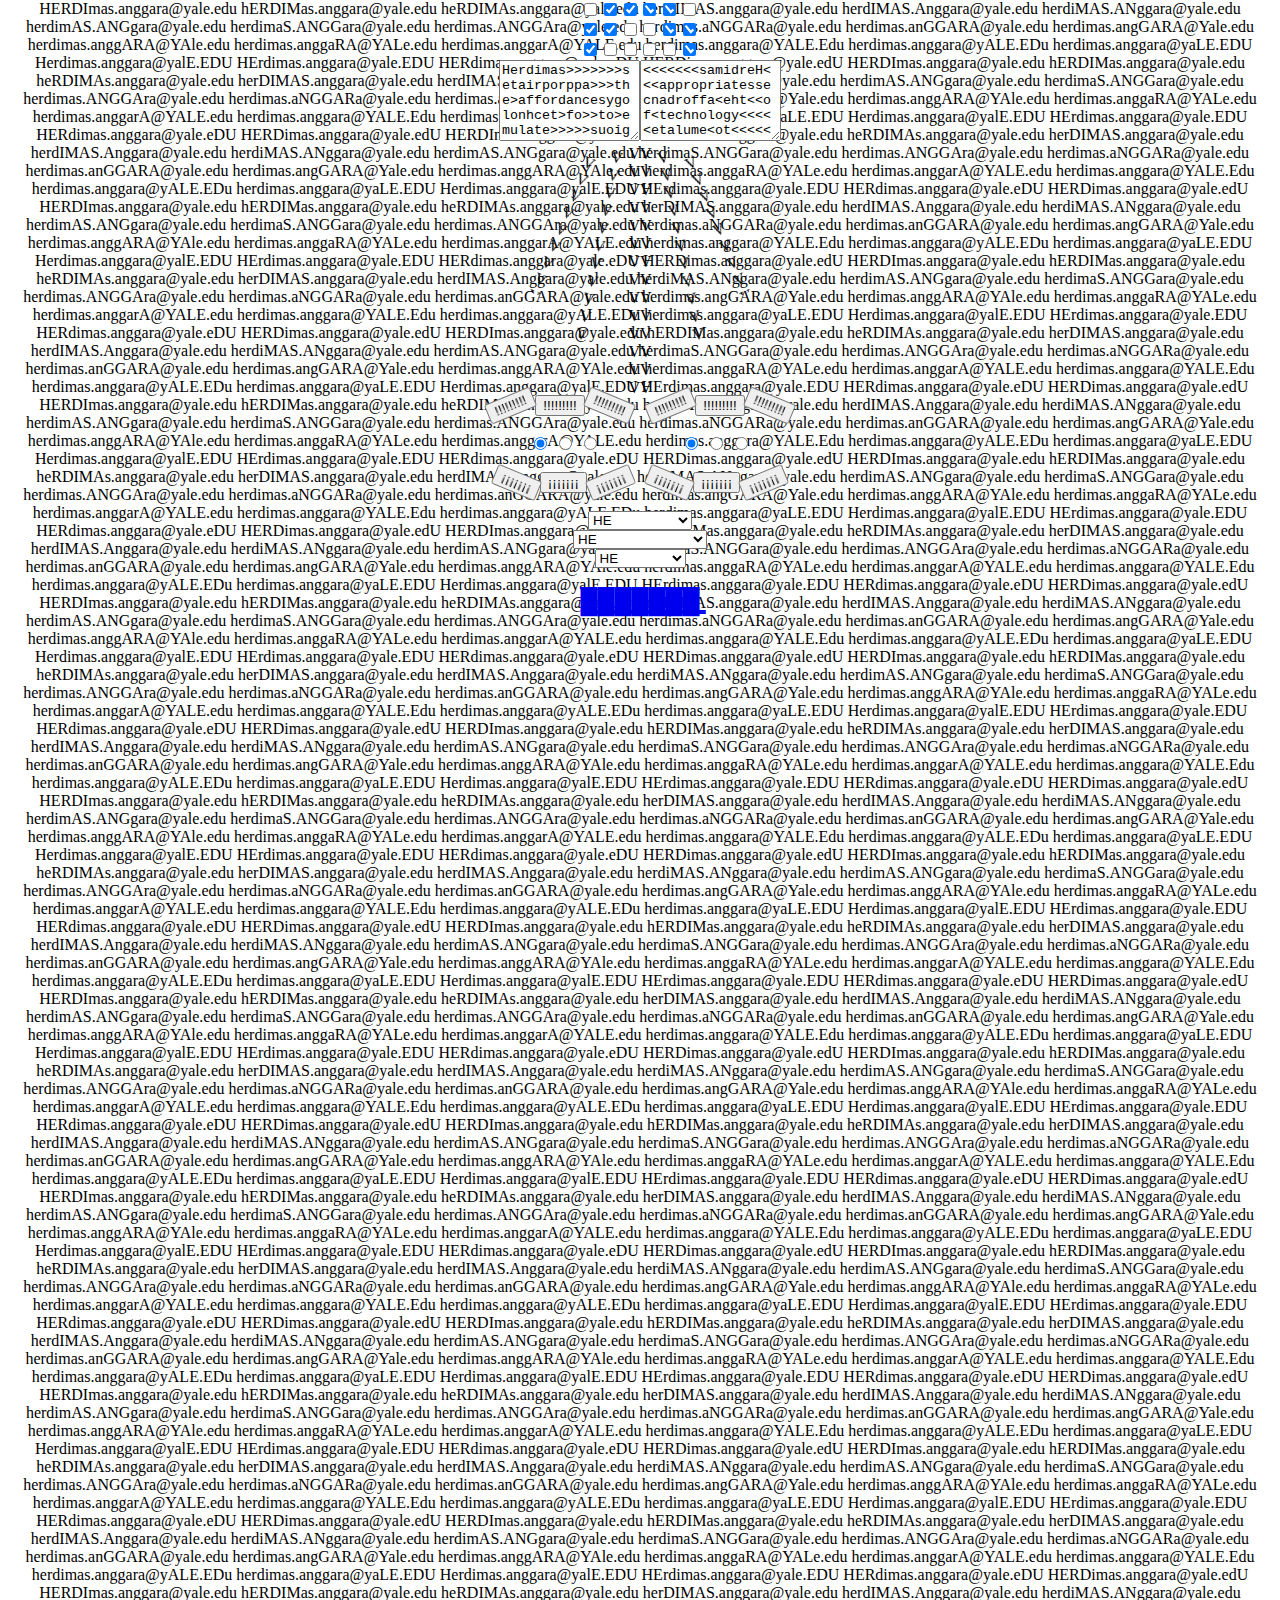
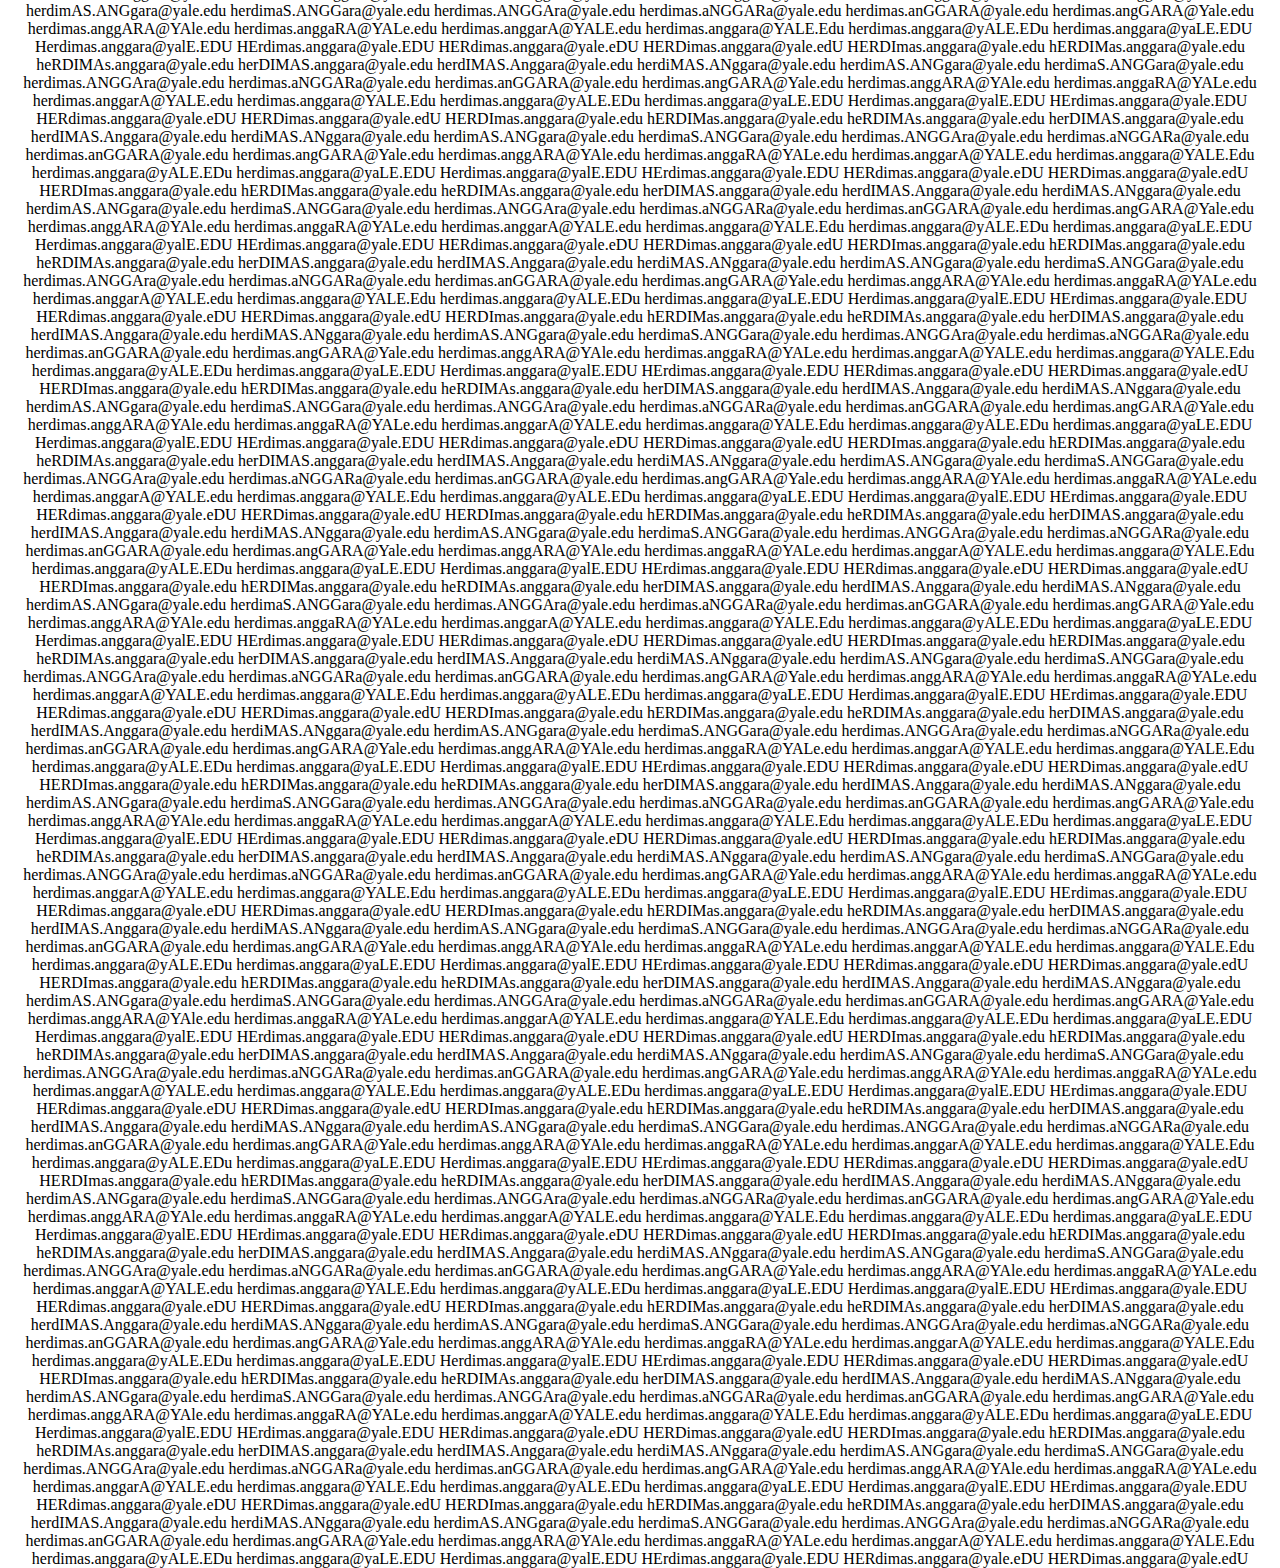
==== index.html @ 8825e79f "Add files via upload" ====
<!DOCTYPE html>
<html>

<head>
  <title>●●●●●✺✺✺✺✺✹✹✹✹✹✸✸✸✸✸✷✷✷✷✷✶✶✶✶✶</title>
  <meta charset="utf-8">
  <meta name="viewport" content="width=device-width,initial-scale=1.0">
  <link rel="stylesheet" href="main.css">

</head>

<body>

  <div class="textbackground">HERDImas.anggara@yale.edu hERDIMas.anggara@yale.edu heRDIMAs.anggara@yale.edu herDIMAS.anggara@yale.edu herdIMAS.Anggara@yale.edu herdiMAS.ANggara@yale.edu herdimAS.ANGgara@yale.edu herdimaS.ANGGara@yale.edu
    herdimas.ANGGAra@yale.edu herdimas.aNGGARa@yale.edu herdimas.anGGARA@yale.edu herdimas.angGARA@Yale.edu herdimas.anggARA@YAle.edu herdimas.anggaRA@YALe.edu herdimas.anggarA@YALE.edu herdimas.anggara@YALE.Edu herdimas.anggara@yALE.EDu
    herdimas.anggara@yaLE.EDU Herdimas.anggara@yalE.EDU HErdimas.anggara@yale.EDU HERdimas.anggara@yale.eDU HERDimas.anggara@yale.edU HERDImas.anggara@yale.edu hERDIMas.anggara@yale.edu heRDIMAs.anggara@yale.edu herDIMAS.anggara@yale.edu
    herdIMAS.Anggara@yale.edu herdiMAS.ANggara@yale.edu herdimAS.ANGgara@yale.edu herdimaS.ANGGara@yale.edu herdimas.ANGGAra@yale.edu herdimas.aNGGARa@yale.edu herdimas.anGGARA@yale.edu herdimas.angGARA@Yale.edu herdimas.anggARA@YAle.edu
    herdimas.anggaRA@YALe.edu herdimas.anggarA@YALE.edu herdimas.anggara@YALE.Edu herdimas.anggara@yALE.EDu herdimas.anggara@yaLE.EDU Herdimas.anggara@yalE.EDU HErdimas.anggara@yale.EDU HERdimas.anggara@yale.eDU HERDimas.anggara@yale.edU
    HERDImas.anggara@yale.edu hERDIMas.anggara@yale.edu heRDIMAs.anggara@yale.edu herDIMAS.anggara@yale.edu herdIMAS.Anggara@yale.edu herdiMAS.ANggara@yale.edu herdimAS.ANGgara@yale.edu herdimaS.ANGGara@yale.edu herdimas.ANGGAra@yale.edu
    herdimas.aNGGARa@yale.edu herdimas.anGGARA@yale.edu herdimas.angGARA@Yale.edu herdimas.anggARA@YAle.edu herdimas.anggaRA@YALe.edu herdimas.anggarA@YALE.edu herdimas.anggara@YALE.Edu herdimas.anggara@yALE.EDu herdimas.anggara@yaLE.EDU
    Herdimas.anggara@yalE.EDU HErdimas.anggara@yale.EDU HERdimas.anggara@yale.eDU HERDimas.anggara@yale.edU HERDImas.anggara@yale.edu hERDIMas.anggara@yale.edu heRDIMAs.anggara@yale.edu herDIMAS.anggara@yale.edu herdIMAS.Anggara@yale.edu
    herdiMAS.ANggara@yale.edu herdimAS.ANGgara@yale.edu herdimaS.ANGGara@yale.edu herdimas.ANGGAra@yale.edu herdimas.aNGGARa@yale.edu herdimas.anGGARA@yale.edu herdimas.angGARA@Yale.edu herdimas.anggARA@YAle.edu herdimas.anggaRA@YALe.edu
    herdimas.anggarA@YALE.edu herdimas.anggara@YALE.Edu herdimas.anggara@yALE.EDu herdimas.anggara@yaLE.EDU Herdimas.anggara@yalE.EDU HErdimas.anggara@yale.EDU HERdimas.anggara@yale.eDU HERDimas.anggara@yale.edU HERDImas.anggara@yale.edu
    hERDIMas.anggara@yale.edu heRDIMAs.anggara@yale.edu herDIMAS.anggara@yale.edu herdIMAS.Anggara@yale.edu herdiMAS.ANggara@yale.edu herdimAS.ANGgara@yale.edu herdimaS.ANGGara@yale.edu herdimas.ANGGAra@yale.edu herdimas.aNGGARa@yale.edu
    herdimas.anGGARA@yale.edu herdimas.angGARA@Yale.edu herdimas.anggARA@YAle.edu herdimas.anggaRA@YALe.edu herdimas.anggarA@YALE.edu herdimas.anggara@YALE.Edu herdimas.anggara@yALE.EDu herdimas.anggara@yaLE.EDU Herdimas.anggara@yalE.EDU
    HErdimas.anggara@yale.EDU HERdimas.anggara@yale.eDU HERDimas.anggara@yale.edU HERDImas.anggara@yale.edu hERDIMas.anggara@yale.edu heRDIMAs.anggara@yale.edu herDIMAS.anggara@yale.edu herdIMAS.Anggara@yale.edu herdiMAS.ANggara@yale.edu
    herdimAS.ANGgara@yale.edu herdimaS.ANGGara@yale.edu herdimas.ANGGAra@yale.edu herdimas.aNGGARa@yale.edu herdimas.anGGARA@yale.edu herdimas.angGARA@Yale.edu herdimas.anggARA@YAle.edu herdimas.anggaRA@YALe.edu herdimas.anggarA@YALE.edu
    herdimas.anggara@YALE.Edu herdimas.anggara@yALE.EDu herdimas.anggara@yaLE.EDU Herdimas.anggara@yalE.EDU HErdimas.anggara@yale.EDU HERdimas.anggara@yale.eDU HERDimas.anggara@yale.edU HERDImas.anggara@yale.edu hERDIMas.anggara@yale.edu
    heRDIMAs.anggara@yale.edu herDIMAS.anggara@yale.edu herdIMAS.Anggara@yale.edu herdiMAS.ANggara@yale.edu herdimAS.ANGgara@yale.edu herdimaS.ANGGara@yale.edu herdimas.ANGGAra@yale.edu herdimas.aNGGARa@yale.edu herdimas.anGGARA@yale.edu
    herdimas.angGARA@Yale.edu herdimas.anggARA@YAle.edu herdimas.anggaRA@YALe.edu herdimas.anggarA@YALE.edu herdimas.anggara@YALE.Edu herdimas.anggara@yALE.EDu herdimas.anggara@yaLE.EDU Herdimas.anggara@yalE.EDU HErdimas.anggara@yale.EDU
    HERdimas.anggara@yale.eDU HERDimas.anggara@yale.edU HERDImas.anggara@yale.edu hERDIMas.anggara@yale.edu heRDIMAs.anggara@yale.edu herDIMAS.anggara@yale.edu herdIMAS.Anggara@yale.edu herdiMAS.ANggara@yale.edu herdimAS.ANGgara@yale.edu
    herdimaS.ANGGara@yale.edu herdimas.ANGGAra@yale.edu herdimas.aNGGARa@yale.edu herdimas.anGGARA@yale.edu herdimas.angGARA@Yale.edu herdimas.anggARA@YAle.edu herdimas.anggaRA@YALe.edu herdimas.anggarA@YALE.edu herdimas.anggara@YALE.Edu
    herdimas.anggara@yALE.EDu herdimas.anggara@yaLE.EDU Herdimas.anggara@yalE.EDU HErdimas.anggara@yale.EDU HERdimas.anggara@yale.eDU HERDimas.anggara@yale.edU HERDImas.anggara@yale.edu hERDIMas.anggara@yale.edu heRDIMAs.anggara@yale.edu
    herDIMAS.anggara@yale.edu herdIMAS.Anggara@yale.edu herdiMAS.ANggara@yale.edu herdimAS.ANGgara@yale.edu herdimaS.ANGGara@yale.edu herdimas.ANGGAra@yale.edu herdimas.aNGGARa@yale.edu herdimas.anGGARA@yale.edu herdimas.angGARA@Yale.edu
    herdimas.anggARA@YAle.edu herdimas.anggaRA@YALe.edu herdimas.anggarA@YALE.edu herdimas.anggara@YALE.Edu herdimas.anggara@yALE.EDu herdimas.anggara@yaLE.EDU Herdimas.anggara@yalE.EDU HErdimas.anggara@yale.EDU HERdimas.anggara@yale.eDU
    HERDimas.anggara@yale.edU HERDImas.anggara@yale.edu hERDIMas.anggara@yale.edu heRDIMAs.anggara@yale.edu herDIMAS.anggara@yale.edu herdIMAS.Anggara@yale.edu herdiMAS.ANggara@yale.edu herdimAS.ANGgara@yale.edu herdimaS.ANGGara@yale.edu
    herdimas.ANGGAra@yale.edu herdimas.aNGGARa@yale.edu herdimas.anGGARA@yale.edu herdimas.angGARA@Yale.edu herdimas.anggARA@YAle.edu herdimas.anggaRA@YALe.edu herdimas.anggarA@YALE.edu herdimas.anggara@YALE.Edu herdimas.anggara@yALE.EDu
    herdimas.anggara@yaLE.EDU Herdimas.anggara@yalE.EDU HErdimas.anggara@yale.EDU HERdimas.anggara@yale.eDU HERDimas.anggara@yale.edU HERDImas.anggara@yale.edu hERDIMas.anggara@yale.edu heRDIMAs.anggara@yale.edu herDIMAS.anggara@yale.edu
    herdIMAS.Anggara@yale.edu herdiMAS.ANggara@yale.edu herdimAS.ANGgara@yale.edu herdimaS.ANGGara@yale.edu herdimas.ANGGAra@yale.edu herdimas.aNGGARa@yale.edu herdimas.anGGARA@yale.edu herdimas.angGARA@Yale.edu herdimas.anggARA@YAle.edu
    herdimas.anggaRA@YALe.edu herdimas.anggarA@YALE.edu herdimas.anggara@YALE.Edu herdimas.anggara@yALE.EDu herdimas.anggara@yaLE.EDU Herdimas.anggara@yalE.EDU HErdimas.anggara@yale.EDU HERdimas.anggara@yale.eDU HERDimas.anggara@yale.edU
    HERDImas.anggara@yale.edu hERDIMas.anggara@yale.edu heRDIMAs.anggara@yale.edu herDIMAS.anggara@yale.edu herdIMAS.Anggara@yale.edu herdiMAS.ANggara@yale.edu herdimAS.ANGgara@yale.edu herdimaS.ANGGara@yale.edu herdimas.ANGGAra@yale.edu
    herdimas.aNGGARa@yale.edu herdimas.anGGARA@yale.edu herdimas.angGARA@Yale.edu herdimas.anggARA@YAle.edu herdimas.anggaRA@YALe.edu herdimas.anggarA@YALE.edu herdimas.anggara@YALE.Edu herdimas.anggara@yALE.EDu herdimas.anggara@yaLE.EDU
    Herdimas.anggara@yalE.EDU HErdimas.anggara@yale.EDU HERdimas.anggara@yale.eDU HERDimas.anggara@yale.edU HERDImas.anggara@yale.edu hERDIMas.anggara@yale.edu heRDIMAs.anggara@yale.edu herDIMAS.anggara@yale.edu herdIMAS.Anggara@yale.edu
    herdiMAS.ANggara@yale.edu herdimAS.ANGgara@yale.edu herdimaS.ANGGara@yale.edu herdimas.ANGGAra@yale.edu herdimas.aNGGARa@yale.edu herdimas.anGGARA@yale.edu herdimas.angGARA@Yale.edu herdimas.anggARA@YAle.edu herdimas.anggaRA@YALe.edu
    herdimas.anggarA@YALE.edu herdimas.anggara@YALE.Edu herdimas.anggara@yALE.EDu herdimas.anggara@yaLE.EDU Herdimas.anggara@yalE.EDU HErdimas.anggara@yale.EDU HERdimas.anggara@yale.eDU HERDimas.anggara@yale.edU HERDImas.anggara@yale.edu
    hERDIMas.anggara@yale.edu heRDIMAs.anggara@yale.edu herDIMAS.anggara@yale.edu herdIMAS.Anggara@yale.edu herdiMAS.ANggara@yale.edu herdimAS.ANGgara@yale.edu herdimaS.ANGGara@yale.edu herdimas.ANGGAra@yale.edu herdimas.aNGGARa@yale.edu
    herdimas.anGGARA@yale.edu herdimas.angGARA@Yale.edu herdimas.anggARA@YAle.edu herdimas.anggaRA@YALe.edu herdimas.anggarA@YALE.edu herdimas.anggara@YALE.Edu herdimas.anggara@yALE.EDu herdimas.anggara@yaLE.EDU Herdimas.anggara@yalE.EDU
    HErdimas.anggara@yale.EDU HERdimas.anggara@yale.eDU HERDimas.anggara@yale.edU HERDImas.anggara@yale.edu hERDIMas.anggara@yale.edu heRDIMAs.anggara@yale.edu herDIMAS.anggara@yale.edu herdIMAS.Anggara@yale.edu herdiMAS.ANggara@yale.edu
    herdimAS.ANGgara@yale.edu herdimaS.ANGGara@yale.edu herdimas.ANGGAra@yale.edu herdimas.aNGGARa@yale.edu herdimas.anGGARA@yale.edu herdimas.angGARA@Yale.edu herdimas.anggARA@YAle.edu herdimas.anggaRA@YALe.edu herdimas.anggarA@YALE.edu
    herdimas.anggara@YALE.Edu herdimas.anggara@yALE.EDu herdimas.anggara@yaLE.EDU Herdimas.anggara@yalE.EDU HErdimas.anggara@yale.EDU HERdimas.anggara@yale.eDU HERDimas.anggara@yale.edU HERDImas.anggara@yale.edu hERDIMas.anggara@yale.edu
    heRDIMAs.anggara@yale.edu herDIMAS.anggara@yale.edu herdIMAS.Anggara@yale.edu herdiMAS.ANggara@yale.edu herdimAS.ANGgara@yale.edu herdimaS.ANGGara@yale.edu herdimas.ANGGAra@yale.edu herdimas.aNGGARa@yale.edu herdimas.anGGARA@yale.edu
    herdimas.angGARA@Yale.edu herdimas.anggARA@YAle.edu herdimas.anggaRA@YALe.edu herdimas.anggarA@YALE.edu herdimas.anggara@YALE.Edu herdimas.anggara@yALE.EDu herdimas.anggara@yaLE.EDU Herdimas.anggara@yalE.EDU HErdimas.anggara@yale.EDU
    HERdimas.anggara@yale.eDU HERDimas.anggara@yale.edU HERDImas.anggara@yale.edu hERDIMas.anggara@yale.edu heRDIMAs.anggara@yale.edu herDIMAS.anggara@yale.edu herdIMAS.Anggara@yale.edu herdiMAS.ANggara@yale.edu herdimAS.ANGgara@yale.edu
    herdimaS.ANGGara@yale.edu herdimas.ANGGAra@yale.edu herdimas.aNGGARa@yale.edu herdimas.anGGARA@yale.edu herdimas.angGARA@Yale.edu herdimas.anggARA@YAle.edu herdimas.anggaRA@YALe.edu herdimas.anggarA@YALE.edu herdimas.anggara@YALE.Edu
    herdimas.anggara@yALE.EDu herdimas.anggara@yaLE.EDU Herdimas.anggara@yalE.EDU HErdimas.anggara@yale.EDU HERdimas.anggara@yale.eDU HERDimas.anggara@yale.edU HERDImas.anggara@yale.edu hERDIMas.anggara@yale.edu heRDIMAs.anggara@yale.edu
    herDIMAS.anggara@yale.edu herdIMAS.Anggara@yale.edu herdiMAS.ANggara@yale.edu herdimAS.ANGgara@yale.edu herdimaS.ANGGara@yale.edu herdimas.ANGGAra@yale.edu herdimas.aNGGARa@yale.edu herdimas.anGGARA@yale.edu herdimas.angGARA@Yale.edu
    herdimas.anggARA@YAle.edu herdimas.anggaRA@YALe.edu herdimas.anggarA@YALE.edu herdimas.anggara@YALE.Edu herdimas.anggara@yALE.EDu herdimas.anggara@yaLE.EDU Herdimas.anggara@yalE.EDU HErdimas.anggara@yale.EDU HERdimas.anggara@yale.eDU
    HERDimas.anggara@yale.edU HERDImas.anggara@yale.edu hERDIMas.anggara@yale.edu heRDIMAs.anggara@yale.edu herDIMAS.anggara@yale.edu herdIMAS.Anggara@yale.edu herdiMAS.ANggara@yale.edu herdimAS.ANGgara@yale.edu herdimaS.ANGGara@yale.edu
    herdimas.ANGGAra@yale.edu herdimas.aNGGARa@yale.edu herdimas.anGGARA@yale.edu herdimas.angGARA@Yale.edu herdimas.anggARA@YAle.edu herdimas.anggaRA@YALe.edu herdimas.anggarA@YALE.edu herdimas.anggara@YALE.Edu herdimas.anggara@yALE.EDu
    herdimas.anggara@yaLE.EDU Herdimas.anggara@yalE.EDU HErdimas.anggara@yale.EDU HERdimas.anggara@yale.eDU HERDimas.anggara@yale.edU HERDImas.anggara@yale.edu hERDIMas.anggara@yale.edu heRDIMAs.anggara@yale.edu herDIMAS.anggara@yale.edu
    herdIMAS.Anggara@yale.edu herdiMAS.ANggara@yale.edu herdimAS.ANGgara@yale.edu herdimaS.ANGGara@yale.edu herdimas.ANGGAra@yale.edu herdimas.aNGGARa@yale.edu herdimas.anGGARA@yale.edu herdimas.angGARA@Yale.edu herdimas.anggARA@YAle.edu
    herdimas.anggaRA@YALe.edu herdimas.anggarA@YALE.edu herdimas.anggara@YALE.Edu herdimas.anggara@yALE.EDu herdimas.anggara@yaLE.EDU Herdimas.anggara@yalE.EDU HErdimas.anggara@yale.EDU HERdimas.anggara@yale.eDU HERDimas.anggara@yale.edU
    HERDImas.anggara@yale.edu hERDIMas.anggara@yale.edu heRDIMAs.anggara@yale.edu herDIMAS.anggara@yale.edu herdIMAS.Anggara@yale.edu herdiMAS.ANggara@yale.edu herdimAS.ANGgara@yale.edu herdimaS.ANGGara@yale.edu herdimas.ANGGAra@yale.edu
    herdimas.aNGGARa@yale.edu herdimas.anGGARA@yale.edu herdimas.angGARA@Yale.edu herdimas.anggARA@YAle.edu herdimas.anggaRA@YALe.edu herdimas.anggarA@YALE.edu herdimas.anggara@YALE.Edu herdimas.anggara@yALE.EDu herdimas.anggara@yaLE.EDU
    Herdimas.anggara@yalE.EDU HErdimas.anggara@yale.EDU HERdimas.anggara@yale.eDU HERDimas.anggara@yale.edU HERDImas.anggara@yale.edu hERDIMas.anggara@yale.edu heRDIMAs.anggara@yale.edu herDIMAS.anggara@yale.edu herdIMAS.Anggara@yale.edu
    herdiMAS.ANggara@yale.edu herdimAS.ANGgara@yale.edu herdimaS.ANGGara@yale.edu herdimas.ANGGAra@yale.edu herdimas.aNGGARa@yale.edu herdimas.anGGARA@yale.edu herdimas.angGARA@Yale.edu herdimas.anggARA@YAle.edu herdimas.anggaRA@YALe.edu
    herdimas.anggarA@YALE.edu herdimas.anggara@YALE.Edu herdimas.anggara@yALE.EDu herdimas.anggara@yaLE.EDU Herdimas.anggara@yalE.EDU HErdimas.anggara@yale.EDU HERdimas.anggara@yale.eDU HERDimas.anggara@yale.edU HERDImas.anggara@yale.edu
    hERDIMas.anggara@yale.edu heRDIMAs.anggara@yale.edu herDIMAS.anggara@yale.edu herdIMAS.Anggara@yale.edu herdiMAS.ANggara@yale.edu herdimAS.ANGgara@yale.edu herdimaS.ANGGara@yale.edu herdimas.ANGGAra@yale.edu herdimas.aNGGARa@yale.edu
    herdimas.anGGARA@yale.edu herdimas.angGARA@Yale.edu herdimas.anggARA@YAle.edu herdimas.anggaRA@YALe.edu herdimas.anggarA@YALE.edu herdimas.anggara@YALE.Edu herdimas.anggara@yALE.EDu herdimas.anggara@yaLE.EDU Herdimas.anggara@yalE.EDU
    HErdimas.anggara@yale.EDU HERdimas.anggara@yale.eDU HERDimas.anggara@yale.edU HERDImas.anggara@yale.edu hERDIMas.anggara@yale.edu heRDIMAs.anggara@yale.edu herDIMAS.anggara@yale.edu herdIMAS.Anggara@yale.edu herdiMAS.ANggara@yale.edu
    herdimAS.ANGgara@yale.edu herdimaS.ANGGara@yale.edu herdimas.ANGGAra@yale.edu herdimas.aNGGARa@yale.edu herdimas.anGGARA@yale.edu herdimas.angGARA@Yale.edu herdimas.anggARA@YAle.edu herdimas.anggaRA@YALe.edu herdimas.anggarA@YALE.edu
    herdimas.anggara@YALE.Edu herdimas.anggara@yALE.EDu herdimas.anggara@yaLE.EDU Herdimas.anggara@yalE.EDU HErdimas.anggara@yale.EDU HERdimas.anggara@yale.eDU HERDimas.anggara@yale.edU HERDImas.anggara@yale.edu hERDIMas.anggara@yale.edu
    heRDIMAs.anggara@yale.edu herDIMAS.anggara@yale.edu herdIMAS.Anggara@yale.edu herdiMAS.ANggara@yale.edu herdimAS.ANGgara@yale.edu herdimaS.ANGGara@yale.edu herdimas.ANGGAra@yale.edu herdimas.aNGGARa@yale.edu herdimas.anGGARA@yale.edu
    herdimas.angGARA@Yale.edu herdimas.anggARA@YAle.edu herdimas.anggaRA@YALe.edu herdimas.anggarA@YALE.edu herdimas.anggara@YALE.Edu herdimas.anggara@yALE.EDu herdimas.anggara@yaLE.EDU Herdimas.anggara@yalE.EDU HErdimas.anggara@yale.EDU
    HERdimas.anggara@yale.eDU HERDimas.anggara@yale.edU HERDImas.anggara@yale.edu hERDIMas.anggara@yale.edu heRDIMAs.anggara@yale.edu herDIMAS.anggara@yale.edu herdIMAS.Anggara@yale.edu herdiMAS.ANggara@yale.edu herdimAS.ANGgara@yale.edu
    herdimaS.ANGGara@yale.edu herdimas.ANGGAra@yale.edu herdimas.aNGGARa@yale.edu herdimas.anGGARA@yale.edu herdimas.angGARA@Yale.edu herdimas.anggARA@YAle.edu herdimas.anggaRA@YALe.edu herdimas.anggarA@YALE.edu herdimas.anggara@YALE.Edu
    herdimas.anggara@yALE.EDu herdimas.anggara@yaLE.EDU Herdimas.anggara@yalE.EDU HErdimas.anggara@yale.EDU HERdimas.anggara@yale.eDU HERDimas.anggara@yale.edU HERDImas.anggara@yale.edu hERDIMas.anggara@yale.edu heRDIMAs.anggara@yale.edu
    herDIMAS.anggara@yale.edu herdIMAS.Anggara@yale.edu herdiMAS.ANggara@yale.edu herdimAS.ANGgara@yale.edu herdimaS.ANGGara@yale.edu herdimas.ANGGAra@yale.edu herdimas.aNGGARa@yale.edu herdimas.anGGARA@yale.edu herdimas.angGARA@Yale.edu
    herdimas.anggARA@YAle.edu herdimas.anggaRA@YALe.edu herdimas.anggarA@YALE.edu herdimas.anggara@YALE.Edu herdimas.anggara@yALE.EDu herdimas.anggara@yaLE.EDU Herdimas.anggara@yalE.EDU HErdimas.anggara@yale.EDU HERdimas.anggara@yale.eDU
    HERDimas.anggara@yale.edU HERDImas.anggara@yale.edu hERDIMas.anggara@yale.edu heRDIMAs.anggara@yale.edu herDIMAS.anggara@yale.edu herdIMAS.Anggara@yale.edu herdiMAS.ANggara@yale.edu herdimAS.ANGgara@yale.edu herdimaS.ANGGara@yale.edu
    herdimas.ANGGAra@yale.edu herdimas.aNGGARa@yale.edu herdimas.anGGARA@yale.edu herdimas.angGARA@Yale.edu herdimas.anggARA@YAle.edu herdimas.anggaRA@YALe.edu herdimas.anggarA@YALE.edu herdimas.anggara@YALE.Edu herdimas.anggara@yALE.EDu
    herdimas.anggara@yaLE.EDU Herdimas.anggara@yalE.EDU HErdimas.anggara@yale.EDU HERdimas.anggara@yale.eDU HERDimas.anggara@yale.edU HERDImas.anggara@yale.edu hERDIMas.anggara@yale.edu heRDIMAs.anggara@yale.edu herDIMAS.anggara@yale.edu
    herdIMAS.Anggara@yale.edu herdiMAS.ANggara@yale.edu herdimAS.ANGgara@yale.edu herdimaS.ANGGara@yale.edu herdimas.ANGGAra@yale.edu herdimas.aNGGARa@yale.edu herdimas.anGGARA@yale.edu herdimas.angGARA@Yale.edu herdimas.anggARA@YAle.edu
    herdimas.anggaRA@YALe.edu herdimas.anggarA@YALE.edu herdimas.anggara@YALE.Edu herdimas.anggara@yALE.EDu herdimas.anggara@yaLE.EDU Herdimas.anggara@yalE.EDU HErdimas.anggara@yale.EDU HERdimas.anggara@yale.eDU HERDimas.anggara@yale.edU
    HERDImas.anggara@yale.edu hERDIMas.anggara@yale.edu heRDIMAs.anggara@yale.edu herDIMAS.anggara@yale.edu herdIMAS.Anggara@yale.edu herdiMAS.ANggara@yale.edu herdimAS.ANGgara@yale.edu herdimaS.ANGGara@yale.edu herdimas.ANGGAra@yale.edu
    herdimas.aNGGARa@yale.edu herdimas.anGGARA@yale.edu herdimas.angGARA@Yale.edu herdimas.anggARA@YAle.edu herdimas.anggaRA@YALe.edu herdimas.anggarA@YALE.edu herdimas.anggara@YALE.Edu herdimas.anggara@yALE.EDu herdimas.anggara@yaLE.EDU
    Herdimas.anggara@yalE.EDU HErdimas.anggara@yale.EDU HERdimas.anggara@yale.eDU HERDimas.anggara@yale.edU HERDImas.anggara@yale.edu hERDIMas.anggara@yale.edu heRDIMAs.anggara@yale.edu herDIMAS.anggara@yale.edu herdIMAS.Anggara@yale.edu
    herdiMAS.ANggara@yale.edu herdimAS.ANGgara@yale.edu herdimaS.ANGGara@yale.edu herdimas.ANGGAra@yale.edu herdimas.aNGGARa@yale.edu herdimas.anGGARA@yale.edu herdimas.angGARA@Yale.edu herdimas.anggARA@YAle.edu herdimas.anggaRA@YALe.edu
    herdimas.anggarA@YALE.edu herdimas.anggara@YALE.Edu herdimas.anggara@yALE.EDu herdimas.anggara@yaLE.EDU Herdimas.anggara@yalE.EDU HErdimas.anggara@yale.EDU HERdimas.anggara@yale.eDU HERDimas.anggara@yale.edU HERDImas.anggara@yale.edu
    hERDIMas.anggara@yale.edu heRDIMAs.anggara@yale.edu herDIMAS.anggara@yale.edu herdIMAS.Anggara@yale.edu herdiMAS.ANggara@yale.edu herdimAS.ANGgara@yale.edu herdimaS.ANGGara@yale.edu herdimas.ANGGAra@yale.edu herdimas.aNGGARa@yale.edu
    herdimas.anGGARA@yale.edu herdimas.angGARA@Yale.edu herdimas.anggARA@YAle.edu herdimas.anggaRA@YALe.edu herdimas.anggarA@YALE.edu herdimas.anggara@YALE.Edu herdimas.anggara@yALE.EDu herdimas.anggara@yaLE.EDU Herdimas.anggara@yalE.EDU
    HErdimas.anggara@yale.EDU HERdimas.anggara@yale.eDU HERDimas.anggara@yale.edU HERDImas.anggara@yale.edu hERDIMas.anggara@yale.edu heRDIMAs.anggara@yale.edu herDIMAS.anggara@yale.edu herdIMAS.Anggara@yale.edu herdiMAS.ANggara@yale.edu
    herdimAS.ANGgara@yale.edu herdimaS.ANGGara@yale.edu herdimas.ANGGAra@yale.edu herdimas.aNGGARa@yale.edu herdimas.anGGARA@yale.edu herdimas.angGARA@Yale.edu herdimas.anggARA@YAle.edu herdimas.anggaRA@YALe.edu herdimas.anggarA@YALE.edu
    herdimas.anggara@YALE.Edu herdimas.anggara@yALE.EDu herdimas.anggara@yaLE.EDU Herdimas.anggara@yalE.EDU HErdimas.anggara@yale.EDU HERdimas.anggara@yale.eDU HERDimas.anggara@yale.edU HERDImas.anggara@yale.edu hERDIMas.anggara@yale.edu
    heRDIMAs.anggara@yale.edu herDIMAS.anggara@yale.edu herdIMAS.Anggara@yale.edu herdiMAS.ANggara@yale.edu herdimAS.ANGgara@yale.edu herdimaS.ANGGara@yale.edu herdimas.ANGGAra@yale.edu herdimas.aNGGARa@yale.edu herdimas.anGGARA@yale.edu
    herdimas.angGARA@Yale.edu herdimas.anggARA@YAle.edu herdimas.anggaRA@YALe.edu herdimas.anggarA@YALE.edu herdimas.anggara@YALE.Edu herdimas.anggara@yALE.EDu herdimas.anggara@yaLE.EDU Herdimas.anggara@yalE.EDU HErdimas.anggara@yale.EDU
    HERdimas.anggara@yale.eDU HERDimas.anggara@yale.edU HERDImas.anggara@yale.edu hERDIMas.anggara@yale.edu heRDIMAs.anggara@yale.edu herDIMAS.anggara@yale.edu herdIMAS.Anggara@yale.edu herdiMAS.ANggara@yale.edu herdimAS.ANGgara@yale.edu
    herdimaS.ANGGara@yale.edu herdimas.ANGGAra@yale.edu herdimas.aNGGARa@yale.edu herdimas.anGGARA@yale.edu herdimas.angGARA@Yale.edu herdimas.anggARA@YAle.edu herdimas.anggaRA@YALe.edu herdimas.anggarA@YALE.edu herdimas.anggara@YALE.Edu
    herdimas.anggara@yALE.EDu herdimas.anggara@yaLE.EDU Herdimas.anggara@yalE.EDU HErdimas.anggara@yale.EDU HERdimas.anggara@yale.eDU HERDimas.anggara@yale.edU HERDImas.anggara@yale.edu hERDIMas.anggara@yale.edu heRDIMAs.anggara@yale.edu
    herDIMAS.anggara@yale.edu herdIMAS.Anggara@yale.edu herdiMAS.ANggara@yale.edu herdimAS.ANGgara@yale.edu herdimaS.ANGGara@yale.edu herdimas.ANGGAra@yale.edu herdimas.aNGGARa@yale.edu herdimas.anGGARA@yale.edu herdimas.angGARA@Yale.edu
    herdimas.anggARA@YAle.edu herdimas.anggaRA@YALe.edu herdimas.anggarA@YALE.edu herdimas.anggara@YALE.Edu herdimas.anggara@yALE.EDu herdimas.anggara@yaLE.EDU Herdimas.anggara@yalE.EDU HErdimas.anggara@yale.EDU HERdimas.anggara@yale.eDU
    HERDimas.anggara@yale.edU HERDImas.anggara@yale.edu hERDIMas.anggara@yale.edu heRDIMAs.anggara@yale.edu herDIMAS.anggara@yale.edu herdIMAS.Anggara@yale.edu herdiMAS.ANggara@yale.edu herdimAS.ANGgara@yale.edu herdimaS.ANGGara@yale.edu
    herdimas.ANGGAra@yale.edu herdimas.aNGGARa@yale.edu herdimas.anGGARA@yale.edu herdimas.angGARA@Yale.edu herdimas.anggARA@YAle.edu herdimas.anggaRA@YALe.edu herdimas.anggarA@YALE.edu herdimas.anggara@YALE.Edu herdimas.anggara@yALE.EDu
    herdimas.anggara@yaLE.EDU Herdimas.anggara@yalE.EDU HErdimas.anggara@yale.EDU HERdimas.anggara@yale.eDU HERDimas.anggara@yale.edU HERDImas.anggara@yale.edu hERDIMas.anggara@yale.edu heRDIMAs.anggara@yale.edu herDIMAS.anggara@yale.edu
    herdIMAS.Anggara@yale.edu herdiMAS.ANggara@yale.edu herdimAS.ANGgara@yale.edu herdimaS.ANGGara@yale.edu herdimas.ANGGAra@yale.edu herdimas.aNGGARa@yale.edu herdimas.anGGARA@yale.edu herdimas.angGARA@Yale.edu herdimas.anggARA@YAle.edu
    herdimas.anggaRA@YALe.edu herdimas.anggarA@YALE.edu herdimas.anggara@YALE.Edu herdimas.anggara@yALE.EDu herdimas.anggara@yaLE.EDU Herdimas.anggara@yalE.EDU HErdimas.anggara@yale.EDU HERdimas.anggara@yale.eDU HERDimas.anggara@yale.edU
    HERDImas.anggara@yale.edu hERDIMas.anggara@yale.edu heRDIMAs.anggara@yale.edu herDIMAS.anggara@yale.edu herdIMAS.Anggara@yale.edu herdiMAS.ANggara@yale.edu herdimAS.ANGgara@yale.edu herdimaS.ANGGara@yale.edu herdimas.ANGGAra@yale.edu
    herdimas.aNGGARa@yale.edu herdimas.anGGARA@yale.edu herdimas.angGARA@Yale.edu herdimas.anggARA@YAle.edu herdimas.anggaRA@YALe.edu herdimas.anggarA@YALE.edu herdimas.anggara@YALE.Edu herdimas.anggara@yALE.EDu herdimas.anggara@yaLE.EDU
    Herdimas.anggara@yalE.EDU HErdimas.anggara@yale.EDU HERdimas.anggara@yale.eDU HERDimas.anggara@yale.edU HERDImas.anggara@yale.edu hERDIMas.anggara@yale.edu heRDIMAs.anggara@yale.edu herDIMAS.anggara@yale.edu herdIMAS.Anggara@yale.edu
    herdiMAS.ANggara@yale.edu herdimAS.ANGgara@yale.edu herdimaS.ANGGara@yale.edu herdimas.ANGGAra@yale.edu herdimas.aNGGARa@yale.edu herdimas.anGGARA@yale.edu herdimas.angGARA@Yale.edu herdimas.anggARA@YAle.edu herdimas.anggaRA@YALe.edu
    herdimas.anggarA@YALE.edu herdimas.anggara@YALE.Edu herdimas.anggara@yALE.EDu herdimas.anggara@yaLE.EDU Herdimas.anggara@yalE.EDU HErdimas.anggara@yale.EDU HERdimas.anggara@yale.eDU HERDimas.anggara@yale.edU HERDImas.anggara@yale.edu
    hERDIMas.anggara@yale.edu heRDIMAs.anggara@yale.edu herDIMAS.anggara@yale.edu herdIMAS.Anggara@yale.edu herdiMAS.ANggara@yale.edu herdimAS.ANGgara@yale.edu herdimaS.ANGGara@yale.edu herdimas.ANGGAra@yale.edu herdimas.aNGGARa@yale.edu
    herdimas.anGGARA@yale.edu herdimas.angGARA@Yale.edu herdimas.anggARA@YAle.edu herdimas.anggaRA@YALe.edu herdimas.anggarA@YALE.edu herdimas.anggara@YALE.Edu herdimas.anggara@yALE.EDu herdimas.anggara@yaLE.EDU Herdimas.anggara@yalE.EDU
    HErdimas.anggara@yale.EDU HERdimas.anggara@yale.eDU HERDimas.anggara@yale.edU HERDImas.anggara@yale.edu hERDIMas.anggara@yale.edu heRDIMAs.anggara@yale.edu herDIMAS.anggara@yale.edu herdIMAS.Anggara@yale.edu herdiMAS.ANggara@yale.edu
    herdimAS.ANGgara@yale.edu herdimaS.ANGGara@yale.edu herdimas.ANGGAra@yale.edu herdimas.aNGGARa@yale.edu herdimas.anGGARA@yale.edu herdimas.angGARA@Yale.edu herdimas.anggARA@YAle.edu herdimas.anggaRA@YALe.edu herdimas.anggarA@YALE.edu
    herdimas.anggara@YALE.Edu herdimas.anggara@yALE.EDu herdimas.anggara@yaLE.EDU Herdimas.anggara@yalE.EDU HErdimas.anggara@yale.EDU HERdimas.anggara@yale.eDU HERDimas.anggara@yale.edU HERDImas.anggara@yale.edu hERDIMas.anggara@yale.edu
    heRDIMAs.anggara@yale.edu herDIMAS.anggara@yale.edu herdIMAS.Anggara@yale.edu herdiMAS.ANggara@yale.edu herdimAS.ANGgara@yale.edu herdimaS.ANGGara@yale.edu herdimas.ANGGAra@yale.edu herdimas.aNGGARa@yale.edu herdimas.anGGARA@yale.edu
    herdimas.angGARA@Yale.edu herdimas.anggARA@YAle.edu herdimas.anggaRA@YALe.edu herdimas.anggarA@YALE.edu herdimas.anggara@YALE.Edu herdimas.anggara@yALE.EDu herdimas.anggara@yaLE.EDU Herdimas.anggara@yalE.EDU HErdimas.anggara@yale.EDU
    HERdimas.anggara@yale.eDU HERDimas.anggara@yale.edU HERDImas.anggara@yale.edu hERDIMas.anggara@yale.edu heRDIMAs.anggara@yale.edu herDIMAS.anggara@yale.edu herdIMAS.Anggara@yale.edu herdiMAS.ANggara@yale.edu herdimAS.ANGgara@yale.edu
    herdimaS.ANGGara@yale.edu herdimas.ANGGAra@yale.edu herdimas.aNGGARa@yale.edu herdimas.anGGARA@yale.edu herdimas.angGARA@Yale.edu herdimas.anggARA@YAle.edu herdimas.anggaRA@YALe.edu herdimas.anggarA@YALE.edu herdimas.anggara@YALE.Edu
    herdimas.anggara@yALE.EDu herdimas.anggara@yaLE.EDU Herdimas.anggara@yalE.EDU HErdimas.anggara@yale.EDU HERdimas.anggara@yale.eDU HERDimas.anggara@yale.edU HERDImas.anggara@yale.edu hERDIMas.anggara@yale.edu heRDIMAs.anggara@yale.edu
    herDIMAS.anggara@yale.edu herdIMAS.Anggara@yale.edu herdiMAS.ANggara@yale.edu herdimAS.ANGgara@yale.edu herdimaS.ANGGara@yale.edu herdimas.ANGGAra@yale.edu herdimas.aNGGARa@yale.edu herdimas.anGGARA@yale.edu herdimas.angGARA@Yale.edu
    herdimas.anggARA@YAle.edu herdimas.anggaRA@YALe.edu herdimas.anggarA@YALE.edu herdimas.anggara@YALE.Edu herdimas.anggara@yALE.EDu herdimas.anggara@yaLE.EDU Herdimas.anggara@yalE.EDU HErdimas.anggara@yale.EDU HERdimas.anggara@yale.eDU
    HERDimas.anggara@yale.edU HERDImas.anggara@yale.edu hERDIMas.anggara@yale.edu heRDIMAs.anggara@yale.edu herDIMAS.anggara@yale.edu herdIMAS.Anggara@yale.edu herdiMAS.ANggara@yale.edu herdimAS.ANGgara@yale.edu herdimaS.ANGGara@yale.edu
    herdimas.ANGGAra@yale.edu herdimas.aNGGARa@yale.edu herdimas.anGGARA@yale.edu herdimas.angGARA@Yale.edu herdimas.anggARA@YAle.edu herdimas.anggaRA@YALe.edu herdimas.anggarA@YALE.edu herdimas.anggara@YALE.Edu herdimas.anggara@yALE.EDu
    herdimas.anggara@yaLE.EDU Herdimas.anggara@yalE.EDU HErdimas.anggara@yale.EDU HERdimas.anggara@yale.eDU HERDimas.anggara@yale.edU HERDImas.anggara@yale.edu hERDIMas.anggara@yale.edu heRDIMAs.anggara@yale.edu herDIMAS.anggara@yale.edu
    herdIMAS.Anggara@yale.edu herdiMAS.ANggara@yale.edu herdimAS.ANGgara@yale.edu herdimaS.ANGGara@yale.edu herdimas.ANGGAra@yale.edu herdimas.aNGGARa@yale.edu herdimas.anGGARA@yale.edu herdimas.angGARA@Yale.edu herdimas.anggARA@YAle.edu
    herdimas.anggaRA@YALe.edu herdimas.anggarA@YALE.edu herdimas.anggara@YALE.Edu herdimas.anggara@yALE.EDu herdimas.anggara@yaLE.EDU Herdimas.anggara@yalE.EDU HErdimas.anggara@yale.EDU HERdimas.anggara@yale.eDU HERDimas.anggara@yale.edU
    HERDImas.anggara@yale.edu hERDIMas.anggara@yale.edu heRDIMAs.anggara@yale.edu herDIMAS.anggara@yale.edu herdIMAS.Anggara@yale.edu herdiMAS.ANggara@yale.edu herdimAS.ANGgara@yale.edu herdimaS.ANGGara@yale.edu herdimas.ANGGAra@yale.edu
    herdimas.aNGGARa@yale.edu herdimas.anGGARA@yale.edu herdimas.angGARA@Yale.edu herdimas.anggARA@YAle.edu herdimas.anggaRA@YALe.edu herdimas.anggarA@YALE.edu herdimas.anggara@YALE.Edu herdimas.anggara@yALE.EDu herdimas.anggara@yaLE.EDU
    Herdimas.anggara@yalE.EDU HErdimas.anggara@yale.EDU HERdimas.anggara@yale.eDU HERDimas.anggara@yale.edU </div>

  <div class="container">
    <div class="item">
      <div class=flip><input type="checkbox" ></div>
    </div>
    <div class="item">
      <div class=flip2><input type="checkbox" checked></div>
    </div>
    <div class="item">
      <div class=flip3><input type="checkbox" checked></div>
    </div>
    <div class="item">
      <div class=flip3r><input type="checkbox" checked></div>
    </div>
    <div class="item">
      <div class=flip2r><input type="checkbox" checked></div>
    </div>
    <div class="item">
      <div class=flipr><input type="checkbox" ></div>
    </div>
  </div>

  <div class="container">
    <div class="item">
      <div class=flip><input type="checkbox" checked></div>
    </div>
    <div class="item">
      <div class=flip2><input type="checkbox" checked></div>
    </div>
    <div class="item">
      <div class=flip3><input type="checkbox" ></div>
    </div>
    <div class="item">
      <div class=flip3r><input type="checkbox" ></div>
    </div>
    <div class="item">
      <div class=flip2r><input type="checkbox" checked></div>
    </div>
    <div class="item">
      <div class=flipr><input type="checkbox" checked></div>
    </div>
  </div>

  <div class="container">
    <div class="item">
      <div class=flip><input type="checkbox" checked></div>
    </div>
    <div class="item">
      <div class=flip2><input type="checkbox" ></div>
    </div>
    <div class="item">
      <div class=flip3><input type="checkbox" ></div>
    </div>
    <div class="item">
      <div class=flip3r><input type="checkbox" ></div>
    </div>
    <div class="item">
      <div class=flip2r><input type="checkbox" ></div>
    </div>
    <div class="item">
      <div class=flipr><input type="checkbox" checked></div>
    </div>
  </div>


  <div class="container">
    <div class="item">
      <textarea rows="5" cols="15">Herdimas&gt;&gt;&gt;&gt;&gt;&gt;&gt;setairporppa&gt;&gt;&gt;the&gt;affordancesygolonhcet&gt;fo&gt;&gt;to&gt;emulate&gt;&gt;&gt;&gt;&gt;suoigiler&gt;&gt;&gt;&gt;&gt;&gt;ecstasy&gt;and&gt;&gt;&gt;&gt;setats&gt;deretla&gt;of&gt;&gt;&gt;&gt;&gt;&gt;&gt;&gt;&gt;&gt;&gt;&gt;&gt;ssensuoicsnoc&gt;&gt;through&gt;&gt;&gt;&gt;&gt;&gt;&gt;&gt;yraropmetnoc&gt;&gt;&gt;takes&gt;of&gt;&gt;&gt;&gt;&gt;&gt;&gt;naisenodnI&gt;&gt;&gt;&gt;&gt;ritual&gt;&gt;&gt;&gt;&gt;&gt;&gt;&gt;&gt;ni&gt;secnamrofrepthe&gt;digital&gt;&gt;&gt;&gt;lacisyhp&gt;ro/dnaspaces.&gt;&gt;&gt;&gt;&gt;&gt;&gt;&gt;
</textarea>
    </div>

    <div class="item">
      <bdo dir="ltr">
        <textarea rows="5" cols="15">&lt;&lt;&lt;&lt;&lt;&lt;&lt;samidreH&lt;&lt;&lt;appropriatessecnadroffa&lt;eht&lt;&lt;of&lt;technology&lt;&lt;&lt;&lt;&lt;etalume&lt;ot&lt;&lt;&lt;&lt;&lt;&lt;religious&lt;&lt;&lt;&lt;dna&lt;ysatsce&lt;altered&lt;states&lt;&lt;&lt;&lt;&lt;&lt;&lt;&lt;&lt;&lt;&lt;&lt;&lt;fo&lt;&lt;consciousness&lt;&lt;&lt;&lt;&lt;&lt;&lt;&lt;hguorht&lt;&lt;&lt;contemporary&lt;&lt;&lt;&lt;&lt;&lt;&lt;fo&lt;sekat&lt;&lt;&lt;&lt;&lt;Indonesian&lt;&lt;&lt;&lt;&lt;&lt;&lt;&lt;&lt;lautirperformances&lt;in&lt;&lt;&lt;&lt;latigid&lt;ehtand/or&lt;physical&lt;&lt;&lt;&lt;&lt;&lt;&lt;&lt;&#46secaps
</textarea>
</bdo>
    </div>
  </div>

  <div class="container">
    <div class="item">
      <div class="list_container">
        <div class="item_direction">V</div>
        <div class="item_direction">V</div>
        <div class="item_direction">V</div>
        <div class="item_direction">V</div>
        <div class="item_direction">V</div>
        <div class="item_direction">V</div>
        <div class="item_direction">V</div>
        <div class="item_direction">V</div>
        <div class="item_direction">V</div>
        <div class="item_direction">V</div>
        <div class="item_direction">V</div>
        <div class="item_direction">V</div>
        <div class="item_direction">V</div>
        <div class="item_direction">V</div>
        <div class="item_direction">V</div>
        <div class="item_direction">V</div>
        <div class="item_direction">V</div>
        <div class="item_direction">V</div>
        <div class="item_direction">V</div>
        <div class="item_direction">V</div>
        <div class="item_direction">V</div>
        <div class="item_direction">V</div>
        <div class="item_direction">V</div>
        <div class="item_direction">V</div>
        <div class="item_direction">V</div>
        <div class="item_direction">V</div>
        <div class="item_direction">V</div>
        <div class="item_direction">V</div>
        <div class="item_direction">V</div>
        <div class="item_direction">V</div>
        <div class="item_direction">V</div>
        <div class="item_direction">V</div>
        <div class="item_direction">V</div>
        <div class="item_direction">V</div>
      </div>
    </div>

    <div class="item">
      <div class="list_container2">
        <div class="item_direction">V</div>
        <div class="item_direction">V</div>
        <div class="item_direction">V</div>
        <div class="item_direction">V</div>
        <div class="item_direction">V</div>
        <div class="item_direction">V</div>
        <div class="item_direction">V</div>
        <div class="item_direction">V</div>
        <div class="item_direction">V</div>
        <div class="item_direction">V</div>
        <div class="item_direction">V</div>
        <div class="item_direction">V</div>
        <div class="item_direction">V</div>
        <div class="item_direction">V</div>
        <div class="item_direction">V</div>
        <div class="item_direction">V</div>
        <div class="item_direction">V</div>
        <div class="item_direction">V</div>
        <div class="item_direction">V</div>
        <div class="item_direction">V</div>
        <div class="item_direction">V</div>
        <div class="item_direction">V</div>
        <div class="item_direction">V</div>
        <div class="item_direction">V</div>
        <div class="item_direction">V</div>
        <div class="item_direction">V</div>
        <div class="item_direction">V</div>
        <div class="item_direction">V</div>
        <div class="item_direction">V</div>
        <div class="item_direction">V</div>
        <div class="item_direction">V</div>
        <div class="item_direction">V</div>
        <div class="item_direction">V</div>
        <div class="item_direction">V</div>
      </div>
    </div>

    <div class="item">
      <div class="list_container3">
        <div class="item_direction">V</div>
        <div class="item_direction">V</div>
        <div class="item_direction">V</div>
        <div class="item_direction">V</div>
        <div class="item_direction">V</div>
        <div class="item_direction">V</div>
        <div class="item_direction">V</div>
        <div class="item_direction">V</div>
        <div class="item_direction">V</div>
        <div class="item_direction">V</div>
        <div class="item_direction">V</div>
        <div class="item_direction">V</div>
        <div class="item_direction">V</div>
        <div class="item_direction">V</div>
        <div class="item_direction">V</div>
        <div class="item_direction">V</div>
        <div class="item_direction">V</div>
        <div class="item_direction">V</div>
        <div class="item_direction">V</div>
        <div class="item_direction">V</div>
        <div class="item_direction">V</div>
        <div class="item_direction">V</div>
        <div class="item_direction">V</div>
        <div class="item_direction">V</div>
        <div class="item_direction">V</div>
        <div class="item_direction">V</div>
        <div class="item_direction">V</div>
        <div class="item_direction">V</div>
        <div class="item_direction">V</div>
        <div class="item_direction">V</div>
        <div class="item_direction">V</div>
        <div class="item_direction">V</div>
        <div class="item_direction">V</div>
        <div class="item_direction">V</div>
      </div>
    </div>

    <div class="item">
      <div class="list_container_r3">
        <div class="item_direction_r">V</div>
        <div class="item_direction_r">V</div>
        <div class="item_direction_r">V</div>
        <div class="item_direction_r">V</div>
        <div class="item_direction_r">V</div>
        <div class="item_direction_r">V</div>
        <div class="item_direction_r">V</div>
        <div class="item_direction_r">V</div>
        <div class="item_direction_r">V</div>
        <div class="item_direction_r">V</div>
        <div class="item_direction_r">V</div>
        <div class="item_direction_r">V</div>
        <div class="item_direction_r">V</div>
        <div class="item_direction_r">V</div>
        <div class="item_direction_r">V</div>
        <div class="item_direction_r">V</div>
        <div class="item_direction_r">V</div>
        <div class="item_direction_r">V</div>
        <div class="item_direction_r">V</div>
        <div class="item_direction_r">V</div>
        <div class="item_direction_r">V</div>
        <div class="item_direction_r">V</div>
        <div class="item_direction_r">V</div>
        <div class="item_direction_r">V</div>
        <div class="item_direction_r">V</div>
        <div class="item_direction_r">V</div>
        <div class="item_direction_r">V</div>
        <div class="item_direction_r">V</div>
        <div class="item_direction_r">V</div>
        <div class="item_direction_r">V</div>
        <div class="item_direction_r">V</div>
        <div class="item_direction_r">V</div>
        <div class="item_direction_r">V</div>
        <div class="item_direction_r">V</div>
      </div>
    </div>

    <div class="item">
      <div class="list_container_r2">
        <div class="item_direction_r">V</div>
        <div class="item_direction_r">V</div>
        <div class="item_direction_r">V</div>
        <div class="item_direction_r">V</div>
        <div class="item_direction_r">V</div>
        <div class="item_direction_r">V</div>
        <div class="item_direction_r">V</div>
        <div class="item_direction_r">V</div>
        <div class="item_direction_r">V</div>
        <div class="item_direction_r">V</div>
        <div class="item_direction_r">V</div>
        <div class="item_direction_r">V</div>
        <div class="item_direction_r">V</div>
        <div class="item_direction_r">V</div>
        <div class="item_direction_r">V</div>
        <div class="item_direction_r">V</div>
        <div class="item_direction_r">V</div>
        <div class="item_direction_r">V</div>
        <div class="item_direction_r">V</div>
        <div class="item_direction_r">V</div>
        <div class="item_direction_r">V</div>
        <div class="item_direction_r">V</div>
        <div class="item_direction_r">V</div>
        <div class="item_direction_r">V</div>
        <div class="item_direction_r">V</div>
        <div class="item_direction_r">V</div>
        <div class="item_direction_r">V</div>
        <div class="item_direction_r">V</div>
        <div class="item_direction_r">V</div>
        <div class="item_direction_r">V</div>
        <div class="item_direction_r">V</div>
        <div class="item_direction_r">V</div>
        <div class="item_direction_r">V</div>
        <div class="item_direction_r">V</div>
      </div>
    </div>

    <div class="item">
      <div class="list_container_r">
        <div class="item_direction_r">V</div>
        <div class="item_direction_r">V</div>
        <div class="item_direction_r">V</div>
        <div class="item_direction_r">V</div>
        <div class="item_direction_r">V</div>
        <div class="item_direction_r">V</div>
        <div class="item_direction_r">V</div>
        <div class="item_direction_r">V</div>
        <div class="item_direction_r">V</div>
        <div class="item_direction_r">V</div>
        <div class="item_direction_r">V</div>
        <div class="item_direction_r">V</div>
        <div class="item_direction_r">V</div>
        <div class="item_direction_r">V</div>
        <div class="item_direction_r">V</div>
        <div class="item_direction_r">V</div>
        <div class="item_direction_r">V</div>
        <div class="item_direction_r">V</div>
        <div class="item_direction_r">V</div>
        <div class="item_direction_r">V</div>
        <div class="item_direction_r">V</div>
        <div class="item_direction_r">V</div>
        <div class="item_direction_r">V</div>
        <div class="item_direction_r">V</div>
        <div class="item_direction_r">V</div>
        <div class="item_direction_r">V</div>
        <div class="item_direction_r">V</div>
        <div class="item_direction_r">V</div>
        <div class="item_direction_r">V</div>
        <div class="item_direction_r">V</div>
        <div class="item_direction_r">V</div>
        <div class="item_direction_r">V</div>
        <div class="item_direction_r">V</div>
        <div class="item_direction_r">V</div>
      </div>
    </div>

  </div>

  <div class="container">
    <div class="item"><div class="flip_eyebrow225l"><button type="button" onclick="alert('mystifying unsacred objects')">!!!!!!!!!</button></div>
    </div>
    <div class="item"><button type="button" onclick="alert('possessing personal desktops')">!!!!!!!!!</button>
    </div>
    <div class="item"><div class="flip_eyebrow225r"><button type="button" onclick="alert('appropriating technological affordances')">!!!!!!!!!</button></div>
    </div>
    &nbsp;&nbsp;&nbsp;
    <div class="item"><div class="flip_eyebrow225l"><button type="button" onclick="alert('breaking mediated platforms')">!!!!!!!!!</button></div>
    </div>
    <div class="item"><button type="button" onclick="alert('stripping analytical agencies')">!!!!!!!!!</button>
    </div>
    <div class="item"><div class="flip_eyebrow225r"><button type="button" onclick="alert('altering familiar perceptions')">!!!!!!!!!</button></div>
    </div>
  </div>
  <br>

  <div class="container">
    <div class="item">
  <input type="radio" name="age" checked>
<label></label>
<input type="radio" name="age">
<label></label>
<input type="radio" name="age">
<label></label>
&nbsp;&nbsp;&nbsp;&nbsp;&nbsp;&nbsp;&nbsp;&nbsp;&nbsp;&nbsp;&nbsp;&nbsp;&nbsp;&nbsp;&nbsp;&nbsp;&nbsp;&nbsp;
<input type="radio" name="age2" checked>
<label></label>
<input type="radio" name="age2">
<label></label>
<input type="radio" name="age2">
<label></label>
</div>
</div>
<br>
  <div class="container">
    <div class="item"><div class="flip_eyebrow225r"><button type="button" onclick="alert('ɯʎsʇᴉɟʎᴉuƃ nusɐɔɹǝp oqɾǝɔʇs')">¡¡¡¡¡¡¡</button></div>
    </div>
    <div class="item"><button type="button" onclick="alert('dossǝssᴉuƃ dǝɹsouɐl pǝsʞʇods')">¡¡¡¡¡¡¡</button>
    </div>
    <div class="item"><div class="flip_eyebrow225l"><button type="button" onclick="alert('ɐddɹodɹᴉɐʇᴉuƃ ʇǝɔɥuoloƃᴉɔɐl ɐɟɟoɹpɐuɔǝs')">¡¡¡¡¡¡¡</button></div>
    </div>
    &nbsp;&nbsp;&nbsp;
    <div class="item"><div class="flip_eyebrow225r"><button type="button" onclick="alert('qɹǝɐʞᴉuƃ ɯǝpᴉɐʇǝp dlɐʇɟoɹɯs')">¡¡¡¡¡¡¡</button></div>
    </div>
    <div class="item"><button type="button" onclick="alert('sʇɹᴉddᴉuƃ ɐuɐlʎʇᴉɔɐl ɐƃǝuɔᴉǝs')">¡¡¡¡¡¡¡</button>
    </div>
    <div class="item"><div class="flip_eyebrow225l"><button type="button" onclick="alert('ɐlʇǝɹᴉuƃ ɟɐɯᴉlᴉɐɹ dǝɹɔǝdʇᴉous')">¡¡¡¡¡¡¡</button></div>
    </div>
  </div>
<br>
<div class="container">
  <div class="item">
    <select name="cars" id="cars">
<option>HE</option>
<option>BREAKS</option>
<option>THE</option>
<option>SENSE</option>
<option>OF</option>
<option>FAMILIARITY</option>
<option>OF</option>
<option>PLATFORMS</option>
<option>THAT</option>
<option>HE</option>
<option>OCCUPIES</option>
<option>IN</option>
</select>
  </div>
</div>
<div class="container">
  <div class="item">
    <select name="cars" id="cars">
<option>HE</option>
<option>THEN</option>
<option>RECONSTRUCTS</option>
<option>THE</option>
<option>PRECONCEIVED</option>
<option>IDEOLOGIES</option>
<option>BEHIND</option>
<option>THOSE</option>
<option>PLATFORMS</option>
</select>
  </div>
</div>

  <div class="container">
    <div class="item">
      <select name="cars" id="cars">
  <option>HE</option>
  <option>RECEIVED</option>
  <option>HIS</option>
  <option>MFA</option>
  <option>FROM</option>
  <option>YALE</option>
  <option>SCHOOL</option>
  <option>OF</option>
  <option>ART</option>
  <option>IN</option>
  <option>2021</option>
</select>
    </div>
  </div>

  <div class="container">
    <div class="item">
  <h2><a href="https://this.simulacrum.of.divinity...are.you.seeing.what.Im.seeing">█͇͇█͇█͇͇͇͇͇͇͇͇͇͇͇͇͇͇͇͇͇͇͇͇͇͇͇͇͇͇͇͇͇͇͇͇͇͇͇͇͇͇͇͇͇͇͇͇͇͇͇͇͇͇͇͇͇͇͇͇͇͇͇͇͇͇͇͇͇͇͇͇͇͇͇͇͇͇͇͇͇͇͇͇͇͇͇͇͇͇͇͇͇͇͇͇͇͇͇͇͇͇͇͇͇͇͇͇͇͇͇͇͇͇͇͇͇͇͇͇͇͇͇͇͇͇͇͇͇͇͇͇͇͇͇͇͇͇͇͇͇͇͇█͇͇͇͇͇͇͇͇͇͇͇͇͇͇͇͇͇͇͇͇͇͇͇͇͇͇͇͇͇͇͇͇͇͇͇͇͇͇͇͇͇͇͇͇͇͇͇͇͇͇͇͇͇͇͇͇͇͇͇͇͇͇͇͇͇͇͇͇͇͇͇͇͇͇͇͇͇͇͇͇͇͇͇͇͇͇͇͇͇͇͇͇͇͇͇͇͇͇͇͇͇͇͇͇͇͇͇͇͇͇͇͇͇͇͇͇͇͇͇͇͇͇͇͇͇͇͇͇͇͇͇͇͇͇͇͇͇͇͇█͇͇͇͇͇͇͇͇͇͇͇͇͇͇͇͇͇͇͇͇͇͇͇͇͇͇͇͇͇͇͇͇͇͇͇͇͇͇͇͇͇͇͇͇͇͇͇͇͇͇͇͇͇͇͇͇͇͇͇͇͇͇͇͇͇͇͇͇͇͇͇͇͇͇͇͇͇͇͇͇͇͇͇͇͇͇͇͇͇͇͇͇͇͇͇͇͇͇͇͇͇͇͇͇͇͇͇͇͇͇͇͇͇͇͇͇͇͇͇͇͇͇͇͇͇͇͇͇͇͇͇͇͇͇͇͇͇͇͇█͇█͇͇</a><h2>
</div>
</div>

  <br>

</body>

<script src="circle.js"></script>

</html>
---- main.css ----
body {
  overflow: hidden;
  margin: 0;
  padding: 0;
}

.textbackground {
  position: absolute;
  text-align: center;
  z-index: -1;
}

.container {
  display: flex;
  justify-content: center;
}

.item {
  margin: 0px;
}

.flip {
  animation: animate 2s linear infinite;
}

.flip2 {
  animation: animate2 2.1s linear infinite;
}

.flip3 {
  animation: animate3 2.2s linear infinite;
}

.flip3r {
  transform: rotateY(180deg);
  animation: animate3r 2.2s linear infinite;
}

.flip2r {
  transform: rotateY(180deg);
  animation: animate2r 2.1s linear infinite;
}

.flipr {
  transform: rotateY(180deg);
  animation: animater 2s linear infinite;
}

@keyframes animate {
  0% {
    transform:
      rotateX(0deg) rotateY(0deg);
  }

  100% {
    transform:
      rotateX(0deg) rotateY(360deg);
  }
}

@keyframes animate2 {
  0% {
    transform:
      rotateX(0deg) rotateY(0deg);
  }

  100% {
    transform:
      rotateX(0deg) rotateY(360deg);
  }
}

@keyframes animate3 {
  0% {
    transform:
      rotateX(0deg) rotateY(0deg);
  }

  100% {
    transform:
      rotateX(0deg) rotateY(360deg);
  }
}

@keyframes animate3r {
  0% {
    transform:
      rotateX(0deg) rotateY(180deg);
  }

  100% {
    transform:
      rotateX(0deg) rotateY(-180deg);
  }
}

@keyframes animate2r {
  0% {
    transform:
      rotateX(0deg) rotateY(180deg);
  }

  100% {
    transform:
      rotateX(0deg) rotateY(-180deg);
  }
}

@keyframes animater {
  0% {
    transform:
      rotateX(0deg) rotateY(180deg);
  }

  100% {
    transform:
      rotateX(0deg) rotateY(-180deg);
  }
}

.rotate45 {
  transform: rotateX(45deg);
}

.list_container {
  direction: rtl;
  transform: rotateY(0deg) rotate(22.5deg);
  overflow: auto;
  height: 150px;
  width: 35px;
}

.list_container2 {
  direction: rtl;
  transform: rotateY(0deg) rotate(11.25deg);
  overflow: auto;
  height: 200px;
  width: 35px;
}

.list_container3 {
  direction: rtl;
  overflow: auto;
  height: 250px;
  width: 35px;
}

.item_direction {
  direction: rtl;
}

.list_container_r3 {
  direction: ltr;
  overflow: auto;
  height: 250px;
  width: 35px;
}

.list_container_r2 {
  direction: ltr;
  transform: rotateY(0deg) rotate(-11.25deg);
  overflow: auto;
  height: 200px;
  width: 35px;
}

.list_container_r {
  direction: ltr;
  transform: rotateY(0deg) rotate(-22.5deg);
  overflow: auto;
  height: 150px;
  width: 35px;
}

.item_direction_r {
  direction: ltr;
}

.flip_eyebrow225l {
  transform: rotateY(0deg) rotate(-22.5deg);
}

.flip_eyebrow225r {
  transform: rotateY(0deg) rotate(22.5deg);
}
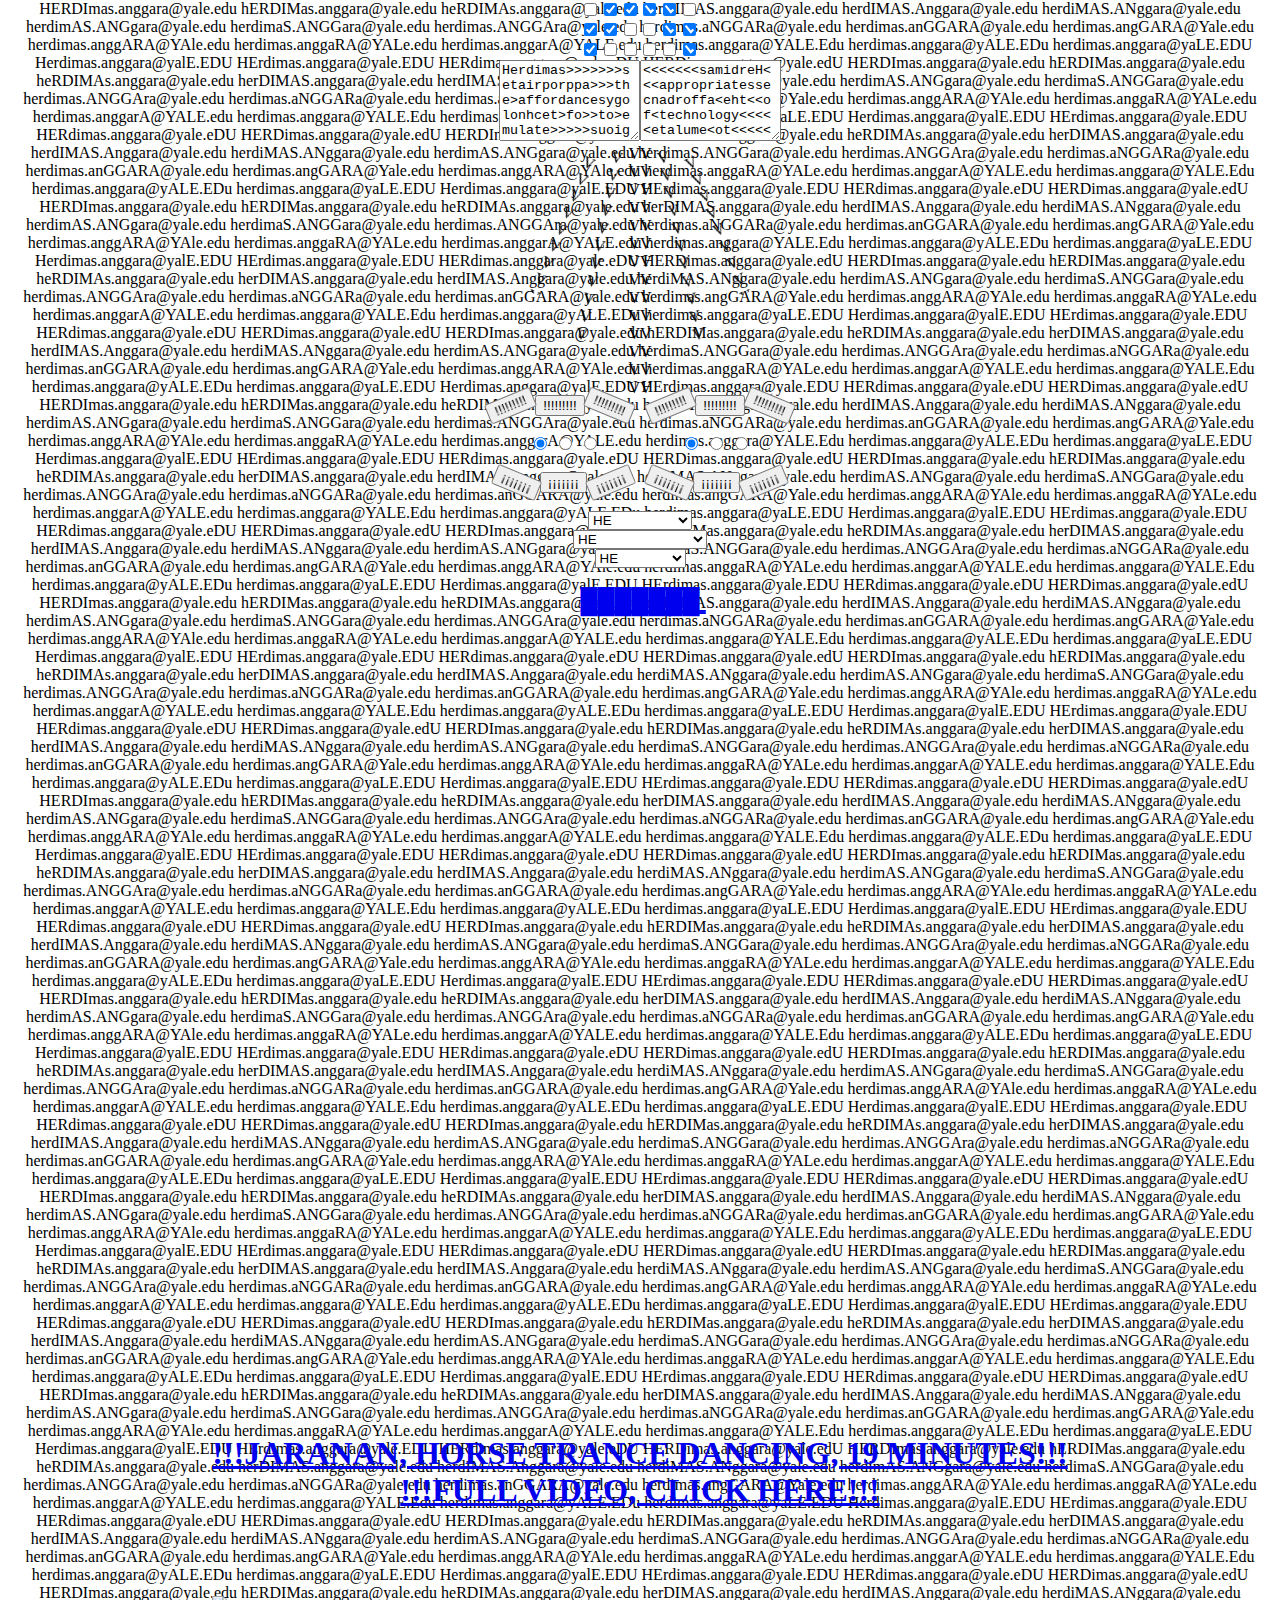
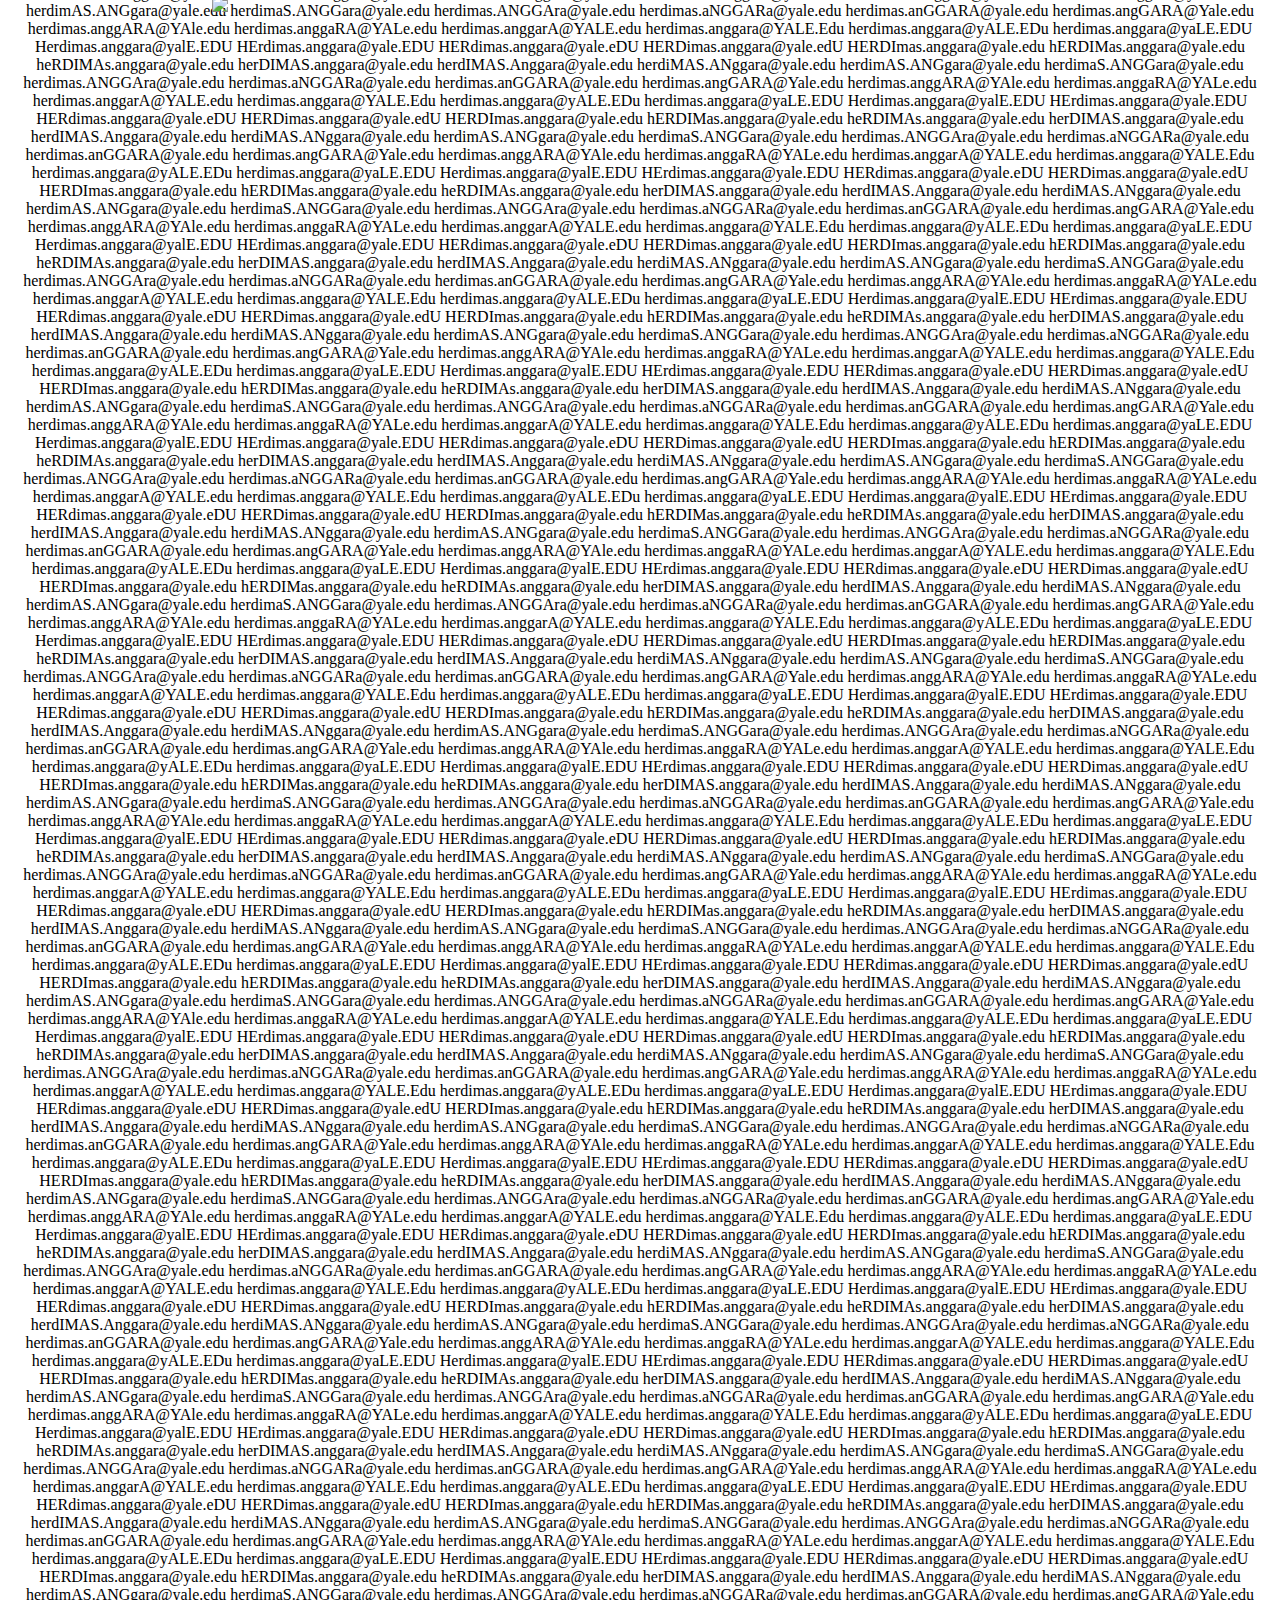
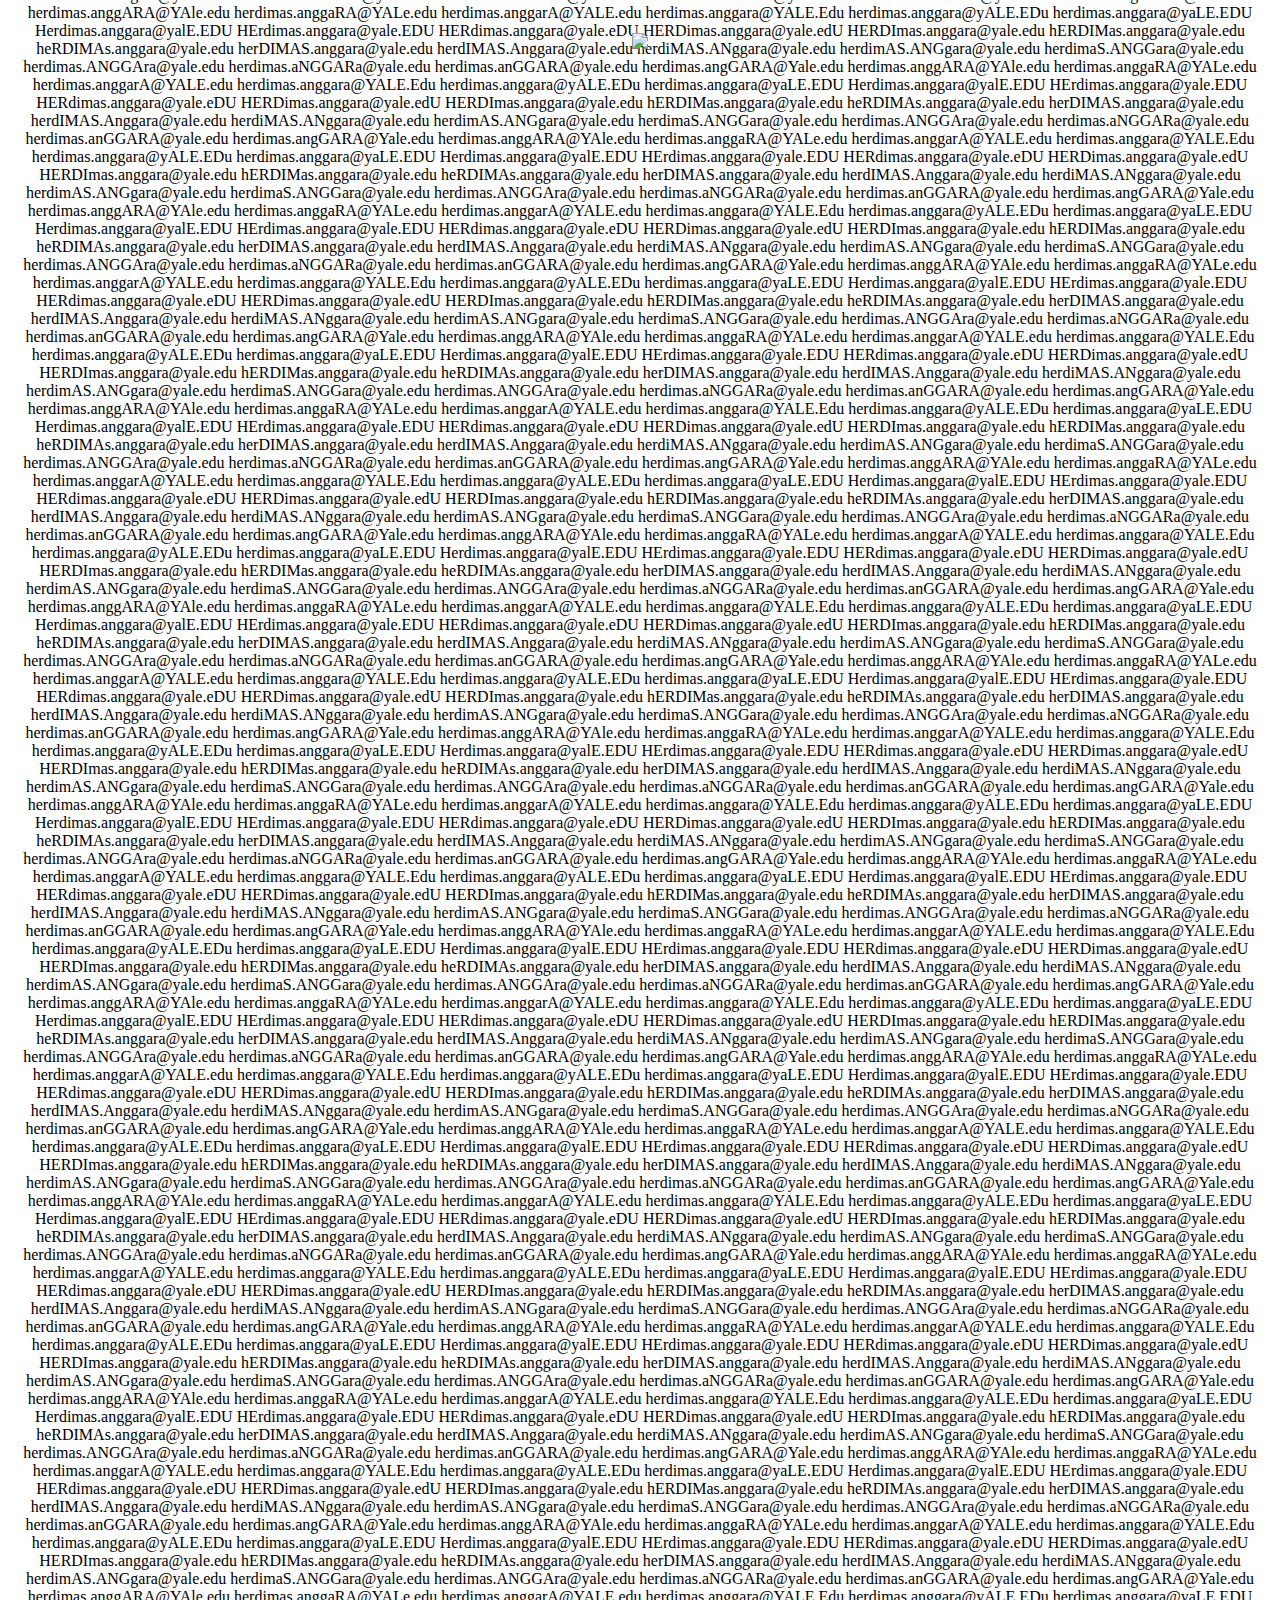
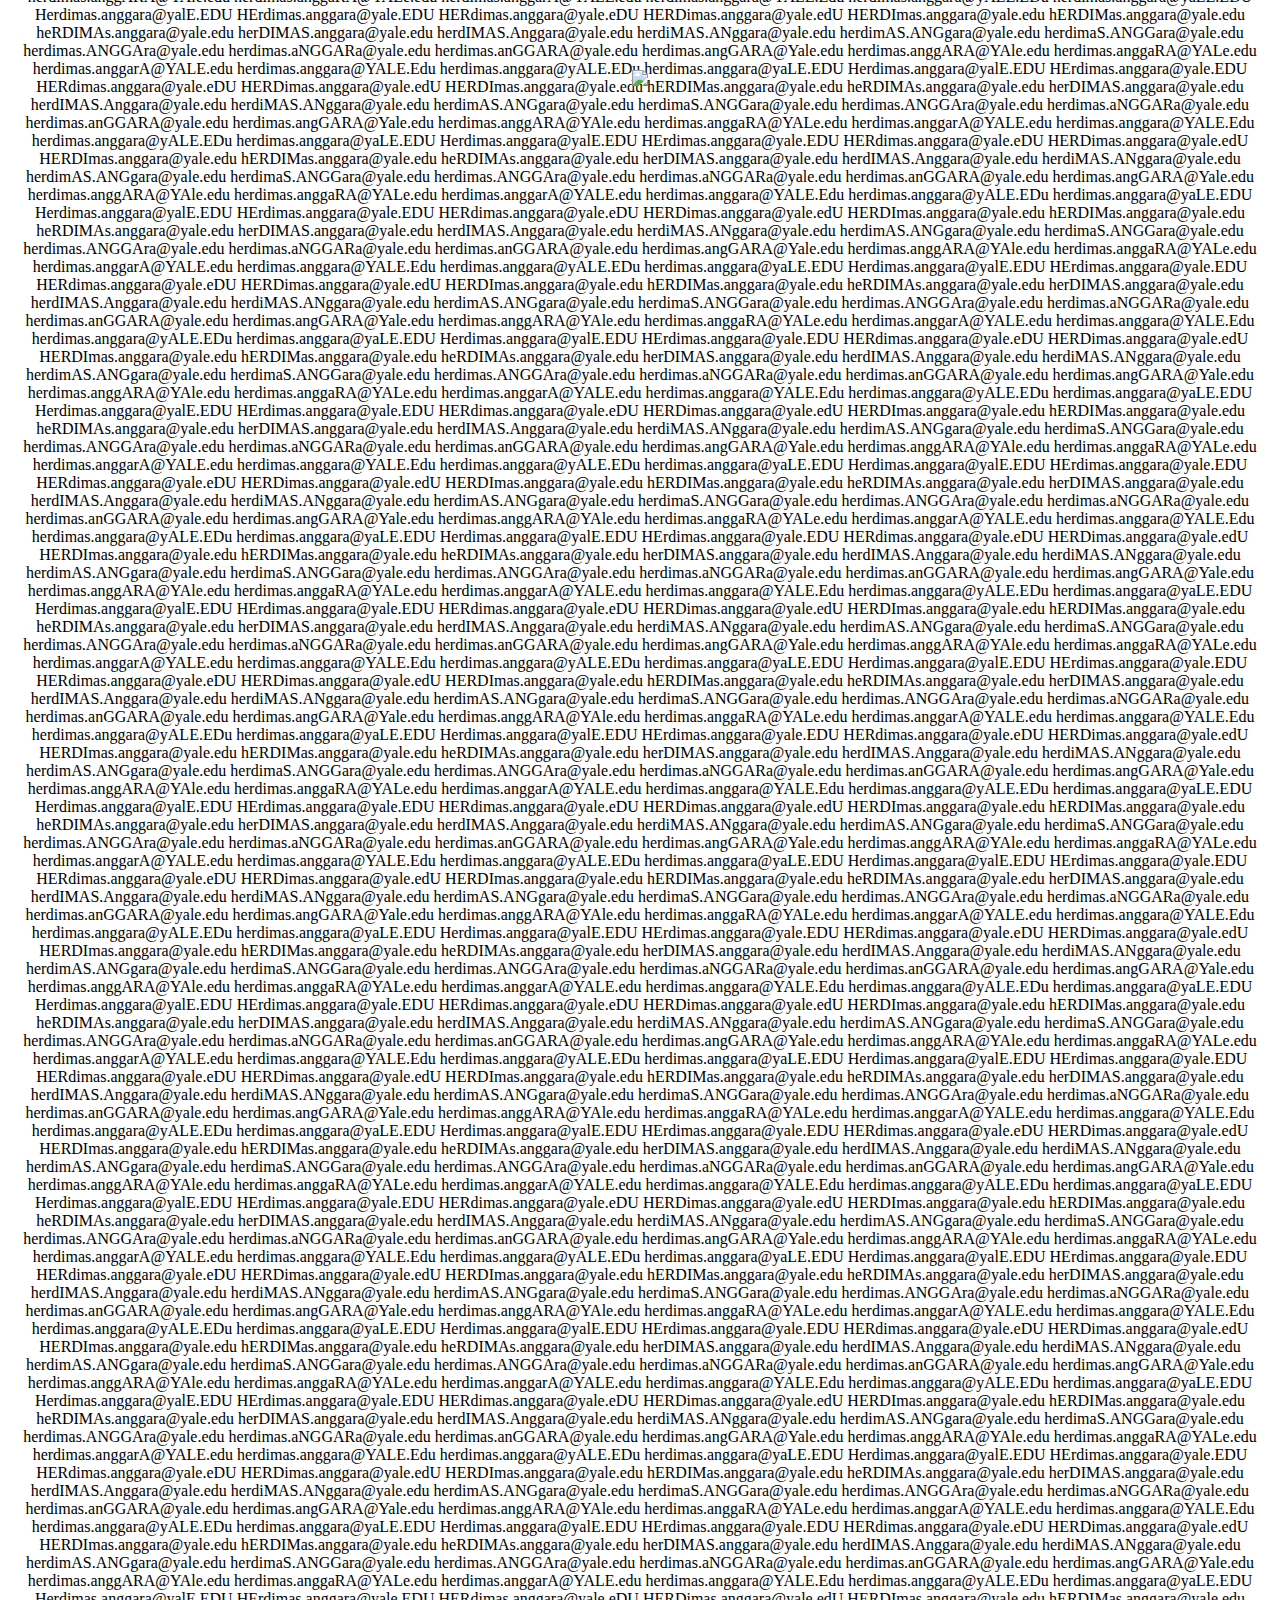
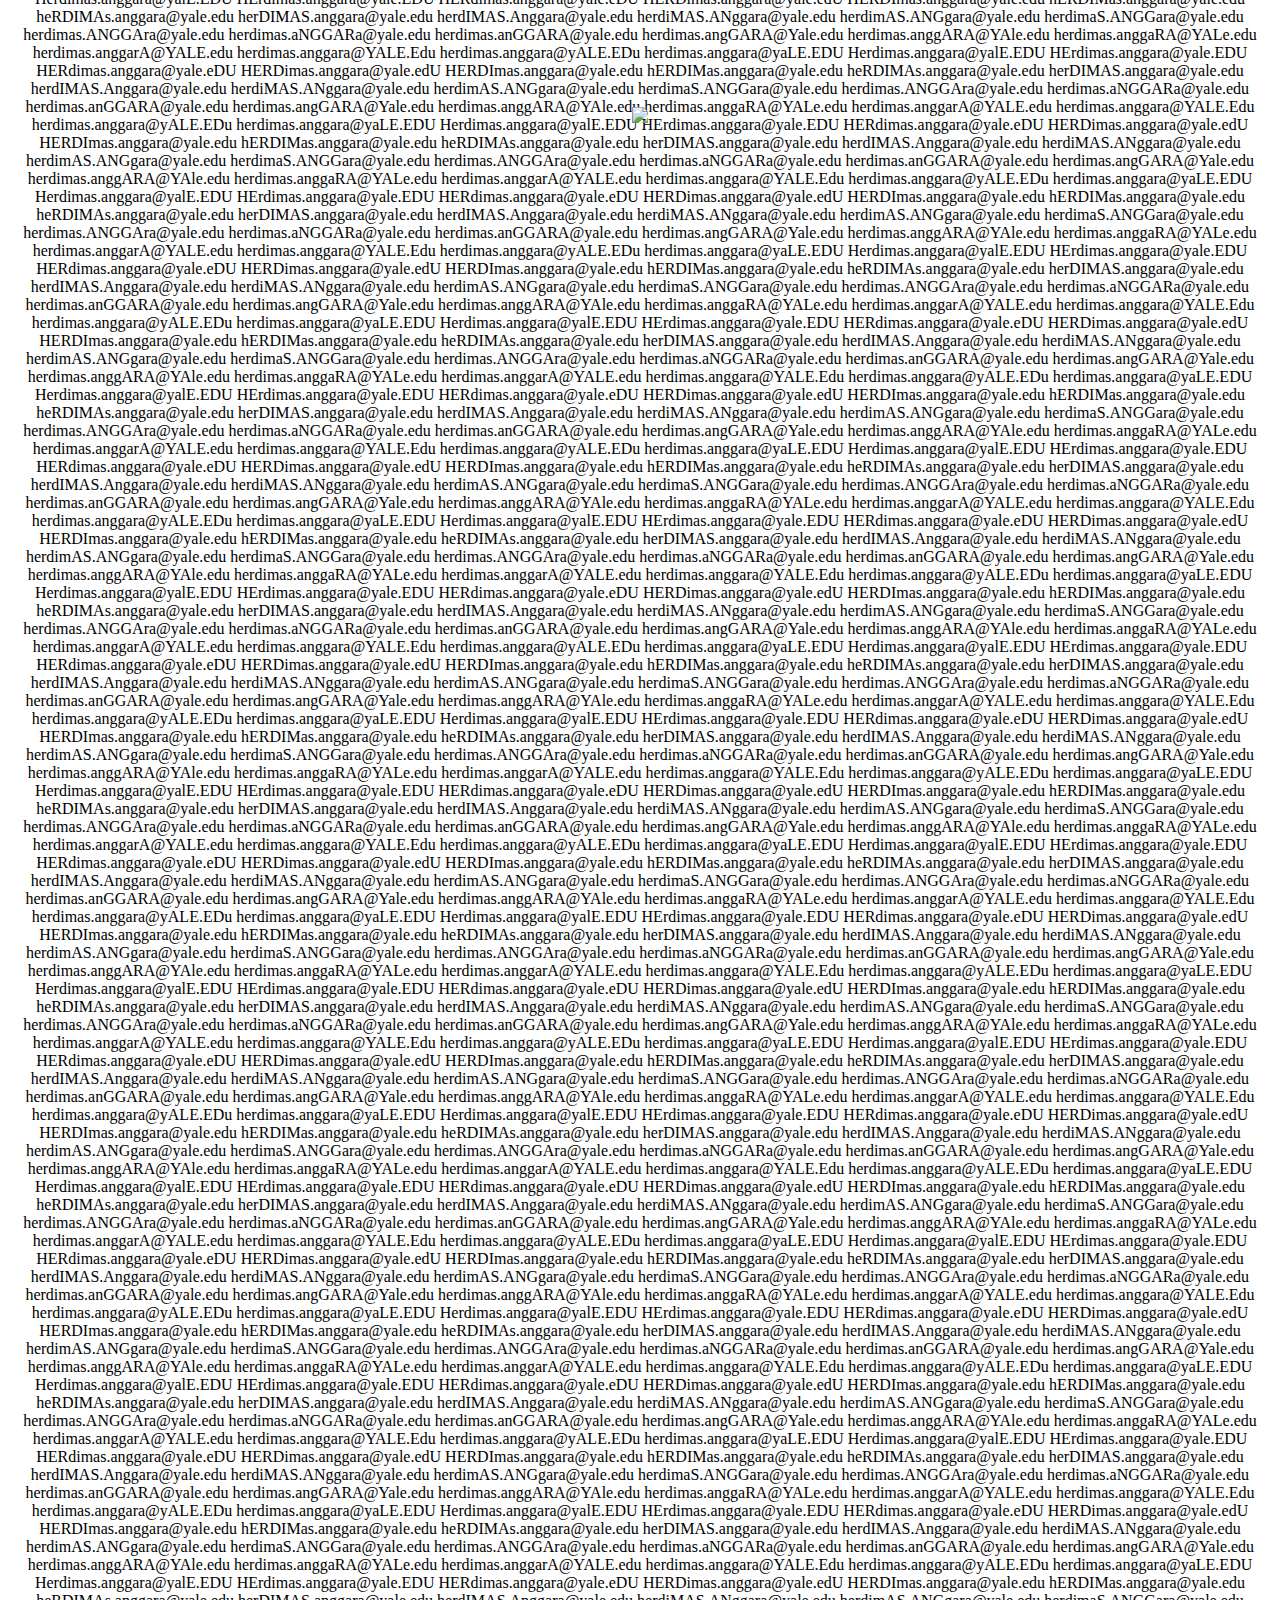
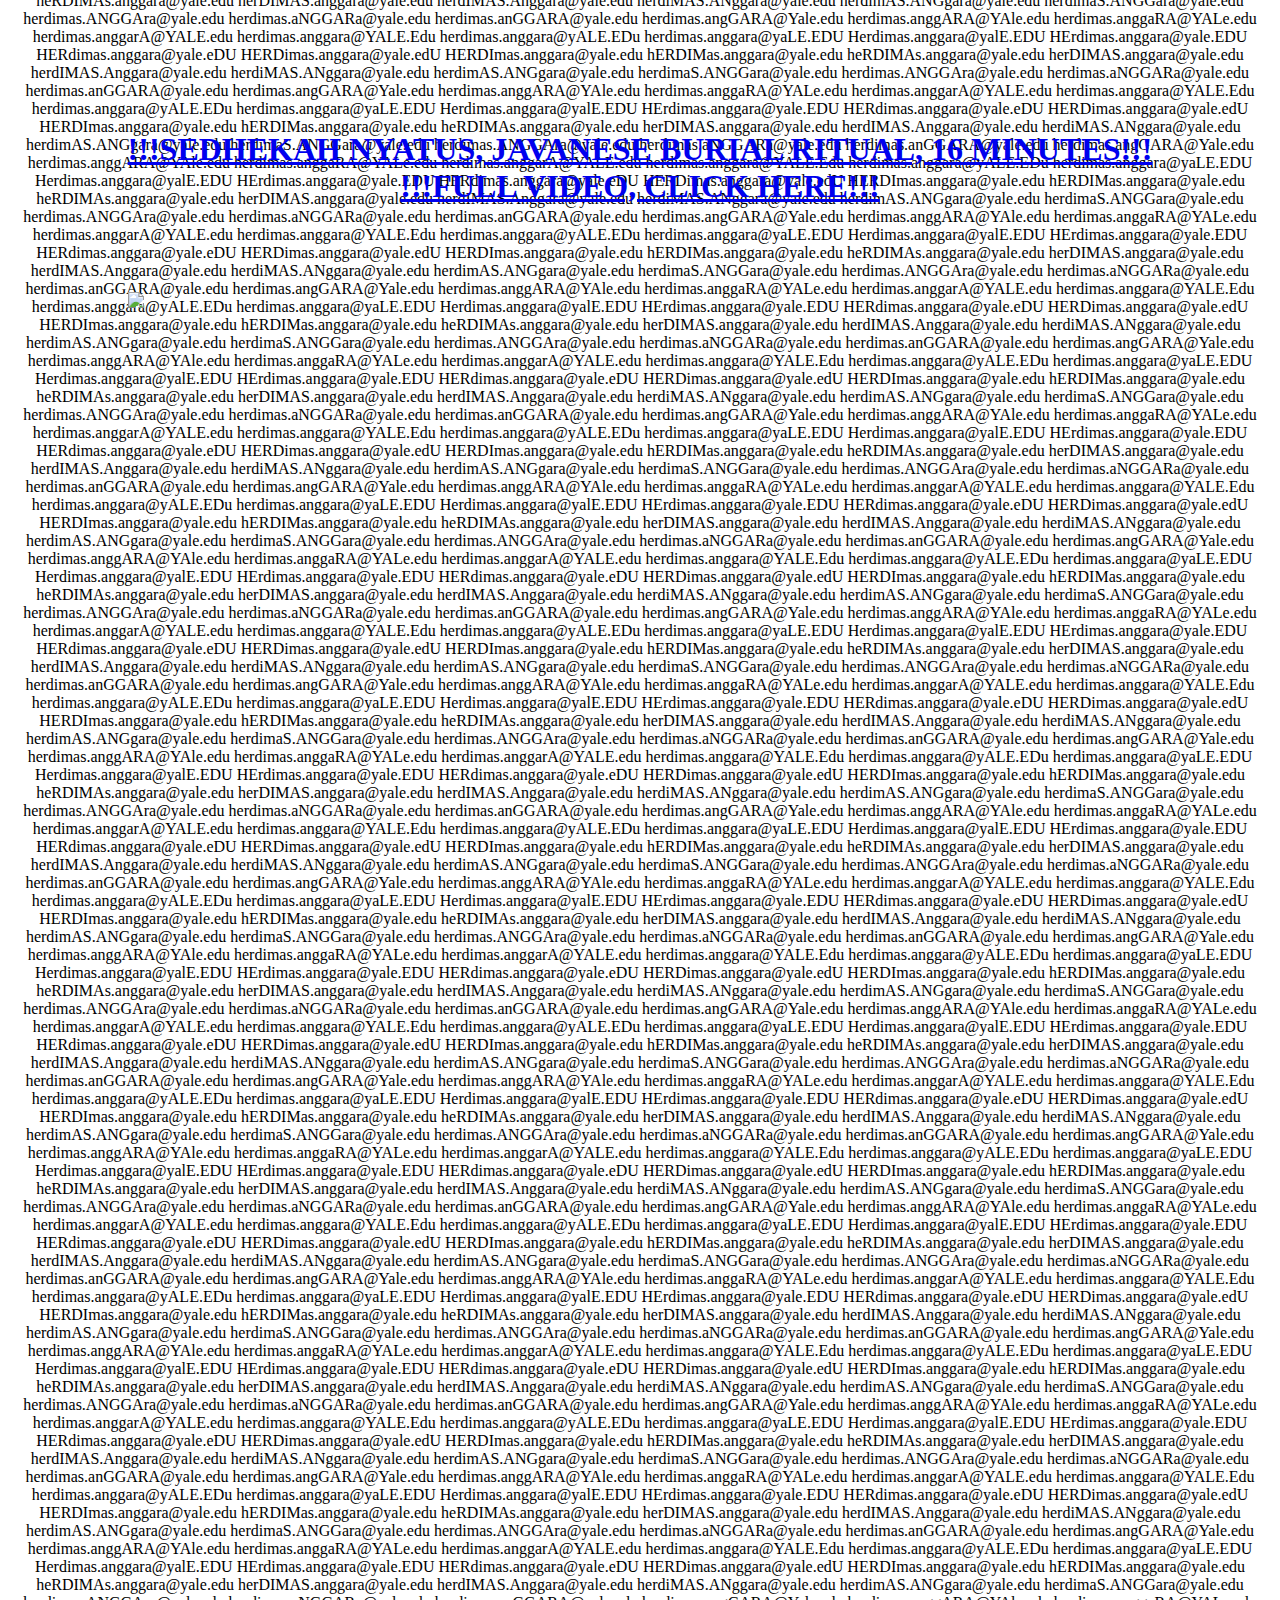
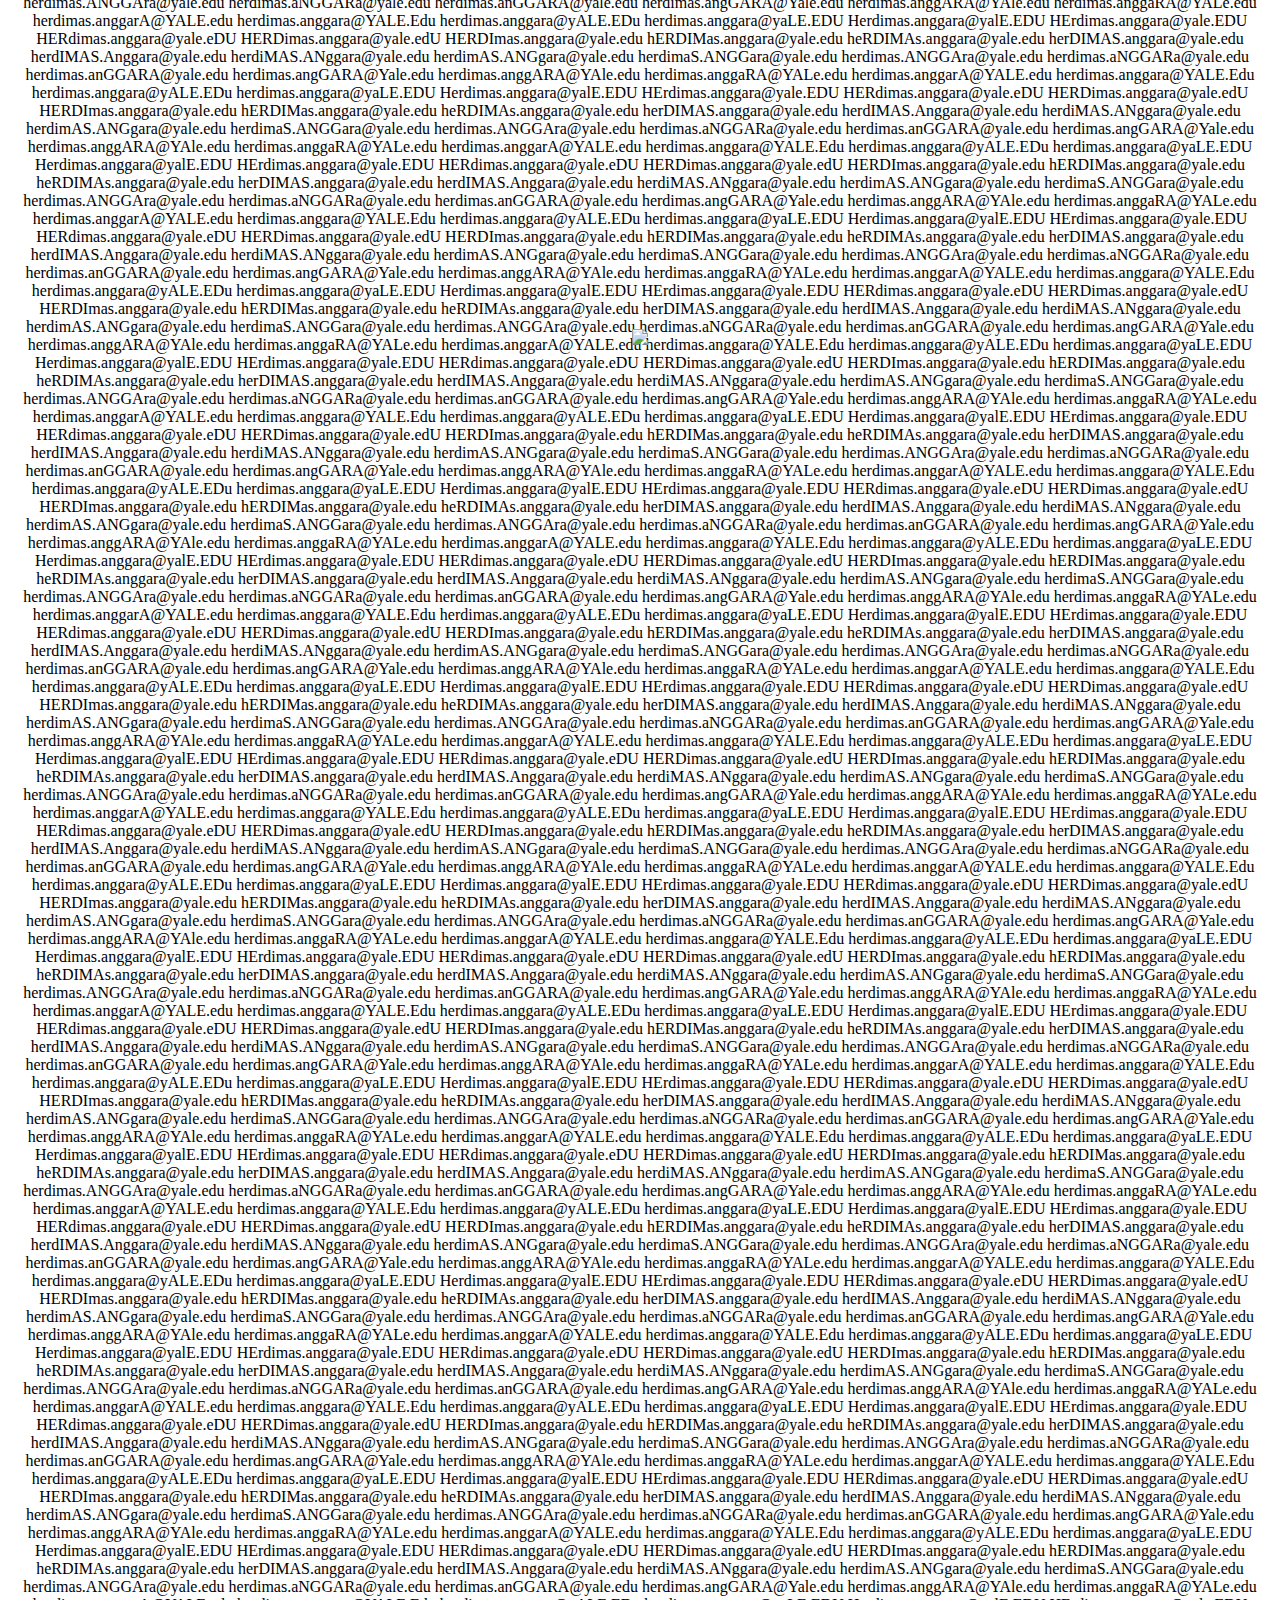
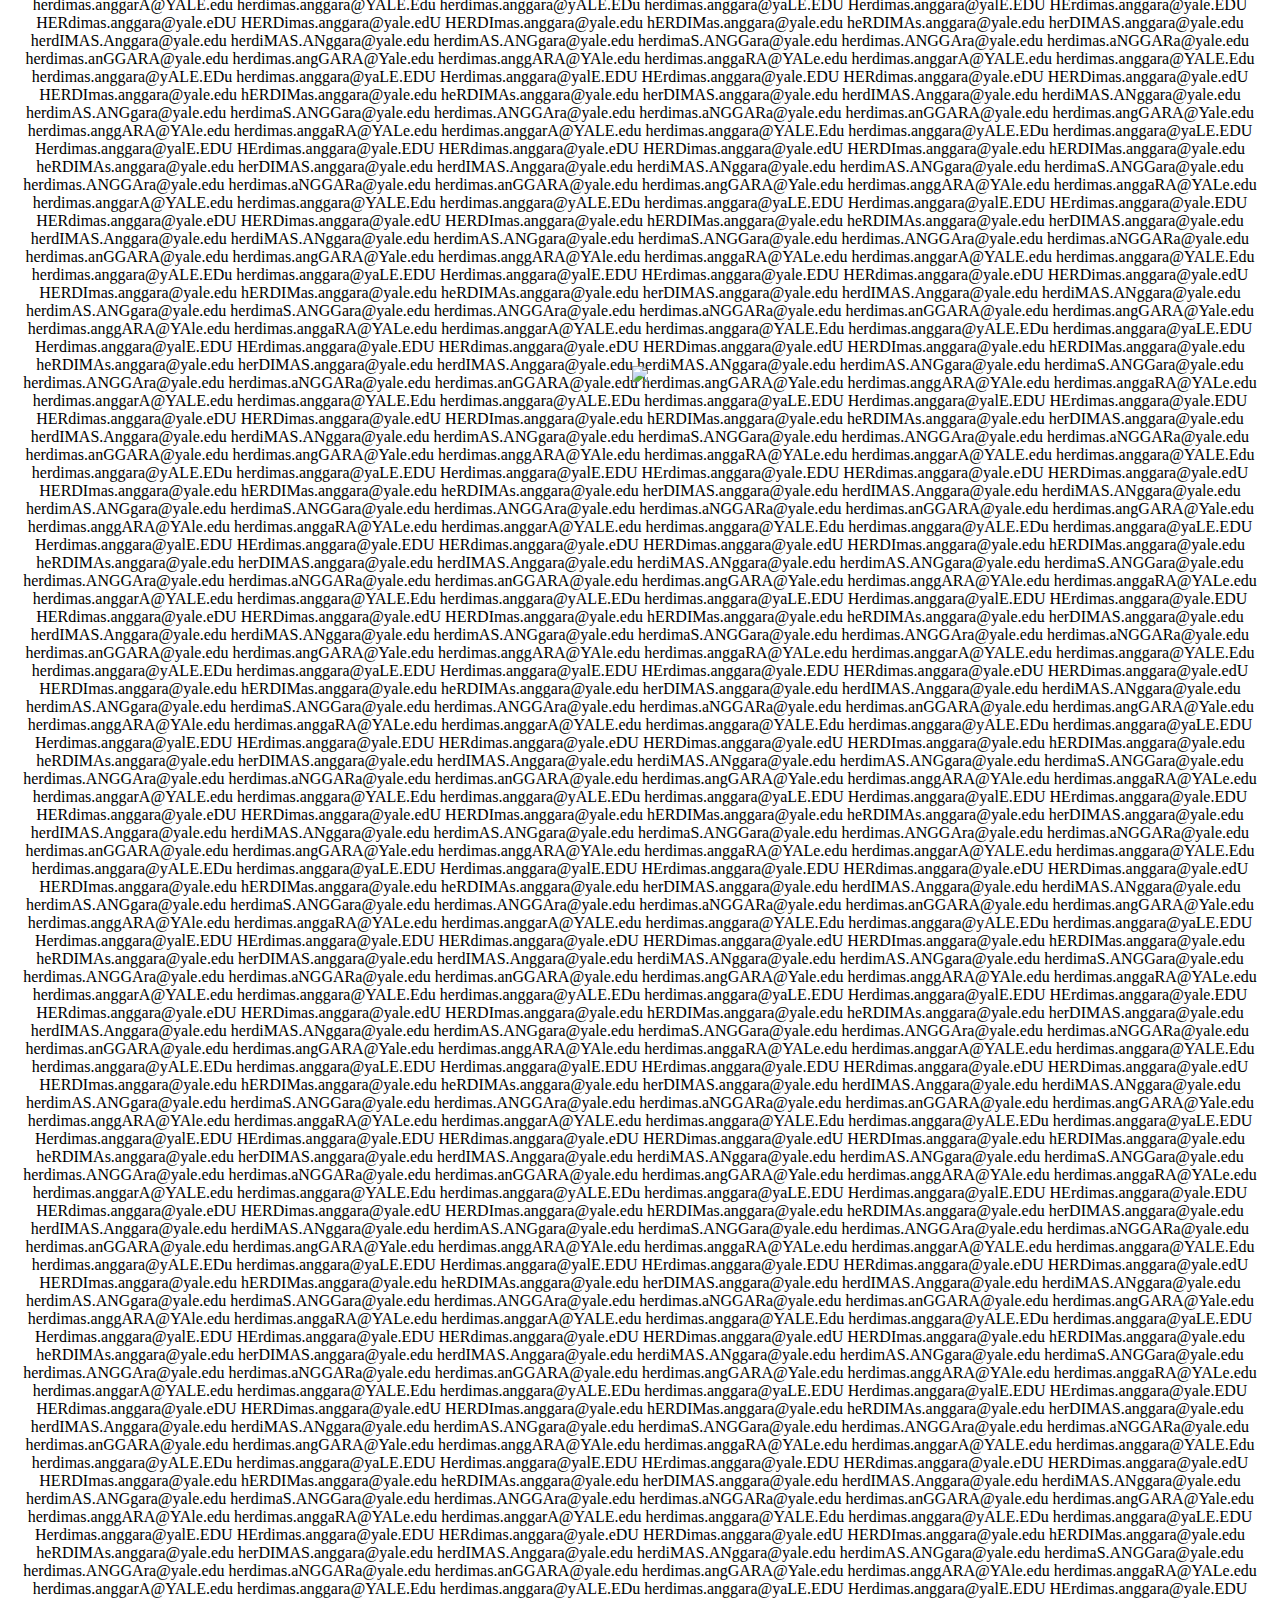
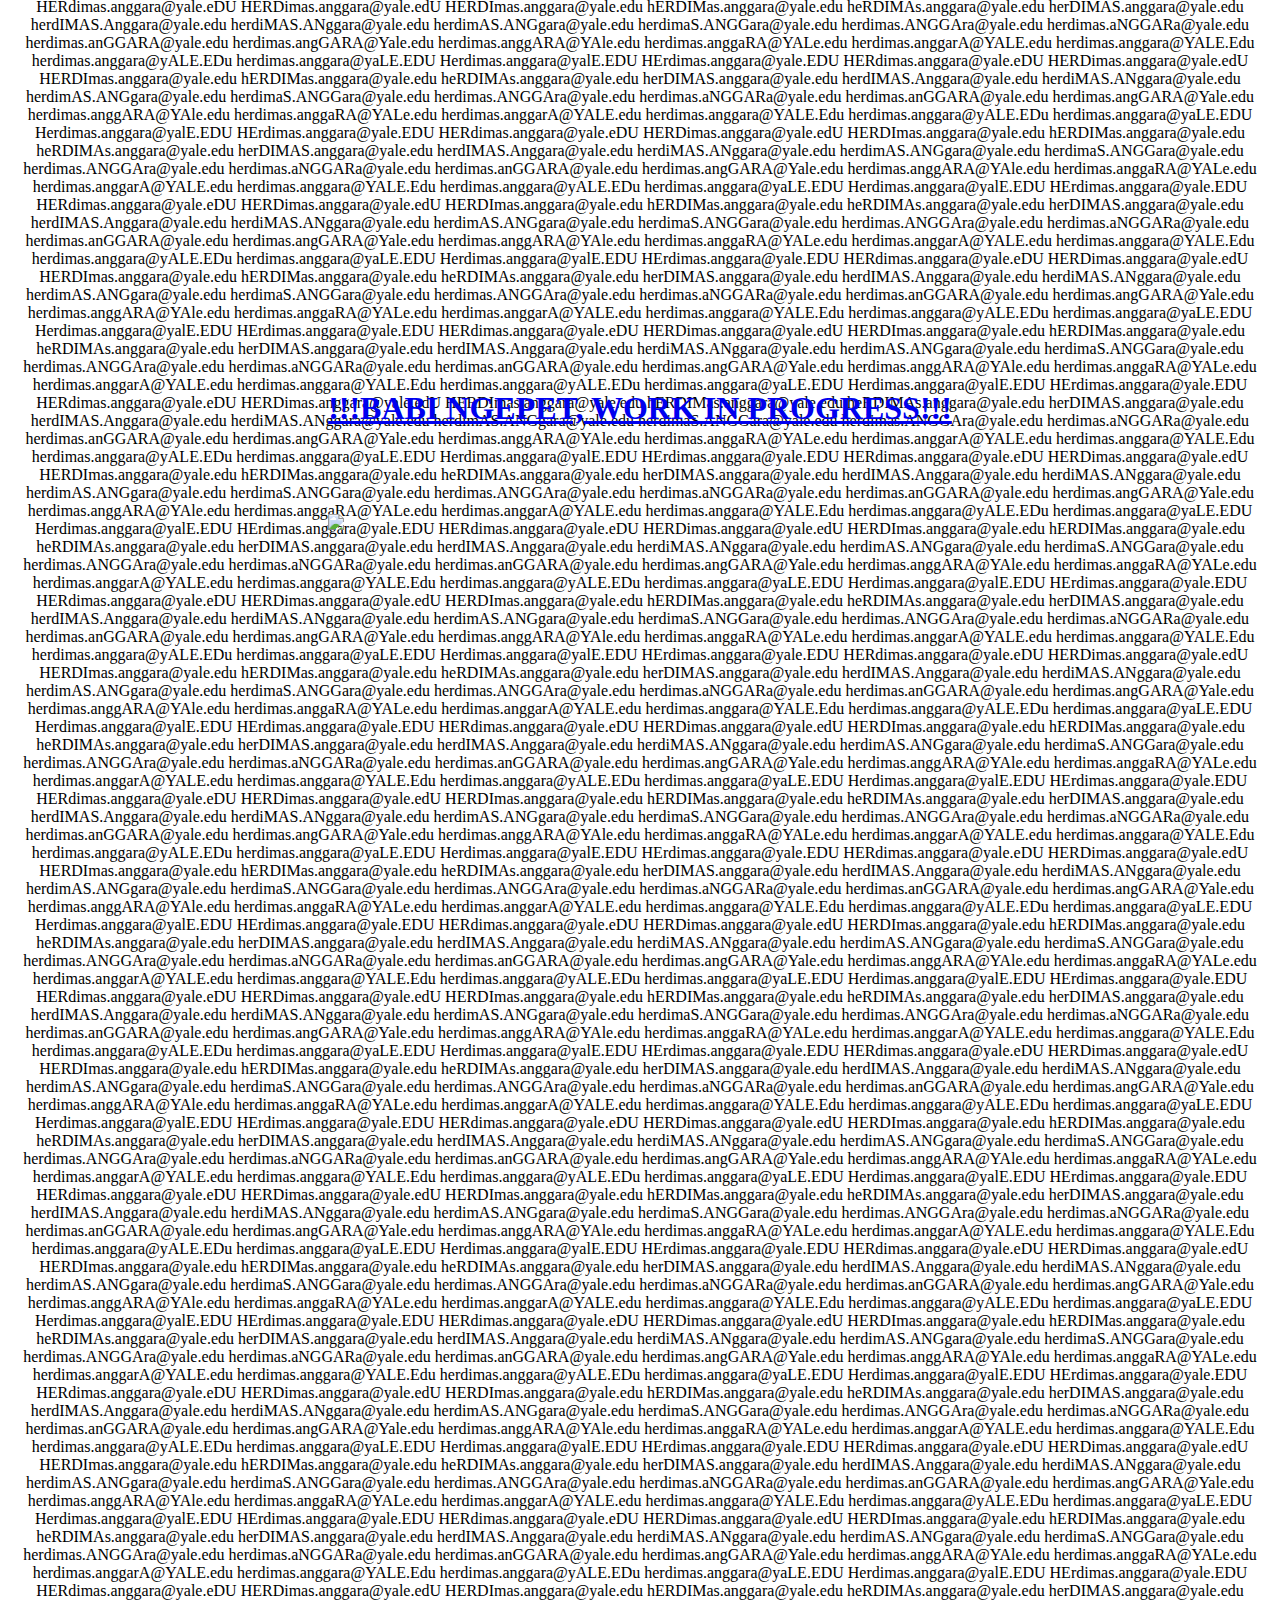
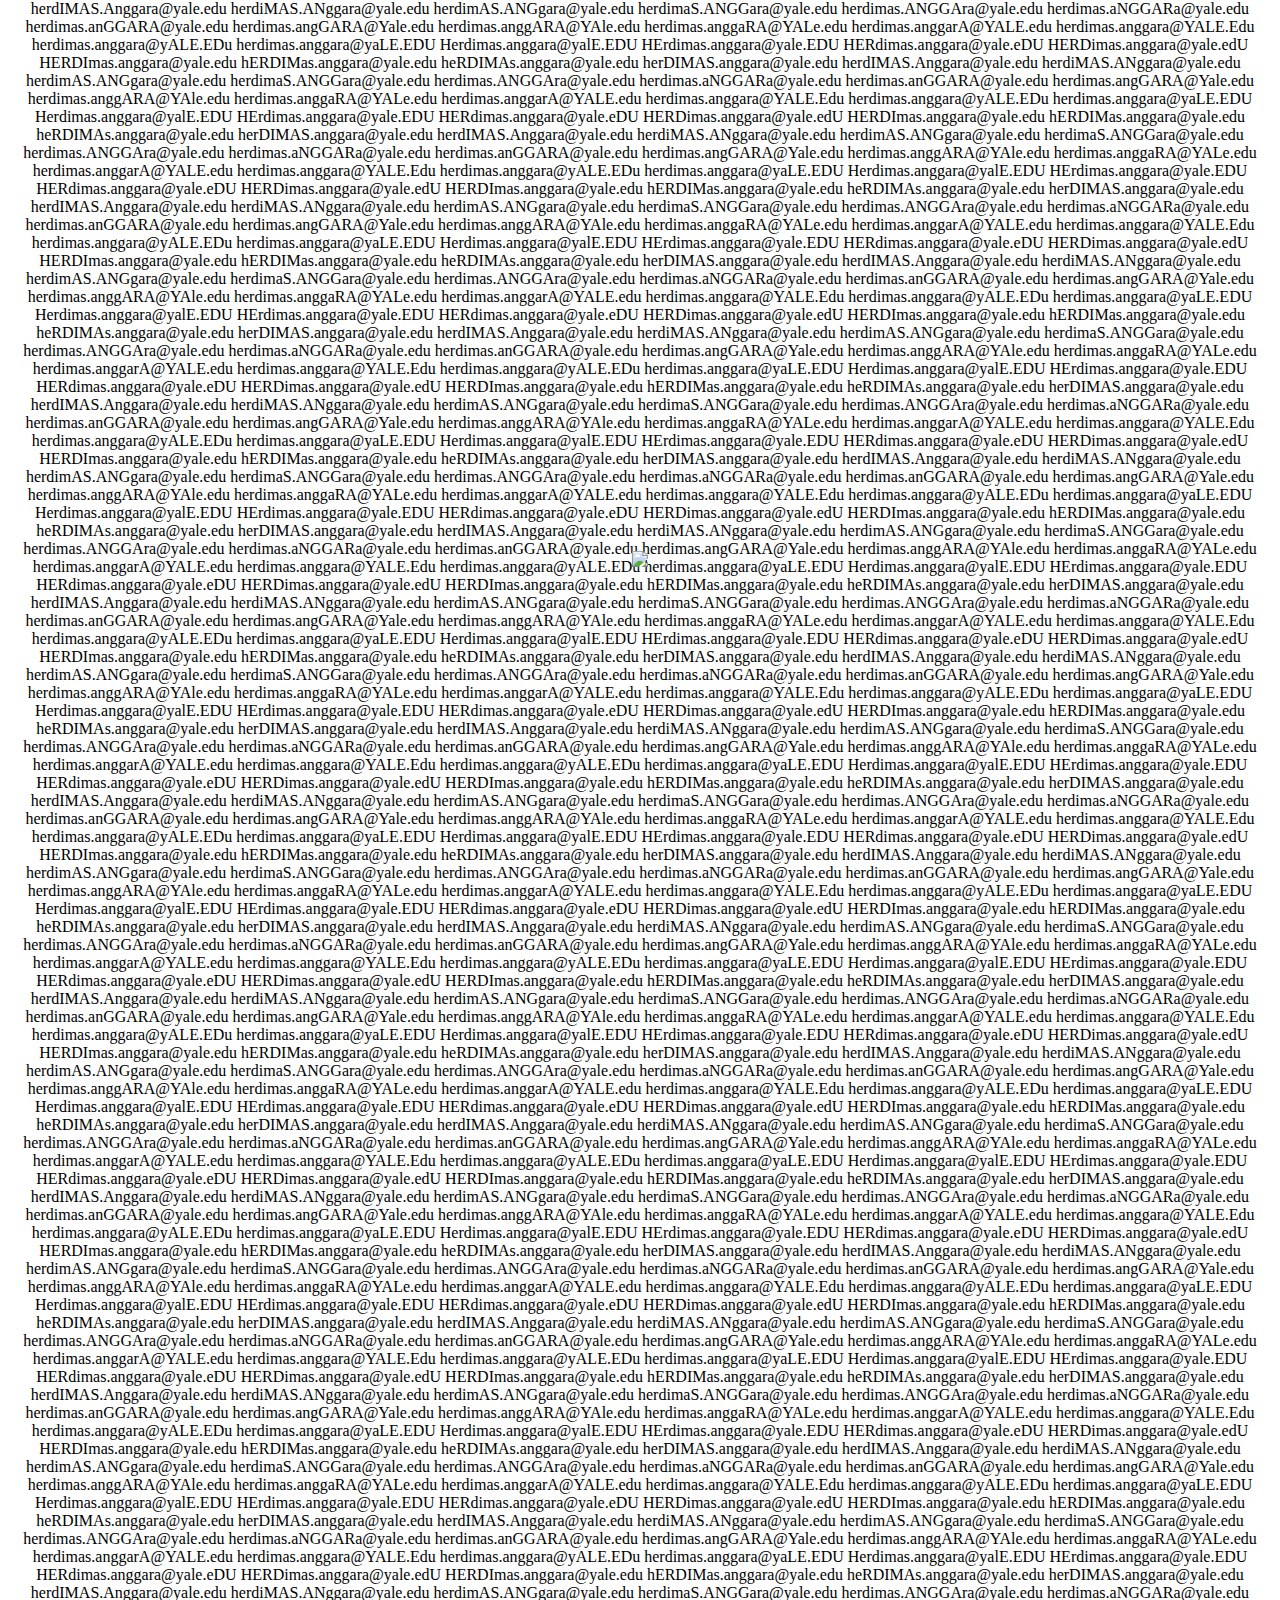
==== commit 23ac1a61: "Add files via upload" ====
--- a/index.html
+++ b/index.html
@@ -12,6 +12,1876 @@
 <body>
 
   <div class="textbackground">HERDImas.anggara@yale.edu hERDIMas.anggara@yale.edu heRDIMAs.anggara@yale.edu herDIMAS.anggara@yale.edu herdIMAS.Anggara@yale.edu herdiMAS.ANggara@yale.edu herdimAS.ANGgara@yale.edu herdimaS.ANGGara@yale.edu
+    herdimas.ANGGAra@yale.edu herdimas.aNGGARa@yale.edu herdimas.anGGARA@yale.edu herdimas.angGARA@Yale.edu herdimas.anggARA@YAle.edu herdimas.anggaRA@YALe.edu herdimas.anggarA@YALE.edu herdimas.anggara@YALE.Edu herdimas.anggara@yALE.EDu
+    herdimas.anggara@yaLE.EDU Herdimas.anggara@yalE.EDU HErdimas.anggara@yale.EDU HERdimas.anggara@yale.eDU HERDimas.anggara@yale.edU HERDImas.anggara@yale.edu hERDIMas.anggara@yale.edu heRDIMAs.anggara@yale.edu herDIMAS.anggara@yale.edu
+    herdIMAS.Anggara@yale.edu herdiMAS.ANggara@yale.edu herdimAS.ANGgara@yale.edu herdimaS.ANGGara@yale.edu herdimas.ANGGAra@yale.edu herdimas.aNGGARa@yale.edu herdimas.anGGARA@yale.edu herdimas.angGARA@Yale.edu herdimas.anggARA@YAle.edu
+    herdimas.anggaRA@YALe.edu herdimas.anggarA@YALE.edu herdimas.anggara@YALE.Edu herdimas.anggara@yALE.EDu herdimas.anggara@yaLE.EDU Herdimas.anggara@yalE.EDU HErdimas.anggara@yale.EDU HERdimas.anggara@yale.eDU HERDimas.anggara@yale.edU
+    HERDImas.anggara@yale.edu hERDIMas.anggara@yale.edu heRDIMAs.anggara@yale.edu herDIMAS.anggara@yale.edu herdIMAS.Anggara@yale.edu herdiMAS.ANggara@yale.edu herdimAS.ANGgara@yale.edu herdimaS.ANGGara@yale.edu herdimas.ANGGAra@yale.edu
+    herdimas.aNGGARa@yale.edu herdimas.anGGARA@yale.edu herdimas.angGARA@Yale.edu herdimas.anggARA@YAle.edu herdimas.anggaRA@YALe.edu herdimas.anggarA@YALE.edu herdimas.anggara@YALE.Edu herdimas.anggara@yALE.EDu herdimas.anggara@yaLE.EDU
+    Herdimas.anggara@yalE.EDU HErdimas.anggara@yale.EDU HERdimas.anggara@yale.eDU HERDimas.anggara@yale.edU HERDImas.anggara@yale.edu hERDIMas.anggara@yale.edu heRDIMAs.anggara@yale.edu herDIMAS.anggara@yale.edu herdIMAS.Anggara@yale.edu
+    herdiMAS.ANggara@yale.edu herdimAS.ANGgara@yale.edu herdimaS.ANGGara@yale.edu herdimas.ANGGAra@yale.edu herdimas.aNGGARa@yale.edu herdimas.anGGARA@yale.edu herdimas.angGARA@Yale.edu herdimas.anggARA@YAle.edu herdimas.anggaRA@YALe.edu
+    herdimas.anggarA@YALE.edu herdimas.anggara@YALE.Edu herdimas.anggara@yALE.EDu herdimas.anggara@yaLE.EDU Herdimas.anggara@yalE.EDU HErdimas.anggara@yale.EDU HERdimas.anggara@yale.eDU HERDimas.anggara@yale.edU HERDImas.anggara@yale.edu
+    hERDIMas.anggara@yale.edu heRDIMAs.anggara@yale.edu herDIMAS.anggara@yale.edu herdIMAS.Anggara@yale.edu herdiMAS.ANggara@yale.edu herdimAS.ANGgara@yale.edu herdimaS.ANGGara@yale.edu herdimas.ANGGAra@yale.edu herdimas.aNGGARa@yale.edu
+    herdimas.anGGARA@yale.edu herdimas.angGARA@Yale.edu herdimas.anggARA@YAle.edu herdimas.anggaRA@YALe.edu herdimas.anggarA@YALE.edu herdimas.anggara@YALE.Edu herdimas.anggara@yALE.EDu herdimas.anggara@yaLE.EDU Herdimas.anggara@yalE.EDU
+    HErdimas.anggara@yale.EDU HERdimas.anggara@yale.eDU HERDimas.anggara@yale.edU HERDImas.anggara@yale.edu hERDIMas.anggara@yale.edu heRDIMAs.anggara@yale.edu herDIMAS.anggara@yale.edu herdIMAS.Anggara@yale.edu herdiMAS.ANggara@yale.edu
+    herdimAS.ANGgara@yale.edu herdimaS.ANGGara@yale.edu herdimas.ANGGAra@yale.edu herdimas.aNGGARa@yale.edu herdimas.anGGARA@yale.edu herdimas.angGARA@Yale.edu herdimas.anggARA@YAle.edu herdimas.anggaRA@YALe.edu herdimas.anggarA@YALE.edu
+    herdimas.anggara@YALE.Edu herdimas.anggara@yALE.EDu herdimas.anggara@yaLE.EDU Herdimas.anggara@yalE.EDU HErdimas.anggara@yale.EDU HERdimas.anggara@yale.eDU HERDimas.anggara@yale.edU HERDImas.anggara@yale.edu hERDIMas.anggara@yale.edu
+    heRDIMAs.anggara@yale.edu herDIMAS.anggara@yale.edu herdIMAS.Anggara@yale.edu herdiMAS.ANggara@yale.edu herdimAS.ANGgara@yale.edu herdimaS.ANGGara@yale.edu herdimas.ANGGAra@yale.edu herdimas.aNGGARa@yale.edu herdimas.anGGARA@yale.edu
+    herdimas.angGARA@Yale.edu herdimas.anggARA@YAle.edu herdimas.anggaRA@YALe.edu herdimas.anggarA@YALE.edu herdimas.anggara@YALE.Edu herdimas.anggara@yALE.EDu herdimas.anggara@yaLE.EDU Herdimas.anggara@yalE.EDU HErdimas.anggara@yale.EDU
+    HERdimas.anggara@yale.eDU HERDimas.anggara@yale.edU HERDImas.anggara@yale.edu hERDIMas.anggara@yale.edu heRDIMAs.anggara@yale.edu herDIMAS.anggara@yale.edu herdIMAS.Anggara@yale.edu herdiMAS.ANggara@yale.edu herdimAS.ANGgara@yale.edu
+    herdimaS.ANGGara@yale.edu herdimas.ANGGAra@yale.edu herdimas.aNGGARa@yale.edu herdimas.anGGARA@yale.edu herdimas.angGARA@Yale.edu herdimas.anggARA@YAle.edu herdimas.anggaRA@YALe.edu herdimas.anggarA@YALE.edu herdimas.anggara@YALE.Edu
+    herdimas.anggara@yALE.EDu herdimas.anggara@yaLE.EDU Herdimas.anggara@yalE.EDU HErdimas.anggara@yale.EDU HERdimas.anggara@yale.eDU HERDimas.anggara@yale.edU HERDImas.anggara@yale.edu hERDIMas.anggara@yale.edu heRDIMAs.anggara@yale.edu
+    herDIMAS.anggara@yale.edu herdIMAS.Anggara@yale.edu herdiMAS.ANggara@yale.edu herdimAS.ANGgara@yale.edu herdimaS.ANGGara@yale.edu herdimas.ANGGAra@yale.edu herdimas.aNGGARa@yale.edu herdimas.anGGARA@yale.edu herdimas.angGARA@Yale.edu
+    herdimas.anggARA@YAle.edu herdimas.anggaRA@YALe.edu herdimas.anggarA@YALE.edu herdimas.anggara@YALE.Edu herdimas.anggara@yALE.EDu herdimas.anggara@yaLE.EDU Herdimas.anggara@yalE.EDU HErdimas.anggara@yale.EDU HERdimas.anggara@yale.eDU
+    HERDimas.anggara@yale.edU HERDImas.anggara@yale.edu hERDIMas.anggara@yale.edu heRDIMAs.anggara@yale.edu herDIMAS.anggara@yale.edu herdIMAS.Anggara@yale.edu herdiMAS.ANggara@yale.edu herdimAS.ANGgara@yale.edu herdimaS.ANGGara@yale.edu
+    herdimas.ANGGAra@yale.edu herdimas.aNGGARa@yale.edu herdimas.anGGARA@yale.edu herdimas.angGARA@Yale.edu herdimas.anggARA@YAle.edu herdimas.anggaRA@YALe.edu herdimas.anggarA@YALE.edu herdimas.anggara@YALE.Edu herdimas.anggara@yALE.EDu
+    herdimas.anggara@yaLE.EDU Herdimas.anggara@yalE.EDU HErdimas.anggara@yale.EDU HERdimas.anggara@yale.eDU HERDimas.anggara@yale.edU HERDImas.anggara@yale.edu hERDIMas.anggara@yale.edu heRDIMAs.anggara@yale.edu herDIMAS.anggara@yale.edu
+    herdIMAS.Anggara@yale.edu herdiMAS.ANggara@yale.edu herdimAS.ANGgara@yale.edu herdimaS.ANGGara@yale.edu herdimas.ANGGAra@yale.edu herdimas.aNGGARa@yale.edu herdimas.anGGARA@yale.edu herdimas.angGARA@Yale.edu herdimas.anggARA@YAle.edu
+    herdimas.anggaRA@YALe.edu herdimas.anggarA@YALE.edu herdimas.anggara@YALE.Edu herdimas.anggara@yALE.EDu herdimas.anggara@yaLE.EDU Herdimas.anggara@yalE.EDU HErdimas.anggara@yale.EDU HERdimas.anggara@yale.eDU HERDimas.anggara@yale.edU
+    HERDImas.anggara@yale.edu hERDIMas.anggara@yale.edu heRDIMAs.anggara@yale.edu herDIMAS.anggara@yale.edu herdIMAS.Anggara@yale.edu herdiMAS.ANggara@yale.edu herdimAS.ANGgara@yale.edu herdimaS.ANGGara@yale.edu herdimas.ANGGAra@yale.edu
+    herdimas.aNGGARa@yale.edu herdimas.anGGARA@yale.edu herdimas.angGARA@Yale.edu herdimas.anggARA@YAle.edu herdimas.anggaRA@YALe.edu herdimas.anggarA@YALE.edu herdimas.anggara@YALE.Edu herdimas.anggara@yALE.EDu herdimas.anggara@yaLE.EDU
+    Herdimas.anggara@yalE.EDU HErdimas.anggara@yale.EDU HERdimas.anggara@yale.eDU HERDimas.anggara@yale.edU HERDImas.anggara@yale.edu hERDIMas.anggara@yale.edu heRDIMAs.anggara@yale.edu herDIMAS.anggara@yale.edu herdIMAS.Anggara@yale.edu
+    herdiMAS.ANggara@yale.edu herdimAS.ANGgara@yale.edu herdimaS.ANGGara@yale.edu herdimas.ANGGAra@yale.edu herdimas.aNGGARa@yale.edu herdimas.anGGARA@yale.edu herdimas.angGARA@Yale.edu herdimas.anggARA@YAle.edu herdimas.anggaRA@YALe.edu
+    herdimas.anggarA@YALE.edu herdimas.anggara@YALE.Edu herdimas.anggara@yALE.EDu herdimas.anggara@yaLE.EDU Herdimas.anggara@yalE.EDU HErdimas.anggara@yale.EDU HERdimas.anggara@yale.eDU HERDimas.anggara@yale.edU HERDImas.anggara@yale.edu
+    hERDIMas.anggara@yale.edu heRDIMAs.anggara@yale.edu herDIMAS.anggara@yale.edu herdIMAS.Anggara@yale.edu herdiMAS.ANggara@yale.edu herdimAS.ANGgara@yale.edu herdimaS.ANGGara@yale.edu herdimas.ANGGAra@yale.edu herdimas.aNGGARa@yale.edu
+    herdimas.anGGARA@yale.edu herdimas.angGARA@Yale.edu herdimas.anggARA@YAle.edu herdimas.anggaRA@YALe.edu herdimas.anggarA@YALE.edu herdimas.anggara@YALE.Edu herdimas.anggara@yALE.EDu herdimas.anggara@yaLE.EDU Herdimas.anggara@yalE.EDU
+    HErdimas.anggara@yale.EDU HERdimas.anggara@yale.eDU HERDimas.anggara@yale.edU HERDImas.anggara@yale.edu hERDIMas.anggara@yale.edu heRDIMAs.anggara@yale.edu herDIMAS.anggara@yale.edu herdIMAS.Anggara@yale.edu herdiMAS.ANggara@yale.edu
+    herdimAS.ANGgara@yale.edu herdimaS.ANGGara@yale.edu herdimas.ANGGAra@yale.edu herdimas.aNGGARa@yale.edu herdimas.anGGARA@yale.edu herdimas.angGARA@Yale.edu herdimas.anggARA@YAle.edu herdimas.anggaRA@YALe.edu herdimas.anggarA@YALE.edu
+    herdimas.anggara@YALE.Edu herdimas.anggara@yALE.EDu herdimas.anggara@yaLE.EDU Herdimas.anggara@yalE.EDU HErdimas.anggara@yale.EDU HERdimas.anggara@yale.eDU HERDimas.anggara@yale.edU HERDImas.anggara@yale.edu hERDIMas.anggara@yale.edu
+    heRDIMAs.anggara@yale.edu herDIMAS.anggara@yale.edu herdIMAS.Anggara@yale.edu herdiMAS.ANggara@yale.edu herdimAS.ANGgara@yale.edu herdimaS.ANGGara@yale.edu herdimas.ANGGAra@yale.edu herdimas.aNGGARa@yale.edu herdimas.anGGARA@yale.edu
+    herdimas.angGARA@Yale.edu herdimas.anggARA@YAle.edu herdimas.anggaRA@YALe.edu herdimas.anggarA@YALE.edu herdimas.anggara@YALE.Edu herdimas.anggara@yALE.EDu herdimas.anggara@yaLE.EDU Herdimas.anggara@yalE.EDU HErdimas.anggara@yale.EDU
+    HERdimas.anggara@yale.eDU HERDimas.anggara@yale.edU HERDImas.anggara@yale.edu hERDIMas.anggara@yale.edu heRDIMAs.anggara@yale.edu herDIMAS.anggara@yale.edu herdIMAS.Anggara@yale.edu herdiMAS.ANggara@yale.edu herdimAS.ANGgara@yale.edu
+    herdimaS.ANGGara@yale.edu herdimas.ANGGAra@yale.edu herdimas.aNGGARa@yale.edu herdimas.anGGARA@yale.edu herdimas.angGARA@Yale.edu herdimas.anggARA@YAle.edu herdimas.anggaRA@YALe.edu herdimas.anggarA@YALE.edu herdimas.anggara@YALE.Edu
+    herdimas.anggara@yALE.EDu herdimas.anggara@yaLE.EDU Herdimas.anggara@yalE.EDU HErdimas.anggara@yale.EDU HERdimas.anggara@yale.eDU HERDimas.anggara@yale.edU HERDImas.anggara@yale.edu hERDIMas.anggara@yale.edu heRDIMAs.anggara@yale.edu
+    herDIMAS.anggara@yale.edu herdIMAS.Anggara@yale.edu herdiMAS.ANggara@yale.edu herdimAS.ANGgara@yale.edu herdimaS.ANGGara@yale.edu herdimas.ANGGAra@yale.edu herdimas.aNGGARa@yale.edu herdimas.anGGARA@yale.edu herdimas.angGARA@Yale.edu
+    herdimas.anggARA@YAle.edu herdimas.anggaRA@YALe.edu herdimas.anggarA@YALE.edu herdimas.anggara@YALE.Edu herdimas.anggara@yALE.EDu herdimas.anggara@yaLE.EDU Herdimas.anggara@yalE.EDU HErdimas.anggara@yale.EDU HERdimas.anggara@yale.eDU
+    HERDimas.anggara@yale.edU HERDImas.anggara@yale.edu hERDIMas.anggara@yale.edu heRDIMAs.anggara@yale.edu herDIMAS.anggara@yale.edu herdIMAS.Anggara@yale.edu herdiMAS.ANggara@yale.edu herdimAS.ANGgara@yale.edu herdimaS.ANGGara@yale.edu
+    herdimas.ANGGAra@yale.edu herdimas.aNGGARa@yale.edu herdimas.anGGARA@yale.edu herdimas.angGARA@Yale.edu herdimas.anggARA@YAle.edu herdimas.anggaRA@YALe.edu herdimas.anggarA@YALE.edu herdimas.anggara@YALE.Edu herdimas.anggara@yALE.EDu
+    herdimas.anggara@yaLE.EDU Herdimas.anggara@yalE.EDU HErdimas.anggara@yale.EDU HERdimas.anggara@yale.eDU HERDimas.anggara@yale.edU HERDImas.anggara@yale.edu hERDIMas.anggara@yale.edu heRDIMAs.anggara@yale.edu herDIMAS.anggara@yale.edu
+    herdIMAS.Anggara@yale.edu herdiMAS.ANggara@yale.edu herdimAS.ANGgara@yale.edu herdimaS.ANGGara@yale.edu herdimas.ANGGAra@yale.edu herdimas.aNGGARa@yale.edu herdimas.anGGARA@yale.edu herdimas.angGARA@Yale.edu herdimas.anggARA@YAle.edu
+    herdimas.anggaRA@YALe.edu herdimas.anggarA@YALE.edu herdimas.anggara@YALE.Edu herdimas.anggara@yALE.EDu herdimas.anggara@yaLE.EDU Herdimas.anggara@yalE.EDU HErdimas.anggara@yale.EDU HERdimas.anggara@yale.eDU HERDimas.anggara@yale.edU
+    HERDImas.anggara@yale.edu hERDIMas.anggara@yale.edu heRDIMAs.anggara@yale.edu herDIMAS.anggara@yale.edu herdIMAS.Anggara@yale.edu herdiMAS.ANggara@yale.edu herdimAS.ANGgara@yale.edu herdimaS.ANGGara@yale.edu herdimas.ANGGAra@yale.edu
+    herdimas.aNGGARa@yale.edu herdimas.anGGARA@yale.edu herdimas.angGARA@Yale.edu herdimas.anggARA@YAle.edu herdimas.anggaRA@YALe.edu herdimas.anggarA@YALE.edu herdimas.anggara@YALE.Edu herdimas.anggara@yALE.EDu herdimas.anggara@yaLE.EDU
+    Herdimas.anggara@yalE.EDU HErdimas.anggara@yale.EDU HERdimas.anggara@yale.eDU HERDimas.anggara@yale.edU HERDImas.anggara@yale.edu hERDIMas.anggara@yale.edu heRDIMAs.anggara@yale.edu herDIMAS.anggara@yale.edu herdIMAS.Anggara@yale.edu
+    herdiMAS.ANggara@yale.edu herdimAS.ANGgara@yale.edu herdimaS.ANGGara@yale.edu herdimas.ANGGAra@yale.edu herdimas.aNGGARa@yale.edu herdimas.anGGARA@yale.edu herdimas.angGARA@Yale.edu herdimas.anggARA@YAle.edu herdimas.anggaRA@YALe.edu
+    herdimas.anggarA@YALE.edu herdimas.anggara@YALE.Edu herdimas.anggara@yALE.EDu herdimas.anggara@yaLE.EDU Herdimas.anggara@yalE.EDU HErdimas.anggara@yale.EDU HERdimas.anggara@yale.eDU HERDimas.anggara@yale.edU HERDImas.anggara@yale.edu
+    hERDIMas.anggara@yale.edu heRDIMAs.anggara@yale.edu herDIMAS.anggara@yale.edu herdIMAS.Anggara@yale.edu herdiMAS.ANggara@yale.edu herdimAS.ANGgara@yale.edu herdimaS.ANGGara@yale.edu herdimas.ANGGAra@yale.edu herdimas.aNGGARa@yale.edu
+    herdimas.anGGARA@yale.edu herdimas.angGARA@Yale.edu herdimas.anggARA@YAle.edu herdimas.anggaRA@YALe.edu herdimas.anggarA@YALE.edu herdimas.anggara@YALE.Edu herdimas.anggara@yALE.EDu herdimas.anggara@yaLE.EDU Herdimas.anggara@yalE.EDU
+    HErdimas.anggara@yale.EDU HERdimas.anggara@yale.eDU HERDimas.anggara@yale.edU HERDImas.anggara@yale.edu hERDIMas.anggara@yale.edu heRDIMAs.anggara@yale.edu herDIMAS.anggara@yale.edu herdIMAS.Anggara@yale.edu herdiMAS.ANggara@yale.edu
+    herdimAS.ANGgara@yale.edu herdimaS.ANGGara@yale.edu herdimas.ANGGAra@yale.edu herdimas.aNGGARa@yale.edu herdimas.anGGARA@yale.edu herdimas.angGARA@Yale.edu herdimas.anggARA@YAle.edu herdimas.anggaRA@YALe.edu herdimas.anggarA@YALE.edu
+    herdimas.anggara@YALE.Edu herdimas.anggara@yALE.EDu herdimas.anggara@yaLE.EDU Herdimas.anggara@yalE.EDU HErdimas.anggara@yale.EDU HERdimas.anggara@yale.eDU HERDimas.anggara@yale.edU HERDImas.anggara@yale.edu hERDIMas.anggara@yale.edu
+    heRDIMAs.anggara@yale.edu herDIMAS.anggara@yale.edu herdIMAS.Anggara@yale.edu herdiMAS.ANggara@yale.edu herdimAS.ANGgara@yale.edu herdimaS.ANGGara@yale.edu herdimas.ANGGAra@yale.edu herdimas.aNGGARa@yale.edu herdimas.anGGARA@yale.edu
+    herdimas.angGARA@Yale.edu herdimas.anggARA@YAle.edu herdimas.anggaRA@YALe.edu herdimas.anggarA@YALE.edu herdimas.anggara@YALE.Edu herdimas.anggara@yALE.EDu herdimas.anggara@yaLE.EDU Herdimas.anggara@yalE.EDU HErdimas.anggara@yale.EDU
+    HERdimas.anggara@yale.eDU HERDimas.anggara@yale.edU HERDImas.anggara@yale.edu hERDIMas.anggara@yale.edu heRDIMAs.anggara@yale.edu herDIMAS.anggara@yale.edu herdIMAS.Anggara@yale.edu herdiMAS.ANggara@yale.edu herdimAS.ANGgara@yale.edu
+    herdimaS.ANGGara@yale.edu herdimas.ANGGAra@yale.edu herdimas.aNGGARa@yale.edu herdimas.anGGARA@yale.edu herdimas.angGARA@Yale.edu herdimas.anggARA@YAle.edu herdimas.anggaRA@YALe.edu herdimas.anggarA@YALE.edu herdimas.anggara@YALE.Edu
+    herdimas.anggara@yALE.EDu herdimas.anggara@yaLE.EDU Herdimas.anggara@yalE.EDU HErdimas.anggara@yale.EDU HERdimas.anggara@yale.eDU HERDimas.anggara@yale.edU HERDImas.anggara@yale.edu hERDIMas.anggara@yale.edu heRDIMAs.anggara@yale.edu
+    herDIMAS.anggara@yale.edu herdIMAS.Anggara@yale.edu herdiMAS.ANggara@yale.edu herdimAS.ANGgara@yale.edu herdimaS.ANGGara@yale.edu herdimas.ANGGAra@yale.edu herdimas.aNGGARa@yale.edu herdimas.anGGARA@yale.edu herdimas.angGARA@Yale.edu
+    herdimas.anggARA@YAle.edu herdimas.anggaRA@YALe.edu herdimas.anggarA@YALE.edu herdimas.anggara@YALE.Edu herdimas.anggara@yALE.EDu herdimas.anggara@yaLE.EDU Herdimas.anggara@yalE.EDU HErdimas.anggara@yale.EDU HERdimas.anggara@yale.eDU
+    HERDimas.anggara@yale.edU HERDImas.anggara@yale.edu hERDIMas.anggara@yale.edu heRDIMAs.anggara@yale.edu herDIMAS.anggara@yale.edu herdIMAS.Anggara@yale.edu herdiMAS.ANggara@yale.edu herdimAS.ANGgara@yale.edu herdimaS.ANGGara@yale.edu
+    herdimas.ANGGAra@yale.edu herdimas.aNGGARa@yale.edu herdimas.anGGARA@yale.edu herdimas.angGARA@Yale.edu herdimas.anggARA@YAle.edu herdimas.anggaRA@YALe.edu herdimas.anggarA@YALE.edu herdimas.anggara@YALE.Edu herdimas.anggara@yALE.EDu
+    herdimas.anggara@yaLE.EDU Herdimas.anggara@yalE.EDU HErdimas.anggara@yale.EDU HERdimas.anggara@yale.eDU HERDimas.anggara@yale.edU HERDImas.anggara@yale.edu hERDIMas.anggara@yale.edu heRDIMAs.anggara@yale.edu herDIMAS.anggara@yale.edu
+    herdIMAS.Anggara@yale.edu herdiMAS.ANggara@yale.edu herdimAS.ANGgara@yale.edu herdimaS.ANGGara@yale.edu herdimas.ANGGAra@yale.edu herdimas.aNGGARa@yale.edu herdimas.anGGARA@yale.edu herdimas.angGARA@Yale.edu herdimas.anggARA@YAle.edu
+    herdimas.anggaRA@YALe.edu herdimas.anggarA@YALE.edu herdimas.anggara@YALE.Edu herdimas.anggara@yALE.EDu herdimas.anggara@yaLE.EDU Herdimas.anggara@yalE.EDU HErdimas.anggara@yale.EDU HERdimas.anggara@yale.eDU HERDimas.anggara@yale.edU
+    HERDImas.anggara@yale.edu hERDIMas.anggara@yale.edu heRDIMAs.anggara@yale.edu herDIMAS.anggara@yale.edu herdIMAS.Anggara@yale.edu herdiMAS.ANggara@yale.edu herdimAS.ANGgara@yale.edu herdimaS.ANGGara@yale.edu herdimas.ANGGAra@yale.edu
+    herdimas.aNGGARa@yale.edu herdimas.anGGARA@yale.edu herdimas.angGARA@Yale.edu herdimas.anggARA@YAle.edu herdimas.anggaRA@YALe.edu herdimas.anggarA@YALE.edu herdimas.anggara@YALE.Edu herdimas.anggara@yALE.EDu herdimas.anggara@yaLE.EDU
+    Herdimas.anggara@yalE.EDU HErdimas.anggara@yale.EDU HERdimas.anggara@yale.eDU HERDimas.anggara@yale.edU HERDImas.anggara@yale.edu hERDIMas.anggara@yale.edu heRDIMAs.anggara@yale.edu herDIMAS.anggara@yale.edu herdIMAS.Anggara@yale.edu
+    herdiMAS.ANggara@yale.edu herdimAS.ANGgara@yale.edu herdimaS.ANGGara@yale.edu herdimas.ANGGAra@yale.edu herdimas.aNGGARa@yale.edu herdimas.anGGARA@yale.edu herdimas.angGARA@Yale.edu herdimas.anggARA@YAle.edu herdimas.anggaRA@YALe.edu
+    herdimas.anggarA@YALE.edu herdimas.anggara@YALE.Edu herdimas.anggara@yALE.EDu herdimas.anggara@yaLE.EDU Herdimas.anggara@yalE.EDU HErdimas.anggara@yale.EDU HERdimas.anggara@yale.eDU HERDimas.anggara@yale.edU HERDImas.anggara@yale.edu
+    hERDIMas.anggara@yale.edu heRDIMAs.anggara@yale.edu herDIMAS.anggara@yale.edu herdIMAS.Anggara@yale.edu herdiMAS.ANggara@yale.edu herdimAS.ANGgara@yale.edu herdimaS.ANGGara@yale.edu herdimas.ANGGAra@yale.edu herdimas.aNGGARa@yale.edu
+    herdimas.anGGARA@yale.edu herdimas.angGARA@Yale.edu herdimas.anggARA@YAle.edu herdimas.anggaRA@YALe.edu herdimas.anggarA@YALE.edu herdimas.anggara@YALE.Edu herdimas.anggara@yALE.EDu herdimas.anggara@yaLE.EDU Herdimas.anggara@yalE.EDU
+    HErdimas.anggara@yale.EDU HERdimas.anggara@yale.eDU HERDimas.anggara@yale.edU HERDImas.anggara@yale.edu hERDIMas.anggara@yale.edu heRDIMAs.anggara@yale.edu herDIMAS.anggara@yale.edu herdIMAS.Anggara@yale.edu herdiMAS.ANggara@yale.edu
+    herdimAS.ANGgara@yale.edu herdimaS.ANGGara@yale.edu herdimas.ANGGAra@yale.edu herdimas.aNGGARa@yale.edu herdimas.anGGARA@yale.edu herdimas.angGARA@Yale.edu herdimas.anggARA@YAle.edu herdimas.anggaRA@YALe.edu herdimas.anggarA@YALE.edu
+    herdimas.anggara@YALE.Edu herdimas.anggara@yALE.EDu herdimas.anggara@yaLE.EDU Herdimas.anggara@yalE.EDU HErdimas.anggara@yale.EDU HERdimas.anggara@yale.eDU HERDimas.anggara@yale.edU HERDImas.anggara@yale.edu hERDIMas.anggara@yale.edu
+    heRDIMAs.anggara@yale.edu herDIMAS.anggara@yale.edu herdIMAS.Anggara@yale.edu herdiMAS.ANggara@yale.edu herdimAS.ANGgara@yale.edu herdimaS.ANGGara@yale.edu herdimas.ANGGAra@yale.edu herdimas.aNGGARa@yale.edu herdimas.anGGARA@yale.edu
+    herdimas.angGARA@Yale.edu herdimas.anggARA@YAle.edu herdimas.anggaRA@YALe.edu herdimas.anggarA@YALE.edu herdimas.anggara@YALE.Edu herdimas.anggara@yALE.EDu herdimas.anggara@yaLE.EDU Herdimas.anggara@yalE.EDU HErdimas.anggara@yale.EDU
+    HERdimas.anggara@yale.eDU HERDimas.anggara@yale.edU HERDImas.anggara@yale.edu hERDIMas.anggara@yale.edu heRDIMAs.anggara@yale.edu herDIMAS.anggara@yale.edu herdIMAS.Anggara@yale.edu herdiMAS.ANggara@yale.edu herdimAS.ANGgara@yale.edu
+    herdimaS.ANGGara@yale.edu herdimas.ANGGAra@yale.edu herdimas.aNGGARa@yale.edu herdimas.anGGARA@yale.edu herdimas.angGARA@Yale.edu herdimas.anggARA@YAle.edu herdimas.anggaRA@YALe.edu herdimas.anggarA@YALE.edu herdimas.anggara@YALE.Edu
+    herdimas.anggara@yALE.EDu herdimas.anggara@yaLE.EDU Herdimas.anggara@yalE.EDU HErdimas.anggara@yale.EDU HERdimas.anggara@yale.eDU HERDimas.anggara@yale.edU HERDImas.anggara@yale.edu hERDIMas.anggara@yale.edu heRDIMAs.anggara@yale.edu
+    herDIMAS.anggara@yale.edu herdIMAS.Anggara@yale.edu herdiMAS.ANggara@yale.edu herdimAS.ANGgara@yale.edu herdimaS.ANGGara@yale.edu herdimas.ANGGAra@yale.edu herdimas.aNGGARa@yale.edu herdimas.anGGARA@yale.edu herdimas.angGARA@Yale.edu
+    herdimas.anggARA@YAle.edu herdimas.anggaRA@YALe.edu herdimas.anggarA@YALE.edu herdimas.anggara@YALE.Edu herdimas.anggara@yALE.EDu herdimas.anggara@yaLE.EDU Herdimas.anggara@yalE.EDU HErdimas.anggara@yale.EDU HERdimas.anggara@yale.eDU
+    HERDimas.anggara@yale.edU HERDImas.anggara@yale.edu hERDIMas.anggara@yale.edu heRDIMAs.anggara@yale.edu herDIMAS.anggara@yale.edu herdIMAS.Anggara@yale.edu herdiMAS.ANggara@yale.edu herdimAS.ANGgara@yale.edu herdimaS.ANGGara@yale.edu
+    herdimas.ANGGAra@yale.edu herdimas.aNGGARa@yale.edu herdimas.anGGARA@yale.edu herdimas.angGARA@Yale.edu herdimas.anggARA@YAle.edu herdimas.anggaRA@YALe.edu herdimas.anggarA@YALE.edu herdimas.anggara@YALE.Edu herdimas.anggara@yALE.EDu
+    herdimas.anggara@yaLE.EDU Herdimas.anggara@yalE.EDU HErdimas.anggara@yale.EDU HERdimas.anggara@yale.eDU HERDimas.anggara@yale.edU HERDImas.anggara@yale.edu hERDIMas.anggara@yale.edu heRDIMAs.anggara@yale.edu herDIMAS.anggara@yale.edu
+    herdIMAS.Anggara@yale.edu herdiMAS.ANggara@yale.edu herdimAS.ANGgara@yale.edu herdimaS.ANGGara@yale.edu herdimas.ANGGAra@yale.edu herdimas.aNGGARa@yale.edu herdimas.anGGARA@yale.edu herdimas.angGARA@Yale.edu herdimas.anggARA@YAle.edu
+    herdimas.anggaRA@YALe.edu herdimas.anggarA@YALE.edu herdimas.anggara@YALE.Edu herdimas.anggara@yALE.EDu herdimas.anggara@yaLE.EDU Herdimas.anggara@yalE.EDU HErdimas.anggara@yale.EDU HERdimas.anggara@yale.eDU HERDimas.anggara@yale.edU
+    HERDImas.anggara@yale.edu hERDIMas.anggara@yale.edu heRDIMAs.anggara@yale.edu herDIMAS.anggara@yale.edu herdIMAS.Anggara@yale.edu herdiMAS.ANggara@yale.edu herdimAS.ANGgara@yale.edu herdimaS.ANGGara@yale.edu herdimas.ANGGAra@yale.edu
+    herdimas.aNGGARa@yale.edu herdimas.anGGARA@yale.edu herdimas.angGARA@Yale.edu herdimas.anggARA@YAle.edu herdimas.anggaRA@YALe.edu herdimas.anggarA@YALE.edu herdimas.anggara@YALE.Edu herdimas.anggara@yALE.EDu herdimas.anggara@yaLE.EDU
+    Herdimas.anggara@yalE.EDU HErdimas.anggara@yale.EDU HERdimas.anggara@yale.eDU HERDimas.anggara@yale.edU HERDImas.anggara@yale.edu hERDIMas.anggara@yale.edu heRDIMAs.anggara@yale.edu herDIMAS.anggara@yale.edu herdIMAS.Anggara@yale.edu
+    herdiMAS.ANggara@yale.edu herdimAS.ANGgara@yale.edu herdimaS.ANGGara@yale.edu herdimas.ANGGAra@yale.edu herdimas.aNGGARa@yale.edu herdimas.anGGARA@yale.edu herdimas.angGARA@Yale.edu herdimas.anggARA@YAle.edu herdimas.anggaRA@YALe.edu
+    herdimas.anggarA@YALE.edu herdimas.anggara@YALE.Edu herdimas.anggara@yALE.EDu herdimas.anggara@yaLE.EDU Herdimas.anggara@yalE.EDU HErdimas.anggara@yale.EDU HERdimas.anggara@yale.eDU HERDimas.anggara@yale.edU HERDImas.anggara@yale.edu
+    hERDIMas.anggara@yale.edu heRDIMAs.anggara@yale.edu herDIMAS.anggara@yale.edu herdIMAS.Anggara@yale.edu herdiMAS.ANggara@yale.edu herdimAS.ANGgara@yale.edu herdimaS.ANGGara@yale.edu herdimas.ANGGAra@yale.edu herdimas.aNGGARa@yale.edu
+    herdimas.anGGARA@yale.edu herdimas.angGARA@Yale.edu herdimas.anggARA@YAle.edu herdimas.anggaRA@YALe.edu herdimas.anggarA@YALE.edu herdimas.anggara@YALE.Edu herdimas.anggara@yALE.EDu herdimas.anggara@yaLE.EDU Herdimas.anggara@yalE.EDU
+    HErdimas.anggara@yale.EDU HERdimas.anggara@yale.eDU HERDimas.anggara@yale.edU HERDImas.anggara@yale.edu hERDIMas.anggara@yale.edu heRDIMAs.anggara@yale.edu herDIMAS.anggara@yale.edu herdIMAS.Anggara@yale.edu herdiMAS.ANggara@yale.edu
+    herdimAS.ANGgara@yale.edu herdimaS.ANGGara@yale.edu herdimas.ANGGAra@yale.edu herdimas.aNGGARa@yale.edu herdimas.anGGARA@yale.edu herdimas.angGARA@Yale.edu herdimas.anggARA@YAle.edu herdimas.anggaRA@YALe.edu herdimas.anggarA@YALE.edu
+    herdimas.anggara@YALE.Edu herdimas.anggara@yALE.EDu herdimas.anggara@yaLE.EDU Herdimas.anggara@yalE.EDU HErdimas.anggara@yale.EDU HERdimas.anggara@yale.eDU HERDimas.anggara@yale.edU HERDImas.anggara@yale.edu hERDIMas.anggara@yale.edu
+    heRDIMAs.anggara@yale.edu herDIMAS.anggara@yale.edu herdIMAS.Anggara@yale.edu herdiMAS.ANggara@yale.edu herdimAS.ANGgara@yale.edu herdimaS.ANGGara@yale.edu herdimas.ANGGAra@yale.edu herdimas.aNGGARa@yale.edu herdimas.anGGARA@yale.edu
+    herdimas.angGARA@Yale.edu herdimas.anggARA@YAle.edu herdimas.anggaRA@YALe.edu herdimas.anggarA@YALE.edu herdimas.anggara@YALE.Edu herdimas.anggara@yALE.EDu herdimas.anggara@yaLE.EDU Herdimas.anggara@yalE.EDU HErdimas.anggara@yale.EDU
+    HERdimas.anggara@yale.eDU HERDimas.anggara@yale.edU HERDImas.anggara@yale.edu hERDIMas.anggara@yale.edu heRDIMAs.anggara@yale.edu herDIMAS.anggara@yale.edu herdIMAS.Anggara@yale.edu herdiMAS.ANggara@yale.edu herdimAS.ANGgara@yale.edu
+    herdimaS.ANGGara@yale.edu herdimas.ANGGAra@yale.edu herdimas.aNGGARa@yale.edu herdimas.anGGARA@yale.edu herdimas.angGARA@Yale.edu herdimas.anggARA@YAle.edu herdimas.anggaRA@YALe.edu herdimas.anggarA@YALE.edu herdimas.anggara@YALE.Edu
+    herdimas.anggara@yALE.EDu herdimas.anggara@yaLE.EDU Herdimas.anggara@yalE.EDU HErdimas.anggara@yale.EDU HERdimas.anggara@yale.eDU HERDimas.anggara@yale.edU HERDImas.anggara@yale.edu hERDIMas.anggara@yale.edu heRDIMAs.anggara@yale.edu
+    herDIMAS.anggara@yale.edu herdIMAS.Anggara@yale.edu herdiMAS.ANggara@yale.edu herdimAS.ANGgara@yale.edu herdimaS.ANGGara@yale.edu herdimas.ANGGAra@yale.edu herdimas.aNGGARa@yale.edu herdimas.anGGARA@yale.edu herdimas.angGARA@Yale.edu
+    herdimas.anggARA@YAle.edu herdimas.anggaRA@YALe.edu herdimas.anggarA@YALE.edu herdimas.anggara@YALE.Edu herdimas.anggara@yALE.EDu herdimas.anggara@yaLE.EDU Herdimas.anggara@yalE.EDU HErdimas.anggara@yale.EDU HERdimas.anggara@yale.eDU
+    HERDimas.anggara@yale.edU HERDImas.anggara@yale.edu hERDIMas.anggara@yale.edu heRDIMAs.anggara@yale.edu herDIMAS.anggara@yale.edu herdIMAS.Anggara@yale.edu herdiMAS.ANggara@yale.edu herdimAS.ANGgara@yale.edu herdimaS.ANGGara@yale.edu
+    herdimas.ANGGAra@yale.edu herdimas.aNGGARa@yale.edu herdimas.anGGARA@yale.edu herdimas.angGARA@Yale.edu herdimas.anggARA@YAle.edu herdimas.anggaRA@YALe.edu herdimas.anggarA@YALE.edu herdimas.anggara@YALE.Edu herdimas.anggara@yALE.EDu
+    herdimas.anggara@yaLE.EDU Herdimas.anggara@yalE.EDU HErdimas.anggara@yale.EDU HERdimas.anggara@yale.eDU HERDimas.anggara@yale.edU HERDImas.anggara@yale.edu hERDIMas.anggara@yale.edu heRDIMAs.anggara@yale.edu herDIMAS.anggara@yale.edu
+    herdIMAS.Anggara@yale.edu herdiMAS.ANggara@yale.edu herdimAS.ANGgara@yale.edu herdimaS.ANGGara@yale.edu herdimas.ANGGAra@yale.edu herdimas.aNGGARa@yale.edu herdimas.anGGARA@yale.edu herdimas.angGARA@Yale.edu herdimas.anggARA@YAle.edu
+    herdimas.anggaRA@YALe.edu herdimas.anggarA@YALE.edu herdimas.anggara@YALE.Edu herdimas.anggara@yALE.EDu herdimas.anggara@yaLE.EDU Herdimas.anggara@yalE.EDU HErdimas.anggara@yale.EDU HERdimas.anggara@yale.eDU HERDimas.anggara@yale.edU
+    HERDImas.anggara@yale.edu hERDIMas.anggara@yale.edu heRDIMAs.anggara@yale.edu herDIMAS.anggara@yale.edu herdIMAS.Anggara@yale.edu herdiMAS.ANggara@yale.edu herdimAS.ANGgara@yale.edu herdimaS.ANGGara@yale.edu herdimas.ANGGAra@yale.edu
+    herdimas.aNGGARa@yale.edu herdimas.anGGARA@yale.edu herdimas.angGARA@Yale.edu herdimas.anggARA@YAle.edu herdimas.anggaRA@YALe.edu herdimas.anggarA@YALE.edu herdimas.anggara@YALE.Edu herdimas.anggara@yALE.EDu herdimas.anggara@yaLE.EDU
+    Herdimas.anggara@yalE.EDU HErdimas.anggara@yale.EDU HERdimas.anggara@yale.eDU HERDimas.anggara@yale.edU HERDImas.anggara@yale.edu hERDIMas.anggara@yale.edu heRDIMAs.anggara@yale.edu herDIMAS.anggara@yale.edu herdIMAS.Anggara@yale.edu
+    herdiMAS.ANggara@yale.edu herdimAS.ANGgara@yale.edu herdimaS.ANGGara@yale.edu herdimas.ANGGAra@yale.edu herdimas.aNGGARa@yale.edu herdimas.anGGARA@yale.edu herdimas.angGARA@Yale.edu herdimas.anggARA@YAle.edu herdimas.anggaRA@YALe.edu
+    herdimas.anggarA@YALE.edu herdimas.anggara@YALE.Edu herdimas.anggara@yALE.EDu herdimas.anggara@yaLE.EDU Herdimas.anggara@yalE.EDU HErdimas.anggara@yale.EDU HERdimas.anggara@yale.eDU HERDimas.anggara@yale.edU HERDImas.anggara@yale.edu
+    hERDIMas.anggara@yale.edu heRDIMAs.anggara@yale.edu herDIMAS.anggara@yale.edu herdIMAS.Anggara@yale.edu herdiMAS.ANggara@yale.edu herdimAS.ANGgara@yale.edu herdimaS.ANGGara@yale.edu herdimas.ANGGAra@yale.edu herdimas.aNGGARa@yale.edu
+    herdimas.anGGARA@yale.edu herdimas.angGARA@Yale.edu herdimas.anggARA@YAle.edu herdimas.anggaRA@YALe.edu herdimas.anggarA@YALE.edu herdimas.anggara@YALE.Edu herdimas.anggara@yALE.EDu herdimas.anggara@yaLE.EDU Herdimas.anggara@yalE.EDU
+    HErdimas.anggara@yale.EDU HERdimas.anggara@yale.eDU HERDimas.anggara@yale.edU HERDImas.anggara@yale.edu hERDIMas.anggara@yale.edu heRDIMAs.anggara@yale.edu herDIMAS.anggara@yale.edu herdIMAS.Anggara@yale.edu herdiMAS.ANggara@yale.edu
+    herdimAS.ANGgara@yale.edu herdimaS.ANGGara@yale.edu herdimas.ANGGAra@yale.edu herdimas.aNGGARa@yale.edu herdimas.anGGARA@yale.edu herdimas.angGARA@Yale.edu herdimas.anggARA@YAle.edu herdimas.anggaRA@YALe.edu herdimas.anggarA@YALE.edu
+    herdimas.anggara@YALE.Edu herdimas.anggara@yALE.EDu herdimas.anggara@yaLE.EDU Herdimas.anggara@yalE.EDU HErdimas.anggara@yale.EDU HERdimas.anggara@yale.eDU HERDimas.anggara@yale.edU HERDImas.anggara@yale.edu hERDIMas.anggara@yale.edu
+    heRDIMAs.anggara@yale.edu herDIMAS.anggara@yale.edu herdIMAS.Anggara@yale.edu herdiMAS.ANggara@yale.edu herdimAS.ANGgara@yale.edu herdimaS.ANGGara@yale.edu herdimas.ANGGAra@yale.edu herdimas.aNGGARa@yale.edu herdimas.anGGARA@yale.edu
+    herdimas.angGARA@Yale.edu herdimas.anggARA@YAle.edu herdimas.anggaRA@YALe.edu herdimas.anggarA@YALE.edu herdimas.anggara@YALE.Edu herdimas.anggara@yALE.EDu herdimas.anggara@yaLE.EDU Herdimas.anggara@yalE.EDU HErdimas.anggara@yale.EDU
+    HERdimas.anggara@yale.eDU HERDimas.anggara@yale.edU HERDImas.anggara@yale.edu hERDIMas.anggara@yale.edu heRDIMAs.anggara@yale.edu herDIMAS.anggara@yale.edu herdIMAS.Anggara@yale.edu herdiMAS.ANggara@yale.edu herdimAS.ANGgara@yale.edu
+    herdimaS.ANGGara@yale.edu herdimas.ANGGAra@yale.edu herdimas.aNGGARa@yale.edu herdimas.anGGARA@yale.edu herdimas.angGARA@Yale.edu herdimas.anggARA@YAle.edu herdimas.anggaRA@YALe.edu herdimas.anggarA@YALE.edu herdimas.anggara@YALE.Edu
+    herdimas.anggara@yALE.EDu herdimas.anggara@yaLE.EDU Herdimas.anggara@yalE.EDU HErdimas.anggara@yale.EDU HERdimas.anggara@yale.eDU HERDimas.anggara@yale.edU HERDImas.anggara@yale.edu hERDIMas.anggara@yale.edu heRDIMAs.anggara@yale.edu
+    herDIMAS.anggara@yale.edu herdIMAS.Anggara@yale.edu herdiMAS.ANggara@yale.edu herdimAS.ANGgara@yale.edu herdimaS.ANGGara@yale.edu herdimas.ANGGAra@yale.edu herdimas.aNGGARa@yale.edu herdimas.anGGARA@yale.edu herdimas.angGARA@Yale.edu
+    herdimas.anggARA@YAle.edu herdimas.anggaRA@YALe.edu herdimas.anggarA@YALE.edu herdimas.anggara@YALE.Edu herdimas.anggara@yALE.EDu herdimas.anggara@yaLE.EDU Herdimas.anggara@yalE.EDU HErdimas.anggara@yale.EDU HERdimas.anggara@yale.eDU
+    HERDimas.anggara@yale.edU HERDImas.anggara@yale.edu hERDIMas.anggara@yale.edu heRDIMAs.anggara@yale.edu herDIMAS.anggara@yale.edu herdIMAS.Anggara@yale.edu herdiMAS.ANggara@yale.edu herdimAS.ANGgara@yale.edu herdimaS.ANGGara@yale.edu
+    herdimas.ANGGAra@yale.edu herdimas.aNGGARa@yale.edu herdimas.anGGARA@yale.edu herdimas.angGARA@Yale.edu herdimas.anggARA@YAle.edu herdimas.anggaRA@YALe.edu herdimas.anggarA@YALE.edu herdimas.anggara@YALE.Edu herdimas.anggara@yALE.EDu
+    herdimas.anggara@yaLE.EDU Herdimas.anggara@yalE.EDU HErdimas.anggara@yale.EDU HERdimas.anggara@yale.eDU HERDimas.anggara@yale.edU HERDImas.anggara@yale.edu hERDIMas.anggara@yale.edu heRDIMAs.anggara@yale.edu herDIMAS.anggara@yale.edu
+    herdIMAS.Anggara@yale.edu herdiMAS.ANggara@yale.edu herdimAS.ANGgara@yale.edu herdimaS.ANGGara@yale.edu herdimas.ANGGAra@yale.edu herdimas.aNGGARa@yale.edu herdimas.anGGARA@yale.edu herdimas.angGARA@Yale.edu herdimas.anggARA@YAle.edu
+    herdimas.anggaRA@YALe.edu herdimas.anggarA@YALE.edu herdimas.anggara@YALE.Edu herdimas.anggara@yALE.EDu herdimas.anggara@yaLE.EDU Herdimas.anggara@yalE.EDU HErdimas.anggara@yale.EDU HERdimas.anggara@yale.eDU HERDimas.anggara@yale.edU
+    HERDImas.anggara@yale.edu hERDIMas.anggara@yale.edu heRDIMAs.anggara@yale.edu herDIMAS.anggara@yale.edu herdIMAS.Anggara@yale.edu herdiMAS.ANggara@yale.edu herdimAS.ANGgara@yale.edu herdimaS.ANGGara@yale.edu herdimas.ANGGAra@yale.edu
+    herdimas.aNGGARa@yale.edu herdimas.anGGARA@yale.edu herdimas.angGARA@Yale.edu herdimas.anggARA@YAle.edu herdimas.anggaRA@YALe.edu herdimas.anggarA@YALE.edu herdimas.anggara@YALE.Edu herdimas.anggara@yALE.EDu herdimas.anggara@yaLE.EDU
+    Herdimas.anggara@yalE.EDU HErdimas.anggara@yale.EDU HERdimas.anggara@yale.eDU HERDimas.anggara@yale.edU HERDImas.anggara@yale.edu hERDIMas.anggara@yale.edu heRDIMAs.anggara@yale.edu herDIMAS.anggara@yale.edu herdIMAS.Anggara@yale.edu
+    herdiMAS.ANggara@yale.edu herdimAS.ANGgara@yale.edu herdimaS.ANGGara@yale.edu herdimas.ANGGAra@yale.edu herdimas.aNGGARa@yale.edu herdimas.anGGARA@yale.edu herdimas.angGARA@Yale.edu herdimas.anggARA@YAle.edu herdimas.anggaRA@YALe.edu
+    herdimas.anggarA@YALE.edu herdimas.anggara@YALE.Edu herdimas.anggara@yALE.EDu herdimas.anggara@yaLE.EDU Herdimas.anggara@yalE.EDU HErdimas.anggara@yale.EDU HERdimas.anggara@yale.eDU HERDimas.anggara@yale.edU HERDImas.anggara@yale.edu
+    hERDIMas.anggara@yale.edu heRDIMAs.anggara@yale.edu herDIMAS.anggara@yale.edu herdIMAS.Anggara@yale.edu herdiMAS.ANggara@yale.edu herdimAS.ANGgara@yale.edu herdimaS.ANGGara@yale.edu herdimas.ANGGAra@yale.edu herdimas.aNGGARa@yale.edu
+    herdimas.anGGARA@yale.edu herdimas.angGARA@Yale.edu herdimas.anggARA@YAle.edu herdimas.anggaRA@YALe.edu herdimas.anggarA@YALE.edu herdimas.anggara@YALE.Edu herdimas.anggara@yALE.EDu herdimas.anggara@yaLE.EDU Herdimas.anggara@yalE.EDU
+    HErdimas.anggara@yale.EDU HERdimas.anggara@yale.eDU HERDimas.anggara@yale.edU HERDImas.anggara@yale.edu hERDIMas.anggara@yale.edu heRDIMAs.anggara@yale.edu herDIMAS.anggara@yale.edu herdIMAS.Anggara@yale.edu herdiMAS.ANggara@yale.edu
+    herdimAS.ANGgara@yale.edu herdimaS.ANGGara@yale.edu herdimas.ANGGAra@yale.edu herdimas.aNGGARa@yale.edu herdimas.anGGARA@yale.edu herdimas.angGARA@Yale.edu herdimas.anggARA@YAle.edu herdimas.anggaRA@YALe.edu herdimas.anggarA@YALE.edu
+    herdimas.anggara@YALE.Edu herdimas.anggara@yALE.EDu herdimas.anggara@yaLE.EDU Herdimas.anggara@yalE.EDU HErdimas.anggara@yale.EDU HERdimas.anggara@yale.eDU HERDimas.anggara@yale.edU HERDImas.anggara@yale.edu hERDIMas.anggara@yale.edu
+    heRDIMAs.anggara@yale.edu herDIMAS.anggara@yale.edu herdIMAS.Anggara@yale.edu herdiMAS.ANggara@yale.edu herdimAS.ANGgara@yale.edu herdimaS.ANGGara@yale.edu herdimas.ANGGAra@yale.edu herdimas.aNGGARa@yale.edu herdimas.anGGARA@yale.edu
+    herdimas.angGARA@Yale.edu herdimas.anggARA@YAle.edu herdimas.anggaRA@YALe.edu herdimas.anggarA@YALE.edu herdimas.anggara@YALE.Edu herdimas.anggara@yALE.EDu herdimas.anggara@yaLE.EDU Herdimas.anggara@yalE.EDU HErdimas.anggara@yale.EDU
+    HERdimas.anggara@yale.eDU HERDimas.anggara@yale.edU HERDImas.anggara@yale.edu hERDIMas.anggara@yale.edu heRDIMAs.anggara@yale.edu herDIMAS.anggara@yale.edu herdIMAS.Anggara@yale.edu herdiMAS.ANggara@yale.edu herdimAS.ANGgara@yale.edu
+    herdimaS.ANGGara@yale.edu herdimas.ANGGAra@yale.edu herdimas.aNGGARa@yale.edu herdimas.anGGARA@yale.edu herdimas.angGARA@Yale.edu herdimas.anggARA@YAle.edu herdimas.anggaRA@YALe.edu herdimas.anggarA@YALE.edu herdimas.anggara@YALE.Edu
+    herdimas.anggara@yALE.EDu herdimas.anggara@yaLE.EDU Herdimas.anggara@yalE.EDU HErdimas.anggara@yale.EDU HERdimas.anggara@yale.eDU HERDimas.anggara@yale.edU HERDImas.anggara@yale.edu hERDIMas.anggara@yale.edu heRDIMAs.anggara@yale.edu
+    herDIMAS.anggara@yale.edu herdIMAS.Anggara@yale.edu herdiMAS.ANggara@yale.edu herdimAS.ANGgara@yale.edu herdimaS.ANGGara@yale.edu herdimas.ANGGAra@yale.edu herdimas.aNGGARa@yale.edu herdimas.anGGARA@yale.edu herdimas.angGARA@Yale.edu
+    herdimas.anggARA@YAle.edu herdimas.anggaRA@YALe.edu herdimas.anggarA@YALE.edu herdimas.anggara@YALE.Edu herdimas.anggara@yALE.EDu herdimas.anggara@yaLE.EDU Herdimas.anggara@yalE.EDU HErdimas.anggara@yale.EDU HERdimas.anggara@yale.eDU
+    HERDimas.anggara@yale.edU HERDImas.anggara@yale.edu hERDIMas.anggara@yale.edu heRDIMAs.anggara@yale.edu herDIMAS.anggara@yale.edu herdIMAS.Anggara@yale.edu herdiMAS.ANggara@yale.edu herdimAS.ANGgara@yale.edu herdimaS.ANGGara@yale.edu
+    herdimas.ANGGAra@yale.edu herdimas.aNGGARa@yale.edu herdimas.anGGARA@yale.edu herdimas.angGARA@Yale.edu herdimas.anggARA@YAle.edu herdimas.anggaRA@YALe.edu herdimas.anggarA@YALE.edu herdimas.anggara@YALE.Edu herdimas.anggara@yALE.EDu
+    herdimas.anggara@yaLE.EDU Herdimas.anggara@yalE.EDU HErdimas.anggara@yale.EDU HERdimas.anggara@yale.eDU HERDimas.anggara@yale.edU HERDImas.anggara@yale.edu hERDIMas.anggara@yale.edu heRDIMAs.anggara@yale.edu herDIMAS.anggara@yale.edu
+    herdIMAS.Anggara@yale.edu herdiMAS.ANggara@yale.edu herdimAS.ANGgara@yale.edu herdimaS.ANGGara@yale.edu herdimas.ANGGAra@yale.edu herdimas.aNGGARa@yale.edu herdimas.anGGARA@yale.edu herdimas.angGARA@Yale.edu herdimas.anggARA@YAle.edu
+    herdimas.anggaRA@YALe.edu herdimas.anggarA@YALE.edu herdimas.anggara@YALE.Edu herdimas.anggara@yALE.EDu herdimas.anggara@yaLE.EDU Herdimas.anggara@yalE.EDU HErdimas.anggara@yale.EDU HERdimas.anggara@yale.eDU HERDimas.anggara@yale.edU
+    HERDImas.anggara@yale.edu hERDIMas.anggara@yale.edu heRDIMAs.anggara@yale.edu herDIMAS.anggara@yale.edu herdIMAS.Anggara@yale.edu herdiMAS.ANggara@yale.edu herdimAS.ANGgara@yale.edu herdimaS.ANGGara@yale.edu herdimas.ANGGAra@yale.edu
+    herdimas.aNGGARa@yale.edu herdimas.anGGARA@yale.edu herdimas.angGARA@Yale.edu herdimas.anggARA@YAle.edu herdimas.anggaRA@YALe.edu herdimas.anggarA@YALE.edu herdimas.anggara@YALE.Edu herdimas.anggara@yALE.EDu herdimas.anggara@yaLE.EDU
+    Herdimas.anggara@yalE.EDU HErdimas.anggara@yale.EDU HERdimas.anggara@yale.eDU HERDimas.anggara@yale.edU HERDImas.anggara@yale.edu hERDIMas.anggara@yale.edu heRDIMAs.anggara@yale.edu herDIMAS.anggara@yale.edu herdIMAS.Anggara@yale.edu
+    herdiMAS.ANggara@yale.edu herdimAS.ANGgara@yale.edu herdimaS.ANGGara@yale.edu herdimas.ANGGAra@yale.edu herdimas.aNGGARa@yale.edu herdimas.anGGARA@yale.edu herdimas.angGARA@Yale.edu herdimas.anggARA@YAle.edu herdimas.anggaRA@YALe.edu
+    herdimas.anggarA@YALE.edu herdimas.anggara@YALE.Edu herdimas.anggara@yALE.EDu herdimas.anggara@yaLE.EDU Herdimas.anggara@yalE.EDU HErdimas.anggara@yale.EDU HERdimas.anggara@yale.eDU HERDimas.anggara@yale.edU HERDImas.anggara@yale.edu
+    hERDIMas.anggara@yale.edu heRDIMAs.anggara@yale.edu herDIMAS.anggara@yale.edu herdIMAS.Anggara@yale.edu herdiMAS.ANggara@yale.edu herdimAS.ANGgara@yale.edu herdimaS.ANGGara@yale.edu herdimas.ANGGAra@yale.edu herdimas.aNGGARa@yale.edu
+    herdimas.anGGARA@yale.edu herdimas.angGARA@Yale.edu herdimas.anggARA@YAle.edu herdimas.anggaRA@YALe.edu herdimas.anggarA@YALE.edu herdimas.anggara@YALE.Edu herdimas.anggara@yALE.EDu herdimas.anggara@yaLE.EDU Herdimas.anggara@yalE.EDU
+    HErdimas.anggara@yale.EDU HERdimas.anggara@yale.eDU HERDimas.anggara@yale.edU HERDImas.anggara@yale.edu hERDIMas.anggara@yale.edu heRDIMAs.anggara@yale.edu herDIMAS.anggara@yale.edu herdIMAS.Anggara@yale.edu herdiMAS.ANggara@yale.edu
+    herdimAS.ANGgara@yale.edu herdimaS.ANGGara@yale.edu herdimas.ANGGAra@yale.edu herdimas.aNGGARa@yale.edu herdimas.anGGARA@yale.edu herdimas.angGARA@Yale.edu herdimas.anggARA@YAle.edu herdimas.anggaRA@YALe.edu herdimas.anggarA@YALE.edu
+    herdimas.anggara@YALE.Edu herdimas.anggara@yALE.EDu herdimas.anggara@yaLE.EDU Herdimas.anggara@yalE.EDU HErdimas.anggara@yale.EDU HERdimas.anggara@yale.eDU HERDimas.anggara@yale.edU HERDImas.anggara@yale.edu hERDIMas.anggara@yale.edu
+    heRDIMAs.anggara@yale.edu herDIMAS.anggara@yale.edu herdIMAS.Anggara@yale.edu herdiMAS.ANggara@yale.edu herdimAS.ANGgara@yale.edu herdimaS.ANGGara@yale.edu herdimas.ANGGAra@yale.edu herdimas.aNGGARa@yale.edu herdimas.anGGARA@yale.edu
+    herdimas.angGARA@Yale.edu herdimas.anggARA@YAle.edu herdimas.anggaRA@YALe.edu herdimas.anggarA@YALE.edu herdimas.anggara@YALE.Edu herdimas.anggara@yALE.EDu herdimas.anggara@yaLE.EDU Herdimas.anggara@yalE.EDU HErdimas.anggara@yale.EDU
+    HERdimas.anggara@yale.eDU HERDimas.anggara@yale.edU HERDImas.anggara@yale.edu hERDIMas.anggara@yale.edu heRDIMAs.anggara@yale.edu herDIMAS.anggara@yale.edu herdIMAS.Anggara@yale.edu herdiMAS.ANggara@yale.edu herdimAS.ANGgara@yale.edu
+    herdimaS.ANGGara@yale.edu herdimas.ANGGAra@yale.edu herdimas.aNGGARa@yale.edu herdimas.anGGARA@yale.edu herdimas.angGARA@Yale.edu herdimas.anggARA@YAle.edu herdimas.anggaRA@YALe.edu herdimas.anggarA@YALE.edu herdimas.anggara@YALE.Edu
+    herdimas.anggara@yALE.EDu herdimas.anggara@yaLE.EDU Herdimas.anggara@yalE.EDU HErdimas.anggara@yale.EDU HERdimas.anggara@yale.eDU HERDimas.anggara@yale.edU HERDImas.anggara@yale.edu hERDIMas.anggara@yale.edu heRDIMAs.anggara@yale.edu
+    herDIMAS.anggara@yale.edu herdIMAS.Anggara@yale.edu herdiMAS.ANggara@yale.edu herdimAS.ANGgara@yale.edu herdimaS.ANGGara@yale.edu herdimas.ANGGAra@yale.edu herdimas.aNGGARa@yale.edu herdimas.anGGARA@yale.edu herdimas.angGARA@Yale.edu
+    herdimas.anggARA@YAle.edu herdimas.anggaRA@YALe.edu herdimas.anggarA@YALE.edu herdimas.anggara@YALE.Edu herdimas.anggara@yALE.EDu herdimas.anggara@yaLE.EDU Herdimas.anggara@yalE.EDU HErdimas.anggara@yale.EDU HERdimas.anggara@yale.eDU
+    HERDimas.anggara@yale.edU HERDImas.anggara@yale.edu hERDIMas.anggara@yale.edu heRDIMAs.anggara@yale.edu herDIMAS.anggara@yale.edu herdIMAS.Anggara@yale.edu herdiMAS.ANggara@yale.edu herdimAS.ANGgara@yale.edu herdimaS.ANGGara@yale.edu
+    herdimas.ANGGAra@yale.edu herdimas.aNGGARa@yale.edu herdimas.anGGARA@yale.edu herdimas.angGARA@Yale.edu herdimas.anggARA@YAle.edu herdimas.anggaRA@YALe.edu herdimas.anggarA@YALE.edu herdimas.anggara@YALE.Edu herdimas.anggara@yALE.EDu
+    herdimas.anggara@yaLE.EDU Herdimas.anggara@yalE.EDU HErdimas.anggara@yale.EDU HERdimas.anggara@yale.eDU HERDimas.anggara@yale.edU HERDImas.anggara@yale.edu hERDIMas.anggara@yale.edu heRDIMAs.anggara@yale.edu herDIMAS.anggara@yale.edu
+    herdIMAS.Anggara@yale.edu herdiMAS.ANggara@yale.edu herdimAS.ANGgara@yale.edu herdimaS.ANGGara@yale.edu herdimas.ANGGAra@yale.edu herdimas.aNGGARa@yale.edu herdimas.anGGARA@yale.edu herdimas.angGARA@Yale.edu herdimas.anggARA@YAle.edu
+    herdimas.anggaRA@YALe.edu herdimas.anggarA@YALE.edu herdimas.anggara@YALE.Edu herdimas.anggara@yALE.EDu herdimas.anggara@yaLE.EDU Herdimas.anggara@yalE.EDU HErdimas.anggara@yale.EDU HERdimas.anggara@yale.eDU HERDimas.anggara@yale.edU
+    HERDImas.anggara@yale.edu hERDIMas.anggara@yale.edu heRDIMAs.anggara@yale.edu herDIMAS.anggara@yale.edu herdIMAS.Anggara@yale.edu herdiMAS.ANggara@yale.edu herdimAS.ANGgara@yale.edu herdimaS.ANGGara@yale.edu herdimas.ANGGAra@yale.edu
+    herdimas.aNGGARa@yale.edu herdimas.anGGARA@yale.edu herdimas.angGARA@Yale.edu herdimas.anggARA@YAle.edu herdimas.anggaRA@YALe.edu herdimas.anggarA@YALE.edu herdimas.anggara@YALE.Edu herdimas.anggara@yALE.EDu herdimas.anggara@yaLE.EDU
+    Herdimas.anggara@yalE.EDU HErdimas.anggara@yale.EDU HERdimas.anggara@yale.eDU HERDimas.anggara@yale.edU HERDImas.anggara@yale.edu hERDIMas.anggara@yale.edu heRDIMAs.anggara@yale.edu herDIMAS.anggara@yale.edu herdIMAS.Anggara@yale.edu
+    herdiMAS.ANggara@yale.edu herdimAS.ANGgara@yale.edu herdimaS.ANGGara@yale.edu herdimas.ANGGAra@yale.edu herdimas.aNGGARa@yale.edu herdimas.anGGARA@yale.edu herdimas.angGARA@Yale.edu herdimas.anggARA@YAle.edu herdimas.anggaRA@YALe.edu
+    herdimas.anggarA@YALE.edu herdimas.anggara@YALE.Edu herdimas.anggara@yALE.EDu herdimas.anggara@yaLE.EDU Herdimas.anggara@yalE.EDU HErdimas.anggara@yale.EDU HERdimas.anggara@yale.eDU HERDimas.anggara@yale.edU HERDImas.anggara@yale.edu
+    hERDIMas.anggara@yale.edu heRDIMAs.anggara@yale.edu herDIMAS.anggara@yale.edu herdIMAS.Anggara@yale.edu herdiMAS.ANggara@yale.edu herdimAS.ANGgara@yale.edu herdimaS.ANGGara@yale.edu herdimas.ANGGAra@yale.edu herdimas.aNGGARa@yale.edu
+    herdimas.anGGARA@yale.edu herdimas.angGARA@Yale.edu herdimas.anggARA@YAle.edu herdimas.anggaRA@YALe.edu herdimas.anggarA@YALE.edu herdimas.anggara@YALE.Edu herdimas.anggara@yALE.EDu herdimas.anggara@yaLE.EDU Herdimas.anggara@yalE.EDU
+    HErdimas.anggara@yale.EDU HERdimas.anggara@yale.eDU HERDimas.anggara@yale.edU HERDImas.anggara@yale.edu hERDIMas.anggara@yale.edu heRDIMAs.anggara@yale.edu herDIMAS.anggara@yale.edu herdIMAS.Anggara@yale.edu herdiMAS.ANggara@yale.edu
+    herdimAS.ANGgara@yale.edu herdimaS.ANGGara@yale.edu herdimas.ANGGAra@yale.edu herdimas.aNGGARa@yale.edu herdimas.anGGARA@yale.edu herdimas.angGARA@Yale.edu herdimas.anggARA@YAle.edu herdimas.anggaRA@YALe.edu herdimas.anggarA@YALE.edu
+    herdimas.anggara@YALE.Edu herdimas.anggara@yALE.EDu herdimas.anggara@yaLE.EDU Herdimas.anggara@yalE.EDU HErdimas.anggara@yale.EDU HERdimas.anggara@yale.eDU HERDimas.anggara@yale.edU HERDImas.anggara@yale.edu hERDIMas.anggara@yale.edu
+    heRDIMAs.anggara@yale.edu herDIMAS.anggara@yale.edu herdIMAS.Anggara@yale.edu herdiMAS.ANggara@yale.edu herdimAS.ANGgara@yale.edu herdimaS.ANGGara@yale.edu herdimas.ANGGAra@yale.edu herdimas.aNGGARa@yale.edu herdimas.anGGARA@yale.edu
+    herdimas.angGARA@Yale.edu herdimas.anggARA@YAle.edu herdimas.anggaRA@YALe.edu herdimas.anggarA@YALE.edu herdimas.anggara@YALE.Edu herdimas.anggara@yALE.EDu herdimas.anggara@yaLE.EDU Herdimas.anggara@yalE.EDU HErdimas.anggara@yale.EDU
+    HERdimas.anggara@yale.eDU HERDimas.anggara@yale.edU HERDImas.anggara@yale.edu hERDIMas.anggara@yale.edu heRDIMAs.anggara@yale.edu herDIMAS.anggara@yale.edu herdIMAS.Anggara@yale.edu herdiMAS.ANggara@yale.edu herdimAS.ANGgara@yale.edu
+    herdimaS.ANGGara@yale.edu herdimas.ANGGAra@yale.edu herdimas.aNGGARa@yale.edu herdimas.anGGARA@yale.edu herdimas.angGARA@Yale.edu herdimas.anggARA@YAle.edu herdimas.anggaRA@YALe.edu herdimas.anggarA@YALE.edu herdimas.anggara@YALE.Edu
+    herdimas.anggara@yALE.EDu herdimas.anggara@yaLE.EDU Herdimas.anggara@yalE.EDU HErdimas.anggara@yale.EDU HERdimas.anggara@yale.eDU HERDimas.anggara@yale.edU HERDImas.anggara@yale.edu hERDIMas.anggara@yale.edu heRDIMAs.anggara@yale.edu
+    herDIMAS.anggara@yale.edu herdIMAS.Anggara@yale.edu herdiMAS.ANggara@yale.edu herdimAS.ANGgara@yale.edu herdimaS.ANGGara@yale.edu herdimas.ANGGAra@yale.edu herdimas.aNGGARa@yale.edu herdimas.anGGARA@yale.edu herdimas.angGARA@Yale.edu
+    herdimas.anggARA@YAle.edu herdimas.anggaRA@YALe.edu herdimas.anggarA@YALE.edu herdimas.anggara@YALE.Edu herdimas.anggara@yALE.EDu herdimas.anggara@yaLE.EDU Herdimas.anggara@yalE.EDU HErdimas.anggara@yale.EDU HERdimas.anggara@yale.eDU
+    HERDimas.anggara@yale.edU HERDImas.anggara@yale.edu hERDIMas.anggara@yale.edu heRDIMAs.anggara@yale.edu herDIMAS.anggara@yale.edu herdIMAS.Anggara@yale.edu herdiMAS.ANggara@yale.edu herdimAS.ANGgara@yale.edu herdimaS.ANGGara@yale.edu
+    herdimas.ANGGAra@yale.edu herdimas.aNGGARa@yale.edu herdimas.anGGARA@yale.edu herdimas.angGARA@Yale.edu herdimas.anggARA@YAle.edu herdimas.anggaRA@YALe.edu herdimas.anggarA@YALE.edu herdimas.anggara@YALE.Edu herdimas.anggara@yALE.EDu
+    herdimas.anggara@yaLE.EDU Herdimas.anggara@yalE.EDU HErdimas.anggara@yale.EDU HERdimas.anggara@yale.eDU HERDimas.anggara@yale.edU HERDImas.anggara@yale.edu hERDIMas.anggara@yale.edu heRDIMAs.anggara@yale.edu herDIMAS.anggara@yale.edu
+    herdIMAS.Anggara@yale.edu herdiMAS.ANggara@yale.edu herdimAS.ANGgara@yale.edu herdimaS.ANGGara@yale.edu herdimas.ANGGAra@yale.edu herdimas.aNGGARa@yale.edu herdimas.anGGARA@yale.edu herdimas.angGARA@Yale.edu herdimas.anggARA@YAle.edu
+    herdimas.anggaRA@YALe.edu herdimas.anggarA@YALE.edu herdimas.anggara@YALE.Edu herdimas.anggara@yALE.EDu herdimas.anggara@yaLE.EDU Herdimas.anggara@yalE.EDU HErdimas.anggara@yale.EDU HERdimas.anggara@yale.eDU HERDimas.anggara@yale.edU
+    HERDImas.anggara@yale.edu hERDIMas.anggara@yale.edu heRDIMAs.anggara@yale.edu herDIMAS.anggara@yale.edu herdIMAS.Anggara@yale.edu herdiMAS.ANggara@yale.edu herdimAS.ANGgara@yale.edu herdimaS.ANGGara@yale.edu herdimas.ANGGAra@yale.edu
+    herdimas.aNGGARa@yale.edu herdimas.anGGARA@yale.edu herdimas.angGARA@Yale.edu herdimas.anggARA@YAle.edu herdimas.anggaRA@YALe.edu herdimas.anggarA@YALE.edu herdimas.anggara@YALE.Edu herdimas.anggara@yALE.EDu herdimas.anggara@yaLE.EDU
+    Herdimas.anggara@yalE.EDU HErdimas.anggara@yale.EDU HERdimas.anggara@yale.eDU HERDimas.anggara@yale.edU HERDImas.anggara@yale.edu hERDIMas.anggara@yale.edu heRDIMAs.anggara@yale.edu herDIMAS.anggara@yale.edu herdIMAS.Anggara@yale.edu
+    herdiMAS.ANggara@yale.edu herdimAS.ANGgara@yale.edu herdimaS.ANGGara@yale.edu herdimas.ANGGAra@yale.edu herdimas.aNGGARa@yale.edu herdimas.anGGARA@yale.edu herdimas.angGARA@Yale.edu herdimas.anggARA@YAle.edu herdimas.anggaRA@YALe.edu
+    herdimas.anggarA@YALE.edu herdimas.anggara@YALE.Edu herdimas.anggara@yALE.EDu herdimas.anggara@yaLE.EDU Herdimas.anggara@yalE.EDU HErdimas.anggara@yale.EDU HERdimas.anggara@yale.eDU HERDimas.anggara@yale.edU HERDImas.anggara@yale.edu
+    hERDIMas.anggara@yale.edu heRDIMAs.anggara@yale.edu herDIMAS.anggara@yale.edu herdIMAS.Anggara@yale.edu herdiMAS.ANggara@yale.edu herdimAS.ANGgara@yale.edu herdimaS.ANGGara@yale.edu herdimas.ANGGAra@yale.edu herdimas.aNGGARa@yale.edu
+    herdimas.anGGARA@yale.edu herdimas.angGARA@Yale.edu herdimas.anggARA@YAle.edu herdimas.anggaRA@YALe.edu herdimas.anggarA@YALE.edu herdimas.anggara@YALE.Edu herdimas.anggara@yALE.EDu herdimas.anggara@yaLE.EDU Herdimas.anggara@yalE.EDU
+    HErdimas.anggara@yale.EDU HERdimas.anggara@yale.eDU HERDimas.anggara@yale.edU HERDImas.anggara@yale.edu hERDIMas.anggara@yale.edu heRDIMAs.anggara@yale.edu herDIMAS.anggara@yale.edu herdIMAS.Anggara@yale.edu herdiMAS.ANggara@yale.edu
+    herdimAS.ANGgara@yale.edu herdimaS.ANGGara@yale.edu herdimas.ANGGAra@yale.edu herdimas.aNGGARa@yale.edu herdimas.anGGARA@yale.edu herdimas.angGARA@Yale.edu herdimas.anggARA@YAle.edu herdimas.anggaRA@YALe.edu herdimas.anggarA@YALE.edu
+    herdimas.anggara@YALE.Edu herdimas.anggara@yALE.EDu herdimas.anggara@yaLE.EDU Herdimas.anggara@yalE.EDU HErdimas.anggara@yale.EDU HERdimas.anggara@yale.eDU HERDimas.anggara@yale.edU HERDImas.anggara@yale.edu hERDIMas.anggara@yale.edu
+    heRDIMAs.anggara@yale.edu herDIMAS.anggara@yale.edu herdIMAS.Anggara@yale.edu herdiMAS.ANggara@yale.edu herdimAS.ANGgara@yale.edu herdimaS.ANGGara@yale.edu herdimas.ANGGAra@yale.edu herdimas.aNGGARa@yale.edu herdimas.anGGARA@yale.edu
+    herdimas.angGARA@Yale.edu herdimas.anggARA@YAle.edu herdimas.anggaRA@YALe.edu herdimas.anggarA@YALE.edu herdimas.anggara@YALE.Edu herdimas.anggara@yALE.EDu herdimas.anggara@yaLE.EDU Herdimas.anggara@yalE.EDU HErdimas.anggara@yale.EDU
+    HERdimas.anggara@yale.eDU HERDimas.anggara@yale.edU HERDImas.anggara@yale.edu hERDIMas.anggara@yale.edu heRDIMAs.anggara@yale.edu herDIMAS.anggara@yale.edu herdIMAS.Anggara@yale.edu herdiMAS.ANggara@yale.edu herdimAS.ANGgara@yale.edu
+    herdimaS.ANGGara@yale.edu herdimas.ANGGAra@yale.edu herdimas.aNGGARa@yale.edu herdimas.anGGARA@yale.edu herdimas.angGARA@Yale.edu herdimas.anggARA@YAle.edu herdimas.anggaRA@YALe.edu herdimas.anggarA@YALE.edu herdimas.anggara@YALE.Edu
+    herdimas.anggara@yALE.EDu herdimas.anggara@yaLE.EDU Herdimas.anggara@yalE.EDU HErdimas.anggara@yale.EDU HERdimas.anggara@yale.eDU HERDimas.anggara@yale.edU HERDImas.anggara@yale.edu hERDIMas.anggara@yale.edu heRDIMAs.anggara@yale.edu
+    herDIMAS.anggara@yale.edu herdIMAS.Anggara@yale.edu herdiMAS.ANggara@yale.edu herdimAS.ANGgara@yale.edu herdimaS.ANGGara@yale.edu herdimas.ANGGAra@yale.edu herdimas.aNGGARa@yale.edu herdimas.anGGARA@yale.edu herdimas.angGARA@Yale.edu
+    herdimas.anggARA@YAle.edu herdimas.anggaRA@YALe.edu herdimas.anggarA@YALE.edu herdimas.anggara@YALE.Edu herdimas.anggara@yALE.EDu herdimas.anggara@yaLE.EDU Herdimas.anggara@yalE.EDU HErdimas.anggara@yale.EDU HERdimas.anggara@yale.eDU
+    HERDimas.anggara@yale.edU HERDImas.anggara@yale.edu hERDIMas.anggara@yale.edu heRDIMAs.anggara@yale.edu herDIMAS.anggara@yale.edu herdIMAS.Anggara@yale.edu herdiMAS.ANggara@yale.edu herdimAS.ANGgara@yale.edu herdimaS.ANGGara@yale.edu
+    herdimas.ANGGAra@yale.edu herdimas.aNGGARa@yale.edu herdimas.anGGARA@yale.edu herdimas.angGARA@Yale.edu herdimas.anggARA@YAle.edu herdimas.anggaRA@YALe.edu herdimas.anggarA@YALE.edu herdimas.anggara@YALE.Edu herdimas.anggara@yALE.EDu
+    herdimas.anggara@yaLE.EDU Herdimas.anggara@yalE.EDU HErdimas.anggara@yale.EDU HERdimas.anggara@yale.eDU HERDimas.anggara@yale.edU HERDImas.anggara@yale.edu hERDIMas.anggara@yale.edu heRDIMAs.anggara@yale.edu herDIMAS.anggara@yale.edu
+    herdIMAS.Anggara@yale.edu herdiMAS.ANggara@yale.edu herdimAS.ANGgara@yale.edu herdimaS.ANGGara@yale.edu herdimas.ANGGAra@yale.edu herdimas.aNGGARa@yale.edu herdimas.anGGARA@yale.edu herdimas.angGARA@Yale.edu herdimas.anggARA@YAle.edu
+    herdimas.anggaRA@YALe.edu herdimas.anggarA@YALE.edu herdimas.anggara@YALE.Edu herdimas.anggara@yALE.EDu herdimas.anggara@yaLE.EDU Herdimas.anggara@yalE.EDU HErdimas.anggara@yale.EDU HERdimas.anggara@yale.eDU HERDimas.anggara@yale.edU
+    HERDImas.anggara@yale.edu hERDIMas.anggara@yale.edu heRDIMAs.anggara@yale.edu herDIMAS.anggara@yale.edu herdIMAS.Anggara@yale.edu herdiMAS.ANggara@yale.edu herdimAS.ANGgara@yale.edu herdimaS.ANGGara@yale.edu herdimas.ANGGAra@yale.edu
+    herdimas.aNGGARa@yale.edu herdimas.anGGARA@yale.edu herdimas.angGARA@Yale.edu herdimas.anggARA@YAle.edu herdimas.anggaRA@YALe.edu herdimas.anggarA@YALE.edu herdimas.anggara@YALE.Edu herdimas.anggara@yALE.EDu herdimas.anggara@yaLE.EDU
+    Herdimas.anggara@yalE.EDU HErdimas.anggara@yale.EDU HERdimas.anggara@yale.eDU HERDimas.anggara@yale.edU HERDImas.anggara@yale.edu hERDIMas.anggara@yale.edu heRDIMAs.anggara@yale.edu herDIMAS.anggara@yale.edu herdIMAS.Anggara@yale.edu
+    herdiMAS.ANggara@yale.edu herdimAS.ANGgara@yale.edu herdimaS.ANGGara@yale.edu herdimas.ANGGAra@yale.edu herdimas.aNGGARa@yale.edu herdimas.anGGARA@yale.edu herdimas.angGARA@Yale.edu herdimas.anggARA@YAle.edu herdimas.anggaRA@YALe.edu
+    herdimas.anggarA@YALE.edu herdimas.anggara@YALE.Edu herdimas.anggara@yALE.EDu herdimas.anggara@yaLE.EDU Herdimas.anggara@yalE.EDU HErdimas.anggara@yale.EDU HERdimas.anggara@yale.eDU HERDimas.anggara@yale.edU HERDImas.anggara@yale.edu
+    hERDIMas.anggara@yale.edu heRDIMAs.anggara@yale.edu herDIMAS.anggara@yale.edu herdIMAS.Anggara@yale.edu herdiMAS.ANggara@yale.edu herdimAS.ANGgara@yale.edu herdimaS.ANGGara@yale.edu herdimas.ANGGAra@yale.edu herdimas.aNGGARa@yale.edu
+    herdimas.anGGARA@yale.edu herdimas.angGARA@Yale.edu herdimas.anggARA@YAle.edu herdimas.anggaRA@YALe.edu herdimas.anggarA@YALE.edu herdimas.anggara@YALE.Edu herdimas.anggara@yALE.EDu herdimas.anggara@yaLE.EDU Herdimas.anggara@yalE.EDU
+    HErdimas.anggara@yale.EDU HERdimas.anggara@yale.eDU HERDimas.anggara@yale.edU HERDImas.anggara@yale.edu hERDIMas.anggara@yale.edu heRDIMAs.anggara@yale.edu herDIMAS.anggara@yale.edu herdIMAS.Anggara@yale.edu herdiMAS.ANggara@yale.edu
+    herdimAS.ANGgara@yale.edu herdimaS.ANGGara@yale.edu herdimas.ANGGAra@yale.edu herdimas.aNGGARa@yale.edu herdimas.anGGARA@yale.edu herdimas.angGARA@Yale.edu herdimas.anggARA@YAle.edu herdimas.anggaRA@YALe.edu herdimas.anggarA@YALE.edu
+    herdimas.anggara@YALE.Edu herdimas.anggara@yALE.EDu herdimas.anggara@yaLE.EDU Herdimas.anggara@yalE.EDU HErdimas.anggara@yale.EDU HERdimas.anggara@yale.eDU HERDimas.anggara@yale.edU HERDImas.anggara@yale.edu hERDIMas.anggara@yale.edu
+    heRDIMAs.anggara@yale.edu herDIMAS.anggara@yale.edu herdIMAS.Anggara@yale.edu herdiMAS.ANggara@yale.edu herdimAS.ANGgara@yale.edu herdimaS.ANGGara@yale.edu herdimas.ANGGAra@yale.edu herdimas.aNGGARa@yale.edu herdimas.anGGARA@yale.edu
+    herdimas.angGARA@Yale.edu herdimas.anggARA@YAle.edu herdimas.anggaRA@YALe.edu herdimas.anggarA@YALE.edu herdimas.anggara@YALE.Edu herdimas.anggara@yALE.EDu herdimas.anggara@yaLE.EDU Herdimas.anggara@yalE.EDU HErdimas.anggara@yale.EDU
+    HERdimas.anggara@yale.eDU HERDimas.anggara@yale.edU HERDImas.anggara@yale.edu hERDIMas.anggara@yale.edu heRDIMAs.anggara@yale.edu herDIMAS.anggara@yale.edu herdIMAS.Anggara@yale.edu herdiMAS.ANggara@yale.edu herdimAS.ANGgara@yale.edu
+    herdimaS.ANGGara@yale.edu herdimas.ANGGAra@yale.edu herdimas.aNGGARa@yale.edu herdimas.anGGARA@yale.edu herdimas.angGARA@Yale.edu herdimas.anggARA@YAle.edu herdimas.anggaRA@YALe.edu herdimas.anggarA@YALE.edu herdimas.anggara@YALE.Edu
+    herdimas.anggara@yALE.EDu herdimas.anggara@yaLE.EDU Herdimas.anggara@yalE.EDU HErdimas.anggara@yale.EDU HERdimas.anggara@yale.eDU HERDimas.anggara@yale.edU HERDImas.anggara@yale.edu hERDIMas.anggara@yale.edu heRDIMAs.anggara@yale.edu
+    herDIMAS.anggara@yale.edu herdIMAS.Anggara@yale.edu herdiMAS.ANggara@yale.edu herdimAS.ANGgara@yale.edu herdimaS.ANGGara@yale.edu herdimas.ANGGAra@yale.edu herdimas.aNGGARa@yale.edu herdimas.anGGARA@yale.edu herdimas.angGARA@Yale.edu
+    herdimas.anggARA@YAle.edu herdimas.anggaRA@YALe.edu herdimas.anggarA@YALE.edu herdimas.anggara@YALE.Edu herdimas.anggara@yALE.EDu herdimas.anggara@yaLE.EDU Herdimas.anggara@yalE.EDU HErdimas.anggara@yale.EDU HERdimas.anggara@yale.eDU
+    HERDimas.anggara@yale.edU HERDImas.anggara@yale.edu hERDIMas.anggara@yale.edu heRDIMAs.anggara@yale.edu herDIMAS.anggara@yale.edu herdIMAS.Anggara@yale.edu herdiMAS.ANggara@yale.edu herdimAS.ANGgara@yale.edu herdimaS.ANGGara@yale.edu
+    herdimas.ANGGAra@yale.edu herdimas.aNGGARa@yale.edu herdimas.anGGARA@yale.edu herdimas.angGARA@Yale.edu herdimas.anggARA@YAle.edu herdimas.anggaRA@YALe.edu herdimas.anggarA@YALE.edu herdimas.anggara@YALE.Edu herdimas.anggara@yALE.EDu
+    herdimas.anggara@yaLE.EDU Herdimas.anggara@yalE.EDU HErdimas.anggara@yale.EDU HERdimas.anggara@yale.eDU HERDimas.anggara@yale.edU HERDImas.anggara@yale.edu hERDIMas.anggara@yale.edu heRDIMAs.anggara@yale.edu herDIMAS.anggara@yale.edu
+    herdIMAS.Anggara@yale.edu herdiMAS.ANggara@yale.edu herdimAS.ANGgara@yale.edu herdimaS.ANGGara@yale.edu herdimas.ANGGAra@yale.edu herdimas.aNGGARa@yale.edu herdimas.anGGARA@yale.edu herdimas.angGARA@Yale.edu herdimas.anggARA@YAle.edu
+    herdimas.anggaRA@YALe.edu herdimas.anggarA@YALE.edu herdimas.anggara@YALE.Edu herdimas.anggara@yALE.EDu herdimas.anggara@yaLE.EDU Herdimas.anggara@yalE.EDU HErdimas.anggara@yale.EDU HERdimas.anggara@yale.eDU HERDimas.anggara@yale.edU
+    HERDImas.anggara@yale.edu hERDIMas.anggara@yale.edu heRDIMAs.anggara@yale.edu herDIMAS.anggara@yale.edu herdIMAS.Anggara@yale.edu herdiMAS.ANggara@yale.edu herdimAS.ANGgara@yale.edu herdimaS.ANGGara@yale.edu herdimas.ANGGAra@yale.edu
+    herdimas.aNGGARa@yale.edu herdimas.anGGARA@yale.edu herdimas.angGARA@Yale.edu herdimas.anggARA@YAle.edu herdimas.anggaRA@YALe.edu herdimas.anggarA@YALE.edu herdimas.anggara@YALE.Edu herdimas.anggara@yALE.EDu herdimas.anggara@yaLE.EDU
+    Herdimas.anggara@yalE.EDU HErdimas.anggara@yale.EDU HERdimas.anggara@yale.eDU HERDimas.anggara@yale.edU HERDImas.anggara@yale.edu hERDIMas.anggara@yale.edu heRDIMAs.anggara@yale.edu herDIMAS.anggara@yale.edu herdIMAS.Anggara@yale.edu
+    herdiMAS.ANggara@yale.edu herdimAS.ANGgara@yale.edu herdimaS.ANGGara@yale.edu herdimas.ANGGAra@yale.edu herdimas.aNGGARa@yale.edu herdimas.anGGARA@yale.edu herdimas.angGARA@Yale.edu herdimas.anggARA@YAle.edu herdimas.anggaRA@YALe.edu
+    herdimas.anggarA@YALE.edu herdimas.anggara@YALE.Edu herdimas.anggara@yALE.EDu herdimas.anggara@yaLE.EDU Herdimas.anggara@yalE.EDU HErdimas.anggara@yale.EDU HERdimas.anggara@yale.eDU HERDimas.anggara@yale.edU HERDImas.anggara@yale.edu
+    hERDIMas.anggara@yale.edu heRDIMAs.anggara@yale.edu herDIMAS.anggara@yale.edu herdIMAS.Anggara@yale.edu herdiMAS.ANggara@yale.edu herdimAS.ANGgara@yale.edu herdimaS.ANGGara@yale.edu herdimas.ANGGAra@yale.edu herdimas.aNGGARa@yale.edu
+    herdimas.anGGARA@yale.edu herdimas.angGARA@Yale.edu herdimas.anggARA@YAle.edu herdimas.anggaRA@YALe.edu herdimas.anggarA@YALE.edu herdimas.anggara@YALE.Edu herdimas.anggara@yALE.EDu herdimas.anggara@yaLE.EDU Herdimas.anggara@yalE.EDU
+    HErdimas.anggara@yale.EDU HERdimas.anggara@yale.eDU HERDimas.anggara@yale.edU HERDImas.anggara@yale.edu hERDIMas.anggara@yale.edu heRDIMAs.anggara@yale.edu herDIMAS.anggara@yale.edu herdIMAS.Anggara@yale.edu herdiMAS.ANggara@yale.edu
+    herdimAS.ANGgara@yale.edu herdimaS.ANGGara@yale.edu herdimas.ANGGAra@yale.edu herdimas.aNGGARa@yale.edu herdimas.anGGARA@yale.edu herdimas.angGARA@Yale.edu herdimas.anggARA@YAle.edu herdimas.anggaRA@YALe.edu herdimas.anggarA@YALE.edu
+    herdimas.anggara@YALE.Edu herdimas.anggara@yALE.EDu herdimas.anggara@yaLE.EDU Herdimas.anggara@yalE.EDU HErdimas.anggara@yale.EDU HERdimas.anggara@yale.eDU HERDimas.anggara@yale.edU HERDImas.anggara@yale.edu hERDIMas.anggara@yale.edu
+    heRDIMAs.anggara@yale.edu herDIMAS.anggara@yale.edu herdIMAS.Anggara@yale.edu herdiMAS.ANggara@yale.edu herdimAS.ANGgara@yale.edu herdimaS.ANGGara@yale.edu herdimas.ANGGAra@yale.edu herdimas.aNGGARa@yale.edu herdimas.anGGARA@yale.edu
+    herdimas.angGARA@Yale.edu herdimas.anggARA@YAle.edu herdimas.anggaRA@YALe.edu herdimas.anggarA@YALE.edu herdimas.anggara@YALE.Edu herdimas.anggara@yALE.EDu herdimas.anggara@yaLE.EDU Herdimas.anggara@yalE.EDU HErdimas.anggara@yale.EDU
+    HERdimas.anggara@yale.eDU HERDimas.anggara@yale.edU HERDImas.anggara@yale.edu hERDIMas.anggara@yale.edu heRDIMAs.anggara@yale.edu herDIMAS.anggara@yale.edu herdIMAS.Anggara@yale.edu herdiMAS.ANggara@yale.edu herdimAS.ANGgara@yale.edu
+    herdimaS.ANGGara@yale.edu herdimas.ANGGAra@yale.edu herdimas.aNGGARa@yale.edu herdimas.anGGARA@yale.edu herdimas.angGARA@Yale.edu herdimas.anggARA@YAle.edu herdimas.anggaRA@YALe.edu herdimas.anggarA@YALE.edu herdimas.anggara@YALE.Edu
+    herdimas.anggara@yALE.EDu herdimas.anggara@yaLE.EDU Herdimas.anggara@yalE.EDU HErdimas.anggara@yale.EDU HERdimas.anggara@yale.eDU HERDimas.anggara@yale.edU HERDImas.anggara@yale.edu hERDIMas.anggara@yale.edu heRDIMAs.anggara@yale.edu
+    herDIMAS.anggara@yale.edu herdIMAS.Anggara@yale.edu herdiMAS.ANggara@yale.edu herdimAS.ANGgara@yale.edu herdimaS.ANGGara@yale.edu herdimas.ANGGAra@yale.edu herdimas.aNGGARa@yale.edu herdimas.anGGARA@yale.edu herdimas.angGARA@Yale.edu
+    herdimas.anggARA@YAle.edu herdimas.anggaRA@YALe.edu herdimas.anggarA@YALE.edu herdimas.anggara@YALE.Edu herdimas.anggara@yALE.EDu herdimas.anggara@yaLE.EDU Herdimas.anggara@yalE.EDU HErdimas.anggara@yale.EDU HERdimas.anggara@yale.eDU
+    HERDimas.anggara@yale.edU HERDImas.anggara@yale.edu hERDIMas.anggara@yale.edu heRDIMAs.anggara@yale.edu herDIMAS.anggara@yale.edu herdIMAS.Anggara@yale.edu herdiMAS.ANggara@yale.edu herdimAS.ANGgara@yale.edu herdimaS.ANGGara@yale.edu
+    herdimas.ANGGAra@yale.edu herdimas.aNGGARa@yale.edu herdimas.anGGARA@yale.edu herdimas.angGARA@Yale.edu herdimas.anggARA@YAle.edu herdimas.anggaRA@YALe.edu herdimas.anggarA@YALE.edu herdimas.anggara@YALE.Edu herdimas.anggara@yALE.EDu
+    herdimas.anggara@yaLE.EDU Herdimas.anggara@yalE.EDU HErdimas.anggara@yale.EDU HERdimas.anggara@yale.eDU HERDimas.anggara@yale.edU HERDImas.anggara@yale.edu hERDIMas.anggara@yale.edu heRDIMAs.anggara@yale.edu herDIMAS.anggara@yale.edu
+    herdIMAS.Anggara@yale.edu herdiMAS.ANggara@yale.edu herdimAS.ANGgara@yale.edu herdimaS.ANGGara@yale.edu herdimas.ANGGAra@yale.edu herdimas.aNGGARa@yale.edu herdimas.anGGARA@yale.edu herdimas.angGARA@Yale.edu herdimas.anggARA@YAle.edu
+    herdimas.anggaRA@YALe.edu herdimas.anggarA@YALE.edu herdimas.anggara@YALE.Edu herdimas.anggara@yALE.EDu herdimas.anggara@yaLE.EDU Herdimas.anggara@yalE.EDU HErdimas.anggara@yale.EDU HERdimas.anggara@yale.eDU HERDimas.anggara@yale.edU
+    HERDImas.anggara@yale.edu hERDIMas.anggara@yale.edu heRDIMAs.anggara@yale.edu herDIMAS.anggara@yale.edu herdIMAS.Anggara@yale.edu herdiMAS.ANggara@yale.edu herdimAS.ANGgara@yale.edu herdimaS.ANGGara@yale.edu herdimas.ANGGAra@yale.edu
+    herdimas.aNGGARa@yale.edu herdimas.anGGARA@yale.edu herdimas.angGARA@Yale.edu herdimas.anggARA@YAle.edu herdimas.anggaRA@YALe.edu herdimas.anggarA@YALE.edu herdimas.anggara@YALE.Edu herdimas.anggara@yALE.EDu herdimas.anggara@yaLE.EDU
+    Herdimas.anggara@yalE.EDU HErdimas.anggara@yale.EDU HERdimas.anggara@yale.eDU HERDimas.anggara@yale.edU HERDImas.anggara@yale.edu hERDIMas.anggara@yale.edu heRDIMAs.anggara@yale.edu herDIMAS.anggara@yale.edu herdIMAS.Anggara@yale.edu
+    herdiMAS.ANggara@yale.edu herdimAS.ANGgara@yale.edu herdimaS.ANGGara@yale.edu herdimas.ANGGAra@yale.edu herdimas.aNGGARa@yale.edu herdimas.anGGARA@yale.edu herdimas.angGARA@Yale.edu herdimas.anggARA@YAle.edu herdimas.anggaRA@YALe.edu
+    herdimas.anggarA@YALE.edu herdimas.anggara@YALE.Edu herdimas.anggara@yALE.EDu herdimas.anggara@yaLE.EDU Herdimas.anggara@yalE.EDU HErdimas.anggara@yale.EDU HERdimas.anggara@yale.eDU HERDimas.anggara@yale.edU HERDImas.anggara@yale.edu
+    hERDIMas.anggara@yale.edu heRDIMAs.anggara@yale.edu herDIMAS.anggara@yale.edu herdIMAS.Anggara@yale.edu herdiMAS.ANggara@yale.edu herdimAS.ANGgara@yale.edu herdimaS.ANGGara@yale.edu herdimas.ANGGAra@yale.edu herdimas.aNGGARa@yale.edu
+    herdimas.anGGARA@yale.edu herdimas.angGARA@Yale.edu herdimas.anggARA@YAle.edu herdimas.anggaRA@YALe.edu herdimas.anggarA@YALE.edu herdimas.anggara@YALE.Edu herdimas.anggara@yALE.EDu herdimas.anggara@yaLE.EDU Herdimas.anggara@yalE.EDU
+    HErdimas.anggara@yale.EDU HERdimas.anggara@yale.eDU HERDimas.anggara@yale.edU HERDImas.anggara@yale.edu hERDIMas.anggara@yale.edu heRDIMAs.anggara@yale.edu herDIMAS.anggara@yale.edu herdIMAS.Anggara@yale.edu herdiMAS.ANggara@yale.edu
+    herdimAS.ANGgara@yale.edu herdimaS.ANGGara@yale.edu herdimas.ANGGAra@yale.edu herdimas.aNGGARa@yale.edu herdimas.anGGARA@yale.edu herdimas.angGARA@Yale.edu herdimas.anggARA@YAle.edu herdimas.anggaRA@YALe.edu herdimas.anggarA@YALE.edu
+    herdimas.anggara@YALE.Edu herdimas.anggara@yALE.EDu herdimas.anggara@yaLE.EDU Herdimas.anggara@yalE.EDU HErdimas.anggara@yale.EDU HERdimas.anggara@yale.eDU HERDimas.anggara@yale.edU HERDImas.anggara@yale.edu hERDIMas.anggara@yale.edu
+    heRDIMAs.anggara@yale.edu herDIMAS.anggara@yale.edu herdIMAS.Anggara@yale.edu herdiMAS.ANggara@yale.edu herdimAS.ANGgara@yale.edu herdimaS.ANGGara@yale.edu herdimas.ANGGAra@yale.edu herdimas.aNGGARa@yale.edu herdimas.anGGARA@yale.edu
+    herdimas.angGARA@Yale.edu herdimas.anggARA@YAle.edu herdimas.anggaRA@YALe.edu herdimas.anggarA@YALE.edu herdimas.anggara@YALE.Edu herdimas.anggara@yALE.EDu herdimas.anggara@yaLE.EDU Herdimas.anggara@yalE.EDU HErdimas.anggara@yale.EDU
+    HERdimas.anggara@yale.eDU HERDimas.anggara@yale.edU HERDImas.anggara@yale.edu hERDIMas.anggara@yale.edu heRDIMAs.anggara@yale.edu herDIMAS.anggara@yale.edu herdIMAS.Anggara@yale.edu herdiMAS.ANggara@yale.edu herdimAS.ANGgara@yale.edu
+    herdimaS.ANGGara@yale.edu herdimas.ANGGAra@yale.edu herdimas.aNGGARa@yale.edu herdimas.anGGARA@yale.edu herdimas.angGARA@Yale.edu herdimas.anggARA@YAle.edu herdimas.anggaRA@YALe.edu herdimas.anggarA@YALE.edu herdimas.anggara@YALE.Edu
+    herdimas.anggara@yALE.EDu herdimas.anggara@yaLE.EDU Herdimas.anggara@yalE.EDU HErdimas.anggara@yale.EDU HERdimas.anggara@yale.eDU HERDimas.anggara@yale.edU HERDImas.anggara@yale.edu hERDIMas.anggara@yale.edu heRDIMAs.anggara@yale.edu
+    herDIMAS.anggara@yale.edu herdIMAS.Anggara@yale.edu herdiMAS.ANggara@yale.edu herdimAS.ANGgara@yale.edu herdimaS.ANGGara@yale.edu herdimas.ANGGAra@yale.edu herdimas.aNGGARa@yale.edu herdimas.anGGARA@yale.edu herdimas.angGARA@Yale.edu
+    herdimas.anggARA@YAle.edu herdimas.anggaRA@YALe.edu herdimas.anggarA@YALE.edu herdimas.anggara@YALE.Edu herdimas.anggara@yALE.EDu herdimas.anggara@yaLE.EDU Herdimas.anggara@yalE.EDU HErdimas.anggara@yale.EDU HERdimas.anggara@yale.eDU
+    HERDimas.anggara@yale.edU HERDImas.anggara@yale.edu hERDIMas.anggara@yale.edu heRDIMAs.anggara@yale.edu herDIMAS.anggara@yale.edu herdIMAS.Anggara@yale.edu herdiMAS.ANggara@yale.edu herdimAS.ANGgara@yale.edu herdimaS.ANGGara@yale.edu
+    herdimas.ANGGAra@yale.edu herdimas.aNGGARa@yale.edu herdimas.anGGARA@yale.edu herdimas.angGARA@Yale.edu herdimas.anggARA@YAle.edu herdimas.anggaRA@YALe.edu herdimas.anggarA@YALE.edu herdimas.anggara@YALE.Edu herdimas.anggara@yALE.EDu
+    herdimas.anggara@yaLE.EDU Herdimas.anggara@yalE.EDU HErdimas.anggara@yale.EDU HERdimas.anggara@yale.eDU HERDimas.anggara@yale.edU HERDImas.anggara@yale.edu hERDIMas.anggara@yale.edu heRDIMAs.anggara@yale.edu herDIMAS.anggara@yale.edu
+    herdIMAS.Anggara@yale.edu herdiMAS.ANggara@yale.edu herdimAS.ANGgara@yale.edu herdimaS.ANGGara@yale.edu herdimas.ANGGAra@yale.edu herdimas.aNGGARa@yale.edu herdimas.anGGARA@yale.edu herdimas.angGARA@Yale.edu herdimas.anggARA@YAle.edu
+    herdimas.anggaRA@YALe.edu herdimas.anggarA@YALE.edu herdimas.anggara@YALE.Edu herdimas.anggara@yALE.EDu herdimas.anggara@yaLE.EDU Herdimas.anggara@yalE.EDU HErdimas.anggara@yale.EDU HERdimas.anggara@yale.eDU HERDimas.anggara@yale.edU
+    HERDImas.anggara@yale.edu hERDIMas.anggara@yale.edu heRDIMAs.anggara@yale.edu herDIMAS.anggara@yale.edu herdIMAS.Anggara@yale.edu herdiMAS.ANggara@yale.edu herdimAS.ANGgara@yale.edu herdimaS.ANGGara@yale.edu herdimas.ANGGAra@yale.edu
+    herdimas.aNGGARa@yale.edu herdimas.anGGARA@yale.edu herdimas.angGARA@Yale.edu herdimas.anggARA@YAle.edu herdimas.anggaRA@YALe.edu herdimas.anggarA@YALE.edu herdimas.anggara@YALE.Edu herdimas.anggara@yALE.EDu herdimas.anggara@yaLE.EDU
+    Herdimas.anggara@yalE.EDU HErdimas.anggara@yale.EDU HERdimas.anggara@yale.eDU HERDimas.anggara@yale.edU HERDImas.anggara@yale.edu hERDIMas.anggara@yale.edu heRDIMAs.anggara@yale.edu herDIMAS.anggara@yale.edu herdIMAS.Anggara@yale.edu
+    herdiMAS.ANggara@yale.edu herdimAS.ANGgara@yale.edu herdimaS.ANGGara@yale.edu herdimas.ANGGAra@yale.edu herdimas.aNGGARa@yale.edu herdimas.anGGARA@yale.edu herdimas.angGARA@Yale.edu herdimas.anggARA@YAle.edu herdimas.anggaRA@YALe.edu
+    herdimas.anggarA@YALE.edu herdimas.anggara@YALE.Edu herdimas.anggara@yALE.EDu herdimas.anggara@yaLE.EDU Herdimas.anggara@yalE.EDU HErdimas.anggara@yale.EDU HERdimas.anggara@yale.eDU HERDimas.anggara@yale.edU HERDImas.anggara@yale.edu
+    hERDIMas.anggara@yale.edu heRDIMAs.anggara@yale.edu herDIMAS.anggara@yale.edu herdIMAS.Anggara@yale.edu herdiMAS.ANggara@yale.edu herdimAS.ANGgara@yale.edu herdimaS.ANGGara@yale.edu herdimas.ANGGAra@yale.edu herdimas.aNGGARa@yale.edu
+    herdimas.anGGARA@yale.edu herdimas.angGARA@Yale.edu herdimas.anggARA@YAle.edu herdimas.anggaRA@YALe.edu herdimas.anggarA@YALE.edu herdimas.anggara@YALE.Edu herdimas.anggara@yALE.EDu herdimas.anggara@yaLE.EDU Herdimas.anggara@yalE.EDU
+    HErdimas.anggara@yale.EDU HERdimas.anggara@yale.eDU HERDimas.anggara@yale.edU HERDImas.anggara@yale.edu hERDIMas.anggara@yale.edu heRDIMAs.anggara@yale.edu herDIMAS.anggara@yale.edu herdIMAS.Anggara@yale.edu herdiMAS.ANggara@yale.edu
+    herdimAS.ANGgara@yale.edu herdimaS.ANGGara@yale.edu herdimas.ANGGAra@yale.edu herdimas.aNGGARa@yale.edu herdimas.anGGARA@yale.edu herdimas.angGARA@Yale.edu herdimas.anggARA@YAle.edu herdimas.anggaRA@YALe.edu herdimas.anggarA@YALE.edu
+    herdimas.anggara@YALE.Edu herdimas.anggara@yALE.EDu herdimas.anggara@yaLE.EDU Herdimas.anggara@yalE.EDU HErdimas.anggara@yale.EDU HERdimas.anggara@yale.eDU HERDimas.anggara@yale.edU HERDImas.anggara@yale.edu hERDIMas.anggara@yale.edu
+    heRDIMAs.anggara@yale.edu herDIMAS.anggara@yale.edu herdIMAS.Anggara@yale.edu herdiMAS.ANggara@yale.edu herdimAS.ANGgara@yale.edu herdimaS.ANGGara@yale.edu herdimas.ANGGAra@yale.edu herdimas.aNGGARa@yale.edu herdimas.anGGARA@yale.edu
+    herdimas.angGARA@Yale.edu herdimas.anggARA@YAle.edu herdimas.anggaRA@YALe.edu herdimas.anggarA@YALE.edu herdimas.anggara@YALE.Edu herdimas.anggara@yALE.EDu herdimas.anggara@yaLE.EDU Herdimas.anggara@yalE.EDU HErdimas.anggara@yale.EDU
+    HERdimas.anggara@yale.eDU HERDimas.anggara@yale.edU HERDImas.anggara@yale.edu hERDIMas.anggara@yale.edu heRDIMAs.anggara@yale.edu herDIMAS.anggara@yale.edu herdIMAS.Anggara@yale.edu herdiMAS.ANggara@yale.edu herdimAS.ANGgara@yale.edu
+    herdimaS.ANGGara@yale.edu herdimas.ANGGAra@yale.edu herdimas.aNGGARa@yale.edu herdimas.anGGARA@yale.edu herdimas.angGARA@Yale.edu herdimas.anggARA@YAle.edu herdimas.anggaRA@YALe.edu herdimas.anggarA@YALE.edu herdimas.anggara@YALE.Edu
+    herdimas.anggara@yALE.EDu herdimas.anggara@yaLE.EDU Herdimas.anggara@yalE.EDU HErdimas.anggara@yale.EDU HERdimas.anggara@yale.eDU HERDimas.anggara@yale.edU HERDImas.anggara@yale.edu hERDIMas.anggara@yale.edu heRDIMAs.anggara@yale.edu
+    herDIMAS.anggara@yale.edu herdIMAS.Anggara@yale.edu herdiMAS.ANggara@yale.edu herdimAS.ANGgara@yale.edu herdimaS.ANGGara@yale.edu herdimas.ANGGAra@yale.edu herdimas.aNGGARa@yale.edu herdimas.anGGARA@yale.edu herdimas.angGARA@Yale.edu
+    herdimas.anggARA@YAle.edu herdimas.anggaRA@YALe.edu herdimas.anggarA@YALE.edu herdimas.anggara@YALE.Edu herdimas.anggara@yALE.EDu herdimas.anggara@yaLE.EDU Herdimas.anggara@yalE.EDU HErdimas.anggara@yale.EDU HERdimas.anggara@yale.eDU
+    HERDimas.anggara@yale.edU HERDImas.anggara@yale.edu hERDIMas.anggara@yale.edu heRDIMAs.anggara@yale.edu herDIMAS.anggara@yale.edu herdIMAS.Anggara@yale.edu herdiMAS.ANggara@yale.edu herdimAS.ANGgara@yale.edu herdimaS.ANGGara@yale.edu
+    herdimas.ANGGAra@yale.edu herdimas.aNGGARa@yale.edu herdimas.anGGARA@yale.edu herdimas.angGARA@Yale.edu herdimas.anggARA@YAle.edu herdimas.anggaRA@YALe.edu herdimas.anggarA@YALE.edu herdimas.anggara@YALE.Edu herdimas.anggara@yALE.EDu
+    herdimas.anggara@yaLE.EDU Herdimas.anggara@yalE.EDU HErdimas.anggara@yale.EDU HERdimas.anggara@yale.eDU HERDimas.anggara@yale.edU HERDImas.anggara@yale.edu hERDIMas.anggara@yale.edu heRDIMAs.anggara@yale.edu herDIMAS.anggara@yale.edu
+    herdIMAS.Anggara@yale.edu herdiMAS.ANggara@yale.edu herdimAS.ANGgara@yale.edu herdimaS.ANGGara@yale.edu herdimas.ANGGAra@yale.edu herdimas.aNGGARa@yale.edu herdimas.anGGARA@yale.edu herdimas.angGARA@Yale.edu herdimas.anggARA@YAle.edu
+    herdimas.anggaRA@YALe.edu herdimas.anggarA@YALE.edu herdimas.anggara@YALE.Edu herdimas.anggara@yALE.EDu herdimas.anggara@yaLE.EDU Herdimas.anggara@yalE.EDU HErdimas.anggara@yale.EDU HERdimas.anggara@yale.eDU HERDimas.anggara@yale.edU
+    HERDImas.anggara@yale.edu hERDIMas.anggara@yale.edu heRDIMAs.anggara@yale.edu herDIMAS.anggara@yale.edu herdIMAS.Anggara@yale.edu herdiMAS.ANggara@yale.edu herdimAS.ANGgara@yale.edu herdimaS.ANGGara@yale.edu herdimas.ANGGAra@yale.edu
+    herdimas.aNGGARa@yale.edu herdimas.anGGARA@yale.edu herdimas.angGARA@Yale.edu herdimas.anggARA@YAle.edu herdimas.anggaRA@YALe.edu herdimas.anggarA@YALE.edu herdimas.anggara@YALE.Edu herdimas.anggara@yALE.EDu herdimas.anggara@yaLE.EDU
+    Herdimas.anggara@yalE.EDU HErdimas.anggara@yale.EDU HERdimas.anggara@yale.eDU HERDimas.anggara@yale.edU HERDImas.anggara@yale.edu hERDIMas.anggara@yale.edu heRDIMAs.anggara@yale.edu herDIMAS.anggara@yale.edu herdIMAS.Anggara@yale.edu
+    herdiMAS.ANggara@yale.edu herdimAS.ANGgara@yale.edu herdimaS.ANGGara@yale.edu herdimas.ANGGAra@yale.edu herdimas.aNGGARa@yale.edu herdimas.anGGARA@yale.edu herdimas.angGARA@Yale.edu herdimas.anggARA@YAle.edu herdimas.anggaRA@YALe.edu
+    herdimas.anggarA@YALE.edu herdimas.anggara@YALE.Edu herdimas.anggara@yALE.EDu herdimas.anggara@yaLE.EDU Herdimas.anggara@yalE.EDU HErdimas.anggara@yale.EDU HERdimas.anggara@yale.eDU HERDimas.anggara@yale.edU HERDImas.anggara@yale.edu
+    hERDIMas.anggara@yale.edu heRDIMAs.anggara@yale.edu herDIMAS.anggara@yale.edu herdIMAS.Anggara@yale.edu herdiMAS.ANggara@yale.edu herdimAS.ANGgara@yale.edu herdimaS.ANGGara@yale.edu herdimas.ANGGAra@yale.edu herdimas.aNGGARa@yale.edu
+    herdimas.anGGARA@yale.edu herdimas.angGARA@Yale.edu herdimas.anggARA@YAle.edu herdimas.anggaRA@YALe.edu herdimas.anggarA@YALE.edu herdimas.anggara@YALE.Edu herdimas.anggara@yALE.EDu herdimas.anggara@yaLE.EDU Herdimas.anggara@yalE.EDU
+    HErdimas.anggara@yale.EDU HERdimas.anggara@yale.eDU HERDimas.anggara@yale.edU HERDImas.anggara@yale.edu hERDIMas.anggara@yale.edu heRDIMAs.anggara@yale.edu herDIMAS.anggara@yale.edu herdIMAS.Anggara@yale.edu herdiMAS.ANggara@yale.edu
+    herdimAS.ANGgara@yale.edu herdimaS.ANGGara@yale.edu herdimas.ANGGAra@yale.edu herdimas.aNGGARa@yale.edu herdimas.anGGARA@yale.edu herdimas.angGARA@Yale.edu herdimas.anggARA@YAle.edu herdimas.anggaRA@YALe.edu herdimas.anggarA@YALE.edu
+    herdimas.anggara@YALE.Edu herdimas.anggara@yALE.EDu herdimas.anggara@yaLE.EDU Herdimas.anggara@yalE.EDU HErdimas.anggara@yale.EDU HERdimas.anggara@yale.eDU HERDimas.anggara@yale.edU HERDImas.anggara@yale.edu hERDIMas.anggara@yale.edu
+    heRDIMAs.anggara@yale.edu herDIMAS.anggara@yale.edu herdIMAS.Anggara@yale.edu herdiMAS.ANggara@yale.edu herdimAS.ANGgara@yale.edu herdimaS.ANGGara@yale.edu herdimas.ANGGAra@yale.edu herdimas.aNGGARa@yale.edu herdimas.anGGARA@yale.edu
+    herdimas.angGARA@Yale.edu herdimas.anggARA@YAle.edu herdimas.anggaRA@YALe.edu herdimas.anggarA@YALE.edu herdimas.anggara@YALE.Edu herdimas.anggara@yALE.EDu herdimas.anggara@yaLE.EDU Herdimas.anggara@yalE.EDU HErdimas.anggara@yale.EDU
+    HERdimas.anggara@yale.eDU HERDimas.anggara@yale.edU HERDImas.anggara@yale.edu hERDIMas.anggara@yale.edu heRDIMAs.anggara@yale.edu herDIMAS.anggara@yale.edu herdIMAS.Anggara@yale.edu herdiMAS.ANggara@yale.edu herdimAS.ANGgara@yale.edu
+    herdimaS.ANGGara@yale.edu herdimas.ANGGAra@yale.edu herdimas.aNGGARa@yale.edu herdimas.anGGARA@yale.edu herdimas.angGARA@Yale.edu herdimas.anggARA@YAle.edu herdimas.anggaRA@YALe.edu herdimas.anggarA@YALE.edu herdimas.anggara@YALE.Edu
+    herdimas.anggara@yALE.EDu herdimas.anggara@yaLE.EDU Herdimas.anggara@yalE.EDU HErdimas.anggara@yale.EDU HERdimas.anggara@yale.eDU HERDimas.anggara@yale.edU HERDImas.anggara@yale.edu hERDIMas.anggara@yale.edu heRDIMAs.anggara@yale.edu
+    herDIMAS.anggara@yale.edu herdIMAS.Anggara@yale.edu herdiMAS.ANggara@yale.edu herdimAS.ANGgara@yale.edu herdimaS.ANGGara@yale.edu herdimas.ANGGAra@yale.edu herdimas.aNGGARa@yale.edu herdimas.anGGARA@yale.edu herdimas.angGARA@Yale.edu
+    herdimas.anggARA@YAle.edu herdimas.anggaRA@YALe.edu herdimas.anggarA@YALE.edu herdimas.anggara@YALE.Edu herdimas.anggara@yALE.EDu herdimas.anggara@yaLE.EDU Herdimas.anggara@yalE.EDU HErdimas.anggara@yale.EDU HERdimas.anggara@yale.eDU
+    HERDimas.anggara@yale.edU HERDImas.anggara@yale.edu hERDIMas.anggara@yale.edu heRDIMAs.anggara@yale.edu herDIMAS.anggara@yale.edu herdIMAS.Anggara@yale.edu herdiMAS.ANggara@yale.edu herdimAS.ANGgara@yale.edu herdimaS.ANGGara@yale.edu
+    herdimas.ANGGAra@yale.edu herdimas.aNGGARa@yale.edu herdimas.anGGARA@yale.edu herdimas.angGARA@Yale.edu herdimas.anggARA@YAle.edu herdimas.anggaRA@YALe.edu herdimas.anggarA@YALE.edu herdimas.anggara@YALE.Edu herdimas.anggara@yALE.EDu
+    herdimas.anggara@yaLE.EDU Herdimas.anggara@yalE.EDU HErdimas.anggara@yale.EDU HERdimas.anggara@yale.eDU HERDimas.anggara@yale.edU HERDImas.anggara@yale.edu hERDIMas.anggara@yale.edu heRDIMAs.anggara@yale.edu herDIMAS.anggara@yale.edu
+    herdIMAS.Anggara@yale.edu herdiMAS.ANggara@yale.edu herdimAS.ANGgara@yale.edu herdimaS.ANGGara@yale.edu herdimas.ANGGAra@yale.edu herdimas.aNGGARa@yale.edu herdimas.anGGARA@yale.edu herdimas.angGARA@Yale.edu herdimas.anggARA@YAle.edu
+    herdimas.anggaRA@YALe.edu herdimas.anggarA@YALE.edu herdimas.anggara@YALE.Edu herdimas.anggara@yALE.EDu herdimas.anggara@yaLE.EDU Herdimas.anggara@yalE.EDU HErdimas.anggara@yale.EDU HERdimas.anggara@yale.eDU HERDimas.anggara@yale.edU
+    HERDImas.anggara@yale.edu hERDIMas.anggara@yale.edu heRDIMAs.anggara@yale.edu herDIMAS.anggara@yale.edu herdIMAS.Anggara@yale.edu herdiMAS.ANggara@yale.edu herdimAS.ANGgara@yale.edu herdimaS.ANGGara@yale.edu herdimas.ANGGAra@yale.edu
+    herdimas.aNGGARa@yale.edu herdimas.anGGARA@yale.edu herdimas.angGARA@Yale.edu herdimas.anggARA@YAle.edu herdimas.anggaRA@YALe.edu herdimas.anggarA@YALE.edu herdimas.anggara@YALE.Edu herdimas.anggara@yALE.EDu herdimas.anggara@yaLE.EDU
+    Herdimas.anggara@yalE.EDU HErdimas.anggara@yale.EDU HERdimas.anggara@yale.eDU HERDimas.anggara@yale.edU HERDImas.anggara@yale.edu hERDIMas.anggara@yale.edu heRDIMAs.anggara@yale.edu herDIMAS.anggara@yale.edu herdIMAS.Anggara@yale.edu
+    herdiMAS.ANggara@yale.edu herdimAS.ANGgara@yale.edu herdimaS.ANGGara@yale.edu herdimas.ANGGAra@yale.edu herdimas.aNGGARa@yale.edu herdimas.anGGARA@yale.edu herdimas.angGARA@Yale.edu herdimas.anggARA@YAle.edu herdimas.anggaRA@YALe.edu
+    herdimas.anggarA@YALE.edu herdimas.anggara@YALE.Edu herdimas.anggara@yALE.EDu herdimas.anggara@yaLE.EDU Herdimas.anggara@yalE.EDU HErdimas.anggara@yale.EDU HERdimas.anggara@yale.eDU HERDimas.anggara@yale.edU HERDImas.anggara@yale.edu
+    hERDIMas.anggara@yale.edu heRDIMAs.anggara@yale.edu herDIMAS.anggara@yale.edu herdIMAS.Anggara@yale.edu herdiMAS.ANggara@yale.edu herdimAS.ANGgara@yale.edu herdimaS.ANGGara@yale.edu herdimas.ANGGAra@yale.edu herdimas.aNGGARa@yale.edu
+    herdimas.anGGARA@yale.edu herdimas.angGARA@Yale.edu herdimas.anggARA@YAle.edu herdimas.anggaRA@YALe.edu herdimas.anggarA@YALE.edu herdimas.anggara@YALE.Edu herdimas.anggara@yALE.EDu herdimas.anggara@yaLE.EDU Herdimas.anggara@yalE.EDU
+    HErdimas.anggara@yale.EDU HERdimas.anggara@yale.eDU HERDimas.anggara@yale.edU HERDImas.anggara@yale.edu hERDIMas.anggara@yale.edu heRDIMAs.anggara@yale.edu herDIMAS.anggara@yale.edu herdIMAS.Anggara@yale.edu herdiMAS.ANggara@yale.edu
+    herdimAS.ANGgara@yale.edu herdimaS.ANGGara@yale.edu herdimas.ANGGAra@yale.edu herdimas.aNGGARa@yale.edu herdimas.anGGARA@yale.edu herdimas.angGARA@Yale.edu herdimas.anggARA@YAle.edu herdimas.anggaRA@YALe.edu herdimas.anggarA@YALE.edu
+    herdimas.anggara@YALE.Edu herdimas.anggara@yALE.EDu herdimas.anggara@yaLE.EDU Herdimas.anggara@yalE.EDU HErdimas.anggara@yale.EDU HERdimas.anggara@yale.eDU HERDimas.anggara@yale.edU HERDImas.anggara@yale.edu hERDIMas.anggara@yale.edu
+    heRDIMAs.anggara@yale.edu herDIMAS.anggara@yale.edu herdIMAS.Anggara@yale.edu herdiMAS.ANggara@yale.edu herdimAS.ANGgara@yale.edu herdimaS.ANGGara@yale.edu herdimas.ANGGAra@yale.edu herdimas.aNGGARa@yale.edu herdimas.anGGARA@yale.edu
+    herdimas.angGARA@Yale.edu herdimas.anggARA@YAle.edu herdimas.anggaRA@YALe.edu herdimas.anggarA@YALE.edu herdimas.anggara@YALE.Edu herdimas.anggara@yALE.EDu herdimas.anggara@yaLE.EDU Herdimas.anggara@yalE.EDU HErdimas.anggara@yale.EDU
+    HERdimas.anggara@yale.eDU HERDimas.anggara@yale.edU HERDImas.anggara@yale.edu hERDIMas.anggara@yale.edu heRDIMAs.anggara@yale.edu herDIMAS.anggara@yale.edu herdIMAS.Anggara@yale.edu herdiMAS.ANggara@yale.edu herdimAS.ANGgara@yale.edu
+    herdimaS.ANGGara@yale.edu herdimas.ANGGAra@yale.edu herdimas.aNGGARa@yale.edu herdimas.anGGARA@yale.edu herdimas.angGARA@Yale.edu herdimas.anggARA@YAle.edu herdimas.anggaRA@YALe.edu herdimas.anggarA@YALE.edu herdimas.anggara@YALE.Edu
+    herdimas.anggara@yALE.EDu herdimas.anggara@yaLE.EDU Herdimas.anggara@yalE.EDU HErdimas.anggara@yale.EDU HERdimas.anggara@yale.eDU HERDimas.anggara@yale.edU HERDImas.anggara@yale.edu hERDIMas.anggara@yale.edu heRDIMAs.anggara@yale.edu
+    herDIMAS.anggara@yale.edu herdIMAS.Anggara@yale.edu herdiMAS.ANggara@yale.edu herdimAS.ANGgara@yale.edu herdimaS.ANGGara@yale.edu herdimas.ANGGAra@yale.edu herdimas.aNGGARa@yale.edu herdimas.anGGARA@yale.edu herdimas.angGARA@Yale.edu
+    herdimas.anggARA@YAle.edu herdimas.anggaRA@YALe.edu herdimas.anggarA@YALE.edu herdimas.anggara@YALE.Edu herdimas.anggara@yALE.EDu herdimas.anggara@yaLE.EDU Herdimas.anggara@yalE.EDU HErdimas.anggara@yale.EDU HERdimas.anggara@yale.eDU
+    HERDimas.anggara@yale.edU HERDImas.anggara@yale.edu hERDIMas.anggara@yale.edu heRDIMAs.anggara@yale.edu herDIMAS.anggara@yale.edu herdIMAS.Anggara@yale.edu herdiMAS.ANggara@yale.edu herdimAS.ANGgara@yale.edu herdimaS.ANGGara@yale.edu
+    herdimas.ANGGAra@yale.edu herdimas.aNGGARa@yale.edu herdimas.anGGARA@yale.edu herdimas.angGARA@Yale.edu herdimas.anggARA@YAle.edu herdimas.anggaRA@YALe.edu herdimas.anggarA@YALE.edu herdimas.anggara@YALE.Edu herdimas.anggara@yALE.EDu
+    herdimas.anggara@yaLE.EDU Herdimas.anggara@yalE.EDU HErdimas.anggara@yale.EDU HERdimas.anggara@yale.eDU HERDimas.anggara@yale.edU HERDImas.anggara@yale.edu hERDIMas.anggara@yale.edu heRDIMAs.anggara@yale.edu herDIMAS.anggara@yale.edu
+    herdIMAS.Anggara@yale.edu herdiMAS.ANggara@yale.edu herdimAS.ANGgara@yale.edu herdimaS.ANGGara@yale.edu herdimas.ANGGAra@yale.edu herdimas.aNGGARa@yale.edu herdimas.anGGARA@yale.edu herdimas.angGARA@Yale.edu herdimas.anggARA@YAle.edu
+    herdimas.anggaRA@YALe.edu herdimas.anggarA@YALE.edu herdimas.anggara@YALE.Edu herdimas.anggara@yALE.EDu herdimas.anggara@yaLE.EDU Herdimas.anggara@yalE.EDU HErdimas.anggara@yale.EDU HERdimas.anggara@yale.eDU HERDimas.anggara@yale.edU
+    HERDImas.anggara@yale.edu hERDIMas.anggara@yale.edu heRDIMAs.anggara@yale.edu herDIMAS.anggara@yale.edu herdIMAS.Anggara@yale.edu herdiMAS.ANggara@yale.edu herdimAS.ANGgara@yale.edu herdimaS.ANGGara@yale.edu herdimas.ANGGAra@yale.edu
+    herdimas.aNGGARa@yale.edu herdimas.anGGARA@yale.edu herdimas.angGARA@Yale.edu herdimas.anggARA@YAle.edu herdimas.anggaRA@YALe.edu herdimas.anggarA@YALE.edu herdimas.anggara@YALE.Edu herdimas.anggara@yALE.EDu herdimas.anggara@yaLE.EDU
+    Herdimas.anggara@yalE.EDU HErdimas.anggara@yale.EDU HERdimas.anggara@yale.eDU HERDimas.anggara@yale.edU HERDImas.anggara@yale.edu hERDIMas.anggara@yale.edu heRDIMAs.anggara@yale.edu herDIMAS.anggara@yale.edu herdIMAS.Anggara@yale.edu
+    herdiMAS.ANggara@yale.edu herdimAS.ANGgara@yale.edu herdimaS.ANGGara@yale.edu herdimas.ANGGAra@yale.edu herdimas.aNGGARa@yale.edu herdimas.anGGARA@yale.edu herdimas.angGARA@Yale.edu herdimas.anggARA@YAle.edu herdimas.anggaRA@YALe.edu
+    herdimas.anggarA@YALE.edu herdimas.anggara@YALE.Edu herdimas.anggara@yALE.EDu herdimas.anggara@yaLE.EDU Herdimas.anggara@yalE.EDU HErdimas.anggara@yale.EDU HERdimas.anggara@yale.eDU HERDimas.anggara@yale.edU HERDImas.anggara@yale.edu
+    hERDIMas.anggara@yale.edu heRDIMAs.anggara@yale.edu herDIMAS.anggara@yale.edu herdIMAS.Anggara@yale.edu herdiMAS.ANggara@yale.edu herdimAS.ANGgara@yale.edu herdimaS.ANGGara@yale.edu herdimas.ANGGAra@yale.edu herdimas.aNGGARa@yale.edu
+    herdimas.anGGARA@yale.edu herdimas.angGARA@Yale.edu herdimas.anggARA@YAle.edu herdimas.anggaRA@YALe.edu herdimas.anggarA@YALE.edu herdimas.anggara@YALE.Edu herdimas.anggara@yALE.EDu herdimas.anggara@yaLE.EDU Herdimas.anggara@yalE.EDU
+    HErdimas.anggara@yale.EDU HERdimas.anggara@yale.eDU HERDimas.anggara@yale.edU HERDImas.anggara@yale.edu hERDIMas.anggara@yale.edu heRDIMAs.anggara@yale.edu herDIMAS.anggara@yale.edu herdIMAS.Anggara@yale.edu herdiMAS.ANggara@yale.edu
+    herdimAS.ANGgara@yale.edu herdimaS.ANGGara@yale.edu herdimas.ANGGAra@yale.edu herdimas.aNGGARa@yale.edu herdimas.anGGARA@yale.edu herdimas.angGARA@Yale.edu herdimas.anggARA@YAle.edu herdimas.anggaRA@YALe.edu herdimas.anggarA@YALE.edu
+    herdimas.anggara@YALE.Edu herdimas.anggara@yALE.EDu herdimas.anggara@yaLE.EDU Herdimas.anggara@yalE.EDU HErdimas.anggara@yale.EDU HERdimas.anggara@yale.eDU HERDimas.anggara@yale.edU HERDImas.anggara@yale.edu hERDIMas.anggara@yale.edu
+    heRDIMAs.anggara@yale.edu herDIMAS.anggara@yale.edu herdIMAS.Anggara@yale.edu herdiMAS.ANggara@yale.edu herdimAS.ANGgara@yale.edu herdimaS.ANGGara@yale.edu herdimas.ANGGAra@yale.edu herdimas.aNGGARa@yale.edu herdimas.anGGARA@yale.edu
+    herdimas.angGARA@Yale.edu herdimas.anggARA@YAle.edu herdimas.anggaRA@YALe.edu herdimas.anggarA@YALE.edu herdimas.anggara@YALE.Edu herdimas.anggara@yALE.EDu herdimas.anggara@yaLE.EDU Herdimas.anggara@yalE.EDU HErdimas.anggara@yale.EDU
+    HERdimas.anggara@yale.eDU HERDimas.anggara@yale.edU HERDImas.anggara@yale.edu hERDIMas.anggara@yale.edu heRDIMAs.anggara@yale.edu herDIMAS.anggara@yale.edu herdIMAS.Anggara@yale.edu herdiMAS.ANggara@yale.edu herdimAS.ANGgara@yale.edu
+    herdimaS.ANGGara@yale.edu herdimas.ANGGAra@yale.edu herdimas.aNGGARa@yale.edu herdimas.anGGARA@yale.edu herdimas.angGARA@Yale.edu herdimas.anggARA@YAle.edu herdimas.anggaRA@YALe.edu herdimas.anggarA@YALE.edu herdimas.anggara@YALE.Edu
+    herdimas.anggara@yALE.EDu herdimas.anggara@yaLE.EDU Herdimas.anggara@yalE.EDU HErdimas.anggara@yale.EDU HERdimas.anggara@yale.eDU HERDimas.anggara@yale.edU HERDImas.anggara@yale.edu hERDIMas.anggara@yale.edu heRDIMAs.anggara@yale.edu
+    herDIMAS.anggara@yale.edu herdIMAS.Anggara@yale.edu herdiMAS.ANggara@yale.edu herdimAS.ANGgara@yale.edu herdimaS.ANGGara@yale.edu herdimas.ANGGAra@yale.edu herdimas.aNGGARa@yale.edu herdimas.anGGARA@yale.edu herdimas.angGARA@Yale.edu
+    herdimas.anggARA@YAle.edu herdimas.anggaRA@YALe.edu herdimas.anggarA@YALE.edu herdimas.anggara@YALE.Edu herdimas.anggara@yALE.EDu herdimas.anggara@yaLE.EDU Herdimas.anggara@yalE.EDU HErdimas.anggara@yale.EDU HERdimas.anggara@yale.eDU
+    HERDimas.anggara@yale.edU HERDImas.anggara@yale.edu hERDIMas.anggara@yale.edu heRDIMAs.anggara@yale.edu herDIMAS.anggara@yale.edu herdIMAS.Anggara@yale.edu herdiMAS.ANggara@yale.edu herdimAS.ANGgara@yale.edu herdimaS.ANGGara@yale.edu
+    herdimas.ANGGAra@yale.edu herdimas.aNGGARa@yale.edu herdimas.anGGARA@yale.edu herdimas.angGARA@Yale.edu herdimas.anggARA@YAle.edu herdimas.anggaRA@YALe.edu herdimas.anggarA@YALE.edu herdimas.anggara@YALE.Edu herdimas.anggara@yALE.EDu
+    herdimas.anggara@yaLE.EDU Herdimas.anggara@yalE.EDU HErdimas.anggara@yale.EDU HERdimas.anggara@yale.eDU HERDimas.anggara@yale.edU HERDImas.anggara@yale.edu hERDIMas.anggara@yale.edu heRDIMAs.anggara@yale.edu herDIMAS.anggara@yale.edu
+    herdIMAS.Anggara@yale.edu herdiMAS.ANggara@yale.edu herdimAS.ANGgara@yale.edu herdimaS.ANGGara@yale.edu herdimas.ANGGAra@yale.edu herdimas.aNGGARa@yale.edu herdimas.anGGARA@yale.edu herdimas.angGARA@Yale.edu herdimas.anggARA@YAle.edu
+    herdimas.anggaRA@YALe.edu herdimas.anggarA@YALE.edu herdimas.anggara@YALE.Edu herdimas.anggara@yALE.EDu herdimas.anggara@yaLE.EDU Herdimas.anggara@yalE.EDU HErdimas.anggara@yale.EDU HERdimas.anggara@yale.eDU HERDimas.anggara@yale.edU
+    HERDImas.anggara@yale.edu hERDIMas.anggara@yale.edu heRDIMAs.anggara@yale.edu herDIMAS.anggara@yale.edu herdIMAS.Anggara@yale.edu herdiMAS.ANggara@yale.edu herdimAS.ANGgara@yale.edu herdimaS.ANGGara@yale.edu herdimas.ANGGAra@yale.edu
+    herdimas.aNGGARa@yale.edu herdimas.anGGARA@yale.edu herdimas.angGARA@Yale.edu herdimas.anggARA@YAle.edu herdimas.anggaRA@YALe.edu herdimas.anggarA@YALE.edu herdimas.anggara@YALE.Edu herdimas.anggara@yALE.EDu herdimas.anggara@yaLE.EDU
+    Herdimas.anggara@yalE.EDU HErdimas.anggara@yale.EDU HERdimas.anggara@yale.eDU HERDimas.anggara@yale.edU HERDImas.anggara@yale.edu hERDIMas.anggara@yale.edu heRDIMAs.anggara@yale.edu herDIMAS.anggara@yale.edu herdIMAS.Anggara@yale.edu
+    herdiMAS.ANggara@yale.edu herdimAS.ANGgara@yale.edu herdimaS.ANGGara@yale.edu herdimas.ANGGAra@yale.edu herdimas.aNGGARa@yale.edu herdimas.anGGARA@yale.edu herdimas.angGARA@Yale.edu herdimas.anggARA@YAle.edu herdimas.anggaRA@YALe.edu
+    herdimas.anggarA@YALE.edu herdimas.anggara@YALE.Edu herdimas.anggara@yALE.EDu herdimas.anggara@yaLE.EDU Herdimas.anggara@yalE.EDU HErdimas.anggara@yale.EDU HERdimas.anggara@yale.eDU HERDimas.anggara@yale.edU HERDImas.anggara@yale.edu
+    hERDIMas.anggara@yale.edu heRDIMAs.anggara@yale.edu herDIMAS.anggara@yale.edu herdIMAS.Anggara@yale.edu herdiMAS.ANggara@yale.edu herdimAS.ANGgara@yale.edu herdimaS.ANGGara@yale.edu herdimas.ANGGAra@yale.edu herdimas.aNGGARa@yale.edu
+    herdimas.anGGARA@yale.edu herdimas.angGARA@Yale.edu herdimas.anggARA@YAle.edu herdimas.anggaRA@YALe.edu herdimas.anggarA@YALE.edu herdimas.anggara@YALE.Edu herdimas.anggara@yALE.EDu herdimas.anggara@yaLE.EDU Herdimas.anggara@yalE.EDU
+    HErdimas.anggara@yale.EDU HERdimas.anggara@yale.eDU HERDimas.anggara@yale.edU HERDImas.anggara@yale.edu hERDIMas.anggara@yale.edu heRDIMAs.anggara@yale.edu herDIMAS.anggara@yale.edu herdIMAS.Anggara@yale.edu herdiMAS.ANggara@yale.edu
+    herdimAS.ANGgara@yale.edu herdimaS.ANGGara@yale.edu herdimas.ANGGAra@yale.edu herdimas.aNGGARa@yale.edu herdimas.anGGARA@yale.edu herdimas.angGARA@Yale.edu herdimas.anggARA@YAle.edu herdimas.anggaRA@YALe.edu herdimas.anggarA@YALE.edu
+    herdimas.anggara@YALE.Edu herdimas.anggara@yALE.EDu herdimas.anggara@yaLE.EDU Herdimas.anggara@yalE.EDU HErdimas.anggara@yale.EDU HERdimas.anggara@yale.eDU HERDimas.anggara@yale.edU HERDImas.anggara@yale.edu hERDIMas.anggara@yale.edu
+    heRDIMAs.anggara@yale.edu herDIMAS.anggara@yale.edu herdIMAS.Anggara@yale.edu herdiMAS.ANggara@yale.edu herdimAS.ANGgara@yale.edu herdimaS.ANGGara@yale.edu herdimas.ANGGAra@yale.edu herdimas.aNGGARa@yale.edu herdimas.anGGARA@yale.edu
+    herdimas.angGARA@Yale.edu herdimas.anggARA@YAle.edu herdimas.anggaRA@YALe.edu herdimas.anggarA@YALE.edu herdimas.anggara@YALE.Edu herdimas.anggara@yALE.EDu herdimas.anggara@yaLE.EDU Herdimas.anggara@yalE.EDU HErdimas.anggara@yale.EDU
+    HERdimas.anggara@yale.eDU HERDimas.anggara@yale.edU HERDImas.anggara@yale.edu hERDIMas.anggara@yale.edu heRDIMAs.anggara@yale.edu herDIMAS.anggara@yale.edu herdIMAS.Anggara@yale.edu herdiMAS.ANggara@yale.edu herdimAS.ANGgara@yale.edu
+    herdimaS.ANGGara@yale.edu herdimas.ANGGAra@yale.edu herdimas.aNGGARa@yale.edu herdimas.anGGARA@yale.edu herdimas.angGARA@Yale.edu herdimas.anggARA@YAle.edu herdimas.anggaRA@YALe.edu herdimas.anggarA@YALE.edu herdimas.anggara@YALE.Edu
+    herdimas.anggara@yALE.EDu herdimas.anggara@yaLE.EDU Herdimas.anggara@yalE.EDU HErdimas.anggara@yale.EDU HERdimas.anggara@yale.eDU HERDimas.anggara@yale.edU HERDImas.anggara@yale.edu hERDIMas.anggara@yale.edu heRDIMAs.anggara@yale.edu
+    herDIMAS.anggara@yale.edu herdIMAS.Anggara@yale.edu herdiMAS.ANggara@yale.edu herdimAS.ANGgara@yale.edu herdimaS.ANGGara@yale.edu herdimas.ANGGAra@yale.edu herdimas.aNGGARa@yale.edu herdimas.anGGARA@yale.edu herdimas.angGARA@Yale.edu
+    herdimas.anggARA@YAle.edu herdimas.anggaRA@YALe.edu herdimas.anggarA@YALE.edu herdimas.anggara@YALE.Edu herdimas.anggara@yALE.EDu herdimas.anggara@yaLE.EDU Herdimas.anggara@yalE.EDU HErdimas.anggara@yale.EDU HERdimas.anggara@yale.eDU
+    HERDimas.anggara@yale.edU HERDImas.anggara@yale.edu hERDIMas.anggara@yale.edu heRDIMAs.anggara@yale.edu herDIMAS.anggara@yale.edu herdIMAS.Anggara@yale.edu herdiMAS.ANggara@yale.edu herdimAS.ANGgara@yale.edu herdimaS.ANGGara@yale.edu
+    herdimas.ANGGAra@yale.edu herdimas.aNGGARa@yale.edu herdimas.anGGARA@yale.edu herdimas.angGARA@Yale.edu herdimas.anggARA@YAle.edu herdimas.anggaRA@YALe.edu herdimas.anggarA@YALE.edu herdimas.anggara@YALE.Edu herdimas.anggara@yALE.EDu
+    herdimas.anggara@yaLE.EDU Herdimas.anggara@yalE.EDU HErdimas.anggara@yale.EDU HERdimas.anggara@yale.eDU HERDimas.anggara@yale.edU HERDImas.anggara@yale.edu hERDIMas.anggara@yale.edu heRDIMAs.anggara@yale.edu herDIMAS.anggara@yale.edu
+    herdIMAS.Anggara@yale.edu herdiMAS.ANggara@yale.edu herdimAS.ANGgara@yale.edu herdimaS.ANGGara@yale.edu herdimas.ANGGAra@yale.edu herdimas.aNGGARa@yale.edu herdimas.anGGARA@yale.edu herdimas.angGARA@Yale.edu herdimas.anggARA@YAle.edu
+    herdimas.anggaRA@YALe.edu herdimas.anggarA@YALE.edu herdimas.anggara@YALE.Edu herdimas.anggara@yALE.EDu herdimas.anggara@yaLE.EDU Herdimas.anggara@yalE.EDU HErdimas.anggara@yale.EDU HERdimas.anggara@yale.eDU HERDimas.anggara@yale.edU
+    HERDImas.anggara@yale.edu hERDIMas.anggara@yale.edu heRDIMAs.anggara@yale.edu herDIMAS.anggara@yale.edu herdIMAS.Anggara@yale.edu herdiMAS.ANggara@yale.edu herdimAS.ANGgara@yale.edu herdimaS.ANGGara@yale.edu herdimas.ANGGAra@yale.edu
+    herdimas.aNGGARa@yale.edu herdimas.anGGARA@yale.edu herdimas.angGARA@Yale.edu herdimas.anggARA@YAle.edu herdimas.anggaRA@YALe.edu herdimas.anggarA@YALE.edu herdimas.anggara@YALE.Edu herdimas.anggara@yALE.EDu herdimas.anggara@yaLE.EDU
+    Herdimas.anggara@yalE.EDU HErdimas.anggara@yale.EDU HERdimas.anggara@yale.eDU HERDimas.anggara@yale.edU HERDImas.anggara@yale.edu hERDIMas.anggara@yale.edu heRDIMAs.anggara@yale.edu herDIMAS.anggara@yale.edu herdIMAS.Anggara@yale.edu
+    herdiMAS.ANggara@yale.edu herdimAS.ANGgara@yale.edu herdimaS.ANGGara@yale.edu herdimas.ANGGAra@yale.edu herdimas.aNGGARa@yale.edu herdimas.anGGARA@yale.edu herdimas.angGARA@Yale.edu herdimas.anggARA@YAle.edu herdimas.anggaRA@YALe.edu
+    herdimas.anggarA@YALE.edu herdimas.anggara@YALE.Edu herdimas.anggara@yALE.EDu herdimas.anggara@yaLE.EDU Herdimas.anggara@yalE.EDU HErdimas.anggara@yale.EDU HERdimas.anggara@yale.eDU HERDimas.anggara@yale.edU HERDImas.anggara@yale.edu
+    hERDIMas.anggara@yale.edu heRDIMAs.anggara@yale.edu herDIMAS.anggara@yale.edu herdIMAS.Anggara@yale.edu herdiMAS.ANggara@yale.edu herdimAS.ANGgara@yale.edu herdimaS.ANGGara@yale.edu herdimas.ANGGAra@yale.edu herdimas.aNGGARa@yale.edu
+    herdimas.anGGARA@yale.edu herdimas.angGARA@Yale.edu herdimas.anggARA@YAle.edu herdimas.anggaRA@YALe.edu herdimas.anggarA@YALE.edu herdimas.anggara@YALE.Edu herdimas.anggara@yALE.EDu herdimas.anggara@yaLE.EDU Herdimas.anggara@yalE.EDU
+    HErdimas.anggara@yale.EDU HERdimas.anggara@yale.eDU HERDimas.anggara@yale.edU HERDImas.anggara@yale.edu hERDIMas.anggara@yale.edu heRDIMAs.anggara@yale.edu herDIMAS.anggara@yale.edu herdIMAS.Anggara@yale.edu herdiMAS.ANggara@yale.edu
+    herdimAS.ANGgara@yale.edu herdimaS.ANGGara@yale.edu herdimas.ANGGAra@yale.edu herdimas.aNGGARa@yale.edu herdimas.anGGARA@yale.edu herdimas.angGARA@Yale.edu herdimas.anggARA@YAle.edu herdimas.anggaRA@YALe.edu herdimas.anggarA@YALE.edu
+    herdimas.anggara@YALE.Edu herdimas.anggara@yALE.EDu herdimas.anggara@yaLE.EDU Herdimas.anggara@yalE.EDU HErdimas.anggara@yale.EDU HERdimas.anggara@yale.eDU HERDimas.anggara@yale.edU HERDImas.anggara@yale.edu hERDIMas.anggara@yale.edu
+    heRDIMAs.anggara@yale.edu herDIMAS.anggara@yale.edu herdIMAS.Anggara@yale.edu herdiMAS.ANggara@yale.edu herdimAS.ANGgara@yale.edu herdimaS.ANGGara@yale.edu herdimas.ANGGAra@yale.edu herdimas.aNGGARa@yale.edu herdimas.anGGARA@yale.edu
+    herdimas.angGARA@Yale.edu herdimas.anggARA@YAle.edu herdimas.anggaRA@YALe.edu herdimas.anggarA@YALE.edu herdimas.anggara@YALE.Edu herdimas.anggara@yALE.EDu herdimas.anggara@yaLE.EDU Herdimas.anggara@yalE.EDU HErdimas.anggara@yale.EDU
+    HERdimas.anggara@yale.eDU HERDimas.anggara@yale.edU HERDImas.anggara@yale.edu hERDIMas.anggara@yale.edu heRDIMAs.anggara@yale.edu herDIMAS.anggara@yale.edu herdIMAS.Anggara@yale.edu herdiMAS.ANggara@yale.edu herdimAS.ANGgara@yale.edu
+    herdimaS.ANGGara@yale.edu herdimas.ANGGAra@yale.edu herdimas.aNGGARa@yale.edu herdimas.anGGARA@yale.edu herdimas.angGARA@Yale.edu herdimas.anggARA@YAle.edu herdimas.anggaRA@YALe.edu herdimas.anggarA@YALE.edu herdimas.anggara@YALE.Edu
+    herdimas.anggara@yALE.EDu herdimas.anggara@yaLE.EDU Herdimas.anggara@yalE.EDU HErdimas.anggara@yale.EDU HERdimas.anggara@yale.eDU HERDimas.anggara@yale.edU HERDImas.anggara@yale.edu hERDIMas.anggara@yale.edu heRDIMAs.anggara@yale.edu
+    herDIMAS.anggara@yale.edu herdIMAS.Anggara@yale.edu herdiMAS.ANggara@yale.edu herdimAS.ANGgara@yale.edu herdimaS.ANGGara@yale.edu herdimas.ANGGAra@yale.edu herdimas.aNGGARa@yale.edu herdimas.anGGARA@yale.edu herdimas.angGARA@Yale.edu
+    herdimas.anggARA@YAle.edu herdimas.anggaRA@YALe.edu herdimas.anggarA@YALE.edu herdimas.anggara@YALE.Edu herdimas.anggara@yALE.EDu herdimas.anggara@yaLE.EDU Herdimas.anggara@yalE.EDU HErdimas.anggara@yale.EDU HERdimas.anggara@yale.eDU
+    HERDimas.anggara@yale.edU HERDImas.anggara@yale.edu hERDIMas.anggara@yale.edu heRDIMAs.anggara@yale.edu herDIMAS.anggara@yale.edu herdIMAS.Anggara@yale.edu herdiMAS.ANggara@yale.edu herdimAS.ANGgara@yale.edu herdimaS.ANGGara@yale.edu
+    herdimas.ANGGAra@yale.edu herdimas.aNGGARa@yale.edu herdimas.anGGARA@yale.edu herdimas.angGARA@Yale.edu herdimas.anggARA@YAle.edu herdimas.anggaRA@YALe.edu herdimas.anggarA@YALE.edu herdimas.anggara@YALE.Edu herdimas.anggara@yALE.EDu
+    herdimas.anggara@yaLE.EDU Herdimas.anggara@yalE.EDU HErdimas.anggara@yale.EDU HERdimas.anggara@yale.eDU HERDimas.anggara@yale.edU HERDImas.anggara@yale.edu hERDIMas.anggara@yale.edu heRDIMAs.anggara@yale.edu herDIMAS.anggara@yale.edu
+    herdIMAS.Anggara@yale.edu herdiMAS.ANggara@yale.edu herdimAS.ANGgara@yale.edu herdimaS.ANGGara@yale.edu herdimas.ANGGAra@yale.edu herdimas.aNGGARa@yale.edu herdimas.anGGARA@yale.edu herdimas.angGARA@Yale.edu herdimas.anggARA@YAle.edu
+    herdimas.anggaRA@YALe.edu herdimas.anggarA@YALE.edu herdimas.anggara@YALE.Edu herdimas.anggara@yALE.EDu herdimas.anggara@yaLE.EDU Herdimas.anggara@yalE.EDU HErdimas.anggara@yale.EDU HERdimas.anggara@yale.eDU HERDimas.anggara@yale.edU
+    HERDImas.anggara@yale.edu hERDIMas.anggara@yale.edu heRDIMAs.anggara@yale.edu herDIMAS.anggara@yale.edu herdIMAS.Anggara@yale.edu herdiMAS.ANggara@yale.edu herdimAS.ANGgara@yale.edu herdimaS.ANGGara@yale.edu herdimas.ANGGAra@yale.edu
+    herdimas.aNGGARa@yale.edu herdimas.anGGARA@yale.edu herdimas.angGARA@Yale.edu herdimas.anggARA@YAle.edu herdimas.anggaRA@YALe.edu herdimas.anggarA@YALE.edu herdimas.anggara@YALE.Edu herdimas.anggara@yALE.EDu herdimas.anggara@yaLE.EDU
+    Herdimas.anggara@yalE.EDU HErdimas.anggara@yale.EDU HERdimas.anggara@yale.eDU HERDimas.anggara@yale.edU HERDImas.anggara@yale.edu hERDIMas.anggara@yale.edu heRDIMAs.anggara@yale.edu herDIMAS.anggara@yale.edu herdIMAS.Anggara@yale.edu
+    herdiMAS.ANggara@yale.edu herdimAS.ANGgara@yale.edu herdimaS.ANGGara@yale.edu herdimas.ANGGAra@yale.edu herdimas.aNGGARa@yale.edu herdimas.anGGARA@yale.edu herdimas.angGARA@Yale.edu herdimas.anggARA@YAle.edu herdimas.anggaRA@YALe.edu
+    herdimas.anggarA@YALE.edu herdimas.anggara@YALE.Edu herdimas.anggara@yALE.EDu herdimas.anggara@yaLE.EDU Herdimas.anggara@yalE.EDU HErdimas.anggara@yale.EDU HERdimas.anggara@yale.eDU HERDimas.anggara@yale.edU HERDImas.anggara@yale.edu
+    hERDIMas.anggara@yale.edu heRDIMAs.anggara@yale.edu herDIMAS.anggara@yale.edu herdIMAS.Anggara@yale.edu herdiMAS.ANggara@yale.edu herdimAS.ANGgara@yale.edu herdimaS.ANGGara@yale.edu herdimas.ANGGAra@yale.edu herdimas.aNGGARa@yale.edu
+    herdimas.anGGARA@yale.edu herdimas.angGARA@Yale.edu herdimas.anggARA@YAle.edu herdimas.anggaRA@YALe.edu herdimas.anggarA@YALE.edu herdimas.anggara@YALE.Edu herdimas.anggara@yALE.EDu herdimas.anggara@yaLE.EDU Herdimas.anggara@yalE.EDU
+    HErdimas.anggara@yale.EDU HERdimas.anggara@yale.eDU HERDimas.anggara@yale.edU HERDImas.anggara@yale.edu hERDIMas.anggara@yale.edu heRDIMAs.anggara@yale.edu herDIMAS.anggara@yale.edu herdIMAS.Anggara@yale.edu herdiMAS.ANggara@yale.edu
+    herdimAS.ANGgara@yale.edu herdimaS.ANGGara@yale.edu herdimas.ANGGAra@yale.edu herdimas.aNGGARa@yale.edu herdimas.anGGARA@yale.edu herdimas.angGARA@Yale.edu herdimas.anggARA@YAle.edu herdimas.anggaRA@YALe.edu herdimas.anggarA@YALE.edu
+    herdimas.anggara@YALE.Edu herdimas.anggara@yALE.EDu herdimas.anggara@yaLE.EDU Herdimas.anggara@yalE.EDU HErdimas.anggara@yale.EDU HERdimas.anggara@yale.eDU HERDimas.anggara@yale.edU HERDImas.anggara@yale.edu hERDIMas.anggara@yale.edu
+    heRDIMAs.anggara@yale.edu herDIMAS.anggara@yale.edu herdIMAS.Anggara@yale.edu herdiMAS.ANggara@yale.edu herdimAS.ANGgara@yale.edu herdimaS.ANGGara@yale.edu herdimas.ANGGAra@yale.edu herdimas.aNGGARa@yale.edu herdimas.anGGARA@yale.edu
+    herdimas.angGARA@Yale.edu herdimas.anggARA@YAle.edu herdimas.anggaRA@YALe.edu herdimas.anggarA@YALE.edu herdimas.anggara@YALE.Edu herdimas.anggara@yALE.EDu herdimas.anggara@yaLE.EDU Herdimas.anggara@yalE.EDU HErdimas.anggara@yale.EDU
+    HERdimas.anggara@yale.eDU HERDimas.anggara@yale.edU HERDImas.anggara@yale.edu hERDIMas.anggara@yale.edu heRDIMAs.anggara@yale.edu herDIMAS.anggara@yale.edu herdIMAS.Anggara@yale.edu herdiMAS.ANggara@yale.edu herdimAS.ANGgara@yale.edu
+    herdimaS.ANGGara@yale.edu herdimas.ANGGAra@yale.edu herdimas.aNGGARa@yale.edu herdimas.anGGARA@yale.edu herdimas.angGARA@Yale.edu herdimas.anggARA@YAle.edu herdimas.anggaRA@YALe.edu herdimas.anggarA@YALE.edu herdimas.anggara@YALE.Edu
+    herdimas.anggara@yALE.EDu herdimas.anggara@yaLE.EDU Herdimas.anggara@yalE.EDU HErdimas.anggara@yale.EDU HERdimas.anggara@yale.eDU HERDimas.anggara@yale.edU HERDImas.anggara@yale.edu hERDIMas.anggara@yale.edu heRDIMAs.anggara@yale.edu
+    herDIMAS.anggara@yale.edu herdIMAS.Anggara@yale.edu herdiMAS.ANggara@yale.edu herdimAS.ANGgara@yale.edu herdimaS.ANGGara@yale.edu herdimas.ANGGAra@yale.edu herdimas.aNGGARa@yale.edu herdimas.anGGARA@yale.edu herdimas.angGARA@Yale.edu
+    herdimas.anggARA@YAle.edu herdimas.anggaRA@YALe.edu herdimas.anggarA@YALE.edu herdimas.anggara@YALE.Edu herdimas.anggara@yALE.EDu herdimas.anggara@yaLE.EDU Herdimas.anggara@yalE.EDU HErdimas.anggara@yale.EDU HERdimas.anggara@yale.eDU
+    HERDimas.anggara@yale.edU HERDImas.anggara@yale.edu hERDIMas.anggara@yale.edu heRDIMAs.anggara@yale.edu herDIMAS.anggara@yale.edu herdIMAS.Anggara@yale.edu herdiMAS.ANggara@yale.edu herdimAS.ANGgara@yale.edu herdimaS.ANGGara@yale.edu
+    herdimas.ANGGAra@yale.edu herdimas.aNGGARa@yale.edu herdimas.anGGARA@yale.edu herdimas.angGARA@Yale.edu herdimas.anggARA@YAle.edu herdimas.anggaRA@YALe.edu herdimas.anggarA@YALE.edu herdimas.anggara@YALE.Edu herdimas.anggara@yALE.EDu
+    herdimas.anggara@yaLE.EDU Herdimas.anggara@yalE.EDU HErdimas.anggara@yale.EDU HERdimas.anggara@yale.eDU HERDimas.anggara@yale.edU HERDImas.anggara@yale.edu hERDIMas.anggara@yale.edu heRDIMAs.anggara@yale.edu herDIMAS.anggara@yale.edu
+    herdIMAS.Anggara@yale.edu herdiMAS.ANggara@yale.edu herdimAS.ANGgara@yale.edu herdimaS.ANGGara@yale.edu herdimas.ANGGAra@yale.edu herdimas.aNGGARa@yale.edu herdimas.anGGARA@yale.edu herdimas.angGARA@Yale.edu herdimas.anggARA@YAle.edu
+    herdimas.anggaRA@YALe.edu herdimas.anggarA@YALE.edu herdimas.anggara@YALE.Edu herdimas.anggara@yALE.EDu herdimas.anggara@yaLE.EDU Herdimas.anggara@yalE.EDU HErdimas.anggara@yale.EDU HERdimas.anggara@yale.eDU HERDimas.anggara@yale.edU
+    HERDImas.anggara@yale.edu hERDIMas.anggara@yale.edu heRDIMAs.anggara@yale.edu herDIMAS.anggara@yale.edu herdIMAS.Anggara@yale.edu herdiMAS.ANggara@yale.edu herdimAS.ANGgara@yale.edu herdimaS.ANGGara@yale.edu herdimas.ANGGAra@yale.edu
+    herdimas.aNGGARa@yale.edu herdimas.anGGARA@yale.edu herdimas.angGARA@Yale.edu herdimas.anggARA@YAle.edu herdimas.anggaRA@YALe.edu herdimas.anggarA@YALE.edu herdimas.anggara@YALE.Edu herdimas.anggara@yALE.EDu herdimas.anggara@yaLE.EDU
+    Herdimas.anggara@yalE.EDU HErdimas.anggara@yale.EDU HERdimas.anggara@yale.eDU HERDimas.anggara@yale.edU HERDImas.anggara@yale.edu hERDIMas.anggara@yale.edu heRDIMAs.anggara@yale.edu herDIMAS.anggara@yale.edu herdIMAS.Anggara@yale.edu
+    herdiMAS.ANggara@yale.edu herdimAS.ANGgara@yale.edu herdimaS.ANGGara@yale.edu herdimas.ANGGAra@yale.edu herdimas.aNGGARa@yale.edu herdimas.anGGARA@yale.edu herdimas.angGARA@Yale.edu herdimas.anggARA@YAle.edu herdimas.anggaRA@YALe.edu
+    herdimas.anggarA@YALE.edu herdimas.anggara@YALE.Edu herdimas.anggara@yALE.EDu herdimas.anggara@yaLE.EDU Herdimas.anggara@yalE.EDU HErdimas.anggara@yale.EDU HERdimas.anggara@yale.eDU HERDimas.anggara@yale.edU HERDImas.anggara@yale.edu
+    hERDIMas.anggara@yale.edu heRDIMAs.anggara@yale.edu herDIMAS.anggara@yale.edu herdIMAS.Anggara@yale.edu herdiMAS.ANggara@yale.edu herdimAS.ANGgara@yale.edu herdimaS.ANGGara@yale.edu herdimas.ANGGAra@yale.edu herdimas.aNGGARa@yale.edu
+    herdimas.anGGARA@yale.edu herdimas.angGARA@Yale.edu herdimas.anggARA@YAle.edu herdimas.anggaRA@YALe.edu herdimas.anggarA@YALE.edu herdimas.anggara@YALE.Edu herdimas.anggara@yALE.EDu herdimas.anggara@yaLE.EDU Herdimas.anggara@yalE.EDU
+    HErdimas.anggara@yale.EDU HERdimas.anggara@yale.eDU HERDimas.anggara@yale.edU HERDImas.anggara@yale.edu hERDIMas.anggara@yale.edu heRDIMAs.anggara@yale.edu herDIMAS.anggara@yale.edu herdIMAS.Anggara@yale.edu herdiMAS.ANggara@yale.edu
+    herdimAS.ANGgara@yale.edu herdimaS.ANGGara@yale.edu herdimas.ANGGAra@yale.edu herdimas.aNGGARa@yale.edu herdimas.anGGARA@yale.edu herdimas.angGARA@Yale.edu herdimas.anggARA@YAle.edu herdimas.anggaRA@YALe.edu herdimas.anggarA@YALE.edu
+    herdimas.anggara@YALE.Edu herdimas.anggara@yALE.EDu herdimas.anggara@yaLE.EDU Herdimas.anggara@yalE.EDU HErdimas.anggara@yale.EDU HERdimas.anggara@yale.eDU HERDimas.anggara@yale.edU HERDImas.anggara@yale.edu hERDIMas.anggara@yale.edu
+    heRDIMAs.anggara@yale.edu herDIMAS.anggara@yale.edu herdIMAS.Anggara@yale.edu herdiMAS.ANggara@yale.edu herdimAS.ANGgara@yale.edu herdimaS.ANGGara@yale.edu herdimas.ANGGAra@yale.edu herdimas.aNGGARa@yale.edu herdimas.anGGARA@yale.edu
+    herdimas.angGARA@Yale.edu herdimas.anggARA@YAle.edu herdimas.anggaRA@YALe.edu herdimas.anggarA@YALE.edu herdimas.anggara@YALE.Edu herdimas.anggara@yALE.EDu herdimas.anggara@yaLE.EDU Herdimas.anggara@yalE.EDU HErdimas.anggara@yale.EDU
+    HERdimas.anggara@yale.eDU HERDimas.anggara@yale.edU HERDImas.anggara@yale.edu hERDIMas.anggara@yale.edu heRDIMAs.anggara@yale.edu herDIMAS.anggara@yale.edu herdIMAS.Anggara@yale.edu herdiMAS.ANggara@yale.edu herdimAS.ANGgara@yale.edu
+    herdimaS.ANGGara@yale.edu herdimas.ANGGAra@yale.edu herdimas.aNGGARa@yale.edu herdimas.anGGARA@yale.edu herdimas.angGARA@Yale.edu herdimas.anggARA@YAle.edu herdimas.anggaRA@YALe.edu herdimas.anggarA@YALE.edu herdimas.anggara@YALE.Edu
+    herdimas.anggara@yALE.EDu herdimas.anggara@yaLE.EDU Herdimas.anggara@yalE.EDU HErdimas.anggara@yale.EDU HERdimas.anggara@yale.eDU HERDimas.anggara@yale.edU HERDImas.anggara@yale.edu hERDIMas.anggara@yale.edu heRDIMAs.anggara@yale.edu
+    herDIMAS.anggara@yale.edu herdIMAS.Anggara@yale.edu herdiMAS.ANggara@yale.edu herdimAS.ANGgara@yale.edu herdimaS.ANGGara@yale.edu herdimas.ANGGAra@yale.edu herdimas.aNGGARa@yale.edu herdimas.anGGARA@yale.edu herdimas.angGARA@Yale.edu
+    herdimas.anggARA@YAle.edu herdimas.anggaRA@YALe.edu herdimas.anggarA@YALE.edu herdimas.anggara@YALE.Edu herdimas.anggara@yALE.EDu herdimas.anggara@yaLE.EDU Herdimas.anggara@yalE.EDU HErdimas.anggara@yale.EDU HERdimas.anggara@yale.eDU
+    HERDimas.anggara@yale.edU HERDImas.anggara@yale.edu hERDIMas.anggara@yale.edu heRDIMAs.anggara@yale.edu herDIMAS.anggara@yale.edu herdIMAS.Anggara@yale.edu herdiMAS.ANggara@yale.edu herdimAS.ANGgara@yale.edu herdimaS.ANGGara@yale.edu
+    herdimas.ANGGAra@yale.edu herdimas.aNGGARa@yale.edu herdimas.anGGARA@yale.edu herdimas.angGARA@Yale.edu herdimas.anggARA@YAle.edu herdimas.anggaRA@YALe.edu herdimas.anggarA@YALE.edu herdimas.anggara@YALE.Edu herdimas.anggara@yALE.EDu
+    herdimas.anggara@yaLE.EDU Herdimas.anggara@yalE.EDU HErdimas.anggara@yale.EDU HERdimas.anggara@yale.eDU HERDimas.anggara@yale.edU HERDImas.anggara@yale.edu hERDIMas.anggara@yale.edu heRDIMAs.anggara@yale.edu herDIMAS.anggara@yale.edu
+    herdIMAS.Anggara@yale.edu herdiMAS.ANggara@yale.edu herdimAS.ANGgara@yale.edu herdimaS.ANGGara@yale.edu herdimas.ANGGAra@yale.edu herdimas.aNGGARa@yale.edu herdimas.anGGARA@yale.edu herdimas.angGARA@Yale.edu herdimas.anggARA@YAle.edu
+    herdimas.anggaRA@YALe.edu herdimas.anggarA@YALE.edu herdimas.anggara@YALE.Edu herdimas.anggara@yALE.EDu herdimas.anggara@yaLE.EDU Herdimas.anggara@yalE.EDU HErdimas.anggara@yale.EDU HERdimas.anggara@yale.eDU HERDimas.anggara@yale.edU
+    HERDImas.anggara@yale.edu hERDIMas.anggara@yale.edu heRDIMAs.anggara@yale.edu herDIMAS.anggara@yale.edu herdIMAS.Anggara@yale.edu herdiMAS.ANggara@yale.edu herdimAS.ANGgara@yale.edu herdimaS.ANGGara@yale.edu herdimas.ANGGAra@yale.edu
+    herdimas.aNGGARa@yale.edu herdimas.anGGARA@yale.edu herdimas.angGARA@Yale.edu herdimas.anggARA@YAle.edu herdimas.anggaRA@YALe.edu herdimas.anggarA@YALE.edu herdimas.anggara@YALE.Edu herdimas.anggara@yALE.EDu herdimas.anggara@yaLE.EDU
+    Herdimas.anggara@yalE.EDU HErdimas.anggara@yale.EDU HERdimas.anggara@yale.eDU HERDimas.anggara@yale.edU HERDImas.anggara@yale.edu hERDIMas.anggara@yale.edu heRDIMAs.anggara@yale.edu herDIMAS.anggara@yale.edu herdIMAS.Anggara@yale.edu
+    herdiMAS.ANggara@yale.edu herdimAS.ANGgara@yale.edu herdimaS.ANGGara@yale.edu herdimas.ANGGAra@yale.edu herdimas.aNGGARa@yale.edu herdimas.anGGARA@yale.edu herdimas.angGARA@Yale.edu herdimas.anggARA@YAle.edu herdimas.anggaRA@YALe.edu
+    herdimas.anggarA@YALE.edu herdimas.anggara@YALE.Edu herdimas.anggara@yALE.EDu herdimas.anggara@yaLE.EDU Herdimas.anggara@yalE.EDU HErdimas.anggara@yale.EDU HERdimas.anggara@yale.eDU HERDimas.anggara@yale.edU HERDImas.anggara@yale.edu
+    hERDIMas.anggara@yale.edu heRDIMAs.anggara@yale.edu herDIMAS.anggara@yale.edu herdIMAS.Anggara@yale.edu herdiMAS.ANggara@yale.edu herdimAS.ANGgara@yale.edu herdimaS.ANGGara@yale.edu herdimas.ANGGAra@yale.edu herdimas.aNGGARa@yale.edu
+    herdimas.anGGARA@yale.edu herdimas.angGARA@Yale.edu herdimas.anggARA@YAle.edu herdimas.anggaRA@YALe.edu herdimas.anggarA@YALE.edu herdimas.anggara@YALE.Edu herdimas.anggara@yALE.EDu herdimas.anggara@yaLE.EDU Herdimas.anggara@yalE.EDU
+    HErdimas.anggara@yale.EDU HERdimas.anggara@yale.eDU HERDimas.anggara@yale.edU HERDImas.anggara@yale.edu hERDIMas.anggara@yale.edu heRDIMAs.anggara@yale.edu herDIMAS.anggara@yale.edu herdIMAS.Anggara@yale.edu herdiMAS.ANggara@yale.edu
+    herdimAS.ANGgara@yale.edu herdimaS.ANGGara@yale.edu herdimas.ANGGAra@yale.edu herdimas.aNGGARa@yale.edu herdimas.anGGARA@yale.edu herdimas.angGARA@Yale.edu herdimas.anggARA@YAle.edu herdimas.anggaRA@YALe.edu herdimas.anggarA@YALE.edu
+    herdimas.anggara@YALE.Edu herdimas.anggara@yALE.EDu herdimas.anggara@yaLE.EDU Herdimas.anggara@yalE.EDU HErdimas.anggara@yale.EDU HERdimas.anggara@yale.eDU HERDimas.anggara@yale.edU HERDImas.anggara@yale.edu hERDIMas.anggara@yale.edu
+    heRDIMAs.anggara@yale.edu herDIMAS.anggara@yale.edu herdIMAS.Anggara@yale.edu herdiMAS.ANggara@yale.edu herdimAS.ANGgara@yale.edu herdimaS.ANGGara@yale.edu herdimas.ANGGAra@yale.edu herdimas.aNGGARa@yale.edu herdimas.anGGARA@yale.edu
+    herdimas.angGARA@Yale.edu herdimas.anggARA@YAle.edu herdimas.anggaRA@YALe.edu herdimas.anggarA@YALE.edu herdimas.anggara@YALE.Edu herdimas.anggara@yALE.EDu herdimas.anggara@yaLE.EDU Herdimas.anggara@yalE.EDU HErdimas.anggara@yale.EDU
+    HERdimas.anggara@yale.eDU HERDimas.anggara@yale.edU HERDImas.anggara@yale.edu hERDIMas.anggara@yale.edu heRDIMAs.anggara@yale.edu herDIMAS.anggara@yale.edu herdIMAS.Anggara@yale.edu herdiMAS.ANggara@yale.edu herdimAS.ANGgara@yale.edu
+    herdimaS.ANGGara@yale.edu herdimas.ANGGAra@yale.edu herdimas.aNGGARa@yale.edu herdimas.anGGARA@yale.edu herdimas.angGARA@Yale.edu herdimas.anggARA@YAle.edu herdimas.anggaRA@YALe.edu herdimas.anggarA@YALE.edu herdimas.anggara@YALE.Edu
+    herdimas.anggara@yALE.EDu herdimas.anggara@yaLE.EDU Herdimas.anggara@yalE.EDU HErdimas.anggara@yale.EDU HERdimas.anggara@yale.eDU HERDimas.anggara@yale.edU HERDImas.anggara@yale.edu hERDIMas.anggara@yale.edu heRDIMAs.anggara@yale.edu
+    herDIMAS.anggara@yale.edu herdIMAS.Anggara@yale.edu herdiMAS.ANggara@yale.edu herdimAS.ANGgara@yale.edu herdimaS.ANGGara@yale.edu herdimas.ANGGAra@yale.edu herdimas.aNGGARa@yale.edu herdimas.anGGARA@yale.edu herdimas.angGARA@Yale.edu
+    herdimas.anggARA@YAle.edu herdimas.anggaRA@YALe.edu herdimas.anggarA@YALE.edu herdimas.anggara@YALE.Edu herdimas.anggara@yALE.EDu herdimas.anggara@yaLE.EDU Herdimas.anggara@yalE.EDU HErdimas.anggara@yale.EDU HERdimas.anggara@yale.eDU
+    HERDimas.anggara@yale.edU HERDImas.anggara@yale.edu hERDIMas.anggara@yale.edu heRDIMAs.anggara@yale.edu herDIMAS.anggara@yale.edu herdIMAS.Anggara@yale.edu herdiMAS.ANggara@yale.edu herdimAS.ANGgara@yale.edu herdimaS.ANGGara@yale.edu
+    herdimas.ANGGAra@yale.edu herdimas.aNGGARa@yale.edu herdimas.anGGARA@yale.edu herdimas.angGARA@Yale.edu herdimas.anggARA@YAle.edu herdimas.anggaRA@YALe.edu herdimas.anggarA@YALE.edu herdimas.anggara@YALE.Edu herdimas.anggara@yALE.EDu
+    herdimas.anggara@yaLE.EDU Herdimas.anggara@yalE.EDU HErdimas.anggara@yale.EDU HERdimas.anggara@yale.eDU HERDimas.anggara@yale.edU HERDImas.anggara@yale.edu hERDIMas.anggara@yale.edu heRDIMAs.anggara@yale.edu herDIMAS.anggara@yale.edu
+    herdIMAS.Anggara@yale.edu herdiMAS.ANggara@yale.edu herdimAS.ANGgara@yale.edu herdimaS.ANGGara@yale.edu herdimas.ANGGAra@yale.edu herdimas.aNGGARa@yale.edu herdimas.anGGARA@yale.edu herdimas.angGARA@Yale.edu herdimas.anggARA@YAle.edu
+    herdimas.anggaRA@YALe.edu herdimas.anggarA@YALE.edu herdimas.anggara@YALE.Edu herdimas.anggara@yALE.EDu herdimas.anggara@yaLE.EDU Herdimas.anggara@yalE.EDU HErdimas.anggara@yale.EDU HERdimas.anggara@yale.eDU HERDimas.anggara@yale.edU
+    HERDImas.anggara@yale.edu hERDIMas.anggara@yale.edu heRDIMAs.anggara@yale.edu herDIMAS.anggara@yale.edu herdIMAS.Anggara@yale.edu herdiMAS.ANggara@yale.edu herdimAS.ANGgara@yale.edu herdimaS.ANGGara@yale.edu herdimas.ANGGAra@yale.edu
+    herdimas.aNGGARa@yale.edu herdimas.anGGARA@yale.edu herdimas.angGARA@Yale.edu herdimas.anggARA@YAle.edu herdimas.anggaRA@YALe.edu herdimas.anggarA@YALE.edu herdimas.anggara@YALE.Edu herdimas.anggara@yALE.EDu herdimas.anggara@yaLE.EDU
+    Herdimas.anggara@yalE.EDU HErdimas.anggara@yale.EDU HERdimas.anggara@yale.eDU HERDimas.anggara@yale.edU HERDImas.anggara@yale.edu hERDIMas.anggara@yale.edu heRDIMAs.anggara@yale.edu herDIMAS.anggara@yale.edu herdIMAS.Anggara@yale.edu
+    herdiMAS.ANggara@yale.edu herdimAS.ANGgara@yale.edu herdimaS.ANGGara@yale.edu herdimas.ANGGAra@yale.edu herdimas.aNGGARa@yale.edu herdimas.anGGARA@yale.edu herdimas.angGARA@Yale.edu herdimas.anggARA@YAle.edu herdimas.anggaRA@YALe.edu
+    herdimas.anggarA@YALE.edu herdimas.anggara@YALE.Edu herdimas.anggara@yALE.EDu herdimas.anggara@yaLE.EDU Herdimas.anggara@yalE.EDU HErdimas.anggara@yale.EDU HERdimas.anggara@yale.eDU HERDimas.anggara@yale.edU HERDImas.anggara@yale.edu
+    hERDIMas.anggara@yale.edu heRDIMAs.anggara@yale.edu herDIMAS.anggara@yale.edu herdIMAS.Anggara@yale.edu herdiMAS.ANggara@yale.edu herdimAS.ANGgara@yale.edu herdimaS.ANGGara@yale.edu herdimas.ANGGAra@yale.edu herdimas.aNGGARa@yale.edu
+    herdimas.anGGARA@yale.edu herdimas.angGARA@Yale.edu herdimas.anggARA@YAle.edu herdimas.anggaRA@YALe.edu herdimas.anggarA@YALE.edu herdimas.anggara@YALE.Edu herdimas.anggara@yALE.EDu herdimas.anggara@yaLE.EDU Herdimas.anggara@yalE.EDU
+    HErdimas.anggara@yale.EDU HERdimas.anggara@yale.eDU HERDimas.anggara@yale.edU HERDImas.anggara@yale.edu hERDIMas.anggara@yale.edu heRDIMAs.anggara@yale.edu herDIMAS.anggara@yale.edu herdIMAS.Anggara@yale.edu herdiMAS.ANggara@yale.edu
+    herdimAS.ANGgara@yale.edu herdimaS.ANGGara@yale.edu herdimas.ANGGAra@yale.edu herdimas.aNGGARa@yale.edu herdimas.anGGARA@yale.edu herdimas.angGARA@Yale.edu herdimas.anggARA@YAle.edu herdimas.anggaRA@YALe.edu herdimas.anggarA@YALE.edu
+    herdimas.anggara@YALE.Edu herdimas.anggara@yALE.EDu herdimas.anggara@yaLE.EDU Herdimas.anggara@yalE.EDU HErdimas.anggara@yale.EDU HERdimas.anggara@yale.eDU HERDimas.anggara@yale.edU HERDImas.anggara@yale.edu hERDIMas.anggara@yale.edu
+    heRDIMAs.anggara@yale.edu herDIMAS.anggara@yale.edu herdIMAS.Anggara@yale.edu herdiMAS.ANggara@yale.edu herdimAS.ANGgara@yale.edu herdimaS.ANGGara@yale.edu herdimas.ANGGAra@yale.edu herdimas.aNGGARa@yale.edu herdimas.anGGARA@yale.edu
+    herdimas.angGARA@Yale.edu herdimas.anggARA@YAle.edu herdimas.anggaRA@YALe.edu herdimas.anggarA@YALE.edu herdimas.anggara@YALE.Edu herdimas.anggara@yALE.EDu herdimas.anggara@yaLE.EDU Herdimas.anggara@yalE.EDU HErdimas.anggara@yale.EDU
+    HERdimas.anggara@yale.eDU HERDimas.anggara@yale.edU HERDImas.anggara@yale.edu hERDIMas.anggara@yale.edu heRDIMAs.anggara@yale.edu herDIMAS.anggara@yale.edu herdIMAS.Anggara@yale.edu herdiMAS.ANggara@yale.edu herdimAS.ANGgara@yale.edu
+    herdimaS.ANGGara@yale.edu herdimas.ANGGAra@yale.edu herdimas.aNGGARa@yale.edu herdimas.anGGARA@yale.edu herdimas.angGARA@Yale.edu herdimas.anggARA@YAle.edu herdimas.anggaRA@YALe.edu herdimas.anggarA@YALE.edu herdimas.anggara@YALE.Edu
+    herdimas.anggara@yALE.EDu herdimas.anggara@yaLE.EDU Herdimas.anggara@yalE.EDU HErdimas.anggara@yale.EDU HERdimas.anggara@yale.eDU HERDimas.anggara@yale.edU HERDImas.anggara@yale.edu hERDIMas.anggara@yale.edu heRDIMAs.anggara@yale.edu
+    herDIMAS.anggara@yale.edu herdIMAS.Anggara@yale.edu herdiMAS.ANggara@yale.edu herdimAS.ANGgara@yale.edu herdimaS.ANGGara@yale.edu herdimas.ANGGAra@yale.edu herdimas.aNGGARa@yale.edu herdimas.anGGARA@yale.edu herdimas.angGARA@Yale.edu
+    herdimas.anggARA@YAle.edu herdimas.anggaRA@YALe.edu herdimas.anggarA@YALE.edu herdimas.anggara@YALE.Edu herdimas.anggara@yALE.EDu herdimas.anggara@yaLE.EDU Herdimas.anggara@yalE.EDU HErdimas.anggara@yale.EDU HERdimas.anggara@yale.eDU
+    HERDimas.anggara@yale.edU HERDImas.anggara@yale.edu hERDIMas.anggara@yale.edu heRDIMAs.anggara@yale.edu herDIMAS.anggara@yale.edu herdIMAS.Anggara@yale.edu herdiMAS.ANggara@yale.edu herdimAS.ANGgara@yale.edu herdimaS.ANGGara@yale.edu
+    herdimas.ANGGAra@yale.edu herdimas.aNGGARa@yale.edu herdimas.anGGARA@yale.edu herdimas.angGARA@Yale.edu herdimas.anggARA@YAle.edu herdimas.anggaRA@YALe.edu herdimas.anggarA@YALE.edu herdimas.anggara@YALE.Edu herdimas.anggara@yALE.EDu
+    herdimas.anggara@yaLE.EDU Herdimas.anggara@yalE.EDU HErdimas.anggara@yale.EDU HERdimas.anggara@yale.eDU HERDimas.anggara@yale.edU HERDImas.anggara@yale.edu hERDIMas.anggara@yale.edu heRDIMAs.anggara@yale.edu herDIMAS.anggara@yale.edu
+    herdIMAS.Anggara@yale.edu herdiMAS.ANggara@yale.edu herdimAS.ANGgara@yale.edu herdimaS.ANGGara@yale.edu herdimas.ANGGAra@yale.edu herdimas.aNGGARa@yale.edu herdimas.anGGARA@yale.edu herdimas.angGARA@Yale.edu herdimas.anggARA@YAle.edu
+    herdimas.anggaRA@YALe.edu herdimas.anggarA@YALE.edu herdimas.anggara@YALE.Edu herdimas.anggara@yALE.EDu herdimas.anggara@yaLE.EDU Herdimas.anggara@yalE.EDU HErdimas.anggara@yale.EDU HERdimas.anggara@yale.eDU HERDimas.anggara@yale.edU
+    HERDImas.anggara@yale.edu hERDIMas.anggara@yale.edu heRDIMAs.anggara@yale.edu herDIMAS.anggara@yale.edu herdIMAS.Anggara@yale.edu herdiMAS.ANggara@yale.edu herdimAS.ANGgara@yale.edu herdimaS.ANGGara@yale.edu herdimas.ANGGAra@yale.edu
+    herdimas.aNGGARa@yale.edu herdimas.anGGARA@yale.edu herdimas.angGARA@Yale.edu herdimas.anggARA@YAle.edu herdimas.anggaRA@YALe.edu herdimas.anggarA@YALE.edu herdimas.anggara@YALE.Edu herdimas.anggara@yALE.EDu herdimas.anggara@yaLE.EDU
+    Herdimas.anggara@yalE.EDU HErdimas.anggara@yale.EDU HERdimas.anggara@yale.eDU HERDimas.anggara@yale.edU HERDImas.anggara@yale.edu hERDIMas.anggara@yale.edu heRDIMAs.anggara@yale.edu herDIMAS.anggara@yale.edu herdIMAS.Anggara@yale.edu
+    herdiMAS.ANggara@yale.edu herdimAS.ANGgara@yale.edu herdimaS.ANGGara@yale.edu herdimas.ANGGAra@yale.edu herdimas.aNGGARa@yale.edu herdimas.anGGARA@yale.edu herdimas.angGARA@Yale.edu herdimas.anggARA@YAle.edu herdimas.anggaRA@YALe.edu
+    herdimas.anggarA@YALE.edu herdimas.anggara@YALE.Edu herdimas.anggara@yALE.EDu herdimas.anggara@yaLE.EDU Herdimas.anggara@yalE.EDU HErdimas.anggara@yale.EDU HERdimas.anggara@yale.eDU HERDimas.anggara@yale.edU HERDImas.anggara@yale.edu
+    hERDIMas.anggara@yale.edu heRDIMAs.anggara@yale.edu herDIMAS.anggara@yale.edu herdIMAS.Anggara@yale.edu herdiMAS.ANggara@yale.edu herdimAS.ANGgara@yale.edu herdimaS.ANGGara@yale.edu herdimas.ANGGAra@yale.edu herdimas.aNGGARa@yale.edu
+    herdimas.anGGARA@yale.edu herdimas.angGARA@Yale.edu herdimas.anggARA@YAle.edu herdimas.anggaRA@YALe.edu herdimas.anggarA@YALE.edu herdimas.anggara@YALE.Edu herdimas.anggara@yALE.EDu herdimas.anggara@yaLE.EDU Herdimas.anggara@yalE.EDU
+    HErdimas.anggara@yale.EDU HERdimas.anggara@yale.eDU HERDimas.anggara@yale.edU HERDImas.anggara@yale.edu hERDIMas.anggara@yale.edu heRDIMAs.anggara@yale.edu herDIMAS.anggara@yale.edu herdIMAS.Anggara@yale.edu herdiMAS.ANggara@yale.edu
+    herdimAS.ANGgara@yale.edu herdimaS.ANGGara@yale.edu herdimas.ANGGAra@yale.edu herdimas.aNGGARa@yale.edu herdimas.anGGARA@yale.edu herdimas.angGARA@Yale.edu herdimas.anggARA@YAle.edu herdimas.anggaRA@YALe.edu herdimas.anggarA@YALE.edu
+    herdimas.anggara@YALE.Edu herdimas.anggara@yALE.EDu herdimas.anggara@yaLE.EDU Herdimas.anggara@yalE.EDU HErdimas.anggara@yale.EDU HERdimas.anggara@yale.eDU HERDimas.anggara@yale.edU HERDImas.anggara@yale.edu hERDIMas.anggara@yale.edu
+    heRDIMAs.anggara@yale.edu herDIMAS.anggara@yale.edu herdIMAS.Anggara@yale.edu herdiMAS.ANggara@yale.edu herdimAS.ANGgara@yale.edu herdimaS.ANGGara@yale.edu herdimas.ANGGAra@yale.edu herdimas.aNGGARa@yale.edu herdimas.anGGARA@yale.edu
+    herdimas.angGARA@Yale.edu herdimas.anggARA@YAle.edu herdimas.anggaRA@YALe.edu herdimas.anggarA@YALE.edu herdimas.anggara@YALE.Edu herdimas.anggara@yALE.EDu herdimas.anggara@yaLE.EDU Herdimas.anggara@yalE.EDU HErdimas.anggara@yale.EDU
+    HERdimas.anggara@yale.eDU HERDimas.anggara@yale.edU HERDImas.anggara@yale.edu hERDIMas.anggara@yale.edu heRDIMAs.anggara@yale.edu herDIMAS.anggara@yale.edu herdIMAS.Anggara@yale.edu herdiMAS.ANggara@yale.edu herdimAS.ANGgara@yale.edu
+    herdimaS.ANGGara@yale.edu herdimas.ANGGAra@yale.edu herdimas.aNGGARa@yale.edu herdimas.anGGARA@yale.edu herdimas.angGARA@Yale.edu herdimas.anggARA@YAle.edu herdimas.anggaRA@YALe.edu herdimas.anggarA@YALE.edu herdimas.anggara@YALE.Edu
+    herdimas.anggara@yALE.EDu herdimas.anggara@yaLE.EDU Herdimas.anggara@yalE.EDU HErdimas.anggara@yale.EDU HERdimas.anggara@yale.eDU HERDimas.anggara@yale.edU HERDImas.anggara@yale.edu hERDIMas.anggara@yale.edu heRDIMAs.anggara@yale.edu
+    herDIMAS.anggara@yale.edu herdIMAS.Anggara@yale.edu herdiMAS.ANggara@yale.edu herdimAS.ANGgara@yale.edu herdimaS.ANGGara@yale.edu herdimas.ANGGAra@yale.edu herdimas.aNGGARa@yale.edu herdimas.anGGARA@yale.edu herdimas.angGARA@Yale.edu
+    herdimas.anggARA@YAle.edu herdimas.anggaRA@YALe.edu herdimas.anggarA@YALE.edu herdimas.anggara@YALE.Edu herdimas.anggara@yALE.EDu herdimas.anggara@yaLE.EDU Herdimas.anggara@yalE.EDU HErdimas.anggara@yale.EDU HERdimas.anggara@yale.eDU
+    HERDimas.anggara@yale.edU HERDImas.anggara@yale.edu hERDIMas.anggara@yale.edu heRDIMAs.anggara@yale.edu herDIMAS.anggara@yale.edu herdIMAS.Anggara@yale.edu herdiMAS.ANggara@yale.edu herdimAS.ANGgara@yale.edu herdimaS.ANGGara@yale.edu
+    herdimas.ANGGAra@yale.edu herdimas.aNGGARa@yale.edu herdimas.anGGARA@yale.edu herdimas.angGARA@Yale.edu herdimas.anggARA@YAle.edu herdimas.anggaRA@YALe.edu herdimas.anggarA@YALE.edu herdimas.anggara@YALE.Edu herdimas.anggara@yALE.EDu
+    herdimas.anggara@yaLE.EDU Herdimas.anggara@yalE.EDU HErdimas.anggara@yale.EDU HERdimas.anggara@yale.eDU HERDimas.anggara@yale.edU HERDImas.anggara@yale.edu hERDIMas.anggara@yale.edu heRDIMAs.anggara@yale.edu herDIMAS.anggara@yale.edu
+    herdIMAS.Anggara@yale.edu herdiMAS.ANggara@yale.edu herdimAS.ANGgara@yale.edu herdimaS.ANGGara@yale.edu herdimas.ANGGAra@yale.edu herdimas.aNGGARa@yale.edu herdimas.anGGARA@yale.edu herdimas.angGARA@Yale.edu herdimas.anggARA@YAle.edu
+    herdimas.anggaRA@YALe.edu herdimas.anggarA@YALE.edu herdimas.anggara@YALE.Edu herdimas.anggara@yALE.EDu herdimas.anggara@yaLE.EDU Herdimas.anggara@yalE.EDU HErdimas.anggara@yale.EDU HERdimas.anggara@yale.eDU HERDimas.anggara@yale.edU
+    HERDImas.anggara@yale.edu hERDIMas.anggara@yale.edu heRDIMAs.anggara@yale.edu herDIMAS.anggara@yale.edu herdIMAS.Anggara@yale.edu herdiMAS.ANggara@yale.edu herdimAS.ANGgara@yale.edu herdimaS.ANGGara@yale.edu herdimas.ANGGAra@yale.edu
+    herdimas.aNGGARa@yale.edu herdimas.anGGARA@yale.edu herdimas.angGARA@Yale.edu herdimas.anggARA@YAle.edu herdimas.anggaRA@YALe.edu herdimas.anggarA@YALE.edu herdimas.anggara@YALE.Edu herdimas.anggara@yALE.EDu herdimas.anggara@yaLE.EDU
+    Herdimas.anggara@yalE.EDU HErdimas.anggara@yale.EDU HERdimas.anggara@yale.eDU HERDimas.anggara@yale.edU HERDImas.anggara@yale.edu hERDIMas.anggara@yale.edu heRDIMAs.anggara@yale.edu herDIMAS.anggara@yale.edu herdIMAS.Anggara@yale.edu
+    herdiMAS.ANggara@yale.edu herdimAS.ANGgara@yale.edu herdimaS.ANGGara@yale.edu herdimas.ANGGAra@yale.edu herdimas.aNGGARa@yale.edu herdimas.anGGARA@yale.edu herdimas.angGARA@Yale.edu herdimas.anggARA@YAle.edu herdimas.anggaRA@YALe.edu
+    herdimas.anggarA@YALE.edu herdimas.anggara@YALE.Edu herdimas.anggara@yALE.EDu herdimas.anggara@yaLE.EDU Herdimas.anggara@yalE.EDU HErdimas.anggara@yale.EDU HERdimas.anggara@yale.eDU HERDimas.anggara@yale.edU HERDImas.anggara@yale.edu
+    hERDIMas.anggara@yale.edu heRDIMAs.anggara@yale.edu herDIMAS.anggara@yale.edu herdIMAS.Anggara@yale.edu herdiMAS.ANggara@yale.edu herdimAS.ANGgara@yale.edu herdimaS.ANGGara@yale.edu herdimas.ANGGAra@yale.edu herdimas.aNGGARa@yale.edu
+    herdimas.anGGARA@yale.edu herdimas.angGARA@Yale.edu herdimas.anggARA@YAle.edu herdimas.anggaRA@YALe.edu herdimas.anggarA@YALE.edu herdimas.anggara@YALE.Edu herdimas.anggara@yALE.EDu herdimas.anggara@yaLE.EDU Herdimas.anggara@yalE.EDU
+    HErdimas.anggara@yale.EDU HERdimas.anggara@yale.eDU HERDimas.anggara@yale.edU HERDImas.anggara@yale.edu hERDIMas.anggara@yale.edu heRDIMAs.anggara@yale.edu herDIMAS.anggara@yale.edu herdIMAS.Anggara@yale.edu herdiMAS.ANggara@yale.edu
+    herdimAS.ANGgara@yale.edu herdimaS.ANGGara@yale.edu herdimas.ANGGAra@yale.edu herdimas.aNGGARa@yale.edu herdimas.anGGARA@yale.edu herdimas.angGARA@Yale.edu herdimas.anggARA@YAle.edu herdimas.anggaRA@YALe.edu herdimas.anggarA@YALE.edu
+    herdimas.anggara@YALE.Edu herdimas.anggara@yALE.EDu herdimas.anggara@yaLE.EDU Herdimas.anggara@yalE.EDU HErdimas.anggara@yale.EDU HERdimas.anggara@yale.eDU HERDimas.anggara@yale.edU HERDImas.anggara@yale.edu hERDIMas.anggara@yale.edu
+    heRDIMAs.anggara@yale.edu herDIMAS.anggara@yale.edu herdIMAS.Anggara@yale.edu herdiMAS.ANggara@yale.edu herdimAS.ANGgara@yale.edu herdimaS.ANGGara@yale.edu herdimas.ANGGAra@yale.edu herdimas.aNGGARa@yale.edu herdimas.anGGARA@yale.edu
+    herdimas.angGARA@Yale.edu herdimas.anggARA@YAle.edu herdimas.anggaRA@YALe.edu herdimas.anggarA@YALE.edu herdimas.anggara@YALE.Edu herdimas.anggara@yALE.EDu herdimas.anggara@yaLE.EDU Herdimas.anggara@yalE.EDU HErdimas.anggara@yale.EDU
+    HERdimas.anggara@yale.eDU HERDimas.anggara@yale.edU HERDImas.anggara@yale.edu hERDIMas.anggara@yale.edu heRDIMAs.anggara@yale.edu herDIMAS.anggara@yale.edu herdIMAS.Anggara@yale.edu herdiMAS.ANggara@yale.edu herdimAS.ANGgara@yale.edu
+    herdimaS.ANGGara@yale.edu herdimas.ANGGAra@yale.edu herdimas.aNGGARa@yale.edu herdimas.anGGARA@yale.edu herdimas.angGARA@Yale.edu herdimas.anggARA@YAle.edu herdimas.anggaRA@YALe.edu herdimas.anggarA@YALE.edu herdimas.anggara@YALE.Edu
+    herdimas.anggara@yALE.EDu herdimas.anggara@yaLE.EDU Herdimas.anggara@yalE.EDU HErdimas.anggara@yale.EDU HERdimas.anggara@yale.eDU HERDimas.anggara@yale.edU HERDImas.anggara@yale.edu hERDIMas.anggara@yale.edu heRDIMAs.anggara@yale.edu
+    herDIMAS.anggara@yale.edu herdIMAS.Anggara@yale.edu herdiMAS.ANggara@yale.edu herdimAS.ANGgara@yale.edu herdimaS.ANGGara@yale.edu herdimas.ANGGAra@yale.edu herdimas.aNGGARa@yale.edu herdimas.anGGARA@yale.edu herdimas.angGARA@Yale.edu
+    herdimas.anggARA@YAle.edu herdimas.anggaRA@YALe.edu herdimas.anggarA@YALE.edu herdimas.anggara@YALE.Edu herdimas.anggara@yALE.EDu herdimas.anggara@yaLE.EDU Herdimas.anggara@yalE.EDU HErdimas.anggara@yale.EDU HERdimas.anggara@yale.eDU
+    HERDimas.anggara@yale.edU HERDImas.anggara@yale.edu hERDIMas.anggara@yale.edu heRDIMAs.anggara@yale.edu herDIMAS.anggara@yale.edu herdIMAS.Anggara@yale.edu herdiMAS.ANggara@yale.edu herdimAS.ANGgara@yale.edu herdimaS.ANGGara@yale.edu
+    herdimas.ANGGAra@yale.edu herdimas.aNGGARa@yale.edu herdimas.anGGARA@yale.edu herdimas.angGARA@Yale.edu herdimas.anggARA@YAle.edu herdimas.anggaRA@YALe.edu herdimas.anggarA@YALE.edu herdimas.anggara@YALE.Edu herdimas.anggara@yALE.EDu
+    herdimas.anggara@yaLE.EDU Herdimas.anggara@yalE.EDU HErdimas.anggara@yale.EDU HERdimas.anggara@yale.eDU HERDimas.anggara@yale.edU HERDImas.anggara@yale.edu hERDIMas.anggara@yale.edu heRDIMAs.anggara@yale.edu herDIMAS.anggara@yale.edu
+    herdIMAS.Anggara@yale.edu herdiMAS.ANggara@yale.edu herdimAS.ANGgara@yale.edu herdimaS.ANGGara@yale.edu herdimas.ANGGAra@yale.edu herdimas.aNGGARa@yale.edu herdimas.anGGARA@yale.edu herdimas.angGARA@Yale.edu herdimas.anggARA@YAle.edu
+    herdimas.anggaRA@YALe.edu herdimas.anggarA@YALE.edu herdimas.anggara@YALE.Edu herdimas.anggara@yALE.EDu herdimas.anggara@yaLE.EDU Herdimas.anggara@yalE.EDU HErdimas.anggara@yale.EDU HERdimas.anggara@yale.eDU HERDimas.anggara@yale.edU
+    HERDImas.anggara@yale.edu hERDIMas.anggara@yale.edu heRDIMAs.anggara@yale.edu herDIMAS.anggara@yale.edu herdIMAS.Anggara@yale.edu herdiMAS.ANggara@yale.edu herdimAS.ANGgara@yale.edu herdimaS.ANGGara@yale.edu herdimas.ANGGAra@yale.edu
+    herdimas.aNGGARa@yale.edu herdimas.anGGARA@yale.edu herdimas.angGARA@Yale.edu herdimas.anggARA@YAle.edu herdimas.anggaRA@YALe.edu herdimas.anggarA@YALE.edu herdimas.anggara@YALE.Edu herdimas.anggara@yALE.EDu herdimas.anggara@yaLE.EDU
+    Herdimas.anggara@yalE.EDU HErdimas.anggara@yale.EDU HERdimas.anggara@yale.eDU HERDimas.anggara@yale.edU HERDImas.anggara@yale.edu hERDIMas.anggara@yale.edu heRDIMAs.anggara@yale.edu herDIMAS.anggara@yale.edu herdIMAS.Anggara@yale.edu
+    herdiMAS.ANggara@yale.edu herdimAS.ANGgara@yale.edu herdimaS.ANGGara@yale.edu herdimas.ANGGAra@yale.edu herdimas.aNGGARa@yale.edu herdimas.anGGARA@yale.edu herdimas.angGARA@Yale.edu herdimas.anggARA@YAle.edu herdimas.anggaRA@YALe.edu
+    herdimas.anggarA@YALE.edu herdimas.anggara@YALE.Edu herdimas.anggara@yALE.EDu herdimas.anggara@yaLE.EDU Herdimas.anggara@yalE.EDU HErdimas.anggara@yale.EDU HERdimas.anggara@yale.eDU HERDimas.anggara@yale.edU HERDImas.anggara@yale.edu
+    hERDIMas.anggara@yale.edu heRDIMAs.anggara@yale.edu herDIMAS.anggara@yale.edu herdIMAS.Anggara@yale.edu herdiMAS.ANggara@yale.edu herdimAS.ANGgara@yale.edu herdimaS.ANGGara@yale.edu herdimas.ANGGAra@yale.edu herdimas.aNGGARa@yale.edu
+    herdimas.anGGARA@yale.edu herdimas.angGARA@Yale.edu herdimas.anggARA@YAle.edu herdimas.anggaRA@YALe.edu herdimas.anggarA@YALE.edu herdimas.anggara@YALE.Edu herdimas.anggara@yALE.EDu herdimas.anggara@yaLE.EDU Herdimas.anggara@yalE.EDU
+    HErdimas.anggara@yale.EDU HERdimas.anggara@yale.eDU HERDimas.anggara@yale.edU HERDImas.anggara@yale.edu hERDIMas.anggara@yale.edu heRDIMAs.anggara@yale.edu herDIMAS.anggara@yale.edu herdIMAS.Anggara@yale.edu herdiMAS.ANggara@yale.edu
+    herdimAS.ANGgara@yale.edu herdimaS.ANGGara@yale.edu herdimas.ANGGAra@yale.edu herdimas.aNGGARa@yale.edu herdimas.anGGARA@yale.edu herdimas.angGARA@Yale.edu herdimas.anggARA@YAle.edu herdimas.anggaRA@YALe.edu herdimas.anggarA@YALE.edu
+    herdimas.anggara@YALE.Edu herdimas.anggara@yALE.EDu herdimas.anggara@yaLE.EDU Herdimas.anggara@yalE.EDU HErdimas.anggara@yale.EDU HERdimas.anggara@yale.eDU HERDimas.anggara@yale.edU HERDImas.anggara@yale.edu hERDIMas.anggara@yale.edu
+    heRDIMAs.anggara@yale.edu herDIMAS.anggara@yale.edu herdIMAS.Anggara@yale.edu herdiMAS.ANggara@yale.edu herdimAS.ANGgara@yale.edu herdimaS.ANGGara@yale.edu herdimas.ANGGAra@yale.edu herdimas.aNGGARa@yale.edu herdimas.anGGARA@yale.edu
+    herdimas.angGARA@Yale.edu herdimas.anggARA@YAle.edu herdimas.anggaRA@YALe.edu herdimas.anggarA@YALE.edu herdimas.anggara@YALE.Edu herdimas.anggara@yALE.EDu herdimas.anggara@yaLE.EDU Herdimas.anggara@yalE.EDU HErdimas.anggara@yale.EDU
+    HERdimas.anggara@yale.eDU HERDimas.anggara@yale.edU HERDImas.anggara@yale.edu hERDIMas.anggara@yale.edu heRDIMAs.anggara@yale.edu herDIMAS.anggara@yale.edu herdIMAS.Anggara@yale.edu herdiMAS.ANggara@yale.edu herdimAS.ANGgara@yale.edu
+    herdimaS.ANGGara@yale.edu herdimas.ANGGAra@yale.edu herdimas.aNGGARa@yale.edu herdimas.anGGARA@yale.edu herdimas.angGARA@Yale.edu herdimas.anggARA@YAle.edu herdimas.anggaRA@YALe.edu herdimas.anggarA@YALE.edu herdimas.anggara@YALE.Edu
+    herdimas.anggara@yALE.EDu herdimas.anggara@yaLE.EDU Herdimas.anggara@yalE.EDU HErdimas.anggara@yale.EDU HERdimas.anggara@yale.eDU HERDimas.anggara@yale.edU HERDImas.anggara@yale.edu hERDIMas.anggara@yale.edu heRDIMAs.anggara@yale.edu
+    herDIMAS.anggara@yale.edu herdIMAS.Anggara@yale.edu herdiMAS.ANggara@yale.edu herdimAS.ANGgara@yale.edu herdimaS.ANGGara@yale.edu herdimas.ANGGAra@yale.edu herdimas.aNGGARa@yale.edu herdimas.anGGARA@yale.edu herdimas.angGARA@Yale.edu
+    herdimas.anggARA@YAle.edu herdimas.anggaRA@YALe.edu herdimas.anggarA@YALE.edu herdimas.anggara@YALE.Edu herdimas.anggara@yALE.EDu herdimas.anggara@yaLE.EDU Herdimas.anggara@yalE.EDU HErdimas.anggara@yale.EDU HERdimas.anggara@yale.eDU
+    HERDimas.anggara@yale.edU HERDImas.anggara@yale.edu hERDIMas.anggara@yale.edu heRDIMAs.anggara@yale.edu herDIMAS.anggara@yale.edu herdIMAS.Anggara@yale.edu herdiMAS.ANggara@yale.edu herdimAS.ANGgara@yale.edu herdimaS.ANGGara@yale.edu
+    herdimas.ANGGAra@yale.edu herdimas.aNGGARa@yale.edu herdimas.anGGARA@yale.edu herdimas.angGARA@Yale.edu herdimas.anggARA@YAle.edu herdimas.anggaRA@YALe.edu herdimas.anggarA@YALE.edu herdimas.anggara@YALE.Edu herdimas.anggara@yALE.EDu
+    herdimas.anggara@yaLE.EDU Herdimas.anggara@yalE.EDU HErdimas.anggara@yale.EDU HERdimas.anggara@yale.eDU HERDimas.anggara@yale.edU HERDImas.anggara@yale.edu hERDIMas.anggara@yale.edu heRDIMAs.anggara@yale.edu herDIMAS.anggara@yale.edu
+    herdIMAS.Anggara@yale.edu herdiMAS.ANggara@yale.edu herdimAS.ANGgara@yale.edu herdimaS.ANGGara@yale.edu herdimas.ANGGAra@yale.edu herdimas.aNGGARa@yale.edu herdimas.anGGARA@yale.edu herdimas.angGARA@Yale.edu herdimas.anggARA@YAle.edu
+    herdimas.anggaRA@YALe.edu herdimas.anggarA@YALE.edu herdimas.anggara@YALE.Edu herdimas.anggara@yALE.EDu herdimas.anggara@yaLE.EDU Herdimas.anggara@yalE.EDU HErdimas.anggara@yale.EDU HERdimas.anggara@yale.eDU HERDimas.anggara@yale.edU
+    HERDImas.anggara@yale.edu hERDIMas.anggara@yale.edu heRDIMAs.anggara@yale.edu herDIMAS.anggara@yale.edu herdIMAS.Anggara@yale.edu herdiMAS.ANggara@yale.edu herdimAS.ANGgara@yale.edu herdimaS.ANGGara@yale.edu herdimas.ANGGAra@yale.edu
+    herdimas.aNGGARa@yale.edu herdimas.anGGARA@yale.edu herdimas.angGARA@Yale.edu herdimas.anggARA@YAle.edu herdimas.anggaRA@YALe.edu herdimas.anggarA@YALE.edu herdimas.anggara@YALE.Edu herdimas.anggara@yALE.EDu herdimas.anggara@yaLE.EDU
+    Herdimas.anggara@yalE.EDU HErdimas.anggara@yale.EDU HERdimas.anggara@yale.eDU HERDimas.anggara@yale.edU HERDImas.anggara@yale.edu hERDIMas.anggara@yale.edu heRDIMAs.anggara@yale.edu herDIMAS.anggara@yale.edu herdIMAS.Anggara@yale.edu
+    herdiMAS.ANggara@yale.edu herdimAS.ANGgara@yale.edu herdimaS.ANGGara@yale.edu herdimas.ANGGAra@yale.edu herdimas.aNGGARa@yale.edu herdimas.anGGARA@yale.edu herdimas.angGARA@Yale.edu herdimas.anggARA@YAle.edu herdimas.anggaRA@YALe.edu
+    herdimas.anggarA@YALE.edu herdimas.anggara@YALE.Edu herdimas.anggara@yALE.EDu herdimas.anggara@yaLE.EDU Herdimas.anggara@yalE.EDU HErdimas.anggara@yale.EDU HERdimas.anggara@yale.eDU HERDimas.anggara@yale.edU HERDImas.anggara@yale.edu
+    hERDIMas.anggara@yale.edu heRDIMAs.anggara@yale.edu herDIMAS.anggara@yale.edu herdIMAS.Anggara@yale.edu herdiMAS.ANggara@yale.edu herdimAS.ANGgara@yale.edu herdimaS.ANGGara@yale.edu herdimas.ANGGAra@yale.edu herdimas.aNGGARa@yale.edu
+    herdimas.anGGARA@yale.edu herdimas.angGARA@Yale.edu herdimas.anggARA@YAle.edu herdimas.anggaRA@YALe.edu herdimas.anggarA@YALE.edu herdimas.anggara@YALE.Edu herdimas.anggara@yALE.EDu herdimas.anggara@yaLE.EDU Herdimas.anggara@yalE.EDU
+    HErdimas.anggara@yale.EDU HERdimas.anggara@yale.eDU HERDimas.anggara@yale.edU HERDImas.anggara@yale.edu hERDIMas.anggara@yale.edu heRDIMAs.anggara@yale.edu herDIMAS.anggara@yale.edu herdIMAS.Anggara@yale.edu herdiMAS.ANggara@yale.edu
+    herdimAS.ANGgara@yale.edu herdimaS.ANGGara@yale.edu herdimas.ANGGAra@yale.edu herdimas.aNGGARa@yale.edu herdimas.anGGARA@yale.edu herdimas.angGARA@Yale.edu herdimas.anggARA@YAle.edu herdimas.anggaRA@YALe.edu herdimas.anggarA@YALE.edu
+    herdimas.anggara@YALE.Edu herdimas.anggara@yALE.EDu herdimas.anggara@yaLE.EDU Herdimas.anggara@yalE.EDU HErdimas.anggara@yale.EDU HERdimas.anggara@yale.eDU HERDimas.anggara@yale.edU HERDImas.anggara@yale.edu hERDIMas.anggara@yale.edu
+    heRDIMAs.anggara@yale.edu herDIMAS.anggara@yale.edu herdIMAS.Anggara@yale.edu herdiMAS.ANggara@yale.edu herdimAS.ANGgara@yale.edu herdimaS.ANGGara@yale.edu herdimas.ANGGAra@yale.edu herdimas.aNGGARa@yale.edu herdimas.anGGARA@yale.edu
+    herdimas.angGARA@Yale.edu herdimas.anggARA@YAle.edu herdimas.anggaRA@YALe.edu herdimas.anggarA@YALE.edu herdimas.anggara@YALE.Edu herdimas.anggara@yALE.EDu herdimas.anggara@yaLE.EDU Herdimas.anggara@yalE.EDU HErdimas.anggara@yale.EDU
+    HERdimas.anggara@yale.eDU HERDimas.anggara@yale.edU HERDImas.anggara@yale.edu hERDIMas.anggara@yale.edu heRDIMAs.anggara@yale.edu herDIMAS.anggara@yale.edu herdIMAS.Anggara@yale.edu herdiMAS.ANggara@yale.edu herdimAS.ANGgara@yale.edu
+    herdimaS.ANGGara@yale.edu herdimas.ANGGAra@yale.edu herdimas.aNGGARa@yale.edu herdimas.anGGARA@yale.edu herdimas.angGARA@Yale.edu herdimas.anggARA@YAle.edu herdimas.anggaRA@YALe.edu herdimas.anggarA@YALE.edu herdimas.anggara@YALE.Edu
+    herdimas.anggara@yALE.EDu herdimas.anggara@yaLE.EDU Herdimas.anggara@yalE.EDU HErdimas.anggara@yale.EDU HERdimas.anggara@yale.eDU HERDimas.anggara@yale.edU HERDImas.anggara@yale.edu hERDIMas.anggara@yale.edu heRDIMAs.anggara@yale.edu
+    herDIMAS.anggara@yale.edu herdIMAS.Anggara@yale.edu herdiMAS.ANggara@yale.edu herdimAS.ANGgara@yale.edu herdimaS.ANGGara@yale.edu herdimas.ANGGAra@yale.edu herdimas.aNGGARa@yale.edu herdimas.anGGARA@yale.edu herdimas.angGARA@Yale.edu
+    herdimas.anggARA@YAle.edu herdimas.anggaRA@YALe.edu herdimas.anggarA@YALE.edu herdimas.anggara@YALE.Edu herdimas.anggara@yALE.EDu herdimas.anggara@yaLE.EDU Herdimas.anggara@yalE.EDU HErdimas.anggara@yale.EDU HERdimas.anggara@yale.eDU
+    HERDimas.anggara@yale.edU HERDImas.anggara@yale.edu hERDIMas.anggara@yale.edu heRDIMAs.anggara@yale.edu herDIMAS.anggara@yale.edu herdIMAS.Anggara@yale.edu herdiMAS.ANggara@yale.edu herdimAS.ANGgara@yale.edu herdimaS.ANGGara@yale.edu
+    herdimas.ANGGAra@yale.edu herdimas.aNGGARa@yale.edu herdimas.anGGARA@yale.edu herdimas.angGARA@Yale.edu herdimas.anggARA@YAle.edu herdimas.anggaRA@YALe.edu herdimas.anggarA@YALE.edu herdimas.anggara@YALE.Edu herdimas.anggara@yALE.EDu
+    herdimas.anggara@yaLE.EDU Herdimas.anggara@yalE.EDU HErdimas.anggara@yale.EDU HERdimas.anggara@yale.eDU HERDimas.anggara@yale.edU HERDImas.anggara@yale.edu hERDIMas.anggara@yale.edu heRDIMAs.anggara@yale.edu herDIMAS.anggara@yale.edu
+    herdIMAS.Anggara@yale.edu herdiMAS.ANggara@yale.edu herdimAS.ANGgara@yale.edu herdimaS.ANGGara@yale.edu herdimas.ANGGAra@yale.edu herdimas.aNGGARa@yale.edu herdimas.anGGARA@yale.edu herdimas.angGARA@Yale.edu herdimas.anggARA@YAle.edu
+    herdimas.anggaRA@YALe.edu herdimas.anggarA@YALE.edu herdimas.anggara@YALE.Edu herdimas.anggara@yALE.EDu herdimas.anggara@yaLE.EDU Herdimas.anggara@yalE.EDU HErdimas.anggara@yale.EDU HERdimas.anggara@yale.eDU HERDimas.anggara@yale.edU
+    HERDImas.anggara@yale.edu hERDIMas.anggara@yale.edu heRDIMAs.anggara@yale.edu herDIMAS.anggara@yale.edu herdIMAS.Anggara@yale.edu herdiMAS.ANggara@yale.edu herdimAS.ANGgara@yale.edu herdimaS.ANGGara@yale.edu herdimas.ANGGAra@yale.edu
+    herdimas.aNGGARa@yale.edu herdimas.anGGARA@yale.edu herdimas.angGARA@Yale.edu herdimas.anggARA@YAle.edu herdimas.anggaRA@YALe.edu herdimas.anggarA@YALE.edu herdimas.anggara@YALE.Edu herdimas.anggara@yALE.EDu herdimas.anggara@yaLE.EDU
+    Herdimas.anggara@yalE.EDU HErdimas.anggara@yale.EDU HERdimas.anggara@yale.eDU HERDimas.anggara@yale.edU HERDImas.anggara@yale.edu hERDIMas.anggara@yale.edu heRDIMAs.anggara@yale.edu herDIMAS.anggara@yale.edu herdIMAS.Anggara@yale.edu
+    herdiMAS.ANggara@yale.edu herdimAS.ANGgara@yale.edu herdimaS.ANGGara@yale.edu herdimas.ANGGAra@yale.edu herdimas.aNGGARa@yale.edu herdimas.anGGARA@yale.edu herdimas.angGARA@Yale.edu herdimas.anggARA@YAle.edu herdimas.anggaRA@YALe.edu
+    herdimas.anggarA@YALE.edu herdimas.anggara@YALE.Edu herdimas.anggara@yALE.EDu herdimas.anggara@yaLE.EDU Herdimas.anggara@yalE.EDU HErdimas.anggara@yale.EDU HERdimas.anggara@yale.eDU HERDimas.anggara@yale.edU HERDImas.anggara@yale.edu
+    hERDIMas.anggara@yale.edu heRDIMAs.anggara@yale.edu herDIMAS.anggara@yale.edu herdIMAS.Anggara@yale.edu herdiMAS.ANggara@yale.edu herdimAS.ANGgara@yale.edu herdimaS.ANGGara@yale.edu herdimas.ANGGAra@yale.edu herdimas.aNGGARa@yale.edu
+    herdimas.anGGARA@yale.edu herdimas.angGARA@Yale.edu herdimas.anggARA@YAle.edu herdimas.anggaRA@YALe.edu herdimas.anggarA@YALE.edu herdimas.anggara@YALE.Edu herdimas.anggara@yALE.EDu herdimas.anggara@yaLE.EDU Herdimas.anggara@yalE.EDU
+    HErdimas.anggara@yale.EDU HERdimas.anggara@yale.eDU HERDimas.anggara@yale.edU HERDImas.anggara@yale.edu hERDIMas.anggara@yale.edu heRDIMAs.anggara@yale.edu herDIMAS.anggara@yale.edu herdIMAS.Anggara@yale.edu herdiMAS.ANggara@yale.edu
+    herdimAS.ANGgara@yale.edu herdimaS.ANGGara@yale.edu herdimas.ANGGAra@yale.edu herdimas.aNGGARa@yale.edu herdimas.anGGARA@yale.edu herdimas.angGARA@Yale.edu herdimas.anggARA@YAle.edu herdimas.anggaRA@YALe.edu herdimas.anggarA@YALE.edu
+    herdimas.anggara@YALE.Edu herdimas.anggara@yALE.EDu herdimas.anggara@yaLE.EDU Herdimas.anggara@yalE.EDU HErdimas.anggara@yale.EDU HERdimas.anggara@yale.eDU HERDimas.anggara@yale.edU HERDImas.anggara@yale.edu hERDIMas.anggara@yale.edu
+    heRDIMAs.anggara@yale.edu herDIMAS.anggara@yale.edu herdIMAS.Anggara@yale.edu herdiMAS.ANggara@yale.edu herdimAS.ANGgara@yale.edu herdimaS.ANGGara@yale.edu herdimas.ANGGAra@yale.edu herdimas.aNGGARa@yale.edu herdimas.anGGARA@yale.edu
+    herdimas.angGARA@Yale.edu herdimas.anggARA@YAle.edu herdimas.anggaRA@YALe.edu herdimas.anggarA@YALE.edu herdimas.anggara@YALE.Edu herdimas.anggara@yALE.EDu herdimas.anggara@yaLE.EDU Herdimas.anggara@yalE.EDU HErdimas.anggara@yale.EDU
+    HERdimas.anggara@yale.eDU HERDimas.anggara@yale.edU HERDImas.anggara@yale.edu hERDIMas.anggara@yale.edu heRDIMAs.anggara@yale.edu herDIMAS.anggara@yale.edu herdIMAS.Anggara@yale.edu herdiMAS.ANggara@yale.edu herdimAS.ANGgara@yale.edu
+    herdimaS.ANGGara@yale.edu herdimas.ANGGAra@yale.edu herdimas.aNGGARa@yale.edu herdimas.anGGARA@yale.edu herdimas.angGARA@Yale.edu herdimas.anggARA@YAle.edu herdimas.anggaRA@YALe.edu herdimas.anggarA@YALE.edu herdimas.anggara@YALE.Edu
+    herdimas.anggara@yALE.EDu herdimas.anggara@yaLE.EDU Herdimas.anggara@yalE.EDU HErdimas.anggara@yale.EDU HERdimas.anggara@yale.eDU HERDimas.anggara@yale.edU HERDImas.anggara@yale.edu hERDIMas.anggara@yale.edu heRDIMAs.anggara@yale.edu
+    herDIMAS.anggara@yale.edu herdIMAS.Anggara@yale.edu herdiMAS.ANggara@yale.edu herdimAS.ANGgara@yale.edu herdimaS.ANGGara@yale.edu herdimas.ANGGAra@yale.edu herdimas.aNGGARa@yale.edu herdimas.anGGARA@yale.edu herdimas.angGARA@Yale.edu
+    herdimas.anggARA@YAle.edu herdimas.anggaRA@YALe.edu herdimas.anggarA@YALE.edu herdimas.anggara@YALE.Edu herdimas.anggara@yALE.EDu herdimas.anggara@yaLE.EDU Herdimas.anggara@yalE.EDU HErdimas.anggara@yale.EDU HERdimas.anggara@yale.eDU
+    HERDimas.anggara@yale.edU HERDImas.anggara@yale.edu hERDIMas.anggara@yale.edu heRDIMAs.anggara@yale.edu herDIMAS.anggara@yale.edu herdIMAS.Anggara@yale.edu herdiMAS.ANggara@yale.edu herdimAS.ANGgara@yale.edu herdimaS.ANGGara@yale.edu
+    herdimas.ANGGAra@yale.edu herdimas.aNGGARa@yale.edu herdimas.anGGARA@yale.edu herdimas.angGARA@Yale.edu herdimas.anggARA@YAle.edu herdimas.anggaRA@YALe.edu herdimas.anggarA@YALE.edu herdimas.anggara@YALE.Edu herdimas.anggara@yALE.EDu
+    herdimas.anggara@yaLE.EDU Herdimas.anggara@yalE.EDU HErdimas.anggara@yale.EDU HERdimas.anggara@yale.eDU HERDimas.anggara@yale.edU HERDImas.anggara@yale.edu hERDIMas.anggara@yale.edu heRDIMAs.anggara@yale.edu herDIMAS.anggara@yale.edu
+    herdIMAS.Anggara@yale.edu herdiMAS.ANggara@yale.edu herdimAS.ANGgara@yale.edu herdimaS.ANGGara@yale.edu herdimas.ANGGAra@yale.edu herdimas.aNGGARa@yale.edu herdimas.anGGARA@yale.edu herdimas.angGARA@Yale.edu herdimas.anggARA@YAle.edu
+    herdimas.anggaRA@YALe.edu herdimas.anggarA@YALE.edu herdimas.anggara@YALE.Edu herdimas.anggara@yALE.EDu herdimas.anggara@yaLE.EDU Herdimas.anggara@yalE.EDU HErdimas.anggara@yale.EDU HERdimas.anggara@yale.eDU HERDimas.anggara@yale.edU
+    HERDImas.anggara@yale.edu hERDIMas.anggara@yale.edu heRDIMAs.anggara@yale.edu herDIMAS.anggara@yale.edu herdIMAS.Anggara@yale.edu herdiMAS.ANggara@yale.edu herdimAS.ANGgara@yale.edu herdimaS.ANGGara@yale.edu herdimas.ANGGAra@yale.edu
+    herdimas.aNGGARa@yale.edu herdimas.anGGARA@yale.edu herdimas.angGARA@Yale.edu herdimas.anggARA@YAle.edu herdimas.anggaRA@YALe.edu herdimas.anggarA@YALE.edu herdimas.anggara@YALE.Edu herdimas.anggara@yALE.EDu herdimas.anggara@yaLE.EDU
+    Herdimas.anggara@yalE.EDU HErdimas.anggara@yale.EDU HERdimas.anggara@yale.eDU HERDimas.anggara@yale.edU HERDImas.anggara@yale.edu hERDIMas.anggara@yale.edu heRDIMAs.anggara@yale.edu herDIMAS.anggara@yale.edu herdIMAS.Anggara@yale.edu
+    herdiMAS.ANggara@yale.edu herdimAS.ANGgara@yale.edu herdimaS.ANGGara@yale.edu herdimas.ANGGAra@yale.edu herdimas.aNGGARa@yale.edu herdimas.anGGARA@yale.edu herdimas.angGARA@Yale.edu herdimas.anggARA@YAle.edu herdimas.anggaRA@YALe.edu
+    herdimas.anggarA@YALE.edu herdimas.anggara@YALE.Edu herdimas.anggara@yALE.EDu herdimas.anggara@yaLE.EDU Herdimas.anggara@yalE.EDU HErdimas.anggara@yale.EDU HERdimas.anggara@yale.eDU HERDimas.anggara@yale.edU HERDImas.anggara@yale.edu
+    hERDIMas.anggara@yale.edu heRDIMAs.anggara@yale.edu herDIMAS.anggara@yale.edu herdIMAS.Anggara@yale.edu herdiMAS.ANggara@yale.edu herdimAS.ANGgara@yale.edu herdimaS.ANGGara@yale.edu herdimas.ANGGAra@yale.edu herdimas.aNGGARa@yale.edu
+    herdimas.anGGARA@yale.edu herdimas.angGARA@Yale.edu herdimas.anggARA@YAle.edu herdimas.anggaRA@YALe.edu herdimas.anggarA@YALE.edu herdimas.anggara@YALE.Edu herdimas.anggara@yALE.EDu herdimas.anggara@yaLE.EDU Herdimas.anggara@yalE.EDU
+    HErdimas.anggara@yale.EDU HERdimas.anggara@yale.eDU HERDimas.anggara@yale.edU HERDImas.anggara@yale.edu hERDIMas.anggara@yale.edu heRDIMAs.anggara@yale.edu herDIMAS.anggara@yale.edu herdIMAS.Anggara@yale.edu herdiMAS.ANggara@yale.edu
+    herdimAS.ANGgara@yale.edu herdimaS.ANGGara@yale.edu herdimas.ANGGAra@yale.edu herdimas.aNGGARa@yale.edu herdimas.anGGARA@yale.edu herdimas.angGARA@Yale.edu herdimas.anggARA@YAle.edu herdimas.anggaRA@YALe.edu herdimas.anggarA@YALE.edu
+    herdimas.anggara@YALE.Edu herdimas.anggara@yALE.EDu herdimas.anggara@yaLE.EDU Herdimas.anggara@yalE.EDU HErdimas.anggara@yale.EDU HERdimas.anggara@yale.eDU HERDimas.anggara@yale.edU HERDImas.anggara@yale.edu hERDIMas.anggara@yale.edu
+    heRDIMAs.anggara@yale.edu herDIMAS.anggara@yale.edu herdIMAS.Anggara@yale.edu herdiMAS.ANggara@yale.edu herdimAS.ANGgara@yale.edu herdimaS.ANGGara@yale.edu herdimas.ANGGAra@yale.edu herdimas.aNGGARa@yale.edu herdimas.anGGARA@yale.edu
+    herdimas.angGARA@Yale.edu herdimas.anggARA@YAle.edu herdimas.anggaRA@YALe.edu herdimas.anggarA@YALE.edu herdimas.anggara@YALE.Edu herdimas.anggara@yALE.EDu herdimas.anggara@yaLE.EDU Herdimas.anggara@yalE.EDU HErdimas.anggara@yale.EDU
+    HERdimas.anggara@yale.eDU HERDimas.anggara@yale.edU HERDImas.anggara@yale.edu hERDIMas.anggara@yale.edu heRDIMAs.anggara@yale.edu herDIMAS.anggara@yale.edu herdIMAS.Anggara@yale.edu herdiMAS.ANggara@yale.edu herdimAS.ANGgara@yale.edu
+    herdimaS.ANGGara@yale.edu herdimas.ANGGAra@yale.edu herdimas.aNGGARa@yale.edu herdimas.anGGARA@yale.edu herdimas.angGARA@Yale.edu herdimas.anggARA@YAle.edu herdimas.anggaRA@YALe.edu herdimas.anggarA@YALE.edu herdimas.anggara@YALE.Edu
+    herdimas.anggara@yALE.EDu herdimas.anggara@yaLE.EDU Herdimas.anggara@yalE.EDU HErdimas.anggara@yale.EDU HERdimas.anggara@yale.eDU HERDimas.anggara@yale.edU HERDImas.anggara@yale.edu hERDIMas.anggara@yale.edu heRDIMAs.anggara@yale.edu
+    herDIMAS.anggara@yale.edu herdIMAS.Anggara@yale.edu herdiMAS.ANggara@yale.edu herdimAS.ANGgara@yale.edu herdimaS.ANGGara@yale.edu herdimas.ANGGAra@yale.edu herdimas.aNGGARa@yale.edu herdimas.anGGARA@yale.edu herdimas.angGARA@Yale.edu
+    herdimas.anggARA@YAle.edu herdimas.anggaRA@YALe.edu herdimas.anggarA@YALE.edu herdimas.anggara@YALE.Edu herdimas.anggara@yALE.EDu herdimas.anggara@yaLE.EDU Herdimas.anggara@yalE.EDU HErdimas.anggara@yale.EDU HERdimas.anggara@yale.eDU
+    HERDimas.anggara@yale.edU HERDImas.anggara@yale.edu hERDIMas.anggara@yale.edu heRDIMAs.anggara@yale.edu herDIMAS.anggara@yale.edu herdIMAS.Anggara@yale.edu herdiMAS.ANggara@yale.edu herdimAS.ANGgara@yale.edu herdimaS.ANGGara@yale.edu
+    herdimas.ANGGAra@yale.edu herdimas.aNGGARa@yale.edu herdimas.anGGARA@yale.edu herdimas.angGARA@Yale.edu herdimas.anggARA@YAle.edu herdimas.anggaRA@YALe.edu herdimas.anggarA@YALE.edu herdimas.anggara@YALE.Edu herdimas.anggara@yALE.EDu
+    herdimas.anggara@yaLE.EDU Herdimas.anggara@yalE.EDU HErdimas.anggara@yale.EDU HERdimas.anggara@yale.eDU HERDimas.anggara@yale.edU HERDImas.anggara@yale.edu hERDIMas.anggara@yale.edu heRDIMAs.anggara@yale.edu herDIMAS.anggara@yale.edu
+    herdIMAS.Anggara@yale.edu herdiMAS.ANggara@yale.edu herdimAS.ANGgara@yale.edu herdimaS.ANGGara@yale.edu herdimas.ANGGAra@yale.edu herdimas.aNGGARa@yale.edu herdimas.anGGARA@yale.edu herdimas.angGARA@Yale.edu herdimas.anggARA@YAle.edu
+    herdimas.anggaRA@YALe.edu herdimas.anggarA@YALE.edu herdimas.anggara@YALE.Edu herdimas.anggara@yALE.EDu herdimas.anggara@yaLE.EDU Herdimas.anggara@yalE.EDU HErdimas.anggara@yale.EDU HERdimas.anggara@yale.eDU HERDimas.anggara@yale.edU
+    HERDImas.anggara@yale.edu hERDIMas.anggara@yale.edu heRDIMAs.anggara@yale.edu herDIMAS.anggara@yale.edu herdIMAS.Anggara@yale.edu herdiMAS.ANggara@yale.edu herdimAS.ANGgara@yale.edu herdimaS.ANGGara@yale.edu herdimas.ANGGAra@yale.edu
+    herdimas.aNGGARa@yale.edu herdimas.anGGARA@yale.edu herdimas.angGARA@Yale.edu herdimas.anggARA@YAle.edu herdimas.anggaRA@YALe.edu herdimas.anggarA@YALE.edu herdimas.anggara@YALE.Edu herdimas.anggara@yALE.EDu herdimas.anggara@yaLE.EDU
+    Herdimas.anggara@yalE.EDU HErdimas.anggara@yale.EDU HERdimas.anggara@yale.eDU HERDimas.anggara@yale.edU HERDImas.anggara@yale.edu hERDIMas.anggara@yale.edu heRDIMAs.anggara@yale.edu herDIMAS.anggara@yale.edu herdIMAS.Anggara@yale.edu
+    herdiMAS.ANggara@yale.edu herdimAS.ANGgara@yale.edu herdimaS.ANGGara@yale.edu herdimas.ANGGAra@yale.edu herdimas.aNGGARa@yale.edu herdimas.anGGARA@yale.edu herdimas.angGARA@Yale.edu herdimas.anggARA@YAle.edu herdimas.anggaRA@YALe.edu
+    herdimas.anggarA@YALE.edu herdimas.anggara@YALE.Edu herdimas.anggara@yALE.EDu herdimas.anggara@yaLE.EDU Herdimas.anggara@yalE.EDU HErdimas.anggara@yale.EDU HERdimas.anggara@yale.eDU HERDimas.anggara@yale.edU HERDImas.anggara@yale.edu
+    hERDIMas.anggara@yale.edu heRDIMAs.anggara@yale.edu herDIMAS.anggara@yale.edu herdIMAS.Anggara@yale.edu herdiMAS.ANggara@yale.edu herdimAS.ANGgara@yale.edu herdimaS.ANGGara@yale.edu herdimas.ANGGAra@yale.edu herdimas.aNGGARa@yale.edu
+    herdimas.anGGARA@yale.edu herdimas.angGARA@Yale.edu herdimas.anggARA@YAle.edu herdimas.anggaRA@YALe.edu herdimas.anggarA@YALE.edu herdimas.anggara@YALE.Edu herdimas.anggara@yALE.EDu herdimas.anggara@yaLE.EDU Herdimas.anggara@yalE.EDU
+    HErdimas.anggara@yale.EDU HERdimas.anggara@yale.eDU HERDimas.anggara@yale.edU HERDImas.anggara@yale.edu hERDIMas.anggara@yale.edu heRDIMAs.anggara@yale.edu herDIMAS.anggara@yale.edu herdIMAS.Anggara@yale.edu herdiMAS.ANggara@yale.edu
+    herdimAS.ANGgara@yale.edu herdimaS.ANGGara@yale.edu herdimas.ANGGAra@yale.edu herdimas.aNGGARa@yale.edu herdimas.anGGARA@yale.edu herdimas.angGARA@Yale.edu herdimas.anggARA@YAle.edu herdimas.anggaRA@YALe.edu herdimas.anggarA@YALE.edu
+    herdimas.anggara@YALE.Edu herdimas.anggara@yALE.EDu herdimas.anggara@yaLE.EDU Herdimas.anggara@yalE.EDU HErdimas.anggara@yale.EDU HERdimas.anggara@yale.eDU HERDimas.anggara@yale.edU HERDImas.anggara@yale.edu hERDIMas.anggara@yale.edu
+    heRDIMAs.anggara@yale.edu herDIMAS.anggara@yale.edu herdIMAS.Anggara@yale.edu herdiMAS.ANggara@yale.edu herdimAS.ANGgara@yale.edu herdimaS.ANGGara@yale.edu herdimas.ANGGAra@yale.edu herdimas.aNGGARa@yale.edu herdimas.anGGARA@yale.edu
+    herdimas.angGARA@Yale.edu herdimas.anggARA@YAle.edu herdimas.anggaRA@YALe.edu herdimas.anggarA@YALE.edu herdimas.anggara@YALE.Edu herdimas.anggara@yALE.EDu herdimas.anggara@yaLE.EDU Herdimas.anggara@yalE.EDU HErdimas.anggara@yale.EDU
+    HERdimas.anggara@yale.eDU HERDimas.anggara@yale.edU HERDImas.anggara@yale.edu hERDIMas.anggara@yale.edu heRDIMAs.anggara@yale.edu herDIMAS.anggara@yale.edu herdIMAS.Anggara@yale.edu herdiMAS.ANggara@yale.edu herdimAS.ANGgara@yale.edu
+    herdimaS.ANGGara@yale.edu herdimas.ANGGAra@yale.edu herdimas.aNGGARa@yale.edu herdimas.anGGARA@yale.edu herdimas.angGARA@Yale.edu herdimas.anggARA@YAle.edu herdimas.anggaRA@YALe.edu herdimas.anggarA@YALE.edu herdimas.anggara@YALE.Edu
+    herdimas.anggara@yALE.EDu herdimas.anggara@yaLE.EDU Herdimas.anggara@yalE.EDU HErdimas.anggara@yale.EDU HERdimas.anggara@yale.eDU HERDimas.anggara@yale.edU HERDImas.anggara@yale.edu hERDIMas.anggara@yale.edu heRDIMAs.anggara@yale.edu
+    herDIMAS.anggara@yale.edu herdIMAS.Anggara@yale.edu herdiMAS.ANggara@yale.edu herdimAS.ANGgara@yale.edu herdimaS.ANGGara@yale.edu herdimas.ANGGAra@yale.edu herdimas.aNGGARa@yale.edu herdimas.anGGARA@yale.edu herdimas.angGARA@Yale.edu
+    herdimas.anggARA@YAle.edu herdimas.anggaRA@YALe.edu herdimas.anggarA@YALE.edu herdimas.anggara@YALE.Edu herdimas.anggara@yALE.EDu herdimas.anggara@yaLE.EDU Herdimas.anggara@yalE.EDU HErdimas.anggara@yale.EDU HERdimas.anggara@yale.eDU
+    HERDimas.anggara@yale.edU HERDImas.anggara@yale.edu hERDIMas.anggara@yale.edu heRDIMAs.anggara@yale.edu herDIMAS.anggara@yale.edu herdIMAS.Anggara@yale.edu herdiMAS.ANggara@yale.edu herdimAS.ANGgara@yale.edu herdimaS.ANGGara@yale.edu
+    herdimas.ANGGAra@yale.edu herdimas.aNGGARa@yale.edu herdimas.anGGARA@yale.edu herdimas.angGARA@Yale.edu herdimas.anggARA@YAle.edu herdimas.anggaRA@YALe.edu herdimas.anggarA@YALE.edu herdimas.anggara@YALE.Edu herdimas.anggara@yALE.EDu
+    herdimas.anggara@yaLE.EDU Herdimas.anggara@yalE.EDU HErdimas.anggara@yale.EDU HERdimas.anggara@yale.eDU HERDimas.anggara@yale.edU HERDImas.anggara@yale.edu hERDIMas.anggara@yale.edu heRDIMAs.anggara@yale.edu herDIMAS.anggara@yale.edu
+    herdIMAS.Anggara@yale.edu herdiMAS.ANggara@yale.edu herdimAS.ANGgara@yale.edu herdimaS.ANGGara@yale.edu herdimas.ANGGAra@yale.edu herdimas.aNGGARa@yale.edu herdimas.anGGARA@yale.edu herdimas.angGARA@Yale.edu herdimas.anggARA@YAle.edu
+    herdimas.anggaRA@YALe.edu herdimas.anggarA@YALE.edu herdimas.anggara@YALE.Edu herdimas.anggara@yALE.EDu herdimas.anggara@yaLE.EDU Herdimas.anggara@yalE.EDU HErdimas.anggara@yale.EDU HERdimas.anggara@yale.eDU HERDimas.anggara@yale.edU
+    HERDImas.anggara@yale.edu hERDIMas.anggara@yale.edu heRDIMAs.anggara@yale.edu herDIMAS.anggara@yale.edu herdIMAS.Anggara@yale.edu herdiMAS.ANggara@yale.edu herdimAS.ANGgara@yale.edu herdimaS.ANGGara@yale.edu herdimas.ANGGAra@yale.edu
+    herdimas.aNGGARa@yale.edu herdimas.anGGARA@yale.edu herdimas.angGARA@Yale.edu herdimas.anggARA@YAle.edu herdimas.anggaRA@YALe.edu herdimas.anggarA@YALE.edu herdimas.anggara@YALE.Edu herdimas.anggara@yALE.EDu herdimas.anggara@yaLE.EDU
+    Herdimas.anggara@yalE.EDU HErdimas.anggara@yale.EDU HERdimas.anggara@yale.eDU HERDimas.anggara@yale.edU HERDImas.anggara@yale.edu hERDIMas.anggara@yale.edu heRDIMAs.anggara@yale.edu herDIMAS.anggara@yale.edu herdIMAS.Anggara@yale.edu
+    herdiMAS.ANggara@yale.edu herdimAS.ANGgara@yale.edu herdimaS.ANGGara@yale.edu herdimas.ANGGAra@yale.edu herdimas.aNGGARa@yale.edu herdimas.anGGARA@yale.edu herdimas.angGARA@Yale.edu herdimas.anggARA@YAle.edu herdimas.anggaRA@YALe.edu
+    herdimas.anggarA@YALE.edu herdimas.anggara@YALE.Edu herdimas.anggara@yALE.EDu herdimas.anggara@yaLE.EDU Herdimas.anggara@yalE.EDU HErdimas.anggara@yale.EDU HERdimas.anggara@yale.eDU HERDimas.anggara@yale.edU HERDImas.anggara@yale.edu
+    hERDIMas.anggara@yale.edu heRDIMAs.anggara@yale.edu herDIMAS.anggara@yale.edu herdIMAS.Anggara@yale.edu herdiMAS.ANggara@yale.edu herdimAS.ANGgara@yale.edu herdimaS.ANGGara@yale.edu herdimas.ANGGAra@yale.edu herdimas.aNGGARa@yale.edu
+    herdimas.anGGARA@yale.edu herdimas.angGARA@Yale.edu herdimas.anggARA@YAle.edu herdimas.anggaRA@YALe.edu herdimas.anggarA@YALE.edu herdimas.anggara@YALE.Edu herdimas.anggara@yALE.EDu herdimas.anggara@yaLE.EDU Herdimas.anggara@yalE.EDU
+    HErdimas.anggara@yale.EDU HERdimas.anggara@yale.eDU HERDimas.anggara@yale.edU HERDImas.anggara@yale.edu hERDIMas.anggara@yale.edu heRDIMAs.anggara@yale.edu herDIMAS.anggara@yale.edu herdIMAS.Anggara@yale.edu herdiMAS.ANggara@yale.edu
+    herdimAS.ANGgara@yale.edu herdimaS.ANGGara@yale.edu herdimas.ANGGAra@yale.edu herdimas.aNGGARa@yale.edu herdimas.anGGARA@yale.edu herdimas.angGARA@Yale.edu herdimas.anggARA@YAle.edu herdimas.anggaRA@YALe.edu herdimas.anggarA@YALE.edu
+    herdimas.anggara@YALE.Edu herdimas.anggara@yALE.EDu herdimas.anggara@yaLE.EDU Herdimas.anggara@yalE.EDU HErdimas.anggara@yale.EDU HERdimas.anggara@yale.eDU HERDimas.anggara@yale.edU HERDImas.anggara@yale.edu hERDIMas.anggara@yale.edu
+    heRDIMAs.anggara@yale.edu herDIMAS.anggara@yale.edu herdIMAS.Anggara@yale.edu herdiMAS.ANggara@yale.edu herdimAS.ANGgara@yale.edu herdimaS.ANGGara@yale.edu herdimas.ANGGAra@yale.edu herdimas.aNGGARa@yale.edu herdimas.anGGARA@yale.edu
+    herdimas.angGARA@Yale.edu herdimas.anggARA@YAle.edu herdimas.anggaRA@YALe.edu herdimas.anggarA@YALE.edu herdimas.anggara@YALE.Edu herdimas.anggara@yALE.EDu herdimas.anggara@yaLE.EDU Herdimas.anggara@yalE.EDU HErdimas.anggara@yale.EDU
+    HERdimas.anggara@yale.eDU HERDimas.anggara@yale.edU HERDImas.anggara@yale.edu hERDIMas.anggara@yale.edu heRDIMAs.anggara@yale.edu herDIMAS.anggara@yale.edu herdIMAS.Anggara@yale.edu herdiMAS.ANggara@yale.edu herdimAS.ANGgara@yale.edu
+    herdimaS.ANGGara@yale.edu herdimas.ANGGAra@yale.edu herdimas.aNGGARa@yale.edu herdimas.anGGARA@yale.edu herdimas.angGARA@Yale.edu herdimas.anggARA@YAle.edu herdimas.anggaRA@YALe.edu herdimas.anggarA@YALE.edu herdimas.anggara@YALE.Edu
+    herdimas.anggara@yALE.EDu herdimas.anggara@yaLE.EDU Herdimas.anggara@yalE.EDU HErdimas.anggara@yale.EDU HERdimas.anggara@yale.eDU HERDimas.anggara@yale.edU HERDImas.anggara@yale.edu hERDIMas.anggara@yale.edu heRDIMAs.anggara@yale.edu
+    herDIMAS.anggara@yale.edu herdIMAS.Anggara@yale.edu herdiMAS.ANggara@yale.edu herdimAS.ANGgara@yale.edu herdimaS.ANGGara@yale.edu herdimas.ANGGAra@yale.edu herdimas.aNGGARa@yale.edu herdimas.anGGARA@yale.edu herdimas.angGARA@Yale.edu
+    herdimas.anggARA@YAle.edu herdimas.anggaRA@YALe.edu herdimas.anggarA@YALE.edu herdimas.anggara@YALE.Edu herdimas.anggara@yALE.EDu herdimas.anggara@yaLE.EDU Herdimas.anggara@yalE.EDU HErdimas.anggara@yale.EDU HERdimas.anggara@yale.eDU
+    HERDimas.anggara@yale.edU HERDImas.anggara@yale.edu hERDIMas.anggara@yale.edu heRDIMAs.anggara@yale.edu herDIMAS.anggara@yale.edu herdIMAS.Anggara@yale.edu herdiMAS.ANggara@yale.edu herdimAS.ANGgara@yale.edu herdimaS.ANGGara@yale.edu
+    herdimas.ANGGAra@yale.edu herdimas.aNGGARa@yale.edu herdimas.anGGARA@yale.edu herdimas.angGARA@Yale.edu herdimas.anggARA@YAle.edu herdimas.anggaRA@YALe.edu herdimas.anggarA@YALE.edu herdimas.anggara@YALE.Edu herdimas.anggara@yALE.EDu
+    herdimas.anggara@yaLE.EDU Herdimas.anggara@yalE.EDU HErdimas.anggara@yale.EDU HERdimas.anggara@yale.eDU HERDimas.anggara@yale.edU HERDImas.anggara@yale.edu hERDIMas.anggara@yale.edu heRDIMAs.anggara@yale.edu herDIMAS.anggara@yale.edu
+    herdIMAS.Anggara@yale.edu herdiMAS.ANggara@yale.edu herdimAS.ANGgara@yale.edu herdimaS.ANGGara@yale.edu herdimas.ANGGAra@yale.edu herdimas.aNGGARa@yale.edu herdimas.anGGARA@yale.edu herdimas.angGARA@Yale.edu herdimas.anggARA@YAle.edu
+    herdimas.anggaRA@YALe.edu herdimas.anggarA@YALE.edu herdimas.anggara@YALE.Edu herdimas.anggara@yALE.EDu herdimas.anggara@yaLE.EDU Herdimas.anggara@yalE.EDU HErdimas.anggara@yale.EDU HERdimas.anggara@yale.eDU HERDimas.anggara@yale.edU
+    HERDImas.anggara@yale.edu hERDIMas.anggara@yale.edu heRDIMAs.anggara@yale.edu herDIMAS.anggara@yale.edu herdIMAS.Anggara@yale.edu herdiMAS.ANggara@yale.edu herdimAS.ANGgara@yale.edu herdimaS.ANGGara@yale.edu herdimas.ANGGAra@yale.edu
+    herdimas.aNGGARa@yale.edu herdimas.anGGARA@yale.edu herdimas.angGARA@Yale.edu herdimas.anggARA@YAle.edu herdimas.anggaRA@YALe.edu herdimas.anggarA@YALE.edu herdimas.anggara@YALE.Edu herdimas.anggara@yALE.EDu herdimas.anggara@yaLE.EDU
+    Herdimas.anggara@yalE.EDU HErdimas.anggara@yale.EDU HERdimas.anggara@yale.eDU HERDimas.anggara@yale.edU HERDImas.anggara@yale.edu hERDIMas.anggara@yale.edu heRDIMAs.anggara@yale.edu herDIMAS.anggara@yale.edu herdIMAS.Anggara@yale.edu
+    herdiMAS.ANggara@yale.edu herdimAS.ANGgara@yale.edu herdimaS.ANGGara@yale.edu herdimas.ANGGAra@yale.edu herdimas.aNGGARa@yale.edu herdimas.anGGARA@yale.edu herdimas.angGARA@Yale.edu herdimas.anggARA@YAle.edu herdimas.anggaRA@YALe.edu
+    herdimas.anggarA@YALE.edu herdimas.anggara@YALE.Edu herdimas.anggara@yALE.EDu herdimas.anggara@yaLE.EDU Herdimas.anggara@yalE.EDU HErdimas.anggara@yale.EDU HERdimas.anggara@yale.eDU HERDimas.anggara@yale.edU HERDImas.anggara@yale.edu
+    hERDIMas.anggara@yale.edu heRDIMAs.anggara@yale.edu herDIMAS.anggara@yale.edu herdIMAS.Anggara@yale.edu herdiMAS.ANggara@yale.edu herdimAS.ANGgara@yale.edu herdimaS.ANGGara@yale.edu herdimas.ANGGAra@yale.edu herdimas.aNGGARa@yale.edu
+    herdimas.anGGARA@yale.edu herdimas.angGARA@Yale.edu herdimas.anggARA@YAle.edu herdimas.anggaRA@YALe.edu herdimas.anggarA@YALE.edu herdimas.anggara@YALE.Edu herdimas.anggara@yALE.EDu herdimas.anggara@yaLE.EDU Herdimas.anggara@yalE.EDU
+    HErdimas.anggara@yale.EDU HERdimas.anggara@yale.eDU HERDimas.anggara@yale.edU HERDImas.anggara@yale.edu hERDIMas.anggara@yale.edu heRDIMAs.anggara@yale.edu herDIMAS.anggara@yale.edu herdIMAS.Anggara@yale.edu herdiMAS.ANggara@yale.edu
+    herdimAS.ANGgara@yale.edu herdimaS.ANGGara@yale.edu herdimas.ANGGAra@yale.edu herdimas.aNGGARa@yale.edu herdimas.anGGARA@yale.edu herdimas.angGARA@Yale.edu herdimas.anggARA@YAle.edu herdimas.anggaRA@YALe.edu herdimas.anggarA@YALE.edu
+    herdimas.anggara@YALE.Edu herdimas.anggara@yALE.EDu herdimas.anggara@yaLE.EDU Herdimas.anggara@yalE.EDU HErdimas.anggara@yale.EDU HERdimas.anggara@yale.eDU HERDimas.anggara@yale.edU HERDImas.anggara@yale.edu hERDIMas.anggara@yale.edu
+    heRDIMAs.anggara@yale.edu herDIMAS.anggara@yale.edu herdIMAS.Anggara@yale.edu herdiMAS.ANggara@yale.edu herdimAS.ANGgara@yale.edu herdimaS.ANGGara@yale.edu herdimas.ANGGAra@yale.edu herdimas.aNGGARa@yale.edu herdimas.anGGARA@yale.edu
+    herdimas.angGARA@Yale.edu herdimas.anggARA@YAle.edu herdimas.anggaRA@YALe.edu herdimas.anggarA@YALE.edu herdimas.anggara@YALE.Edu herdimas.anggara@yALE.EDu herdimas.anggara@yaLE.EDU Herdimas.anggara@yalE.EDU HErdimas.anggara@yale.EDU
+    HERdimas.anggara@yale.eDU HERDimas.anggara@yale.edU HERDImas.anggara@yale.edu hERDIMas.anggara@yale.edu heRDIMAs.anggara@yale.edu herDIMAS.anggara@yale.edu herdIMAS.Anggara@yale.edu herdiMAS.ANggara@yale.edu herdimAS.ANGgara@yale.edu
+    herdimaS.ANGGara@yale.edu herdimas.ANGGAra@yale.edu herdimas.aNGGARa@yale.edu herdimas.anGGARA@yale.edu herdimas.angGARA@Yale.edu herdimas.anggARA@YAle.edu herdimas.anggaRA@YALe.edu herdimas.anggarA@YALE.edu herdimas.anggara@YALE.Edu
+    herdimas.anggara@yALE.EDu herdimas.anggara@yaLE.EDU Herdimas.anggara@yalE.EDU HErdimas.anggara@yale.EDU HERdimas.anggara@yale.eDU HERDimas.anggara@yale.edU HERDImas.anggara@yale.edu hERDIMas.anggara@yale.edu heRDIMAs.anggara@yale.edu
+    herDIMAS.anggara@yale.edu herdIMAS.Anggara@yale.edu herdiMAS.ANggara@yale.edu herdimAS.ANGgara@yale.edu herdimaS.ANGGara@yale.edu herdimas.ANGGAra@yale.edu herdimas.aNGGARa@yale.edu herdimas.anGGARA@yale.edu herdimas.angGARA@Yale.edu
+    herdimas.anggARA@YAle.edu herdimas.anggaRA@YALe.edu herdimas.anggarA@YALE.edu herdimas.anggara@YALE.Edu herdimas.anggara@yALE.EDu herdimas.anggara@yaLE.EDU Herdimas.anggara@yalE.EDU HErdimas.anggara@yale.EDU HERdimas.anggara@yale.eDU
+    HERDimas.anggara@yale.edU HERDImas.anggara@yale.edu hERDIMas.anggara@yale.edu heRDIMAs.anggara@yale.edu herDIMAS.anggara@yale.edu herdIMAS.Anggara@yale.edu herdiMAS.ANggara@yale.edu herdimAS.ANGgara@yale.edu herdimaS.ANGGara@yale.edu
+    herdimas.ANGGAra@yale.edu herdimas.aNGGARa@yale.edu herdimas.anGGARA@yale.edu herdimas.angGARA@Yale.edu herdimas.anggARA@YAle.edu herdimas.anggaRA@YALe.edu herdimas.anggarA@YALE.edu herdimas.anggara@YALE.Edu herdimas.anggara@yALE.EDu
+    herdimas.anggara@yaLE.EDU Herdimas.anggara@yalE.EDU HErdimas.anggara@yale.EDU HERdimas.anggara@yale.eDU HERDimas.anggara@yale.edU HERDImas.anggara@yale.edu hERDIMas.anggara@yale.edu heRDIMAs.anggara@yale.edu herDIMAS.anggara@yale.edu
+    herdIMAS.Anggara@yale.edu herdiMAS.ANggara@yale.edu herdimAS.ANGgara@yale.edu herdimaS.ANGGara@yale.edu herdimas.ANGGAra@yale.edu herdimas.aNGGARa@yale.edu herdimas.anGGARA@yale.edu herdimas.angGARA@Yale.edu herdimas.anggARA@YAle.edu
+    herdimas.anggaRA@YALe.edu herdimas.anggarA@YALE.edu herdimas.anggara@YALE.Edu herdimas.anggara@yALE.EDu herdimas.anggara@yaLE.EDU Herdimas.anggara@yalE.EDU HErdimas.anggara@yale.EDU HERdimas.anggara@yale.eDU HERDimas.anggara@yale.edU
+    HERDImas.anggara@yale.edu hERDIMas.anggara@yale.edu heRDIMAs.anggara@yale.edu herDIMAS.anggara@yale.edu herdIMAS.Anggara@yale.edu herdiMAS.ANggara@yale.edu herdimAS.ANGgara@yale.edu herdimaS.ANGGara@yale.edu herdimas.ANGGAra@yale.edu
+    herdimas.aNGGARa@yale.edu herdimas.anGGARA@yale.edu herdimas.angGARA@Yale.edu herdimas.anggARA@YAle.edu herdimas.anggaRA@YALe.edu herdimas.anggarA@YALE.edu herdimas.anggara@YALE.Edu herdimas.anggara@yALE.EDu herdimas.anggara@yaLE.EDU
+    Herdimas.anggara@yalE.EDU HErdimas.anggara@yale.EDU HERdimas.anggara@yale.eDU HERDimas.anggara@yale.edU HERDImas.anggara@yale.edu hERDIMas.anggara@yale.edu heRDIMAs.anggara@yale.edu herDIMAS.anggara@yale.edu herdIMAS.Anggara@yale.edu
+    herdiMAS.ANggara@yale.edu herdimAS.ANGgara@yale.edu herdimaS.ANGGara@yale.edu herdimas.ANGGAra@yale.edu herdimas.aNGGARa@yale.edu herdimas.anGGARA@yale.edu herdimas.angGARA@Yale.edu herdimas.anggARA@YAle.edu herdimas.anggaRA@YALe.edu
+    herdimas.anggarA@YALE.edu herdimas.anggara@YALE.Edu herdimas.anggara@yALE.EDu herdimas.anggara@yaLE.EDU Herdimas.anggara@yalE.EDU HErdimas.anggara@yale.EDU HERdimas.anggara@yale.eDU HERDimas.anggara@yale.edU HERDImas.anggara@yale.edu
+    hERDIMas.anggara@yale.edu heRDIMAs.anggara@yale.edu herDIMAS.anggara@yale.edu herdIMAS.Anggara@yale.edu herdiMAS.ANggara@yale.edu herdimAS.ANGgara@yale.edu herdimaS.ANGGara@yale.edu herdimas.ANGGAra@yale.edu herdimas.aNGGARa@yale.edu
+    herdimas.anGGARA@yale.edu herdimas.angGARA@Yale.edu herdimas.anggARA@YAle.edu herdimas.anggaRA@YALe.edu herdimas.anggarA@YALE.edu herdimas.anggara@YALE.Edu herdimas.anggara@yALE.EDu herdimas.anggara@yaLE.EDU Herdimas.anggara@yalE.EDU
+    HErdimas.anggara@yale.EDU HERdimas.anggara@yale.eDU HERDimas.anggara@yale.edU HERDImas.anggara@yale.edu hERDIMas.anggara@yale.edu heRDIMAs.anggara@yale.edu herDIMAS.anggara@yale.edu herdIMAS.Anggara@yale.edu herdiMAS.ANggara@yale.edu
+    herdimAS.ANGgara@yale.edu herdimaS.ANGGara@yale.edu herdimas.ANGGAra@yale.edu herdimas.aNGGARa@yale.edu herdimas.anGGARA@yale.edu herdimas.angGARA@Yale.edu herdimas.anggARA@YAle.edu herdimas.anggaRA@YALe.edu herdimas.anggarA@YALE.edu
+    herdimas.anggara@YALE.Edu herdimas.anggara@yALE.EDu herdimas.anggara@yaLE.EDU Herdimas.anggara@yalE.EDU HErdimas.anggara@yale.EDU HERdimas.anggara@yale.eDU HERDimas.anggara@yale.edU HERDImas.anggara@yale.edu hERDIMas.anggara@yale.edu
+    heRDIMAs.anggara@yale.edu herDIMAS.anggara@yale.edu herdIMAS.Anggara@yale.edu herdiMAS.ANggara@yale.edu herdimAS.ANGgara@yale.edu herdimaS.ANGGara@yale.edu herdimas.ANGGAra@yale.edu herdimas.aNGGARa@yale.edu herdimas.anGGARA@yale.edu
+    herdimas.angGARA@Yale.edu herdimas.anggARA@YAle.edu herdimas.anggaRA@YALe.edu herdimas.anggarA@YALE.edu herdimas.anggara@YALE.Edu herdimas.anggara@yALE.EDu herdimas.anggara@yaLE.EDU Herdimas.anggara@yalE.EDU HErdimas.anggara@yale.EDU
+    HERdimas.anggara@yale.eDU HERDimas.anggara@yale.edU HERDImas.anggara@yale.edu hERDIMas.anggara@yale.edu heRDIMAs.anggara@yale.edu herDIMAS.anggara@yale.edu herdIMAS.Anggara@yale.edu herdiMAS.ANggara@yale.edu herdimAS.ANGgara@yale.edu
+    herdimaS.ANGGara@yale.edu herdimas.ANGGAra@yale.edu herdimas.aNGGARa@yale.edu herdimas.anGGARA@yale.edu herdimas.angGARA@Yale.edu herdimas.anggARA@YAle.edu herdimas.anggaRA@YALe.edu herdimas.anggarA@YALE.edu herdimas.anggara@YALE.Edu
+    herdimas.anggara@yALE.EDu herdimas.anggara@yaLE.EDU Herdimas.anggara@yalE.EDU HErdimas.anggara@yale.EDU HERdimas.anggara@yale.eDU HERDimas.anggara@yale.edU HERDImas.anggara@yale.edu hERDIMas.anggara@yale.edu heRDIMAs.anggara@yale.edu
+    herDIMAS.anggara@yale.edu herdIMAS.Anggara@yale.edu herdiMAS.ANggara@yale.edu herdimAS.ANGgara@yale.edu herdimaS.ANGGara@yale.edu herdimas.ANGGAra@yale.edu herdimas.aNGGARa@yale.edu herdimas.anGGARA@yale.edu herdimas.angGARA@Yale.edu
+    herdimas.anggARA@YAle.edu herdimas.anggaRA@YALe.edu herdimas.anggarA@YALE.edu herdimas.anggara@YALE.Edu herdimas.anggara@yALE.EDu herdimas.anggara@yaLE.EDU Herdimas.anggara@yalE.EDU HErdimas.anggara@yale.EDU HERdimas.anggara@yale.eDU
+    HERDimas.anggara@yale.edU HERDImas.anggara@yale.edu hERDIMas.anggara@yale.edu heRDIMAs.anggara@yale.edu herDIMAS.anggara@yale.edu herdIMAS.Anggara@yale.edu herdiMAS.ANggara@yale.edu herdimAS.ANGgara@yale.edu herdimaS.ANGGara@yale.edu
+    herdimas.ANGGAra@yale.edu herdimas.aNGGARa@yale.edu herdimas.anGGARA@yale.edu herdimas.angGARA@Yale.edu herdimas.anggARA@YAle.edu herdimas.anggaRA@YALe.edu herdimas.anggarA@YALE.edu herdimas.anggara@YALE.Edu herdimas.anggara@yALE.EDu
+    herdimas.anggara@yaLE.EDU Herdimas.anggara@yalE.EDU HErdimas.anggara@yale.EDU HERdimas.anggara@yale.eDU HERDimas.anggara@yale.edU HERDImas.anggara@yale.edu hERDIMas.anggara@yale.edu heRDIMAs.anggara@yale.edu herDIMAS.anggara@yale.edu
+    herdIMAS.Anggara@yale.edu herdiMAS.ANggara@yale.edu herdimAS.ANGgara@yale.edu herdimaS.ANGGara@yale.edu herdimas.ANGGAra@yale.edu herdimas.aNGGARa@yale.edu herdimas.anGGARA@yale.edu herdimas.angGARA@Yale.edu herdimas.anggARA@YAle.edu
+    herdimas.anggaRA@YALe.edu herdimas.anggarA@YALE.edu herdimas.anggara@YALE.Edu herdimas.anggara@yALE.EDu herdimas.anggara@yaLE.EDU Herdimas.anggara@yalE.EDU HErdimas.anggara@yale.EDU HERdimas.anggara@yale.eDU HERDimas.anggara@yale.edU
+    HERDImas.anggara@yale.edu hERDIMas.anggara@yale.edu heRDIMAs.anggara@yale.edu herDIMAS.anggara@yale.edu herdIMAS.Anggara@yale.edu herdiMAS.ANggara@yale.edu herdimAS.ANGgara@yale.edu herdimaS.ANGGara@yale.edu herdimas.ANGGAra@yale.edu
+    herdimas.aNGGARa@yale.edu herdimas.anGGARA@yale.edu herdimas.angGARA@Yale.edu herdimas.anggARA@YAle.edu herdimas.anggaRA@YALe.edu herdimas.anggarA@YALE.edu herdimas.anggara@YALE.Edu herdimas.anggara@yALE.EDu herdimas.anggara@yaLE.EDU
+    Herdimas.anggara@yalE.EDU HErdimas.anggara@yale.EDU HERdimas.anggara@yale.eDU HERDimas.anggara@yale.edU HERDImas.anggara@yale.edu hERDIMas.anggara@yale.edu heRDIMAs.anggara@yale.edu herDIMAS.anggara@yale.edu herdIMAS.Anggara@yale.edu
+    herdiMAS.ANggara@yale.edu herdimAS.ANGgara@yale.edu herdimaS.ANGGara@yale.edu herdimas.ANGGAra@yale.edu herdimas.aNGGARa@yale.edu herdimas.anGGARA@yale.edu herdimas.angGARA@Yale.edu herdimas.anggARA@YAle.edu herdimas.anggaRA@YALe.edu
+    herdimas.anggarA@YALE.edu herdimas.anggara@YALE.Edu herdimas.anggara@yALE.EDu herdimas.anggara@yaLE.EDU Herdimas.anggara@yalE.EDU HErdimas.anggara@yale.EDU HERdimas.anggara@yale.eDU HERDimas.anggara@yale.edU HERDImas.anggara@yale.edu
+    hERDIMas.anggara@yale.edu heRDIMAs.anggara@yale.edu herDIMAS.anggara@yale.edu herdIMAS.Anggara@yale.edu herdiMAS.ANggara@yale.edu herdimAS.ANGgara@yale.edu herdimaS.ANGGara@yale.edu herdimas.ANGGAra@yale.edu herdimas.aNGGARa@yale.edu
+    herdimas.anGGARA@yale.edu herdimas.angGARA@Yale.edu herdimas.anggARA@YAle.edu herdimas.anggaRA@YALe.edu herdimas.anggarA@YALE.edu herdimas.anggara@YALE.Edu herdimas.anggara@yALE.EDu herdimas.anggara@yaLE.EDU Herdimas.anggara@yalE.EDU
+    HErdimas.anggara@yale.EDU HERdimas.anggara@yale.eDU HERDimas.anggara@yale.edU HERDImas.anggara@yale.edu hERDIMas.anggara@yale.edu heRDIMAs.anggara@yale.edu herDIMAS.anggara@yale.edu herdIMAS.Anggara@yale.edu herdiMAS.ANggara@yale.edu
+    herdimAS.ANGgara@yale.edu herdimaS.ANGGara@yale.edu herdimas.ANGGAra@yale.edu herdimas.aNGGARa@yale.edu herdimas.anGGARA@yale.edu herdimas.angGARA@Yale.edu herdimas.anggARA@YAle.edu herdimas.anggaRA@YALe.edu herdimas.anggarA@YALE.edu
+    herdimas.anggara@YALE.Edu herdimas.anggara@yALE.EDu herdimas.anggara@yaLE.EDU Herdimas.anggara@yalE.EDU HErdimas.anggara@yale.EDU HERdimas.anggara@yale.eDU HERDimas.anggara@yale.edU HERDImas.anggara@yale.edu hERDIMas.anggara@yale.edu
+    heRDIMAs.anggara@yale.edu herDIMAS.anggara@yale.edu herdIMAS.Anggara@yale.edu herdiMAS.ANggara@yale.edu herdimAS.ANGgara@yale.edu herdimaS.ANGGara@yale.edu herdimas.ANGGAra@yale.edu herdimas.aNGGARa@yale.edu herdimas.anGGARA@yale.edu
+    herdimas.angGARA@Yale.edu herdimas.anggARA@YAle.edu herdimas.anggaRA@YALe.edu herdimas.anggarA@YALE.edu herdimas.anggara@YALE.Edu herdimas.anggara@yALE.EDu herdimas.anggara@yaLE.EDU Herdimas.anggara@yalE.EDU HErdimas.anggara@yale.EDU
+    HERdimas.anggara@yale.eDU HERDimas.anggara@yale.edU HERDImas.anggara@yale.edu hERDIMas.anggara@yale.edu heRDIMAs.anggara@yale.edu herDIMAS.anggara@yale.edu herdIMAS.Anggara@yale.edu herdiMAS.ANggara@yale.edu herdimAS.ANGgara@yale.edu
+    herdimaS.ANGGara@yale.edu herdimas.ANGGAra@yale.edu herdimas.aNGGARa@yale.edu herdimas.anGGARA@yale.edu herdimas.angGARA@Yale.edu herdimas.anggARA@YAle.edu herdimas.anggaRA@YALe.edu herdimas.anggarA@YALE.edu herdimas.anggara@YALE.Edu
+    herdimas.anggara@yALE.EDu herdimas.anggara@yaLE.EDU Herdimas.anggara@yalE.EDU HErdimas.anggara@yale.EDU HERdimas.anggara@yale.eDU HERDimas.anggara@yale.edU HERDImas.anggara@yale.edu hERDIMas.anggara@yale.edu heRDIMAs.anggara@yale.edu
+    herDIMAS.anggara@yale.edu herdIMAS.Anggara@yale.edu herdiMAS.ANggara@yale.edu herdimAS.ANGgara@yale.edu herdimaS.ANGGara@yale.edu herdimas.ANGGAra@yale.edu herdimas.aNGGARa@yale.edu herdimas.anGGARA@yale.edu herdimas.angGARA@Yale.edu
+    herdimas.anggARA@YAle.edu herdimas.anggaRA@YALe.edu herdimas.anggarA@YALE.edu herdimas.anggara@YALE.Edu herdimas.anggara@yALE.EDu herdimas.anggara@yaLE.EDU Herdimas.anggara@yalE.EDU HErdimas.anggara@yale.EDU HERdimas.anggara@yale.eDU
+    HERDimas.anggara@yale.edU HERDImas.anggara@yale.edu hERDIMas.anggara@yale.edu heRDIMAs.anggara@yale.edu herDIMAS.anggara@yale.edu herdIMAS.Anggara@yale.edu herdiMAS.ANggara@yale.edu herdimAS.ANGgara@yale.edu herdimaS.ANGGara@yale.edu
+    herdimas.ANGGAra@yale.edu herdimas.aNGGARa@yale.edu herdimas.anGGARA@yale.edu herdimas.angGARA@Yale.edu herdimas.anggARA@YAle.edu herdimas.anggaRA@YALe.edu herdimas.anggarA@YALE.edu herdimas.anggara@YALE.Edu herdimas.anggara@yALE.EDu
+    herdimas.anggara@yaLE.EDU Herdimas.anggara@yalE.EDU HErdimas.anggara@yale.EDU HERdimas.anggara@yale.eDU HERDimas.anggara@yale.edU HERDImas.anggara@yale.edu hERDIMas.anggara@yale.edu heRDIMAs.anggara@yale.edu herDIMAS.anggara@yale.edu
+    herdIMAS.Anggara@yale.edu herdiMAS.ANggara@yale.edu herdimAS.ANGgara@yale.edu herdimaS.ANGGara@yale.edu herdimas.ANGGAra@yale.edu herdimas.aNGGARa@yale.edu herdimas.anGGARA@yale.edu herdimas.angGARA@Yale.edu herdimas.anggARA@YAle.edu
+    herdimas.anggaRA@YALe.edu herdimas.anggarA@YALE.edu herdimas.anggara@YALE.Edu herdimas.anggara@yALE.EDu herdimas.anggara@yaLE.EDU Herdimas.anggara@yalE.EDU HErdimas.anggara@yale.EDU HERdimas.anggara@yale.eDU HERDimas.anggara@yale.edU
+    HERDImas.anggara@yale.edu hERDIMas.anggara@yale.edu heRDIMAs.anggara@yale.edu herDIMAS.anggara@yale.edu herdIMAS.Anggara@yale.edu herdiMAS.ANggara@yale.edu herdimAS.ANGgara@yale.edu herdimaS.ANGGara@yale.edu herdimas.ANGGAra@yale.edu
+    herdimas.aNGGARa@yale.edu herdimas.anGGARA@yale.edu herdimas.angGARA@Yale.edu herdimas.anggARA@YAle.edu herdimas.anggaRA@YALe.edu herdimas.anggarA@YALE.edu herdimas.anggara@YALE.Edu herdimas.anggara@yALE.EDu herdimas.anggara@yaLE.EDU
+    Herdimas.anggara@yalE.EDU HErdimas.anggara@yale.EDU HERdimas.anggara@yale.eDU HERDimas.anggara@yale.edU HERDImas.anggara@yale.edu hERDIMas.anggara@yale.edu heRDIMAs.anggara@yale.edu herDIMAS.anggara@yale.edu herdIMAS.Anggara@yale.edu
+    herdiMAS.ANggara@yale.edu herdimAS.ANGgara@yale.edu herdimaS.ANGGara@yale.edu herdimas.ANGGAra@yale.edu herdimas.aNGGARa@yale.edu herdimas.anGGARA@yale.edu herdimas.angGARA@Yale.edu herdimas.anggARA@YAle.edu herdimas.anggaRA@YALe.edu
+    herdimas.anggarA@YALE.edu herdimas.anggara@YALE.Edu herdimas.anggara@yALE.EDu herdimas.anggara@yaLE.EDU Herdimas.anggara@yalE.EDU HErdimas.anggara@yale.EDU HERdimas.anggara@yale.eDU HERDimas.anggara@yale.edU HERDImas.anggara@yale.edu
+    hERDIMas.anggara@yale.edu heRDIMAs.anggara@yale.edu herDIMAS.anggara@yale.edu herdIMAS.Anggara@yale.edu herdiMAS.ANggara@yale.edu herdimAS.ANGgara@yale.edu herdimaS.ANGGara@yale.edu herdimas.ANGGAra@yale.edu herdimas.aNGGARa@yale.edu
+    herdimas.anGGARA@yale.edu herdimas.angGARA@Yale.edu herdimas.anggARA@YAle.edu herdimas.anggaRA@YALe.edu herdimas.anggarA@YALE.edu herdimas.anggara@YALE.Edu herdimas.anggara@yALE.EDu herdimas.anggara@yaLE.EDU Herdimas.anggara@yalE.EDU
+    HErdimas.anggara@yale.EDU HERdimas.anggara@yale.eDU HERDimas.anggara@yale.edU HERDImas.anggara@yale.edu hERDIMas.anggara@yale.edu heRDIMAs.anggara@yale.edu herDIMAS.anggara@yale.edu herdIMAS.Anggara@yale.edu herdiMAS.ANggara@yale.edu
+    herdimAS.ANGgara@yale.edu herdimaS.ANGGara@yale.edu herdimas.ANGGAra@yale.edu herdimas.aNGGARa@yale.edu herdimas.anGGARA@yale.edu herdimas.angGARA@Yale.edu herdimas.anggARA@YAle.edu herdimas.anggaRA@YALe.edu herdimas.anggarA@YALE.edu
+    herdimas.anggara@YALE.Edu herdimas.anggara@yALE.EDu herdimas.anggara@yaLE.EDU Herdimas.anggara@yalE.EDU HErdimas.anggara@yale.EDU HERdimas.anggara@yale.eDU HERDimas.anggara@yale.edU HERDImas.anggara@yale.edu hERDIMas.anggara@yale.edu
+    heRDIMAs.anggara@yale.edu herDIMAS.anggara@yale.edu herdIMAS.Anggara@yale.edu herdiMAS.ANggara@yale.edu herdimAS.ANGgara@yale.edu herdimaS.ANGGara@yale.edu herdimas.ANGGAra@yale.edu herdimas.aNGGARa@yale.edu herdimas.anGGARA@yale.edu
+    herdimas.angGARA@Yale.edu herdimas.anggARA@YAle.edu herdimas.anggaRA@YALe.edu herdimas.anggarA@YALE.edu herdimas.anggara@YALE.Edu herdimas.anggara@yALE.EDu herdimas.anggara@yaLE.EDU Herdimas.anggara@yalE.EDU HErdimas.anggara@yale.EDU
+    HERdimas.anggara@yale.eDU HERDimas.anggara@yale.edU HERDImas.anggara@yale.edu hERDIMas.anggara@yale.edu heRDIMAs.anggara@yale.edu herDIMAS.anggara@yale.edu herdIMAS.Anggara@yale.edu herdiMAS.ANggara@yale.edu herdimAS.ANGgara@yale.edu
+    herdimaS.ANGGara@yale.edu herdimas.ANGGAra@yale.edu herdimas.aNGGARa@yale.edu herdimas.anGGARA@yale.edu herdimas.angGARA@Yale.edu herdimas.anggARA@YAle.edu herdimas.anggaRA@YALe.edu herdimas.anggarA@YALE.edu herdimas.anggara@YALE.Edu
+    herdimas.anggara@yALE.EDu herdimas.anggara@yaLE.EDU Herdimas.anggara@yalE.EDU HErdimas.anggara@yale.EDU HERdimas.anggara@yale.eDU HERDimas.anggara@yale.edU HERDImas.anggara@yale.edu hERDIMas.anggara@yale.edu heRDIMAs.anggara@yale.edu
+    herDIMAS.anggara@yale.edu herdIMAS.Anggara@yale.edu herdiMAS.ANggara@yale.edu herdimAS.ANGgara@yale.edu herdimaS.ANGGara@yale.edu herdimas.ANGGAra@yale.edu herdimas.aNGGARa@yale.edu herdimas.anGGARA@yale.edu herdimas.angGARA@Yale.edu
+    herdimas.anggARA@YAle.edu herdimas.anggaRA@YALe.edu herdimas.anggarA@YALE.edu herdimas.anggara@YALE.Edu herdimas.anggara@yALE.EDu herdimas.anggara@yaLE.EDU Herdimas.anggara@yalE.EDU HErdimas.anggara@yale.EDU HERdimas.anggara@yale.eDU
+    HERDimas.anggara@yale.edU HERDImas.anggara@yale.edu hERDIMas.anggara@yale.edu heRDIMAs.anggara@yale.edu herDIMAS.anggara@yale.edu herdIMAS.Anggara@yale.edu herdiMAS.ANggara@yale.edu herdimAS.ANGgara@yale.edu herdimaS.ANGGara@yale.edu
+    herdimas.ANGGAra@yale.edu herdimas.aNGGARa@yale.edu herdimas.anGGARA@yale.edu herdimas.angGARA@Yale.edu herdimas.anggARA@YAle.edu herdimas.anggaRA@YALe.edu herdimas.anggarA@YALE.edu herdimas.anggara@YALE.Edu herdimas.anggara@yALE.EDu
+    herdimas.anggara@yaLE.EDU Herdimas.anggara@yalE.EDU HErdimas.anggara@yale.EDU HERdimas.anggara@yale.eDU HERDimas.anggara@yale.edU HERDImas.anggara@yale.edu hERDIMas.anggara@yale.edu heRDIMAs.anggara@yale.edu herDIMAS.anggara@yale.edu
+    herdIMAS.Anggara@yale.edu herdiMAS.ANggara@yale.edu herdimAS.ANGgara@yale.edu herdimaS.ANGGara@yale.edu herdimas.ANGGAra@yale.edu herdimas.aNGGARa@yale.edu herdimas.anGGARA@yale.edu herdimas.angGARA@Yale.edu herdimas.anggARA@YAle.edu
+    herdimas.anggaRA@YALe.edu herdimas.anggarA@YALE.edu herdimas.anggara@YALE.Edu herdimas.anggara@yALE.EDu herdimas.anggara@yaLE.EDU Herdimas.anggara@yalE.EDU HErdimas.anggara@yale.EDU HERdimas.anggara@yale.eDU HERDimas.anggara@yale.edU
+    HERDImas.anggara@yale.edu hERDIMas.anggara@yale.edu heRDIMAs.anggara@yale.edu herDIMAS.anggara@yale.edu herdIMAS.Anggara@yale.edu herdiMAS.ANggara@yale.edu herdimAS.ANGgara@yale.edu herdimaS.ANGGara@yale.edu herdimas.ANGGAra@yale.edu
+    herdimas.aNGGARa@yale.edu herdimas.anGGARA@yale.edu herdimas.angGARA@Yale.edu herdimas.anggARA@YAle.edu herdimas.anggaRA@YALe.edu herdimas.anggarA@YALE.edu herdimas.anggara@YALE.Edu herdimas.anggara@yALE.EDu herdimas.anggara@yaLE.EDU
+    Herdimas.anggara@yalE.EDU HErdimas.anggara@yale.EDU HERdimas.anggara@yale.eDU HERDimas.anggara@yale.edU HERDImas.anggara@yale.edu hERDIMas.anggara@yale.edu heRDIMAs.anggara@yale.edu herDIMAS.anggara@yale.edu herdIMAS.Anggara@yale.edu
+    herdiMAS.ANggara@yale.edu herdimAS.ANGgara@yale.edu herdimaS.ANGGara@yale.edu herdimas.ANGGAra@yale.edu herdimas.aNGGARa@yale.edu herdimas.anGGARA@yale.edu herdimas.angGARA@Yale.edu herdimas.anggARA@YAle.edu herdimas.anggaRA@YALe.edu
+    herdimas.anggarA@YALE.edu herdimas.anggara@YALE.Edu herdimas.anggara@yALE.EDu herdimas.anggara@yaLE.EDU Herdimas.anggara@yalE.EDU HErdimas.anggara@yale.EDU HERdimas.anggara@yale.eDU HERDimas.anggara@yale.edU HERDImas.anggara@yale.edu
+    hERDIMas.anggara@yale.edu heRDIMAs.anggara@yale.edu herDIMAS.anggara@yale.edu herdIMAS.Anggara@yale.edu herdiMAS.ANggara@yale.edu herdimAS.ANGgara@yale.edu herdimaS.ANGGara@yale.edu herdimas.ANGGAra@yale.edu herdimas.aNGGARa@yale.edu
+    herdimas.anGGARA@yale.edu herdimas.angGARA@Yale.edu herdimas.anggARA@YAle.edu herdimas.anggaRA@YALe.edu herdimas.anggarA@YALE.edu herdimas.anggara@YALE.Edu herdimas.anggara@yALE.EDu herdimas.anggara@yaLE.EDU Herdimas.anggara@yalE.EDU
+    HErdimas.anggara@yale.EDU HERdimas.anggara@yale.eDU HERDimas.anggara@yale.edU HERDImas.anggara@yale.edu hERDIMas.anggara@yale.edu heRDIMAs.anggara@yale.edu herDIMAS.anggara@yale.edu herdIMAS.Anggara@yale.edu herdiMAS.ANggara@yale.edu
+    herdimAS.ANGgara@yale.edu herdimaS.ANGGara@yale.edu herdimas.ANGGAra@yale.edu herdimas.aNGGARa@yale.edu herdimas.anGGARA@yale.edu herdimas.angGARA@Yale.edu herdimas.anggARA@YAle.edu herdimas.anggaRA@YALe.edu herdimas.anggarA@YALE.edu
+    herdimas.anggara@YALE.Edu herdimas.anggara@yALE.EDu herdimas.anggara@yaLE.EDU Herdimas.anggara@yalE.EDU HErdimas.anggara@yale.EDU HERdimas.anggara@yale.eDU HERDimas.anggara@yale.edU HERDImas.anggara@yale.edu hERDIMas.anggara@yale.edu
+    heRDIMAs.anggara@yale.edu herDIMAS.anggara@yale.edu herdIMAS.Anggara@yale.edu herdiMAS.ANggara@yale.edu herdimAS.ANGgara@yale.edu herdimaS.ANGGara@yale.edu herdimas.ANGGAra@yale.edu herdimas.aNGGARa@yale.edu herdimas.anGGARA@yale.edu
+    herdimas.angGARA@Yale.edu herdimas.anggARA@YAle.edu herdimas.anggaRA@YALe.edu herdimas.anggarA@YALE.edu herdimas.anggara@YALE.Edu herdimas.anggara@yALE.EDu herdimas.anggara@yaLE.EDU Herdimas.anggara@yalE.EDU HErdimas.anggara@yale.EDU
+    HERdimas.anggara@yale.eDU HERDimas.anggara@yale.edU HERDImas.anggara@yale.edu hERDIMas.anggara@yale.edu heRDIMAs.anggara@yale.edu herDIMAS.anggara@yale.edu herdIMAS.Anggara@yale.edu herdiMAS.ANggara@yale.edu herdimAS.ANGgara@yale.edu
+    herdimaS.ANGGara@yale.edu herdimas.ANGGAra@yale.edu herdimas.aNGGARa@yale.edu herdimas.anGGARA@yale.edu herdimas.angGARA@Yale.edu herdimas.anggARA@YAle.edu herdimas.anggaRA@YALe.edu herdimas.anggarA@YALE.edu herdimas.anggara@YALE.Edu
+    herdimas.anggara@yALE.EDu herdimas.anggara@yaLE.EDU Herdimas.anggara@yalE.EDU HErdimas.anggara@yale.EDU HERdimas.anggara@yale.eDU HERDimas.anggara@yale.edU HERDImas.anggara@yale.edu hERDIMas.anggara@yale.edu heRDIMAs.anggara@yale.edu
+    herDIMAS.anggara@yale.edu herdIMAS.Anggara@yale.edu herdiMAS.ANggara@yale.edu herdimAS.ANGgara@yale.edu herdimaS.ANGGara@yale.edu herdimas.ANGGAra@yale.edu herdimas.aNGGARa@yale.edu herdimas.anGGARA@yale.edu herdimas.angGARA@Yale.edu
+    herdimas.anggARA@YAle.edu herdimas.anggaRA@YALe.edu herdimas.anggarA@YALE.edu herdimas.anggara@YALE.Edu herdimas.anggara@yALE.EDu herdimas.anggara@yaLE.EDU Herdimas.anggara@yalE.EDU HErdimas.anggara@yale.EDU HERdimas.anggara@yale.eDU
+    HERDimas.anggara@yale.edU HERDImas.anggara@yale.edu hERDIMas.anggara@yale.edu heRDIMAs.anggara@yale.edu herDIMAS.anggara@yale.edu herdIMAS.Anggara@yale.edu herdiMAS.ANggara@yale.edu herdimAS.ANGgara@yale.edu herdimaS.ANGGara@yale.edu
+    herdimas.ANGGAra@yale.edu herdimas.aNGGARa@yale.edu herdimas.anGGARA@yale.edu herdimas.angGARA@Yale.edu herdimas.anggARA@YAle.edu herdimas.anggaRA@YALe.edu herdimas.anggarA@YALE.edu herdimas.anggara@YALE.Edu herdimas.anggara@yALE.EDu
+    herdimas.anggara@yaLE.EDU Herdimas.anggara@yalE.EDU HErdimas.anggara@yale.EDU HERdimas.anggara@yale.eDU HERDimas.anggara@yale.edU HERDImas.anggara@yale.edu hERDIMas.anggara@yale.edu heRDIMAs.anggara@yale.edu herDIMAS.anggara@yale.edu
+    herdIMAS.Anggara@yale.edu herdiMAS.ANggara@yale.edu herdimAS.ANGgara@yale.edu herdimaS.ANGGara@yale.edu herdimas.ANGGAra@yale.edu herdimas.aNGGARa@yale.edu herdimas.anGGARA@yale.edu herdimas.angGARA@Yale.edu herdimas.anggARA@YAle.edu
+    herdimas.anggaRA@YALe.edu herdimas.anggarA@YALE.edu herdimas.anggara@YALE.Edu herdimas.anggara@yALE.EDu herdimas.anggara@yaLE.EDU Herdimas.anggara@yalE.EDU HErdimas.anggara@yale.EDU HERdimas.anggara@yale.eDU HERDimas.anggara@yale.edU
+    HERDImas.anggara@yale.edu hERDIMas.anggara@yale.edu heRDIMAs.anggara@yale.edu herDIMAS.anggara@yale.edu herdIMAS.Anggara@yale.edu herdiMAS.ANggara@yale.edu herdimAS.ANGgara@yale.edu herdimaS.ANGGara@yale.edu herdimas.ANGGAra@yale.edu
+    herdimas.aNGGARa@yale.edu herdimas.anGGARA@yale.edu herdimas.angGARA@Yale.edu herdimas.anggARA@YAle.edu herdimas.anggaRA@YALe.edu herdimas.anggarA@YALE.edu herdimas.anggara@YALE.Edu herdimas.anggara@yALE.EDu herdimas.anggara@yaLE.EDU
+    Herdimas.anggara@yalE.EDU HErdimas.anggara@yale.EDU HERdimas.anggara@yale.eDU HERDimas.anggara@yale.edU HERDImas.anggara@yale.edu hERDIMas.anggara@yale.edu heRDIMAs.anggara@yale.edu herDIMAS.anggara@yale.edu herdIMAS.Anggara@yale.edu
+    herdiMAS.ANggara@yale.edu herdimAS.ANGgara@yale.edu herdimaS.ANGGara@yale.edu herdimas.ANGGAra@yale.edu herdimas.aNGGARa@yale.edu herdimas.anGGARA@yale.edu herdimas.angGARA@Yale.edu herdimas.anggARA@YAle.edu herdimas.anggaRA@YALe.edu
+    herdimas.anggarA@YALE.edu herdimas.anggara@YALE.Edu herdimas.anggara@yALE.EDu herdimas.anggara@yaLE.EDU Herdimas.anggara@yalE.EDU HErdimas.anggara@yale.EDU HERdimas.anggara@yale.eDU HERDimas.anggara@yale.edU HERDImas.anggara@yale.edu
+    hERDIMas.anggara@yale.edu heRDIMAs.anggara@yale.edu herDIMAS.anggara@yale.edu herdIMAS.Anggara@yale.edu herdiMAS.ANggara@yale.edu herdimAS.ANGgara@yale.edu herdimaS.ANGGara@yale.edu herdimas.ANGGAra@yale.edu herdimas.aNGGARa@yale.edu
+    herdimas.anGGARA@yale.edu herdimas.angGARA@Yale.edu herdimas.anggARA@YAle.edu herdimas.anggaRA@YALe.edu herdimas.anggarA@YALE.edu herdimas.anggara@YALE.Edu herdimas.anggara@yALE.EDu herdimas.anggara@yaLE.EDU Herdimas.anggara@yalE.EDU
+    HErdimas.anggara@yale.EDU HERdimas.anggara@yale.eDU HERDimas.anggara@yale.edU HERDImas.anggara@yale.edu hERDIMas.anggara@yale.edu heRDIMAs.anggara@yale.edu herDIMAS.anggara@yale.edu herdIMAS.Anggara@yale.edu herdiMAS.ANggara@yale.edu
+    herdimAS.ANGgara@yale.edu herdimaS.ANGGara@yale.edu herdimas.ANGGAra@yale.edu herdimas.aNGGARa@yale.edu herdimas.anGGARA@yale.edu herdimas.angGARA@Yale.edu herdimas.anggARA@YAle.edu herdimas.anggaRA@YALe.edu herdimas.anggarA@YALE.edu
+    herdimas.anggara@YALE.Edu herdimas.anggara@yALE.EDu herdimas.anggara@yaLE.EDU Herdimas.anggara@yalE.EDU HErdimas.anggara@yale.EDU HERdimas.anggara@yale.eDU HERDimas.anggara@yale.edU HERDImas.anggara@yale.edu hERDIMas.anggara@yale.edu
+    heRDIMAs.anggara@yale.edu herDIMAS.anggara@yale.edu herdIMAS.Anggara@yale.edu herdiMAS.ANggara@yale.edu herdimAS.ANGgara@yale.edu herdimaS.ANGGara@yale.edu herdimas.ANGGAra@yale.edu herdimas.aNGGARa@yale.edu herdimas.anGGARA@yale.edu
+    herdimas.angGARA@Yale.edu herdimas.anggARA@YAle.edu herdimas.anggaRA@YALe.edu herdimas.anggarA@YALE.edu herdimas.anggara@YALE.Edu herdimas.anggara@yALE.EDu herdimas.anggara@yaLE.EDU Herdimas.anggara@yalE.EDU HErdimas.anggara@yale.EDU
+    HERdimas.anggara@yale.eDU HERDimas.anggara@yale.edU HERDImas.anggara@yale.edu hERDIMas.anggara@yale.edu heRDIMAs.anggara@yale.edu herDIMAS.anggara@yale.edu herdIMAS.Anggara@yale.edu herdiMAS.ANggara@yale.edu herdimAS.ANGgara@yale.edu
+    herdimaS.ANGGara@yale.edu herdimas.ANGGAra@yale.edu herdimas.aNGGARa@yale.edu herdimas.anGGARA@yale.edu herdimas.angGARA@Yale.edu herdimas.anggARA@YAle.edu herdimas.anggaRA@YALe.edu herdimas.anggarA@YALE.edu herdimas.anggara@YALE.Edu
+    herdimas.anggara@yALE.EDu herdimas.anggara@yaLE.EDU Herdimas.anggara@yalE.EDU HErdimas.anggara@yale.EDU HERdimas.anggara@yale.eDU HERDimas.anggara@yale.edU HERDImas.anggara@yale.edu hERDIMas.anggara@yale.edu heRDIMAs.anggara@yale.edu
+    herDIMAS.anggara@yale.edu herdIMAS.Anggara@yale.edu herdiMAS.ANggara@yale.edu herdimAS.ANGgara@yale.edu herdimaS.ANGGara@yale.edu herdimas.ANGGAra@yale.edu herdimas.aNGGARa@yale.edu herdimas.anGGARA@yale.edu herdimas.angGARA@Yale.edu
+    herdimas.anggARA@YAle.edu herdimas.anggaRA@YALe.edu herdimas.anggarA@YALE.edu herdimas.anggara@YALE.Edu herdimas.anggara@yALE.EDu herdimas.anggara@yaLE.EDU Herdimas.anggara@yalE.EDU HErdimas.anggara@yale.EDU HERdimas.anggara@yale.eDU
+    HERDimas.anggara@yale.edU HERDImas.anggara@yale.edu hERDIMas.anggara@yale.edu heRDIMAs.anggara@yale.edu herDIMAS.anggara@yale.edu herdIMAS.Anggara@yale.edu herdiMAS.ANggara@yale.edu herdimAS.ANGgara@yale.edu herdimaS.ANGGara@yale.edu
+    herdimas.ANGGAra@yale.edu herdimas.aNGGARa@yale.edu herdimas.anGGARA@yale.edu herdimas.angGARA@Yale.edu herdimas.anggARA@YAle.edu herdimas.anggaRA@YALe.edu herdimas.anggarA@YALE.edu herdimas.anggara@YALE.Edu herdimas.anggara@yALE.EDu
+    herdimas.anggara@yaLE.EDU Herdimas.anggara@yalE.EDU HErdimas.anggara@yale.EDU HERdimas.anggara@yale.eDU HERDimas.anggara@yale.edU HERDImas.anggara@yale.edu hERDIMas.anggara@yale.edu heRDIMAs.anggara@yale.edu herDIMAS.anggara@yale.edu
+    herdIMAS.Anggara@yale.edu herdiMAS.ANggara@yale.edu herdimAS.ANGgara@yale.edu herdimaS.ANGGara@yale.edu herdimas.ANGGAra@yale.edu herdimas.aNGGARa@yale.edu herdimas.anGGARA@yale.edu herdimas.angGARA@Yale.edu herdimas.anggARA@YAle.edu
+    herdimas.anggaRA@YALe.edu herdimas.anggarA@YALE.edu herdimas.anggara@YALE.Edu herdimas.anggara@yALE.EDu herdimas.anggara@yaLE.EDU Herdimas.anggara@yalE.EDU HErdimas.anggara@yale.EDU HERdimas.anggara@yale.eDU HERDimas.anggara@yale.edU
+    HERDImas.anggara@yale.edu hERDIMas.anggara@yale.edu heRDIMAs.anggara@yale.edu herDIMAS.anggara@yale.edu herdIMAS.Anggara@yale.edu herdiMAS.ANggara@yale.edu herdimAS.ANGgara@yale.edu herdimaS.ANGGara@yale.edu herdimas.ANGGAra@yale.edu
+    herdimas.aNGGARa@yale.edu herdimas.anGGARA@yale.edu herdimas.angGARA@Yale.edu herdimas.anggARA@YAle.edu herdimas.anggaRA@YALe.edu herdimas.anggarA@YALE.edu herdimas.anggara@YALE.Edu herdimas.anggara@yALE.EDu herdimas.anggara@yaLE.EDU
+    Herdimas.anggara@yalE.EDU HErdimas.anggara@yale.EDU HERdimas.anggara@yale.eDU HERDimas.anggara@yale.edU HERDImas.anggara@yale.edu hERDIMas.anggara@yale.edu heRDIMAs.anggara@yale.edu herDIMAS.anggara@yale.edu herdIMAS.Anggara@yale.edu
+    herdiMAS.ANggara@yale.edu herdimAS.ANGgara@yale.edu herdimaS.ANGGara@yale.edu herdimas.ANGGAra@yale.edu herdimas.aNGGARa@yale.edu herdimas.anGGARA@yale.edu herdimas.angGARA@Yale.edu herdimas.anggARA@YAle.edu herdimas.anggaRA@YALe.edu
+    herdimas.anggarA@YALE.edu herdimas.anggara@YALE.Edu herdimas.anggara@yALE.EDu herdimas.anggara@yaLE.EDU Herdimas.anggara@yalE.EDU HErdimas.anggara@yale.EDU HERdimas.anggara@yale.eDU HERDimas.anggara@yale.edU HERDImas.anggara@yale.edu
+    hERDIMas.anggara@yale.edu heRDIMAs.anggara@yale.edu herDIMAS.anggara@yale.edu herdIMAS.Anggara@yale.edu herdiMAS.ANggara@yale.edu herdimAS.ANGgara@yale.edu herdimaS.ANGGara@yale.edu herdimas.ANGGAra@yale.edu herdimas.aNGGARa@yale.edu
+    herdimas.anGGARA@yale.edu herdimas.angGARA@Yale.edu herdimas.anggARA@YAle.edu herdimas.anggaRA@YALe.edu herdimas.anggarA@YALE.edu herdimas.anggara@YALE.Edu herdimas.anggara@yALE.EDu herdimas.anggara@yaLE.EDU Herdimas.anggara@yalE.EDU
+    HErdimas.anggara@yale.EDU HERdimas.anggara@yale.eDU HERDimas.anggara@yale.edU HERDImas.anggara@yale.edu hERDIMas.anggara@yale.edu heRDIMAs.anggara@yale.edu herDIMAS.anggara@yale.edu herdIMAS.Anggara@yale.edu herdiMAS.ANggara@yale.edu
+    herdimAS.ANGgara@yale.edu herdimaS.ANGGara@yale.edu herdimas.ANGGAra@yale.edu herdimas.aNGGARa@yale.edu herdimas.anGGARA@yale.edu herdimas.angGARA@Yale.edu herdimas.anggARA@YAle.edu herdimas.anggaRA@YALe.edu herdimas.anggarA@YALE.edu
+    herdimas.anggara@YALE.Edu herdimas.anggara@yALE.EDu herdimas.anggara@yaLE.EDU Herdimas.anggara@yalE.EDU HErdimas.anggara@yale.EDU HERdimas.anggara@yale.eDU HERDimas.anggara@yale.edU HERDImas.anggara@yale.edu hERDIMas.anggara@yale.edu
+    heRDIMAs.anggara@yale.edu herDIMAS.anggara@yale.edu herdIMAS.Anggara@yale.edu herdiMAS.ANggara@yale.edu herdimAS.ANGgara@yale.edu herdimaS.ANGGara@yale.edu herdimas.ANGGAra@yale.edu herdimas.aNGGARa@yale.edu herdimas.anGGARA@yale.edu
+    herdimas.angGARA@Yale.edu herdimas.anggARA@YAle.edu herdimas.anggaRA@YALe.edu herdimas.anggarA@YALE.edu herdimas.anggara@YALE.Edu herdimas.anggara@yALE.EDu herdimas.anggara@yaLE.EDU Herdimas.anggara@yalE.EDU HErdimas.anggara@yale.EDU
+    HERdimas.anggara@yale.eDU HERDimas.anggara@yale.edU HERDImas.anggara@yale.edu hERDIMas.anggara@yale.edu heRDIMAs.anggara@yale.edu herDIMAS.anggara@yale.edu herdIMAS.Anggara@yale.edu herdiMAS.ANggara@yale.edu herdimAS.ANGgara@yale.edu
+    herdimaS.ANGGara@yale.edu herdimas.ANGGAra@yale.edu herdimas.aNGGARa@yale.edu herdimas.anGGARA@yale.edu herdimas.angGARA@Yale.edu herdimas.anggARA@YAle.edu herdimas.anggaRA@YALe.edu herdimas.anggarA@YALE.edu herdimas.anggara@YALE.Edu
+    herdimas.anggara@yALE.EDu herdimas.anggara@yaLE.EDU Herdimas.anggara@yalE.EDU HErdimas.anggara@yale.EDU HERdimas.anggara@yale.eDU HERDimas.anggara@yale.edU HERDImas.anggara@yale.edu hERDIMas.anggara@yale.edu heRDIMAs.anggara@yale.edu
+    herDIMAS.anggara@yale.edu herdIMAS.Anggara@yale.edu herdiMAS.ANggara@yale.edu herdimAS.ANGgara@yale.edu herdimaS.ANGGara@yale.edu herdimas.ANGGAra@yale.edu herdimas.aNGGARa@yale.edu herdimas.anGGARA@yale.edu herdimas.angGARA@Yale.edu
+    herdimas.anggARA@YAle.edu herdimas.anggaRA@YALe.edu herdimas.anggarA@YALE.edu herdimas.anggara@YALE.Edu herdimas.anggara@yALE.EDu herdimas.anggara@yaLE.EDU Herdimas.anggara@yalE.EDU HErdimas.anggara@yale.EDU HERdimas.anggara@yale.eDU
+    HERDimas.anggara@yale.edU HERDImas.anggara@yale.edu hERDIMas.anggara@yale.edu heRDIMAs.anggara@yale.edu herDIMAS.anggara@yale.edu herdIMAS.Anggara@yale.edu herdiMAS.ANggara@yale.edu herdimAS.ANGgara@yale.edu herdimaS.ANGGara@yale.edu
+    herdimas.ANGGAra@yale.edu herdimas.aNGGARa@yale.edu herdimas.anGGARA@yale.edu herdimas.angGARA@Yale.edu herdimas.anggARA@YAle.edu herdimas.anggaRA@YALe.edu herdimas.anggarA@YALE.edu herdimas.anggara@YALE.Edu herdimas.anggara@yALE.EDu
+    herdimas.anggara@yaLE.EDU Herdimas.anggara@yalE.EDU HErdimas.anggara@yale.EDU HERdimas.anggara@yale.eDU HERDimas.anggara@yale.edU HERDImas.anggara@yale.edu hERDIMas.anggara@yale.edu heRDIMAs.anggara@yale.edu herDIMAS.anggara@yale.edu
+    herdIMAS.Anggara@yale.edu herdiMAS.ANggara@yale.edu herdimAS.ANGgara@yale.edu herdimaS.ANGGara@yale.edu herdimas.ANGGAra@yale.edu herdimas.aNGGARa@yale.edu herdimas.anGGARA@yale.edu herdimas.angGARA@Yale.edu herdimas.anggARA@YAle.edu
+    herdimas.anggaRA@YALe.edu herdimas.anggarA@YALE.edu herdimas.anggara@YALE.Edu herdimas.anggara@yALE.EDu herdimas.anggara@yaLE.EDU Herdimas.anggara@yalE.EDU HErdimas.anggara@yale.EDU HERdimas.anggara@yale.eDU HERDimas.anggara@yale.edU
+    HERDImas.anggara@yale.edu hERDIMas.anggara@yale.edu heRDIMAs.anggara@yale.edu herDIMAS.anggara@yale.edu herdIMAS.Anggara@yale.edu herdiMAS.ANggara@yale.edu herdimAS.ANGgara@yale.edu herdimaS.ANGGara@yale.edu herdimas.ANGGAra@yale.edu
+    herdimas.aNGGARa@yale.edu herdimas.anGGARA@yale.edu herdimas.angGARA@Yale.edu herdimas.anggARA@YAle.edu herdimas.anggaRA@YALe.edu herdimas.anggarA@YALE.edu herdimas.anggara@YALE.Edu herdimas.anggara@yALE.EDu herdimas.anggara@yaLE.EDU
+    Herdimas.anggara@yalE.EDU HErdimas.anggara@yale.EDU HERdimas.anggara@yale.eDU HERDimas.anggara@yale.edU HERDImas.anggara@yale.edu hERDIMas.anggara@yale.edu heRDIMAs.anggara@yale.edu herDIMAS.anggara@yale.edu herdIMAS.Anggara@yale.edu
+    herdiMAS.ANggara@yale.edu herdimAS.ANGgara@yale.edu herdimaS.ANGGara@yale.edu herdimas.ANGGAra@yale.edu herdimas.aNGGARa@yale.edu herdimas.anGGARA@yale.edu herdimas.angGARA@Yale.edu herdimas.anggARA@YAle.edu herdimas.anggaRA@YALe.edu
+    herdimas.anggarA@YALE.edu herdimas.anggara@YALE.Edu herdimas.anggara@yALE.EDu herdimas.anggara@yaLE.EDU Herdimas.anggara@yalE.EDU HErdimas.anggara@yale.EDU HERdimas.anggara@yale.eDU HERDimas.anggara@yale.edU HERDImas.anggara@yale.edu
+    hERDIMas.anggara@yale.edu heRDIMAs.anggara@yale.edu herDIMAS.anggara@yale.edu herdIMAS.Anggara@yale.edu herdiMAS.ANggara@yale.edu herdimAS.ANGgara@yale.edu herdimaS.ANGGara@yale.edu herdimas.ANGGAra@yale.edu herdimas.aNGGARa@yale.edu
+    herdimas.anGGARA@yale.edu herdimas.angGARA@Yale.edu herdimas.anggARA@YAle.edu herdimas.anggaRA@YALe.edu herdimas.anggarA@YALE.edu herdimas.anggara@YALE.Edu herdimas.anggara@yALE.EDu herdimas.anggara@yaLE.EDU Herdimas.anggara@yalE.EDU
+    HErdimas.anggara@yale.EDU HERdimas.anggara@yale.eDU HERDimas.anggara@yale.edU HERDImas.anggara@yale.edu hERDIMas.anggara@yale.edu heRDIMAs.anggara@yale.edu herDIMAS.anggara@yale.edu herdIMAS.Anggara@yale.edu herdiMAS.ANggara@yale.edu
+    herdimAS.ANGgara@yale.edu herdimaS.ANGGara@yale.edu herdimas.ANGGAra@yale.edu herdimas.aNGGARa@yale.edu herdimas.anGGARA@yale.edu herdimas.angGARA@Yale.edu herdimas.anggARA@YAle.edu herdimas.anggaRA@YALe.edu herdimas.anggarA@YALE.edu
+    herdimas.anggara@YALE.Edu herdimas.anggara@yALE.EDu herdimas.anggara@yaLE.EDU Herdimas.anggara@yalE.EDU HErdimas.anggara@yale.EDU HERdimas.anggara@yale.eDU HERDimas.anggara@yale.edU HERDImas.anggara@yale.edu hERDIMas.anggara@yale.edu
+    heRDIMAs.anggara@yale.edu herDIMAS.anggara@yale.edu herdIMAS.Anggara@yale.edu herdiMAS.ANggara@yale.edu herdimAS.ANGgara@yale.edu herdimaS.ANGGara@yale.edu herdimas.ANGGAra@yale.edu herdimas.aNGGARa@yale.edu herdimas.anGGARA@yale.edu
+    herdimas.angGARA@Yale.edu herdimas.anggARA@YAle.edu herdimas.anggaRA@YALe.edu herdimas.anggarA@YALE.edu herdimas.anggara@YALE.Edu herdimas.anggara@yALE.EDu herdimas.anggara@yaLE.EDU Herdimas.anggara@yalE.EDU HErdimas.anggara@yale.EDU
+    HERdimas.anggara@yale.eDU HERDimas.anggara@yale.edU HERDImas.anggara@yale.edu hERDIMas.anggara@yale.edu heRDIMAs.anggara@yale.edu herDIMAS.anggara@yale.edu herdIMAS.Anggara@yale.edu herdiMAS.ANggara@yale.edu herdimAS.ANGgara@yale.edu
+    herdimaS.ANGGara@yale.edu herdimas.ANGGAra@yale.edu herdimas.aNGGARa@yale.edu herdimas.anGGARA@yale.edu herdimas.angGARA@Yale.edu herdimas.anggARA@YAle.edu herdimas.anggaRA@YALe.edu herdimas.anggarA@YALE.edu herdimas.anggara@YALE.Edu
+    herdimas.anggara@yALE.EDu herdimas.anggara@yaLE.EDU Herdimas.anggara@yalE.EDU HErdimas.anggara@yale.EDU HERdimas.anggara@yale.eDU HERDimas.anggara@yale.edU HERDImas.anggara@yale.edu hERDIMas.anggara@yale.edu heRDIMAs.anggara@yale.edu
+    herDIMAS.anggara@yale.edu herdIMAS.Anggara@yale.edu herdiMAS.ANggara@yale.edu herdimAS.ANGgara@yale.edu herdimaS.ANGGara@yale.edu herdimas.ANGGAra@yale.edu herdimas.aNGGARa@yale.edu herdimas.anGGARA@yale.edu herdimas.angGARA@Yale.edu
+    herdimas.anggARA@YAle.edu herdimas.anggaRA@YALe.edu herdimas.anggarA@YALE.edu herdimas.anggara@YALE.Edu herdimas.anggara@yALE.EDu herdimas.anggara@yaLE.EDU Herdimas.anggara@yalE.EDU HErdimas.anggara@yale.EDU HERdimas.anggara@yale.eDU
+    HERDimas.anggara@yale.edU HERDImas.anggara@yale.edu hERDIMas.anggara@yale.edu heRDIMAs.anggara@yale.edu herDIMAS.anggara@yale.edu herdIMAS.Anggara@yale.edu herdiMAS.ANggara@yale.edu herdimAS.ANGgara@yale.edu herdimaS.ANGGara@yale.edu
+    herdimas.ANGGAra@yale.edu herdimas.aNGGARa@yale.edu herdimas.anGGARA@yale.edu herdimas.angGARA@Yale.edu herdimas.anggARA@YAle.edu herdimas.anggaRA@YALe.edu herdimas.anggarA@YALE.edu herdimas.anggara@YALE.Edu herdimas.anggara@yALE.EDu
+    herdimas.anggara@yaLE.EDU Herdimas.anggara@yalE.EDU HErdimas.anggara@yale.EDU HERdimas.anggara@yale.eDU HERDimas.anggara@yale.edU HERDImas.anggara@yale.edu hERDIMas.anggara@yale.edu heRDIMAs.anggara@yale.edu herDIMAS.anggara@yale.edu
+    herdIMAS.Anggara@yale.edu herdiMAS.ANggara@yale.edu herdimAS.ANGgara@yale.edu herdimaS.ANGGara@yale.edu herdimas.ANGGAra@yale.edu herdimas.aNGGARa@yale.edu herdimas.anGGARA@yale.edu herdimas.angGARA@Yale.edu herdimas.anggARA@YAle.edu
+    herdimas.anggaRA@YALe.edu herdimas.anggarA@YALE.edu herdimas.anggara@YALE.Edu herdimas.anggara@yALE.EDu herdimas.anggara@yaLE.EDU Herdimas.anggara@yalE.EDU HErdimas.anggara@yale.EDU HERdimas.anggara@yale.eDU HERDimas.anggara@yale.edU
+    HERDImas.anggara@yale.edu hERDIMas.anggara@yale.edu heRDIMAs.anggara@yale.edu herDIMAS.anggara@yale.edu herdIMAS.Anggara@yale.edu herdiMAS.ANggara@yale.edu herdimAS.ANGgara@yale.edu herdimaS.ANGGara@yale.edu herdimas.ANGGAra@yale.edu
+    herdimas.aNGGARa@yale.edu herdimas.anGGARA@yale.edu herdimas.angGARA@Yale.edu herdimas.anggARA@YAle.edu herdimas.anggaRA@YALe.edu herdimas.anggarA@YALE.edu herdimas.anggara@YALE.Edu herdimas.anggara@yALE.EDu herdimas.anggara@yaLE.EDU
+    Herdimas.anggara@yalE.EDU HErdimas.anggara@yale.EDU HERdimas.anggara@yale.eDU HERDimas.anggara@yale.edU HERDImas.anggara@yale.edu hERDIMas.anggara@yale.edu heRDIMAs.anggara@yale.edu herDIMAS.anggara@yale.edu herdIMAS.Anggara@yale.edu
+    herdiMAS.ANggara@yale.edu herdimAS.ANGgara@yale.edu herdimaS.ANGGara@yale.edu herdimas.ANGGAra@yale.edu herdimas.aNGGARa@yale.edu herdimas.anGGARA@yale.edu herdimas.angGARA@Yale.edu herdimas.anggARA@YAle.edu herdimas.anggaRA@YALe.edu
+    herdimas.anggarA@YALE.edu herdimas.anggara@YALE.Edu herdimas.anggara@yALE.EDu herdimas.anggara@yaLE.EDU Herdimas.anggara@yalE.EDU HErdimas.anggara@yale.EDU HERdimas.anggara@yale.eDU HERDimas.anggara@yale.edU HERDImas.anggara@yale.edu
+    hERDIMas.anggara@yale.edu heRDIMAs.anggara@yale.edu herDIMAS.anggara@yale.edu herdIMAS.Anggara@yale.edu herdiMAS.ANggara@yale.edu herdimAS.ANGgara@yale.edu herdimaS.ANGGara@yale.edu herdimas.ANGGAra@yale.edu herdimas.aNGGARa@yale.edu
+    herdimas.anGGARA@yale.edu herdimas.angGARA@Yale.edu herdimas.anggARA@YAle.edu herdimas.anggaRA@YALe.edu herdimas.anggarA@YALE.edu herdimas.anggara@YALE.Edu herdimas.anggara@yALE.EDu herdimas.anggara@yaLE.EDU Herdimas.anggara@yalE.EDU
+    HErdimas.anggara@yale.EDU HERdimas.anggara@yale.eDU HERDimas.anggara@yale.edU HERDImas.anggara@yale.edu hERDIMas.anggara@yale.edu heRDIMAs.anggara@yale.edu herDIMAS.anggara@yale.edu herdIMAS.Anggara@yale.edu herdiMAS.ANggara@yale.edu
+    herdimAS.ANGgara@yale.edu herdimaS.ANGGara@yale.edu herdimas.ANGGAra@yale.edu herdimas.aNGGARa@yale.edu herdimas.anGGARA@yale.edu herdimas.angGARA@Yale.edu herdimas.anggARA@YAle.edu herdimas.anggaRA@YALe.edu herdimas.anggarA@YALE.edu
+    herdimas.anggara@YALE.Edu herdimas.anggara@yALE.EDu herdimas.anggara@yaLE.EDU Herdimas.anggara@yalE.EDU HErdimas.anggara@yale.EDU HERdimas.anggara@yale.eDU HERDimas.anggara@yale.edU HERDImas.anggara@yale.edu hERDIMas.anggara@yale.edu
+    heRDIMAs.anggara@yale.edu herDIMAS.anggara@yale.edu herdIMAS.Anggara@yale.edu herdiMAS.ANggara@yale.edu herdimAS.ANGgara@yale.edu herdimaS.ANGGara@yale.edu herdimas.ANGGAra@yale.edu herdimas.aNGGARa@yale.edu herdimas.anGGARA@yale.edu
+    herdimas.angGARA@Yale.edu herdimas.anggARA@YAle.edu herdimas.anggaRA@YALe.edu herdimas.anggarA@YALE.edu herdimas.anggara@YALE.Edu herdimas.anggara@yALE.EDu herdimas.anggara@yaLE.EDU Herdimas.anggara@yalE.EDU HErdimas.anggara@yale.EDU
+    HERdimas.anggara@yale.eDU HERDimas.anggara@yale.edU HERDImas.anggara@yale.edu hERDIMas.anggara@yale.edu heRDIMAs.anggara@yale.edu herDIMAS.anggara@yale.edu herdIMAS.Anggara@yale.edu herdiMAS.ANggara@yale.edu herdimAS.ANGgara@yale.edu
+    herdimaS.ANGGara@yale.edu herdimas.ANGGAra@yale.edu herdimas.aNGGARa@yale.edu herdimas.anGGARA@yale.edu herdimas.angGARA@Yale.edu herdimas.anggARA@YAle.edu herdimas.anggaRA@YALe.edu herdimas.anggarA@YALE.edu herdimas.anggara@YALE.Edu
+    herdimas.anggara@yALE.EDu herdimas.anggara@yaLE.EDU Herdimas.anggara@yalE.EDU HErdimas.anggara@yale.EDU HERdimas.anggara@yale.eDU HERDimas.anggara@yale.edU HERDImas.anggara@yale.edu hERDIMas.anggara@yale.edu heRDIMAs.anggara@yale.edu
+    herDIMAS.anggara@yale.edu herdIMAS.Anggara@yale.edu herdiMAS.ANggara@yale.edu herdimAS.ANGgara@yale.edu herdimaS.ANGGara@yale.edu herdimas.ANGGAra@yale.edu herdimas.aNGGARa@yale.edu herdimas.anGGARA@yale.edu herdimas.angGARA@Yale.edu
+    herdimas.anggARA@YAle.edu herdimas.anggaRA@YALe.edu herdimas.anggarA@YALE.edu herdimas.anggara@YALE.Edu herdimas.anggara@yALE.EDu herdimas.anggara@yaLE.EDU Herdimas.anggara@yalE.EDU HErdimas.anggara@yale.EDU HERdimas.anggara@yale.eDU
+    HERDimas.anggara@yale.edU HERDImas.anggara@yale.edu hERDIMas.anggara@yale.edu heRDIMAs.anggara@yale.edu herDIMAS.anggara@yale.edu herdIMAS.Anggara@yale.edu herdiMAS.ANggara@yale.edu herdimAS.ANGgara@yale.edu herdimaS.ANGGara@yale.edu
+    herdimas.ANGGAra@yale.edu herdimas.aNGGARa@yale.edu herdimas.anGGARA@yale.edu herdimas.angGARA@Yale.edu herdimas.anggARA@YAle.edu herdimas.anggaRA@YALe.edu herdimas.anggarA@YALE.edu herdimas.anggara@YALE.Edu herdimas.anggara@yALE.EDu
+    herdimas.anggara@yaLE.EDU Herdimas.anggara@yalE.EDU HErdimas.anggara@yale.EDU HERdimas.anggara@yale.eDU HERDimas.anggara@yale.edU HERDImas.anggara@yale.edu hERDIMas.anggara@yale.edu heRDIMAs.anggara@yale.edu herDIMAS.anggara@yale.edu
+    herdIMAS.Anggara@yale.edu herdiMAS.ANggara@yale.edu herdimAS.ANGgara@yale.edu herdimaS.ANGGara@yale.edu herdimas.ANGGAra@yale.edu herdimas.aNGGARa@yale.edu herdimas.anGGARA@yale.edu herdimas.angGARA@Yale.edu herdimas.anggARA@YAle.edu
+    herdimas.anggaRA@YALe.edu herdimas.anggarA@YALE.edu herdimas.anggara@YALE.Edu herdimas.anggara@yALE.EDu herdimas.anggara@yaLE.EDU Herdimas.anggara@yalE.EDU HErdimas.anggara@yale.EDU HERdimas.anggara@yale.eDU HERDimas.anggara@yale.edU
+    HERDImas.anggara@yale.edu hERDIMas.anggara@yale.edu heRDIMAs.anggara@yale.edu herDIMAS.anggara@yale.edu herdIMAS.Anggara@yale.edu herdiMAS.ANggara@yale.edu herdimAS.ANGgara@yale.edu herdimaS.ANGGara@yale.edu herdimas.ANGGAra@yale.edu
+    herdimas.aNGGARa@yale.edu herdimas.anGGARA@yale.edu herdimas.angGARA@Yale.edu herdimas.anggARA@YAle.edu herdimas.anggaRA@YALe.edu herdimas.anggarA@YALE.edu herdimas.anggara@YALE.Edu herdimas.anggara@yALE.EDu herdimas.anggara@yaLE.EDU
+    Herdimas.anggara@yalE.EDU HErdimas.anggara@yale.EDU HERdimas.anggara@yale.eDU HERDimas.anggara@yale.edU HERDImas.anggara@yale.edu hERDIMas.anggara@yale.edu heRDIMAs.anggara@yale.edu herDIMAS.anggara@yale.edu herdIMAS.Anggara@yale.edu
+    herdiMAS.ANggara@yale.edu herdimAS.ANGgara@yale.edu herdimaS.ANGGara@yale.edu herdimas.ANGGAra@yale.edu herdimas.aNGGARa@yale.edu herdimas.anGGARA@yale.edu herdimas.angGARA@Yale.edu herdimas.anggARA@YAle.edu herdimas.anggaRA@YALe.edu
+    herdimas.anggarA@YALE.edu herdimas.anggara@YALE.Edu herdimas.anggara@yALE.EDu herdimas.anggara@yaLE.EDU Herdimas.anggara@yalE.EDU HErdimas.anggara@yale.EDU HERdimas.anggara@yale.eDU HERDimas.anggara@yale.edU HERDImas.anggara@yale.edu
+    hERDIMas.anggara@yale.edu heRDIMAs.anggara@yale.edu herDIMAS.anggara@yale.edu herdIMAS.Anggara@yale.edu herdiMAS.ANggara@yale.edu herdimAS.ANGgara@yale.edu herdimaS.ANGGara@yale.edu herdimas.ANGGAra@yale.edu herdimas.aNGGARa@yale.edu
+    herdimas.anGGARA@yale.edu herdimas.angGARA@Yale.edu herdimas.anggARA@YAle.edu herdimas.anggaRA@YALe.edu herdimas.anggarA@YALE.edu herdimas.anggara@YALE.Edu herdimas.anggara@yALE.EDu herdimas.anggara@yaLE.EDU Herdimas.anggara@yalE.EDU
+    HErdimas.anggara@yale.EDU HERdimas.anggara@yale.eDU HERDimas.anggara@yale.edU HERDImas.anggara@yale.edu hERDIMas.anggara@yale.edu heRDIMAs.anggara@yale.edu herDIMAS.anggara@yale.edu herdIMAS.Anggara@yale.edu herdiMAS.ANggara@yale.edu
+    herdimAS.ANGgara@yale.edu herdimaS.ANGGara@yale.edu herdimas.ANGGAra@yale.edu herdimas.aNGGARa@yale.edu herdimas.anGGARA@yale.edu herdimas.angGARA@Yale.edu herdimas.anggARA@YAle.edu herdimas.anggaRA@YALe.edu herdimas.anggarA@YALE.edu
+    herdimas.anggara@YALE.Edu herdimas.anggara@yALE.EDu herdimas.anggara@yaLE.EDU Herdimas.anggara@yalE.EDU HErdimas.anggara@yale.EDU HERdimas.anggara@yale.eDU HERDimas.anggara@yale.edU HERDImas.anggara@yale.edu hERDIMas.anggara@yale.edu
+    heRDIMAs.anggara@yale.edu herDIMAS.anggara@yale.edu herdIMAS.Anggara@yale.edu herdiMAS.ANggara@yale.edu herdimAS.ANGgara@yale.edu herdimaS.ANGGara@yale.edu herdimas.ANGGAra@yale.edu herdimas.aNGGARa@yale.edu herdimas.anGGARA@yale.edu
+    herdimas.angGARA@Yale.edu herdimas.anggARA@YAle.edu herdimas.anggaRA@YALe.edu herdimas.anggarA@YALE.edu herdimas.anggara@YALE.Edu herdimas.anggara@yALE.EDu herdimas.anggara@yaLE.EDU Herdimas.anggara@yalE.EDU HErdimas.anggara@yale.EDU
+    HERdimas.anggara@yale.eDU HERDimas.anggara@yale.edU HERDImas.anggara@yale.edu hERDIMas.anggara@yale.edu heRDIMAs.anggara@yale.edu herDIMAS.anggara@yale.edu herdIMAS.Anggara@yale.edu herdiMAS.ANggara@yale.edu herdimAS.ANGgara@yale.edu
+    herdimaS.ANGGara@yale.edu herdimas.ANGGAra@yale.edu herdimas.aNGGARa@yale.edu herdimas.anGGARA@yale.edu herdimas.angGARA@Yale.edu herdimas.anggARA@YAle.edu herdimas.anggaRA@YALe.edu herdimas.anggarA@YALE.edu herdimas.anggara@YALE.Edu
+    herdimas.anggara@yALE.EDu herdimas.anggara@yaLE.EDU Herdimas.anggara@yalE.EDU HErdimas.anggara@yale.EDU HERdimas.anggara@yale.eDU HERDimas.anggara@yale.edU HERDImas.anggara@yale.edu hERDIMas.anggara@yale.edu heRDIMAs.anggara@yale.edu
+    herDIMAS.anggara@yale.edu herdIMAS.Anggara@yale.edu herdiMAS.ANggara@yale.edu herdimAS.ANGgara@yale.edu herdimaS.ANGGara@yale.edu herdimas.ANGGAra@yale.edu herdimas.aNGGARa@yale.edu herdimas.anGGARA@yale.edu herdimas.angGARA@Yale.edu
+    herdimas.anggARA@YAle.edu herdimas.anggaRA@YALe.edu herdimas.anggarA@YALE.edu herdimas.anggara@YALE.Edu herdimas.anggara@yALE.EDu herdimas.anggara@yaLE.EDU Herdimas.anggara@yalE.EDU HErdimas.anggara@yale.EDU HERdimas.anggara@yale.eDU
+    HERDimas.anggara@yale.edU HERDImas.anggara@yale.edu hERDIMas.anggara@yale.edu heRDIMAs.anggara@yale.edu herDIMAS.anggara@yale.edu herdIMAS.Anggara@yale.edu herdiMAS.ANggara@yale.edu herdimAS.ANGgara@yale.edu herdimaS.ANGGara@yale.edu
+    herdimas.ANGGAra@yale.edu herdimas.aNGGARa@yale.edu herdimas.anGGARA@yale.edu herdimas.angGARA@Yale.edu herdimas.anggARA@YAle.edu herdimas.anggaRA@YALe.edu herdimas.anggarA@YALE.edu herdimas.anggara@YALE.Edu herdimas.anggara@yALE.EDu
+    herdimas.anggara@yaLE.EDU Herdimas.anggara@yalE.EDU HErdimas.anggara@yale.EDU HERdimas.anggara@yale.eDU HERDimas.anggara@yale.edU HERDImas.anggara@yale.edu hERDIMas.anggara@yale.edu heRDIMAs.anggara@yale.edu herDIMAS.anggara@yale.edu
+    herdIMAS.Anggara@yale.edu herdiMAS.ANggara@yale.edu herdimAS.ANGgara@yale.edu herdimaS.ANGGara@yale.edu herdimas.ANGGAra@yale.edu herdimas.aNGGARa@yale.edu herdimas.anGGARA@yale.edu herdimas.angGARA@Yale.edu herdimas.anggARA@YAle.edu
+    herdimas.anggaRA@YALe.edu herdimas.anggarA@YALE.edu herdimas.anggara@YALE.Edu herdimas.anggara@yALE.EDu herdimas.anggara@yaLE.EDU Herdimas.anggara@yalE.EDU HErdimas.anggara@yale.EDU HERdimas.anggara@yale.eDU HERDimas.anggara@yale.edU
+    HERDImas.anggara@yale.edu hERDIMas.anggara@yale.edu heRDIMAs.anggara@yale.edu herDIMAS.anggara@yale.edu herdIMAS.Anggara@yale.edu herdiMAS.ANggara@yale.edu herdimAS.ANGgara@yale.edu herdimaS.ANGGara@yale.edu herdimas.ANGGAra@yale.edu
+    herdimas.aNGGARa@yale.edu herdimas.anGGARA@yale.edu herdimas.angGARA@Yale.edu herdimas.anggARA@YAle.edu herdimas.anggaRA@YALe.edu herdimas.anggarA@YALE.edu herdimas.anggara@YALE.Edu herdimas.anggara@yALE.EDu herdimas.anggara@yaLE.EDU
+    Herdimas.anggara@yalE.EDU HErdimas.anggara@yale.EDU HERdimas.anggara@yale.eDU HERDimas.anggara@yale.edU HERDImas.anggara@yale.edu hERDIMas.anggara@yale.edu heRDIMAs.anggara@yale.edu herDIMAS.anggara@yale.edu herdIMAS.Anggara@yale.edu
+    herdiMAS.ANggara@yale.edu herdimAS.ANGgara@yale.edu herdimaS.ANGGara@yale.edu herdimas.ANGGAra@yale.edu herdimas.aNGGARa@yale.edu herdimas.anGGARA@yale.edu herdimas.angGARA@Yale.edu herdimas.anggARA@YAle.edu herdimas.anggaRA@YALe.edu
+    herdimas.anggarA@YALE.edu herdimas.anggara@YALE.Edu herdimas.anggara@yALE.EDu herdimas.anggara@yaLE.EDU Herdimas.anggara@yalE.EDU HErdimas.anggara@yale.EDU HERdimas.anggara@yale.eDU HERDimas.anggara@yale.edU HERDImas.anggara@yale.edu
+    hERDIMas.anggara@yale.edu heRDIMAs.anggara@yale.edu herDIMAS.anggara@yale.edu herdIMAS.Anggara@yale.edu herdiMAS.ANggara@yale.edu herdimAS.ANGgara@yale.edu herdimaS.ANGGara@yale.edu herdimas.ANGGAra@yale.edu herdimas.aNGGARa@yale.edu
+    herdimas.anGGARA@yale.edu herdimas.angGARA@Yale.edu herdimas.anggARA@YAle.edu herdimas.anggaRA@YALe.edu herdimas.anggarA@YALE.edu herdimas.anggara@YALE.Edu herdimas.anggara@yALE.EDu herdimas.anggara@yaLE.EDU Herdimas.anggara@yalE.EDU
+    HErdimas.anggara@yale.EDU HERdimas.anggara@yale.eDU HERDimas.anggara@yale.edU HERDImas.anggara@yale.edu hERDIMas.anggara@yale.edu heRDIMAs.anggara@yale.edu herDIMAS.anggara@yale.edu herdIMAS.Anggara@yale.edu herdiMAS.ANggara@yale.edu
+    herdimAS.ANGgara@yale.edu herdimaS.ANGGara@yale.edu herdimas.ANGGAra@yale.edu herdimas.aNGGARa@yale.edu herdimas.anGGARA@yale.edu herdimas.angGARA@Yale.edu herdimas.anggARA@YAle.edu herdimas.anggaRA@YALe.edu herdimas.anggarA@YALE.edu
+    herdimas.anggara@YALE.Edu herdimas.anggara@yALE.EDu herdimas.anggara@yaLE.EDU Herdimas.anggara@yalE.EDU HErdimas.anggara@yale.EDU HERdimas.anggara@yale.eDU HERDimas.anggara@yale.edU HERDImas.anggara@yale.edu hERDIMas.anggara@yale.edu
+    heRDIMAs.anggara@yale.edu herDIMAS.anggara@yale.edu herdIMAS.Anggara@yale.edu herdiMAS.ANggara@yale.edu herdimAS.ANGgara@yale.edu herdimaS.ANGGara@yale.edu herdimas.ANGGAra@yale.edu herdimas.aNGGARa@yale.edu herdimas.anGGARA@yale.edu
+    herdimas.angGARA@Yale.edu herdimas.anggARA@YAle.edu herdimas.anggaRA@YALe.edu herdimas.anggarA@YALE.edu herdimas.anggara@YALE.Edu herdimas.anggara@yALE.EDu herdimas.anggara@yaLE.EDU Herdimas.anggara@yalE.EDU HErdimas.anggara@yale.EDU
+    HERdimas.anggara@yale.eDU HERDimas.anggara@yale.edU HERDImas.anggara@yale.edu hERDIMas.anggara@yale.edu heRDIMAs.anggara@yale.edu herDIMAS.anggara@yale.edu herdIMAS.Anggara@yale.edu herdiMAS.ANggara@yale.edu herdimAS.ANGgara@yale.edu
+    herdimaS.ANGGara@yale.edu herdimas.ANGGAra@yale.edu herdimas.aNGGARa@yale.edu herdimas.anGGARA@yale.edu herdimas.angGARA@Yale.edu herdimas.anggARA@YAle.edu herdimas.anggaRA@YALe.edu herdimas.anggarA@YALE.edu herdimas.anggara@YALE.Edu
+    herdimas.anggara@yALE.EDu herdimas.anggara@yaLE.EDU Herdimas.anggara@yalE.EDU HErdimas.anggara@yale.EDU HERdimas.anggara@yale.eDU HERDimas.anggara@yale.edU HERDImas.anggara@yale.edu hERDIMas.anggara@yale.edu heRDIMAs.anggara@yale.edu
+    herDIMAS.anggara@yale.edu herdIMAS.Anggara@yale.edu herdiMAS.ANggara@yale.edu herdimAS.ANGgara@yale.edu herdimaS.ANGGara@yale.edu herdimas.ANGGAra@yale.edu herdimas.aNGGARa@yale.edu herdimas.anGGARA@yale.edu herdimas.angGARA@Yale.edu
+    herdimas.anggARA@YAle.edu herdimas.anggaRA@YALe.edu herdimas.anggarA@YALE.edu herdimas.anggara@YALE.Edu herdimas.anggara@yALE.EDu herdimas.anggara@yaLE.EDU Herdimas.anggara@yalE.EDU HErdimas.anggara@yale.EDU HERdimas.anggara@yale.eDU
+    HERDimas.anggara@yale.edU HERDImas.anggara@yale.edu hERDIMas.anggara@yale.edu heRDIMAs.anggara@yale.edu herDIMAS.anggara@yale.edu herdIMAS.Anggara@yale.edu herdiMAS.ANggara@yale.edu herdimAS.ANGgara@yale.edu herdimaS.ANGGara@yale.edu
+    herdimas.ANGGAra@yale.edu herdimas.aNGGARa@yale.edu herdimas.anGGARA@yale.edu herdimas.angGARA@Yale.edu herdimas.anggARA@YAle.edu herdimas.anggaRA@YALe.edu herdimas.anggarA@YALE.edu herdimas.anggara@YALE.Edu herdimas.anggara@yALE.EDu
+    herdimas.anggara@yaLE.EDU Herdimas.anggara@yalE.EDU HErdimas.anggara@yale.EDU HERdimas.anggara@yale.eDU HERDimas.anggara@yale.edU HERDImas.anggara@yale.edu hERDIMas.anggara@yale.edu heRDIMAs.anggara@yale.edu herDIMAS.anggara@yale.edu
+    herdIMAS.Anggara@yale.edu herdiMAS.ANggara@yale.edu herdimAS.ANGgara@yale.edu herdimaS.ANGGara@yale.edu herdimas.ANGGAra@yale.edu herdimas.aNGGARa@yale.edu herdimas.anGGARA@yale.edu herdimas.angGARA@Yale.edu herdimas.anggARA@YAle.edu
+    herdimas.anggaRA@YALe.edu herdimas.anggarA@YALE.edu herdimas.anggara@YALE.Edu herdimas.anggara@yALE.EDu herdimas.anggara@yaLE.EDU Herdimas.anggara@yalE.EDU HErdimas.anggara@yale.EDU HERdimas.anggara@yale.eDU HERDimas.anggara@yale.edU
+    HERDImas.anggara@yale.edu hERDIMas.anggara@yale.edu heRDIMAs.anggara@yale.edu herDIMAS.anggara@yale.edu herdIMAS.Anggara@yale.edu herdiMAS.ANggara@yale.edu herdimAS.ANGgara@yale.edu herdimaS.ANGGara@yale.edu herdimas.ANGGAra@yale.edu
+    herdimas.aNGGARa@yale.edu herdimas.anGGARA@yale.edu herdimas.angGARA@Yale.edu herdimas.anggARA@YAle.edu herdimas.anggaRA@YALe.edu herdimas.anggarA@YALE.edu herdimas.anggara@YALE.Edu herdimas.anggara@yALE.EDu herdimas.anggara@yaLE.EDU
+    Herdimas.anggara@yalE.EDU HErdimas.anggara@yale.EDU HERdimas.anggara@yale.eDU HERDimas.anggara@yale.edU HERDImas.anggara@yale.edu hERDIMas.anggara@yale.edu heRDIMAs.anggara@yale.edu herDIMAS.anggara@yale.edu herdIMAS.Anggara@yale.edu
+    herdiMAS.ANggara@yale.edu herdimAS.ANGgara@yale.edu herdimaS.ANGGara@yale.edu herdimas.ANGGAra@yale.edu herdimas.aNGGARa@yale.edu herdimas.anGGARA@yale.edu herdimas.angGARA@Yale.edu herdimas.anggARA@YAle.edu herdimas.anggaRA@YALe.edu
+    herdimas.anggarA@YALE.edu herdimas.anggara@YALE.Edu herdimas.anggara@yALE.EDu herdimas.anggara@yaLE.EDU Herdimas.anggara@yalE.EDU HErdimas.anggara@yale.EDU HERdimas.anggara@yale.eDU HERDimas.anggara@yale.edU HERDImas.anggara@yale.edu
+    hERDIMas.anggara@yale.edu heRDIMAs.anggara@yale.edu herDIMAS.anggara@yale.edu herdIMAS.Anggara@yale.edu herdiMAS.ANggara@yale.edu herdimAS.ANGgara@yale.edu herdimaS.ANGGara@yale.edu herdimas.ANGGAra@yale.edu herdimas.aNGGARa@yale.edu
+    herdimas.anGGARA@yale.edu herdimas.angGARA@Yale.edu herdimas.anggARA@YAle.edu herdimas.anggaRA@YALe.edu herdimas.anggarA@YALE.edu herdimas.anggara@YALE.Edu herdimas.anggara@yALE.EDu herdimas.anggara@yaLE.EDU Herdimas.anggara@yalE.EDU
+    HErdimas.anggara@yale.EDU HERdimas.anggara@yale.eDU HERDimas.anggara@yale.edU HERDImas.anggara@yale.edu hERDIMas.anggara@yale.edu heRDIMAs.anggara@yale.edu herDIMAS.anggara@yale.edu herdIMAS.Anggara@yale.edu herdiMAS.ANggara@yale.edu
+    herdimAS.ANGgara@yale.edu herdimaS.ANGGara@yale.edu herdimas.ANGGAra@yale.edu herdimas.aNGGARa@yale.edu herdimas.anGGARA@yale.edu herdimas.angGARA@Yale.edu herdimas.anggARA@YAle.edu herdimas.anggaRA@YALe.edu herdimas.anggarA@YALE.edu
+    herdimas.anggara@YALE.Edu herdimas.anggara@yALE.EDu herdimas.anggara@yaLE.EDU Herdimas.anggara@yalE.EDU HErdimas.anggara@yale.EDU HERdimas.anggara@yale.eDU HERDimas.anggara@yale.edU HERDImas.anggara@yale.edu hERDIMas.anggara@yale.edu
+    heRDIMAs.anggara@yale.edu herDIMAS.anggara@yale.edu herdIMAS.Anggara@yale.edu herdiMAS.ANggara@yale.edu herdimAS.ANGgara@yale.edu herdimaS.ANGGara@yale.edu herdimas.ANGGAra@yale.edu herdimas.aNGGARa@yale.edu herdimas.anGGARA@yale.edu
+    herdimas.angGARA@Yale.edu herdimas.anggARA@YAle.edu herdimas.anggaRA@YALe.edu herdimas.anggarA@YALE.edu herdimas.anggara@YALE.Edu herdimas.anggara@yALE.EDu herdimas.anggara@yaLE.EDU Herdimas.anggara@yalE.EDU HErdimas.anggara@yale.EDU
+    HERdimas.anggara@yale.eDU HERDimas.anggara@yale.edU HERDImas.anggara@yale.edu hERDIMas.anggara@yale.edu heRDIMAs.anggara@yale.edu herDIMAS.anggara@yale.edu herdIMAS.Anggara@yale.edu herdiMAS.ANggara@yale.edu herdimAS.ANGgara@yale.edu
+    herdimaS.ANGGara@yale.edu herdimas.ANGGAra@yale.edu herdimas.aNGGARa@yale.edu herdimas.anGGARA@yale.edu herdimas.angGARA@Yale.edu herdimas.anggARA@YAle.edu herdimas.anggaRA@YALe.edu herdimas.anggarA@YALE.edu herdimas.anggara@YALE.Edu
+    herdimas.anggara@yALE.EDu herdimas.anggara@yaLE.EDU Herdimas.anggara@yalE.EDU HErdimas.anggara@yale.EDU HERdimas.anggara@yale.eDU HERDimas.anggara@yale.edU HERDImas.anggara@yale.edu hERDIMas.anggara@yale.edu heRDIMAs.anggara@yale.edu
+    herDIMAS.anggara@yale.edu herdIMAS.Anggara@yale.edu herdiMAS.ANggara@yale.edu herdimAS.ANGgara@yale.edu herdimaS.ANGGara@yale.edu herdimas.ANGGAra@yale.edu herdimas.aNGGARa@yale.edu herdimas.anGGARA@yale.edu herdimas.angGARA@Yale.edu
+    herdimas.anggARA@YAle.edu herdimas.anggaRA@YALe.edu herdimas.anggarA@YALE.edu herdimas.anggara@YALE.Edu herdimas.anggara@yALE.EDu herdimas.anggara@yaLE.EDU Herdimas.anggara@yalE.EDU HErdimas.anggara@yale.EDU HERdimas.anggara@yale.eDU
+    HERDimas.anggara@yale.edU HERDImas.anggara@yale.edu hERDIMas.anggara@yale.edu heRDIMAs.anggara@yale.edu herDIMAS.anggara@yale.edu herdIMAS.Anggara@yale.edu herdiMAS.ANggara@yale.edu herdimAS.ANGgara@yale.edu herdimaS.ANGGara@yale.edu
+    herdimas.ANGGAra@yale.edu herdimas.aNGGARa@yale.edu herdimas.anGGARA@yale.edu herdimas.angGARA@Yale.edu herdimas.anggARA@YAle.edu herdimas.anggaRA@YALe.edu herdimas.anggarA@YALE.edu herdimas.anggara@YALE.Edu herdimas.anggara@yALE.EDu
+    herdimas.anggara@yaLE.EDU Herdimas.anggara@yalE.EDU HErdimas.anggara@yale.EDU HERdimas.anggara@yale.eDU HERDimas.anggara@yale.edU HERDImas.anggara@yale.edu hERDIMas.anggara@yale.edu heRDIMAs.anggara@yale.edu herDIMAS.anggara@yale.edu
+    herdIMAS.Anggara@yale.edu herdiMAS.ANggara@yale.edu herdimAS.ANGgara@yale.edu herdimaS.ANGGara@yale.edu herdimas.ANGGAra@yale.edu herdimas.aNGGARa@yale.edu herdimas.anGGARA@yale.edu herdimas.angGARA@Yale.edu herdimas.anggARA@YAle.edu
+    herdimas.anggaRA@YALe.edu herdimas.anggarA@YALE.edu herdimas.anggara@YALE.Edu herdimas.anggara@yALE.EDu herdimas.anggara@yaLE.EDU Herdimas.anggara@yalE.EDU HErdimas.anggara@yale.EDU HERdimas.anggara@yale.eDU HERDimas.anggara@yale.edU
+    HERDImas.anggara@yale.edu hERDIMas.anggara@yale.edu heRDIMAs.anggara@yale.edu herDIMAS.anggara@yale.edu herdIMAS.Anggara@yale.edu herdiMAS.ANggara@yale.edu herdimAS.ANGgara@yale.edu herdimaS.ANGGara@yale.edu herdimas.ANGGAra@yale.edu
+    herdimas.aNGGARa@yale.edu herdimas.anGGARA@yale.edu herdimas.angGARA@Yale.edu herdimas.anggARA@YAle.edu herdimas.anggaRA@YALe.edu herdimas.anggarA@YALE.edu herdimas.anggara@YALE.Edu herdimas.anggara@yALE.EDu herdimas.anggara@yaLE.EDU
+    Herdimas.anggara@yalE.EDU HErdimas.anggara@yale.EDU HERdimas.anggara@yale.eDU HERDimas.anggara@yale.edU HERDImas.anggara@yale.edu hERDIMas.anggara@yale.edu heRDIMAs.anggara@yale.edu herDIMAS.anggara@yale.edu herdIMAS.Anggara@yale.edu
+    herdiMAS.ANggara@yale.edu herdimAS.ANGgara@yale.edu herdimaS.ANGGara@yale.edu herdimas.ANGGAra@yale.edu herdimas.aNGGARa@yale.edu herdimas.anGGARA@yale.edu herdimas.angGARA@Yale.edu herdimas.anggARA@YAle.edu herdimas.anggaRA@YALe.edu
+    herdimas.anggarA@YALE.edu herdimas.anggara@YALE.Edu herdimas.anggara@yALE.EDu herdimas.anggara@yaLE.EDU Herdimas.anggara@yalE.EDU HErdimas.anggara@yale.EDU HERdimas.anggara@yale.eDU HERDimas.anggara@yale.edU HERDImas.anggara@yale.edu
+    hERDIMas.anggara@yale.edu heRDIMAs.anggara@yale.edu herDIMAS.anggara@yale.edu herdIMAS.Anggara@yale.edu herdiMAS.ANggara@yale.edu herdimAS.ANGgara@yale.edu herdimaS.ANGGara@yale.edu herdimas.ANGGAra@yale.edu herdimas.aNGGARa@yale.edu
+    herdimas.anGGARA@yale.edu herdimas.angGARA@Yale.edu herdimas.anggARA@YAle.edu herdimas.anggaRA@YALe.edu herdimas.anggarA@YALE.edu herdimas.anggara@YALE.Edu herdimas.anggara@yALE.EDu herdimas.anggara@yaLE.EDU Herdimas.anggara@yalE.EDU
+    HErdimas.anggara@yale.EDU HERdimas.anggara@yale.eDU HERDimas.anggara@yale.edU HERDImas.anggara@yale.edu hERDIMas.anggara@yale.edu heRDIMAs.anggara@yale.edu herDIMAS.anggara@yale.edu herdIMAS.Anggara@yale.edu herdiMAS.ANggara@yale.edu
+    herdimAS.ANGgara@yale.edu herdimaS.ANGGara@yale.edu herdimas.ANGGAra@yale.edu herdimas.aNGGARa@yale.edu herdimas.anGGARA@yale.edu herdimas.angGARA@Yale.edu herdimas.anggARA@YAle.edu herdimas.anggaRA@YALe.edu herdimas.anggarA@YALE.edu
+    herdimas.anggara@YALE.Edu herdimas.anggara@yALE.EDu herdimas.anggara@yaLE.EDU Herdimas.anggara@yalE.EDU HErdimas.anggara@yale.EDU HERdimas.anggara@yale.eDU HERDimas.anggara@yale.edU HERDImas.anggara@yale.edu hERDIMas.anggara@yale.edu
+    heRDIMAs.anggara@yale.edu herDIMAS.anggara@yale.edu herdIMAS.Anggara@yale.edu herdiMAS.ANggara@yale.edu herdimAS.ANGgara@yale.edu herdimaS.ANGGara@yale.edu herdimas.ANGGAra@yale.edu herdimas.aNGGARa@yale.edu herdimas.anGGARA@yale.edu
+    herdimas.angGARA@Yale.edu herdimas.anggARA@YAle.edu herdimas.anggaRA@YALe.edu herdimas.anggarA@YALE.edu herdimas.anggara@YALE.Edu herdimas.anggara@yALE.EDu herdimas.anggara@yaLE.EDU Herdimas.anggara@yalE.EDU HErdimas.anggara@yale.EDU
+    HERdimas.anggara@yale.eDU HERDimas.anggara@yale.edU HERDImas.anggara@yale.edu hERDIMas.anggara@yale.edu heRDIMAs.anggara@yale.edu herDIMAS.anggara@yale.edu herdIMAS.Anggara@yale.edu herdiMAS.ANggara@yale.edu herdimAS.ANGgara@yale.edu
+    herdimaS.ANGGara@yale.edu herdimas.ANGGAra@yale.edu herdimas.aNGGARa@yale.edu herdimas.anGGARA@yale.edu herdimas.angGARA@Yale.edu herdimas.anggARA@YAle.edu herdimas.anggaRA@YALe.edu herdimas.anggarA@YALE.edu herdimas.anggara@YALE.Edu
+    herdimas.anggara@yALE.EDu herdimas.anggara@yaLE.EDU Herdimas.anggara@yalE.EDU HErdimas.anggara@yale.EDU HERdimas.anggara@yale.eDU HERDimas.anggara@yale.edU HERDImas.anggara@yale.edu hERDIMas.anggara@yale.edu heRDIMAs.anggara@yale.edu
+    herDIMAS.anggara@yale.edu herdIMAS.Anggara@yale.edu herdiMAS.ANggara@yale.edu herdimAS.ANGgara@yale.edu herdimaS.ANGGara@yale.edu herdimas.ANGGAra@yale.edu herdimas.aNGGARa@yale.edu herdimas.anGGARA@yale.edu herdimas.angGARA@Yale.edu
+    herdimas.anggARA@YAle.edu herdimas.anggaRA@YALe.edu herdimas.anggarA@YALE.edu herdimas.anggara@YALE.Edu herdimas.anggara@yALE.EDu herdimas.anggara@yaLE.EDU Herdimas.anggara@yalE.EDU HErdimas.anggara@yale.EDU HERdimas.anggara@yale.eDU
+    HERDimas.anggara@yale.edU HERDImas.anggara@yale.edu hERDIMas.anggara@yale.edu heRDIMAs.anggara@yale.edu herDIMAS.anggara@yale.edu herdIMAS.Anggara@yale.edu herdiMAS.ANggara@yale.edu herdimAS.ANGgara@yale.edu herdimaS.ANGGara@yale.edu
+    herdimas.ANGGAra@yale.edu herdimas.aNGGARa@yale.edu herdimas.anGGARA@yale.edu herdimas.angGARA@Yale.edu herdimas.anggARA@YAle.edu herdimas.anggaRA@YALe.edu herdimas.anggarA@YALE.edu herdimas.anggara@YALE.Edu herdimas.anggara@yALE.EDu
+    herdimas.anggara@yaLE.EDU Herdimas.anggara@yalE.EDU HErdimas.anggara@yale.EDU HERdimas.anggara@yale.eDU HERDimas.anggara@yale.edU HERDImas.anggara@yale.edu hERDIMas.anggara@yale.edu heRDIMAs.anggara@yale.edu herDIMAS.anggara@yale.edu
+    herdIMAS.Anggara@yale.edu herdiMAS.ANggara@yale.edu herdimAS.ANGgara@yale.edu herdimaS.ANGGara@yale.edu herdimas.ANGGAra@yale.edu herdimas.aNGGARa@yale.edu herdimas.anGGARA@yale.edu herdimas.angGARA@Yale.edu herdimas.anggARA@YAle.edu
+    herdimas.anggaRA@YALe.edu herdimas.anggarA@YALE.edu herdimas.anggara@YALE.Edu herdimas.anggara@yALE.EDu herdimas.anggara@yaLE.EDU Herdimas.anggara@yalE.EDU HErdimas.anggara@yale.EDU HERdimas.anggara@yale.eDU HERDimas.anggara@yale.edU
+    HERDImas.anggara@yale.edu hERDIMas.anggara@yale.edu heRDIMAs.anggara@yale.edu herDIMAS.anggara@yale.edu herdIMAS.Anggara@yale.edu herdiMAS.ANggara@yale.edu herdimAS.ANGgara@yale.edu herdimaS.ANGGara@yale.edu herdimas.ANGGAra@yale.edu
+    herdimas.aNGGARa@yale.edu herdimas.anGGARA@yale.edu herdimas.angGARA@Yale.edu herdimas.anggARA@YAle.edu herdimas.anggaRA@YALe.edu herdimas.anggarA@YALE.edu herdimas.anggara@YALE.Edu herdimas.anggara@yALE.EDu herdimas.anggara@yaLE.EDU
+    Herdimas.anggara@yalE.EDU HErdimas.anggara@yale.EDU HERdimas.anggara@yale.eDU HERDimas.anggara@yale.edU HERDImas.anggara@yale.edu hERDIMas.anggara@yale.edu heRDIMAs.anggara@yale.edu herDIMAS.anggara@yale.edu herdIMAS.Anggara@yale.edu
+    herdiMAS.ANggara@yale.edu herdimAS.ANGgara@yale.edu herdimaS.ANGGara@yale.edu herdimas.ANGGAra@yale.edu herdimas.aNGGARa@yale.edu herdimas.anGGARA@yale.edu herdimas.angGARA@Yale.edu herdimas.anggARA@YAle.edu herdimas.anggaRA@YALe.edu
+    herdimas.anggarA@YALE.edu herdimas.anggara@YALE.Edu herdimas.anggara@yALE.EDu herdimas.anggara@yaLE.EDU Herdimas.anggara@yalE.EDU HErdimas.anggara@yale.EDU HERdimas.anggara@yale.eDU HERDimas.anggara@yale.edU HERDImas.anggara@yale.edu
+    hERDIMas.anggara@yale.edu heRDIMAs.anggara@yale.edu herDIMAS.anggara@yale.edu herdIMAS.Anggara@yale.edu herdiMAS.ANggara@yale.edu herdimAS.ANGgara@yale.edu herdimaS.ANGGara@yale.edu herdimas.ANGGAra@yale.edu herdimas.aNGGARa@yale.edu
+    herdimas.anGGARA@yale.edu herdimas.angGARA@Yale.edu herdimas.anggARA@YAle.edu herdimas.anggaRA@YALe.edu herdimas.anggarA@YALE.edu herdimas.anggara@YALE.Edu herdimas.anggara@yALE.EDu herdimas.anggara@yaLE.EDU Herdimas.anggara@yalE.EDU
+    HErdimas.anggara@yale.EDU HERdimas.anggara@yale.eDU HERDimas.anggara@yale.edU HERDImas.anggara@yale.edu hERDIMas.anggara@yale.edu heRDIMAs.anggara@yale.edu herDIMAS.anggara@yale.edu herdIMAS.Anggara@yale.edu herdiMAS.ANggara@yale.edu
+    herdimAS.ANGgara@yale.edu herdimaS.ANGGara@yale.edu herdimas.ANGGAra@yale.edu herdimas.aNGGARa@yale.edu herdimas.anGGARA@yale.edu herdimas.angGARA@Yale.edu herdimas.anggARA@YAle.edu herdimas.anggaRA@YALe.edu herdimas.anggarA@YALE.edu
+    herdimas.anggara@YALE.Edu herdimas.anggara@yALE.EDu herdimas.anggara@yaLE.EDU Herdimas.anggara@yalE.EDU HErdimas.anggara@yale.EDU HERdimas.anggara@yale.eDU HERDimas.anggara@yale.edU HERDImas.anggara@yale.edu hERDIMas.anggara@yale.edu
+    heRDIMAs.anggara@yale.edu herDIMAS.anggara@yale.edu herdIMAS.Anggara@yale.edu herdiMAS.ANggara@yale.edu herdimAS.ANGgara@yale.edu herdimaS.ANGGara@yale.edu herdimas.ANGGAra@yale.edu herdimas.aNGGARa@yale.edu herdimas.anGGARA@yale.edu
+    herdimas.angGARA@Yale.edu herdimas.anggARA@YAle.edu herdimas.anggaRA@YALe.edu herdimas.anggarA@YALE.edu herdimas.anggara@YALE.Edu herdimas.anggara@yALE.EDu herdimas.anggara@yaLE.EDU Herdimas.anggara@yalE.EDU HErdimas.anggara@yale.EDU
+    HERdimas.anggara@yale.eDU HERDimas.anggara@yale.edU HERDImas.anggara@yale.edu hERDIMas.anggara@yale.edu heRDIMAs.anggara@yale.edu herDIMAS.anggara@yale.edu herdIMAS.Anggara@yale.edu herdiMAS.ANggara@yale.edu herdimAS.ANGgara@yale.edu
+    herdimaS.ANGGara@yale.edu herdimas.ANGGAra@yale.edu herdimas.aNGGARa@yale.edu herdimas.anGGARA@yale.edu herdimas.angGARA@Yale.edu herdimas.anggARA@YAle.edu herdimas.anggaRA@YALe.edu herdimas.anggarA@YALE.edu herdimas.anggara@YALE.Edu
+    herdimas.anggara@yALE.EDu herdimas.anggara@yaLE.EDU Herdimas.anggara@yalE.EDU HErdimas.anggara@yale.EDU HERdimas.anggara@yale.eDU HERDimas.anggara@yale.edU HERDImas.anggara@yale.edu hERDIMas.anggara@yale.edu heRDIMAs.anggara@yale.edu
+    herDIMAS.anggara@yale.edu herdIMAS.Anggara@yale.edu herdiMAS.ANggara@yale.edu herdimAS.ANGgara@yale.edu herdimaS.ANGGara@yale.edu herdimas.ANGGAra@yale.edu herdimas.aNGGARa@yale.edu herdimas.anGGARA@yale.edu herdimas.angGARA@Yale.edu
+    herdimas.anggARA@YAle.edu herdimas.anggaRA@YALe.edu herdimas.anggarA@YALE.edu herdimas.anggara@YALE.Edu herdimas.anggara@yALE.EDu herdimas.anggara@yaLE.EDU Herdimas.anggara@yalE.EDU HErdimas.anggara@yale.EDU HERdimas.anggara@yale.eDU
+    HERDimas.anggara@yale.edU HERDImas.anggara@yale.edu hERDIMas.anggara@yale.edu heRDIMAs.anggara@yale.edu herDIMAS.anggara@yale.edu herdIMAS.Anggara@yale.edu herdiMAS.ANggara@yale.edu herdimAS.ANGgara@yale.edu herdimaS.ANGGara@yale.edu
+    herdimas.ANGGAra@yale.edu herdimas.aNGGARa@yale.edu herdimas.anGGARA@yale.edu herdimas.angGARA@Yale.edu herdimas.anggARA@YAle.edu herdimas.anggaRA@YALe.edu herdimas.anggarA@YALE.edu herdimas.anggara@YALE.Edu herdimas.anggara@yALE.EDu
+    herdimas.anggara@yaLE.EDU Herdimas.anggara@yalE.EDU HErdimas.anggara@yale.EDU HERdimas.anggara@yale.eDU HERDimas.anggara@yale.edU HERDImas.anggara@yale.edu hERDIMas.anggara@yale.edu heRDIMAs.anggara@yale.edu herDIMAS.anggara@yale.edu
+    herdIMAS.Anggara@yale.edu herdiMAS.ANggara@yale.edu herdimAS.ANGgara@yale.edu herdimaS.ANGGara@yale.edu herdimas.ANGGAra@yale.edu herdimas.aNGGARa@yale.edu herdimas.anGGARA@yale.edu herdimas.angGARA@Yale.edu herdimas.anggARA@YAle.edu
+    herdimas.anggaRA@YALe.edu herdimas.anggarA@YALE.edu herdimas.anggara@YALE.Edu herdimas.anggara@yALE.EDu herdimas.anggara@yaLE.EDU Herdimas.anggara@yalE.EDU HErdimas.anggara@yale.EDU HERdimas.anggara@yale.eDU HERDimas.anggara@yale.edU
+    HERDImas.anggara@yale.edu hERDIMas.anggara@yale.edu heRDIMAs.anggara@yale.edu herDIMAS.anggara@yale.edu herdIMAS.Anggara@yale.edu herdiMAS.ANggara@yale.edu herdimAS.ANGgara@yale.edu herdimaS.ANGGara@yale.edu herdimas.ANGGAra@yale.edu
+    herdimas.aNGGARa@yale.edu herdimas.anGGARA@yale.edu herdimas.angGARA@Yale.edu herdimas.anggARA@YAle.edu herdimas.anggaRA@YALe.edu herdimas.anggarA@YALE.edu herdimas.anggara@YALE.Edu herdimas.anggara@yALE.EDu herdimas.anggara@yaLE.EDU
+    Herdimas.anggara@yalE.EDU HErdimas.anggara@yale.EDU HERdimas.anggara@yale.eDU HERDimas.anggara@yale.edU HERDImas.anggara@yale.edu hERDIMas.anggara@yale.edu heRDIMAs.anggara@yale.edu herDIMAS.anggara@yale.edu herdIMAS.Anggara@yale.edu
+    herdiMAS.ANggara@yale.edu herdimAS.ANGgara@yale.edu herdimaS.ANGGara@yale.edu herdimas.ANGGAra@yale.edu herdimas.aNGGARa@yale.edu herdimas.anGGARA@yale.edu herdimas.angGARA@Yale.edu herdimas.anggARA@YAle.edu herdimas.anggaRA@YALe.edu
+    herdimas.anggarA@YALE.edu herdimas.anggara@YALE.Edu herdimas.anggara@yALE.EDu herdimas.anggara@yaLE.EDU Herdimas.anggara@yalE.EDU HErdimas.anggara@yale.EDU HERdimas.anggara@yale.eDU HERDimas.anggara@yale.edU HERDImas.anggara@yale.edu
+    hERDIMas.anggara@yale.edu heRDIMAs.anggara@yale.edu herDIMAS.anggara@yale.edu herdIMAS.Anggara@yale.edu herdiMAS.ANggara@yale.edu herdimAS.ANGgara@yale.edu herdimaS.ANGGara@yale.edu herdimas.ANGGAra@yale.edu herdimas.aNGGARa@yale.edu
+    herdimas.anGGARA@yale.edu herdimas.angGARA@Yale.edu herdimas.anggARA@YAle.edu herdimas.anggaRA@YALe.edu herdimas.anggarA@YALE.edu herdimas.anggara@YALE.Edu herdimas.anggara@yALE.EDu herdimas.anggara@yaLE.EDU Herdimas.anggara@yalE.EDU
+    HErdimas.anggara@yale.EDU HERdimas.anggara@yale.eDU HERDimas.anggara@yale.edU HERDImas.anggara@yale.edu hERDIMas.anggara@yale.edu heRDIMAs.anggara@yale.edu herDIMAS.anggara@yale.edu herdIMAS.Anggara@yale.edu herdiMAS.ANggara@yale.edu
+    herdimAS.ANGgara@yale.edu herdimaS.ANGGara@yale.edu herdimas.ANGGAra@yale.edu herdimas.aNGGARa@yale.edu herdimas.anGGARA@yale.edu herdimas.angGARA@Yale.edu herdimas.anggARA@YAle.edu herdimas.anggaRA@YALe.edu herdimas.anggarA@YALE.edu
+    herdimas.anggara@YALE.Edu herdimas.anggara@yALE.EDu herdimas.anggara@yaLE.EDU Herdimas.anggara@yalE.EDU HErdimas.anggara@yale.EDU HERdimas.anggara@yale.eDU HERDimas.anggara@yale.edU HERDImas.anggara@yale.edu hERDIMas.anggara@yale.edu
+    heRDIMAs.anggara@yale.edu herDIMAS.anggara@yale.edu herdIMAS.Anggara@yale.edu herdiMAS.ANggara@yale.edu herdimAS.ANGgara@yale.edu herdimaS.ANGGara@yale.edu herdimas.ANGGAra@yale.edu herdimas.aNGGARa@yale.edu herdimas.anGGARA@yale.edu
+    herdimas.angGARA@Yale.edu herdimas.anggARA@YAle.edu herdimas.anggaRA@YALe.edu herdimas.anggarA@YALE.edu herdimas.anggara@YALE.Edu herdimas.anggara@yALE.EDu herdimas.anggara@yaLE.EDU Herdimas.anggara@yalE.EDU HErdimas.anggara@yale.EDU
+    HERdimas.anggara@yale.eDU HERDimas.anggara@yale.edU HERDImas.anggara@yale.edu hERDIMas.anggara@yale.edu heRDIMAs.anggara@yale.edu herDIMAS.anggara@yale.edu herdIMAS.Anggara@yale.edu herdiMAS.ANggara@yale.edu herdimAS.ANGgara@yale.edu
+    herdimaS.ANGGara@yale.edu herdimas.ANGGAra@yale.edu herdimas.aNGGARa@yale.edu herdimas.anGGARA@yale.edu herdimas.angGARA@Yale.edu herdimas.anggARA@YAle.edu herdimas.anggaRA@YALe.edu herdimas.anggarA@YALE.edu herdimas.anggara@YALE.Edu
+    herdimas.anggara@yALE.EDu herdimas.anggara@yaLE.EDU Herdimas.anggara@yalE.EDU HErdimas.anggara@yale.EDU HERdimas.anggara@yale.eDU HERDimas.anggara@yale.edU HERDImas.anggara@yale.edu hERDIMas.anggara@yale.edu heRDIMAs.anggara@yale.edu
+    herDIMAS.anggara@yale.edu herdIMAS.Anggara@yale.edu herdiMAS.ANggara@yale.edu herdimAS.ANGgara@yale.edu herdimaS.ANGGara@yale.edu herdimas.ANGGAra@yale.edu herdimas.aNGGARa@yale.edu herdimas.anGGARA@yale.edu herdimas.angGARA@Yale.edu
+    herdimas.anggARA@YAle.edu herdimas.anggaRA@YALe.edu herdimas.anggarA@YALE.edu herdimas.anggara@YALE.Edu herdimas.anggara@yALE.EDu herdimas.anggara@yaLE.EDU Herdimas.anggara@yalE.EDU HErdimas.anggara@yale.EDU HERdimas.anggara@yale.eDU
+    HERDimas.anggara@yale.edU HERDImas.anggara@yale.edu hERDIMas.anggara@yale.edu heRDIMAs.anggara@yale.edu herDIMAS.anggara@yale.edu herdIMAS.Anggara@yale.edu herdiMAS.ANggara@yale.edu herdimAS.ANGgara@yale.edu herdimaS.ANGGara@yale.edu
+    herdimas.ANGGAra@yale.edu herdimas.aNGGARa@yale.edu herdimas.anGGARA@yale.edu herdimas.angGARA@Yale.edu herdimas.anggARA@YAle.edu herdimas.anggaRA@YALe.edu herdimas.anggarA@YALE.edu herdimas.anggara@YALE.Edu herdimas.anggara@yALE.EDu
+    herdimas.anggara@yaLE.EDU Herdimas.anggara@yalE.EDU HErdimas.anggara@yale.EDU HERdimas.anggara@yale.eDU HERDimas.anggara@yale.edU HERDImas.anggara@yale.edu hERDIMas.anggara@yale.edu heRDIMAs.anggara@yale.edu herDIMAS.anggara@yale.edu
+    herdIMAS.Anggara@yale.edu herdiMAS.ANggara@yale.edu herdimAS.ANGgara@yale.edu herdimaS.ANGGara@yale.edu herdimas.ANGGAra@yale.edu herdimas.aNGGARa@yale.edu herdimas.anGGARA@yale.edu herdimas.angGARA@Yale.edu herdimas.anggARA@YAle.edu
+    herdimas.anggaRA@YALe.edu herdimas.anggarA@YALE.edu herdimas.anggara@YALE.Edu herdimas.anggara@yALE.EDu herdimas.anggara@yaLE.EDU Herdimas.anggara@yalE.EDU HErdimas.anggara@yale.EDU HERdimas.anggara@yale.eDU HERDimas.anggara@yale.edU
+    HERDImas.anggara@yale.edu hERDIMas.anggara@yale.edu heRDIMAs.anggara@yale.edu herDIMAS.anggara@yale.edu herdIMAS.Anggara@yale.edu herdiMAS.ANggara@yale.edu herdimAS.ANGgara@yale.edu herdimaS.ANGGara@yale.edu herdimas.ANGGAra@yale.edu
+    herdimas.aNGGARa@yale.edu herdimas.anGGARA@yale.edu herdimas.angGARA@Yale.edu herdimas.anggARA@YAle.edu herdimas.anggaRA@YALe.edu herdimas.anggarA@YALE.edu herdimas.anggara@YALE.Edu herdimas.anggara@yALE.EDu herdimas.anggara@yaLE.EDU
+    Herdimas.anggara@yalE.EDU HErdimas.anggara@yale.EDU HERdimas.anggara@yale.eDU HERDimas.anggara@yale.edU HERDImas.anggara@yale.edu hERDIMas.anggara@yale.edu heRDIMAs.anggara@yale.edu herDIMAS.anggara@yale.edu herdIMAS.Anggara@yale.edu
+    herdiMAS.ANggara@yale.edu herdimAS.ANGgara@yale.edu herdimaS.ANGGara@yale.edu herdimas.ANGGAra@yale.edu herdimas.aNGGARa@yale.edu herdimas.anGGARA@yale.edu herdimas.angGARA@Yale.edu herdimas.anggARA@YAle.edu herdimas.anggaRA@YALe.edu
+    herdimas.anggarA@YALE.edu herdimas.anggara@YALE.Edu herdimas.anggara@yALE.EDu herdimas.anggara@yaLE.EDU Herdimas.anggara@yalE.EDU HErdimas.anggara@yale.EDU HERdimas.anggara@yale.eDU HERDimas.anggara@yale.edU HERDImas.anggara@yale.edu
+    hERDIMas.anggara@yale.edu heRDIMAs.anggara@yale.edu herDIMAS.anggara@yale.edu herdIMAS.Anggara@yale.edu herdiMAS.ANggara@yale.edu herdimAS.ANGgara@yale.edu herdimaS.ANGGara@yale.edu herdimas.ANGGAra@yale.edu herdimas.aNGGARa@yale.edu
+    herdimas.anGGARA@yale.edu herdimas.angGARA@Yale.edu herdimas.anggARA@YAle.edu herdimas.anggaRA@YALe.edu herdimas.anggarA@YALE.edu herdimas.anggara@YALE.Edu herdimas.anggara@yALE.EDu herdimas.anggara@yaLE.EDU Herdimas.anggara@yalE.EDU
+    HErdimas.anggara@yale.EDU HERdimas.anggara@yale.eDU HERDimas.anggara@yale.edU HERDImas.anggara@yale.edu hERDIMas.anggara@yale.edu heRDIMAs.anggara@yale.edu herDIMAS.anggara@yale.edu herdIMAS.Anggara@yale.edu herdiMAS.ANggara@yale.edu
+    herdimAS.ANGgara@yale.edu herdimaS.ANGGara@yale.edu herdimas.ANGGAra@yale.edu herdimas.aNGGARa@yale.edu herdimas.anGGARA@yale.edu herdimas.angGARA@Yale.edu herdimas.anggARA@YAle.edu herdimas.anggaRA@YALe.edu herdimas.anggarA@YALE.edu
+    herdimas.anggara@YALE.Edu herdimas.anggara@yALE.EDu herdimas.anggara@yaLE.EDU Herdimas.anggara@yalE.EDU HErdimas.anggara@yale.EDU HERdimas.anggara@yale.eDU HERDimas.anggara@yale.edU HERDImas.anggara@yale.edu hERDIMas.anggara@yale.edu
+    heRDIMAs.anggara@yale.edu herDIMAS.anggara@yale.edu herdIMAS.Anggara@yale.edu herdiMAS.ANggara@yale.edu herdimAS.ANGgara@yale.edu herdimaS.ANGGara@yale.edu herdimas.ANGGAra@yale.edu herdimas.aNGGARa@yale.edu herdimas.anGGARA@yale.edu
+    herdimas.angGARA@Yale.edu herdimas.anggARA@YAle.edu herdimas.anggaRA@YALe.edu herdimas.anggarA@YALE.edu herdimas.anggara@YALE.Edu herdimas.anggara@yALE.EDu herdimas.anggara@yaLE.EDU Herdimas.anggara@yalE.EDU HErdimas.anggara@yale.EDU
+    HERdimas.anggara@yale.eDU HERDimas.anggara@yale.edU HERDImas.anggara@yale.edu hERDIMas.anggara@yale.edu heRDIMAs.anggara@yale.edu herDIMAS.anggara@yale.edu herdIMAS.Anggara@yale.edu herdiMAS.ANggara@yale.edu herdimAS.ANGgara@yale.edu
+    herdimaS.ANGGara@yale.edu herdimas.ANGGAra@yale.edu herdimas.aNGGARa@yale.edu herdimas.anGGARA@yale.edu herdimas.angGARA@Yale.edu herdimas.anggARA@YAle.edu herdimas.anggaRA@YALe.edu herdimas.anggarA@YALE.edu herdimas.anggara@YALE.Edu
+    herdimas.anggara@yALE.EDu herdimas.anggara@yaLE.EDU Herdimas.anggara@yalE.EDU HErdimas.anggara@yale.EDU HERdimas.anggara@yale.eDU HERDimas.anggara@yale.edU HERDImas.anggara@yale.edu hERDIMas.anggara@yale.edu heRDIMAs.anggara@yale.edu
+    herDIMAS.anggara@yale.edu herdIMAS.Anggara@yale.edu herdiMAS.ANggara@yale.edu herdimAS.ANGgara@yale.edu herdimaS.ANGGara@yale.edu herdimas.ANGGAra@yale.edu herdimas.aNGGARa@yale.edu herdimas.anGGARA@yale.edu herdimas.angGARA@Yale.edu
+    herdimas.anggARA@YAle.edu herdimas.anggaRA@YALe.edu herdimas.anggarA@YALE.edu herdimas.anggara@YALE.Edu herdimas.anggara@yALE.EDu herdimas.anggara@yaLE.EDU Herdimas.anggara@yalE.EDU HErdimas.anggara@yale.EDU HERdimas.anggara@yale.eDU
+    HERDimas.anggara@yale.edU HERDImas.anggara@yale.edu hERDIMas.anggara@yale.edu heRDIMAs.anggara@yale.edu herDIMAS.anggara@yale.edu herdIMAS.Anggara@yale.edu herdiMAS.ANggara@yale.edu herdimAS.ANGgara@yale.edu herdimaS.ANGGara@yale.edu
+    herdimas.ANGGAra@yale.edu herdimas.aNGGARa@yale.edu herdimas.anGGARA@yale.edu herdimas.angGARA@Yale.edu herdimas.anggARA@YAle.edu herdimas.anggaRA@YALe.edu herdimas.anggarA@YALE.edu herdimas.anggara@YALE.Edu herdimas.anggara@yALE.EDu
+    herdimas.anggara@yaLE.EDU Herdimas.anggara@yalE.EDU HErdimas.anggara@yale.EDU HERdimas.anggara@yale.eDU HERDimas.anggara@yale.edU HERDImas.anggara@yale.edu hERDIMas.anggara@yale.edu heRDIMAs.anggara@yale.edu herDIMAS.anggara@yale.edu
+    herdIMAS.Anggara@yale.edu herdiMAS.ANggara@yale.edu herdimAS.ANGgara@yale.edu herdimaS.ANGGara@yale.edu herdimas.ANGGAra@yale.edu herdimas.aNGGARa@yale.edu herdimas.anGGARA@yale.edu herdimas.angGARA@Yale.edu herdimas.anggARA@YAle.edu
+    herdimas.anggaRA@YALe.edu herdimas.anggarA@YALE.edu herdimas.anggara@YALE.Edu herdimas.anggara@yALE.EDu herdimas.anggara@yaLE.EDU Herdimas.anggara@yalE.EDU HErdimas.anggara@yale.EDU HERdimas.anggara@yale.eDU HERDimas.anggara@yale.edU
+    HERDImas.anggara@yale.edu hERDIMas.anggara@yale.edu heRDIMAs.anggara@yale.edu herDIMAS.anggara@yale.edu herdIMAS.Anggara@yale.edu herdiMAS.ANggara@yale.edu herdimAS.ANGgara@yale.edu herdimaS.ANGGara@yale.edu herdimas.ANGGAra@yale.edu
+    herdimas.aNGGARa@yale.edu herdimas.anGGARA@yale.edu herdimas.angGARA@Yale.edu herdimas.anggARA@YAle.edu herdimas.anggaRA@YALe.edu herdimas.anggarA@YALE.edu herdimas.anggara@YALE.Edu herdimas.anggara@yALE.EDu herdimas.anggara@yaLE.EDU
+    Herdimas.anggara@yalE.EDU HErdimas.anggara@yale.EDU HERdimas.anggara@yale.eDU HERDimas.anggara@yale.edU HERDImas.anggara@yale.edu hERDIMas.anggara@yale.edu heRDIMAs.anggara@yale.edu herDIMAS.anggara@yale.edu herdIMAS.Anggara@yale.edu
+    herdiMAS.ANggara@yale.edu herdimAS.ANGgara@yale.edu herdimaS.ANGGara@yale.edu herdimas.ANGGAra@yale.edu herdimas.aNGGARa@yale.edu herdimas.anGGARA@yale.edu herdimas.angGARA@Yale.edu herdimas.anggARA@YAle.edu herdimas.anggaRA@YALe.edu
+    herdimas.anggarA@YALE.edu herdimas.anggara@YALE.Edu herdimas.anggara@yALE.EDu herdimas.anggara@yaLE.EDU Herdimas.anggara@yalE.EDU HErdimas.anggara@yale.EDU HERdimas.anggara@yale.eDU HERDimas.anggara@yale.edU HERDImas.anggara@yale.edu
+    hERDIMas.anggara@yale.edu heRDIMAs.anggara@yale.edu herDIMAS.anggara@yale.edu herdIMAS.Anggara@yale.edu herdiMAS.ANggara@yale.edu herdimAS.ANGgara@yale.edu herdimaS.ANGGara@yale.edu herdimas.ANGGAra@yale.edu herdimas.aNGGARa@yale.edu
+    herdimas.anGGARA@yale.edu herdimas.angGARA@Yale.edu herdimas.anggARA@YAle.edu herdimas.anggaRA@YALe.edu herdimas.anggarA@YALE.edu herdimas.anggara@YALE.Edu herdimas.anggara@yALE.EDu herdimas.anggara@yaLE.EDU Herdimas.anggara@yalE.EDU
+    HErdimas.anggara@yale.EDU HERdimas.anggara@yale.eDU HERDimas.anggara@yale.edU HERDImas.anggara@yale.edu hERDIMas.anggara@yale.edu heRDIMAs.anggara@yale.edu herDIMAS.anggara@yale.edu herdIMAS.Anggara@yale.edu herdiMAS.ANggara@yale.edu
+    herdimAS.ANGgara@yale.edu herdimaS.ANGGara@yale.edu herdimas.ANGGAra@yale.edu herdimas.aNGGARa@yale.edu herdimas.anGGARA@yale.edu herdimas.angGARA@Yale.edu herdimas.anggARA@YAle.edu herdimas.anggaRA@YALe.edu herdimas.anggarA@YALE.edu
+    herdimas.anggara@YALE.Edu herdimas.anggara@yALE.EDu herdimas.anggara@yaLE.EDU Herdimas.anggara@yalE.EDU HErdimas.anggara@yale.EDU HERdimas.anggara@yale.eDU HERDimas.anggara@yale.edU HERDImas.anggara@yale.edu hERDIMas.anggara@yale.edu
+    heRDIMAs.anggara@yale.edu herDIMAS.anggara@yale.edu herdIMAS.Anggara@yale.edu herdiMAS.ANggara@yale.edu herdimAS.ANGgara@yale.edu herdimaS.ANGGara@yale.edu herdimas.ANGGAra@yale.edu herdimas.aNGGARa@yale.edu herdimas.anGGARA@yale.edu
+    herdimas.angGARA@Yale.edu herdimas.anggARA@YAle.edu herdimas.anggaRA@YALe.edu herdimas.anggarA@YALE.edu herdimas.anggara@YALE.Edu herdimas.anggara@yALE.EDu herdimas.anggara@yaLE.EDU Herdimas.anggara@yalE.EDU HErdimas.anggara@yale.EDU
+    HERdimas.anggara@yale.eDU HERDimas.anggara@yale.edU HERDImas.anggara@yale.edu hERDIMas.anggara@yale.edu heRDIMAs.anggara@yale.edu herDIMAS.anggara@yale.edu herdIMAS.Anggara@yale.edu herdiMAS.ANggara@yale.edu herdimAS.ANGgara@yale.edu
+    herdimaS.ANGGara@yale.edu herdimas.ANGGAra@yale.edu herdimas.aNGGARa@yale.edu herdimas.anGGARA@yale.edu herdimas.angGARA@Yale.edu herdimas.anggARA@YAle.edu herdimas.anggaRA@YALe.edu herdimas.anggarA@YALE.edu herdimas.anggara@YALE.Edu
+    herdimas.anggara@yALE.EDu herdimas.anggara@yaLE.EDU Herdimas.anggara@yalE.EDU HErdimas.anggara@yale.EDU HERdimas.anggara@yale.eDU HERDimas.anggara@yale.edU HERDImas.anggara@yale.edu hERDIMas.anggara@yale.edu heRDIMAs.anggara@yale.edu
+    herDIMAS.anggara@yale.edu herdIMAS.Anggara@yale.edu herdiMAS.ANggara@yale.edu herdimAS.ANGgara@yale.edu herdimaS.ANGGara@yale.edu herdimas.ANGGAra@yale.edu herdimas.aNGGARa@yale.edu herdimas.anGGARA@yale.edu herdimas.angGARA@Yale.edu
+    herdimas.anggARA@YAle.edu herdimas.anggaRA@YALe.edu herdimas.anggarA@YALE.edu herdimas.anggara@YALE.Edu herdimas.anggara@yALE.EDu herdimas.anggara@yaLE.EDU Herdimas.anggara@yalE.EDU HErdimas.anggara@yale.EDU HERdimas.anggara@yale.eDU
+    HERDimas.anggara@yale.edU HERDImas.anggara@yale.edu hERDIMas.anggara@yale.edu heRDIMAs.anggara@yale.edu herDIMAS.anggara@yale.edu herdIMAS.Anggara@yale.edu herdiMAS.ANggara@yale.edu herdimAS.ANGgara@yale.edu herdimaS.ANGGara@yale.edu
+    herdimas.ANGGAra@yale.edu herdimas.aNGGARa@yale.edu herdimas.anGGARA@yale.edu herdimas.angGARA@Yale.edu herdimas.anggARA@YAle.edu herdimas.anggaRA@YALe.edu herdimas.anggarA@YALE.edu herdimas.anggara@YALE.Edu herdimas.anggara@yALE.EDu
+    herdimas.anggara@yaLE.EDU Herdimas.anggara@yalE.EDU HErdimas.anggara@yale.EDU HERdimas.anggara@yale.eDU HERDimas.anggara@yale.edU HERDImas.anggara@yale.edu hERDIMas.anggara@yale.edu heRDIMAs.anggara@yale.edu herDIMAS.anggara@yale.edu
+    herdIMAS.Anggara@yale.edu herdiMAS.ANggara@yale.edu herdimAS.ANGgara@yale.edu herdimaS.ANGGara@yale.edu herdimas.ANGGAra@yale.edu herdimas.aNGGARa@yale.edu herdimas.anGGARA@yale.edu herdimas.angGARA@Yale.edu herdimas.anggARA@YAle.edu
+    herdimas.anggaRA@YALe.edu herdimas.anggarA@YALE.edu herdimas.anggara@YALE.Edu herdimas.anggara@yALE.EDu herdimas.anggara@yaLE.EDU Herdimas.anggara@yalE.EDU HErdimas.anggara@yale.EDU HERdimas.anggara@yale.eDU HERDimas.anggara@yale.edU
+    HERDImas.anggara@yale.edu hERDIMas.anggara@yale.edu heRDIMAs.anggara@yale.edu herDIMAS.anggara@yale.edu herdIMAS.Anggara@yale.edu herdiMAS.ANggara@yale.edu herdimAS.ANGgara@yale.edu herdimaS.ANGGara@yale.edu herdimas.ANGGAra@yale.edu
+    herdimas.aNGGARa@yale.edu herdimas.anGGARA@yale.edu herdimas.angGARA@Yale.edu herdimas.anggARA@YAle.edu herdimas.anggaRA@YALe.edu herdimas.anggarA@YALE.edu herdimas.anggara@YALE.Edu herdimas.anggara@yALE.EDu herdimas.anggara@yaLE.EDU
+    Herdimas.anggara@yalE.EDU HErdimas.anggara@yale.EDU HERdimas.anggara@yale.eDU HERDimas.anggara@yale.edU HERDImas.anggara@yale.edu hERDIMas.anggara@yale.edu heRDIMAs.anggara@yale.edu herDIMAS.anggara@yale.edu herdIMAS.Anggara@yale.edu
+    herdiMAS.ANggara@yale.edu herdimAS.ANGgara@yale.edu herdimaS.ANGGara@yale.edu herdimas.ANGGAra@yale.edu herdimas.aNGGARa@yale.edu herdimas.anGGARA@yale.edu herdimas.angGARA@Yale.edu herdimas.anggARA@YAle.edu herdimas.anggaRA@YALe.edu
+    herdimas.anggarA@YALE.edu herdimas.anggara@YALE.Edu herdimas.anggara@yALE.EDu herdimas.anggara@yaLE.EDU Herdimas.anggara@yalE.EDU HErdimas.anggara@yale.EDU HERdimas.anggara@yale.eDU HERDimas.anggara@yale.edU HERDImas.anggara@yale.edu
+    hERDIMas.anggara@yale.edu heRDIMAs.anggara@yale.edu herDIMAS.anggara@yale.edu herdIMAS.Anggara@yale.edu herdiMAS.ANggara@yale.edu herdimAS.ANGgara@yale.edu herdimaS.ANGGara@yale.edu herdimas.ANGGAra@yale.edu herdimas.aNGGARa@yale.edu
+    herdimas.anGGARA@yale.edu herdimas.angGARA@Yale.edu herdimas.anggARA@YAle.edu herdimas.anggaRA@YALe.edu herdimas.anggarA@YALE.edu herdimas.anggara@YALE.Edu herdimas.anggara@yALE.EDu herdimas.anggara@yaLE.EDU Herdimas.anggara@yalE.EDU
+    HErdimas.anggara@yale.EDU HERdimas.anggara@yale.eDU HERDimas.anggara@yale.edU HERDImas.anggara@yale.edu hERDIMas.anggara@yale.edu heRDIMAs.anggara@yale.edu herDIMAS.anggara@yale.edu herdIMAS.Anggara@yale.edu herdiMAS.ANggara@yale.edu
+    herdimAS.ANGgara@yale.edu herdimaS.ANGGara@yale.edu herdimas.ANGGAra@yale.edu herdimas.aNGGARa@yale.edu herdimas.anGGARA@yale.edu herdimas.angGARA@Yale.edu herdimas.anggARA@YAle.edu herdimas.anggaRA@YALe.edu herdimas.anggarA@YALE.edu
+    herdimas.anggara@YALE.Edu herdimas.anggara@yALE.EDu herdimas.anggara@yaLE.EDU Herdimas.anggara@yalE.EDU HErdimas.anggara@yale.EDU HERdimas.anggara@yale.eDU HERDimas.anggara@yale.edU HERDImas.anggara@yale.edu hERDIMas.anggara@yale.edu
+    heRDIMAs.anggara@yale.edu herDIMAS.anggara@yale.edu herdIMAS.Anggara@yale.edu herdiMAS.ANggara@yale.edu herdimAS.ANGgara@yale.edu herdimaS.ANGGara@yale.edu herdimas.ANGGAra@yale.edu herdimas.aNGGARa@yale.edu herdimas.anGGARA@yale.edu
+    herdimas.angGARA@Yale.edu herdimas.anggARA@YAle.edu herdimas.anggaRA@YALe.edu herdimas.anggarA@YALE.edu herdimas.anggara@YALE.Edu herdimas.anggara@yALE.EDu herdimas.anggara@yaLE.EDU Herdimas.anggara@yalE.EDU HErdimas.anggara@yale.EDU
+    HERdimas.anggara@yale.eDU HERDimas.anggara@yale.edU HERDImas.anggara@yale.edu hERDIMas.anggara@yale.edu heRDIMAs.anggara@yale.edu herDIMAS.anggara@yale.edu herdIMAS.Anggara@yale.edu herdiMAS.ANggara@yale.edu herdimAS.ANGgara@yale.edu
+    herdimaS.ANGGara@yale.edu herdimas.ANGGAra@yale.edu herdimas.aNGGARa@yale.edu herdimas.anGGARA@yale.edu herdimas.angGARA@Yale.edu herdimas.anggARA@YAle.edu herdimas.anggaRA@YALe.edu herdimas.anggarA@YALE.edu herdimas.anggara@YALE.Edu
+    herdimas.anggara@yALE.EDu herdimas.anggara@yaLE.EDU Herdimas.anggara@yalE.EDU HErdimas.anggara@yale.EDU HERdimas.anggara@yale.eDU HERDimas.anggara@yale.edU HERDImas.anggara@yale.edu hERDIMas.anggara@yale.edu heRDIMAs.anggara@yale.edu
+    herDIMAS.anggara@yale.edu herdIMAS.Anggara@yale.edu herdiMAS.ANggara@yale.edu herdimAS.ANGgara@yale.edu herdimaS.ANGGara@yale.edu herdimas.ANGGAra@yale.edu herdimas.aNGGARa@yale.edu herdimas.anGGARA@yale.edu herdimas.angGARA@Yale.edu
+    herdimas.anggARA@YAle.edu herdimas.anggaRA@YALe.edu herdimas.anggarA@YALE.edu herdimas.anggara@YALE.Edu herdimas.anggara@yALE.EDu herdimas.anggara@yaLE.EDU Herdimas.anggara@yalE.EDU HErdimas.anggara@yale.EDU HERdimas.anggara@yale.eDU
+    HERDimas.anggara@yale.edU HERDImas.anggara@yale.edu hERDIMas.anggara@yale.edu heRDIMAs.anggara@yale.edu herDIMAS.anggara@yale.edu herdIMAS.Anggara@yale.edu herdiMAS.ANggara@yale.edu herdimAS.ANGgara@yale.edu herdimaS.ANGGara@yale.edu
+    herdimas.ANGGAra@yale.edu herdimas.aNGGARa@yale.edu herdimas.anGGARA@yale.edu herdimas.angGARA@Yale.edu herdimas.anggARA@YAle.edu herdimas.anggaRA@YALe.edu herdimas.anggarA@YALE.edu herdimas.anggara@YALE.Edu herdimas.anggara@yALE.EDu
+    herdimas.anggara@yaLE.EDU Herdimas.anggara@yalE.EDU HErdimas.anggara@yale.EDU HERdimas.anggara@yale.eDU HERDimas.anggara@yale.edU HERDImas.anggara@yale.edu hERDIMas.anggara@yale.edu heRDIMAs.anggara@yale.edu herDIMAS.anggara@yale.edu
+    herdIMAS.Anggara@yale.edu herdiMAS.ANggara@yale.edu herdimAS.ANGgara@yale.edu herdimaS.ANGGara@yale.edu herdimas.ANGGAra@yale.edu herdimas.aNGGARa@yale.edu herdimas.anGGARA@yale.edu herdimas.angGARA@Yale.edu herdimas.anggARA@YAle.edu
+    herdimas.anggaRA@YALe.edu herdimas.anggarA@YALE.edu herdimas.anggara@YALE.Edu herdimas.anggara@yALE.EDu herdimas.anggara@yaLE.EDU Herdimas.anggara@yalE.EDU HErdimas.anggara@yale.EDU HERdimas.anggara@yale.eDU HERDimas.anggara@yale.edU
+    HERDImas.anggara@yale.edu hERDIMas.anggara@yale.edu heRDIMAs.anggara@yale.edu herDIMAS.anggara@yale.edu herdIMAS.Anggara@yale.edu herdiMAS.ANggara@yale.edu herdimAS.ANGgara@yale.edu herdimaS.ANGGara@yale.edu herdimas.ANGGAra@yale.edu
+    herdimas.aNGGARa@yale.edu herdimas.anGGARA@yale.edu herdimas.angGARA@Yale.edu herdimas.anggARA@YAle.edu herdimas.anggaRA@YALe.edu herdimas.anggarA@YALE.edu herdimas.anggara@YALE.Edu herdimas.anggara@yALE.EDu herdimas.anggara@yaLE.EDU
+    Herdimas.anggara@yalE.EDU HErdimas.anggara@yale.EDU HERdimas.anggara@yale.eDU HERDimas.anggara@yale.edU HERDImas.anggara@yale.edu hERDIMas.anggara@yale.edu heRDIMAs.anggara@yale.edu herDIMAS.anggara@yale.edu herdIMAS.Anggara@yale.edu
+    herdiMAS.ANggara@yale.edu herdimAS.ANGgara@yale.edu herdimaS.ANGGara@yale.edu herdimas.ANGGAra@yale.edu herdimas.aNGGARa@yale.edu herdimas.anGGARA@yale.edu herdimas.angGARA@Yale.edu herdimas.anggARA@YAle.edu herdimas.anggaRA@YALe.edu
+    herdimas.anggarA@YALE.edu herdimas.anggara@YALE.Edu herdimas.anggara@yALE.EDu herdimas.anggara@yaLE.EDU Herdimas.anggara@yalE.EDU HErdimas.anggara@yale.EDU HERdimas.anggara@yale.eDU HERDimas.anggara@yale.edU HERDImas.anggara@yale.edu
+    hERDIMas.anggara@yale.edu heRDIMAs.anggara@yale.edu herDIMAS.anggara@yale.edu herdIMAS.Anggara@yale.edu herdiMAS.ANggara@yale.edu herdimAS.ANGgara@yale.edu herdimaS.ANGGara@yale.edu herdimas.ANGGAra@yale.edu herdimas.aNGGARa@yale.edu
+    herdimas.anGGARA@yale.edu herdimas.angGARA@Yale.edu herdimas.anggARA@YAle.edu herdimas.anggaRA@YALe.edu herdimas.anggarA@YALE.edu herdimas.anggara@YALE.Edu herdimas.anggara@yALE.EDu herdimas.anggara@yaLE.EDU Herdimas.anggara@yalE.EDU
+    HErdimas.anggara@yale.EDU HERdimas.anggara@yale.eDU HERDimas.anggara@yale.edU HERDImas.anggara@yale.edu hERDIMas.anggara@yale.edu heRDIMAs.anggara@yale.edu herDIMAS.anggara@yale.edu herdIMAS.Anggara@yale.edu herdiMAS.ANggara@yale.edu
+    herdimAS.ANGgara@yale.edu herdimaS.ANGGara@yale.edu herdimas.ANGGAra@yale.edu herdimas.aNGGARa@yale.edu herdimas.anGGARA@yale.edu herdimas.angGARA@Yale.edu herdimas.anggARA@YAle.edu herdimas.anggaRA@YALe.edu herdimas.anggarA@YALE.edu
+    herdimas.anggara@YALE.Edu herdimas.anggara@yALE.EDu herdimas.anggara@yaLE.EDU Herdimas.anggara@yalE.EDU HErdimas.anggara@yale.EDU HERdimas.anggara@yale.eDU HERDimas.anggara@yale.edU HERDImas.anggara@yale.edu hERDIMas.anggara@yale.edu
+    heRDIMAs.anggara@yale.edu herDIMAS.anggara@yale.edu herdIMAS.Anggara@yale.edu herdiMAS.ANggara@yale.edu herdimAS.ANGgara@yale.edu herdimaS.ANGGara@yale.edu herdimas.ANGGAra@yale.edu herdimas.aNGGARa@yale.edu herdimas.anGGARA@yale.edu
+    herdimas.angGARA@Yale.edu herdimas.anggARA@YAle.edu herdimas.anggaRA@YALe.edu herdimas.anggarA@YALE.edu herdimas.anggara@YALE.Edu herdimas.anggara@yALE.EDu herdimas.anggara@yaLE.EDU Herdimas.anggara@yalE.EDU HErdimas.anggara@yale.EDU
+    HERdimas.anggara@yale.eDU HERDimas.anggara@yale.edU HERDImas.anggara@yale.edu hERDIMas.anggara@yale.edu heRDIMAs.anggara@yale.edu herDIMAS.anggara@yale.edu herdIMAS.Anggara@yale.edu herdiMAS.ANggara@yale.edu herdimAS.ANGgara@yale.edu
+    herdimaS.ANGGara@yale.edu herdimas.ANGGAra@yale.edu herdimas.aNGGARa@yale.edu herdimas.anGGARA@yale.edu herdimas.angGARA@Yale.edu herdimas.anggARA@YAle.edu herdimas.anggaRA@YALe.edu herdimas.anggarA@YALE.edu herdimas.anggara@YALE.Edu
+    herdimas.anggara@yALE.EDu herdimas.anggara@yaLE.EDU Herdimas.anggara@yalE.EDU HErdimas.anggara@yale.EDU HERdimas.anggara@yale.eDU HERDimas.anggara@yale.edU HERDImas.anggara@yale.edu hERDIMas.anggara@yale.edu heRDIMAs.anggara@yale.edu
+    herDIMAS.anggara@yale.edu herdIMAS.Anggara@yale.edu herdiMAS.ANggara@yale.edu herdimAS.ANGgara@yale.edu herdimaS.ANGGara@yale.edu herdimas.ANGGAra@yale.edu herdimas.aNGGARa@yale.edu herdimas.anGGARA@yale.edu herdimas.angGARA@Yale.edu
+    herdimas.anggARA@YAle.edu herdimas.anggaRA@YALe.edu herdimas.anggarA@YALE.edu herdimas.anggara@YALE.Edu herdimas.anggara@yALE.EDu herdimas.anggara@yaLE.EDU Herdimas.anggara@yalE.EDU HErdimas.anggara@yale.EDU HERdimas.anggara@yale.eDU
+    HERDimas.anggara@yale.edU HERDImas.anggara@yale.edu hERDIMas.anggara@yale.edu heRDIMAs.anggara@yale.edu herDIMAS.anggara@yale.edu herdIMAS.Anggara@yale.edu herdiMAS.ANggara@yale.edu herdimAS.ANGgara@yale.edu herdimaS.ANGGara@yale.edu
+    herdimas.ANGGAra@yale.edu herdimas.aNGGARa@yale.edu herdimas.anGGARA@yale.edu herdimas.angGARA@Yale.edu herdimas.anggARA@YAle.edu herdimas.anggaRA@YALe.edu herdimas.anggarA@YALE.edu herdimas.anggara@YALE.Edu herdimas.anggara@yALE.EDu
+    herdimas.anggara@yaLE.EDU Herdimas.anggara@yalE.EDU HErdimas.anggara@yale.EDU HERdimas.anggara@yale.eDU HERDimas.anggara@yale.edU HERDImas.anggara@yale.edu hERDIMas.anggara@yale.edu heRDIMAs.anggara@yale.edu herDIMAS.anggara@yale.edu
+    herdIMAS.Anggara@yale.edu herdiMAS.ANggara@yale.edu herdimAS.ANGgara@yale.edu herdimaS.ANGGara@yale.edu herdimas.ANGGAra@yale.edu herdimas.aNGGARa@yale.edu herdimas.anGGARA@yale.edu herdimas.angGARA@Yale.edu herdimas.anggARA@YAle.edu
+    herdimas.anggaRA@YALe.edu herdimas.anggarA@YALE.edu herdimas.anggara@YALE.Edu herdimas.anggara@yALE.EDu herdimas.anggara@yaLE.EDU Herdimas.anggara@yalE.EDU HErdimas.anggara@yale.EDU HERdimas.anggara@yale.eDU HERDimas.anggara@yale.edU
+    HERDImas.anggara@yale.edu hERDIMas.anggara@yale.edu heRDIMAs.anggara@yale.edu herDIMAS.anggara@yale.edu herdIMAS.Anggara@yale.edu herdiMAS.ANggara@yale.edu herdimAS.ANGgara@yale.edu herdimaS.ANGGara@yale.edu herdimas.ANGGAra@yale.edu
+    herdimas.aNGGARa@yale.edu herdimas.anGGARA@yale.edu herdimas.angGARA@Yale.edu herdimas.anggARA@YAle.edu herdimas.anggaRA@YALe.edu herdimas.anggarA@YALE.edu herdimas.anggara@YALE.Edu herdimas.anggara@yALE.EDu herdimas.anggara@yaLE.EDU
+    Herdimas.anggara@yalE.EDU HErdimas.anggara@yale.EDU HERdimas.anggara@yale.eDU HERDimas.anggara@yale.edU HERDImas.anggara@yale.edu hERDIMas.anggara@yale.edu heRDIMAs.anggara@yale.edu herDIMAS.anggara@yale.edu herdIMAS.Anggara@yale.edu
+    herdiMAS.ANggara@yale.edu herdimAS.ANGgara@yale.edu herdimaS.ANGGara@yale.edu herdimas.ANGGAra@yale.edu herdimas.aNGGARa@yale.edu herdimas.anGGARA@yale.edu herdimas.angGARA@Yale.edu herdimas.anggARA@YAle.edu herdimas.anggaRA@YALe.edu
+    herdimas.anggarA@YALE.edu herdimas.anggara@YALE.Edu herdimas.anggara@yALE.EDu herdimas.anggara@yaLE.EDU Herdimas.anggara@yalE.EDU HErdimas.anggara@yale.EDU HERdimas.anggara@yale.eDU HERDimas.anggara@yale.edU HERDImas.anggara@yale.edu
+    hERDIMas.anggara@yale.edu heRDIMAs.anggara@yale.edu herDIMAS.anggara@yale.edu herdIMAS.Anggara@yale.edu herdiMAS.ANggara@yale.edu herdimAS.ANGgara@yale.edu herdimaS.ANGGara@yale.edu herdimas.ANGGAra@yale.edu herdimas.aNGGARa@yale.edu
+    herdimas.anGGARA@yale.edu herdimas.angGARA@Yale.edu herdimas.anggARA@YAle.edu herdimas.anggaRA@YALe.edu herdimas.anggarA@YALE.edu herdimas.anggara@YALE.Edu herdimas.anggara@yALE.EDu herdimas.anggara@yaLE.EDU Herdimas.anggara@yalE.EDU
+    HErdimas.anggara@yale.EDU HERdimas.anggara@yale.eDU HERDimas.anggara@yale.edU HERDImas.anggara@yale.edu hERDIMas.anggara@yale.edu heRDIMAs.anggara@yale.edu herDIMAS.anggara@yale.edu herdIMAS.Anggara@yale.edu herdiMAS.ANggara@yale.edu
+    herdimAS.ANGgara@yale.edu herdimaS.ANGGara@yale.edu herdimas.ANGGAra@yale.edu herdimas.aNGGARa@yale.edu herdimas.anGGARA@yale.edu herdimas.angGARA@Yale.edu herdimas.anggARA@YAle.edu herdimas.anggaRA@YALe.edu herdimas.anggarA@YALE.edu
+    herdimas.anggara@YALE.Edu herdimas.anggara@yALE.EDu herdimas.anggara@yaLE.EDU Herdimas.anggara@yalE.EDU HErdimas.anggara@yale.EDU HERdimas.anggara@yale.eDU HERDimas.anggara@yale.edU HERDImas.anggara@yale.edu hERDIMas.anggara@yale.edu
+    heRDIMAs.anggara@yale.edu herDIMAS.anggara@yale.edu herdIMAS.Anggara@yale.edu herdiMAS.ANggara@yale.edu herdimAS.ANGgara@yale.edu herdimaS.ANGGara@yale.edu herdimas.ANGGAra@yale.edu herdimas.aNGGARa@yale.edu herdimas.anGGARA@yale.edu
+    herdimas.angGARA@Yale.edu herdimas.anggARA@YAle.edu herdimas.anggaRA@YALe.edu herdimas.anggarA@YALE.edu herdimas.anggara@YALE.Edu herdimas.anggara@yALE.EDu herdimas.anggara@yaLE.EDU Herdimas.anggara@yalE.EDU HErdimas.anggara@yale.EDU
+    HERdimas.anggara@yale.eDU HERDimas.anggara@yale.edU HERDImas.anggara@yale.edu hERDIMas.anggara@yale.edu heRDIMAs.anggara@yale.edu herDIMAS.anggara@yale.edu herdIMAS.Anggara@yale.edu herdiMAS.ANggara@yale.edu herdimAS.ANGgara@yale.edu
+    herdimaS.ANGGara@yale.edu herdimas.ANGGAra@yale.edu herdimas.aNGGARa@yale.edu herdimas.anGGARA@yale.edu herdimas.angGARA@Yale.edu herdimas.anggARA@YAle.edu herdimas.anggaRA@YALe.edu herdimas.anggarA@YALE.edu herdimas.anggara@YALE.Edu
+    herdimas.anggara@yALE.EDu herdimas.anggara@yaLE.EDU Herdimas.anggara@yalE.EDU HErdimas.anggara@yale.EDU HERdimas.anggara@yale.eDU HERDimas.anggara@yale.edU HERDImas.anggara@yale.edu hERDIMas.anggara@yale.edu heRDIMAs.anggara@yale.edu
+    herDIMAS.anggara@yale.edu herdIMAS.Anggara@yale.edu herdiMAS.ANggara@yale.edu herdimAS.ANGgara@yale.edu herdimaS.ANGGara@yale.edu herdimas.ANGGAra@yale.edu herdimas.aNGGARa@yale.edu herdimas.anGGARA@yale.edu herdimas.angGARA@Yale.edu
+    herdimas.anggARA@YAle.edu herdimas.anggaRA@YALe.edu herdimas.anggarA@YALE.edu herdimas.anggara@YALE.Edu herdimas.anggara@yALE.EDu herdimas.anggara@yaLE.EDU Herdimas.anggara@yalE.EDU HErdimas.anggara@yale.EDU HERdimas.anggara@yale.eDU
+    HERDimas.anggara@yale.edU HERDImas.anggara@yale.edu hERDIMas.anggara@yale.edu heRDIMAs.anggara@yale.edu herDIMAS.anggara@yale.edu herdIMAS.Anggara@yale.edu herdiMAS.ANggara@yale.edu herdimAS.ANGgara@yale.edu herdimaS.ANGGara@yale.edu
+    herdimas.ANGGAra@yale.edu herdimas.aNGGARa@yale.edu herdimas.anGGARA@yale.edu herdimas.angGARA@Yale.edu herdimas.anggARA@YAle.edu herdimas.anggaRA@YALe.edu herdimas.anggarA@YALE.edu herdimas.anggara@YALE.Edu herdimas.anggara@yALE.EDu
+    herdimas.anggara@yaLE.EDU Herdimas.anggara@yalE.EDU HErdimas.anggara@yale.EDU HERdimas.anggara@yale.eDU HERDimas.anggara@yale.edU HERDImas.anggara@yale.edu hERDIMas.anggara@yale.edu heRDIMAs.anggara@yale.edu herDIMAS.anggara@yale.edu
+    herdIMAS.Anggara@yale.edu herdiMAS.ANggara@yale.edu herdimAS.ANGgara@yale.edu herdimaS.ANGGara@yale.edu herdimas.ANGGAra@yale.edu herdimas.aNGGARa@yale.edu herdimas.anGGARA@yale.edu herdimas.angGARA@Yale.edu herdimas.anggARA@YAle.edu
+    herdimas.anggaRA@YALe.edu herdimas.anggarA@YALE.edu herdimas.anggara@YALE.Edu herdimas.anggara@yALE.EDu herdimas.anggara@yaLE.EDU Herdimas.anggara@yalE.EDU HErdimas.anggara@yale.EDU HERdimas.anggara@yale.eDU HERDimas.anggara@yale.edU
+    HERDImas.anggara@yale.edu hERDIMas.anggara@yale.edu heRDIMAs.anggara@yale.edu herDIMAS.anggara@yale.edu herdIMAS.Anggara@yale.edu herdiMAS.ANggara@yale.edu herdimAS.ANGgara@yale.edu herdimaS.ANGGara@yale.edu herdimas.ANGGAra@yale.edu
+    herdimas.aNGGARa@yale.edu herdimas.anGGARA@yale.edu herdimas.angGARA@Yale.edu herdimas.anggARA@YAle.edu herdimas.anggaRA@YALe.edu herdimas.anggarA@YALE.edu herdimas.anggara@YALE.Edu herdimas.anggara@yALE.EDu herdimas.anggara@yaLE.EDU
+    Herdimas.anggara@yalE.EDU HErdimas.anggara@yale.EDU HERdimas.anggara@yale.eDU HERDimas.anggara@yale.edU HERDImas.anggara@yale.edu hERDIMas.anggara@yale.edu heRDIMAs.anggara@yale.edu herDIMAS.anggara@yale.edu herdIMAS.Anggara@yale.edu
+    herdiMAS.ANggara@yale.edu herdimAS.ANGgara@yale.edu herdimaS.ANGGara@yale.edu herdimas.ANGGAra@yale.edu herdimas.aNGGARa@yale.edu herdimas.anGGARA@yale.edu herdimas.angGARA@Yale.edu herdimas.anggARA@YAle.edu herdimas.anggaRA@YALe.edu
+    herdimas.anggarA@YALE.edu herdimas.anggara@YALE.Edu herdimas.anggara@yALE.EDu herdimas.anggara@yaLE.EDU Herdimas.anggara@yalE.EDU HErdimas.anggara@yale.EDU HERdimas.anggara@yale.eDU HERDimas.anggara@yale.edU HERDImas.anggara@yale.edu
+    hERDIMas.anggara@yale.edu heRDIMAs.anggara@yale.edu herDIMAS.anggara@yale.edu herdIMAS.Anggara@yale.edu herdiMAS.ANggara@yale.edu herdimAS.ANGgara@yale.edu herdimaS.ANGGara@yale.edu herdimas.ANGGAra@yale.edu herdimas.aNGGARa@yale.edu
+    herdimas.anGGARA@yale.edu herdimas.angGARA@Yale.edu herdimas.anggARA@YAle.edu herdimas.anggaRA@YALe.edu herdimas.anggarA@YALE.edu herdimas.anggara@YALE.Edu herdimas.anggara@yALE.EDu herdimas.anggara@yaLE.EDU Herdimas.anggara@yalE.EDU
+    HErdimas.anggara@yale.EDU HERdimas.anggara@yale.eDU HERDimas.anggara@yale.edU HERDImas.anggara@yale.edu hERDIMas.anggara@yale.edu heRDIMAs.anggara@yale.edu herDIMAS.anggara@yale.edu herdIMAS.Anggara@yale.edu herdiMAS.ANggara@yale.edu
+    herdimAS.ANGgara@yale.edu herdimaS.ANGGara@yale.edu herdimas.ANGGAra@yale.edu herdimas.aNGGARa@yale.edu herdimas.anGGARA@yale.edu herdimas.angGARA@Yale.edu herdimas.anggARA@YAle.edu herdimas.anggaRA@YALe.edu herdimas.anggarA@YALE.edu
+    herdimas.anggara@YALE.Edu herdimas.anggara@yALE.EDu herdimas.anggara@yaLE.EDU Herdimas.anggara@yalE.EDU HErdimas.anggara@yale.EDU HERdimas.anggara@yale.eDU HERDimas.anggara@yale.edU HERDImas.anggara@yale.edu hERDIMas.anggara@yale.edu
+    heRDIMAs.anggara@yale.edu herDIMAS.anggara@yale.edu herdIMAS.Anggara@yale.edu herdiMAS.ANggara@yale.edu herdimAS.ANGgara@yale.edu herdimaS.ANGGara@yale.edu herdimas.ANGGAra@yale.edu herdimas.aNGGARa@yale.edu herdimas.anGGARA@yale.edu
+    herdimas.angGARA@Yale.edu herdimas.anggARA@YAle.edu herdimas.anggaRA@YALe.edu herdimas.anggarA@YALE.edu herdimas.anggara@YALE.Edu herdimas.anggara@yALE.EDu herdimas.anggara@yaLE.EDU Herdimas.anggara@yalE.EDU HErdimas.anggara@yale.EDU
+    HERdimas.anggara@yale.eDU HERDimas.anggara@yale.edU HERDImas.anggara@yale.edu hERDIMas.anggara@yale.edu heRDIMAs.anggara@yale.edu herDIMAS.anggara@yale.edu herdIMAS.Anggara@yale.edu herdiMAS.ANggara@yale.edu herdimAS.ANGgara@yale.edu
+    herdimaS.ANGGara@yale.edu herdimas.ANGGAra@yale.edu herdimas.aNGGARa@yale.edu herdimas.anGGARA@yale.edu herdimas.angGARA@Yale.edu herdimas.anggARA@YAle.edu herdimas.anggaRA@YALe.edu herdimas.anggarA@YALE.edu herdimas.anggara@YALE.Edu
+    herdimas.anggara@yALE.EDu herdimas.anggara@yaLE.EDU Herdimas.anggara@yalE.EDU HErdimas.anggara@yale.EDU HERdimas.anggara@yale.eDU HERDimas.anggara@yale.edU HERDImas.anggara@yale.edu hERDIMas.anggara@yale.edu heRDIMAs.anggara@yale.edu
+    herDIMAS.anggara@yale.edu herdIMAS.Anggara@yale.edu herdiMAS.ANggara@yale.edu herdimAS.ANGgara@yale.edu herdimaS.ANGGara@yale.edu herdimas.ANGGAra@yale.edu herdimas.aNGGARa@yale.edu herdimas.anGGARA@yale.edu herdimas.angGARA@Yale.edu
+    herdimas.anggARA@YAle.edu herdimas.anggaRA@YALe.edu herdimas.anggarA@YALE.edu herdimas.anggara@YALE.Edu herdimas.anggara@yALE.EDu herdimas.anggara@yaLE.EDU Herdimas.anggara@yalE.EDU HErdimas.anggara@yale.EDU HERdimas.anggara@yale.eDU
+    HERDimas.anggara@yale.edU HERDImas.anggara@yale.edu hERDIMas.anggara@yale.edu heRDIMAs.anggara@yale.edu herDIMAS.anggara@yale.edu herdIMAS.Anggara@yale.edu herdiMAS.ANggara@yale.edu herdimAS.ANGgara@yale.edu herdimaS.ANGGara@yale.edu
+    herdimas.ANGGAra@yale.edu herdimas.aNGGARa@yale.edu herdimas.anGGARA@yale.edu herdimas.angGARA@Yale.edu herdimas.anggARA@YAle.edu herdimas.anggaRA@YALe.edu herdimas.anggarA@YALE.edu herdimas.anggara@YALE.Edu herdimas.anggara@yALE.EDu
+    herdimas.anggara@yaLE.EDU Herdimas.anggara@yalE.EDU HErdimas.anggara@yale.EDU HERdimas.anggara@yale.eDU HERDimas.anggara@yale.edU HERDImas.anggara@yale.edu hERDIMas.anggara@yale.edu heRDIMAs.anggara@yale.edu herDIMAS.anggara@yale.edu
+    herdIMAS.Anggara@yale.edu herdiMAS.ANggara@yale.edu herdimAS.ANGgara@yale.edu herdimaS.ANGGara@yale.edu herdimas.ANGGAra@yale.edu herdimas.aNGGARa@yale.edu herdimas.anGGARA@yale.edu herdimas.angGARA@Yale.edu herdimas.anggARA@YAle.edu
+    herdimas.anggaRA@YALe.edu herdimas.anggarA@YALE.edu herdimas.anggara@YALE.Edu herdimas.anggara@yALE.EDu herdimas.anggara@yaLE.EDU Herdimas.anggara@yalE.EDU HErdimas.anggara@yale.EDU HERdimas.anggara@yale.eDU HERDimas.anggara@yale.edU
+    HERDImas.anggara@yale.edu hERDIMas.anggara@yale.edu heRDIMAs.anggara@yale.edu herDIMAS.anggara@yale.edu herdIMAS.Anggara@yale.edu herdiMAS.ANggara@yale.edu herdimAS.ANGgara@yale.edu herdimaS.ANGGara@yale.edu herdimas.ANGGAra@yale.edu
+    herdimas.aNGGARa@yale.edu herdimas.anGGARA@yale.edu herdimas.angGARA@Yale.edu herdimas.anggARA@YAle.edu herdimas.anggaRA@YALe.edu herdimas.anggarA@YALE.edu herdimas.anggara@YALE.Edu herdimas.anggara@yALE.EDu herdimas.anggara@yaLE.EDU
+    Herdimas.anggara@yalE.EDU HErdimas.anggara@yale.EDU HERdimas.anggara@yale.eDU HERDimas.anggara@yale.edU HERDImas.anggara@yale.edu hERDIMas.anggara@yale.edu heRDIMAs.anggara@yale.edu herDIMAS.anggara@yale.edu herdIMAS.Anggara@yale.edu
+    herdiMAS.ANggara@yale.edu herdimAS.ANGgara@yale.edu herdimaS.ANGGara@yale.edu herdimas.ANGGAra@yale.edu herdimas.aNGGARa@yale.edu herdimas.anGGARA@yale.edu herdimas.angGARA@Yale.edu herdimas.anggARA@YAle.edu herdimas.anggaRA@YALe.edu
+    herdimas.anggarA@YALE.edu herdimas.anggara@YALE.Edu herdimas.anggara@yALE.EDu herdimas.anggara@yaLE.EDU Herdimas.anggara@yalE.EDU HErdimas.anggara@yale.EDU HERdimas.anggara@yale.eDU HERDimas.anggara@yale.edU HERDImas.anggara@yale.edu
+    hERDIMas.anggara@yale.edu heRDIMAs.anggara@yale.edu herDIMAS.anggara@yale.edu herdIMAS.Anggara@yale.edu herdiMAS.ANggara@yale.edu herdimAS.ANGgara@yale.edu herdimaS.ANGGara@yale.edu herdimas.ANGGAra@yale.edu herdimas.aNGGARa@yale.edu
+    herdimas.anGGARA@yale.edu herdimas.angGARA@Yale.edu herdimas.anggARA@YAle.edu herdimas.anggaRA@YALe.edu herdimas.anggarA@YALE.edu herdimas.anggara@YALE.Edu herdimas.anggara@yALE.EDu herdimas.anggara@yaLE.EDU Herdimas.anggara@yalE.EDU
+    HErdimas.anggara@yale.EDU HERdimas.anggara@yale.eDU HERDimas.anggara@yale.edU HERDImas.anggara@yale.edu hERDIMas.anggara@yale.edu heRDIMAs.anggara@yale.edu herDIMAS.anggara@yale.edu herdIMAS.Anggara@yale.edu herdiMAS.ANggara@yale.edu
+    herdimAS.ANGgara@yale.edu herdimaS.ANGGara@yale.edu herdimas.ANGGAra@yale.edu herdimas.aNGGARa@yale.edu herdimas.anGGARA@yale.edu herdimas.angGARA@Yale.edu herdimas.anggARA@YAle.edu herdimas.anggaRA@YALe.edu herdimas.anggarA@YALE.edu
+    herdimas.anggara@YALE.Edu herdimas.anggara@yALE.EDu herdimas.anggara@yaLE.EDU Herdimas.anggara@yalE.EDU HErdimas.anggara@yale.EDU HERdimas.anggara@yale.eDU HERDimas.anggara@yale.edU HERDImas.anggara@yale.edu hERDIMas.anggara@yale.edu
+    heRDIMAs.anggara@yale.edu herDIMAS.anggara@yale.edu herdIMAS.Anggara@yale.edu herdiMAS.ANggara@yale.edu herdimAS.ANGgara@yale.edu herdimaS.ANGGara@yale.edu herdimas.ANGGAra@yale.edu herdimas.aNGGARa@yale.edu herdimas.anGGARA@yale.edu
+    herdimas.angGARA@Yale.edu herdimas.anggARA@YAle.edu herdimas.anggaRA@YALe.edu herdimas.anggarA@YALE.edu herdimas.anggara@YALE.Edu herdimas.anggara@yALE.EDu herdimas.anggara@yaLE.EDU Herdimas.anggara@yalE.EDU HErdimas.anggara@yale.EDU
+    HERdimas.anggara@yale.eDU HERDimas.anggara@yale.edU HERDImas.anggara@yale.edu hERDIMas.anggara@yale.edu heRDIMAs.anggara@yale.edu herDIMAS.anggara@yale.edu herdIMAS.Anggara@yale.edu herdiMAS.ANggara@yale.edu herdimAS.ANGgara@yale.edu
+    herdimaS.ANGGara@yale.edu herdimas.ANGGAra@yale.edu herdimas.aNGGARa@yale.edu herdimas.anGGARA@yale.edu herdimas.angGARA@Yale.edu herdimas.anggARA@YAle.edu herdimas.anggaRA@YALe.edu herdimas.anggarA@YALE.edu herdimas.anggara@YALE.Edu
+    herdimas.anggara@yALE.EDu herdimas.anggara@yaLE.EDU Herdimas.anggara@yalE.EDU HErdimas.anggara@yale.EDU HERdimas.anggara@yale.eDU HERDimas.anggara@yale.edU HERDImas.anggara@yale.edu hERDIMas.anggara@yale.edu heRDIMAs.anggara@yale.edu
+    herDIMAS.anggara@yale.edu herdIMAS.Anggara@yale.edu herdiMAS.ANggara@yale.edu herdimAS.ANGgara@yale.edu herdimaS.ANGGara@yale.edu herdimas.ANGGAra@yale.edu herdimas.aNGGARa@yale.edu herdimas.anGGARA@yale.edu herdimas.angGARA@Yale.edu
+    herdimas.anggARA@YAle.edu herdimas.anggaRA@YALe.edu herdimas.anggarA@YALE.edu herdimas.anggara@YALE.Edu herdimas.anggara@yALE.EDu herdimas.anggara@yaLE.EDU Herdimas.anggara@yalE.EDU HErdimas.anggara@yale.EDU HERdimas.anggara@yale.eDU
+    HERDimas.anggara@yale.edU HERDImas.anggara@yale.edu hERDIMas.anggara@yale.edu heRDIMAs.anggara@yale.edu herDIMAS.anggara@yale.edu herdIMAS.Anggara@yale.edu herdiMAS.ANggara@yale.edu herdimAS.ANGgara@yale.edu herdimaS.ANGGara@yale.edu
+    herdimas.ANGGAra@yale.edu herdimas.aNGGARa@yale.edu herdimas.anGGARA@yale.edu herdimas.angGARA@Yale.edu herdimas.anggARA@YAle.edu herdimas.anggaRA@YALe.edu herdimas.anggarA@YALE.edu herdimas.anggara@YALE.Edu herdimas.anggara@yALE.EDu
+    herdimas.anggara@yaLE.EDU Herdimas.anggara@yalE.EDU HErdimas.anggara@yale.EDU HERdimas.anggara@yale.eDU HERDimas.anggara@yale.edU HERDImas.anggara@yale.edu hERDIMas.anggara@yale.edu heRDIMAs.anggara@yale.edu herDIMAS.anggara@yale.edu
+    herdIMAS.Anggara@yale.edu herdiMAS.ANggara@yale.edu herdimAS.ANGgara@yale.edu herdimaS.ANGGara@yale.edu herdimas.ANGGAra@yale.edu herdimas.aNGGARa@yale.edu herdimas.anGGARA@yale.edu herdimas.angGARA@Yale.edu herdimas.anggARA@YAle.edu
+    herdimas.anggaRA@YALe.edu herdimas.anggarA@YALE.edu herdimas.anggara@YALE.Edu herdimas.anggara@yALE.EDu herdimas.anggara@yaLE.EDU Herdimas.anggara@yalE.EDU HErdimas.anggara@yale.EDU HERdimas.anggara@yale.eDU HERDimas.anggara@yale.edU
+    HERDImas.anggara@yale.edu hERDIMas.anggara@yale.edu heRDIMAs.anggara@yale.edu herDIMAS.anggara@yale.edu herdIMAS.Anggara@yale.edu herdiMAS.ANggara@yale.edu herdimAS.ANGgara@yale.edu herdimaS.ANGGara@yale.edu herdimas.ANGGAra@yale.edu
+    herdimas.aNGGARa@yale.edu herdimas.anGGARA@yale.edu herdimas.angGARA@Yale.edu herdimas.anggARA@YAle.edu herdimas.anggaRA@YALe.edu herdimas.anggarA@YALE.edu herdimas.anggara@YALE.Edu herdimas.anggara@yALE.EDu herdimas.anggara@yaLE.EDU
+    Herdimas.anggara@yalE.EDU HErdimas.anggara@yale.EDU HERdimas.anggara@yale.eDU HERDimas.anggara@yale.edU HERDImas.anggara@yale.edu hERDIMas.anggara@yale.edu heRDIMAs.anggara@yale.edu herDIMAS.anggara@yale.edu herdIMAS.Anggara@yale.edu
+    herdiMAS.ANggara@yale.edu herdimAS.ANGgara@yale.edu herdimaS.ANGGara@yale.edu herdimas.ANGGAra@yale.edu herdimas.aNGGARa@yale.edu herdimas.anGGARA@yale.edu herdimas.angGARA@Yale.edu herdimas.anggARA@YAle.edu herdimas.anggaRA@YALe.edu
+    herdimas.anggarA@YALE.edu herdimas.anggara@YALE.Edu herdimas.anggara@yALE.EDu herdimas.anggara@yaLE.EDU Herdimas.anggara@yalE.EDU HErdimas.anggara@yale.EDU HERdimas.anggara@yale.eDU HERDimas.anggara@yale.edU HERDImas.anggara@yale.edu
+    hERDIMas.anggara@yale.edu heRDIMAs.anggara@yale.edu herDIMAS.anggara@yale.edu herdIMAS.Anggara@yale.edu herdiMAS.ANggara@yale.edu herdimAS.ANGgara@yale.edu herdimaS.ANGGara@yale.edu herdimas.ANGGAra@yale.edu herdimas.aNGGARa@yale.edu
+    herdimas.anGGARA@yale.edu herdimas.angGARA@Yale.edu herdimas.anggARA@YAle.edu herdimas.anggaRA@YALe.edu herdimas.anggarA@YALE.edu herdimas.anggara@YALE.Edu herdimas.anggara@yALE.EDu herdimas.anggara@yaLE.EDU Herdimas.anggara@yalE.EDU
+    HErdimas.anggara@yale.EDU HERdimas.anggara@yale.eDU HERDimas.anggara@yale.edU HERDImas.anggara@yale.edu hERDIMas.anggara@yale.edu heRDIMAs.anggara@yale.edu herDIMAS.anggara@yale.edu herdIMAS.Anggara@yale.edu herdiMAS.ANggara@yale.edu
+    herdimAS.ANGgara@yale.edu herdimaS.ANGGara@yale.edu herdimas.ANGGAra@yale.edu herdimas.aNGGARa@yale.edu herdimas.anGGARA@yale.edu herdimas.angGARA@Yale.edu herdimas.anggARA@YAle.edu herdimas.anggaRA@YALe.edu herdimas.anggarA@YALE.edu
+    herdimas.anggara@YALE.Edu herdimas.anggara@yALE.EDu herdimas.anggara@yaLE.EDU Herdimas.anggara@yalE.EDU HErdimas.anggara@yale.EDU HERdimas.anggara@yale.eDU HERDimas.anggara@yale.edU HERDImas.anggara@yale.edu hERDIMas.anggara@yale.edu
+    heRDIMAs.anggara@yale.edu herDIMAS.anggara@yale.edu herdIMAS.Anggara@yale.edu herdiMAS.ANggara@yale.edu herdimAS.ANGgara@yale.edu herdimaS.ANGGara@yale.edu herdimas.ANGGAra@yale.edu herdimas.aNGGARa@yale.edu herdimas.anGGARA@yale.edu
+    herdimas.angGARA@Yale.edu herdimas.anggARA@YAle.edu herdimas.anggaRA@YALe.edu herdimas.anggarA@YALE.edu herdimas.anggara@YALE.Edu herdimas.anggara@yALE.EDu herdimas.anggara@yaLE.EDU Herdimas.anggara@yalE.EDU HErdimas.anggara@yale.EDU
+    HERdimas.anggara@yale.eDU HERDimas.anggara@yale.edU HERDImas.anggara@yale.edu hERDIMas.anggara@yale.edu heRDIMAs.anggara@yale.edu herDIMAS.anggara@yale.edu herdIMAS.Anggara@yale.edu herdiMAS.ANggara@yale.edu herdimAS.ANGgara@yale.edu
+    herdimaS.ANGGara@yale.edu herdimas.ANGGAra@yale.edu herdimas.aNGGARa@yale.edu herdimas.anGGARA@yale.edu herdimas.angGARA@Yale.edu herdimas.anggARA@YAle.edu herdimas.anggaRA@YALe.edu herdimas.anggarA@YALE.edu herdimas.anggara@YALE.Edu
+    herdimas.anggara@yALE.EDu herdimas.anggara@yaLE.EDU Herdimas.anggara@yalE.EDU HErdimas.anggara@yale.EDU HERdimas.anggara@yale.eDU HERDimas.anggara@yale.edU HERDImas.anggara@yale.edu hERDIMas.anggara@yale.edu heRDIMAs.anggara@yale.edu
+    herDIMAS.anggara@yale.edu herdIMAS.Anggara@yale.edu herdiMAS.ANggara@yale.edu herdimAS.ANGgara@yale.edu herdimaS.ANGGara@yale.edu herdimas.ANGGAra@yale.edu herdimas.aNGGARa@yale.edu herdimas.anGGARA@yale.edu herdimas.angGARA@Yale.edu
+    herdimas.anggARA@YAle.edu herdimas.anggaRA@YALe.edu herdimas.anggarA@YALE.edu herdimas.anggara@YALE.Edu herdimas.anggara@yALE.EDu herdimas.anggara@yaLE.EDU Herdimas.anggara@yalE.EDU HErdimas.anggara@yale.EDU HERdimas.anggara@yale.eDU
+    HERDimas.anggara@yale.edU HERDImas.anggara@yale.edu hERDIMas.anggara@yale.edu heRDIMAs.anggara@yale.edu herDIMAS.anggara@yale.edu herdIMAS.Anggara@yale.edu herdiMAS.ANggara@yale.edu herdimAS.ANGgara@yale.edu herdimaS.ANGGara@yale.edu
+    herdimas.ANGGAra@yale.edu herdimas.aNGGARa@yale.edu herdimas.anGGARA@yale.edu herdimas.angGARA@Yale.edu herdimas.anggARA@YAle.edu herdimas.anggaRA@YALe.edu herdimas.anggarA@YALE.edu herdimas.anggara@YALE.Edu herdimas.anggara@yALE.EDu
+    herdimas.anggara@yaLE.EDU Herdimas.anggara@yalE.EDU HErdimas.anggara@yale.EDU HERdimas.anggara@yale.eDU HERDimas.anggara@yale.edU HERDImas.anggara@yale.edu hERDIMas.anggara@yale.edu heRDIMAs.anggara@yale.edu herDIMAS.anggara@yale.edu
+    herdIMAS.Anggara@yale.edu herdiMAS.ANggara@yale.edu herdimAS.ANGgara@yale.edu herdimaS.ANGGara@yale.edu herdimas.ANGGAra@yale.edu herdimas.aNGGARa@yale.edu herdimas.anGGARA@yale.edu herdimas.angGARA@Yale.edu herdimas.anggARA@YAle.edu
+    herdimas.anggaRA@YALe.edu herdimas.anggarA@YALE.edu herdimas.anggara@YALE.Edu herdimas.anggara@yALE.EDu herdimas.anggara@yaLE.EDU Herdimas.anggara@yalE.EDU HErdimas.anggara@yale.EDU HERdimas.anggara@yale.eDU HERDimas.anggara@yale.edU
+    HERDImas.anggara@yale.edu hERDIMas.anggara@yale.edu heRDIMAs.anggara@yale.edu herDIMAS.anggara@yale.edu herdIMAS.Anggara@yale.edu herdiMAS.ANggara@yale.edu herdimAS.ANGgara@yale.edu herdimaS.ANGGara@yale.edu herdimas.ANGGAra@yale.edu
+    herdimas.aNGGARa@yale.edu herdimas.anGGARA@yale.edu herdimas.angGARA@Yale.edu herdimas.anggARA@YAle.edu herdimas.anggaRA@YALe.edu herdimas.anggarA@YALE.edu herdimas.anggara@YALE.Edu herdimas.anggara@yALE.EDu herdimas.anggara@yaLE.EDU
+    Herdimas.anggara@yalE.EDU HErdimas.anggara@yale.EDU HERdimas.anggara@yale.eDU HERDimas.anggara@yale.edU HERDImas.anggara@yale.edu hERDIMas.anggara@yale.edu heRDIMAs.anggara@yale.edu herDIMAS.anggara@yale.edu herdIMAS.Anggara@yale.edu
+    herdiMAS.ANggara@yale.edu herdimAS.ANGgara@yale.edu herdimaS.ANGGara@yale.edu herdimas.ANGGAra@yale.edu herdimas.aNGGARa@yale.edu herdimas.anGGARA@yale.edu herdimas.angGARA@Yale.edu herdimas.anggARA@YAle.edu herdimas.anggaRA@YALe.edu
+    herdimas.anggarA@YALE.edu herdimas.anggara@YALE.Edu herdimas.anggara@yALE.EDu herdimas.anggara@yaLE.EDU Herdimas.anggara@yalE.EDU HErdimas.anggara@yale.EDU HERdimas.anggara@yale.eDU HERDimas.anggara@yale.edU HERDImas.anggara@yale.edu
+    hERDIMas.anggara@yale.edu heRDIMAs.anggara@yale.edu herDIMAS.anggara@yale.edu herdIMAS.Anggara@yale.edu herdiMAS.ANggara@yale.edu herdimAS.ANGgara@yale.edu herdimaS.ANGGara@yale.edu herdimas.ANGGAra@yale.edu herdimas.aNGGARa@yale.edu
+    herdimas.anGGARA@yale.edu herdimas.angGARA@Yale.edu herdimas.anggARA@YAle.edu herdimas.anggaRA@YALe.edu herdimas.anggarA@YALE.edu herdimas.anggara@YALE.Edu herdimas.anggara@yALE.EDu herdimas.anggara@yaLE.EDU Herdimas.anggara@yalE.EDU
+    HErdimas.anggara@yale.EDU HERdimas.anggara@yale.eDU HERDimas.anggara@yale.edU HERDImas.anggara@yale.edu hERDIMas.anggara@yale.edu heRDIMAs.anggara@yale.edu herDIMAS.anggara@yale.edu herdIMAS.Anggara@yale.edu herdiMAS.ANggara@yale.edu
+    herdimAS.ANGgara@yale.edu herdimaS.ANGGara@yale.edu herdimas.ANGGAra@yale.edu herdimas.aNGGARa@yale.edu herdimas.anGGARA@yale.edu herdimas.angGARA@Yale.edu herdimas.anggARA@YAle.edu herdimas.anggaRA@YALe.edu herdimas.anggarA@YALE.edu
+    herdimas.anggara@YALE.Edu herdimas.anggara@yALE.EDu herdimas.anggara@yaLE.EDU Herdimas.anggara@yalE.EDU HErdimas.anggara@yale.EDU HERdimas.anggara@yale.eDU HERDimas.anggara@yale.edU HERDImas.anggara@yale.edu hERDIMas.anggara@yale.edu
+    heRDIMAs.anggara@yale.edu herDIMAS.anggara@yale.edu herdIMAS.Anggara@yale.edu herdiMAS.ANggara@yale.edu herdimAS.ANGgara@yale.edu herdimaS.ANGGara@yale.edu herdimas.ANGGAra@yale.edu herdimas.aNGGARa@yale.edu herdimas.anGGARA@yale.edu
+    herdimas.angGARA@Yale.edu herdimas.anggARA@YAle.edu herdimas.anggaRA@YALe.edu herdimas.anggarA@YALE.edu herdimas.anggara@YALE.Edu herdimas.anggara@yALE.EDu herdimas.anggara@yaLE.EDU Herdimas.anggara@yalE.EDU HErdimas.anggara@yale.EDU
+    HERdimas.anggara@yale.eDU HERDimas.anggara@yale.edU HERDImas.anggara@yale.edu hERDIMas.anggara@yale.edu heRDIMAs.anggara@yale.edu herDIMAS.anggara@yale.edu herdIMAS.Anggara@yale.edu herdiMAS.ANggara@yale.edu herdimAS.ANGgara@yale.edu
+    herdimaS.ANGGara@yale.edu herdimas.ANGGAra@yale.edu herdimas.aNGGARa@yale.edu herdimas.anGGARA@yale.edu herdimas.angGARA@Yale.edu herdimas.anggARA@YAle.edu herdimas.anggaRA@YALe.edu herdimas.anggarA@YALE.edu herdimas.anggara@YALE.Edu
+    herdimas.anggara@yALE.EDu herdimas.anggara@yaLE.EDU Herdimas.anggara@yalE.EDU HErdimas.anggara@yale.EDU HERdimas.anggara@yale.eDU HERDimas.anggara@yale.edU HERDImas.anggara@yale.edu hERDIMas.anggara@yale.edu heRDIMAs.anggara@yale.edu
+    herDIMAS.anggara@yale.edu herdIMAS.Anggara@yale.edu herdiMAS.ANggara@yale.edu herdimAS.ANGgara@yale.edu herdimaS.ANGGara@yale.edu herdimas.ANGGAra@yale.edu herdimas.aNGGARa@yale.edu herdimas.anGGARA@yale.edu herdimas.angGARA@Yale.edu
+    herdimas.anggARA@YAle.edu herdimas.anggaRA@YALe.edu herdimas.anggarA@YALE.edu herdimas.anggara@YALE.Edu herdimas.anggara@yALE.EDu herdimas.anggara@yaLE.EDU Herdimas.anggara@yalE.EDU HErdimas.anggara@yale.EDU HERdimas.anggara@yale.eDU
+    HERDimas.anggara@yale.edU HERDImas.anggara@yale.edu hERDIMas.anggara@yale.edu heRDIMAs.anggara@yale.edu herDIMAS.anggara@yale.edu herdIMAS.Anggara@yale.edu herdiMAS.ANggara@yale.edu herdimAS.ANGgara@yale.edu herdimaS.ANGGara@yale.edu
+    herdimas.ANGGAra@yale.edu herdimas.aNGGARa@yale.edu herdimas.anGGARA@yale.edu herdimas.angGARA@Yale.edu herdimas.anggARA@YAle.edu herdimas.anggaRA@YALe.edu herdimas.anggarA@YALE.edu herdimas.anggara@YALE.Edu herdimas.anggara@yALE.EDu
+    herdimas.anggara@yaLE.EDU Herdimas.anggara@yalE.EDU HErdimas.anggara@yale.EDU HERdimas.anggara@yale.eDU HERDimas.anggara@yale.edU HERDImas.anggara@yale.edu hERDIMas.anggara@yale.edu heRDIMAs.anggara@yale.edu herDIMAS.anggara@yale.edu
+    herdIMAS.Anggara@yale.edu herdiMAS.ANggara@yale.edu herdimAS.ANGgara@yale.edu herdimaS.ANGGara@yale.edu herdimas.ANGGAra@yale.edu herdimas.aNGGARa@yale.edu herdimas.anGGARA@yale.edu herdimas.angGARA@Yale.edu herdimas.anggARA@YAle.edu
+    herdimas.anggaRA@YALe.edu herdimas.anggarA@YALE.edu herdimas.anggara@YALE.Edu herdimas.anggara@yALE.EDu herdimas.anggara@yaLE.EDU Herdimas.anggara@yalE.EDU HErdimas.anggara@yale.EDU HERdimas.anggara@yale.eDU HERDimas.anggara@yale.edU
+    HERDImas.anggara@yale.edu hERDIMas.anggara@yale.edu heRDIMAs.anggara@yale.edu herDIMAS.anggara@yale.edu herdIMAS.Anggara@yale.edu herdiMAS.ANggara@yale.edu herdimAS.ANGgara@yale.edu herdimaS.ANGGara@yale.edu herdimas.ANGGAra@yale.edu
+    herdimas.aNGGARa@yale.edu herdimas.anGGARA@yale.edu herdimas.angGARA@Yale.edu herdimas.anggARA@YAle.edu herdimas.anggaRA@YALe.edu herdimas.anggarA@YALE.edu herdimas.anggara@YALE.Edu herdimas.anggara@yALE.EDu herdimas.anggara@yaLE.EDU
+    Herdimas.anggara@yalE.EDU HErdimas.anggara@yale.EDU HERdimas.anggara@yale.eDU HERDimas.anggara@yale.edU HERDImas.anggara@yale.edu hERDIMas.anggara@yale.edu heRDIMAs.anggara@yale.edu herDIMAS.anggara@yale.edu herdIMAS.Anggara@yale.edu
+    herdiMAS.ANggara@yale.edu herdimAS.ANGgara@yale.edu herdimaS.ANGGara@yale.edu herdimas.ANGGAra@yale.edu herdimas.aNGGARa@yale.edu herdimas.anGGARA@yale.edu herdimas.angGARA@Yale.edu herdimas.anggARA@YAle.edu herdimas.anggaRA@YALe.edu
+    herdimas.anggarA@YALE.edu herdimas.anggara@YALE.Edu herdimas.anggara@yALE.EDu herdimas.anggara@yaLE.EDU Herdimas.anggara@yalE.EDU HErdimas.anggara@yale.EDU HERdimas.anggara@yale.eDU HERDimas.anggara@yale.edU HERDImas.anggara@yale.edu
+    hERDIMas.anggara@yale.edu heRDIMAs.anggara@yale.edu herDIMAS.anggara@yale.edu herdIMAS.Anggara@yale.edu herdiMAS.ANggara@yale.edu herdimAS.ANGgara@yale.edu herdimaS.ANGGara@yale.edu herdimas.ANGGAra@yale.edu herdimas.aNGGARa@yale.edu
+    herdimas.anGGARA@yale.edu herdimas.angGARA@Yale.edu herdimas.anggARA@YAle.edu herdimas.anggaRA@YALe.edu herdimas.anggarA@YALE.edu herdimas.anggara@YALE.Edu herdimas.anggara@yALE.EDu herdimas.anggara@yaLE.EDU Herdimas.anggara@yalE.EDU
+    HErdimas.anggara@yale.EDU HERdimas.anggara@yale.eDU HERDimas.anggara@yale.edU HERDImas.anggara@yale.edu hERDIMas.anggara@yale.edu heRDIMAs.anggara@yale.edu herDIMAS.anggara@yale.edu herdIMAS.Anggara@yale.edu herdiMAS.ANggara@yale.edu
+    herdimAS.ANGgara@yale.edu herdimaS.ANGGara@yale.edu herdimas.ANGGAra@yale.edu herdimas.aNGGARa@yale.edu herdimas.anGGARA@yale.edu herdimas.angGARA@Yale.edu herdimas.anggARA@YAle.edu herdimas.anggaRA@YALe.edu herdimas.anggarA@YALE.edu
+    herdimas.anggara@YALE.Edu herdimas.anggara@yALE.EDu herdimas.anggara@yaLE.EDU Herdimas.anggara@yalE.EDU HErdimas.anggara@yale.EDU HERdimas.anggara@yale.eDU HERDimas.anggara@yale.edU HERDImas.anggara@yale.edu hERDIMas.anggara@yale.edu
+    heRDIMAs.anggara@yale.edu herDIMAS.anggara@yale.edu herdIMAS.Anggara@yale.edu herdiMAS.ANggara@yale.edu herdimAS.ANGgara@yale.edu herdimaS.ANGGara@yale.edu herdimas.ANGGAra@yale.edu herdimas.aNGGARa@yale.edu herdimas.anGGARA@yale.edu
+    herdimas.angGARA@Yale.edu herdimas.anggARA@YAle.edu herdimas.anggaRA@YALe.edu herdimas.anggarA@YALE.edu herdimas.anggara@YALE.Edu herdimas.anggara@yALE.EDu herdimas.anggara@yaLE.EDU Herdimas.anggara@yalE.EDU HErdimas.anggara@yale.EDU
+    HERdimas.anggara@yale.eDU HERDimas.anggara@yale.edU HERDImas.anggara@yale.edu hERDIMas.anggara@yale.edu heRDIMAs.anggara@yale.edu herDIMAS.anggara@yale.edu herdIMAS.Anggara@yale.edu herdiMAS.ANggara@yale.edu herdimAS.ANGgara@yale.edu
+    herdimaS.ANGGara@yale.edu herdimas.ANGGAra@yale.edu herdimas.aNGGARa@yale.edu herdimas.anGGARA@yale.edu herdimas.angGARA@Yale.edu herdimas.anggARA@YAle.edu herdimas.anggaRA@YALe.edu herdimas.anggarA@YALE.edu herdimas.anggara@YALE.Edu
+    herdimas.anggara@yALE.EDu herdimas.anggara@yaLE.EDU Herdimas.anggara@yalE.EDU HErdimas.anggara@yale.EDU HERdimas.anggara@yale.eDU HERDimas.anggara@yale.edU HERDImas.anggara@yale.edu hERDIMas.anggara@yale.edu heRDIMAs.anggara@yale.edu
+    herDIMAS.anggara@yale.edu herdIMAS.Anggara@yale.edu herdiMAS.ANggara@yale.edu herdimAS.ANGgara@yale.edu herdimaS.ANGGara@yale.edu herdimas.ANGGAra@yale.edu herdimas.aNGGARa@yale.edu herdimas.anGGARA@yale.edu herdimas.angGARA@Yale.edu
+    herdimas.anggARA@YAle.edu herdimas.anggaRA@YALe.edu herdimas.anggarA@YALE.edu herdimas.anggara@YALE.Edu herdimas.anggara@yALE.EDu herdimas.anggara@yaLE.EDU Herdimas.anggara@yalE.EDU HErdimas.anggara@yale.EDU HERdimas.anggara@yale.eDU
+    HERDimas.anggara@yale.edU HERDImas.anggara@yale.edu hERDIMas.anggara@yale.edu heRDIMAs.anggara@yale.edu herDIMAS.anggara@yale.edu herdIMAS.Anggara@yale.edu herdiMAS.ANggara@yale.edu herdimAS.ANGgara@yale.edu herdimaS.ANGGara@yale.edu
+    herdimas.ANGGAra@yale.edu herdimas.aNGGARa@yale.edu herdimas.anGGARA@yale.edu herdimas.angGARA@Yale.edu herdimas.anggARA@YAle.edu herdimas.anggaRA@YALe.edu herdimas.anggarA@YALE.edu herdimas.anggara@YALE.Edu herdimas.anggara@yALE.EDu
+    herdimas.anggara@yaLE.EDU Herdimas.anggara@yalE.EDU HErdimas.anggara@yale.EDU HERdimas.anggara@yale.eDU HERDimas.anggara@yale.edU HERDImas.anggara@yale.edu hERDIMas.anggara@yale.edu heRDIMAs.anggara@yale.edu herDIMAS.anggara@yale.edu
+    herdIMAS.Anggara@yale.edu herdiMAS.ANggara@yale.edu herdimAS.ANGgara@yale.edu herdimaS.ANGGara@yale.edu herdimas.ANGGAra@yale.edu herdimas.aNGGARa@yale.edu herdimas.anGGARA@yale.edu herdimas.angGARA@Yale.edu herdimas.anggARA@YAle.edu
+    herdimas.anggaRA@YALe.edu herdimas.anggarA@YALE.edu herdimas.anggara@YALE.Edu herdimas.anggara@yALE.EDu herdimas.anggara@yaLE.EDU Herdimas.anggara@yalE.EDU HErdimas.anggara@yale.EDU HERdimas.anggara@yale.eDU HERDimas.anggara@yale.edU
+    HERDImas.anggara@yale.edu hERDIMas.anggara@yale.edu heRDIMAs.anggara@yale.edu herDIMAS.anggara@yale.edu herdIMAS.Anggara@yale.edu herdiMAS.ANggara@yale.edu herdimAS.ANGgara@yale.edu herdimaS.ANGGara@yale.edu herdimas.ANGGAra@yale.edu
+    herdimas.aNGGARa@yale.edu herdimas.anGGARA@yale.edu herdimas.angGARA@Yale.edu herdimas.anggARA@YAle.edu herdimas.anggaRA@YALe.edu herdimas.anggarA@YALE.edu herdimas.anggara@YALE.Edu herdimas.anggara@yALE.EDu herdimas.anggara@yaLE.EDU
+    Herdimas.anggara@yalE.EDU HErdimas.anggara@yale.EDU HERdimas.anggara@yale.eDU HERDimas.anggara@yale.edU HERDImas.anggara@yale.edu hERDIMas.anggara@yale.edu heRDIMAs.anggara@yale.edu herDIMAS.anggara@yale.edu herdIMAS.Anggara@yale.edu
+    herdiMAS.ANggara@yale.edu herdimAS.ANGgara@yale.edu herdimaS.ANGGara@yale.edu herdimas.ANGGAra@yale.edu herdimas.aNGGARa@yale.edu herdimas.anGGARA@yale.edu herdimas.angGARA@Yale.edu herdimas.anggARA@YAle.edu herdimas.anggaRA@YALe.edu
+    herdimas.anggarA@YALE.edu herdimas.anggara@YALE.Edu herdimas.anggara@yALE.EDu herdimas.anggara@yaLE.EDU Herdimas.anggara@yalE.EDU HErdimas.anggara@yale.EDU HERdimas.anggara@yale.eDU HERDimas.anggara@yale.edU HERDImas.anggara@yale.edu
+    hERDIMas.anggara@yale.edu heRDIMAs.anggara@yale.edu herDIMAS.anggara@yale.edu herdIMAS.Anggara@yale.edu herdiMAS.ANggara@yale.edu herdimAS.ANGgara@yale.edu herdimaS.ANGGara@yale.edu herdimas.ANGGAra@yale.edu herdimas.aNGGARa@yale.edu
+    herdimas.anGGARA@yale.edu herdimas.angGARA@Yale.edu herdimas.anggARA@YAle.edu herdimas.anggaRA@YALe.edu herdimas.anggarA@YALE.edu herdimas.anggara@YALE.Edu herdimas.anggara@yALE.EDu herdimas.anggara@yaLE.EDU Herdimas.anggara@yalE.EDU
+    HErdimas.anggara@yale.EDU HERdimas.anggara@yale.eDU HERDimas.anggara@yale.edU HERDImas.anggara@yale.edu hERDIMas.anggara@yale.edu heRDIMAs.anggara@yale.edu herDIMAS.anggara@yale.edu herdIMAS.Anggara@yale.edu herdiMAS.ANggara@yale.edu
+    herdimAS.ANGgara@yale.edu herdimaS.ANGGara@yale.edu herdimas.ANGGAra@yale.edu herdimas.aNGGARa@yale.edu herdimas.anGGARA@yale.edu herdimas.angGARA@Yale.edu herdimas.anggARA@YAle.edu herdimas.anggaRA@YALe.edu herdimas.anggarA@YALE.edu
+    herdimas.anggara@YALE.Edu herdimas.anggara@yALE.EDu herdimas.anggara@yaLE.EDU Herdimas.anggara@yalE.EDU HErdimas.anggara@yale.EDU HERdimas.anggara@yale.eDU HERDimas.anggara@yale.edU HERDImas.anggara@yale.edu hERDIMas.anggara@yale.edu
+    heRDIMAs.anggara@yale.edu herDIMAS.anggara@yale.edu herdIMAS.Anggara@yale.edu herdiMAS.ANggara@yale.edu herdimAS.ANGgara@yale.edu herdimaS.ANGGara@yale.edu herdimas.ANGGAra@yale.edu herdimas.aNGGARa@yale.edu herdimas.anGGARA@yale.edu
+    herdimas.angGARA@Yale.edu herdimas.anggARA@YAle.edu herdimas.anggaRA@YALe.edu herdimas.anggarA@YALE.edu herdimas.anggara@YALE.Edu herdimas.anggara@yALE.EDu herdimas.anggara@yaLE.EDU Herdimas.anggara@yalE.EDU HErdimas.anggara@yale.EDU
+    HERdimas.anggara@yale.eDU HERDimas.anggara@yale.edU HERDImas.anggara@yale.edu hERDIMas.anggara@yale.edu heRDIMAs.anggara@yale.edu herDIMAS.anggara@yale.edu herdIMAS.Anggara@yale.edu herdiMAS.ANggara@yale.edu herdimAS.ANGgara@yale.edu
+    herdimaS.ANGGara@yale.edu herdimas.ANGGAra@yale.edu herdimas.aNGGARa@yale.edu herdimas.anGGARA@yale.edu herdimas.angGARA@Yale.edu herdimas.anggARA@YAle.edu herdimas.anggaRA@YALe.edu herdimas.anggarA@YALE.edu herdimas.anggara@YALE.Edu
+    herdimas.anggara@yALE.EDu herdimas.anggara@yaLE.EDU Herdimas.anggara@yalE.EDU HErdimas.anggara@yale.EDU HERdimas.anggara@yale.eDU HERDimas.anggara@yale.edU HERDImas.anggara@yale.edu hERDIMas.anggara@yale.edu heRDIMAs.anggara@yale.edu
+    herDIMAS.anggara@yale.edu herdIMAS.Anggara@yale.edu herdiMAS.ANggara@yale.edu herdimAS.ANGgara@yale.edu herdimaS.ANGGara@yale.edu herdimas.ANGGAra@yale.edu herdimas.aNGGARa@yale.edu herdimas.anGGARA@yale.edu herdimas.angGARA@Yale.edu
+    herdimas.anggARA@YAle.edu herdimas.anggaRA@YALe.edu herdimas.anggarA@YALE.edu herdimas.anggara@YALE.Edu herdimas.anggara@yALE.EDu herdimas.anggara@yaLE.EDU Herdimas.anggara@yalE.EDU HErdimas.anggara@yale.EDU HERdimas.anggara@yale.eDU
+    HERDimas.anggara@yale.edU HERDImas.anggara@yale.edu hERDIMas.anggara@yale.edu heRDIMAs.anggara@yale.edu herDIMAS.anggara@yale.edu herdIMAS.Anggara@yale.edu herdiMAS.ANggara@yale.edu herdimAS.ANGgara@yale.edu herdimaS.ANGGara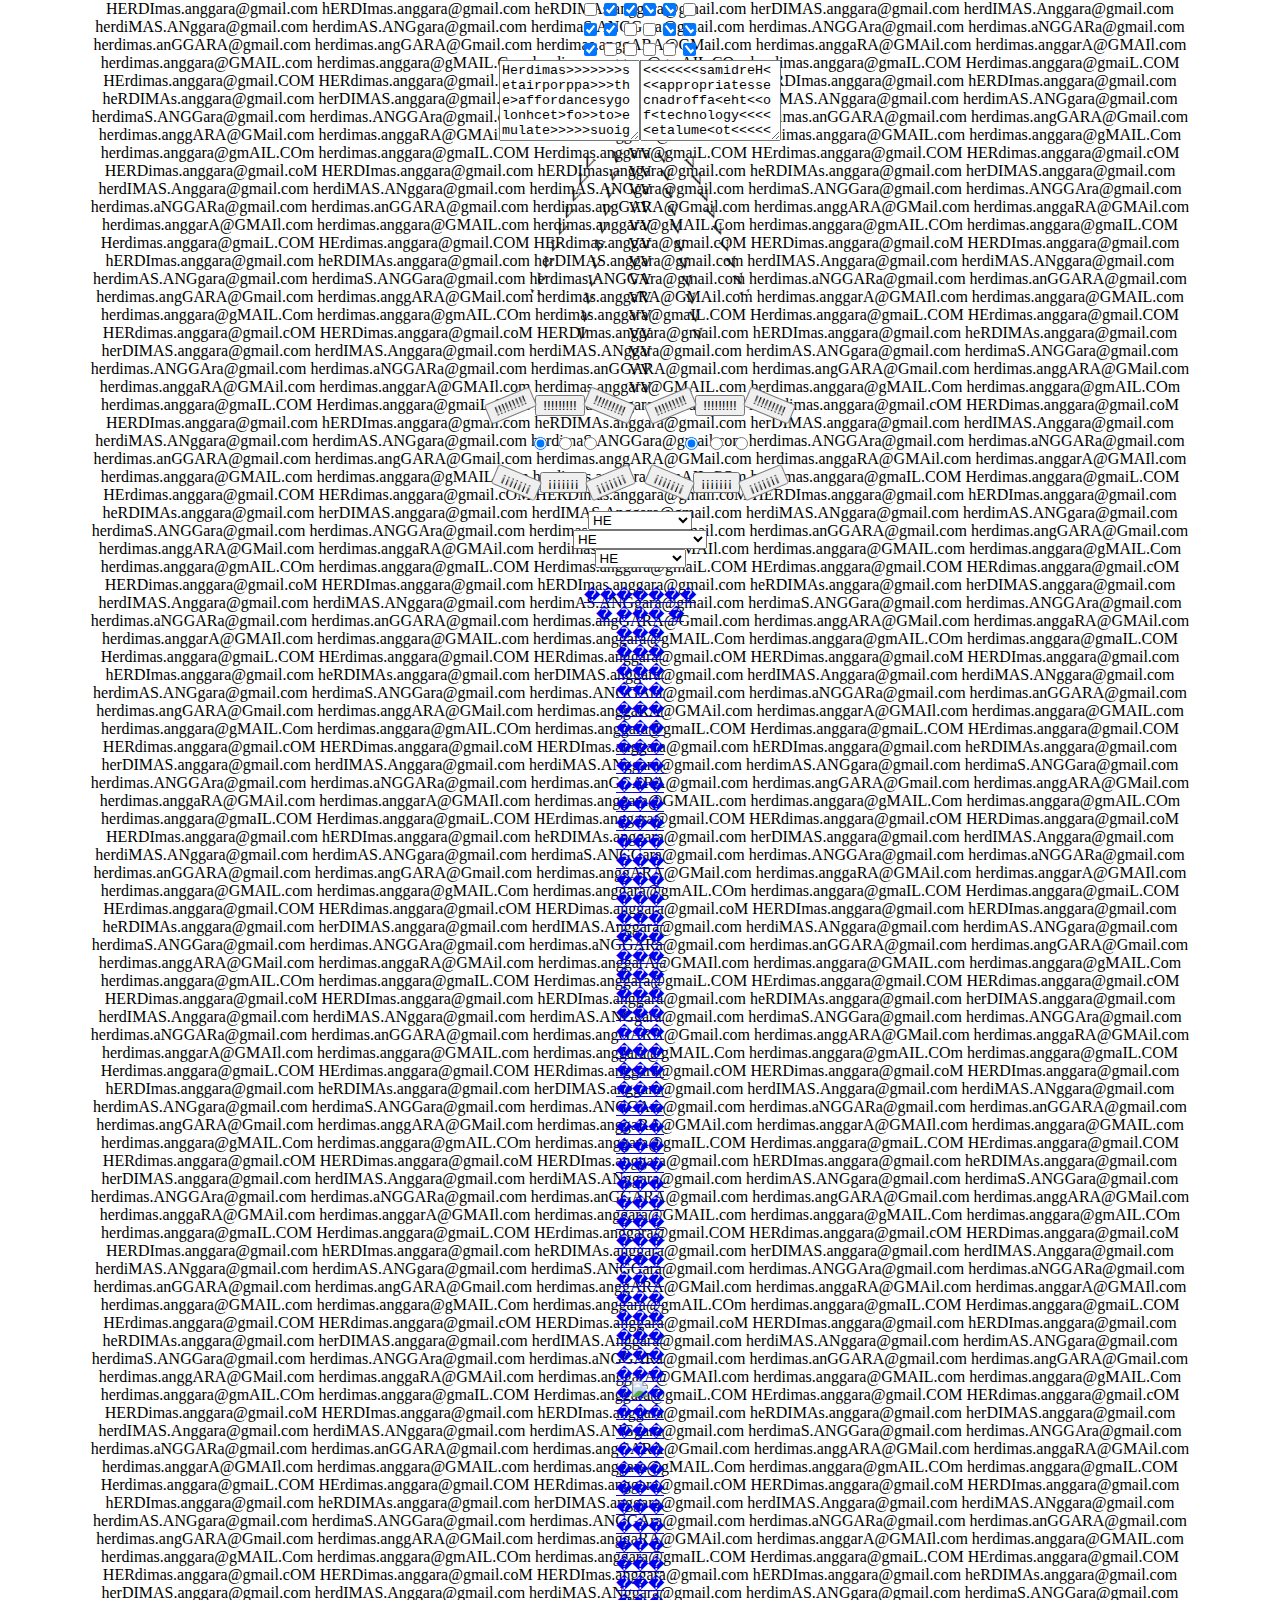
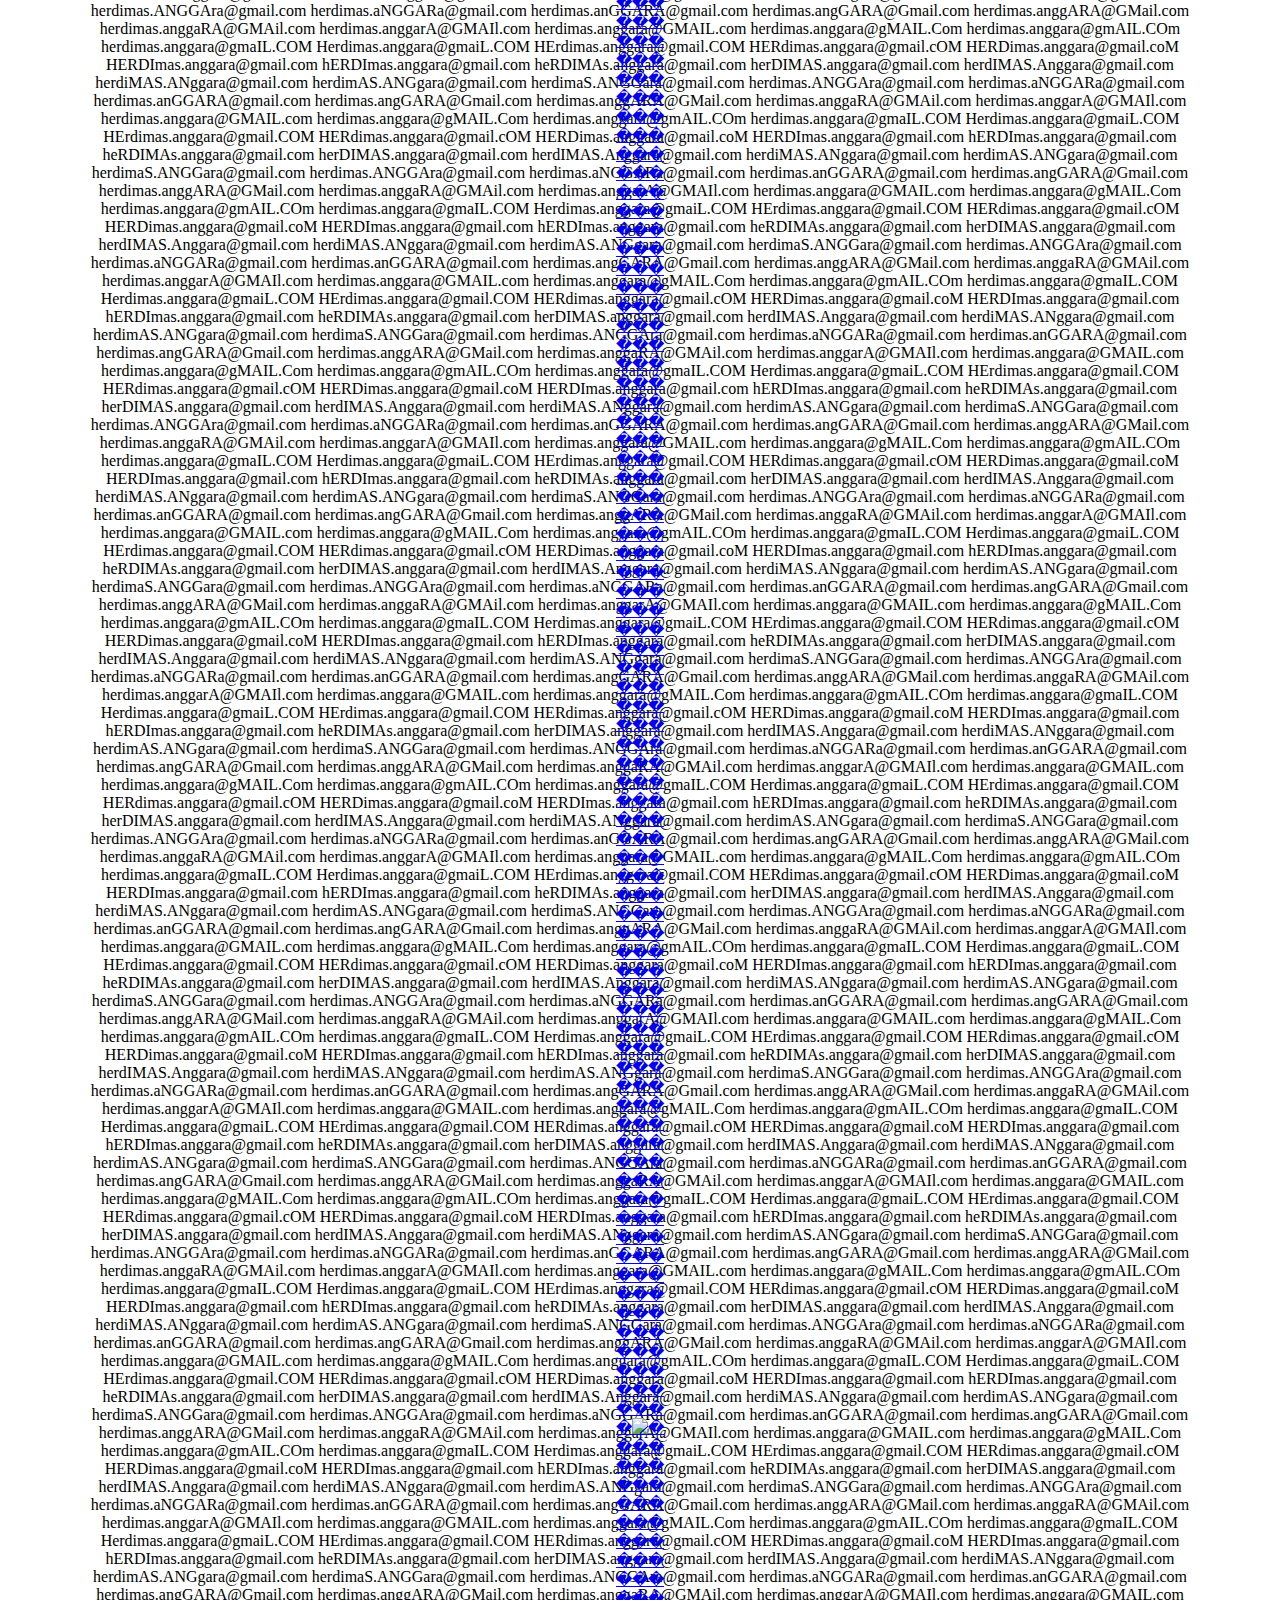
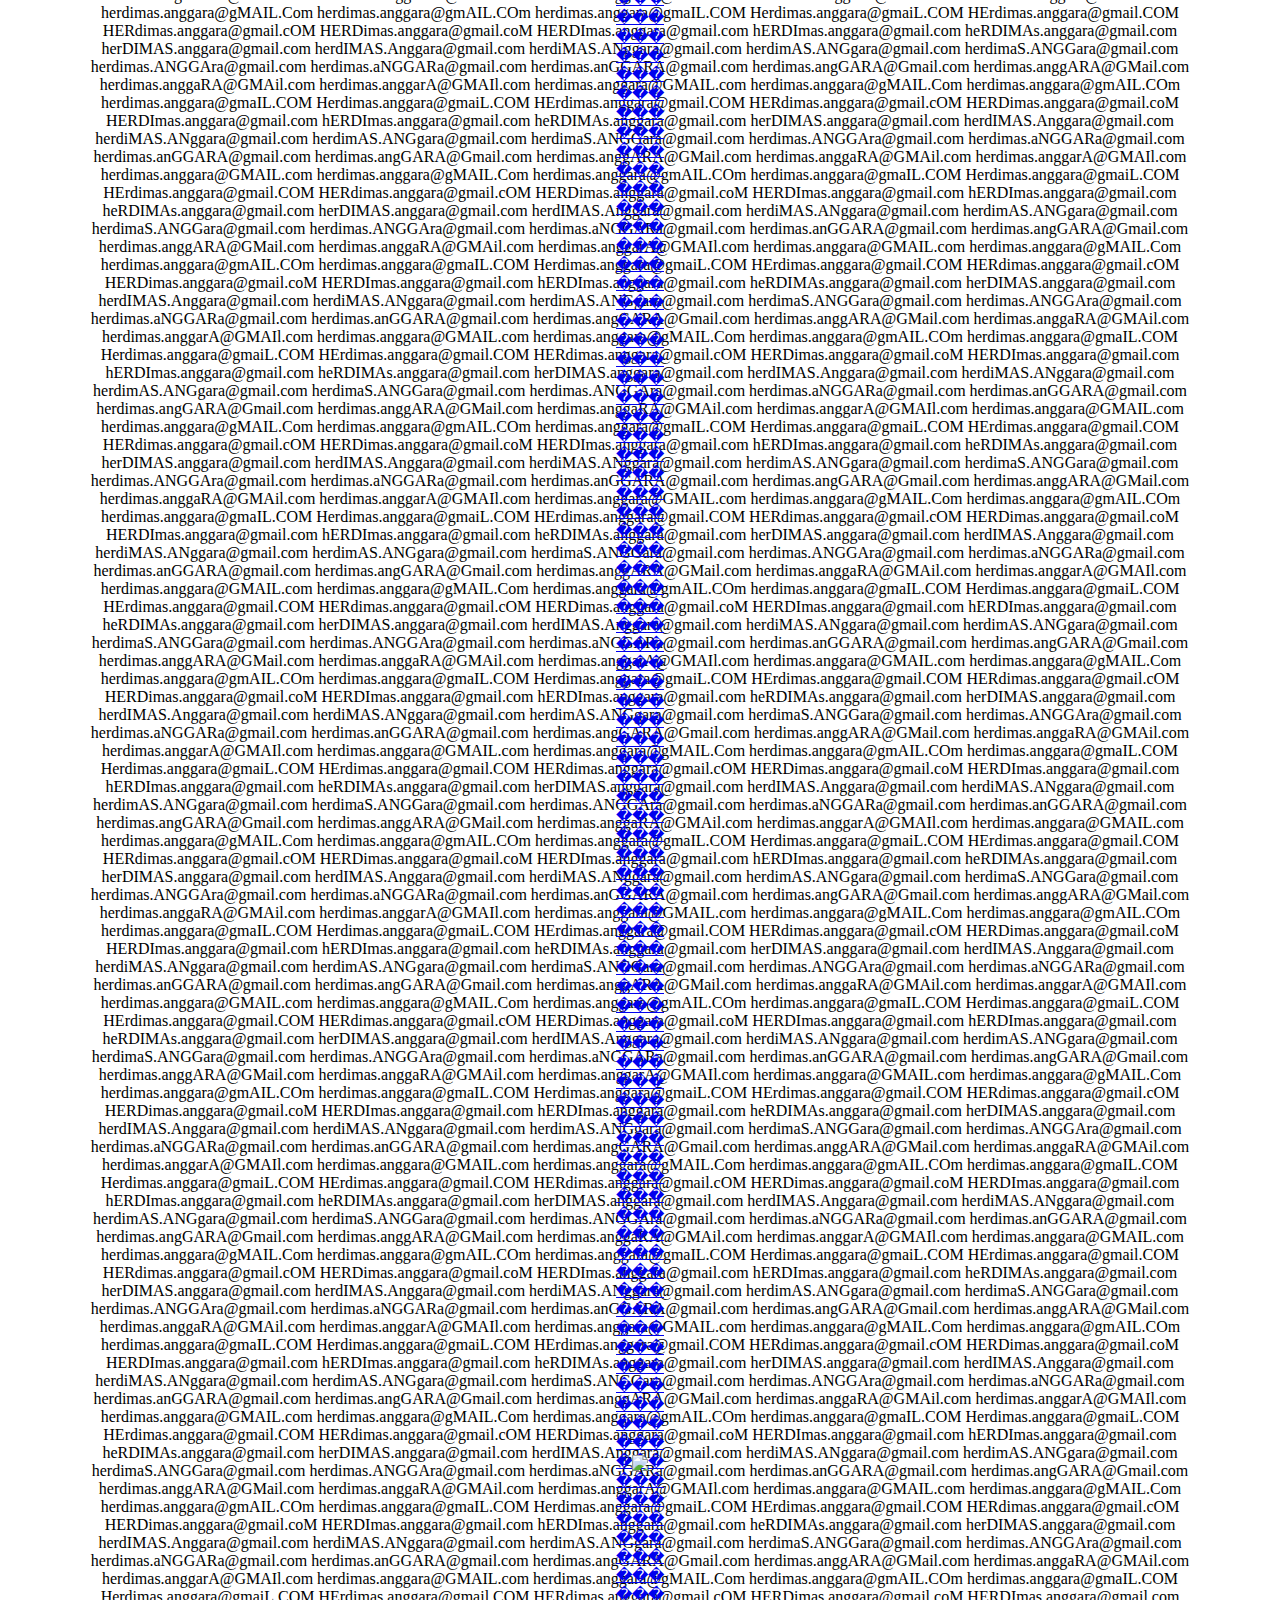
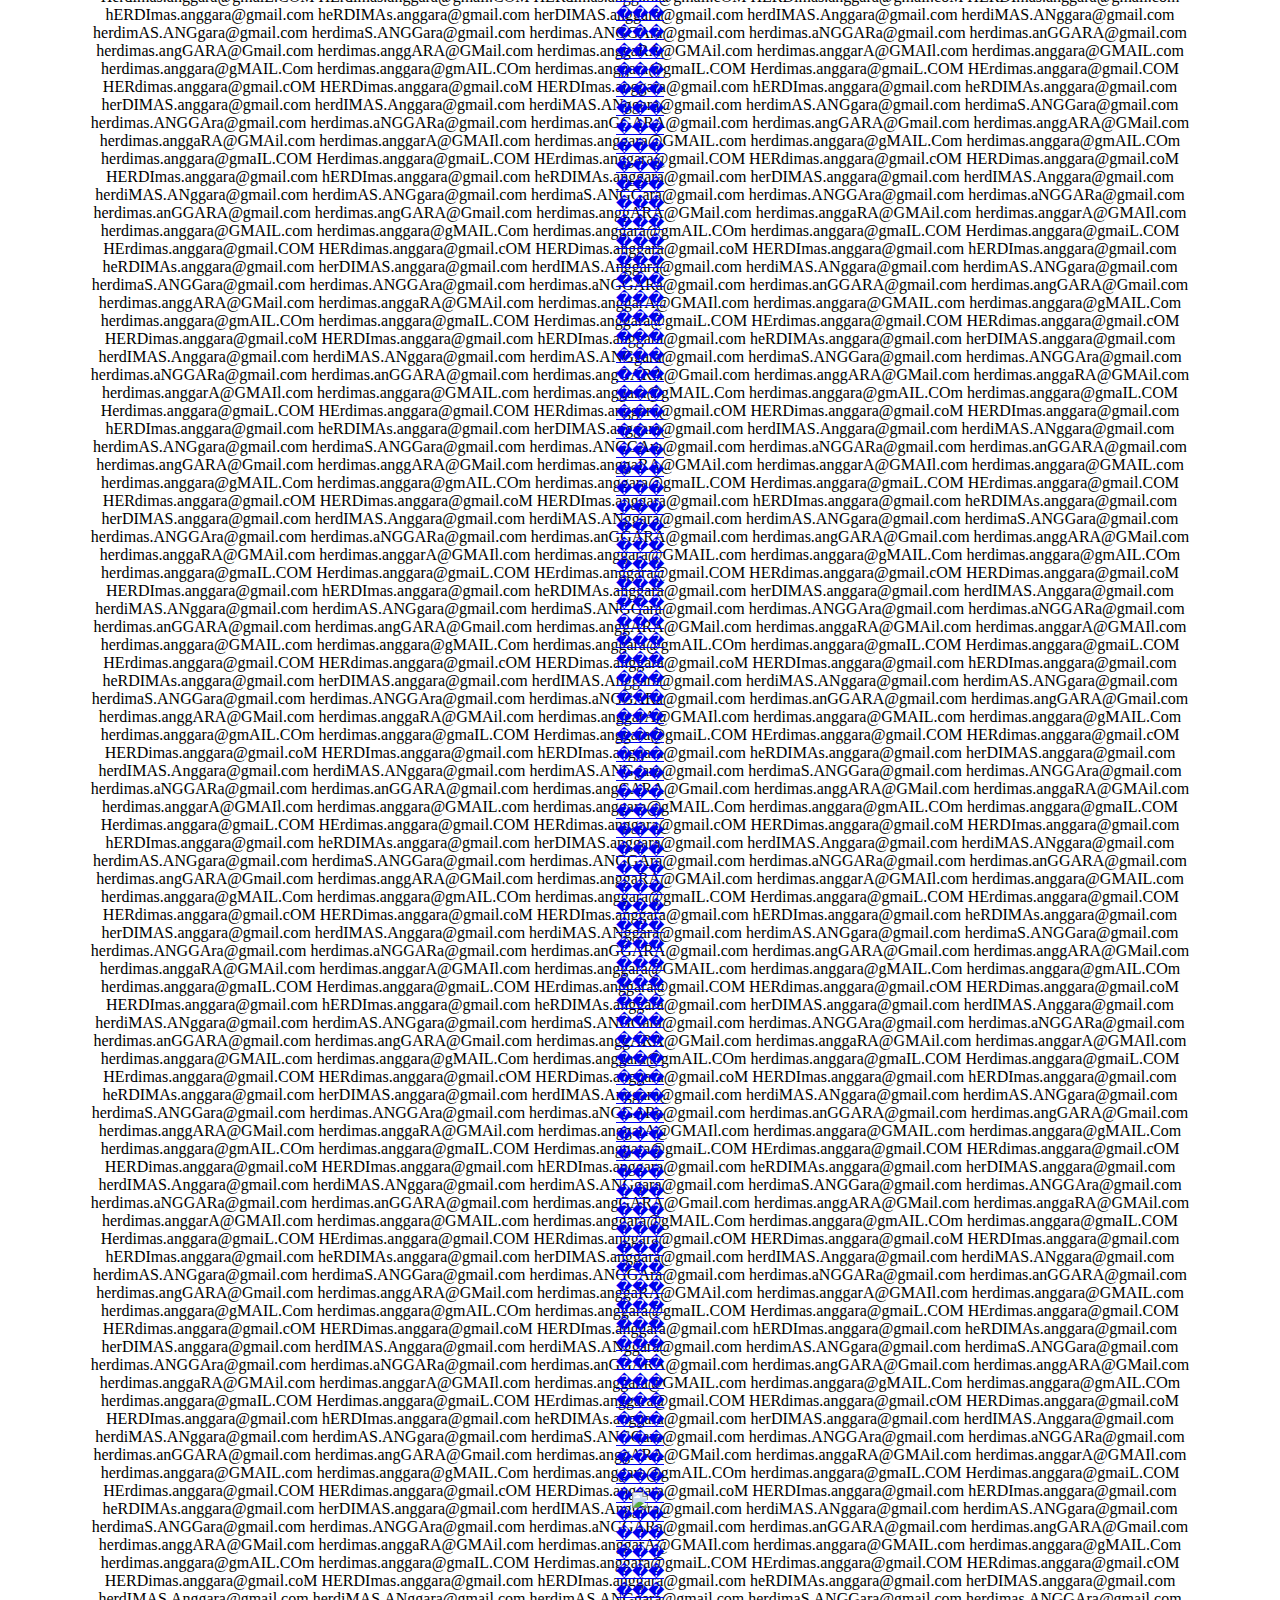
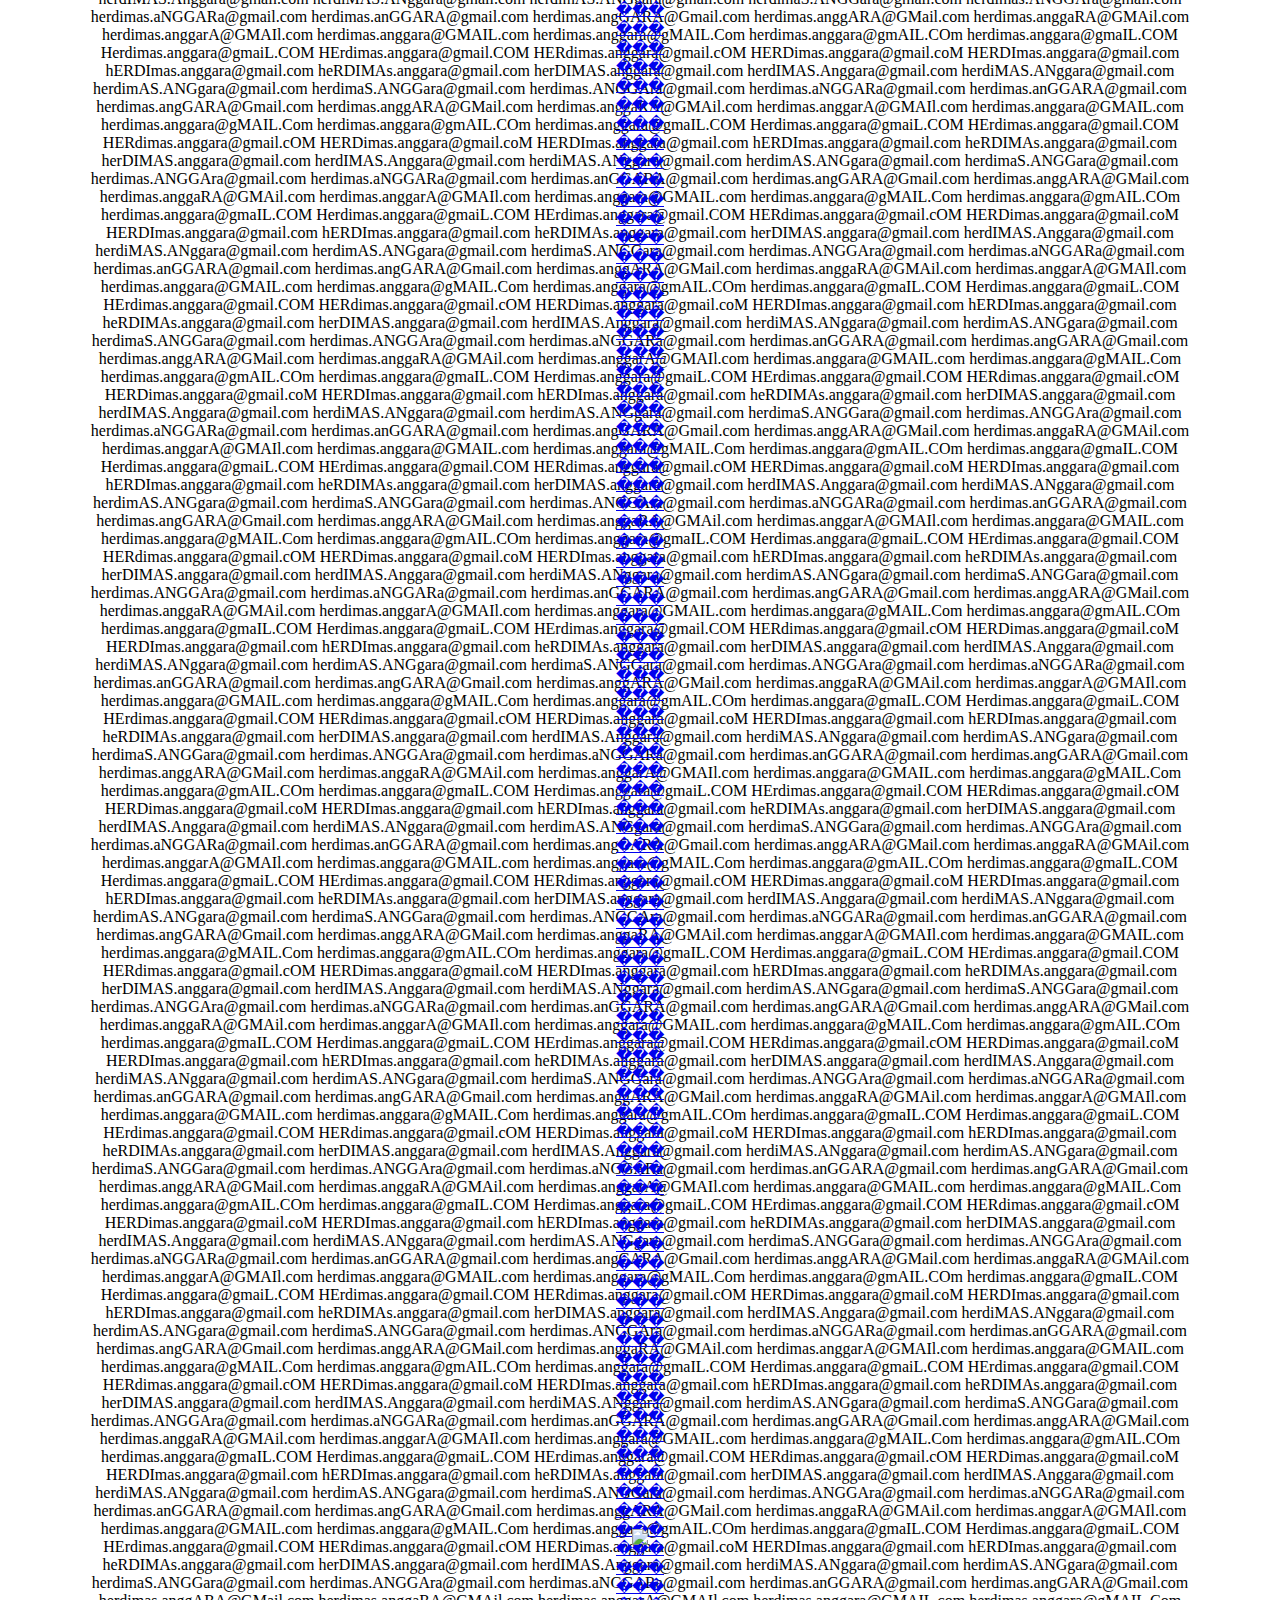
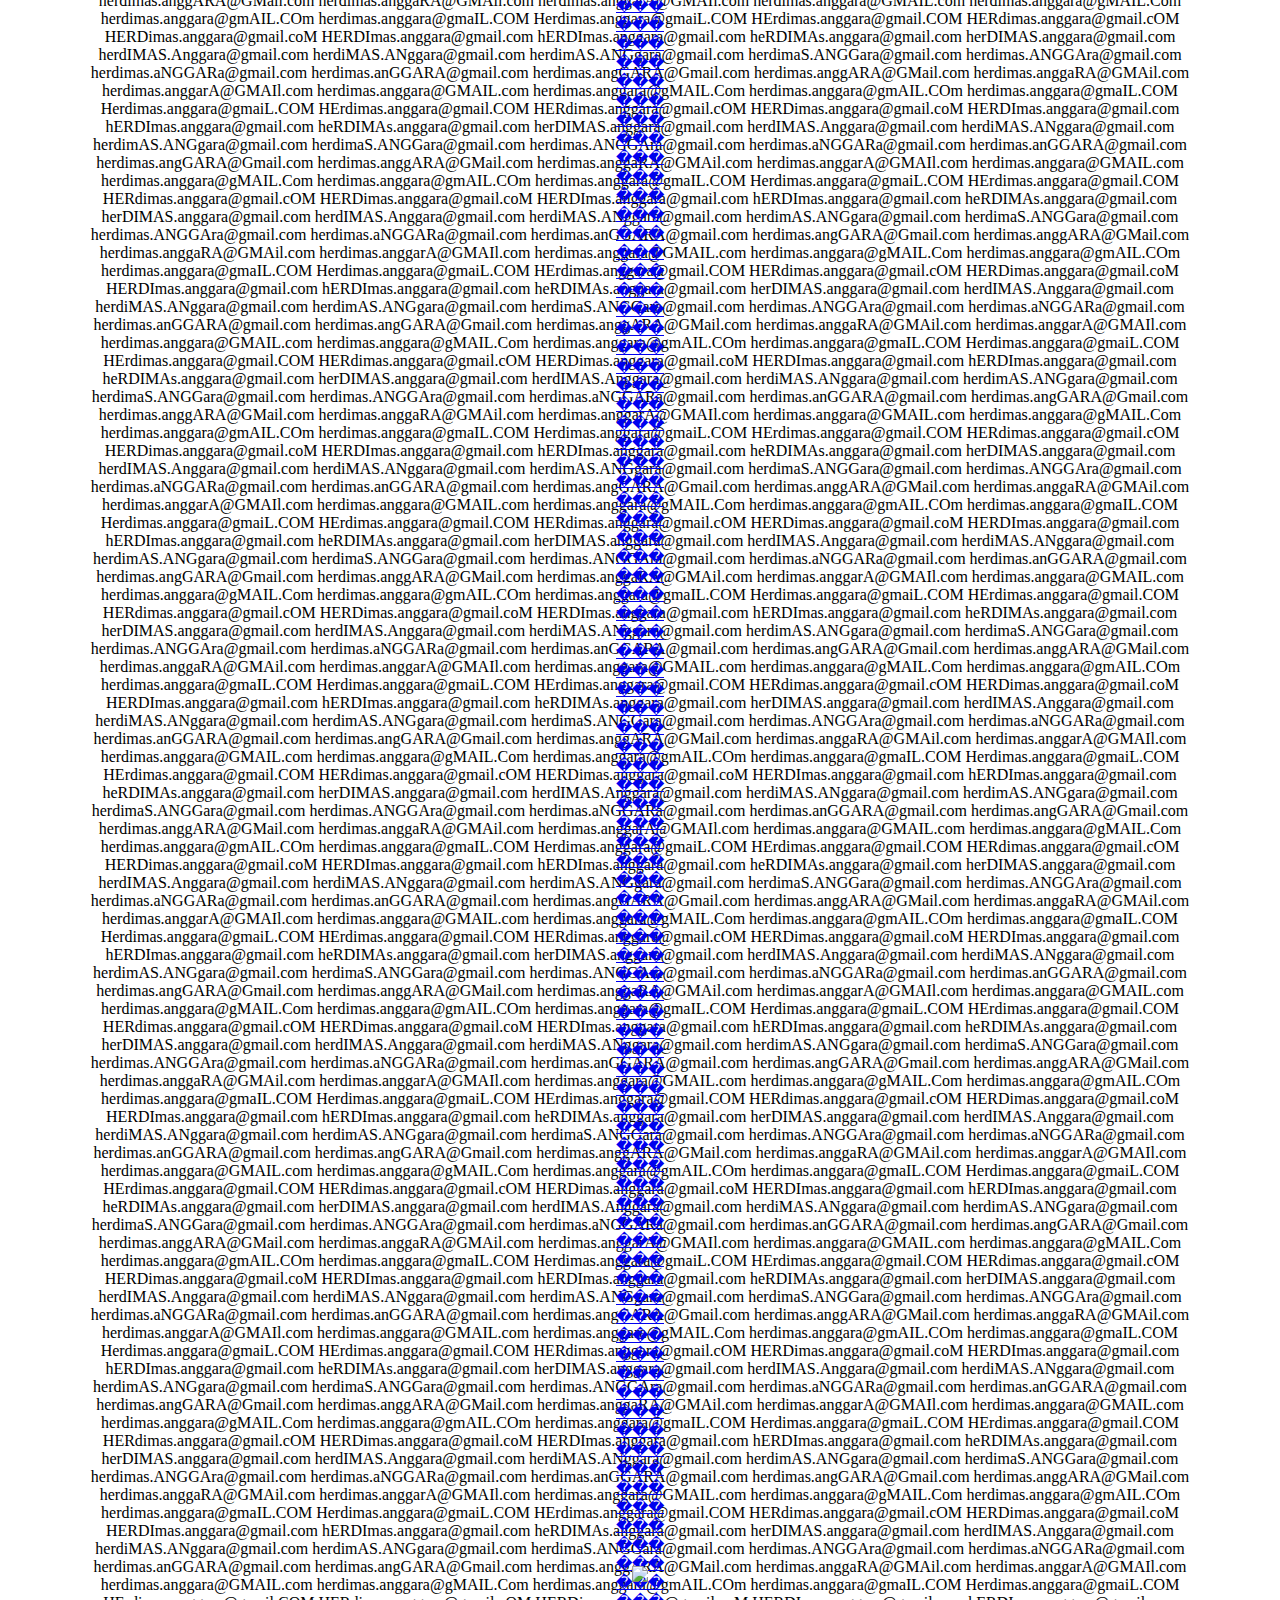
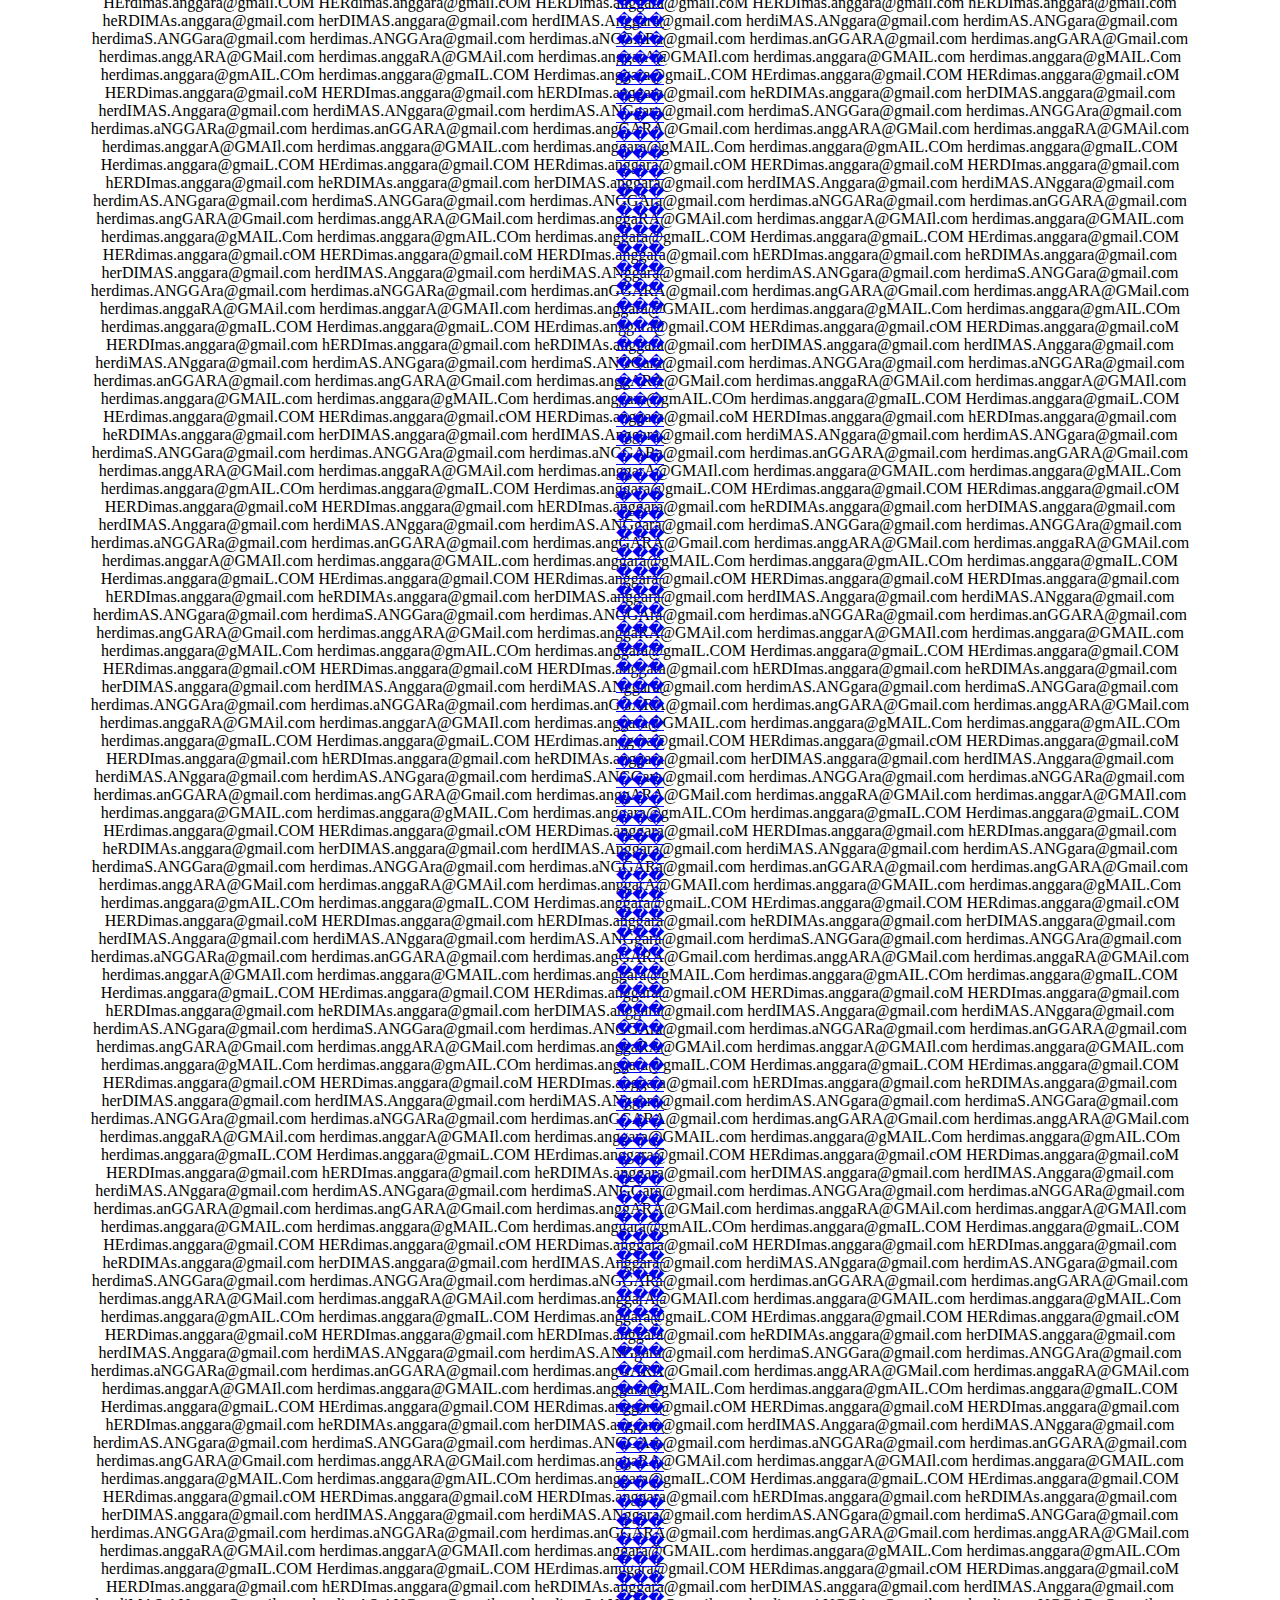
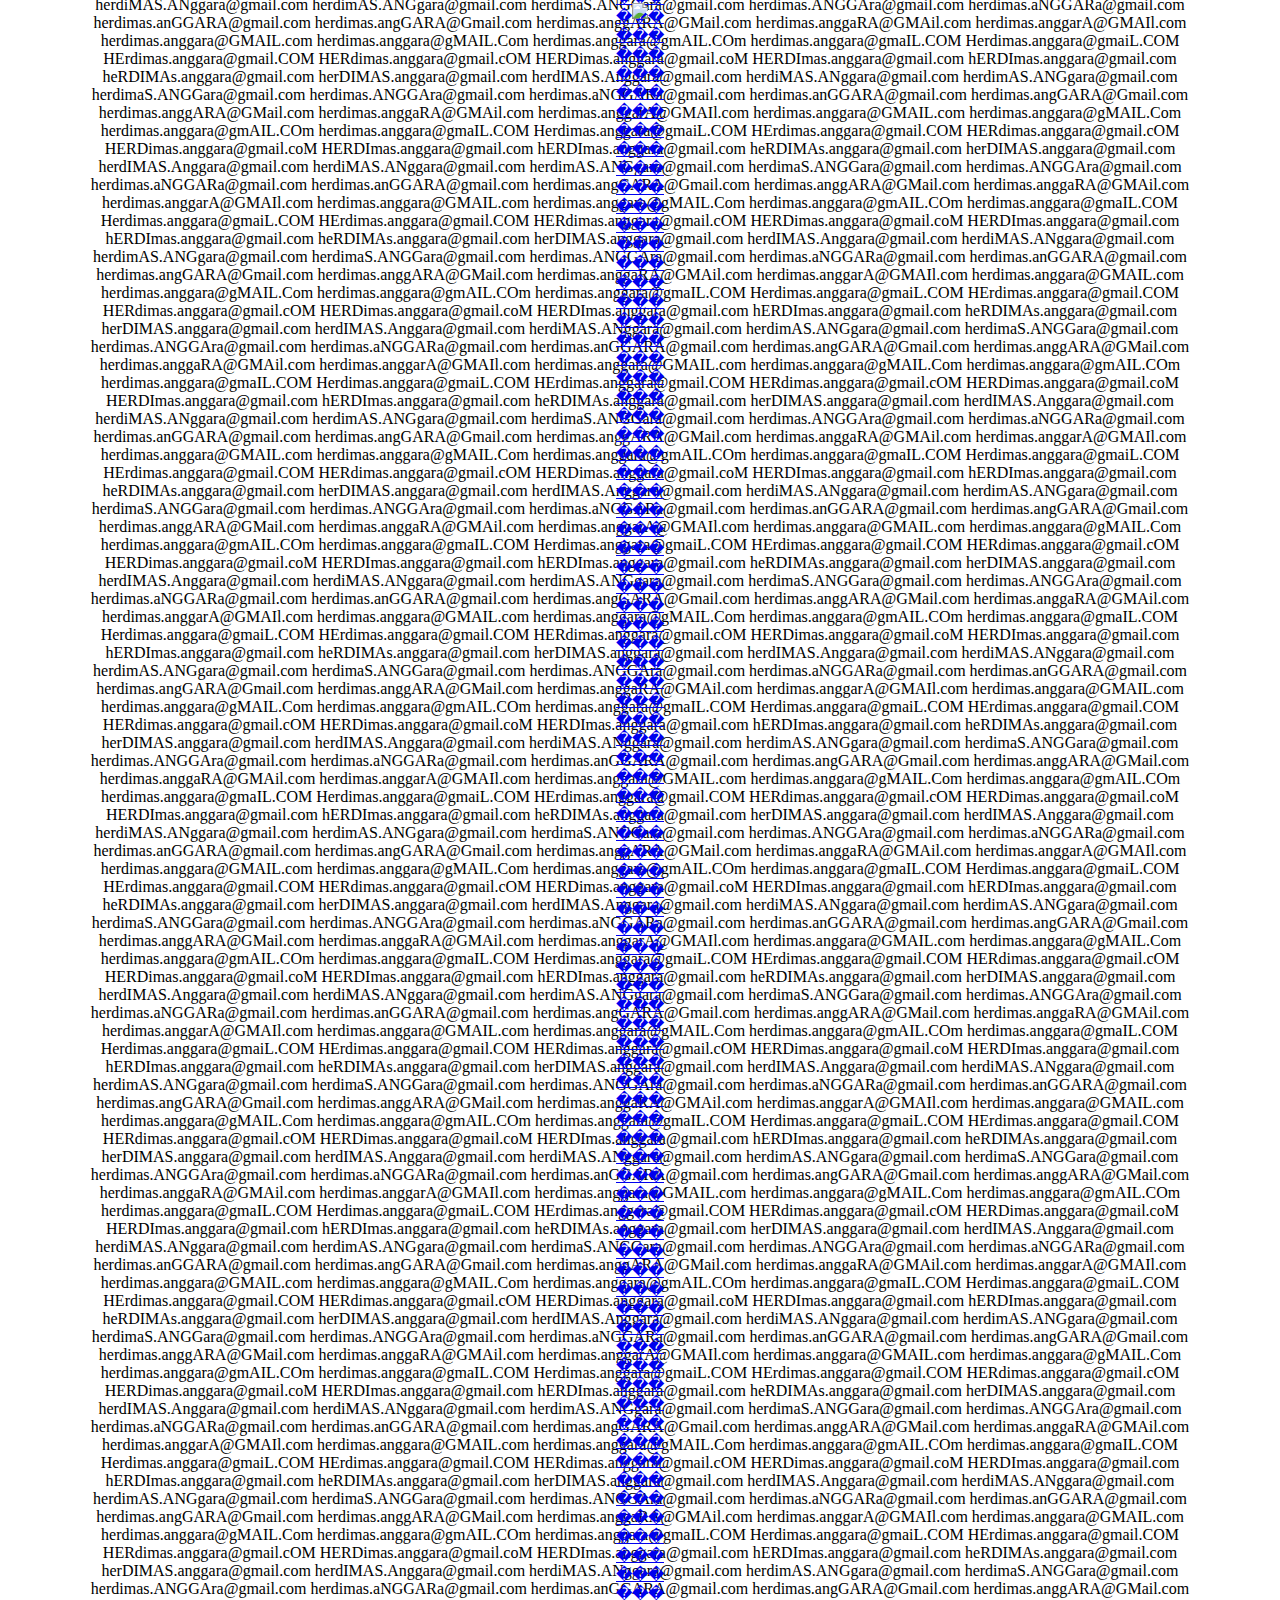
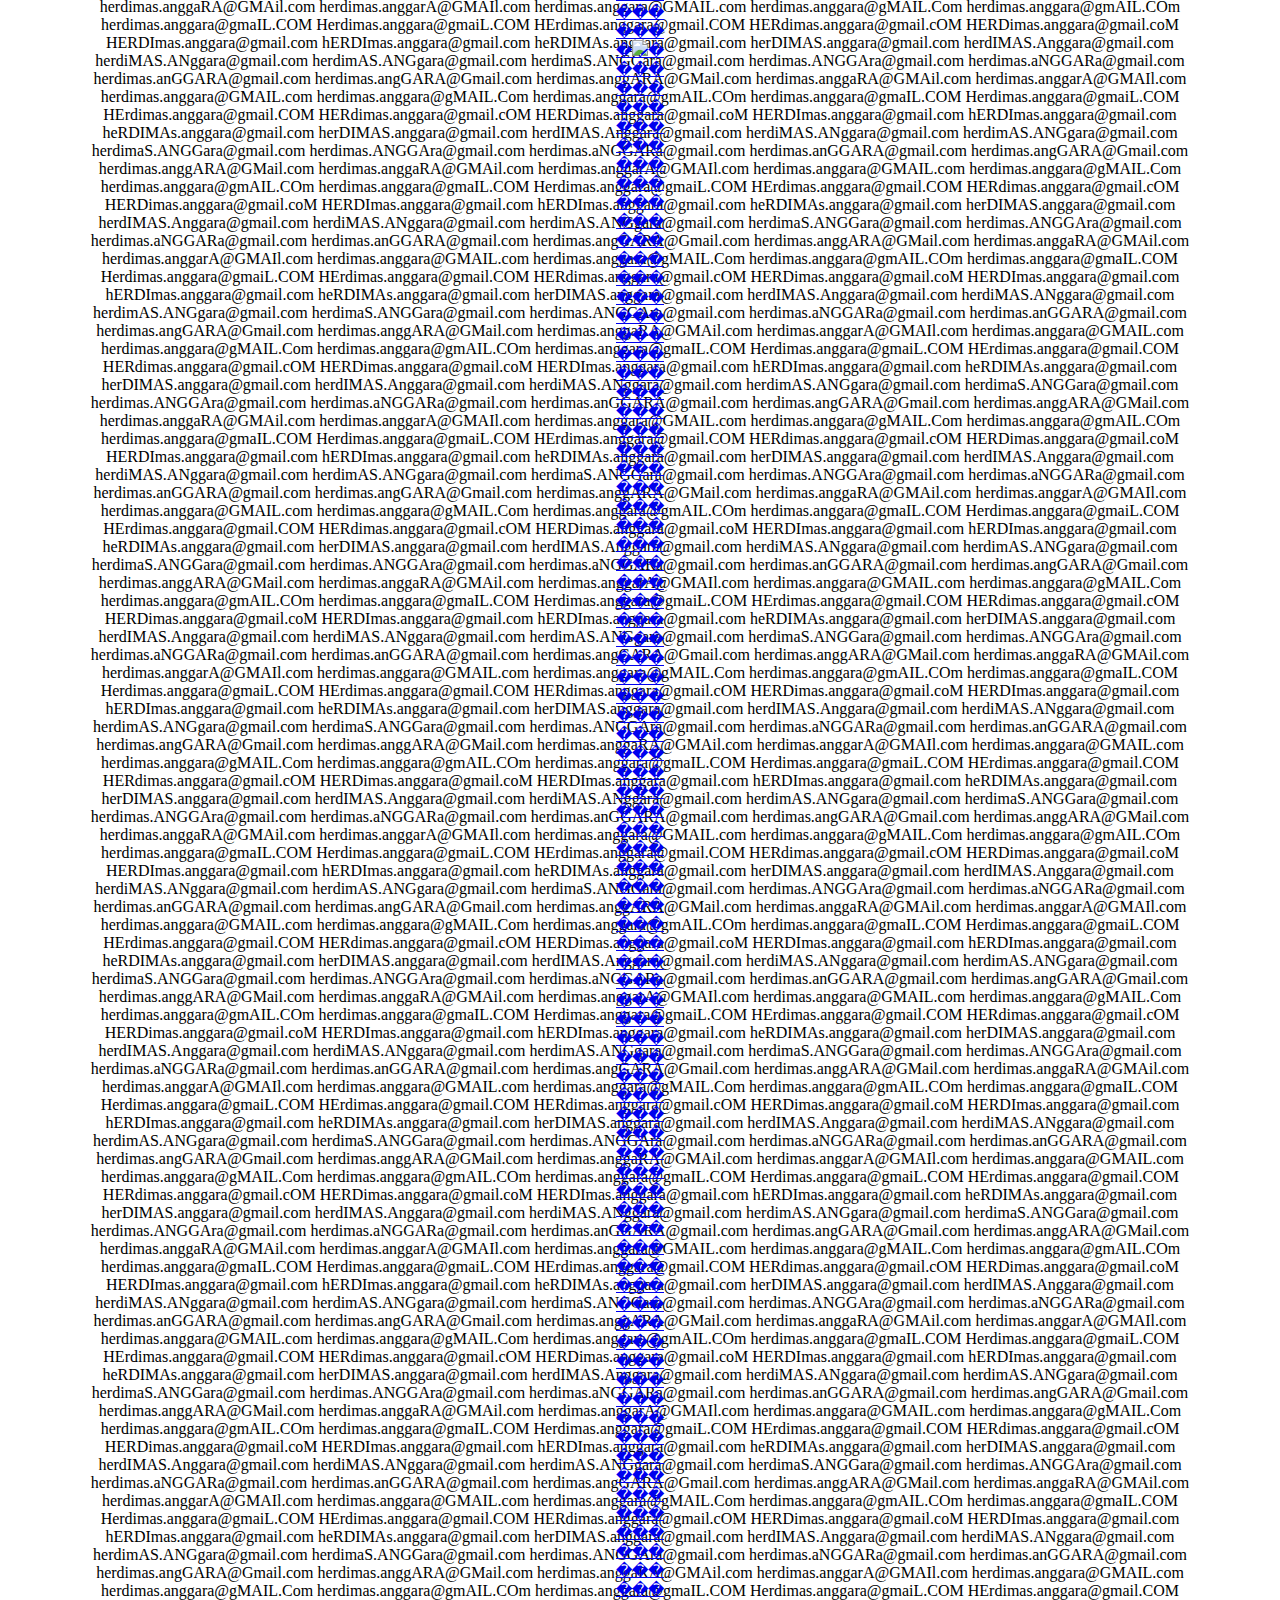
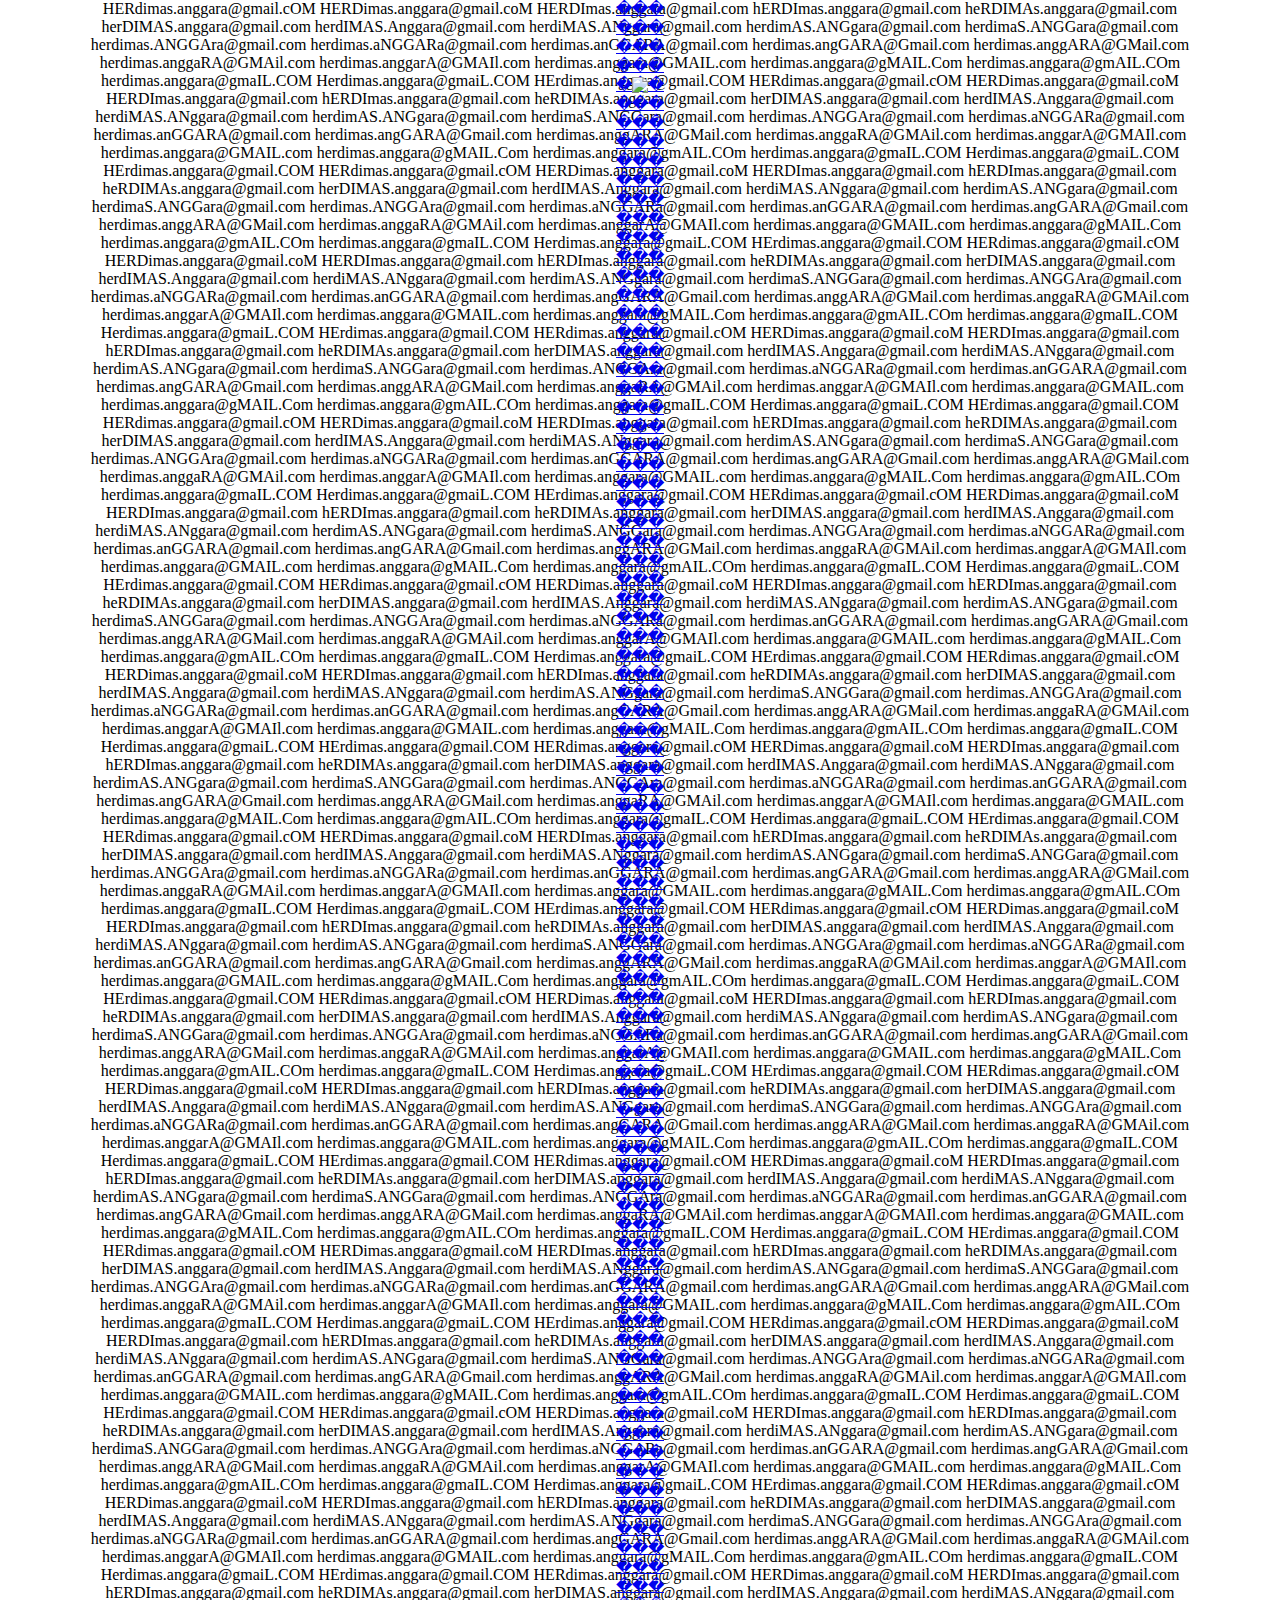
==== commit 724c1d9d: "Add files via upload" ====
--- a/index.html
+++ b/index.html
@@ -11,1994 +11,7 @@
 
 <body>
 
-  <div class="textbackground">HERDImas.anggara@yale.edu hERDIMas.anggara@yale.edu heRDIMAs.anggara@yale.edu herDIMAS.anggara@yale.edu herdIMAS.Anggara@yale.edu herdiMAS.ANggara@yale.edu herdimAS.ANGgara@yale.edu herdimaS.ANGGara@yale.edu
-    herdimas.ANGGAra@yale.edu herdimas.aNGGARa@yale.edu herdimas.anGGARA@yale.edu herdimas.angGARA@Yale.edu herdimas.anggARA@YAle.edu herdimas.anggaRA@YALe.edu herdimas.anggarA@YALE.edu herdimas.anggara@YALE.Edu herdimas.anggara@yALE.EDu
-    herdimas.anggara@yaLE.EDU Herdimas.anggara@yalE.EDU HErdimas.anggara@yale.EDU HERdimas.anggara@yale.eDU HERDimas.anggara@yale.edU HERDImas.anggara@yale.edu hERDIMas.anggara@yale.edu heRDIMAs.anggara@yale.edu herDIMAS.anggara@yale.edu
-    herdIMAS.Anggara@yale.edu herdiMAS.ANggara@yale.edu herdimAS.ANGgara@yale.edu herdimaS.ANGGara@yale.edu herdimas.ANGGAra@yale.edu herdimas.aNGGARa@yale.edu herdimas.anGGARA@yale.edu herdimas.angGARA@Yale.edu herdimas.anggARA@YAle.edu
-    herdimas.anggaRA@YALe.edu herdimas.anggarA@YALE.edu herdimas.anggara@YALE.Edu herdimas.anggara@yALE.EDu herdimas.anggara@yaLE.EDU Herdimas.anggara@yalE.EDU HErdimas.anggara@yale.EDU HERdimas.anggara@yale.eDU HERDimas.anggara@yale.edU
-    HERDImas.anggara@yale.edu hERDIMas.anggara@yale.edu heRDIMAs.anggara@yale.edu herDIMAS.anggara@yale.edu herdIMAS.Anggara@yale.edu herdiMAS.ANggara@yale.edu herdimAS.ANGgara@yale.edu herdimaS.ANGGara@yale.edu herdimas.ANGGAra@yale.edu
-    herdimas.aNGGARa@yale.edu herdimas.anGGARA@yale.edu herdimas.angGARA@Yale.edu herdimas.anggARA@YAle.edu herdimas.anggaRA@YALe.edu herdimas.anggarA@YALE.edu herdimas.anggara@YALE.Edu herdimas.anggara@yALE.EDu herdimas.anggara@yaLE.EDU
-    Herdimas.anggara@yalE.EDU HErdimas.anggara@yale.EDU HERdimas.anggara@yale.eDU HERDimas.anggara@yale.edU HERDImas.anggara@yale.edu hERDIMas.anggara@yale.edu heRDIMAs.anggara@yale.edu herDIMAS.anggara@yale.edu herdIMAS.Anggara@yale.edu
-    herdiMAS.ANggara@yale.edu herdimAS.ANGgara@yale.edu herdimaS.ANGGara@yale.edu herdimas.ANGGAra@yale.edu herdimas.aNGGARa@yale.edu herdimas.anGGARA@yale.edu herdimas.angGARA@Yale.edu herdimas.anggARA@YAle.edu herdimas.anggaRA@YALe.edu
-    herdimas.anggarA@YALE.edu herdimas.anggara@YALE.Edu herdimas.anggara@yALE.EDu herdimas.anggara@yaLE.EDU Herdimas.anggara@yalE.EDU HErdimas.anggara@yale.EDU HERdimas.anggara@yale.eDU HERDimas.anggara@yale.edU HERDImas.anggara@yale.edu
-    hERDIMas.anggara@yale.edu heRDIMAs.anggara@yale.edu herDIMAS.anggara@yale.edu herdIMAS.Anggara@yale.edu herdiMAS.ANggara@yale.edu herdimAS.ANGgara@yale.edu herdimaS.ANGGara@yale.edu herdimas.ANGGAra@yale.edu herdimas.aNGGARa@yale.edu
-    herdimas.anGGARA@yale.edu herdimas.angGARA@Yale.edu herdimas.anggARA@YAle.edu herdimas.anggaRA@YALe.edu herdimas.anggarA@YALE.edu herdimas.anggara@YALE.Edu herdimas.anggara@yALE.EDu herdimas.anggara@yaLE.EDU Herdimas.anggara@yalE.EDU
-    HErdimas.anggara@yale.EDU HERdimas.anggara@yale.eDU HERDimas.anggara@yale.edU HERDImas.anggara@yale.edu hERDIMas.anggara@yale.edu heRDIMAs.anggara@yale.edu herDIMAS.anggara@yale.edu herdIMAS.Anggara@yale.edu herdiMAS.ANggara@yale.edu
-    herdimAS.ANGgara@yale.edu herdimaS.ANGGara@yale.edu herdimas.ANGGAra@yale.edu herdimas.aNGGARa@yale.edu herdimas.anGGARA@yale.edu herdimas.angGARA@Yale.edu herdimas.anggARA@YAle.edu herdimas.anggaRA@YALe.edu herdimas.anggarA@YALE.edu
-    herdimas.anggara@YALE.Edu herdimas.anggara@yALE.EDu herdimas.anggara@yaLE.EDU Herdimas.anggara@yalE.EDU HErdimas.anggara@yale.EDU HERdimas.anggara@yale.eDU HERDimas.anggara@yale.edU HERDImas.anggara@yale.edu hERDIMas.anggara@yale.edu
-    heRDIMAs.anggara@yale.edu herDIMAS.anggara@yale.edu herdIMAS.Anggara@yale.edu herdiMAS.ANggara@yale.edu herdimAS.ANGgara@yale.edu herdimaS.ANGGara@yale.edu herdimas.ANGGAra@yale.edu herdimas.aNGGARa@yale.edu herdimas.anGGARA@yale.edu
-    herdimas.angGARA@Yale.edu herdimas.anggARA@YAle.edu herdimas.anggaRA@YALe.edu herdimas.anggarA@YALE.edu herdimas.anggara@YALE.Edu herdimas.anggara@yALE.EDu herdimas.anggara@yaLE.EDU Herdimas.anggara@yalE.EDU HErdimas.anggara@yale.EDU
-    HERdimas.anggara@yale.eDU HERDimas.anggara@yale.edU HERDImas.anggara@yale.edu hERDIMas.anggara@yale.edu heRDIMAs.anggara@yale.edu herDIMAS.anggara@yale.edu herdIMAS.Anggara@yale.edu herdiMAS.ANggara@yale.edu herdimAS.ANGgara@yale.edu
-    herdimaS.ANGGara@yale.edu herdimas.ANGGAra@yale.edu herdimas.aNGGARa@yale.edu herdimas.anGGARA@yale.edu herdimas.angGARA@Yale.edu herdimas.anggARA@YAle.edu herdimas.anggaRA@YALe.edu herdimas.anggarA@YALE.edu herdimas.anggara@YALE.Edu
-    herdimas.anggara@yALE.EDu herdimas.anggara@yaLE.EDU Herdimas.anggara@yalE.EDU HErdimas.anggara@yale.EDU HERdimas.anggara@yale.eDU HERDimas.anggara@yale.edU HERDImas.anggara@yale.edu hERDIMas.anggara@yale.edu heRDIMAs.anggara@yale.edu
-    herDIMAS.anggara@yale.edu herdIMAS.Anggara@yale.edu herdiMAS.ANggara@yale.edu herdimAS.ANGgara@yale.edu herdimaS.ANGGara@yale.edu herdimas.ANGGAra@yale.edu herdimas.aNGGARa@yale.edu herdimas.anGGARA@yale.edu herdimas.angGARA@Yale.edu
-    herdimas.anggARA@YAle.edu herdimas.anggaRA@YALe.edu herdimas.anggarA@YALE.edu herdimas.anggara@YALE.Edu herdimas.anggara@yALE.EDu herdimas.anggara@yaLE.EDU Herdimas.anggara@yalE.EDU HErdimas.anggara@yale.EDU HERdimas.anggara@yale.eDU
-    HERDimas.anggara@yale.edU HERDImas.anggara@yale.edu hERDIMas.anggara@yale.edu heRDIMAs.anggara@yale.edu herDIMAS.anggara@yale.edu herdIMAS.Anggara@yale.edu herdiMAS.ANggara@yale.edu herdimAS.ANGgara@yale.edu herdimaS.ANGGara@yale.edu
-    herdimas.ANGGAra@yale.edu herdimas.aNGGARa@yale.edu herdimas.anGGARA@yale.edu herdimas.angGARA@Yale.edu herdimas.anggARA@YAle.edu herdimas.anggaRA@YALe.edu herdimas.anggarA@YALE.edu herdimas.anggara@YALE.Edu herdimas.anggara@yALE.EDu
-    herdimas.anggara@yaLE.EDU Herdimas.anggara@yalE.EDU HErdimas.anggara@yale.EDU HERdimas.anggara@yale.eDU HERDimas.anggara@yale.edU HERDImas.anggara@yale.edu hERDIMas.anggara@yale.edu heRDIMAs.anggara@yale.edu herDIMAS.anggara@yale.edu
-    herdIMAS.Anggara@yale.edu herdiMAS.ANggara@yale.edu herdimAS.ANGgara@yale.edu herdimaS.ANGGara@yale.edu herdimas.ANGGAra@yale.edu herdimas.aNGGARa@yale.edu herdimas.anGGARA@yale.edu herdimas.angGARA@Yale.edu herdimas.anggARA@YAle.edu
-    herdimas.anggaRA@YALe.edu herdimas.anggarA@YALE.edu herdimas.anggara@YALE.Edu herdimas.anggara@yALE.EDu herdimas.anggara@yaLE.EDU Herdimas.anggara@yalE.EDU HErdimas.anggara@yale.EDU HERdimas.anggara@yale.eDU HERDimas.anggara@yale.edU
-    HERDImas.anggara@yale.edu hERDIMas.anggara@yale.edu heRDIMAs.anggara@yale.edu herDIMAS.anggara@yale.edu herdIMAS.Anggara@yale.edu herdiMAS.ANggara@yale.edu herdimAS.ANGgara@yale.edu herdimaS.ANGGara@yale.edu herdimas.ANGGAra@yale.edu
-    herdimas.aNGGARa@yale.edu herdimas.anGGARA@yale.edu herdimas.angGARA@Yale.edu herdimas.anggARA@YAle.edu herdimas.anggaRA@YALe.edu herdimas.anggarA@YALE.edu herdimas.anggara@YALE.Edu herdimas.anggara@yALE.EDu herdimas.anggara@yaLE.EDU
-    Herdimas.anggara@yalE.EDU HErdimas.anggara@yale.EDU HERdimas.anggara@yale.eDU HERDimas.anggara@yale.edU HERDImas.anggara@yale.edu hERDIMas.anggara@yale.edu heRDIMAs.anggara@yale.edu herDIMAS.anggara@yale.edu herdIMAS.Anggara@yale.edu
-    herdiMAS.ANggara@yale.edu herdimAS.ANGgara@yale.edu herdimaS.ANGGara@yale.edu herdimas.ANGGAra@yale.edu herdimas.aNGGARa@yale.edu herdimas.anGGARA@yale.edu herdimas.angGARA@Yale.edu herdimas.anggARA@YAle.edu herdimas.anggaRA@YALe.edu
-    herdimas.anggarA@YALE.edu herdimas.anggara@YALE.Edu herdimas.anggara@yALE.EDu herdimas.anggara@yaLE.EDU Herdimas.anggara@yalE.EDU HErdimas.anggara@yale.EDU HERdimas.anggara@yale.eDU HERDimas.anggara@yale.edU HERDImas.anggara@yale.edu
-    hERDIMas.anggara@yale.edu heRDIMAs.anggara@yale.edu herDIMAS.anggara@yale.edu herdIMAS.Anggara@yale.edu herdiMAS.ANggara@yale.edu herdimAS.ANGgara@yale.edu herdimaS.ANGGara@yale.edu herdimas.ANGGAra@yale.edu herdimas.aNGGARa@yale.edu
-    herdimas.anGGARA@yale.edu herdimas.angGARA@Yale.edu herdimas.anggARA@YAle.edu herdimas.anggaRA@YALe.edu herdimas.anggarA@YALE.edu herdimas.anggara@YALE.Edu herdimas.anggara@yALE.EDu herdimas.anggara@yaLE.EDU Herdimas.anggara@yalE.EDU
-    HErdimas.anggara@yale.EDU HERdimas.anggara@yale.eDU HERDimas.anggara@yale.edU HERDImas.anggara@yale.edu hERDIMas.anggara@yale.edu heRDIMAs.anggara@yale.edu herDIMAS.anggara@yale.edu herdIMAS.Anggara@yale.edu herdiMAS.ANggara@yale.edu
-    herdimAS.ANGgara@yale.edu herdimaS.ANGGara@yale.edu herdimas.ANGGAra@yale.edu herdimas.aNGGARa@yale.edu herdimas.anGGARA@yale.edu herdimas.angGARA@Yale.edu herdimas.anggARA@YAle.edu herdimas.anggaRA@YALe.edu herdimas.anggarA@YALE.edu
-    herdimas.anggara@YALE.Edu herdimas.anggara@yALE.EDu herdimas.anggara@yaLE.EDU Herdimas.anggara@yalE.EDU HErdimas.anggara@yale.EDU HERdimas.anggara@yale.eDU HERDimas.anggara@yale.edU HERDImas.anggara@yale.edu hERDIMas.anggara@yale.edu
-    heRDIMAs.anggara@yale.edu herDIMAS.anggara@yale.edu herdIMAS.Anggara@yale.edu herdiMAS.ANggara@yale.edu herdimAS.ANGgara@yale.edu herdimaS.ANGGara@yale.edu herdimas.ANGGAra@yale.edu herdimas.aNGGARa@yale.edu herdimas.anGGARA@yale.edu
-    herdimas.angGARA@Yale.edu herdimas.anggARA@YAle.edu herdimas.anggaRA@YALe.edu herdimas.anggarA@YALE.edu herdimas.anggara@YALE.Edu herdimas.anggara@yALE.EDu herdimas.anggara@yaLE.EDU Herdimas.anggara@yalE.EDU HErdimas.anggara@yale.EDU
-    HERdimas.anggara@yale.eDU HERDimas.anggara@yale.edU HERDImas.anggara@yale.edu hERDIMas.anggara@yale.edu heRDIMAs.anggara@yale.edu herDIMAS.anggara@yale.edu herdIMAS.Anggara@yale.edu herdiMAS.ANggara@yale.edu herdimAS.ANGgara@yale.edu
-    herdimaS.ANGGara@yale.edu herdimas.ANGGAra@yale.edu herdimas.aNGGARa@yale.edu herdimas.anGGARA@yale.edu herdimas.angGARA@Yale.edu herdimas.anggARA@YAle.edu herdimas.anggaRA@YALe.edu herdimas.anggarA@YALE.edu herdimas.anggara@YALE.Edu
-    herdimas.anggara@yALE.EDu herdimas.anggara@yaLE.EDU Herdimas.anggara@yalE.EDU HErdimas.anggara@yale.EDU HERdimas.anggara@yale.eDU HERDimas.anggara@yale.edU HERDImas.anggara@yale.edu hERDIMas.anggara@yale.edu heRDIMAs.anggara@yale.edu
-    herDIMAS.anggara@yale.edu herdIMAS.Anggara@yale.edu herdiMAS.ANggara@yale.edu herdimAS.ANGgara@yale.edu herdimaS.ANGGara@yale.edu herdimas.ANGGAra@yale.edu herdimas.aNGGARa@yale.edu herdimas.anGGARA@yale.edu herdimas.angGARA@Yale.edu
-    herdimas.anggARA@YAle.edu herdimas.anggaRA@YALe.edu herdimas.anggarA@YALE.edu herdimas.anggara@YALE.Edu herdimas.anggara@yALE.EDu herdimas.anggara@yaLE.EDU Herdimas.anggara@yalE.EDU HErdimas.anggara@yale.EDU HERdimas.anggara@yale.eDU
-    HERDimas.anggara@yale.edU HERDImas.anggara@yale.edu hERDIMas.anggara@yale.edu heRDIMAs.anggara@yale.edu herDIMAS.anggara@yale.edu herdIMAS.Anggara@yale.edu herdiMAS.ANggara@yale.edu herdimAS.ANGgara@yale.edu herdimaS.ANGGara@yale.edu
-    herdimas.ANGGAra@yale.edu herdimas.aNGGARa@yale.edu herdimas.anGGARA@yale.edu herdimas.angGARA@Yale.edu herdimas.anggARA@YAle.edu herdimas.anggaRA@YALe.edu herdimas.anggarA@YALE.edu herdimas.anggara@YALE.Edu herdimas.anggara@yALE.EDu
-    herdimas.anggara@yaLE.EDU Herdimas.anggara@yalE.EDU HErdimas.anggara@yale.EDU HERdimas.anggara@yale.eDU HERDimas.anggara@yale.edU HERDImas.anggara@yale.edu hERDIMas.anggara@yale.edu heRDIMAs.anggara@yale.edu herDIMAS.anggara@yale.edu
-    herdIMAS.Anggara@yale.edu herdiMAS.ANggara@yale.edu herdimAS.ANGgara@yale.edu herdimaS.ANGGara@yale.edu herdimas.ANGGAra@yale.edu herdimas.aNGGARa@yale.edu herdimas.anGGARA@yale.edu herdimas.angGARA@Yale.edu herdimas.anggARA@YAle.edu
-    herdimas.anggaRA@YALe.edu herdimas.anggarA@YALE.edu herdimas.anggara@YALE.Edu herdimas.anggara@yALE.EDu herdimas.anggara@yaLE.EDU Herdimas.anggara@yalE.EDU HErdimas.anggara@yale.EDU HERdimas.anggara@yale.eDU HERDimas.anggara@yale.edU
-    HERDImas.anggara@yale.edu hERDIMas.anggara@yale.edu heRDIMAs.anggara@yale.edu herDIMAS.anggara@yale.edu herdIMAS.Anggara@yale.edu herdiMAS.ANggara@yale.edu herdimAS.ANGgara@yale.edu herdimaS.ANGGara@yale.edu herdimas.ANGGAra@yale.edu
-    herdimas.aNGGARa@yale.edu herdimas.anGGARA@yale.edu herdimas.angGARA@Yale.edu herdimas.anggARA@YAle.edu herdimas.anggaRA@YALe.edu herdimas.anggarA@YALE.edu herdimas.anggara@YALE.Edu herdimas.anggara@yALE.EDu herdimas.anggara@yaLE.EDU
-    Herdimas.anggara@yalE.EDU HErdimas.anggara@yale.EDU HERdimas.anggara@yale.eDU HERDimas.anggara@yale.edU HERDImas.anggara@yale.edu hERDIMas.anggara@yale.edu heRDIMAs.anggara@yale.edu herDIMAS.anggara@yale.edu herdIMAS.Anggara@yale.edu
-    herdiMAS.ANggara@yale.edu herdimAS.ANGgara@yale.edu herdimaS.ANGGara@yale.edu herdimas.ANGGAra@yale.edu herdimas.aNGGARa@yale.edu herdimas.anGGARA@yale.edu herdimas.angGARA@Yale.edu herdimas.anggARA@YAle.edu herdimas.anggaRA@YALe.edu
-    herdimas.anggarA@YALE.edu herdimas.anggara@YALE.Edu herdimas.anggara@yALE.EDu herdimas.anggara@yaLE.EDU Herdimas.anggara@yalE.EDU HErdimas.anggara@yale.EDU HERdimas.anggara@yale.eDU HERDimas.anggara@yale.edU HERDImas.anggara@yale.edu
-    hERDIMas.anggara@yale.edu heRDIMAs.anggara@yale.edu herDIMAS.anggara@yale.edu herdIMAS.Anggara@yale.edu herdiMAS.ANggara@yale.edu herdimAS.ANGgara@yale.edu herdimaS.ANGGara@yale.edu herdimas.ANGGAra@yale.edu herdimas.aNGGARa@yale.edu
-    herdimas.anGGARA@yale.edu herdimas.angGARA@Yale.edu herdimas.anggARA@YAle.edu herdimas.anggaRA@YALe.edu herdimas.anggarA@YALE.edu herdimas.anggara@YALE.Edu herdimas.anggara@yALE.EDu herdimas.anggara@yaLE.EDU Herdimas.anggara@yalE.EDU
-    HErdimas.anggara@yale.EDU HERdimas.anggara@yale.eDU HERDimas.anggara@yale.edU HERDImas.anggara@yale.edu hERDIMas.anggara@yale.edu heRDIMAs.anggara@yale.edu herDIMAS.anggara@yale.edu herdIMAS.Anggara@yale.edu herdiMAS.ANggara@yale.edu
-    herdimAS.ANGgara@yale.edu herdimaS.ANGGara@yale.edu herdimas.ANGGAra@yale.edu herdimas.aNGGARa@yale.edu herdimas.anGGARA@yale.edu herdimas.angGARA@Yale.edu herdimas.anggARA@YAle.edu herdimas.anggaRA@YALe.edu herdimas.anggarA@YALE.edu
-    herdimas.anggara@YALE.Edu herdimas.anggara@yALE.EDu herdimas.anggara@yaLE.EDU Herdimas.anggara@yalE.EDU HErdimas.anggara@yale.EDU HERdimas.anggara@yale.eDU HERDimas.anggara@yale.edU HERDImas.anggara@yale.edu hERDIMas.anggara@yale.edu
-    heRDIMAs.anggara@yale.edu herDIMAS.anggara@yale.edu herdIMAS.Anggara@yale.edu herdiMAS.ANggara@yale.edu herdimAS.ANGgara@yale.edu herdimaS.ANGGara@yale.edu herdimas.ANGGAra@yale.edu herdimas.aNGGARa@yale.edu herdimas.anGGARA@yale.edu
-    herdimas.angGARA@Yale.edu herdimas.anggARA@YAle.edu herdimas.anggaRA@YALe.edu herdimas.anggarA@YALE.edu herdimas.anggara@YALE.Edu herdimas.anggara@yALE.EDu herdimas.anggara@yaLE.EDU Herdimas.anggara@yalE.EDU HErdimas.anggara@yale.EDU
-    HERdimas.anggara@yale.eDU HERDimas.anggara@yale.edU HERDImas.anggara@yale.edu hERDIMas.anggara@yale.edu heRDIMAs.anggara@yale.edu herDIMAS.anggara@yale.edu herdIMAS.Anggara@yale.edu herdiMAS.ANggara@yale.edu herdimAS.ANGgara@yale.edu
-    herdimaS.ANGGara@yale.edu herdimas.ANGGAra@yale.edu herdimas.aNGGARa@yale.edu herdimas.anGGARA@yale.edu herdimas.angGARA@Yale.edu herdimas.anggARA@YAle.edu herdimas.anggaRA@YALe.edu herdimas.anggarA@YALE.edu herdimas.anggara@YALE.Edu
-    herdimas.anggara@yALE.EDu herdimas.anggara@yaLE.EDU Herdimas.anggara@yalE.EDU HErdimas.anggara@yale.EDU HERdimas.anggara@yale.eDU HERDimas.anggara@yale.edU HERDImas.anggara@yale.edu hERDIMas.anggara@yale.edu heRDIMAs.anggara@yale.edu
-    herDIMAS.anggara@yale.edu herdIMAS.Anggara@yale.edu herdiMAS.ANggara@yale.edu herdimAS.ANGgara@yale.edu herdimaS.ANGGara@yale.edu herdimas.ANGGAra@yale.edu herdimas.aNGGARa@yale.edu herdimas.anGGARA@yale.edu herdimas.angGARA@Yale.edu
-    herdimas.anggARA@YAle.edu herdimas.anggaRA@YALe.edu herdimas.anggarA@YALE.edu herdimas.anggara@YALE.Edu herdimas.anggara@yALE.EDu herdimas.anggara@yaLE.EDU Herdimas.anggara@yalE.EDU HErdimas.anggara@yale.EDU HERdimas.anggara@yale.eDU
-    HERDimas.anggara@yale.edU HERDImas.anggara@yale.edu hERDIMas.anggara@yale.edu heRDIMAs.anggara@yale.edu herDIMAS.anggara@yale.edu herdIMAS.Anggara@yale.edu herdiMAS.ANggara@yale.edu herdimAS.ANGgara@yale.edu herdimaS.ANGGara@yale.edu
-    herdimas.ANGGAra@yale.edu herdimas.aNGGARa@yale.edu herdimas.anGGARA@yale.edu herdimas.angGARA@Yale.edu herdimas.anggARA@YAle.edu herdimas.anggaRA@YALe.edu herdimas.anggarA@YALE.edu herdimas.anggara@YALE.Edu herdimas.anggara@yALE.EDu
-    herdimas.anggara@yaLE.EDU Herdimas.anggara@yalE.EDU HErdimas.anggara@yale.EDU HERdimas.anggara@yale.eDU HERDimas.anggara@yale.edU HERDImas.anggara@yale.edu hERDIMas.anggara@yale.edu heRDIMAs.anggara@yale.edu herDIMAS.anggara@yale.edu
-    herdIMAS.Anggara@yale.edu herdiMAS.ANggara@yale.edu herdimAS.ANGgara@yale.edu herdimaS.ANGGara@yale.edu herdimas.ANGGAra@yale.edu herdimas.aNGGARa@yale.edu herdimas.anGGARA@yale.edu herdimas.angGARA@Yale.edu herdimas.anggARA@YAle.edu
-    herdimas.anggaRA@YALe.edu herdimas.anggarA@YALE.edu herdimas.anggara@YALE.Edu herdimas.anggara@yALE.EDu herdimas.anggara@yaLE.EDU Herdimas.anggara@yalE.EDU HErdimas.anggara@yale.EDU HERdimas.anggara@yale.eDU HERDimas.anggara@yale.edU
-    HERDImas.anggara@yale.edu hERDIMas.anggara@yale.edu heRDIMAs.anggara@yale.edu herDIMAS.anggara@yale.edu herdIMAS.Anggara@yale.edu herdiMAS.ANggara@yale.edu herdimAS.ANGgara@yale.edu herdimaS.ANGGara@yale.edu herdimas.ANGGAra@yale.edu
-    herdimas.aNGGARa@yale.edu herdimas.anGGARA@yale.edu herdimas.angGARA@Yale.edu herdimas.anggARA@YAle.edu herdimas.anggaRA@YALe.edu herdimas.anggarA@YALE.edu herdimas.anggara@YALE.Edu herdimas.anggara@yALE.EDu herdimas.anggara@yaLE.EDU
-    Herdimas.anggara@yalE.EDU HErdimas.anggara@yale.EDU HERdimas.anggara@yale.eDU HERDimas.anggara@yale.edU HERDImas.anggara@yale.edu hERDIMas.anggara@yale.edu heRDIMAs.anggara@yale.edu herDIMAS.anggara@yale.edu herdIMAS.Anggara@yale.edu
-    herdiMAS.ANggara@yale.edu herdimAS.ANGgara@yale.edu herdimaS.ANGGara@yale.edu herdimas.ANGGAra@yale.edu herdimas.aNGGARa@yale.edu herdimas.anGGARA@yale.edu herdimas.angGARA@Yale.edu herdimas.anggARA@YAle.edu herdimas.anggaRA@YALe.edu
-    herdimas.anggarA@YALE.edu herdimas.anggara@YALE.Edu herdimas.anggara@yALE.EDu herdimas.anggara@yaLE.EDU Herdimas.anggara@yalE.EDU HErdimas.anggara@yale.EDU HERdimas.anggara@yale.eDU HERDimas.anggara@yale.edU HERDImas.anggara@yale.edu
-    hERDIMas.anggara@yale.edu heRDIMAs.anggara@yale.edu herDIMAS.anggara@yale.edu herdIMAS.Anggara@yale.edu herdiMAS.ANggara@yale.edu herdimAS.ANGgara@yale.edu herdimaS.ANGGara@yale.edu herdimas.ANGGAra@yale.edu herdimas.aNGGARa@yale.edu
-    herdimas.anGGARA@yale.edu herdimas.angGARA@Yale.edu herdimas.anggARA@YAle.edu herdimas.anggaRA@YALe.edu herdimas.anggarA@YALE.edu herdimas.anggara@YALE.Edu herdimas.anggara@yALE.EDu herdimas.anggara@yaLE.EDU Herdimas.anggara@yalE.EDU
-    HErdimas.anggara@yale.EDU HERdimas.anggara@yale.eDU HERDimas.anggara@yale.edU HERDImas.anggara@yale.edu hERDIMas.anggara@yale.edu heRDIMAs.anggara@yale.edu herDIMAS.anggara@yale.edu herdIMAS.Anggara@yale.edu herdiMAS.ANggara@yale.edu
-    herdimAS.ANGgara@yale.edu herdimaS.ANGGara@yale.edu herdimas.ANGGAra@yale.edu herdimas.aNGGARa@yale.edu herdimas.anGGARA@yale.edu herdimas.angGARA@Yale.edu herdimas.anggARA@YAle.edu herdimas.anggaRA@YALe.edu herdimas.anggarA@YALE.edu
-    herdimas.anggara@YALE.Edu herdimas.anggara@yALE.EDu herdimas.anggara@yaLE.EDU Herdimas.anggara@yalE.EDU HErdimas.anggara@yale.EDU HERdimas.anggara@yale.eDU HERDimas.anggara@yale.edU HERDImas.anggara@yale.edu hERDIMas.anggara@yale.edu
-    heRDIMAs.anggara@yale.edu herDIMAS.anggara@yale.edu herdIMAS.Anggara@yale.edu herdiMAS.ANggara@yale.edu herdimAS.ANGgara@yale.edu herdimaS.ANGGara@yale.edu herdimas.ANGGAra@yale.edu herdimas.aNGGARa@yale.edu herdimas.anGGARA@yale.edu
-    herdimas.angGARA@Yale.edu herdimas.anggARA@YAle.edu herdimas.anggaRA@YALe.edu herdimas.anggarA@YALE.edu herdimas.anggara@YALE.Edu herdimas.anggara@yALE.EDu herdimas.anggara@yaLE.EDU Herdimas.anggara@yalE.EDU HErdimas.anggara@yale.EDU
-    HERdimas.anggara@yale.eDU HERDimas.anggara@yale.edU HERDImas.anggara@yale.edu hERDIMas.anggara@yale.edu heRDIMAs.anggara@yale.edu herDIMAS.anggara@yale.edu herdIMAS.Anggara@yale.edu herdiMAS.ANggara@yale.edu herdimAS.ANGgara@yale.edu
-    herdimaS.ANGGara@yale.edu herdimas.ANGGAra@yale.edu herdimas.aNGGARa@yale.edu herdimas.anGGARA@yale.edu herdimas.angGARA@Yale.edu herdimas.anggARA@YAle.edu herdimas.anggaRA@YALe.edu herdimas.anggarA@YALE.edu herdimas.anggara@YALE.Edu
-    herdimas.anggara@yALE.EDu herdimas.anggara@yaLE.EDU Herdimas.anggara@yalE.EDU HErdimas.anggara@yale.EDU HERdimas.anggara@yale.eDU HERDimas.anggara@yale.edU HERDImas.anggara@yale.edu hERDIMas.anggara@yale.edu heRDIMAs.anggara@yale.edu
-    herDIMAS.anggara@yale.edu herdIMAS.Anggara@yale.edu herdiMAS.ANggara@yale.edu herdimAS.ANGgara@yale.edu herdimaS.ANGGara@yale.edu herdimas.ANGGAra@yale.edu herdimas.aNGGARa@yale.edu herdimas.anGGARA@yale.edu herdimas.angGARA@Yale.edu
-    herdimas.anggARA@YAle.edu herdimas.anggaRA@YALe.edu herdimas.anggarA@YALE.edu herdimas.anggara@YALE.Edu herdimas.anggara@yALE.EDu herdimas.anggara@yaLE.EDU Herdimas.anggara@yalE.EDU HErdimas.anggara@yale.EDU HERdimas.anggara@yale.eDU
-    HERDimas.anggara@yale.edU HERDImas.anggara@yale.edu hERDIMas.anggara@yale.edu heRDIMAs.anggara@yale.edu herDIMAS.anggara@yale.edu herdIMAS.Anggara@yale.edu herdiMAS.ANggara@yale.edu herdimAS.ANGgara@yale.edu herdimaS.ANGGara@yale.edu
-    herdimas.ANGGAra@yale.edu herdimas.aNGGARa@yale.edu herdimas.anGGARA@yale.edu herdimas.angGARA@Yale.edu herdimas.anggARA@YAle.edu herdimas.anggaRA@YALe.edu herdimas.anggarA@YALE.edu herdimas.anggara@YALE.Edu herdimas.anggara@yALE.EDu
-    herdimas.anggara@yaLE.EDU Herdimas.anggara@yalE.EDU HErdimas.anggara@yale.EDU HERdimas.anggara@yale.eDU HERDimas.anggara@yale.edU HERDImas.anggara@yale.edu hERDIMas.anggara@yale.edu heRDIMAs.anggara@yale.edu herDIMAS.anggara@yale.edu
-    herdIMAS.Anggara@yale.edu herdiMAS.ANggara@yale.edu herdimAS.ANGgara@yale.edu herdimaS.ANGGara@yale.edu herdimas.ANGGAra@yale.edu herdimas.aNGGARa@yale.edu herdimas.anGGARA@yale.edu herdimas.angGARA@Yale.edu herdimas.anggARA@YAle.edu
-    herdimas.anggaRA@YALe.edu herdimas.anggarA@YALE.edu herdimas.anggara@YALE.Edu herdimas.anggara@yALE.EDu herdimas.anggara@yaLE.EDU Herdimas.anggara@yalE.EDU HErdimas.anggara@yale.EDU HERdimas.anggara@yale.eDU HERDimas.anggara@yale.edU
-    HERDImas.anggara@yale.edu hERDIMas.anggara@yale.edu heRDIMAs.anggara@yale.edu herDIMAS.anggara@yale.edu herdIMAS.Anggara@yale.edu herdiMAS.ANggara@yale.edu herdimAS.ANGgara@yale.edu herdimaS.ANGGara@yale.edu herdimas.ANGGAra@yale.edu
-    herdimas.aNGGARa@yale.edu herdimas.anGGARA@yale.edu herdimas.angGARA@Yale.edu herdimas.anggARA@YAle.edu herdimas.anggaRA@YALe.edu herdimas.anggarA@YALE.edu herdimas.anggara@YALE.Edu herdimas.anggara@yALE.EDu herdimas.anggara@yaLE.EDU
-    Herdimas.anggara@yalE.EDU HErdimas.anggara@yale.EDU HERdimas.anggara@yale.eDU HERDimas.anggara@yale.edU HERDImas.anggara@yale.edu hERDIMas.anggara@yale.edu heRDIMAs.anggara@yale.edu herDIMAS.anggara@yale.edu herdIMAS.Anggara@yale.edu
-    herdiMAS.ANggara@yale.edu herdimAS.ANGgara@yale.edu herdimaS.ANGGara@yale.edu herdimas.ANGGAra@yale.edu herdimas.aNGGARa@yale.edu herdimas.anGGARA@yale.edu herdimas.angGARA@Yale.edu herdimas.anggARA@YAle.edu herdimas.anggaRA@YALe.edu
-    herdimas.anggarA@YALE.edu herdimas.anggara@YALE.Edu herdimas.anggara@yALE.EDu herdimas.anggara@yaLE.EDU Herdimas.anggara@yalE.EDU HErdimas.anggara@yale.EDU HERdimas.anggara@yale.eDU HERDimas.anggara@yale.edU HERDImas.anggara@yale.edu
-    hERDIMas.anggara@yale.edu heRDIMAs.anggara@yale.edu herDIMAS.anggara@yale.edu herdIMAS.Anggara@yale.edu herdiMAS.ANggara@yale.edu herdimAS.ANGgara@yale.edu herdimaS.ANGGara@yale.edu herdimas.ANGGAra@yale.edu herdimas.aNGGARa@yale.edu
-    herdimas.anGGARA@yale.edu herdimas.angGARA@Yale.edu herdimas.anggARA@YAle.edu herdimas.anggaRA@YALe.edu herdimas.anggarA@YALE.edu herdimas.anggara@YALE.Edu herdimas.anggara@yALE.EDu herdimas.anggara@yaLE.EDU Herdimas.anggara@yalE.EDU
-    HErdimas.anggara@yale.EDU HERdimas.anggara@yale.eDU HERDimas.anggara@yale.edU HERDImas.anggara@yale.edu hERDIMas.anggara@yale.edu heRDIMAs.anggara@yale.edu herDIMAS.anggara@yale.edu herdIMAS.Anggara@yale.edu herdiMAS.ANggara@yale.edu
-    herdimAS.ANGgara@yale.edu herdimaS.ANGGara@yale.edu herdimas.ANGGAra@yale.edu herdimas.aNGGARa@yale.edu herdimas.anGGARA@yale.edu herdimas.angGARA@Yale.edu herdimas.anggARA@YAle.edu herdimas.anggaRA@YALe.edu herdimas.anggarA@YALE.edu
-    herdimas.anggara@YALE.Edu herdimas.anggara@yALE.EDu herdimas.anggara@yaLE.EDU Herdimas.anggara@yalE.EDU HErdimas.anggara@yale.EDU HERdimas.anggara@yale.eDU HERDimas.anggara@yale.edU HERDImas.anggara@yale.edu hERDIMas.anggara@yale.edu
-    heRDIMAs.anggara@yale.edu herDIMAS.anggara@yale.edu herdIMAS.Anggara@yale.edu herdiMAS.ANggara@yale.edu herdimAS.ANGgara@yale.edu herdimaS.ANGGara@yale.edu herdimas.ANGGAra@yale.edu herdimas.aNGGARa@yale.edu herdimas.anGGARA@yale.edu
-    herdimas.angGARA@Yale.edu herdimas.anggARA@YAle.edu herdimas.anggaRA@YALe.edu herdimas.anggarA@YALE.edu herdimas.anggara@YALE.Edu herdimas.anggara@yALE.EDu herdimas.anggara@yaLE.EDU Herdimas.anggara@yalE.EDU HErdimas.anggara@yale.EDU
-    HERdimas.anggara@yale.eDU HERDimas.anggara@yale.edU HERDImas.anggara@yale.edu hERDIMas.anggara@yale.edu heRDIMAs.anggara@yale.edu herDIMAS.anggara@yale.edu herdIMAS.Anggara@yale.edu herdiMAS.ANggara@yale.edu herdimAS.ANGgara@yale.edu
-    herdimaS.ANGGara@yale.edu herdimas.ANGGAra@yale.edu herdimas.aNGGARa@yale.edu herdimas.anGGARA@yale.edu herdimas.angGARA@Yale.edu herdimas.anggARA@YAle.edu herdimas.anggaRA@YALe.edu herdimas.anggarA@YALE.edu herdimas.anggara@YALE.Edu
-    herdimas.anggara@yALE.EDu herdimas.anggara@yaLE.EDU Herdimas.anggara@yalE.EDU HErdimas.anggara@yale.EDU HERdimas.anggara@yale.eDU HERDimas.anggara@yale.edU HERDImas.anggara@yale.edu hERDIMas.anggara@yale.edu heRDIMAs.anggara@yale.edu
-    herDIMAS.anggara@yale.edu herdIMAS.Anggara@yale.edu herdiMAS.ANggara@yale.edu herdimAS.ANGgara@yale.edu herdimaS.ANGGara@yale.edu herdimas.ANGGAra@yale.edu herdimas.aNGGARa@yale.edu herdimas.anGGARA@yale.edu herdimas.angGARA@Yale.edu
-    herdimas.anggARA@YAle.edu herdimas.anggaRA@YALe.edu herdimas.anggarA@YALE.edu herdimas.anggara@YALE.Edu herdimas.anggara@yALE.EDu herdimas.anggara@yaLE.EDU Herdimas.anggara@yalE.EDU HErdimas.anggara@yale.EDU HERdimas.anggara@yale.eDU
-    HERDimas.anggara@yale.edU HERDImas.anggara@yale.edu hERDIMas.anggara@yale.edu heRDIMAs.anggara@yale.edu herDIMAS.anggara@yale.edu herdIMAS.Anggara@yale.edu herdiMAS.ANggara@yale.edu herdimAS.ANGgara@yale.edu herdimaS.ANGGara@yale.edu
-    herdimas.ANGGAra@yale.edu herdimas.aNGGARa@yale.edu herdimas.anGGARA@yale.edu herdimas.angGARA@Yale.edu herdimas.anggARA@YAle.edu herdimas.anggaRA@YALe.edu herdimas.anggarA@YALE.edu herdimas.anggara@YALE.Edu herdimas.anggara@yALE.EDu
-    herdimas.anggara@yaLE.EDU Herdimas.anggara@yalE.EDU HErdimas.anggara@yale.EDU HERdimas.anggara@yale.eDU HERDimas.anggara@yale.edU HERDImas.anggara@yale.edu hERDIMas.anggara@yale.edu heRDIMAs.anggara@yale.edu herDIMAS.anggara@yale.edu
-    herdIMAS.Anggara@yale.edu herdiMAS.ANggara@yale.edu herdimAS.ANGgara@yale.edu herdimaS.ANGGara@yale.edu herdimas.ANGGAra@yale.edu herdimas.aNGGARa@yale.edu herdimas.anGGARA@yale.edu herdimas.angGARA@Yale.edu herdimas.anggARA@YAle.edu
-    herdimas.anggaRA@YALe.edu herdimas.anggarA@YALE.edu herdimas.anggara@YALE.Edu herdimas.anggara@yALE.EDu herdimas.anggara@yaLE.EDU Herdimas.anggara@yalE.EDU HErdimas.anggara@yale.EDU HERdimas.anggara@yale.eDU HERDimas.anggara@yale.edU
-    HERDImas.anggara@yale.edu hERDIMas.anggara@yale.edu heRDIMAs.anggara@yale.edu herDIMAS.anggara@yale.edu herdIMAS.Anggara@yale.edu herdiMAS.ANggara@yale.edu herdimAS.ANGgara@yale.edu herdimaS.ANGGara@yale.edu herdimas.ANGGAra@yale.edu
-    herdimas.aNGGARa@yale.edu herdimas.anGGARA@yale.edu herdimas.angGARA@Yale.edu herdimas.anggARA@YAle.edu herdimas.anggaRA@YALe.edu herdimas.anggarA@YALE.edu herdimas.anggara@YALE.Edu herdimas.anggara@yALE.EDu herdimas.anggara@yaLE.EDU
-    Herdimas.anggara@yalE.EDU HErdimas.anggara@yale.EDU HERdimas.anggara@yale.eDU HERDimas.anggara@yale.edU HERDImas.anggara@yale.edu hERDIMas.anggara@yale.edu heRDIMAs.anggara@yale.edu herDIMAS.anggara@yale.edu herdIMAS.Anggara@yale.edu
-    herdiMAS.ANggara@yale.edu herdimAS.ANGgara@yale.edu herdimaS.ANGGara@yale.edu herdimas.ANGGAra@yale.edu herdimas.aNGGARa@yale.edu herdimas.anGGARA@yale.edu herdimas.angGARA@Yale.edu herdimas.anggARA@YAle.edu herdimas.anggaRA@YALe.edu
-    herdimas.anggarA@YALE.edu herdimas.anggara@YALE.Edu herdimas.anggara@yALE.EDu herdimas.anggara@yaLE.EDU Herdimas.anggara@yalE.EDU HErdimas.anggara@yale.EDU HERdimas.anggara@yale.eDU HERDimas.anggara@yale.edU HERDImas.anggara@yale.edu
-    hERDIMas.anggara@yale.edu heRDIMAs.anggara@yale.edu herDIMAS.anggara@yale.edu herdIMAS.Anggara@yale.edu herdiMAS.ANggara@yale.edu herdimAS.ANGgara@yale.edu herdimaS.ANGGara@yale.edu herdimas.ANGGAra@yale.edu herdimas.aNGGARa@yale.edu
-    herdimas.anGGARA@yale.edu herdimas.angGARA@Yale.edu herdimas.anggARA@YAle.edu herdimas.anggaRA@YALe.edu herdimas.anggarA@YALE.edu herdimas.anggara@YALE.Edu herdimas.anggara@yALE.EDu herdimas.anggara@yaLE.EDU Herdimas.anggara@yalE.EDU
-    HErdimas.anggara@yale.EDU HERdimas.anggara@yale.eDU HERDimas.anggara@yale.edU HERDImas.anggara@yale.edu hERDIMas.anggara@yale.edu heRDIMAs.anggara@yale.edu herDIMAS.anggara@yale.edu herdIMAS.Anggara@yale.edu herdiMAS.ANggara@yale.edu
-    herdimAS.ANGgara@yale.edu herdimaS.ANGGara@yale.edu herdimas.ANGGAra@yale.edu herdimas.aNGGARa@yale.edu herdimas.anGGARA@yale.edu herdimas.angGARA@Yale.edu herdimas.anggARA@YAle.edu herdimas.anggaRA@YALe.edu herdimas.anggarA@YALE.edu
-    herdimas.anggara@YALE.Edu herdimas.anggara@yALE.EDu herdimas.anggara@yaLE.EDU Herdimas.anggara@yalE.EDU HErdimas.anggara@yale.EDU HERdimas.anggara@yale.eDU HERDimas.anggara@yale.edU HERDImas.anggara@yale.edu hERDIMas.anggara@yale.edu
-    heRDIMAs.anggara@yale.edu herDIMAS.anggara@yale.edu herdIMAS.Anggara@yale.edu herdiMAS.ANggara@yale.edu herdimAS.ANGgara@yale.edu herdimaS.ANGGara@yale.edu herdimas.ANGGAra@yale.edu herdimas.aNGGARa@yale.edu herdimas.anGGARA@yale.edu
-    herdimas.angGARA@Yale.edu herdimas.anggARA@YAle.edu herdimas.anggaRA@YALe.edu herdimas.anggarA@YALE.edu herdimas.anggara@YALE.Edu herdimas.anggara@yALE.EDu herdimas.anggara@yaLE.EDU Herdimas.anggara@yalE.EDU HErdimas.anggara@yale.EDU
-    HERdimas.anggara@yale.eDU HERDimas.anggara@yale.edU HERDImas.anggara@yale.edu hERDIMas.anggara@yale.edu heRDIMAs.anggara@yale.edu herDIMAS.anggara@yale.edu herdIMAS.Anggara@yale.edu herdiMAS.ANggara@yale.edu herdimAS.ANGgara@yale.edu
-    herdimaS.ANGGara@yale.edu herdimas.ANGGAra@yale.edu herdimas.aNGGARa@yale.edu herdimas.anGGARA@yale.edu herdimas.angGARA@Yale.edu herdimas.anggARA@YAle.edu herdimas.anggaRA@YALe.edu herdimas.anggarA@YALE.edu herdimas.anggara@YALE.Edu
-    herdimas.anggara@yALE.EDu herdimas.anggara@yaLE.EDU Herdimas.anggara@yalE.EDU HErdimas.anggara@yale.EDU HERdimas.anggara@yale.eDU HERDimas.anggara@yale.edU HERDImas.anggara@yale.edu hERDIMas.anggara@yale.edu heRDIMAs.anggara@yale.edu
-    herDIMAS.anggara@yale.edu herdIMAS.Anggara@yale.edu herdiMAS.ANggara@yale.edu herdimAS.ANGgara@yale.edu herdimaS.ANGGara@yale.edu herdimas.ANGGAra@yale.edu herdimas.aNGGARa@yale.edu herdimas.anGGARA@yale.edu herdimas.angGARA@Yale.edu
-    herdimas.anggARA@YAle.edu herdimas.anggaRA@YALe.edu herdimas.anggarA@YALE.edu herdimas.anggara@YALE.Edu herdimas.anggara@yALE.EDu herdimas.anggara@yaLE.EDU Herdimas.anggara@yalE.EDU HErdimas.anggara@yale.EDU HERdimas.anggara@yale.eDU
-    HERDimas.anggara@yale.edU HERDImas.anggara@yale.edu hERDIMas.anggara@yale.edu heRDIMAs.anggara@yale.edu herDIMAS.anggara@yale.edu herdIMAS.Anggara@yale.edu herdiMAS.ANggara@yale.edu herdimAS.ANGgara@yale.edu herdimaS.ANGGara@yale.edu
-    herdimas.ANGGAra@yale.edu herdimas.aNGGARa@yale.edu herdimas.anGGARA@yale.edu herdimas.angGARA@Yale.edu herdimas.anggARA@YAle.edu herdimas.anggaRA@YALe.edu herdimas.anggarA@YALE.edu herdimas.anggara@YALE.Edu herdimas.anggara@yALE.EDu
-    herdimas.anggara@yaLE.EDU Herdimas.anggara@yalE.EDU HErdimas.anggara@yale.EDU HERdimas.anggara@yale.eDU HERDimas.anggara@yale.edU HERDImas.anggara@yale.edu hERDIMas.anggara@yale.edu heRDIMAs.anggara@yale.edu herDIMAS.anggara@yale.edu
-    herdIMAS.Anggara@yale.edu herdiMAS.ANggara@yale.edu herdimAS.ANGgara@yale.edu herdimaS.ANGGara@yale.edu herdimas.ANGGAra@yale.edu herdimas.aNGGARa@yale.edu herdimas.anGGARA@yale.edu herdimas.angGARA@Yale.edu herdimas.anggARA@YAle.edu
-    herdimas.anggaRA@YALe.edu herdimas.anggarA@YALE.edu herdimas.anggara@YALE.Edu herdimas.anggara@yALE.EDu herdimas.anggara@yaLE.EDU Herdimas.anggara@yalE.EDU HErdimas.anggara@yale.EDU HERdimas.anggara@yale.eDU HERDimas.anggara@yale.edU
-    HERDImas.anggara@yale.edu hERDIMas.anggara@yale.edu heRDIMAs.anggara@yale.edu herDIMAS.anggara@yale.edu herdIMAS.Anggara@yale.edu herdiMAS.ANggara@yale.edu herdimAS.ANGgara@yale.edu herdimaS.ANGGara@yale.edu herdimas.ANGGAra@yale.edu
-    herdimas.aNGGARa@yale.edu herdimas.anGGARA@yale.edu herdimas.angGARA@Yale.edu herdimas.anggARA@YAle.edu herdimas.anggaRA@YALe.edu herdimas.anggarA@YALE.edu herdimas.anggara@YALE.Edu herdimas.anggara@yALE.EDu herdimas.anggara@yaLE.EDU
-    Herdimas.anggara@yalE.EDU HErdimas.anggara@yale.EDU HERdimas.anggara@yale.eDU HERDimas.anggara@yale.edU HERDImas.anggara@yale.edu hERDIMas.anggara@yale.edu heRDIMAs.anggara@yale.edu herDIMAS.anggara@yale.edu herdIMAS.Anggara@yale.edu
-    herdiMAS.ANggara@yale.edu herdimAS.ANGgara@yale.edu herdimaS.ANGGara@yale.edu herdimas.ANGGAra@yale.edu herdimas.aNGGARa@yale.edu herdimas.anGGARA@yale.edu herdimas.angGARA@Yale.edu herdimas.anggARA@YAle.edu herdimas.anggaRA@YALe.edu
-    herdimas.anggarA@YALE.edu herdimas.anggara@YALE.Edu herdimas.anggara@yALE.EDu herdimas.anggara@yaLE.EDU Herdimas.anggara@yalE.EDU HErdimas.anggara@yale.EDU HERdimas.anggara@yale.eDU HERDimas.anggara@yale.edU HERDImas.anggara@yale.edu
-    hERDIMas.anggara@yale.edu heRDIMAs.anggara@yale.edu herDIMAS.anggara@yale.edu herdIMAS.Anggara@yale.edu herdiMAS.ANggara@yale.edu herdimAS.ANGgara@yale.edu herdimaS.ANGGara@yale.edu herdimas.ANGGAra@yale.edu herdimas.aNGGARa@yale.edu
-    herdimas.anGGARA@yale.edu herdimas.angGARA@Yale.edu herdimas.anggARA@YAle.edu herdimas.anggaRA@YALe.edu herdimas.anggarA@YALE.edu herdimas.anggara@YALE.Edu herdimas.anggara@yALE.EDu herdimas.anggara@yaLE.EDU Herdimas.anggara@yalE.EDU
-    HErdimas.anggara@yale.EDU HERdimas.anggara@yale.eDU HERDimas.anggara@yale.edU HERDImas.anggara@yale.edu hERDIMas.anggara@yale.edu heRDIMAs.anggara@yale.edu herDIMAS.anggara@yale.edu herdIMAS.Anggara@yale.edu herdiMAS.ANggara@yale.edu
-    herdimAS.ANGgara@yale.edu herdimaS.ANGGara@yale.edu herdimas.ANGGAra@yale.edu herdimas.aNGGARa@yale.edu herdimas.anGGARA@yale.edu herdimas.angGARA@Yale.edu herdimas.anggARA@YAle.edu herdimas.anggaRA@YALe.edu herdimas.anggarA@YALE.edu
-    herdimas.anggara@YALE.Edu herdimas.anggara@yALE.EDu herdimas.anggara@yaLE.EDU Herdimas.anggara@yalE.EDU HErdimas.anggara@yale.EDU HERdimas.anggara@yale.eDU HERDimas.anggara@yale.edU HERDImas.anggara@yale.edu hERDIMas.anggara@yale.edu
-    heRDIMAs.anggara@yale.edu herDIMAS.anggara@yale.edu herdIMAS.Anggara@yale.edu herdiMAS.ANggara@yale.edu herdimAS.ANGgara@yale.edu herdimaS.ANGGara@yale.edu herdimas.ANGGAra@yale.edu herdimas.aNGGARa@yale.edu herdimas.anGGARA@yale.edu
-    herdimas.angGARA@Yale.edu herdimas.anggARA@YAle.edu herdimas.anggaRA@YALe.edu herdimas.anggarA@YALE.edu herdimas.anggara@YALE.Edu herdimas.anggara@yALE.EDu herdimas.anggara@yaLE.EDU Herdimas.anggara@yalE.EDU HErdimas.anggara@yale.EDU
-    HERdimas.anggara@yale.eDU HERDimas.anggara@yale.edU HERDImas.anggara@yale.edu hERDIMas.anggara@yale.edu heRDIMAs.anggara@yale.edu herDIMAS.anggara@yale.edu herdIMAS.Anggara@yale.edu herdiMAS.ANggara@yale.edu herdimAS.ANGgara@yale.edu
-    herdimaS.ANGGara@yale.edu herdimas.ANGGAra@yale.edu herdimas.aNGGARa@yale.edu herdimas.anGGARA@yale.edu herdimas.angGARA@Yale.edu herdimas.anggARA@YAle.edu herdimas.anggaRA@YALe.edu herdimas.anggarA@YALE.edu herdimas.anggara@YALE.Edu
-    herdimas.anggara@yALE.EDu herdimas.anggara@yaLE.EDU Herdimas.anggara@yalE.EDU HErdimas.anggara@yale.EDU HERdimas.anggara@yale.eDU HERDimas.anggara@yale.edU HERDImas.anggara@yale.edu hERDIMas.anggara@yale.edu heRDIMAs.anggara@yale.edu
-    herDIMAS.anggara@yale.edu herdIMAS.Anggara@yale.edu herdiMAS.ANggara@yale.edu herdimAS.ANGgara@yale.edu herdimaS.ANGGara@yale.edu herdimas.ANGGAra@yale.edu herdimas.aNGGARa@yale.edu herdimas.anGGARA@yale.edu herdimas.angGARA@Yale.edu
-    herdimas.anggARA@YAle.edu herdimas.anggaRA@YALe.edu herdimas.anggarA@YALE.edu herdimas.anggara@YALE.Edu herdimas.anggara@yALE.EDu herdimas.anggara@yaLE.EDU Herdimas.anggara@yalE.EDU HErdimas.anggara@yale.EDU HERdimas.anggara@yale.eDU
-    HERDimas.anggara@yale.edU HERDImas.anggara@yale.edu hERDIMas.anggara@yale.edu heRDIMAs.anggara@yale.edu herDIMAS.anggara@yale.edu herdIMAS.Anggara@yale.edu herdiMAS.ANggara@yale.edu herdimAS.ANGgara@yale.edu herdimaS.ANGGara@yale.edu
-    herdimas.ANGGAra@yale.edu herdimas.aNGGARa@yale.edu herdimas.anGGARA@yale.edu herdimas.angGARA@Yale.edu herdimas.anggARA@YAle.edu herdimas.anggaRA@YALe.edu herdimas.anggarA@YALE.edu herdimas.anggara@YALE.Edu herdimas.anggara@yALE.EDu
-    herdimas.anggara@yaLE.EDU Herdimas.anggara@yalE.EDU HErdimas.anggara@yale.EDU HERdimas.anggara@yale.eDU HERDimas.anggara@yale.edU HERDImas.anggara@yale.edu hERDIMas.anggara@yale.edu heRDIMAs.anggara@yale.edu herDIMAS.anggara@yale.edu
-    herdIMAS.Anggara@yale.edu herdiMAS.ANggara@yale.edu herdimAS.ANGgara@yale.edu herdimaS.ANGGara@yale.edu herdimas.ANGGAra@yale.edu herdimas.aNGGARa@yale.edu herdimas.anGGARA@yale.edu herdimas.angGARA@Yale.edu herdimas.anggARA@YAle.edu
-    herdimas.anggaRA@YALe.edu herdimas.anggarA@YALE.edu herdimas.anggara@YALE.Edu herdimas.anggara@yALE.EDu herdimas.anggara@yaLE.EDU Herdimas.anggara@yalE.EDU HErdimas.anggara@yale.EDU HERdimas.anggara@yale.eDU HERDimas.anggara@yale.edU
-    HERDImas.anggara@yale.edu hERDIMas.anggara@yale.edu heRDIMAs.anggara@yale.edu herDIMAS.anggara@yale.edu herdIMAS.Anggara@yale.edu herdiMAS.ANggara@yale.edu herdimAS.ANGgara@yale.edu herdimaS.ANGGara@yale.edu herdimas.ANGGAra@yale.edu
-    herdimas.aNGGARa@yale.edu herdimas.anGGARA@yale.edu herdimas.angGARA@Yale.edu herdimas.anggARA@YAle.edu herdimas.anggaRA@YALe.edu herdimas.anggarA@YALE.edu herdimas.anggara@YALE.Edu herdimas.anggara@yALE.EDu herdimas.anggara@yaLE.EDU
-    Herdimas.anggara@yalE.EDU HErdimas.anggara@yale.EDU HERdimas.anggara@yale.eDU HERDimas.anggara@yale.edU HERDImas.anggara@yale.edu hERDIMas.anggara@yale.edu heRDIMAs.anggara@yale.edu herDIMAS.anggara@yale.edu herdIMAS.Anggara@yale.edu
-    herdiMAS.ANggara@yale.edu herdimAS.ANGgara@yale.edu herdimaS.ANGGara@yale.edu herdimas.ANGGAra@yale.edu herdimas.aNGGARa@yale.edu herdimas.anGGARA@yale.edu herdimas.angGARA@Yale.edu herdimas.anggARA@YAle.edu herdimas.anggaRA@YALe.edu
-    herdimas.anggarA@YALE.edu herdimas.anggara@YALE.Edu herdimas.anggara@yALE.EDu herdimas.anggara@yaLE.EDU Herdimas.anggara@yalE.EDU HErdimas.anggara@yale.EDU HERdimas.anggara@yale.eDU HERDimas.anggara@yale.edU HERDImas.anggara@yale.edu
-    hERDIMas.anggara@yale.edu heRDIMAs.anggara@yale.edu herDIMAS.anggara@yale.edu herdIMAS.Anggara@yale.edu herdiMAS.ANggara@yale.edu herdimAS.ANGgara@yale.edu herdimaS.ANGGara@yale.edu herdimas.ANGGAra@yale.edu herdimas.aNGGARa@yale.edu
-    herdimas.anGGARA@yale.edu herdimas.angGARA@Yale.edu herdimas.anggARA@YAle.edu herdimas.anggaRA@YALe.edu herdimas.anggarA@YALE.edu herdimas.anggara@YALE.Edu herdimas.anggara@yALE.EDu herdimas.anggara@yaLE.EDU Herdimas.anggara@yalE.EDU
-    HErdimas.anggara@yale.EDU HERdimas.anggara@yale.eDU HERDimas.anggara@yale.edU HERDImas.anggara@yale.edu hERDIMas.anggara@yale.edu heRDIMAs.anggara@yale.edu herDIMAS.anggara@yale.edu herdIMAS.Anggara@yale.edu herdiMAS.ANggara@yale.edu
-    herdimAS.ANGgara@yale.edu herdimaS.ANGGara@yale.edu herdimas.ANGGAra@yale.edu herdimas.aNGGARa@yale.edu herdimas.anGGARA@yale.edu herdimas.angGARA@Yale.edu herdimas.anggARA@YAle.edu herdimas.anggaRA@YALe.edu herdimas.anggarA@YALE.edu
-    herdimas.anggara@YALE.Edu herdimas.anggara@yALE.EDu herdimas.anggara@yaLE.EDU Herdimas.anggara@yalE.EDU HErdimas.anggara@yale.EDU HERdimas.anggara@yale.eDU HERDimas.anggara@yale.edU HERDImas.anggara@yale.edu hERDIMas.anggara@yale.edu
-    heRDIMAs.anggara@yale.edu herDIMAS.anggara@yale.edu herdIMAS.Anggara@yale.edu herdiMAS.ANggara@yale.edu herdimAS.ANGgara@yale.edu herdimaS.ANGGara@yale.edu herdimas.ANGGAra@yale.edu herdimas.aNGGARa@yale.edu herdimas.anGGARA@yale.edu
-    herdimas.angGARA@Yale.edu herdimas.anggARA@YAle.edu herdimas.anggaRA@YALe.edu herdimas.anggarA@YALE.edu herdimas.anggara@YALE.Edu herdimas.anggara@yALE.EDu herdimas.anggara@yaLE.EDU Herdimas.anggara@yalE.EDU HErdimas.anggara@yale.EDU
-    HERdimas.anggara@yale.eDU HERDimas.anggara@yale.edU HERDImas.anggara@yale.edu hERDIMas.anggara@yale.edu heRDIMAs.anggara@yale.edu herDIMAS.anggara@yale.edu herdIMAS.Anggara@yale.edu herdiMAS.ANggara@yale.edu herdimAS.ANGgara@yale.edu
-    herdimaS.ANGGara@yale.edu herdimas.ANGGAra@yale.edu herdimas.aNGGARa@yale.edu herdimas.anGGARA@yale.edu herdimas.angGARA@Yale.edu herdimas.anggARA@YAle.edu herdimas.anggaRA@YALe.edu herdimas.anggarA@YALE.edu herdimas.anggara@YALE.Edu
-    herdimas.anggara@yALE.EDu herdimas.anggara@yaLE.EDU Herdimas.anggara@yalE.EDU HErdimas.anggara@yale.EDU HERdimas.anggara@yale.eDU HERDimas.anggara@yale.edU HERDImas.anggara@yale.edu hERDIMas.anggara@yale.edu heRDIMAs.anggara@yale.edu
-    herDIMAS.anggara@yale.edu herdIMAS.Anggara@yale.edu herdiMAS.ANggara@yale.edu herdimAS.ANGgara@yale.edu herdimaS.ANGGara@yale.edu herdimas.ANGGAra@yale.edu herdimas.aNGGARa@yale.edu herdimas.anGGARA@yale.edu herdimas.angGARA@Yale.edu
-    herdimas.anggARA@YAle.edu herdimas.anggaRA@YALe.edu herdimas.anggarA@YALE.edu herdimas.anggara@YALE.Edu herdimas.anggara@yALE.EDu herdimas.anggara@yaLE.EDU Herdimas.anggara@yalE.EDU HErdimas.anggara@yale.EDU HERdimas.anggara@yale.eDU
-    HERDimas.anggara@yale.edU HERDImas.anggara@yale.edu hERDIMas.anggara@yale.edu heRDIMAs.anggara@yale.edu herDIMAS.anggara@yale.edu herdIMAS.Anggara@yale.edu herdiMAS.ANggara@yale.edu herdimAS.ANGgara@yale.edu herdimaS.ANGGara@yale.edu
-    herdimas.ANGGAra@yale.edu herdimas.aNGGARa@yale.edu herdimas.anGGARA@yale.edu herdimas.angGARA@Yale.edu herdimas.anggARA@YAle.edu herdimas.anggaRA@YALe.edu herdimas.anggarA@YALE.edu herdimas.anggara@YALE.Edu herdimas.anggara@yALE.EDu
-    herdimas.anggara@yaLE.EDU Herdimas.anggara@yalE.EDU HErdimas.anggara@yale.EDU HERdimas.anggara@yale.eDU HERDimas.anggara@yale.edU HERDImas.anggara@yale.edu hERDIMas.anggara@yale.edu heRDIMAs.anggara@yale.edu herDIMAS.anggara@yale.edu
-    herdIMAS.Anggara@yale.edu herdiMAS.ANggara@yale.edu herdimAS.ANGgara@yale.edu herdimaS.ANGGara@yale.edu herdimas.ANGGAra@yale.edu herdimas.aNGGARa@yale.edu herdimas.anGGARA@yale.edu herdimas.angGARA@Yale.edu herdimas.anggARA@YAle.edu
-    herdimas.anggaRA@YALe.edu herdimas.anggarA@YALE.edu herdimas.anggara@YALE.Edu herdimas.anggara@yALE.EDu herdimas.anggara@yaLE.EDU Herdimas.anggara@yalE.EDU HErdimas.anggara@yale.EDU HERdimas.anggara@yale.eDU HERDimas.anggara@yale.edU
-    HERDImas.anggara@yale.edu hERDIMas.anggara@yale.edu heRDIMAs.anggara@yale.edu herDIMAS.anggara@yale.edu herdIMAS.Anggara@yale.edu herdiMAS.ANggara@yale.edu herdimAS.ANGgara@yale.edu herdimaS.ANGGara@yale.edu herdimas.ANGGAra@yale.edu
-    herdimas.aNGGARa@yale.edu herdimas.anGGARA@yale.edu herdimas.angGARA@Yale.edu herdimas.anggARA@YAle.edu herdimas.anggaRA@YALe.edu herdimas.anggarA@YALE.edu herdimas.anggara@YALE.Edu herdimas.anggara@yALE.EDu herdimas.anggara@yaLE.EDU
-    Herdimas.anggara@yalE.EDU HErdimas.anggara@yale.EDU HERdimas.anggara@yale.eDU HERDimas.anggara@yale.edU HERDImas.anggara@yale.edu hERDIMas.anggara@yale.edu heRDIMAs.anggara@yale.edu herDIMAS.anggara@yale.edu herdIMAS.Anggara@yale.edu
-    herdiMAS.ANggara@yale.edu herdimAS.ANGgara@yale.edu herdimaS.ANGGara@yale.edu herdimas.ANGGAra@yale.edu herdimas.aNGGARa@yale.edu herdimas.anGGARA@yale.edu herdimas.angGARA@Yale.edu herdimas.anggARA@YAle.edu herdimas.anggaRA@YALe.edu
-    herdimas.anggarA@YALE.edu herdimas.anggara@YALE.Edu herdimas.anggara@yALE.EDu herdimas.anggara@yaLE.EDU Herdimas.anggara@yalE.EDU HErdimas.anggara@yale.EDU HERdimas.anggara@yale.eDU HERDimas.anggara@yale.edU HERDImas.anggara@yale.edu
-    hERDIMas.anggara@yale.edu heRDIMAs.anggara@yale.edu herDIMAS.anggara@yale.edu herdIMAS.Anggara@yale.edu herdiMAS.ANggara@yale.edu herdimAS.ANGgara@yale.edu herdimaS.ANGGara@yale.edu herdimas.ANGGAra@yale.edu herdimas.aNGGARa@yale.edu
-    herdimas.anGGARA@yale.edu herdimas.angGARA@Yale.edu herdimas.anggARA@YAle.edu herdimas.anggaRA@YALe.edu herdimas.anggarA@YALE.edu herdimas.anggara@YALE.Edu herdimas.anggara@yALE.EDu herdimas.anggara@yaLE.EDU Herdimas.anggara@yalE.EDU
-    HErdimas.anggara@yale.EDU HERdimas.anggara@yale.eDU HERDimas.anggara@yale.edU HERDImas.anggara@yale.edu hERDIMas.anggara@yale.edu heRDIMAs.anggara@yale.edu herDIMAS.anggara@yale.edu herdIMAS.Anggara@yale.edu herdiMAS.ANggara@yale.edu
-    herdimAS.ANGgara@yale.edu herdimaS.ANGGara@yale.edu herdimas.ANGGAra@yale.edu herdimas.aNGGARa@yale.edu herdimas.anGGARA@yale.edu herdimas.angGARA@Yale.edu herdimas.anggARA@YAle.edu herdimas.anggaRA@YALe.edu herdimas.anggarA@YALE.edu
-    herdimas.anggara@YALE.Edu herdimas.anggara@yALE.EDu herdimas.anggara@yaLE.EDU Herdimas.anggara@yalE.EDU HErdimas.anggara@yale.EDU HERdimas.anggara@yale.eDU HERDimas.anggara@yale.edU HERDImas.anggara@yale.edu hERDIMas.anggara@yale.edu
-    heRDIMAs.anggara@yale.edu herDIMAS.anggara@yale.edu herdIMAS.Anggara@yale.edu herdiMAS.ANggara@yale.edu herdimAS.ANGgara@yale.edu herdimaS.ANGGara@yale.edu herdimas.ANGGAra@yale.edu herdimas.aNGGARa@yale.edu herdimas.anGGARA@yale.edu
-    herdimas.angGARA@Yale.edu herdimas.anggARA@YAle.edu herdimas.anggaRA@YALe.edu herdimas.anggarA@YALE.edu herdimas.anggara@YALE.Edu herdimas.anggara@yALE.EDu herdimas.anggara@yaLE.EDU Herdimas.anggara@yalE.EDU HErdimas.anggara@yale.EDU
-    HERdimas.anggara@yale.eDU HERDimas.anggara@yale.edU HERDImas.anggara@yale.edu hERDIMas.anggara@yale.edu heRDIMAs.anggara@yale.edu herDIMAS.anggara@yale.edu herdIMAS.Anggara@yale.edu herdiMAS.ANggara@yale.edu herdimAS.ANGgara@yale.edu
-    herdimaS.ANGGara@yale.edu herdimas.ANGGAra@yale.edu herdimas.aNGGARa@yale.edu herdimas.anGGARA@yale.edu herdimas.angGARA@Yale.edu herdimas.anggARA@YAle.edu herdimas.anggaRA@YALe.edu herdimas.anggarA@YALE.edu herdimas.anggara@YALE.Edu
-    herdimas.anggara@yALE.EDu herdimas.anggara@yaLE.EDU Herdimas.anggara@yalE.EDU HErdimas.anggara@yale.EDU HERdimas.anggara@yale.eDU HERDimas.anggara@yale.edU HERDImas.anggara@yale.edu hERDIMas.anggara@yale.edu heRDIMAs.anggara@yale.edu
-    herDIMAS.anggara@yale.edu herdIMAS.Anggara@yale.edu herdiMAS.ANggara@yale.edu herdimAS.ANGgara@yale.edu herdimaS.ANGGara@yale.edu herdimas.ANGGAra@yale.edu herdimas.aNGGARa@yale.edu herdimas.anGGARA@yale.edu herdimas.angGARA@Yale.edu
-    herdimas.anggARA@YAle.edu herdimas.anggaRA@YALe.edu herdimas.anggarA@YALE.edu herdimas.anggara@YALE.Edu herdimas.anggara@yALE.EDu herdimas.anggara@yaLE.EDU Herdimas.anggara@yalE.EDU HErdimas.anggara@yale.EDU HERdimas.anggara@yale.eDU
-    HERDimas.anggara@yale.edU HERDImas.anggara@yale.edu hERDIMas.anggara@yale.edu heRDIMAs.anggara@yale.edu herDIMAS.anggara@yale.edu herdIMAS.Anggara@yale.edu herdiMAS.ANggara@yale.edu herdimAS.ANGgara@yale.edu herdimaS.ANGGara@yale.edu
-    herdimas.ANGGAra@yale.edu herdimas.aNGGARa@yale.edu herdimas.anGGARA@yale.edu herdimas.angGARA@Yale.edu herdimas.anggARA@YAle.edu herdimas.anggaRA@YALe.edu herdimas.anggarA@YALE.edu herdimas.anggara@YALE.Edu herdimas.anggara@yALE.EDu
-    herdimas.anggara@yaLE.EDU Herdimas.anggara@yalE.EDU HErdimas.anggara@yale.EDU HERdimas.anggara@yale.eDU HERDimas.anggara@yale.edU HERDImas.anggara@yale.edu hERDIMas.anggara@yale.edu heRDIMAs.anggara@yale.edu herDIMAS.anggara@yale.edu
-    herdIMAS.Anggara@yale.edu herdiMAS.ANggara@yale.edu herdimAS.ANGgara@yale.edu herdimaS.ANGGara@yale.edu herdimas.ANGGAra@yale.edu herdimas.aNGGARa@yale.edu herdimas.anGGARA@yale.edu herdimas.angGARA@Yale.edu herdimas.anggARA@YAle.edu
-    herdimas.anggaRA@YALe.edu herdimas.anggarA@YALE.edu herdimas.anggara@YALE.Edu herdimas.anggara@yALE.EDu herdimas.anggara@yaLE.EDU Herdimas.anggara@yalE.EDU HErdimas.anggara@yale.EDU HERdimas.anggara@yale.eDU HERDimas.anggara@yale.edU
-    HERDImas.anggara@yale.edu hERDIMas.anggara@yale.edu heRDIMAs.anggara@yale.edu herDIMAS.anggara@yale.edu herdIMAS.Anggara@yale.edu herdiMAS.ANggara@yale.edu herdimAS.ANGgara@yale.edu herdimaS.ANGGara@yale.edu herdimas.ANGGAra@yale.edu
-    herdimas.aNGGARa@yale.edu herdimas.anGGARA@yale.edu herdimas.angGARA@Yale.edu herdimas.anggARA@YAle.edu herdimas.anggaRA@YALe.edu herdimas.anggarA@YALE.edu herdimas.anggara@YALE.Edu herdimas.anggara@yALE.EDu herdimas.anggara@yaLE.EDU
-    Herdimas.anggara@yalE.EDU HErdimas.anggara@yale.EDU HERdimas.anggara@yale.eDU HERDimas.anggara@yale.edU HERDImas.anggara@yale.edu hERDIMas.anggara@yale.edu heRDIMAs.anggara@yale.edu herDIMAS.anggara@yale.edu herdIMAS.Anggara@yale.edu
-    herdiMAS.ANggara@yale.edu herdimAS.ANGgara@yale.edu herdimaS.ANGGara@yale.edu herdimas.ANGGAra@yale.edu herdimas.aNGGARa@yale.edu herdimas.anGGARA@yale.edu herdimas.angGARA@Yale.edu herdimas.anggARA@YAle.edu herdimas.anggaRA@YALe.edu
-    herdimas.anggarA@YALE.edu herdimas.anggara@YALE.Edu herdimas.anggara@yALE.EDu herdimas.anggara@yaLE.EDU Herdimas.anggara@yalE.EDU HErdimas.anggara@yale.EDU HERdimas.anggara@yale.eDU HERDimas.anggara@yale.edU HERDImas.anggara@yale.edu
-    hERDIMas.anggara@yale.edu heRDIMAs.anggara@yale.edu herDIMAS.anggara@yale.edu herdIMAS.Anggara@yale.edu herdiMAS.ANggara@yale.edu herdimAS.ANGgara@yale.edu herdimaS.ANGGara@yale.edu herdimas.ANGGAra@yale.edu herdimas.aNGGARa@yale.edu
-    herdimas.anGGARA@yale.edu herdimas.angGARA@Yale.edu herdimas.anggARA@YAle.edu herdimas.anggaRA@YALe.edu herdimas.anggarA@YALE.edu herdimas.anggara@YALE.Edu herdimas.anggara@yALE.EDu herdimas.anggara@yaLE.EDU Herdimas.anggara@yalE.EDU
-    HErdimas.anggara@yale.EDU HERdimas.anggara@yale.eDU HERDimas.anggara@yale.edU HERDImas.anggara@yale.edu hERDIMas.anggara@yale.edu heRDIMAs.anggara@yale.edu herDIMAS.anggara@yale.edu herdIMAS.Anggara@yale.edu herdiMAS.ANggara@yale.edu
-    herdimAS.ANGgara@yale.edu herdimaS.ANGGara@yale.edu herdimas.ANGGAra@yale.edu herdimas.aNGGARa@yale.edu herdimas.anGGARA@yale.edu herdimas.angGARA@Yale.edu herdimas.anggARA@YAle.edu herdimas.anggaRA@YALe.edu herdimas.anggarA@YALE.edu
-    herdimas.anggara@YALE.Edu herdimas.anggara@yALE.EDu herdimas.anggara@yaLE.EDU Herdimas.anggara@yalE.EDU HErdimas.anggara@yale.EDU HERdimas.anggara@yale.eDU HERDimas.anggara@yale.edU HERDImas.anggara@yale.edu hERDIMas.anggara@yale.edu
-    heRDIMAs.anggara@yale.edu herDIMAS.anggara@yale.edu herdIMAS.Anggara@yale.edu herdiMAS.ANggara@yale.edu herdimAS.ANGgara@yale.edu herdimaS.ANGGara@yale.edu herdimas.ANGGAra@yale.edu herdimas.aNGGARa@yale.edu herdimas.anGGARA@yale.edu
-    herdimas.angGARA@Yale.edu herdimas.anggARA@YAle.edu herdimas.anggaRA@YALe.edu herdimas.anggarA@YALE.edu herdimas.anggara@YALE.Edu herdimas.anggara@yALE.EDu herdimas.anggara@yaLE.EDU Herdimas.anggara@yalE.EDU HErdimas.anggara@yale.EDU
-    HERdimas.anggara@yale.eDU HERDimas.anggara@yale.edU HERDImas.anggara@yale.edu hERDIMas.anggara@yale.edu heRDIMAs.anggara@yale.edu herDIMAS.anggara@yale.edu herdIMAS.Anggara@yale.edu herdiMAS.ANggara@yale.edu herdimAS.ANGgara@yale.edu
-    herdimaS.ANGGara@yale.edu herdimas.ANGGAra@yale.edu herdimas.aNGGARa@yale.edu herdimas.anGGARA@yale.edu herdimas.angGARA@Yale.edu herdimas.anggARA@YAle.edu herdimas.anggaRA@YALe.edu herdimas.anggarA@YALE.edu herdimas.anggara@YALE.Edu
-    herdimas.anggara@yALE.EDu herdimas.anggara@yaLE.EDU Herdimas.anggara@yalE.EDU HErdimas.anggara@yale.EDU HERdimas.anggara@yale.eDU HERDimas.anggara@yale.edU HERDImas.anggara@yale.edu hERDIMas.anggara@yale.edu heRDIMAs.anggara@yale.edu
-    herDIMAS.anggara@yale.edu herdIMAS.Anggara@yale.edu herdiMAS.ANggara@yale.edu herdimAS.ANGgara@yale.edu herdimaS.ANGGara@yale.edu herdimas.ANGGAra@yale.edu herdimas.aNGGARa@yale.edu herdimas.anGGARA@yale.edu herdimas.angGARA@Yale.edu
-    herdimas.anggARA@YAle.edu herdimas.anggaRA@YALe.edu herdimas.anggarA@YALE.edu herdimas.anggara@YALE.Edu herdimas.anggara@yALE.EDu herdimas.anggara@yaLE.EDU Herdimas.anggara@yalE.EDU HErdimas.anggara@yale.EDU HERdimas.anggara@yale.eDU
-    HERDimas.anggara@yale.edU HERDImas.anggara@yale.edu hERDIMas.anggara@yale.edu heRDIMAs.anggara@yale.edu herDIMAS.anggara@yale.edu herdIMAS.Anggara@yale.edu herdiMAS.ANggara@yale.edu herdimAS.ANGgara@yale.edu herdimaS.ANGGara@yale.edu
-    herdimas.ANGGAra@yale.edu herdimas.aNGGARa@yale.edu herdimas.anGGARA@yale.edu herdimas.angGARA@Yale.edu herdimas.anggARA@YAle.edu herdimas.anggaRA@YALe.edu herdimas.anggarA@YALE.edu herdimas.anggara@YALE.Edu herdimas.anggara@yALE.EDu
-    herdimas.anggara@yaLE.EDU Herdimas.anggara@yalE.EDU HErdimas.anggara@yale.EDU HERdimas.anggara@yale.eDU HERDimas.anggara@yale.edU HERDImas.anggara@yale.edu hERDIMas.anggara@yale.edu heRDIMAs.anggara@yale.edu herDIMAS.anggara@yale.edu
-    herdIMAS.Anggara@yale.edu herdiMAS.ANggara@yale.edu herdimAS.ANGgara@yale.edu herdimaS.ANGGara@yale.edu herdimas.ANGGAra@yale.edu herdimas.aNGGARa@yale.edu herdimas.anGGARA@yale.edu herdimas.angGARA@Yale.edu herdimas.anggARA@YAle.edu
-    herdimas.anggaRA@YALe.edu herdimas.anggarA@YALE.edu herdimas.anggara@YALE.Edu herdimas.anggara@yALE.EDu herdimas.anggara@yaLE.EDU Herdimas.anggara@yalE.EDU HErdimas.anggara@yale.EDU HERdimas.anggara@yale.eDU HERDimas.anggara@yale.edU
-    HERDImas.anggara@yale.edu hERDIMas.anggara@yale.edu heRDIMAs.anggara@yale.edu herDIMAS.anggara@yale.edu herdIMAS.Anggara@yale.edu herdiMAS.ANggara@yale.edu herdimAS.ANGgara@yale.edu herdimaS.ANGGara@yale.edu herdimas.ANGGAra@yale.edu
-    herdimas.aNGGARa@yale.edu herdimas.anGGARA@yale.edu herdimas.angGARA@Yale.edu herdimas.anggARA@YAle.edu herdimas.anggaRA@YALe.edu herdimas.anggarA@YALE.edu herdimas.anggara@YALE.Edu herdimas.anggara@yALE.EDu herdimas.anggara@yaLE.EDU
-    Herdimas.anggara@yalE.EDU HErdimas.anggara@yale.EDU HERdimas.anggara@yale.eDU HERDimas.anggara@yale.edU HERDImas.anggara@yale.edu hERDIMas.anggara@yale.edu heRDIMAs.anggara@yale.edu herDIMAS.anggara@yale.edu herdIMAS.Anggara@yale.edu
-    herdiMAS.ANggara@yale.edu herdimAS.ANGgara@yale.edu herdimaS.ANGGara@yale.edu herdimas.ANGGAra@yale.edu herdimas.aNGGARa@yale.edu herdimas.anGGARA@yale.edu herdimas.angGARA@Yale.edu herdimas.anggARA@YAle.edu herdimas.anggaRA@YALe.edu
-    herdimas.anggarA@YALE.edu herdimas.anggara@YALE.Edu herdimas.anggara@yALE.EDu herdimas.anggara@yaLE.EDU Herdimas.anggara@yalE.EDU HErdimas.anggara@yale.EDU HERdimas.anggara@yale.eDU HERDimas.anggara@yale.edU HERDImas.anggara@yale.edu
-    hERDIMas.anggara@yale.edu heRDIMAs.anggara@yale.edu herDIMAS.anggara@yale.edu herdIMAS.Anggara@yale.edu herdiMAS.ANggara@yale.edu herdimAS.ANGgara@yale.edu herdimaS.ANGGara@yale.edu herdimas.ANGGAra@yale.edu herdimas.aNGGARa@yale.edu
-    herdimas.anGGARA@yale.edu herdimas.angGARA@Yale.edu herdimas.anggARA@YAle.edu herdimas.anggaRA@YALe.edu herdimas.anggarA@YALE.edu herdimas.anggara@YALE.Edu herdimas.anggara@yALE.EDu herdimas.anggara@yaLE.EDU Herdimas.anggara@yalE.EDU
-    HErdimas.anggara@yale.EDU HERdimas.anggara@yale.eDU HERDimas.anggara@yale.edU HERDImas.anggara@yale.edu hERDIMas.anggara@yale.edu heRDIMAs.anggara@yale.edu herDIMAS.anggara@yale.edu herdIMAS.Anggara@yale.edu herdiMAS.ANggara@yale.edu
-    herdimAS.ANGgara@yale.edu herdimaS.ANGGara@yale.edu herdimas.ANGGAra@yale.edu herdimas.aNGGARa@yale.edu herdimas.anGGARA@yale.edu herdimas.angGARA@Yale.edu herdimas.anggARA@YAle.edu herdimas.anggaRA@YALe.edu herdimas.anggarA@YALE.edu
-    herdimas.anggara@YALE.Edu herdimas.anggara@yALE.EDu herdimas.anggara@yaLE.EDU Herdimas.anggara@yalE.EDU HErdimas.anggara@yale.EDU HERdimas.anggara@yale.eDU HERDimas.anggara@yale.edU HERDImas.anggara@yale.edu hERDIMas.anggara@yale.edu
-    heRDIMAs.anggara@yale.edu herDIMAS.anggara@yale.edu herdIMAS.Anggara@yale.edu herdiMAS.ANggara@yale.edu herdimAS.ANGgara@yale.edu herdimaS.ANGGara@yale.edu herdimas.ANGGAra@yale.edu herdimas.aNGGARa@yale.edu herdimas.anGGARA@yale.edu
-    herdimas.angGARA@Yale.edu herdimas.anggARA@YAle.edu herdimas.anggaRA@YALe.edu herdimas.anggarA@YALE.edu herdimas.anggara@YALE.Edu herdimas.anggara@yALE.EDu herdimas.anggara@yaLE.EDU Herdimas.anggara@yalE.EDU HErdimas.anggara@yale.EDU
-    HERdimas.anggara@yale.eDU HERDimas.anggara@yale.edU HERDImas.anggara@yale.edu hERDIMas.anggara@yale.edu heRDIMAs.anggara@yale.edu herDIMAS.anggara@yale.edu herdIMAS.Anggara@yale.edu herdiMAS.ANggara@yale.edu herdimAS.ANGgara@yale.edu
-    herdimaS.ANGGara@yale.edu herdimas.ANGGAra@yale.edu herdimas.aNGGARa@yale.edu herdimas.anGGARA@yale.edu herdimas.angGARA@Yale.edu herdimas.anggARA@YAle.edu herdimas.anggaRA@YALe.edu herdimas.anggarA@YALE.edu herdimas.anggara@YALE.Edu
-    herdimas.anggara@yALE.EDu herdimas.anggara@yaLE.EDU Herdimas.anggara@yalE.EDU HErdimas.anggara@yale.EDU HERdimas.anggara@yale.eDU HERDimas.anggara@yale.edU HERDImas.anggara@yale.edu hERDIMas.anggara@yale.edu heRDIMAs.anggara@yale.edu
-    herDIMAS.anggara@yale.edu herdIMAS.Anggara@yale.edu herdiMAS.ANggara@yale.edu herdimAS.ANGgara@yale.edu herdimaS.ANGGara@yale.edu herdimas.ANGGAra@yale.edu herdimas.aNGGARa@yale.edu herdimas.anGGARA@yale.edu herdimas.angGARA@Yale.edu
-    herdimas.anggARA@YAle.edu herdimas.anggaRA@YALe.edu herdimas.anggarA@YALE.edu herdimas.anggara@YALE.Edu herdimas.anggara@yALE.EDu herdimas.anggara@yaLE.EDU Herdimas.anggara@yalE.EDU HErdimas.anggara@yale.EDU HERdimas.anggara@yale.eDU
-    HERDimas.anggara@yale.edU HERDImas.anggara@yale.edu hERDIMas.anggara@yale.edu heRDIMAs.anggara@yale.edu herDIMAS.anggara@yale.edu herdIMAS.Anggara@yale.edu herdiMAS.ANggara@yale.edu herdimAS.ANGgara@yale.edu herdimaS.ANGGara@yale.edu
-    herdimas.ANGGAra@yale.edu herdimas.aNGGARa@yale.edu herdimas.anGGARA@yale.edu herdimas.angGARA@Yale.edu herdimas.anggARA@YAle.edu herdimas.anggaRA@YALe.edu herdimas.anggarA@YALE.edu herdimas.anggara@YALE.Edu herdimas.anggara@yALE.EDu
-    herdimas.anggara@yaLE.EDU Herdimas.anggara@yalE.EDU HErdimas.anggara@yale.EDU HERdimas.anggara@yale.eDU HERDimas.anggara@yale.edU HERDImas.anggara@yale.edu hERDIMas.anggara@yale.edu heRDIMAs.anggara@yale.edu herDIMAS.anggara@yale.edu
-    herdIMAS.Anggara@yale.edu herdiMAS.ANggara@yale.edu herdimAS.ANGgara@yale.edu herdimaS.ANGGara@yale.edu herdimas.ANGGAra@yale.edu herdimas.aNGGARa@yale.edu herdimas.anGGARA@yale.edu herdimas.angGARA@Yale.edu herdimas.anggARA@YAle.edu
-    herdimas.anggaRA@YALe.edu herdimas.anggarA@YALE.edu herdimas.anggara@YALE.Edu herdimas.anggara@yALE.EDu herdimas.anggara@yaLE.EDU Herdimas.anggara@yalE.EDU HErdimas.anggara@yale.EDU HERdimas.anggara@yale.eDU HERDimas.anggara@yale.edU
-    HERDImas.anggara@yale.edu hERDIMas.anggara@yale.edu heRDIMAs.anggara@yale.edu herDIMAS.anggara@yale.edu herdIMAS.Anggara@yale.edu herdiMAS.ANggara@yale.edu herdimAS.ANGgara@yale.edu herdimaS.ANGGara@yale.edu herdimas.ANGGAra@yale.edu
-    herdimas.aNGGARa@yale.edu herdimas.anGGARA@yale.edu herdimas.angGARA@Yale.edu herdimas.anggARA@YAle.edu herdimas.anggaRA@YALe.edu herdimas.anggarA@YALE.edu herdimas.anggara@YALE.Edu herdimas.anggara@yALE.EDu herdimas.anggara@yaLE.EDU
-    Herdimas.anggara@yalE.EDU HErdimas.anggara@yale.EDU HERdimas.anggara@yale.eDU HERDimas.anggara@yale.edU HERDImas.anggara@yale.edu hERDIMas.anggara@yale.edu heRDIMAs.anggara@yale.edu herDIMAS.anggara@yale.edu herdIMAS.Anggara@yale.edu
-    herdiMAS.ANggara@yale.edu herdimAS.ANGgara@yale.edu herdimaS.ANGGara@yale.edu herdimas.ANGGAra@yale.edu herdimas.aNGGARa@yale.edu herdimas.anGGARA@yale.edu herdimas.angGARA@Yale.edu herdimas.anggARA@YAle.edu herdimas.anggaRA@YALe.edu
-    herdimas.anggarA@YALE.edu herdimas.anggara@YALE.Edu herdimas.anggara@yALE.EDu herdimas.anggara@yaLE.EDU Herdimas.anggara@yalE.EDU HErdimas.anggara@yale.EDU HERdimas.anggara@yale.eDU HERDimas.anggara@yale.edU HERDImas.anggara@yale.edu
-    hERDIMas.anggara@yale.edu heRDIMAs.anggara@yale.edu herDIMAS.anggara@yale.edu herdIMAS.Anggara@yale.edu herdiMAS.ANggara@yale.edu herdimAS.ANGgara@yale.edu herdimaS.ANGGara@yale.edu herdimas.ANGGAra@yale.edu herdimas.aNGGARa@yale.edu
-    herdimas.anGGARA@yale.edu herdimas.angGARA@Yale.edu herdimas.anggARA@YAle.edu herdimas.anggaRA@YALe.edu herdimas.anggarA@YALE.edu herdimas.anggara@YALE.Edu herdimas.anggara@yALE.EDu herdimas.anggara@yaLE.EDU Herdimas.anggara@yalE.EDU
-    HErdimas.anggara@yale.EDU HERdimas.anggara@yale.eDU HERDimas.anggara@yale.edU HERDImas.anggara@yale.edu hERDIMas.anggara@yale.edu heRDIMAs.anggara@yale.edu herDIMAS.anggara@yale.edu herdIMAS.Anggara@yale.edu herdiMAS.ANggara@yale.edu
-    herdimAS.ANGgara@yale.edu herdimaS.ANGGara@yale.edu herdimas.ANGGAra@yale.edu herdimas.aNGGARa@yale.edu herdimas.anGGARA@yale.edu herdimas.angGARA@Yale.edu herdimas.anggARA@YAle.edu herdimas.anggaRA@YALe.edu herdimas.anggarA@YALE.edu
-    herdimas.anggara@YALE.Edu herdimas.anggara@yALE.EDu herdimas.anggara@yaLE.EDU Herdimas.anggara@yalE.EDU HErdimas.anggara@yale.EDU HERdimas.anggara@yale.eDU HERDimas.anggara@yale.edU HERDImas.anggara@yale.edu hERDIMas.anggara@yale.edu
-    heRDIMAs.anggara@yale.edu herDIMAS.anggara@yale.edu herdIMAS.Anggara@yale.edu herdiMAS.ANggara@yale.edu herdimAS.ANGgara@yale.edu herdimaS.ANGGara@yale.edu herdimas.ANGGAra@yale.edu herdimas.aNGGARa@yale.edu herdimas.anGGARA@yale.edu
-    herdimas.angGARA@Yale.edu herdimas.anggARA@YAle.edu herdimas.anggaRA@YALe.edu herdimas.anggarA@YALE.edu herdimas.anggara@YALE.Edu herdimas.anggara@yALE.EDu herdimas.anggara@yaLE.EDU Herdimas.anggara@yalE.EDU HErdimas.anggara@yale.EDU
-    HERdimas.anggara@yale.eDU HERDimas.anggara@yale.edU HERDImas.anggara@yale.edu hERDIMas.anggara@yale.edu heRDIMAs.anggara@yale.edu herDIMAS.anggara@yale.edu herdIMAS.Anggara@yale.edu herdiMAS.ANggara@yale.edu herdimAS.ANGgara@yale.edu
-    herdimaS.ANGGara@yale.edu herdimas.ANGGAra@yale.edu herdimas.aNGGARa@yale.edu herdimas.anGGARA@yale.edu herdimas.angGARA@Yale.edu herdimas.anggARA@YAle.edu herdimas.anggaRA@YALe.edu herdimas.anggarA@YALE.edu herdimas.anggara@YALE.Edu
-    herdimas.anggara@yALE.EDu herdimas.anggara@yaLE.EDU Herdimas.anggara@yalE.EDU HErdimas.anggara@yale.EDU HERdimas.anggara@yale.eDU HERDimas.anggara@yale.edU HERDImas.anggara@yale.edu hERDIMas.anggara@yale.edu heRDIMAs.anggara@yale.edu
-    herDIMAS.anggara@yale.edu herdIMAS.Anggara@yale.edu herdiMAS.ANggara@yale.edu herdimAS.ANGgara@yale.edu herdimaS.ANGGara@yale.edu herdimas.ANGGAra@yale.edu herdimas.aNGGARa@yale.edu herdimas.anGGARA@yale.edu herdimas.angGARA@Yale.edu
-    herdimas.anggARA@YAle.edu herdimas.anggaRA@YALe.edu herdimas.anggarA@YALE.edu herdimas.anggara@YALE.Edu herdimas.anggara@yALE.EDu herdimas.anggara@yaLE.EDU Herdimas.anggara@yalE.EDU HErdimas.anggara@yale.EDU HERdimas.anggara@yale.eDU
-    HERDimas.anggara@yale.edU HERDImas.anggara@yale.edu hERDIMas.anggara@yale.edu heRDIMAs.anggara@yale.edu herDIMAS.anggara@yale.edu herdIMAS.Anggara@yale.edu herdiMAS.ANggara@yale.edu herdimAS.ANGgara@yale.edu herdimaS.ANGGara@yale.edu
-    herdimas.ANGGAra@yale.edu herdimas.aNGGARa@yale.edu herdimas.anGGARA@yale.edu herdimas.angGARA@Yale.edu herdimas.anggARA@YAle.edu herdimas.anggaRA@YALe.edu herdimas.anggarA@YALE.edu herdimas.anggara@YALE.Edu herdimas.anggara@yALE.EDu
-    herdimas.anggara@yaLE.EDU Herdimas.anggara@yalE.EDU HErdimas.anggara@yale.EDU HERdimas.anggara@yale.eDU HERDimas.anggara@yale.edU HERDImas.anggara@yale.edu hERDIMas.anggara@yale.edu heRDIMAs.anggara@yale.edu herDIMAS.anggara@yale.edu
-    herdIMAS.Anggara@yale.edu herdiMAS.ANggara@yale.edu herdimAS.ANGgara@yale.edu herdimaS.ANGGara@yale.edu herdimas.ANGGAra@yale.edu herdimas.aNGGARa@yale.edu herdimas.anGGARA@yale.edu herdimas.angGARA@Yale.edu herdimas.anggARA@YAle.edu
-    herdimas.anggaRA@YALe.edu herdimas.anggarA@YALE.edu herdimas.anggara@YALE.Edu herdimas.anggara@yALE.EDu herdimas.anggara@yaLE.EDU Herdimas.anggara@yalE.EDU HErdimas.anggara@yale.EDU HERdimas.anggara@yale.eDU HERDimas.anggara@yale.edU
-    HERDImas.anggara@yale.edu hERDIMas.anggara@yale.edu heRDIMAs.anggara@yale.edu herDIMAS.anggara@yale.edu herdIMAS.Anggara@yale.edu herdiMAS.ANggara@yale.edu herdimAS.ANGgara@yale.edu herdimaS.ANGGara@yale.edu herdimas.ANGGAra@yale.edu
-    herdimas.aNGGARa@yale.edu herdimas.anGGARA@yale.edu herdimas.angGARA@Yale.edu herdimas.anggARA@YAle.edu herdimas.anggaRA@YALe.edu herdimas.anggarA@YALE.edu herdimas.anggara@YALE.Edu herdimas.anggara@yALE.EDu herdimas.anggara@yaLE.EDU
-    Herdimas.anggara@yalE.EDU HErdimas.anggara@yale.EDU HERdimas.anggara@yale.eDU HERDimas.anggara@yale.edU HERDImas.anggara@yale.edu hERDIMas.anggara@yale.edu heRDIMAs.anggara@yale.edu herDIMAS.anggara@yale.edu herdIMAS.Anggara@yale.edu
-    herdiMAS.ANggara@yale.edu herdimAS.ANGgara@yale.edu herdimaS.ANGGara@yale.edu herdimas.ANGGAra@yale.edu herdimas.aNGGARa@yale.edu herdimas.anGGARA@yale.edu herdimas.angGARA@Yale.edu herdimas.anggARA@YAle.edu herdimas.anggaRA@YALe.edu
-    herdimas.anggarA@YALE.edu herdimas.anggara@YALE.Edu herdimas.anggara@yALE.EDu herdimas.anggara@yaLE.EDU Herdimas.anggara@yalE.EDU HErdimas.anggara@yale.EDU HERdimas.anggara@yale.eDU HERDimas.anggara@yale.edU HERDImas.anggara@yale.edu
-    hERDIMas.anggara@yale.edu heRDIMAs.anggara@yale.edu herDIMAS.anggara@yale.edu herdIMAS.Anggara@yale.edu herdiMAS.ANggara@yale.edu herdimAS.ANGgara@yale.edu herdimaS.ANGGara@yale.edu herdimas.ANGGAra@yale.edu herdimas.aNGGARa@yale.edu
-    herdimas.anGGARA@yale.edu herdimas.angGARA@Yale.edu herdimas.anggARA@YAle.edu herdimas.anggaRA@YALe.edu herdimas.anggarA@YALE.edu herdimas.anggara@YALE.Edu herdimas.anggara@yALE.EDu herdimas.anggara@yaLE.EDU Herdimas.anggara@yalE.EDU
-    HErdimas.anggara@yale.EDU HERdimas.anggara@yale.eDU HERDimas.anggara@yale.edU HERDImas.anggara@yale.edu hERDIMas.anggara@yale.edu heRDIMAs.anggara@yale.edu herDIMAS.anggara@yale.edu herdIMAS.Anggara@yale.edu herdiMAS.ANggara@yale.edu
-    herdimAS.ANGgara@yale.edu herdimaS.ANGGara@yale.edu herdimas.ANGGAra@yale.edu herdimas.aNGGARa@yale.edu herdimas.anGGARA@yale.edu herdimas.angGARA@Yale.edu herdimas.anggARA@YAle.edu herdimas.anggaRA@YALe.edu herdimas.anggarA@YALE.edu
-    herdimas.anggara@YALE.Edu herdimas.anggara@yALE.EDu herdimas.anggara@yaLE.EDU Herdimas.anggara@yalE.EDU HErdimas.anggara@yale.EDU HERdimas.anggara@yale.eDU HERDimas.anggara@yale.edU HERDImas.anggara@yale.edu hERDIMas.anggara@yale.edu
-    heRDIMAs.anggara@yale.edu herDIMAS.anggara@yale.edu herdIMAS.Anggara@yale.edu herdiMAS.ANggara@yale.edu herdimAS.ANGgara@yale.edu herdimaS.ANGGara@yale.edu herdimas.ANGGAra@yale.edu herdimas.aNGGARa@yale.edu herdimas.anGGARA@yale.edu
-    herdimas.angGARA@Yale.edu herdimas.anggARA@YAle.edu herdimas.anggaRA@YALe.edu herdimas.anggarA@YALE.edu herdimas.anggara@YALE.Edu herdimas.anggara@yALE.EDu herdimas.anggara@yaLE.EDU Herdimas.anggara@yalE.EDU HErdimas.anggara@yale.EDU
-    HERdimas.anggara@yale.eDU HERDimas.anggara@yale.edU HERDImas.anggara@yale.edu hERDIMas.anggara@yale.edu heRDIMAs.anggara@yale.edu herDIMAS.anggara@yale.edu herdIMAS.Anggara@yale.edu herdiMAS.ANggara@yale.edu herdimAS.ANGgara@yale.edu
-    herdimaS.ANGGara@yale.edu herdimas.ANGGAra@yale.edu herdimas.aNGGARa@yale.edu herdimas.anGGARA@yale.edu herdimas.angGARA@Yale.edu herdimas.anggARA@YAle.edu herdimas.anggaRA@YALe.edu herdimas.anggarA@YALE.edu herdimas.anggara@YALE.Edu
-    herdimas.anggara@yALE.EDu herdimas.anggara@yaLE.EDU Herdimas.anggara@yalE.EDU HErdimas.anggara@yale.EDU HERdimas.anggara@yale.eDU HERDimas.anggara@yale.edU HERDImas.anggara@yale.edu hERDIMas.anggara@yale.edu heRDIMAs.anggara@yale.edu
-    herDIMAS.anggara@yale.edu herdIMAS.Anggara@yale.edu herdiMAS.ANggara@yale.edu herdimAS.ANGgara@yale.edu herdimaS.ANGGara@yale.edu herdimas.ANGGAra@yale.edu herdimas.aNGGARa@yale.edu herdimas.anGGARA@yale.edu herdimas.angGARA@Yale.edu
-    herdimas.anggARA@YAle.edu herdimas.anggaRA@YALe.edu herdimas.anggarA@YALE.edu herdimas.anggara@YALE.Edu herdimas.anggara@yALE.EDu herdimas.anggara@yaLE.EDU Herdimas.anggara@yalE.EDU HErdimas.anggara@yale.EDU HERdimas.anggara@yale.eDU
-    HERDimas.anggara@yale.edU HERDImas.anggara@yale.edu hERDIMas.anggara@yale.edu heRDIMAs.anggara@yale.edu herDIMAS.anggara@yale.edu herdIMAS.Anggara@yale.edu herdiMAS.ANggara@yale.edu herdimAS.ANGgara@yale.edu herdimaS.ANGGara@yale.edu
-    herdimas.ANGGAra@yale.edu herdimas.aNGGARa@yale.edu herdimas.anGGARA@yale.edu herdimas.angGARA@Yale.edu herdimas.anggARA@YAle.edu herdimas.anggaRA@YALe.edu herdimas.anggarA@YALE.edu herdimas.anggara@YALE.Edu herdimas.anggara@yALE.EDu
-    herdimas.anggara@yaLE.EDU Herdimas.anggara@yalE.EDU HErdimas.anggara@yale.EDU HERdimas.anggara@yale.eDU HERDimas.anggara@yale.edU HERDImas.anggara@yale.edu hERDIMas.anggara@yale.edu heRDIMAs.anggara@yale.edu herDIMAS.anggara@yale.edu
-    herdIMAS.Anggara@yale.edu herdiMAS.ANggara@yale.edu herdimAS.ANGgara@yale.edu herdimaS.ANGGara@yale.edu herdimas.ANGGAra@yale.edu herdimas.aNGGARa@yale.edu herdimas.anGGARA@yale.edu herdimas.angGARA@Yale.edu herdimas.anggARA@YAle.edu
-    herdimas.anggaRA@YALe.edu herdimas.anggarA@YALE.edu herdimas.anggara@YALE.Edu herdimas.anggara@yALE.EDu herdimas.anggara@yaLE.EDU Herdimas.anggara@yalE.EDU HErdimas.anggara@yale.EDU HERdimas.anggara@yale.eDU HERDimas.anggara@yale.edU
-    HERDImas.anggara@yale.edu hERDIMas.anggara@yale.edu heRDIMAs.anggara@yale.edu herDIMAS.anggara@yale.edu herdIMAS.Anggara@yale.edu herdiMAS.ANggara@yale.edu herdimAS.ANGgara@yale.edu herdimaS.ANGGara@yale.edu herdimas.ANGGAra@yale.edu
-    herdimas.aNGGARa@yale.edu herdimas.anGGARA@yale.edu herdimas.angGARA@Yale.edu herdimas.anggARA@YAle.edu herdimas.anggaRA@YALe.edu herdimas.anggarA@YALE.edu herdimas.anggara@YALE.Edu herdimas.anggara@yALE.EDu herdimas.anggara@yaLE.EDU
-    Herdimas.anggara@yalE.EDU HErdimas.anggara@yale.EDU HERdimas.anggara@yale.eDU HERDimas.anggara@yale.edU HERDImas.anggara@yale.edu hERDIMas.anggara@yale.edu heRDIMAs.anggara@yale.edu herDIMAS.anggara@yale.edu herdIMAS.Anggara@yale.edu
-    herdiMAS.ANggara@yale.edu herdimAS.ANGgara@yale.edu herdimaS.ANGGara@yale.edu herdimas.ANGGAra@yale.edu herdimas.aNGGARa@yale.edu herdimas.anGGARA@yale.edu herdimas.angGARA@Yale.edu herdimas.anggARA@YAle.edu herdimas.anggaRA@YALe.edu
-    herdimas.anggarA@YALE.edu herdimas.anggara@YALE.Edu herdimas.anggara@yALE.EDu herdimas.anggara@yaLE.EDU Herdimas.anggara@yalE.EDU HErdimas.anggara@yale.EDU HERdimas.anggara@yale.eDU HERDimas.anggara@yale.edU HERDImas.anggara@yale.edu
-    hERDIMas.anggara@yale.edu heRDIMAs.anggara@yale.edu herDIMAS.anggara@yale.edu herdIMAS.Anggara@yale.edu herdiMAS.ANggara@yale.edu herdimAS.ANGgara@yale.edu herdimaS.ANGGara@yale.edu herdimas.ANGGAra@yale.edu herdimas.aNGGARa@yale.edu
-    herdimas.anGGARA@yale.edu herdimas.angGARA@Yale.edu herdimas.anggARA@YAle.edu herdimas.anggaRA@YALe.edu herdimas.anggarA@YALE.edu herdimas.anggara@YALE.Edu herdimas.anggara@yALE.EDu herdimas.anggara@yaLE.EDU Herdimas.anggara@yalE.EDU
-    HErdimas.anggara@yale.EDU HERdimas.anggara@yale.eDU HERDimas.anggara@yale.edU HERDImas.anggara@yale.edu hERDIMas.anggara@yale.edu heRDIMAs.anggara@yale.edu herDIMAS.anggara@yale.edu herdIMAS.Anggara@yale.edu herdiMAS.ANggara@yale.edu
-    herdimAS.ANGgara@yale.edu herdimaS.ANGGara@yale.edu herdimas.ANGGAra@yale.edu herdimas.aNGGARa@yale.edu herdimas.anGGARA@yale.edu herdimas.angGARA@Yale.edu herdimas.anggARA@YAle.edu herdimas.anggaRA@YALe.edu herdimas.anggarA@YALE.edu
-    herdimas.anggara@YALE.Edu herdimas.anggara@yALE.EDu herdimas.anggara@yaLE.EDU Herdimas.anggara@yalE.EDU HErdimas.anggara@yale.EDU HERdimas.anggara@yale.eDU HERDimas.anggara@yale.edU HERDImas.anggara@yale.edu hERDIMas.anggara@yale.edu
-    heRDIMAs.anggara@yale.edu herDIMAS.anggara@yale.edu herdIMAS.Anggara@yale.edu herdiMAS.ANggara@yale.edu herdimAS.ANGgara@yale.edu herdimaS.ANGGara@yale.edu herdimas.ANGGAra@yale.edu herdimas.aNGGARa@yale.edu herdimas.anGGARA@yale.edu
-    herdimas.angGARA@Yale.edu herdimas.anggARA@YAle.edu herdimas.anggaRA@YALe.edu herdimas.anggarA@YALE.edu herdimas.anggara@YALE.Edu herdimas.anggara@yALE.EDu herdimas.anggara@yaLE.EDU Herdimas.anggara@yalE.EDU HErdimas.anggara@yale.EDU
-    HERdimas.anggara@yale.eDU HERDimas.anggara@yale.edU HERDImas.anggara@yale.edu hERDIMas.anggara@yale.edu heRDIMAs.anggara@yale.edu herDIMAS.anggara@yale.edu herdIMAS.Anggara@yale.edu herdiMAS.ANggara@yale.edu herdimAS.ANGgara@yale.edu
-    herdimaS.ANGGara@yale.edu herdimas.ANGGAra@yale.edu herdimas.aNGGARa@yale.edu herdimas.anGGARA@yale.edu herdimas.angGARA@Yale.edu herdimas.anggARA@YAle.edu herdimas.anggaRA@YALe.edu herdimas.anggarA@YALE.edu herdimas.anggara@YALE.Edu
-    herdimas.anggara@yALE.EDu herdimas.anggara@yaLE.EDU Herdimas.anggara@yalE.EDU HErdimas.anggara@yale.EDU HERdimas.anggara@yale.eDU HERDimas.anggara@yale.edU HERDImas.anggara@yale.edu hERDIMas.anggara@yale.edu heRDIMAs.anggara@yale.edu
-    herDIMAS.anggara@yale.edu herdIMAS.Anggara@yale.edu herdiMAS.ANggara@yale.edu herdimAS.ANGgara@yale.edu herdimaS.ANGGara@yale.edu herdimas.ANGGAra@yale.edu herdimas.aNGGARa@yale.edu herdimas.anGGARA@yale.edu herdimas.angGARA@Yale.edu
-    herdimas.anggARA@YAle.edu herdimas.anggaRA@YALe.edu herdimas.anggarA@YALE.edu herdimas.anggara@YALE.Edu herdimas.anggara@yALE.EDu herdimas.anggara@yaLE.EDU Herdimas.anggara@yalE.EDU HErdimas.anggara@yale.EDU HERdimas.anggara@yale.eDU
-    HERDimas.anggara@yale.edU HERDImas.anggara@yale.edu hERDIMas.anggara@yale.edu heRDIMAs.anggara@yale.edu herDIMAS.anggara@yale.edu herdIMAS.Anggara@yale.edu herdiMAS.ANggara@yale.edu herdimAS.ANGgara@yale.edu herdimaS.ANGGara@yale.edu
-    herdimas.ANGGAra@yale.edu herdimas.aNGGARa@yale.edu herdimas.anGGARA@yale.edu herdimas.angGARA@Yale.edu herdimas.anggARA@YAle.edu herdimas.anggaRA@YALe.edu herdimas.anggarA@YALE.edu herdimas.anggara@YALE.Edu herdimas.anggara@yALE.EDu
-    herdimas.anggara@yaLE.EDU Herdimas.anggara@yalE.EDU HErdimas.anggara@yale.EDU HERdimas.anggara@yale.eDU HERDimas.anggara@yale.edU HERDImas.anggara@yale.edu hERDIMas.anggara@yale.edu heRDIMAs.anggara@yale.edu herDIMAS.anggara@yale.edu
-    herdIMAS.Anggara@yale.edu herdiMAS.ANggara@yale.edu herdimAS.ANGgara@yale.edu herdimaS.ANGGara@yale.edu herdimas.ANGGAra@yale.edu herdimas.aNGGARa@yale.edu herdimas.anGGARA@yale.edu herdimas.angGARA@Yale.edu herdimas.anggARA@YAle.edu
-    herdimas.anggaRA@YALe.edu herdimas.anggarA@YALE.edu herdimas.anggara@YALE.Edu herdimas.anggara@yALE.EDu herdimas.anggara@yaLE.EDU Herdimas.anggara@yalE.EDU HErdimas.anggara@yale.EDU HERdimas.anggara@yale.eDU HERDimas.anggara@yale.edU
-    HERDImas.anggara@yale.edu hERDIMas.anggara@yale.edu heRDIMAs.anggara@yale.edu herDIMAS.anggara@yale.edu herdIMAS.Anggara@yale.edu herdiMAS.ANggara@yale.edu herdimAS.ANGgara@yale.edu herdimaS.ANGGara@yale.edu herdimas.ANGGAra@yale.edu
-    herdimas.aNGGARa@yale.edu herdimas.anGGARA@yale.edu herdimas.angGARA@Yale.edu herdimas.anggARA@YAle.edu herdimas.anggaRA@YALe.edu herdimas.anggarA@YALE.edu herdimas.anggara@YALE.Edu herdimas.anggara@yALE.EDu herdimas.anggara@yaLE.EDU
-    Herdimas.anggara@yalE.EDU HErdimas.anggara@yale.EDU HERdimas.anggara@yale.eDU HERDimas.anggara@yale.edU HERDImas.anggara@yale.edu hERDIMas.anggara@yale.edu heRDIMAs.anggara@yale.edu herDIMAS.anggara@yale.edu herdIMAS.Anggara@yale.edu
-    herdiMAS.ANggara@yale.edu herdimAS.ANGgara@yale.edu herdimaS.ANGGara@yale.edu herdimas.ANGGAra@yale.edu herdimas.aNGGARa@yale.edu herdimas.anGGARA@yale.edu herdimas.angGARA@Yale.edu herdimas.anggARA@YAle.edu herdimas.anggaRA@YALe.edu
-    herdimas.anggarA@YALE.edu herdimas.anggara@YALE.Edu herdimas.anggara@yALE.EDu herdimas.anggara@yaLE.EDU Herdimas.anggara@yalE.EDU HErdimas.anggara@yale.EDU HERdimas.anggara@yale.eDU HERDimas.anggara@yale.edU HERDImas.anggara@yale.edu
-    hERDIMas.anggara@yale.edu heRDIMAs.anggara@yale.edu herDIMAS.anggara@yale.edu herdIMAS.Anggara@yale.edu herdiMAS.ANggara@yale.edu herdimAS.ANGgara@yale.edu herdimaS.ANGGara@yale.edu herdimas.ANGGAra@yale.edu herdimas.aNGGARa@yale.edu
-    herdimas.anGGARA@yale.edu herdimas.angGARA@Yale.edu herdimas.anggARA@YAle.edu herdimas.anggaRA@YALe.edu herdimas.anggarA@YALE.edu herdimas.anggara@YALE.Edu herdimas.anggara@yALE.EDu herdimas.anggara@yaLE.EDU Herdimas.anggara@yalE.EDU
-    HErdimas.anggara@yale.EDU HERdimas.anggara@yale.eDU HERDimas.anggara@yale.edU HERDImas.anggara@yale.edu hERDIMas.anggara@yale.edu heRDIMAs.anggara@yale.edu herDIMAS.anggara@yale.edu herdIMAS.Anggara@yale.edu herdiMAS.ANggara@yale.edu
-    herdimAS.ANGgara@yale.edu herdimaS.ANGGara@yale.edu herdimas.ANGGAra@yale.edu herdimas.aNGGARa@yale.edu herdimas.anGGARA@yale.edu herdimas.angGARA@Yale.edu herdimas.anggARA@YAle.edu herdimas.anggaRA@YALe.edu herdimas.anggarA@YALE.edu
-    herdimas.anggara@YALE.Edu herdimas.anggara@yALE.EDu herdimas.anggara@yaLE.EDU Herdimas.anggara@yalE.EDU HErdimas.anggara@yale.EDU HERdimas.anggara@yale.eDU HERDimas.anggara@yale.edU HERDImas.anggara@yale.edu hERDIMas.anggara@yale.edu
-    heRDIMAs.anggara@yale.edu herDIMAS.anggara@yale.edu herdIMAS.Anggara@yale.edu herdiMAS.ANggara@yale.edu herdimAS.ANGgara@yale.edu herdimaS.ANGGara@yale.edu herdimas.ANGGAra@yale.edu herdimas.aNGGARa@yale.edu herdimas.anGGARA@yale.edu
-    herdimas.angGARA@Yale.edu herdimas.anggARA@YAle.edu herdimas.anggaRA@YALe.edu herdimas.anggarA@YALE.edu herdimas.anggara@YALE.Edu herdimas.anggara@yALE.EDu herdimas.anggara@yaLE.EDU Herdimas.anggara@yalE.EDU HErdimas.anggara@yale.EDU
-    HERdimas.anggara@yale.eDU HERDimas.anggara@yale.edU HERDImas.anggara@yale.edu hERDIMas.anggara@yale.edu heRDIMAs.anggara@yale.edu herDIMAS.anggara@yale.edu herdIMAS.Anggara@yale.edu herdiMAS.ANggara@yale.edu herdimAS.ANGgara@yale.edu
-    herdimaS.ANGGara@yale.edu herdimas.ANGGAra@yale.edu herdimas.aNGGARa@yale.edu herdimas.anGGARA@yale.edu herdimas.angGARA@Yale.edu herdimas.anggARA@YAle.edu herdimas.anggaRA@YALe.edu herdimas.anggarA@YALE.edu herdimas.anggara@YALE.Edu
-    herdimas.anggara@yALE.EDu herdimas.anggara@yaLE.EDU Herdimas.anggara@yalE.EDU HErdimas.anggara@yale.EDU HERdimas.anggara@yale.eDU HERDimas.anggara@yale.edU HERDImas.anggara@yale.edu hERDIMas.anggara@yale.edu heRDIMAs.anggara@yale.edu
-    herDIMAS.anggara@yale.edu herdIMAS.Anggara@yale.edu herdiMAS.ANggara@yale.edu herdimAS.ANGgara@yale.edu herdimaS.ANGGara@yale.edu herdimas.ANGGAra@yale.edu herdimas.aNGGARa@yale.edu herdimas.anGGARA@yale.edu herdimas.angGARA@Yale.edu
-    herdimas.anggARA@YAle.edu herdimas.anggaRA@YALe.edu herdimas.anggarA@YALE.edu herdimas.anggara@YALE.Edu herdimas.anggara@yALE.EDu herdimas.anggara@yaLE.EDU Herdimas.anggara@yalE.EDU HErdimas.anggara@yale.EDU HERdimas.anggara@yale.eDU
-    HERDimas.anggara@yale.edU HERDImas.anggara@yale.edu hERDIMas.anggara@yale.edu heRDIMAs.anggara@yale.edu herDIMAS.anggara@yale.edu herdIMAS.Anggara@yale.edu herdiMAS.ANggara@yale.edu herdimAS.ANGgara@yale.edu herdimaS.ANGGara@yale.edu
-    herdimas.ANGGAra@yale.edu herdimas.aNGGARa@yale.edu herdimas.anGGARA@yale.edu herdimas.angGARA@Yale.edu herdimas.anggARA@YAle.edu herdimas.anggaRA@YALe.edu herdimas.anggarA@YALE.edu herdimas.anggara@YALE.Edu herdimas.anggara@yALE.EDu
-    herdimas.anggara@yaLE.EDU Herdimas.anggara@yalE.EDU HErdimas.anggara@yale.EDU HERdimas.anggara@yale.eDU HERDimas.anggara@yale.edU HERDImas.anggara@yale.edu hERDIMas.anggara@yale.edu heRDIMAs.anggara@yale.edu herDIMAS.anggara@yale.edu
-    herdIMAS.Anggara@yale.edu herdiMAS.ANggara@yale.edu herdimAS.ANGgara@yale.edu herdimaS.ANGGara@yale.edu herdimas.ANGGAra@yale.edu herdimas.aNGGARa@yale.edu herdimas.anGGARA@yale.edu herdimas.angGARA@Yale.edu herdimas.anggARA@YAle.edu
-    herdimas.anggaRA@YALe.edu herdimas.anggarA@YALE.edu herdimas.anggara@YALE.Edu herdimas.anggara@yALE.EDu herdimas.anggara@yaLE.EDU Herdimas.anggara@yalE.EDU HErdimas.anggara@yale.EDU HERdimas.anggara@yale.eDU HERDimas.anggara@yale.edU
-    HERDImas.anggara@yale.edu hERDIMas.anggara@yale.edu heRDIMAs.anggara@yale.edu herDIMAS.anggara@yale.edu herdIMAS.Anggara@yale.edu herdiMAS.ANggara@yale.edu herdimAS.ANGgara@yale.edu herdimaS.ANGGara@yale.edu herdimas.ANGGAra@yale.edu
-    herdimas.aNGGARa@yale.edu herdimas.anGGARA@yale.edu herdimas.angGARA@Yale.edu herdimas.anggARA@YAle.edu herdimas.anggaRA@YALe.edu herdimas.anggarA@YALE.edu herdimas.anggara@YALE.Edu herdimas.anggara@yALE.EDu herdimas.anggara@yaLE.EDU
-    Herdimas.anggara@yalE.EDU HErdimas.anggara@yale.EDU HERdimas.anggara@yale.eDU HERDimas.anggara@yale.edU HERDImas.anggara@yale.edu hERDIMas.anggara@yale.edu heRDIMAs.anggara@yale.edu herDIMAS.anggara@yale.edu herdIMAS.Anggara@yale.edu
-    herdiMAS.ANggara@yale.edu herdimAS.ANGgara@yale.edu herdimaS.ANGGara@yale.edu herdimas.ANGGAra@yale.edu herdimas.aNGGARa@yale.edu herdimas.anGGARA@yale.edu herdimas.angGARA@Yale.edu herdimas.anggARA@YAle.edu herdimas.anggaRA@YALe.edu
-    herdimas.anggarA@YALE.edu herdimas.anggara@YALE.Edu herdimas.anggara@yALE.EDu herdimas.anggara@yaLE.EDU Herdimas.anggara@yalE.EDU HErdimas.anggara@yale.EDU HERdimas.anggara@yale.eDU HERDimas.anggara@yale.edU HERDImas.anggara@yale.edu
-    hERDIMas.anggara@yale.edu heRDIMAs.anggara@yale.edu herDIMAS.anggara@yale.edu herdIMAS.Anggara@yale.edu herdiMAS.ANggara@yale.edu herdimAS.ANGgara@yale.edu herdimaS.ANGGara@yale.edu herdimas.ANGGAra@yale.edu herdimas.aNGGARa@yale.edu
-    herdimas.anGGARA@yale.edu herdimas.angGARA@Yale.edu herdimas.anggARA@YAle.edu herdimas.anggaRA@YALe.edu herdimas.anggarA@YALE.edu herdimas.anggara@YALE.Edu herdimas.anggara@yALE.EDu herdimas.anggara@yaLE.EDU Herdimas.anggara@yalE.EDU
-    HErdimas.anggara@yale.EDU HERdimas.anggara@yale.eDU HERDimas.anggara@yale.edU HERDImas.anggara@yale.edu hERDIMas.anggara@yale.edu heRDIMAs.anggara@yale.edu herDIMAS.anggara@yale.edu herdIMAS.Anggara@yale.edu herdiMAS.ANggara@yale.edu
-    herdimAS.ANGgara@yale.edu herdimaS.ANGGara@yale.edu herdimas.ANGGAra@yale.edu herdimas.aNGGARa@yale.edu herdimas.anGGARA@yale.edu herdimas.angGARA@Yale.edu herdimas.anggARA@YAle.edu herdimas.anggaRA@YALe.edu herdimas.anggarA@YALE.edu
-    herdimas.anggara@YALE.Edu herdimas.anggara@yALE.EDu herdimas.anggara@yaLE.EDU Herdimas.anggara@yalE.EDU HErdimas.anggara@yale.EDU HERdimas.anggara@yale.eDU HERDimas.anggara@yale.edU HERDImas.anggara@yale.edu hERDIMas.anggara@yale.edu
-    heRDIMAs.anggara@yale.edu herDIMAS.anggara@yale.edu herdIMAS.Anggara@yale.edu herdiMAS.ANggara@yale.edu herdimAS.ANGgara@yale.edu herdimaS.ANGGara@yale.edu herdimas.ANGGAra@yale.edu herdimas.aNGGARa@yale.edu herdimas.anGGARA@yale.edu
-    herdimas.angGARA@Yale.edu herdimas.anggARA@YAle.edu herdimas.anggaRA@YALe.edu herdimas.anggarA@YALE.edu herdimas.anggara@YALE.Edu herdimas.anggara@yALE.EDu herdimas.anggara@yaLE.EDU Herdimas.anggara@yalE.EDU HErdimas.anggara@yale.EDU
-    HERdimas.anggara@yale.eDU HERDimas.anggara@yale.edU HERDImas.anggara@yale.edu hERDIMas.anggara@yale.edu heRDIMAs.anggara@yale.edu herDIMAS.anggara@yale.edu herdIMAS.Anggara@yale.edu herdiMAS.ANggara@yale.edu herdimAS.ANGgara@yale.edu
-    herdimaS.ANGGara@yale.edu herdimas.ANGGAra@yale.edu herdimas.aNGGARa@yale.edu herdimas.anGGARA@yale.edu herdimas.angGARA@Yale.edu herdimas.anggARA@YAle.edu herdimas.anggaRA@YALe.edu herdimas.anggarA@YALE.edu herdimas.anggara@YALE.Edu
-    herdimas.anggara@yALE.EDu herdimas.anggara@yaLE.EDU Herdimas.anggara@yalE.EDU HErdimas.anggara@yale.EDU HERdimas.anggara@yale.eDU HERDimas.anggara@yale.edU HERDImas.anggara@yale.edu hERDIMas.anggara@yale.edu heRDIMAs.anggara@yale.edu
-    herDIMAS.anggara@yale.edu herdIMAS.Anggara@yale.edu herdiMAS.ANggara@yale.edu herdimAS.ANGgara@yale.edu herdimaS.ANGGara@yale.edu herdimas.ANGGAra@yale.edu herdimas.aNGGARa@yale.edu herdimas.anGGARA@yale.edu herdimas.angGARA@Yale.edu
-    herdimas.anggARA@YAle.edu herdimas.anggaRA@YALe.edu herdimas.anggarA@YALE.edu herdimas.anggara@YALE.Edu herdimas.anggara@yALE.EDu herdimas.anggara@yaLE.EDU Herdimas.anggara@yalE.EDU HErdimas.anggara@yale.EDU HERdimas.anggara@yale.eDU
-    HERDimas.anggara@yale.edU HERDImas.anggara@yale.edu hERDIMas.anggara@yale.edu heRDIMAs.anggara@yale.edu herDIMAS.anggara@yale.edu herdIMAS.Anggara@yale.edu herdiMAS.ANggara@yale.edu herdimAS.ANGgara@yale.edu herdimaS.ANGGara@yale.edu
-    herdimas.ANGGAra@yale.edu herdimas.aNGGARa@yale.edu herdimas.anGGARA@yale.edu herdimas.angGARA@Yale.edu herdimas.anggARA@YAle.edu herdimas.anggaRA@YALe.edu herdimas.anggarA@YALE.edu herdimas.anggara@YALE.Edu herdimas.anggara@yALE.EDu
-    herdimas.anggara@yaLE.EDU Herdimas.anggara@yalE.EDU HErdimas.anggara@yale.EDU HERdimas.anggara@yale.eDU HERDimas.anggara@yale.edU HERDImas.anggara@yale.edu hERDIMas.anggara@yale.edu heRDIMAs.anggara@yale.edu herDIMAS.anggara@yale.edu
-    herdIMAS.Anggara@yale.edu herdiMAS.ANggara@yale.edu herdimAS.ANGgara@yale.edu herdimaS.ANGGara@yale.edu herdimas.ANGGAra@yale.edu herdimas.aNGGARa@yale.edu herdimas.anGGARA@yale.edu herdimas.angGARA@Yale.edu herdimas.anggARA@YAle.edu
-    herdimas.anggaRA@YALe.edu herdimas.anggarA@YALE.edu herdimas.anggara@YALE.Edu herdimas.anggara@yALE.EDu herdimas.anggara@yaLE.EDU Herdimas.anggara@yalE.EDU HErdimas.anggara@yale.EDU HERdimas.anggara@yale.eDU HERDimas.anggara@yale.edU
-    HERDImas.anggara@yale.edu hERDIMas.anggara@yale.edu heRDIMAs.anggara@yale.edu herDIMAS.anggara@yale.edu herdIMAS.Anggara@yale.edu herdiMAS.ANggara@yale.edu herdimAS.ANGgara@yale.edu herdimaS.ANGGara@yale.edu herdimas.ANGGAra@yale.edu
-    herdimas.aNGGARa@yale.edu herdimas.anGGARA@yale.edu herdimas.angGARA@Yale.edu herdimas.anggARA@YAle.edu herdimas.anggaRA@YALe.edu herdimas.anggarA@YALE.edu herdimas.anggara@YALE.Edu herdimas.anggara@yALE.EDu herdimas.anggara@yaLE.EDU
-    Herdimas.anggara@yalE.EDU HErdimas.anggara@yale.EDU HERdimas.anggara@yale.eDU HERDimas.anggara@yale.edU HERDImas.anggara@yale.edu hERDIMas.anggara@yale.edu heRDIMAs.anggara@yale.edu herDIMAS.anggara@yale.edu herdIMAS.Anggara@yale.edu
-    herdiMAS.ANggara@yale.edu herdimAS.ANGgara@yale.edu herdimaS.ANGGara@yale.edu herdimas.ANGGAra@yale.edu herdimas.aNGGARa@yale.edu herdimas.anGGARA@yale.edu herdimas.angGARA@Yale.edu herdimas.anggARA@YAle.edu herdimas.anggaRA@YALe.edu
-    herdimas.anggarA@YALE.edu herdimas.anggara@YALE.Edu herdimas.anggara@yALE.EDu herdimas.anggara@yaLE.EDU Herdimas.anggara@yalE.EDU HErdimas.anggara@yale.EDU HERdimas.anggara@yale.eDU HERDimas.anggara@yale.edU HERDImas.anggara@yale.edu
-    hERDIMas.anggara@yale.edu heRDIMAs.anggara@yale.edu herDIMAS.anggara@yale.edu herdIMAS.Anggara@yale.edu herdiMAS.ANggara@yale.edu herdimAS.ANGgara@yale.edu herdimaS.ANGGara@yale.edu herdimas.ANGGAra@yale.edu herdimas.aNGGARa@yale.edu
-    herdimas.anGGARA@yale.edu herdimas.angGARA@Yale.edu herdimas.anggARA@YAle.edu herdimas.anggaRA@YALe.edu herdimas.anggarA@YALE.edu herdimas.anggara@YALE.Edu herdimas.anggara@yALE.EDu herdimas.anggara@yaLE.EDU Herdimas.anggara@yalE.EDU
-    HErdimas.anggara@yale.EDU HERdimas.anggara@yale.eDU HERDimas.anggara@yale.edU HERDImas.anggara@yale.edu hERDIMas.anggara@yale.edu heRDIMAs.anggara@yale.edu herDIMAS.anggara@yale.edu herdIMAS.Anggara@yale.edu herdiMAS.ANggara@yale.edu
-    herdimAS.ANGgara@yale.edu herdimaS.ANGGara@yale.edu herdimas.ANGGAra@yale.edu herdimas.aNGGARa@yale.edu herdimas.anGGARA@yale.edu herdimas.angGARA@Yale.edu herdimas.anggARA@YAle.edu herdimas.anggaRA@YALe.edu herdimas.anggarA@YALE.edu
-    herdimas.anggara@YALE.Edu herdimas.anggara@yALE.EDu herdimas.anggara@yaLE.EDU Herdimas.anggara@yalE.EDU HErdimas.anggara@yale.EDU HERdimas.anggara@yale.eDU HERDimas.anggara@yale.edU HERDImas.anggara@yale.edu hERDIMas.anggara@yale.edu
-    heRDIMAs.anggara@yale.edu herDIMAS.anggara@yale.edu herdIMAS.Anggara@yale.edu herdiMAS.ANggara@yale.edu herdimAS.ANGgara@yale.edu herdimaS.ANGGara@yale.edu herdimas.ANGGAra@yale.edu herdimas.aNGGARa@yale.edu herdimas.anGGARA@yale.edu
-    herdimas.angGARA@Yale.edu herdimas.anggARA@YAle.edu herdimas.anggaRA@YALe.edu herdimas.anggarA@YALE.edu herdimas.anggara@YALE.Edu herdimas.anggara@yALE.EDu herdimas.anggara@yaLE.EDU Herdimas.anggara@yalE.EDU HErdimas.anggara@yale.EDU
-    HERdimas.anggara@yale.eDU HERDimas.anggara@yale.edU HERDImas.anggara@yale.edu hERDIMas.anggara@yale.edu heRDIMAs.anggara@yale.edu herDIMAS.anggara@yale.edu herdIMAS.Anggara@yale.edu herdiMAS.ANggara@yale.edu herdimAS.ANGgara@yale.edu
-    herdimaS.ANGGara@yale.edu herdimas.ANGGAra@yale.edu herdimas.aNGGARa@yale.edu herdimas.anGGARA@yale.edu herdimas.angGARA@Yale.edu herdimas.anggARA@YAle.edu herdimas.anggaRA@YALe.edu herdimas.anggarA@YALE.edu herdimas.anggara@YALE.Edu
-    herdimas.anggara@yALE.EDu herdimas.anggara@yaLE.EDU Herdimas.anggara@yalE.EDU HErdimas.anggara@yale.EDU HERdimas.anggara@yale.eDU HERDimas.anggara@yale.edU HERDImas.anggara@yale.edu hERDIMas.anggara@yale.edu heRDIMAs.anggara@yale.edu
-    herDIMAS.anggara@yale.edu herdIMAS.Anggara@yale.edu herdiMAS.ANggara@yale.edu herdimAS.ANGgara@yale.edu herdimaS.ANGGara@yale.edu herdimas.ANGGAra@yale.edu herdimas.aNGGARa@yale.edu herdimas.anGGARA@yale.edu herdimas.angGARA@Yale.edu
-    herdimas.anggARA@YAle.edu herdimas.anggaRA@YALe.edu herdimas.anggarA@YALE.edu herdimas.anggara@YALE.Edu herdimas.anggara@yALE.EDu herdimas.anggara@yaLE.EDU Herdimas.anggara@yalE.EDU HErdimas.anggara@yale.EDU HERdimas.anggara@yale.eDU
-    HERDimas.anggara@yale.edU HERDImas.anggara@yale.edu hERDIMas.anggara@yale.edu heRDIMAs.anggara@yale.edu herDIMAS.anggara@yale.edu herdIMAS.Anggara@yale.edu herdiMAS.ANggara@yale.edu herdimAS.ANGgara@yale.edu herdimaS.ANGGara@yale.edu
-    herdimas.ANGGAra@yale.edu herdimas.aNGGARa@yale.edu herdimas.anGGARA@yale.edu herdimas.angGARA@Yale.edu herdimas.anggARA@YAle.edu herdimas.anggaRA@YALe.edu herdimas.anggarA@YALE.edu herdimas.anggara@YALE.Edu herdimas.anggara@yALE.EDu
-    herdimas.anggara@yaLE.EDU Herdimas.anggara@yalE.EDU HErdimas.anggara@yale.EDU HERdimas.anggara@yale.eDU HERDimas.anggara@yale.edU HERDImas.anggara@yale.edu hERDIMas.anggara@yale.edu heRDIMAs.anggara@yale.edu herDIMAS.anggara@yale.edu
-    herdIMAS.Anggara@yale.edu herdiMAS.ANggara@yale.edu herdimAS.ANGgara@yale.edu herdimaS.ANGGara@yale.edu herdimas.ANGGAra@yale.edu herdimas.aNGGARa@yale.edu herdimas.anGGARA@yale.edu herdimas.angGARA@Yale.edu herdimas.anggARA@YAle.edu
-    herdimas.anggaRA@YALe.edu herdimas.anggarA@YALE.edu herdimas.anggara@YALE.Edu herdimas.anggara@yALE.EDu herdimas.anggara@yaLE.EDU Herdimas.anggara@yalE.EDU HErdimas.anggara@yale.EDU HERdimas.anggara@yale.eDU HERDimas.anggara@yale.edU
-    HERDImas.anggara@yale.edu hERDIMas.anggara@yale.edu heRDIMAs.anggara@yale.edu herDIMAS.anggara@yale.edu herdIMAS.Anggara@yale.edu herdiMAS.ANggara@yale.edu herdimAS.ANGgara@yale.edu herdimaS.ANGGara@yale.edu herdimas.ANGGAra@yale.edu
-    herdimas.aNGGARa@yale.edu herdimas.anGGARA@yale.edu herdimas.angGARA@Yale.edu herdimas.anggARA@YAle.edu herdimas.anggaRA@YALe.edu herdimas.anggarA@YALE.edu herdimas.anggara@YALE.Edu herdimas.anggara@yALE.EDu herdimas.anggara@yaLE.EDU
-    Herdimas.anggara@yalE.EDU HErdimas.anggara@yale.EDU HERdimas.anggara@yale.eDU HERDimas.anggara@yale.edU HERDImas.anggara@yale.edu hERDIMas.anggara@yale.edu heRDIMAs.anggara@yale.edu herDIMAS.anggara@yale.edu herdIMAS.Anggara@yale.edu
-    herdiMAS.ANggara@yale.edu herdimAS.ANGgara@yale.edu herdimaS.ANGGara@yale.edu herdimas.ANGGAra@yale.edu herdimas.aNGGARa@yale.edu herdimas.anGGARA@yale.edu herdimas.angGARA@Yale.edu herdimas.anggARA@YAle.edu herdimas.anggaRA@YALe.edu
-    herdimas.anggarA@YALE.edu herdimas.anggara@YALE.Edu herdimas.anggara@yALE.EDu herdimas.anggara@yaLE.EDU Herdimas.anggara@yalE.EDU HErdimas.anggara@yale.EDU HERdimas.anggara@yale.eDU HERDimas.anggara@yale.edU HERDImas.anggara@yale.edu
-    hERDIMas.anggara@yale.edu heRDIMAs.anggara@yale.edu herDIMAS.anggara@yale.edu herdIMAS.Anggara@yale.edu herdiMAS.ANggara@yale.edu herdimAS.ANGgara@yale.edu herdimaS.ANGGara@yale.edu herdimas.ANGGAra@yale.edu herdimas.aNGGARa@yale.edu
-    herdimas.anGGARA@yale.edu herdimas.angGARA@Yale.edu herdimas.anggARA@YAle.edu herdimas.anggaRA@YALe.edu herdimas.anggarA@YALE.edu herdimas.anggara@YALE.Edu herdimas.anggara@yALE.EDu herdimas.anggara@yaLE.EDU Herdimas.anggara@yalE.EDU
-    HErdimas.anggara@yale.EDU HERdimas.anggara@yale.eDU HERDimas.anggara@yale.edU HERDImas.anggara@yale.edu hERDIMas.anggara@yale.edu heRDIMAs.anggara@yale.edu herDIMAS.anggara@yale.edu herdIMAS.Anggara@yale.edu herdiMAS.ANggara@yale.edu
-    herdimAS.ANGgara@yale.edu herdimaS.ANGGara@yale.edu herdimas.ANGGAra@yale.edu herdimas.aNGGARa@yale.edu herdimas.anGGARA@yale.edu herdimas.angGARA@Yale.edu herdimas.anggARA@YAle.edu herdimas.anggaRA@YALe.edu herdimas.anggarA@YALE.edu
-    herdimas.anggara@YALE.Edu herdimas.anggara@yALE.EDu herdimas.anggara@yaLE.EDU Herdimas.anggara@yalE.EDU HErdimas.anggara@yale.EDU HERdimas.anggara@yale.eDU HERDimas.anggara@yale.edU HERDImas.anggara@yale.edu hERDIMas.anggara@yale.edu
-    heRDIMAs.anggara@yale.edu herDIMAS.anggara@yale.edu herdIMAS.Anggara@yale.edu herdiMAS.ANggara@yale.edu herdimAS.ANGgara@yale.edu herdimaS.ANGGara@yale.edu herdimas.ANGGAra@yale.edu herdimas.aNGGARa@yale.edu herdimas.anGGARA@yale.edu
-    herdimas.angGARA@Yale.edu herdimas.anggARA@YAle.edu herdimas.anggaRA@YALe.edu herdimas.anggarA@YALE.edu herdimas.anggara@YALE.Edu herdimas.anggara@yALE.EDu herdimas.anggara@yaLE.EDU Herdimas.anggara@yalE.EDU HErdimas.anggara@yale.EDU
-    HERdimas.anggara@yale.eDU HERDimas.anggara@yale.edU HERDImas.anggara@yale.edu hERDIMas.anggara@yale.edu heRDIMAs.anggara@yale.edu herDIMAS.anggara@yale.edu herdIMAS.Anggara@yale.edu herdiMAS.ANggara@yale.edu herdimAS.ANGgara@yale.edu
-    herdimaS.ANGGara@yale.edu herdimas.ANGGAra@yale.edu herdimas.aNGGARa@yale.edu herdimas.anGGARA@yale.edu herdimas.angGARA@Yale.edu herdimas.anggARA@YAle.edu herdimas.anggaRA@YALe.edu herdimas.anggarA@YALE.edu herdimas.anggara@YALE.Edu
-    herdimas.anggara@yALE.EDu herdimas.anggara@yaLE.EDU Herdimas.anggara@yalE.EDU HErdimas.anggara@yale.EDU HERdimas.anggara@yale.eDU HERDimas.anggara@yale.edU HERDImas.anggara@yale.edu hERDIMas.anggara@yale.edu heRDIMAs.anggara@yale.edu
-    herDIMAS.anggara@yale.edu herdIMAS.Anggara@yale.edu herdiMAS.ANggara@yale.edu herdimAS.ANGgara@yale.edu herdimaS.ANGGara@yale.edu herdimas.ANGGAra@yale.edu herdimas.aNGGARa@yale.edu herdimas.anGGARA@yale.edu herdimas.angGARA@Yale.edu
-    herdimas.anggARA@YAle.edu herdimas.anggaRA@YALe.edu herdimas.anggarA@YALE.edu herdimas.anggara@YALE.Edu herdimas.anggara@yALE.EDu herdimas.anggara@yaLE.EDU Herdimas.anggara@yalE.EDU HErdimas.anggara@yale.EDU HERdimas.anggara@yale.eDU
-    HERDimas.anggara@yale.edU HERDImas.anggara@yale.edu hERDIMas.anggara@yale.edu heRDIMAs.anggara@yale.edu herDIMAS.anggara@yale.edu herdIMAS.Anggara@yale.edu herdiMAS.ANggara@yale.edu herdimAS.ANGgara@yale.edu herdimaS.ANGGara@yale.edu
-    herdimas.ANGGAra@yale.edu herdimas.aNGGARa@yale.edu herdimas.anGGARA@yale.edu herdimas.angGARA@Yale.edu herdimas.anggARA@YAle.edu herdimas.anggaRA@YALe.edu herdimas.anggarA@YALE.edu herdimas.anggara@YALE.Edu herdimas.anggara@yALE.EDu
-    herdimas.anggara@yaLE.EDU Herdimas.anggara@yalE.EDU HErdimas.anggara@yale.EDU HERdimas.anggara@yale.eDU HERDimas.anggara@yale.edU HERDImas.anggara@yale.edu hERDIMas.anggara@yale.edu heRDIMAs.anggara@yale.edu herDIMAS.anggara@yale.edu
-    herdIMAS.Anggara@yale.edu herdiMAS.ANggara@yale.edu herdimAS.ANGgara@yale.edu herdimaS.ANGGara@yale.edu herdimas.ANGGAra@yale.edu herdimas.aNGGARa@yale.edu herdimas.anGGARA@yale.edu herdimas.angGARA@Yale.edu herdimas.anggARA@YAle.edu
-    herdimas.anggaRA@YALe.edu herdimas.anggarA@YALE.edu herdimas.anggara@YALE.Edu herdimas.anggara@yALE.EDu herdimas.anggara@yaLE.EDU Herdimas.anggara@yalE.EDU HErdimas.anggara@yale.EDU HERdimas.anggara@yale.eDU HERDimas.anggara@yale.edU
-    HERDImas.anggara@yale.edu hERDIMas.anggara@yale.edu heRDIMAs.anggara@yale.edu herDIMAS.anggara@yale.edu herdIMAS.Anggara@yale.edu herdiMAS.ANggara@yale.edu herdimAS.ANGgara@yale.edu herdimaS.ANGGara@yale.edu herdimas.ANGGAra@yale.edu
-    herdimas.aNGGARa@yale.edu herdimas.anGGARA@yale.edu herdimas.angGARA@Yale.edu herdimas.anggARA@YAle.edu herdimas.anggaRA@YALe.edu herdimas.anggarA@YALE.edu herdimas.anggara@YALE.Edu herdimas.anggara@yALE.EDu herdimas.anggara@yaLE.EDU
-    Herdimas.anggara@yalE.EDU HErdimas.anggara@yale.EDU HERdimas.anggara@yale.eDU HERDimas.anggara@yale.edU HERDImas.anggara@yale.edu hERDIMas.anggara@yale.edu heRDIMAs.anggara@yale.edu herDIMAS.anggara@yale.edu herdIMAS.Anggara@yale.edu
-    herdiMAS.ANggara@yale.edu herdimAS.ANGgara@yale.edu herdimaS.ANGGara@yale.edu herdimas.ANGGAra@yale.edu herdimas.aNGGARa@yale.edu herdimas.anGGARA@yale.edu herdimas.angGARA@Yale.edu herdimas.anggARA@YAle.edu herdimas.anggaRA@YALe.edu
-    herdimas.anggarA@YALE.edu herdimas.anggara@YALE.Edu herdimas.anggara@yALE.EDu herdimas.anggara@yaLE.EDU Herdimas.anggara@yalE.EDU HErdimas.anggara@yale.EDU HERdimas.anggara@yale.eDU HERDimas.anggara@yale.edU HERDImas.anggara@yale.edu
-    hERDIMas.anggara@yale.edu heRDIMAs.anggara@yale.edu herDIMAS.anggara@yale.edu herdIMAS.Anggara@yale.edu herdiMAS.ANggara@yale.edu herdimAS.ANGgara@yale.edu herdimaS.ANGGara@yale.edu herdimas.ANGGAra@yale.edu herdimas.aNGGARa@yale.edu
-    herdimas.anGGARA@yale.edu herdimas.angGARA@Yale.edu herdimas.anggARA@YAle.edu herdimas.anggaRA@YALe.edu herdimas.anggarA@YALE.edu herdimas.anggara@YALE.Edu herdimas.anggara@yALE.EDu herdimas.anggara@yaLE.EDU Herdimas.anggara@yalE.EDU
-    HErdimas.anggara@yale.EDU HERdimas.anggara@yale.eDU HERDimas.anggara@yale.edU HERDImas.anggara@yale.edu hERDIMas.anggara@yale.edu heRDIMAs.anggara@yale.edu herDIMAS.anggara@yale.edu herdIMAS.Anggara@yale.edu herdiMAS.ANggara@yale.edu
-    herdimAS.ANGgara@yale.edu herdimaS.ANGGara@yale.edu herdimas.ANGGAra@yale.edu herdimas.aNGGARa@yale.edu herdimas.anGGARA@yale.edu herdimas.angGARA@Yale.edu herdimas.anggARA@YAle.edu herdimas.anggaRA@YALe.edu herdimas.anggarA@YALE.edu
-    herdimas.anggara@YALE.Edu herdimas.anggara@yALE.EDu herdimas.anggara@yaLE.EDU Herdimas.anggara@yalE.EDU HErdimas.anggara@yale.EDU HERdimas.anggara@yale.eDU HERDimas.anggara@yale.edU HERDImas.anggara@yale.edu hERDIMas.anggara@yale.edu
-    heRDIMAs.anggara@yale.edu herDIMAS.anggara@yale.edu herdIMAS.Anggara@yale.edu herdiMAS.ANggara@yale.edu herdimAS.ANGgara@yale.edu herdimaS.ANGGara@yale.edu herdimas.ANGGAra@yale.edu herdimas.aNGGARa@yale.edu herdimas.anGGARA@yale.edu
-    herdimas.angGARA@Yale.edu herdimas.anggARA@YAle.edu herdimas.anggaRA@YALe.edu herdimas.anggarA@YALE.edu herdimas.anggara@YALE.Edu herdimas.anggara@yALE.EDu herdimas.anggara@yaLE.EDU Herdimas.anggara@yalE.EDU HErdimas.anggara@yale.EDU
-    HERdimas.anggara@yale.eDU HERDimas.anggara@yale.edU HERDImas.anggara@yale.edu hERDIMas.anggara@yale.edu heRDIMAs.anggara@yale.edu herDIMAS.anggara@yale.edu herdIMAS.Anggara@yale.edu herdiMAS.ANggara@yale.edu herdimAS.ANGgara@yale.edu
-    herdimaS.ANGGara@yale.edu herdimas.ANGGAra@yale.edu herdimas.aNGGARa@yale.edu herdimas.anGGARA@yale.edu herdimas.angGARA@Yale.edu herdimas.anggARA@YAle.edu herdimas.anggaRA@YALe.edu herdimas.anggarA@YALE.edu herdimas.anggara@YALE.Edu
-    herdimas.anggara@yALE.EDu herdimas.anggara@yaLE.EDU Herdimas.anggara@yalE.EDU HErdimas.anggara@yale.EDU HERdimas.anggara@yale.eDU HERDimas.anggara@yale.edU HERDImas.anggara@yale.edu hERDIMas.anggara@yale.edu heRDIMAs.anggara@yale.edu
-    herDIMAS.anggara@yale.edu herdIMAS.Anggara@yale.edu herdiMAS.ANggara@yale.edu herdimAS.ANGgara@yale.edu herdimaS.ANGGara@yale.edu herdimas.ANGGAra@yale.edu herdimas.aNGGARa@yale.edu herdimas.anGGARA@yale.edu herdimas.angGARA@Yale.edu
-    herdimas.anggARA@YAle.edu herdimas.anggaRA@YALe.edu herdimas.anggarA@YALE.edu herdimas.anggara@YALE.Edu herdimas.anggara@yALE.EDu herdimas.anggara@yaLE.EDU Herdimas.anggara@yalE.EDU HErdimas.anggara@yale.EDU HERdimas.anggara@yale.eDU
-    HERDimas.anggara@yale.edU HERDImas.anggara@yale.edu hERDIMas.anggara@yale.edu heRDIMAs.anggara@yale.edu herDIMAS.anggara@yale.edu herdIMAS.Anggara@yale.edu herdiMAS.ANggara@yale.edu herdimAS.ANGgara@yale.edu herdimaS.ANGGara@yale.edu
-    herdimas.ANGGAra@yale.edu herdimas.aNGGARa@yale.edu herdimas.anGGARA@yale.edu herdimas.angGARA@Yale.edu herdimas.anggARA@YAle.edu herdimas.anggaRA@YALe.edu herdimas.anggarA@YALE.edu herdimas.anggara@YALE.Edu herdimas.anggara@yALE.EDu
-    herdimas.anggara@yaLE.EDU Herdimas.anggara@yalE.EDU HErdimas.anggara@yale.EDU HERdimas.anggara@yale.eDU HERDimas.anggara@yale.edU HERDImas.anggara@yale.edu hERDIMas.anggara@yale.edu heRDIMAs.anggara@yale.edu herDIMAS.anggara@yale.edu
-    herdIMAS.Anggara@yale.edu herdiMAS.ANggara@yale.edu herdimAS.ANGgara@yale.edu herdimaS.ANGGara@yale.edu herdimas.ANGGAra@yale.edu herdimas.aNGGARa@yale.edu herdimas.anGGARA@yale.edu herdimas.angGARA@Yale.edu herdimas.anggARA@YAle.edu
-    herdimas.anggaRA@YALe.edu herdimas.anggarA@YALE.edu herdimas.anggara@YALE.Edu herdimas.anggara@yALE.EDu herdimas.anggara@yaLE.EDU Herdimas.anggara@yalE.EDU HErdimas.anggara@yale.EDU HERdimas.anggara@yale.eDU HERDimas.anggara@yale.edU
-    HERDImas.anggara@yale.edu hERDIMas.anggara@yale.edu heRDIMAs.anggara@yale.edu herDIMAS.anggara@yale.edu herdIMAS.Anggara@yale.edu herdiMAS.ANggara@yale.edu herdimAS.ANGgara@yale.edu herdimaS.ANGGara@yale.edu herdimas.ANGGAra@yale.edu
-    herdimas.aNGGARa@yale.edu herdimas.anGGARA@yale.edu herdimas.angGARA@Yale.edu herdimas.anggARA@YAle.edu herdimas.anggaRA@YALe.edu herdimas.anggarA@YALE.edu herdimas.anggara@YALE.Edu herdimas.anggara@yALE.EDu herdimas.anggara@yaLE.EDU
-    Herdimas.anggara@yalE.EDU HErdimas.anggara@yale.EDU HERdimas.anggara@yale.eDU HERDimas.anggara@yale.edU HERDImas.anggara@yale.edu hERDIMas.anggara@yale.edu heRDIMAs.anggara@yale.edu herDIMAS.anggara@yale.edu herdIMAS.Anggara@yale.edu
-    herdiMAS.ANggara@yale.edu herdimAS.ANGgara@yale.edu herdimaS.ANGGara@yale.edu herdimas.ANGGAra@yale.edu herdimas.aNGGARa@yale.edu herdimas.anGGARA@yale.edu herdimas.angGARA@Yale.edu herdimas.anggARA@YAle.edu herdimas.anggaRA@YALe.edu
-    herdimas.anggarA@YALE.edu herdimas.anggara@YALE.Edu herdimas.anggara@yALE.EDu herdimas.anggara@yaLE.EDU Herdimas.anggara@yalE.EDU HErdimas.anggara@yale.EDU HERdimas.anggara@yale.eDU HERDimas.anggara@yale.edU HERDImas.anggara@yale.edu
-    hERDIMas.anggara@yale.edu heRDIMAs.anggara@yale.edu herDIMAS.anggara@yale.edu herdIMAS.Anggara@yale.edu herdiMAS.ANggara@yale.edu herdimAS.ANGgara@yale.edu herdimaS.ANGGara@yale.edu herdimas.ANGGAra@yale.edu herdimas.aNGGARa@yale.edu
-    herdimas.anGGARA@yale.edu herdimas.angGARA@Yale.edu herdimas.anggARA@YAle.edu herdimas.anggaRA@YALe.edu herdimas.anggarA@YALE.edu herdimas.anggara@YALE.Edu herdimas.anggara@yALE.EDu herdimas.anggara@yaLE.EDU Herdimas.anggara@yalE.EDU
-    HErdimas.anggara@yale.EDU HERdimas.anggara@yale.eDU HERDimas.anggara@yale.edU HERDImas.anggara@yale.edu hERDIMas.anggara@yale.edu heRDIMAs.anggara@yale.edu herDIMAS.anggara@yale.edu herdIMAS.Anggara@yale.edu herdiMAS.ANggara@yale.edu
-    herdimAS.ANGgara@yale.edu herdimaS.ANGGara@yale.edu herdimas.ANGGAra@yale.edu herdimas.aNGGARa@yale.edu herdimas.anGGARA@yale.edu herdimas.angGARA@Yale.edu herdimas.anggARA@YAle.edu herdimas.anggaRA@YALe.edu herdimas.anggarA@YALE.edu
-    herdimas.anggara@YALE.Edu herdimas.anggara@yALE.EDu herdimas.anggara@yaLE.EDU Herdimas.anggara@yalE.EDU HErdimas.anggara@yale.EDU HERdimas.anggara@yale.eDU HERDimas.anggara@yale.edU HERDImas.anggara@yale.edu hERDIMas.anggara@yale.edu
-    heRDIMAs.anggara@yale.edu herDIMAS.anggara@yale.edu herdIMAS.Anggara@yale.edu herdiMAS.ANggara@yale.edu herdimAS.ANGgara@yale.edu herdimaS.ANGGara@yale.edu herdimas.ANGGAra@yale.edu herdimas.aNGGARa@yale.edu herdimas.anGGARA@yale.edu
-    herdimas.angGARA@Yale.edu herdimas.anggARA@YAle.edu herdimas.anggaRA@YALe.edu herdimas.anggarA@YALE.edu herdimas.anggara@YALE.Edu herdimas.anggara@yALE.EDu herdimas.anggara@yaLE.EDU Herdimas.anggara@yalE.EDU HErdimas.anggara@yale.EDU
-    HERdimas.anggara@yale.eDU HERDimas.anggara@yale.edU HERDImas.anggara@yale.edu hERDIMas.anggara@yale.edu heRDIMAs.anggara@yale.edu herDIMAS.anggara@yale.edu herdIMAS.Anggara@yale.edu herdiMAS.ANggara@yale.edu herdimAS.ANGgara@yale.edu
-    herdimaS.ANGGara@yale.edu herdimas.ANGGAra@yale.edu herdimas.aNGGARa@yale.edu herdimas.anGGARA@yale.edu herdimas.angGARA@Yale.edu herdimas.anggARA@YAle.edu herdimas.anggaRA@YALe.edu herdimas.anggarA@YALE.edu herdimas.anggara@YALE.Edu
-    herdimas.anggara@yALE.EDu herdimas.anggara@yaLE.EDU Herdimas.anggara@yalE.EDU HErdimas.anggara@yale.EDU HERdimas.anggara@yale.eDU HERDimas.anggara@yale.edU HERDImas.anggara@yale.edu hERDIMas.anggara@yale.edu heRDIMAs.anggara@yale.edu
-    herDIMAS.anggara@yale.edu herdIMAS.Anggara@yale.edu herdiMAS.ANggara@yale.edu herdimAS.ANGgara@yale.edu herdimaS.ANGGara@yale.edu herdimas.ANGGAra@yale.edu herdimas.aNGGARa@yale.edu herdimas.anGGARA@yale.edu herdimas.angGARA@Yale.edu
-    herdimas.anggARA@YAle.edu herdimas.anggaRA@YALe.edu herdimas.anggarA@YALE.edu herdimas.anggara@YALE.Edu herdimas.anggara@yALE.EDu herdimas.anggara@yaLE.EDU Herdimas.anggara@yalE.EDU HErdimas.anggara@yale.EDU HERdimas.anggara@yale.eDU
-    HERDimas.anggara@yale.edU HERDImas.anggara@yale.edu hERDIMas.anggara@yale.edu heRDIMAs.anggara@yale.edu herDIMAS.anggara@yale.edu herdIMAS.Anggara@yale.edu herdiMAS.ANggara@yale.edu herdimAS.ANGgara@yale.edu herdimaS.ANGGara@yale.edu
-    herdimas.ANGGAra@yale.edu herdimas.aNGGARa@yale.edu herdimas.anGGARA@yale.edu herdimas.angGARA@Yale.edu herdimas.anggARA@YAle.edu herdimas.anggaRA@YALe.edu herdimas.anggarA@YALE.edu herdimas.anggara@YALE.Edu herdimas.anggara@yALE.EDu
-    herdimas.anggara@yaLE.EDU Herdimas.anggara@yalE.EDU HErdimas.anggara@yale.EDU HERdimas.anggara@yale.eDU HERDimas.anggara@yale.edU HERDImas.anggara@yale.edu hERDIMas.anggara@yale.edu heRDIMAs.anggara@yale.edu herDIMAS.anggara@yale.edu
-    herdIMAS.Anggara@yale.edu herdiMAS.ANggara@yale.edu herdimAS.ANGgara@yale.edu herdimaS.ANGGara@yale.edu herdimas.ANGGAra@yale.edu herdimas.aNGGARa@yale.edu herdimas.anGGARA@yale.edu herdimas.angGARA@Yale.edu herdimas.anggARA@YAle.edu
-    herdimas.anggaRA@YALe.edu herdimas.anggarA@YALE.edu herdimas.anggara@YALE.Edu herdimas.anggara@yALE.EDu herdimas.anggara@yaLE.EDU Herdimas.anggara@yalE.EDU HErdimas.anggara@yale.EDU HERdimas.anggara@yale.eDU HERDimas.anggara@yale.edU
-    HERDImas.anggara@yale.edu hERDIMas.anggara@yale.edu heRDIMAs.anggara@yale.edu herDIMAS.anggara@yale.edu herdIMAS.Anggara@yale.edu herdiMAS.ANggara@yale.edu herdimAS.ANGgara@yale.edu herdimaS.ANGGara@yale.edu herdimas.ANGGAra@yale.edu
-    herdimas.aNGGARa@yale.edu herdimas.anGGARA@yale.edu herdimas.angGARA@Yale.edu herdimas.anggARA@YAle.edu herdimas.anggaRA@YALe.edu herdimas.anggarA@YALE.edu herdimas.anggara@YALE.Edu herdimas.anggara@yALE.EDu herdimas.anggara@yaLE.EDU
-    Herdimas.anggara@yalE.EDU HErdimas.anggara@yale.EDU HERdimas.anggara@yale.eDU HERDimas.anggara@yale.edU HERDImas.anggara@yale.edu hERDIMas.anggara@yale.edu heRDIMAs.anggara@yale.edu herDIMAS.anggara@yale.edu herdIMAS.Anggara@yale.edu
-    herdiMAS.ANggara@yale.edu herdimAS.ANGgara@yale.edu herdimaS.ANGGara@yale.edu herdimas.ANGGAra@yale.edu herdimas.aNGGARa@yale.edu herdimas.anGGARA@yale.edu herdimas.angGARA@Yale.edu herdimas.anggARA@YAle.edu herdimas.anggaRA@YALe.edu
-    herdimas.anggarA@YALE.edu herdimas.anggara@YALE.Edu herdimas.anggara@yALE.EDu herdimas.anggara@yaLE.EDU Herdimas.anggara@yalE.EDU HErdimas.anggara@yale.EDU HERdimas.anggara@yale.eDU HERDimas.anggara@yale.edU HERDImas.anggara@yale.edu
-    hERDIMas.anggara@yale.edu heRDIMAs.anggara@yale.edu herDIMAS.anggara@yale.edu herdIMAS.Anggara@yale.edu herdiMAS.ANggara@yale.edu herdimAS.ANGgara@yale.edu herdimaS.ANGGara@yale.edu herdimas.ANGGAra@yale.edu herdimas.aNGGARa@yale.edu
-    herdimas.anGGARA@yale.edu herdimas.angGARA@Yale.edu herdimas.anggARA@YAle.edu herdimas.anggaRA@YALe.edu herdimas.anggarA@YALE.edu herdimas.anggara@YALE.Edu herdimas.anggara@yALE.EDu herdimas.anggara@yaLE.EDU Herdimas.anggara@yalE.EDU
-    HErdimas.anggara@yale.EDU HERdimas.anggara@yale.eDU HERDimas.anggara@yale.edU HERDImas.anggara@yale.edu hERDIMas.anggara@yale.edu heRDIMAs.anggara@yale.edu herDIMAS.anggara@yale.edu herdIMAS.Anggara@yale.edu herdiMAS.ANggara@yale.edu
-    herdimAS.ANGgara@yale.edu herdimaS.ANGGara@yale.edu herdimas.ANGGAra@yale.edu herdimas.aNGGARa@yale.edu herdimas.anGGARA@yale.edu herdimas.angGARA@Yale.edu herdimas.anggARA@YAle.edu herdimas.anggaRA@YALe.edu herdimas.anggarA@YALE.edu
-    herdimas.anggara@YALE.Edu herdimas.anggara@yALE.EDu herdimas.anggara@yaLE.EDU Herdimas.anggara@yalE.EDU HErdimas.anggara@yale.EDU HERdimas.anggara@yale.eDU HERDimas.anggara@yale.edU HERDImas.anggara@yale.edu hERDIMas.anggara@yale.edu
-    heRDIMAs.anggara@yale.edu herDIMAS.anggara@yale.edu herdIMAS.Anggara@yale.edu herdiMAS.ANggara@yale.edu herdimAS.ANGgara@yale.edu herdimaS.ANGGara@yale.edu herdimas.ANGGAra@yale.edu herdimas.aNGGARa@yale.edu herdimas.anGGARA@yale.edu
-    herdimas.angGARA@Yale.edu herdimas.anggARA@YAle.edu herdimas.anggaRA@YALe.edu herdimas.anggarA@YALE.edu herdimas.anggara@YALE.Edu herdimas.anggara@yALE.EDu herdimas.anggara@yaLE.EDU Herdimas.anggara@yalE.EDU HErdimas.anggara@yale.EDU
-    HERdimas.anggara@yale.eDU HERDimas.anggara@yale.edU HERDImas.anggara@yale.edu hERDIMas.anggara@yale.edu heRDIMAs.anggara@yale.edu herDIMAS.anggara@yale.edu herdIMAS.Anggara@yale.edu herdiMAS.ANggara@yale.edu herdimAS.ANGgara@yale.edu
-    herdimaS.ANGGara@yale.edu herdimas.ANGGAra@yale.edu herdimas.aNGGARa@yale.edu herdimas.anGGARA@yale.edu herdimas.angGARA@Yale.edu herdimas.anggARA@YAle.edu herdimas.anggaRA@YALe.edu herdimas.anggarA@YALE.edu herdimas.anggara@YALE.Edu
-    herdimas.anggara@yALE.EDu herdimas.anggara@yaLE.EDU Herdimas.anggara@yalE.EDU HErdimas.anggara@yale.EDU HERdimas.anggara@yale.eDU HERDimas.anggara@yale.edU HERDImas.anggara@yale.edu hERDIMas.anggara@yale.edu heRDIMAs.anggara@yale.edu
-    herDIMAS.anggara@yale.edu herdIMAS.Anggara@yale.edu herdiMAS.ANggara@yale.edu herdimAS.ANGgara@yale.edu herdimaS.ANGGara@yale.edu herdimas.ANGGAra@yale.edu herdimas.aNGGARa@yale.edu herdimas.anGGARA@yale.edu herdimas.angGARA@Yale.edu
-    herdimas.anggARA@YAle.edu herdimas.anggaRA@YALe.edu herdimas.anggarA@YALE.edu herdimas.anggara@YALE.Edu herdimas.anggara@yALE.EDu herdimas.anggara@yaLE.EDU Herdimas.anggara@yalE.EDU HErdimas.anggara@yale.EDU HERdimas.anggara@yale.eDU
-    HERDimas.anggara@yale.edU HERDImas.anggara@yale.edu hERDIMas.anggara@yale.edu heRDIMAs.anggara@yale.edu herDIMAS.anggara@yale.edu herdIMAS.Anggara@yale.edu herdiMAS.ANggara@yale.edu herdimAS.ANGgara@yale.edu herdimaS.ANGGara@yale.edu
-    herdimas.ANGGAra@yale.edu herdimas.aNGGARa@yale.edu herdimas.anGGARA@yale.edu herdimas.angGARA@Yale.edu herdimas.anggARA@YAle.edu herdimas.anggaRA@YALe.edu herdimas.anggarA@YALE.edu herdimas.anggara@YALE.Edu herdimas.anggara@yALE.EDu
-    herdimas.anggara@yaLE.EDU Herdimas.anggara@yalE.EDU HErdimas.anggara@yale.EDU HERdimas.anggara@yale.eDU HERDimas.anggara@yale.edU HERDImas.anggara@yale.edu hERDIMas.anggara@yale.edu heRDIMAs.anggara@yale.edu herDIMAS.anggara@yale.edu
-    herdIMAS.Anggara@yale.edu herdiMAS.ANggara@yale.edu herdimAS.ANGgara@yale.edu herdimaS.ANGGara@yale.edu herdimas.ANGGAra@yale.edu herdimas.aNGGARa@yale.edu herdimas.anGGARA@yale.edu herdimas.angGARA@Yale.edu herdimas.anggARA@YAle.edu
-    herdimas.anggaRA@YALe.edu herdimas.anggarA@YALE.edu herdimas.anggara@YALE.Edu herdimas.anggara@yALE.EDu herdimas.anggara@yaLE.EDU Herdimas.anggara@yalE.EDU HErdimas.anggara@yale.EDU HERdimas.anggara@yale.eDU HERDimas.anggara@yale.edU
-    HERDImas.anggara@yale.edu hERDIMas.anggara@yale.edu heRDIMAs.anggara@yale.edu herDIMAS.anggara@yale.edu herdIMAS.Anggara@yale.edu herdiMAS.ANggara@yale.edu herdimAS.ANGgara@yale.edu herdimaS.ANGGara@yale.edu herdimas.ANGGAra@yale.edu
-    herdimas.aNGGARa@yale.edu herdimas.anGGARA@yale.edu herdimas.angGARA@Yale.edu herdimas.anggARA@YAle.edu herdimas.anggaRA@YALe.edu herdimas.anggarA@YALE.edu herdimas.anggara@YALE.Edu herdimas.anggara@yALE.EDu herdimas.anggara@yaLE.EDU
-    Herdimas.anggara@yalE.EDU HErdimas.anggara@yale.EDU HERdimas.anggara@yale.eDU HERDimas.anggara@yale.edU HERDImas.anggara@yale.edu hERDIMas.anggara@yale.edu heRDIMAs.anggara@yale.edu herDIMAS.anggara@yale.edu herdIMAS.Anggara@yale.edu
-    herdiMAS.ANggara@yale.edu herdimAS.ANGgara@yale.edu herdimaS.ANGGara@yale.edu herdimas.ANGGAra@yale.edu herdimas.aNGGARa@yale.edu herdimas.anGGARA@yale.edu herdimas.angGARA@Yale.edu herdimas.anggARA@YAle.edu herdimas.anggaRA@YALe.edu
-    herdimas.anggarA@YALE.edu herdimas.anggara@YALE.Edu herdimas.anggara@yALE.EDu herdimas.anggara@yaLE.EDU Herdimas.anggara@yalE.EDU HErdimas.anggara@yale.EDU HERdimas.anggara@yale.eDU HERDimas.anggara@yale.edU HERDImas.anggara@yale.edu
-    hERDIMas.anggara@yale.edu heRDIMAs.anggara@yale.edu herDIMAS.anggara@yale.edu herdIMAS.Anggara@yale.edu herdiMAS.ANggara@yale.edu herdimAS.ANGgara@yale.edu herdimaS.ANGGara@yale.edu herdimas.ANGGAra@yale.edu herdimas.aNGGARa@yale.edu
-    herdimas.anGGARA@yale.edu herdimas.angGARA@Yale.edu herdimas.anggARA@YAle.edu herdimas.anggaRA@YALe.edu herdimas.anggarA@YALE.edu herdimas.anggara@YALE.Edu herdimas.anggara@yALE.EDu herdimas.anggara@yaLE.EDU Herdimas.anggara@yalE.EDU
-    HErdimas.anggara@yale.EDU HERdimas.anggara@yale.eDU HERDimas.anggara@yale.edU HERDImas.anggara@yale.edu hERDIMas.anggara@yale.edu heRDIMAs.anggara@yale.edu herDIMAS.anggara@yale.edu herdIMAS.Anggara@yale.edu herdiMAS.ANggara@yale.edu
-    herdimAS.ANGgara@yale.edu herdimaS.ANGGara@yale.edu herdimas.ANGGAra@yale.edu herdimas.aNGGARa@yale.edu herdimas.anGGARA@yale.edu herdimas.angGARA@Yale.edu herdimas.anggARA@YAle.edu herdimas.anggaRA@YALe.edu herdimas.anggarA@YALE.edu
-    herdimas.anggara@YALE.Edu herdimas.anggara@yALE.EDu herdimas.anggara@yaLE.EDU Herdimas.anggara@yalE.EDU HErdimas.anggara@yale.EDU HERdimas.anggara@yale.eDU HERDimas.anggara@yale.edU HERDImas.anggara@yale.edu hERDIMas.anggara@yale.edu
-    heRDIMAs.anggara@yale.edu herDIMAS.anggara@yale.edu herdIMAS.Anggara@yale.edu herdiMAS.ANggara@yale.edu herdimAS.ANGgara@yale.edu herdimaS.ANGGara@yale.edu herdimas.ANGGAra@yale.edu herdimas.aNGGARa@yale.edu herdimas.anGGARA@yale.edu
-    herdimas.angGARA@Yale.edu herdimas.anggARA@YAle.edu herdimas.anggaRA@YALe.edu herdimas.anggarA@YALE.edu herdimas.anggara@YALE.Edu herdimas.anggara@yALE.EDu herdimas.anggara@yaLE.EDU Herdimas.anggara@yalE.EDU HErdimas.anggara@yale.EDU
-    HERdimas.anggara@yale.eDU HERDimas.anggara@yale.edU HERDImas.anggara@yale.edu hERDIMas.anggara@yale.edu heRDIMAs.anggara@yale.edu herDIMAS.anggara@yale.edu herdIMAS.Anggara@yale.edu herdiMAS.ANggara@yale.edu herdimAS.ANGgara@yale.edu
-    herdimaS.ANGGara@yale.edu herdimas.ANGGAra@yale.edu herdimas.aNGGARa@yale.edu herdimas.anGGARA@yale.edu herdimas.angGARA@Yale.edu herdimas.anggARA@YAle.edu herdimas.anggaRA@YALe.edu herdimas.anggarA@YALE.edu herdimas.anggara@YALE.Edu
-    herdimas.anggara@yALE.EDu herdimas.anggara@yaLE.EDU Herdimas.anggara@yalE.EDU HErdimas.anggara@yale.EDU HERdimas.anggara@yale.eDU HERDimas.anggara@yale.edU HERDImas.anggara@yale.edu hERDIMas.anggara@yale.edu heRDIMAs.anggara@yale.edu
-    herDIMAS.anggara@yale.edu herdIMAS.Anggara@yale.edu herdiMAS.ANggara@yale.edu herdimAS.ANGgara@yale.edu herdimaS.ANGGara@yale.edu herdimas.ANGGAra@yale.edu herdimas.aNGGARa@yale.edu herdimas.anGGARA@yale.edu herdimas.angGARA@Yale.edu
-    herdimas.anggARA@YAle.edu herdimas.anggaRA@YALe.edu herdimas.anggarA@YALE.edu herdimas.anggara@YALE.Edu herdimas.anggara@yALE.EDu herdimas.anggara@yaLE.EDU Herdimas.anggara@yalE.EDU HErdimas.anggara@yale.EDU HERdimas.anggara@yale.eDU
-    HERDimas.anggara@yale.edU HERDImas.anggara@yale.edu hERDIMas.anggara@yale.edu heRDIMAs.anggara@yale.edu herDIMAS.anggara@yale.edu herdIMAS.Anggara@yale.edu herdiMAS.ANggara@yale.edu herdimAS.ANGgara@yale.edu herdimaS.ANGGara@yale.edu
-    herdimas.ANGGAra@yale.edu herdimas.aNGGARa@yale.edu herdimas.anGGARA@yale.edu herdimas.angGARA@Yale.edu herdimas.anggARA@YAle.edu herdimas.anggaRA@YALe.edu herdimas.anggarA@YALE.edu herdimas.anggara@YALE.Edu herdimas.anggara@yALE.EDu
-    herdimas.anggara@yaLE.EDU Herdimas.anggara@yalE.EDU HErdimas.anggara@yale.EDU HERdimas.anggara@yale.eDU HERDimas.anggara@yale.edU HERDImas.anggara@yale.edu hERDIMas.anggara@yale.edu heRDIMAs.anggara@yale.edu herDIMAS.anggara@yale.edu
-    herdIMAS.Anggara@yale.edu herdiMAS.ANggara@yale.edu herdimAS.ANGgara@yale.edu herdimaS.ANGGara@yale.edu herdimas.ANGGAra@yale.edu herdimas.aNGGARa@yale.edu herdimas.anGGARA@yale.edu herdimas.angGARA@Yale.edu herdimas.anggARA@YAle.edu
-    herdimas.anggaRA@YALe.edu herdimas.anggarA@YALE.edu herdimas.anggara@YALE.Edu herdimas.anggara@yALE.EDu herdimas.anggara@yaLE.EDU Herdimas.anggara@yalE.EDU HErdimas.anggara@yale.EDU HERdimas.anggara@yale.eDU HERDimas.anggara@yale.edU
-    HERDImas.anggara@yale.edu hERDIMas.anggara@yale.edu heRDIMAs.anggara@yale.edu herDIMAS.anggara@yale.edu herdIMAS.Anggara@yale.edu herdiMAS.ANggara@yale.edu herdimAS.ANGgara@yale.edu herdimaS.ANGGara@yale.edu herdimas.ANGGAra@yale.edu
-    herdimas.aNGGARa@yale.edu herdimas.anGGARA@yale.edu herdimas.angGARA@Yale.edu herdimas.anggARA@YAle.edu herdimas.anggaRA@YALe.edu herdimas.anggarA@YALE.edu herdimas.anggara@YALE.Edu herdimas.anggara@yALE.EDu herdimas.anggara@yaLE.EDU
-    Herdimas.anggara@yalE.EDU HErdimas.anggara@yale.EDU HERdimas.anggara@yale.eDU HERDimas.anggara@yale.edU HERDImas.anggara@yale.edu hERDIMas.anggara@yale.edu heRDIMAs.anggara@yale.edu herDIMAS.anggara@yale.edu herdIMAS.Anggara@yale.edu
-    herdiMAS.ANggara@yale.edu herdimAS.ANGgara@yale.edu herdimaS.ANGGara@yale.edu herdimas.ANGGAra@yale.edu herdimas.aNGGARa@yale.edu herdimas.anGGARA@yale.edu herdimas.angGARA@Yale.edu herdimas.anggARA@YAle.edu herdimas.anggaRA@YALe.edu
-    herdimas.anggarA@YALE.edu herdimas.anggara@YALE.Edu herdimas.anggara@yALE.EDu herdimas.anggara@yaLE.EDU Herdimas.anggara@yalE.EDU HErdimas.anggara@yale.EDU HERdimas.anggara@yale.eDU HERDimas.anggara@yale.edU HERDImas.anggara@yale.edu
-    hERDIMas.anggara@yale.edu heRDIMAs.anggara@yale.edu herDIMAS.anggara@yale.edu herdIMAS.Anggara@yale.edu herdiMAS.ANggara@yale.edu herdimAS.ANGgara@yale.edu herdimaS.ANGGara@yale.edu herdimas.ANGGAra@yale.edu herdimas.aNGGARa@yale.edu
-    herdimas.anGGARA@yale.edu herdimas.angGARA@Yale.edu herdimas.anggARA@YAle.edu herdimas.anggaRA@YALe.edu herdimas.anggarA@YALE.edu herdimas.anggara@YALE.Edu herdimas.anggara@yALE.EDu herdimas.anggara@yaLE.EDU Herdimas.anggara@yalE.EDU
-    HErdimas.anggara@yale.EDU HERdimas.anggara@yale.eDU HERDimas.anggara@yale.edU HERDImas.anggara@yale.edu hERDIMas.anggara@yale.edu heRDIMAs.anggara@yale.edu herDIMAS.anggara@yale.edu herdIMAS.Anggara@yale.edu herdiMAS.ANggara@yale.edu
-    herdimAS.ANGgara@yale.edu herdimaS.ANGGara@yale.edu herdimas.ANGGAra@yale.edu herdimas.aNGGARa@yale.edu herdimas.anGGARA@yale.edu herdimas.angGARA@Yale.edu herdimas.anggARA@YAle.edu herdimas.anggaRA@YALe.edu herdimas.anggarA@YALE.edu
-    herdimas.anggara@YALE.Edu herdimas.anggara@yALE.EDu herdimas.anggara@yaLE.EDU Herdimas.anggara@yalE.EDU HErdimas.anggara@yale.EDU HERdimas.anggara@yale.eDU HERDimas.anggara@yale.edU HERDImas.anggara@yale.edu hERDIMas.anggara@yale.edu
-    heRDIMAs.anggara@yale.edu herDIMAS.anggara@yale.edu herdIMAS.Anggara@yale.edu herdiMAS.ANggara@yale.edu herdimAS.ANGgara@yale.edu herdimaS.ANGGara@yale.edu herdimas.ANGGAra@yale.edu herdimas.aNGGARa@yale.edu herdimas.anGGARA@yale.edu
-    herdimas.angGARA@Yale.edu herdimas.anggARA@YAle.edu herdimas.anggaRA@YALe.edu herdimas.anggarA@YALE.edu herdimas.anggara@YALE.Edu herdimas.anggara@yALE.EDu herdimas.anggara@yaLE.EDU Herdimas.anggara@yalE.EDU HErdimas.anggara@yale.EDU
-    HERdimas.anggara@yale.eDU HERDimas.anggara@yale.edU HERDImas.anggara@yale.edu hERDIMas.anggara@yale.edu heRDIMAs.anggara@yale.edu herDIMAS.anggara@yale.edu herdIMAS.Anggara@yale.edu herdiMAS.ANggara@yale.edu herdimAS.ANGgara@yale.edu
-    herdimaS.ANGGara@yale.edu herdimas.ANGGAra@yale.edu herdimas.aNGGARa@yale.edu herdimas.anGGARA@yale.edu herdimas.angGARA@Yale.edu herdimas.anggARA@YAle.edu herdimas.anggaRA@YALe.edu herdimas.anggarA@YALE.edu herdimas.anggara@YALE.Edu
-    herdimas.anggara@yALE.EDu herdimas.anggara@yaLE.EDU Herdimas.anggara@yalE.EDU HErdimas.anggara@yale.EDU HERdimas.anggara@yale.eDU HERDimas.anggara@yale.edU HERDImas.anggara@yale.edu hERDIMas.anggara@yale.edu heRDIMAs.anggara@yale.edu
-    herDIMAS.anggara@yale.edu herdIMAS.Anggara@yale.edu herdiMAS.ANggara@yale.edu herdimAS.ANGgara@yale.edu herdimaS.ANGGara@yale.edu herdimas.ANGGAra@yale.edu herdimas.aNGGARa@yale.edu herdimas.anGGARA@yale.edu herdimas.angGARA@Yale.edu
-    herdimas.anggARA@YAle.edu herdimas.anggaRA@YALe.edu herdimas.anggarA@YALE.edu herdimas.anggara@YALE.Edu herdimas.anggara@yALE.EDu herdimas.anggara@yaLE.EDU Herdimas.anggara@yalE.EDU HErdimas.anggara@yale.EDU HERdimas.anggara@yale.eDU
-    HERDimas.anggara@yale.edU HERDImas.anggara@yale.edu hERDIMas.anggara@yale.edu heRDIMAs.anggara@yale.edu herDIMAS.anggara@yale.edu herdIMAS.Anggara@yale.edu herdiMAS.ANggara@yale.edu herdimAS.ANGgara@yale.edu herdimaS.ANGGara@yale.edu
-    herdimas.ANGGAra@yale.edu herdimas.aNGGARa@yale.edu herdimas.anGGARA@yale.edu herdimas.angGARA@Yale.edu herdimas.anggARA@YAle.edu herdimas.anggaRA@YALe.edu herdimas.anggarA@YALE.edu herdimas.anggara@YALE.Edu herdimas.anggara@yALE.EDu
-    herdimas.anggara@yaLE.EDU Herdimas.anggara@yalE.EDU HErdimas.anggara@yale.EDU HERdimas.anggara@yale.eDU HERDimas.anggara@yale.edU HERDImas.anggara@yale.edu hERDIMas.anggara@yale.edu heRDIMAs.anggara@yale.edu herDIMAS.anggara@yale.edu
-    herdIMAS.Anggara@yale.edu herdiMAS.ANggara@yale.edu herdimAS.ANGgara@yale.edu herdimaS.ANGGara@yale.edu herdimas.ANGGAra@yale.edu herdimas.aNGGARa@yale.edu herdimas.anGGARA@yale.edu herdimas.angGARA@Yale.edu herdimas.anggARA@YAle.edu
-    herdimas.anggaRA@YALe.edu herdimas.anggarA@YALE.edu herdimas.anggara@YALE.Edu herdimas.anggara@yALE.EDu herdimas.anggara@yaLE.EDU Herdimas.anggara@yalE.EDU HErdimas.anggara@yale.EDU HERdimas.anggara@yale.eDU HERDimas.anggara@yale.edU
-    HERDImas.anggara@yale.edu hERDIMas.anggara@yale.edu heRDIMAs.anggara@yale.edu herDIMAS.anggara@yale.edu herdIMAS.Anggara@yale.edu herdiMAS.ANggara@yale.edu herdimAS.ANGgara@yale.edu herdimaS.ANGGara@yale.edu herdimas.ANGGAra@yale.edu
-    herdimas.aNGGARa@yale.edu herdimas.anGGARA@yale.edu herdimas.angGARA@Yale.edu herdimas.anggARA@YAle.edu herdimas.anggaRA@YALe.edu herdimas.anggarA@YALE.edu herdimas.anggara@YALE.Edu herdimas.anggara@yALE.EDu herdimas.anggara@yaLE.EDU
-    Herdimas.anggara@yalE.EDU HErdimas.anggara@yale.EDU HERdimas.anggara@yale.eDU HERDimas.anggara@yale.edU HERDImas.anggara@yale.edu hERDIMas.anggara@yale.edu heRDIMAs.anggara@yale.edu herDIMAS.anggara@yale.edu herdIMAS.Anggara@yale.edu
-    herdiMAS.ANggara@yale.edu herdimAS.ANGgara@yale.edu herdimaS.ANGGara@yale.edu herdimas.ANGGAra@yale.edu herdimas.aNGGARa@yale.edu herdimas.anGGARA@yale.edu herdimas.angGARA@Yale.edu herdimas.anggARA@YAle.edu herdimas.anggaRA@YALe.edu
-    herdimas.anggarA@YALE.edu herdimas.anggara@YALE.Edu herdimas.anggara@yALE.EDu herdimas.anggara@yaLE.EDU Herdimas.anggara@yalE.EDU HErdimas.anggara@yale.EDU HERdimas.anggara@yale.eDU HERDimas.anggara@yale.edU HERDImas.anggara@yale.edu
-    hERDIMas.anggara@yale.edu heRDIMAs.anggara@yale.edu herDIMAS.anggara@yale.edu herdIMAS.Anggara@yale.edu herdiMAS.ANggara@yale.edu herdimAS.ANGgara@yale.edu herdimaS.ANGGara@yale.edu herdimas.ANGGAra@yale.edu herdimas.aNGGARa@yale.edu
-    herdimas.anGGARA@yale.edu herdimas.angGARA@Yale.edu herdimas.anggARA@YAle.edu herdimas.anggaRA@YALe.edu herdimas.anggarA@YALE.edu herdimas.anggara@YALE.Edu herdimas.anggara@yALE.EDu herdimas.anggara@yaLE.EDU Herdimas.anggara@yalE.EDU
-    HErdimas.anggara@yale.EDU HERdimas.anggara@yale.eDU HERDimas.anggara@yale.edU HERDImas.anggara@yale.edu hERDIMas.anggara@yale.edu heRDIMAs.anggara@yale.edu herDIMAS.anggara@yale.edu herdIMAS.Anggara@yale.edu herdiMAS.ANggara@yale.edu
-    herdimAS.ANGgara@yale.edu herdimaS.ANGGara@yale.edu herdimas.ANGGAra@yale.edu herdimas.aNGGARa@yale.edu herdimas.anGGARA@yale.edu herdimas.angGARA@Yale.edu herdimas.anggARA@YAle.edu herdimas.anggaRA@YALe.edu herdimas.anggarA@YALE.edu
-    herdimas.anggara@YALE.Edu herdimas.anggara@yALE.EDu herdimas.anggara@yaLE.EDU Herdimas.anggara@yalE.EDU HErdimas.anggara@yale.EDU HERdimas.anggara@yale.eDU HERDimas.anggara@yale.edU HERDImas.anggara@yale.edu hERDIMas.anggara@yale.edu
-    heRDIMAs.anggara@yale.edu herDIMAS.anggara@yale.edu herdIMAS.Anggara@yale.edu herdiMAS.ANggara@yale.edu herdimAS.ANGgara@yale.edu herdimaS.ANGGara@yale.edu herdimas.ANGGAra@yale.edu herdimas.aNGGARa@yale.edu herdimas.anGGARA@yale.edu
-    herdimas.angGARA@Yale.edu herdimas.anggARA@YAle.edu herdimas.anggaRA@YALe.edu herdimas.anggarA@YALE.edu herdimas.anggara@YALE.Edu herdimas.anggara@yALE.EDu herdimas.anggara@yaLE.EDU Herdimas.anggara@yalE.EDU HErdimas.anggara@yale.EDU
-    HERdimas.anggara@yale.eDU HERDimas.anggara@yale.edU HERDImas.anggara@yale.edu hERDIMas.anggara@yale.edu heRDIMAs.anggara@yale.edu herDIMAS.anggara@yale.edu herdIMAS.Anggara@yale.edu herdiMAS.ANggara@yale.edu herdimAS.ANGgara@yale.edu
-    herdimaS.ANGGara@yale.edu herdimas.ANGGAra@yale.edu herdimas.aNGGARa@yale.edu herdimas.anGGARA@yale.edu herdimas.angGARA@Yale.edu herdimas.anggARA@YAle.edu herdimas.anggaRA@YALe.edu herdimas.anggarA@YALE.edu herdimas.anggara@YALE.Edu
-    herdimas.anggara@yALE.EDu herdimas.anggara@yaLE.EDU Herdimas.anggara@yalE.EDU HErdimas.anggara@yale.EDU HERdimas.anggara@yale.eDU HERDimas.anggara@yale.edU HERDImas.anggara@yale.edu hERDIMas.anggara@yale.edu heRDIMAs.anggara@yale.edu
-    herDIMAS.anggara@yale.edu herdIMAS.Anggara@yale.edu herdiMAS.ANggara@yale.edu herdimAS.ANGgara@yale.edu herdimaS.ANGGara@yale.edu herdimas.ANGGAra@yale.edu herdimas.aNGGARa@yale.edu herdimas.anGGARA@yale.edu herdimas.angGARA@Yale.edu
-    herdimas.anggARA@YAle.edu herdimas.anggaRA@YALe.edu herdimas.anggarA@YALE.edu herdimas.anggara@YALE.Edu herdimas.anggara@yALE.EDu herdimas.anggara@yaLE.EDU Herdimas.anggara@yalE.EDU HErdimas.anggara@yale.EDU HERdimas.anggara@yale.eDU
-    HERDimas.anggara@yale.edU HERDImas.anggara@yale.edu hERDIMas.anggara@yale.edu heRDIMAs.anggara@yale.edu herDIMAS.anggara@yale.edu herdIMAS.Anggara@yale.edu herdiMAS.ANggara@yale.edu herdimAS.ANGgara@yale.edu herdimaS.ANGGara@yale.edu
-    herdimas.ANGGAra@yale.edu herdimas.aNGGARa@yale.edu herdimas.anGGARA@yale.edu herdimas.angGARA@Yale.edu herdimas.anggARA@YAle.edu herdimas.anggaRA@YALe.edu herdimas.anggarA@YALE.edu herdimas.anggara@YALE.Edu herdimas.anggara@yALE.EDu
-    herdimas.anggara@yaLE.EDU Herdimas.anggara@yalE.EDU HErdimas.anggara@yale.EDU HERdimas.anggara@yale.eDU HERDimas.anggara@yale.edU HERDImas.anggara@yale.edu hERDIMas.anggara@yale.edu heRDIMAs.anggara@yale.edu herDIMAS.anggara@yale.edu
-    herdIMAS.Anggara@yale.edu herdiMAS.ANggara@yale.edu herdimAS.ANGgara@yale.edu herdimaS.ANGGara@yale.edu herdimas.ANGGAra@yale.edu herdimas.aNGGARa@yale.edu herdimas.anGGARA@yale.edu herdimas.angGARA@Yale.edu herdimas.anggARA@YAle.edu
-    herdimas.anggaRA@YALe.edu herdimas.anggarA@YALE.edu herdimas.anggara@YALE.Edu herdimas.anggara@yALE.EDu herdimas.anggara@yaLE.EDU Herdimas.anggara@yalE.EDU HErdimas.anggara@yale.EDU HERdimas.anggara@yale.eDU HERDimas.anggara@yale.edU
-    HERDImas.anggara@yale.edu hERDIMas.anggara@yale.edu heRDIMAs.anggara@yale.edu herDIMAS.anggara@yale.edu herdIMAS.Anggara@yale.edu herdiMAS.ANggara@yale.edu herdimAS.ANGgara@yale.edu herdimaS.ANGGara@yale.edu herdimas.ANGGAra@yale.edu
-    herdimas.aNGGARa@yale.edu herdimas.anGGARA@yale.edu herdimas.angGARA@Yale.edu herdimas.anggARA@YAle.edu herdimas.anggaRA@YALe.edu herdimas.anggarA@YALE.edu herdimas.anggara@YALE.Edu herdimas.anggara@yALE.EDu herdimas.anggara@yaLE.EDU
-    Herdimas.anggara@yalE.EDU HErdimas.anggara@yale.EDU HERdimas.anggara@yale.eDU HERDimas.anggara@yale.edU HERDImas.anggara@yale.edu hERDIMas.anggara@yale.edu heRDIMAs.anggara@yale.edu herDIMAS.anggara@yale.edu herdIMAS.Anggara@yale.edu
-    herdiMAS.ANggara@yale.edu herdimAS.ANGgara@yale.edu herdimaS.ANGGara@yale.edu herdimas.ANGGAra@yale.edu herdimas.aNGGARa@yale.edu herdimas.anGGARA@yale.edu herdimas.angGARA@Yale.edu herdimas.anggARA@YAle.edu herdimas.anggaRA@YALe.edu
-    herdimas.anggarA@YALE.edu herdimas.anggara@YALE.Edu herdimas.anggara@yALE.EDu herdimas.anggara@yaLE.EDU Herdimas.anggara@yalE.EDU HErdimas.anggara@yale.EDU HERdimas.anggara@yale.eDU HERDimas.anggara@yale.edU HERDImas.anggara@yale.edu
-    hERDIMas.anggara@yale.edu heRDIMAs.anggara@yale.edu herDIMAS.anggara@yale.edu herdIMAS.Anggara@yale.edu herdiMAS.ANggara@yale.edu herdimAS.ANGgara@yale.edu herdimaS.ANGGara@yale.edu herdimas.ANGGAra@yale.edu herdimas.aNGGARa@yale.edu
-    herdimas.anGGARA@yale.edu herdimas.angGARA@Yale.edu herdimas.anggARA@YAle.edu herdimas.anggaRA@YALe.edu herdimas.anggarA@YALE.edu herdimas.anggara@YALE.Edu herdimas.anggara@yALE.EDu herdimas.anggara@yaLE.EDU Herdimas.anggara@yalE.EDU
-    HErdimas.anggara@yale.EDU HERdimas.anggara@yale.eDU HERDimas.anggara@yale.edU HERDImas.anggara@yale.edu hERDIMas.anggara@yale.edu heRDIMAs.anggara@yale.edu herDIMAS.anggara@yale.edu herdIMAS.Anggara@yale.edu herdiMAS.ANggara@yale.edu
-    herdimAS.ANGgara@yale.edu herdimaS.ANGGara@yale.edu herdimas.ANGGAra@yale.edu herdimas.aNGGARa@yale.edu herdimas.anGGARA@yale.edu herdimas.angGARA@Yale.edu herdimas.anggARA@YAle.edu herdimas.anggaRA@YALe.edu herdimas.anggarA@YALE.edu
-    herdimas.anggara@YALE.Edu herdimas.anggara@yALE.EDu herdimas.anggara@yaLE.EDU Herdimas.anggara@yalE.EDU HErdimas.anggara@yale.EDU HERdimas.anggara@yale.eDU HERDimas.anggara@yale.edU HERDImas.anggara@yale.edu hERDIMas.anggara@yale.edu
-    heRDIMAs.anggara@yale.edu herDIMAS.anggara@yale.edu herdIMAS.Anggara@yale.edu herdiMAS.ANggara@yale.edu herdimAS.ANGgara@yale.edu herdimaS.ANGGara@yale.edu herdimas.ANGGAra@yale.edu herdimas.aNGGARa@yale.edu herdimas.anGGARA@yale.edu
-    herdimas.angGARA@Yale.edu herdimas.anggARA@YAle.edu herdimas.anggaRA@YALe.edu herdimas.anggarA@YALE.edu herdimas.anggara@YALE.Edu herdimas.anggara@yALE.EDu herdimas.anggara@yaLE.EDU Herdimas.anggara@yalE.EDU HErdimas.anggara@yale.EDU
-    HERdimas.anggara@yale.eDU HERDimas.anggara@yale.edU HERDImas.anggara@yale.edu hERDIMas.anggara@yale.edu heRDIMAs.anggara@yale.edu herDIMAS.anggara@yale.edu herdIMAS.Anggara@yale.edu herdiMAS.ANggara@yale.edu herdimAS.ANGgara@yale.edu
-    herdimaS.ANGGara@yale.edu herdimas.ANGGAra@yale.edu herdimas.aNGGARa@yale.edu herdimas.anGGARA@yale.edu herdimas.angGARA@Yale.edu herdimas.anggARA@YAle.edu herdimas.anggaRA@YALe.edu herdimas.anggarA@YALE.edu herdimas.anggara@YALE.Edu
-    herdimas.anggara@yALE.EDu herdimas.anggara@yaLE.EDU Herdimas.anggara@yalE.EDU HErdimas.anggara@yale.EDU HERdimas.anggara@yale.eDU HERDimas.anggara@yale.edU HERDImas.anggara@yale.edu hERDIMas.anggara@yale.edu heRDIMAs.anggara@yale.edu
-    herDIMAS.anggara@yale.edu herdIMAS.Anggara@yale.edu herdiMAS.ANggara@yale.edu herdimAS.ANGgara@yale.edu herdimaS.ANGGara@yale.edu herdimas.ANGGAra@yale.edu herdimas.aNGGARa@yale.edu herdimas.anGGARA@yale.edu herdimas.angGARA@Yale.edu
-    herdimas.anggARA@YAle.edu herdimas.anggaRA@YALe.edu herdimas.anggarA@YALE.edu herdimas.anggara@YALE.Edu herdimas.anggara@yALE.EDu herdimas.anggara@yaLE.EDU Herdimas.anggara@yalE.EDU HErdimas.anggara@yale.EDU HERdimas.anggara@yale.eDU
-    HERDimas.anggara@yale.edU HERDImas.anggara@yale.edu hERDIMas.anggara@yale.edu heRDIMAs.anggara@yale.edu herDIMAS.anggara@yale.edu herdIMAS.Anggara@yale.edu herdiMAS.ANggara@yale.edu herdimAS.ANGgara@yale.edu herdimaS.ANGGara@yale.edu
-    herdimas.ANGGAra@yale.edu herdimas.aNGGARa@yale.edu herdimas.anGGARA@yale.edu herdimas.angGARA@Yale.edu herdimas.anggARA@YAle.edu herdimas.anggaRA@YALe.edu herdimas.anggarA@YALE.edu herdimas.anggara@YALE.Edu herdimas.anggara@yALE.EDu
-    herdimas.anggara@yaLE.EDU Herdimas.anggara@yalE.EDU HErdimas.anggara@yale.EDU HERdimas.anggara@yale.eDU HERDimas.anggara@yale.edU HERDImas.anggara@yale.edu hERDIMas.anggara@yale.edu heRDIMAs.anggara@yale.edu herDIMAS.anggara@yale.edu
-    herdIMAS.Anggara@yale.edu herdiMAS.ANggara@yale.edu herdimAS.ANGgara@yale.edu herdimaS.ANGGara@yale.edu herdimas.ANGGAra@yale.edu herdimas.aNGGARa@yale.edu herdimas.anGGARA@yale.edu herdimas.angGARA@Yale.edu herdimas.anggARA@YAle.edu
-    herdimas.anggaRA@YALe.edu herdimas.anggarA@YALE.edu herdimas.anggara@YALE.Edu herdimas.anggara@yALE.EDu herdimas.anggara@yaLE.EDU Herdimas.anggara@yalE.EDU HErdimas.anggara@yale.EDU HERdimas.anggara@yale.eDU HERDimas.anggara@yale.edU
-    HERDImas.anggara@yale.edu hERDIMas.anggara@yale.edu heRDIMAs.anggara@yale.edu herDIMAS.anggara@yale.edu herdIMAS.Anggara@yale.edu herdiMAS.ANggara@yale.edu herdimAS.ANGgara@yale.edu herdimaS.ANGGara@yale.edu herdimas.ANGGAra@yale.edu
-    herdimas.aNGGARa@yale.edu herdimas.anGGARA@yale.edu herdimas.angGARA@Yale.edu herdimas.anggARA@YAle.edu herdimas.anggaRA@YALe.edu herdimas.anggarA@YALE.edu herdimas.anggara@YALE.Edu herdimas.anggara@yALE.EDu herdimas.anggara@yaLE.EDU
-    Herdimas.anggara@yalE.EDU HErdimas.anggara@yale.EDU HERdimas.anggara@yale.eDU HERDimas.anggara@yale.edU HERDImas.anggara@yale.edu hERDIMas.anggara@yale.edu heRDIMAs.anggara@yale.edu herDIMAS.anggara@yale.edu herdIMAS.Anggara@yale.edu
-    herdiMAS.ANggara@yale.edu herdimAS.ANGgara@yale.edu herdimaS.ANGGara@yale.edu herdimas.ANGGAra@yale.edu herdimas.aNGGARa@yale.edu herdimas.anGGARA@yale.edu herdimas.angGARA@Yale.edu herdimas.anggARA@YAle.edu herdimas.anggaRA@YALe.edu
-    herdimas.anggarA@YALE.edu herdimas.anggara@YALE.Edu herdimas.anggara@yALE.EDu herdimas.anggara@yaLE.EDU Herdimas.anggara@yalE.EDU HErdimas.anggara@yale.EDU HERdimas.anggara@yale.eDU HERDimas.anggara@yale.edU HERDImas.anggara@yale.edu
-    hERDIMas.anggara@yale.edu heRDIMAs.anggara@yale.edu herDIMAS.anggara@yale.edu herdIMAS.Anggara@yale.edu herdiMAS.ANggara@yale.edu herdimAS.ANGgara@yale.edu herdimaS.ANGGara@yale.edu herdimas.ANGGAra@yale.edu herdimas.aNGGARa@yale.edu
-    herdimas.anGGARA@yale.edu herdimas.angGARA@Yale.edu herdimas.anggARA@YAle.edu herdimas.anggaRA@YALe.edu herdimas.anggarA@YALE.edu herdimas.anggara@YALE.Edu herdimas.anggara@yALE.EDu herdimas.anggara@yaLE.EDU Herdimas.anggara@yalE.EDU
-    HErdimas.anggara@yale.EDU HERdimas.anggara@yale.eDU HERDimas.anggara@yale.edU HERDImas.anggara@yale.edu hERDIMas.anggara@yale.edu heRDIMAs.anggara@yale.edu herDIMAS.anggara@yale.edu herdIMAS.Anggara@yale.edu herdiMAS.ANggara@yale.edu
-    herdimAS.ANGgara@yale.edu herdimaS.ANGGara@yale.edu herdimas.ANGGAra@yale.edu herdimas.aNGGARa@yale.edu herdimas.anGGARA@yale.edu herdimas.angGARA@Yale.edu herdimas.anggARA@YAle.edu herdimas.anggaRA@YALe.edu herdimas.anggarA@YALE.edu
-    herdimas.anggara@YALE.Edu herdimas.anggara@yALE.EDu herdimas.anggara@yaLE.EDU Herdimas.anggara@yalE.EDU HErdimas.anggara@yale.EDU HERdimas.anggara@yale.eDU HERDimas.anggara@yale.edU HERDImas.anggara@yale.edu hERDIMas.anggara@yale.edu
-    heRDIMAs.anggara@yale.edu herDIMAS.anggara@yale.edu herdIMAS.Anggara@yale.edu herdiMAS.ANggara@yale.edu herdimAS.ANGgara@yale.edu herdimaS.ANGGara@yale.edu herdimas.ANGGAra@yale.edu herdimas.aNGGARa@yale.edu herdimas.anGGARA@yale.edu
-    herdimas.angGARA@Yale.edu herdimas.anggARA@YAle.edu herdimas.anggaRA@YALe.edu herdimas.anggarA@YALE.edu herdimas.anggara@YALE.Edu herdimas.anggara@yALE.EDu herdimas.anggara@yaLE.EDU Herdimas.anggara@yalE.EDU HErdimas.anggara@yale.EDU
-    HERdimas.anggara@yale.eDU HERDimas.anggara@yale.edU HERDImas.anggara@yale.edu hERDIMas.anggara@yale.edu heRDIMAs.anggara@yale.edu herDIMAS.anggara@yale.edu herdIMAS.Anggara@yale.edu herdiMAS.ANggara@yale.edu herdimAS.ANGgara@yale.edu
-    herdimaS.ANGGara@yale.edu herdimas.ANGGAra@yale.edu herdimas.aNGGARa@yale.edu herdimas.anGGARA@yale.edu herdimas.angGARA@Yale.edu herdimas.anggARA@YAle.edu herdimas.anggaRA@YALe.edu herdimas.anggarA@YALE.edu herdimas.anggara@YALE.Edu
-    herdimas.anggara@yALE.EDu herdimas.anggara@yaLE.EDU Herdimas.anggara@yalE.EDU HErdimas.anggara@yale.EDU HERdimas.anggara@yale.eDU HERDimas.anggara@yale.edU HERDImas.anggara@yale.edu hERDIMas.anggara@yale.edu heRDIMAs.anggara@yale.edu
-    herDIMAS.anggara@yale.edu herdIMAS.Anggara@yale.edu herdiMAS.ANggara@yale.edu herdimAS.ANGgara@yale.edu herdimaS.ANGGara@yale.edu herdimas.ANGGAra@yale.edu herdimas.aNGGARa@yale.edu herdimas.anGGARA@yale.edu herdimas.angGARA@Yale.edu
-    herdimas.anggARA@YAle.edu herdimas.anggaRA@YALe.edu herdimas.anggarA@YALE.edu herdimas.anggara@YALE.Edu herdimas.anggara@yALE.EDu herdimas.anggara@yaLE.EDU Herdimas.anggara@yalE.EDU HErdimas.anggara@yale.EDU HERdimas.anggara@yale.eDU
-    HERDimas.anggara@yale.edU HERDImas.anggara@yale.edu hERDIMas.anggara@yale.edu heRDIMAs.anggara@yale.edu herDIMAS.anggara@yale.edu herdIMAS.Anggara@yale.edu herdiMAS.ANggara@yale.edu herdimAS.ANGgara@yale.edu herdimaS.ANGGara@yale.edu
-    herdimas.ANGGAra@yale.edu herdimas.aNGGARa@yale.edu herdimas.anGGARA@yale.edu herdimas.angGARA@Yale.edu herdimas.anggARA@YAle.edu herdimas.anggaRA@YALe.edu herdimas.anggarA@YALE.edu herdimas.anggara@YALE.Edu herdimas.anggara@yALE.EDu
-    herdimas.anggara@yaLE.EDU Herdimas.anggara@yalE.EDU HErdimas.anggara@yale.EDU HERdimas.anggara@yale.eDU HERDimas.anggara@yale.edU HERDImas.anggara@yale.edu hERDIMas.anggara@yale.edu heRDIMAs.anggara@yale.edu herDIMAS.anggara@yale.edu
-    herdIMAS.Anggara@yale.edu herdiMAS.ANggara@yale.edu herdimAS.ANGgara@yale.edu herdimaS.ANGGara@yale.edu herdimas.ANGGAra@yale.edu herdimas.aNGGARa@yale.edu herdimas.anGGARA@yale.edu herdimas.angGARA@Yale.edu herdimas.anggARA@YAle.edu
-    herdimas.anggaRA@YALe.edu herdimas.anggarA@YALE.edu herdimas.anggara@YALE.Edu herdimas.anggara@yALE.EDu herdimas.anggara@yaLE.EDU Herdimas.anggara@yalE.EDU HErdimas.anggara@yale.EDU HERdimas.anggara@yale.eDU HERDimas.anggara@yale.edU
-    HERDImas.anggara@yale.edu hERDIMas.anggara@yale.edu heRDIMAs.anggara@yale.edu herDIMAS.anggara@yale.edu herdIMAS.Anggara@yale.edu herdiMAS.ANggara@yale.edu herdimAS.ANGgara@yale.edu herdimaS.ANGGara@yale.edu herdimas.ANGGAra@yale.edu
-    herdimas.aNGGARa@yale.edu herdimas.anGGARA@yale.edu herdimas.angGARA@Yale.edu herdimas.anggARA@YAle.edu herdimas.anggaRA@YALe.edu herdimas.anggarA@YALE.edu herdimas.anggara@YALE.Edu herdimas.anggara@yALE.EDu herdimas.anggara@yaLE.EDU
-    Herdimas.anggara@yalE.EDU HErdimas.anggara@yale.EDU HERdimas.anggara@yale.eDU HERDimas.anggara@yale.edU HERDImas.anggara@yale.edu hERDIMas.anggara@yale.edu heRDIMAs.anggara@yale.edu herDIMAS.anggara@yale.edu herdIMAS.Anggara@yale.edu
-    herdiMAS.ANggara@yale.edu herdimAS.ANGgara@yale.edu herdimaS.ANGGara@yale.edu herdimas.ANGGAra@yale.edu herdimas.aNGGARa@yale.edu herdimas.anGGARA@yale.edu herdimas.angGARA@Yale.edu herdimas.anggARA@YAle.edu herdimas.anggaRA@YALe.edu
-    herdimas.anggarA@YALE.edu herdimas.anggara@YALE.Edu herdimas.anggara@yALE.EDu herdimas.anggara@yaLE.EDU Herdimas.anggara@yalE.EDU HErdimas.anggara@yale.EDU HERdimas.anggara@yale.eDU HERDimas.anggara@yale.edU HERDImas.anggara@yale.edu
-    hERDIMas.anggara@yale.edu heRDIMAs.anggara@yale.edu herDIMAS.anggara@yale.edu herdIMAS.Anggara@yale.edu herdiMAS.ANggara@yale.edu herdimAS.ANGgara@yale.edu herdimaS.ANGGara@yale.edu herdimas.ANGGAra@yale.edu herdimas.aNGGARa@yale.edu
-    herdimas.anGGARA@yale.edu herdimas.angGARA@Yale.edu herdimas.anggARA@YAle.edu herdimas.anggaRA@YALe.edu herdimas.anggarA@YALE.edu herdimas.anggara@YALE.Edu herdimas.anggara@yALE.EDu herdimas.anggara@yaLE.EDU Herdimas.anggara@yalE.EDU
-    HErdimas.anggara@yale.EDU HERdimas.anggara@yale.eDU HERDimas.anggara@yale.edU HERDImas.anggara@yale.edu hERDIMas.anggara@yale.edu heRDIMAs.anggara@yale.edu herDIMAS.anggara@yale.edu herdIMAS.Anggara@yale.edu herdiMAS.ANggara@yale.edu
-    herdimAS.ANGgara@yale.edu herdimaS.ANGGara@yale.edu herdimas.ANGGAra@yale.edu herdimas.aNGGARa@yale.edu herdimas.anGGARA@yale.edu herdimas.angGARA@Yale.edu herdimas.anggARA@YAle.edu herdimas.anggaRA@YALe.edu herdimas.anggarA@YALE.edu
-    herdimas.anggara@YALE.Edu herdimas.anggara@yALE.EDu herdimas.anggara@yaLE.EDU Herdimas.anggara@yalE.EDU HErdimas.anggara@yale.EDU HERdimas.anggara@yale.eDU HERDimas.anggara@yale.edU HERDImas.anggara@yale.edu hERDIMas.anggara@yale.edu
-    heRDIMAs.anggara@yale.edu herDIMAS.anggara@yale.edu herdIMAS.Anggara@yale.edu herdiMAS.ANggara@yale.edu herdimAS.ANGgara@yale.edu herdimaS.ANGGara@yale.edu herdimas.ANGGAra@yale.edu herdimas.aNGGARa@yale.edu herdimas.anGGARA@yale.edu
-    herdimas.angGARA@Yale.edu herdimas.anggARA@YAle.edu herdimas.anggaRA@YALe.edu herdimas.anggarA@YALE.edu herdimas.anggara@YALE.Edu herdimas.anggara@yALE.EDu herdimas.anggara@yaLE.EDU Herdimas.anggara@yalE.EDU HErdimas.anggara@yale.EDU
-    HERdimas.anggara@yale.eDU HERDimas.anggara@yale.edU HERDImas.anggara@yale.edu hERDIMas.anggara@yale.edu heRDIMAs.anggara@yale.edu herDIMAS.anggara@yale.edu herdIMAS.Anggara@yale.edu herdiMAS.ANggara@yale.edu herdimAS.ANGgara@yale.edu
-    herdimaS.ANGGara@yale.edu herdimas.ANGGAra@yale.edu herdimas.aNGGARa@yale.edu herdimas.anGGARA@yale.edu herdimas.angGARA@Yale.edu herdimas.anggARA@YAle.edu herdimas.anggaRA@YALe.edu herdimas.anggarA@YALE.edu herdimas.anggara@YALE.Edu
-    herdimas.anggara@yALE.EDu herdimas.anggara@yaLE.EDU Herdimas.anggara@yalE.EDU HErdimas.anggara@yale.EDU HERdimas.anggara@yale.eDU HERDimas.anggara@yale.edU HERDImas.anggara@yale.edu hERDIMas.anggara@yale.edu heRDIMAs.anggara@yale.edu
-    herDIMAS.anggara@yale.edu herdIMAS.Anggara@yale.edu herdiMAS.ANggara@yale.edu herdimAS.ANGgara@yale.edu herdimaS.ANGGara@yale.edu herdimas.ANGGAra@yale.edu herdimas.aNGGARa@yale.edu herdimas.anGGARA@yale.edu herdimas.angGARA@Yale.edu
-    herdimas.anggARA@YAle.edu herdimas.anggaRA@YALe.edu herdimas.anggarA@YALE.edu herdimas.anggara@YALE.Edu herdimas.anggara@yALE.EDu herdimas.anggara@yaLE.EDU Herdimas.anggara@yalE.EDU HErdimas.anggara@yale.EDU HERdimas.anggara@yale.eDU
-    HERDimas.anggara@yale.edU HERDImas.anggara@yale.edu hERDIMas.anggara@yale.edu heRDIMAs.anggara@yale.edu herDIMAS.anggara@yale.edu herdIMAS.Anggara@yale.edu herdiMAS.ANggara@yale.edu herdimAS.ANGgara@yale.edu herdimaS.ANGGara@yale.edu
-    herdimas.ANGGAra@yale.edu herdimas.aNGGARa@yale.edu herdimas.anGGARA@yale.edu herdimas.angGARA@Yale.edu herdimas.anggARA@YAle.edu herdimas.anggaRA@YALe.edu herdimas.anggarA@YALE.edu herdimas.anggara@YALE.Edu herdimas.anggara@yALE.EDu
-    herdimas.anggara@yaLE.EDU Herdimas.anggara@yalE.EDU HErdimas.anggara@yale.EDU HERdimas.anggara@yale.eDU HERDimas.anggara@yale.edU HERDImas.anggara@yale.edu hERDIMas.anggara@yale.edu heRDIMAs.anggara@yale.edu herDIMAS.anggara@yale.edu
-    herdIMAS.Anggara@yale.edu herdiMAS.ANggara@yale.edu herdimAS.ANGgara@yale.edu herdimaS.ANGGara@yale.edu herdimas.ANGGAra@yale.edu herdimas.aNGGARa@yale.edu herdimas.anGGARA@yale.edu herdimas.angGARA@Yale.edu herdimas.anggARA@YAle.edu
-    herdimas.anggaRA@YALe.edu herdimas.anggarA@YALE.edu herdimas.anggara@YALE.Edu herdimas.anggara@yALE.EDu herdimas.anggara@yaLE.EDU Herdimas.anggara@yalE.EDU HErdimas.anggara@yale.EDU HERdimas.anggara@yale.eDU HERDimas.anggara@yale.edU
-    HERDImas.anggara@yale.edu hERDIMas.anggara@yale.edu heRDIMAs.anggara@yale.edu herDIMAS.anggara@yale.edu herdIMAS.Anggara@yale.edu herdiMAS.ANggara@yale.edu herdimAS.ANGgara@yale.edu herdimaS.ANGGara@yale.edu herdimas.ANGGAra@yale.edu
-    herdimas.aNGGARa@yale.edu herdimas.anGGARA@yale.edu herdimas.angGARA@Yale.edu herdimas.anggARA@YAle.edu herdimas.anggaRA@YALe.edu herdimas.anggarA@YALE.edu herdimas.anggara@YALE.Edu herdimas.anggara@yALE.EDu herdimas.anggara@yaLE.EDU
-    Herdimas.anggara@yalE.EDU HErdimas.anggara@yale.EDU HERdimas.anggara@yale.eDU HERDimas.anggara@yale.edU HERDImas.anggara@yale.edu hERDIMas.anggara@yale.edu heRDIMAs.anggara@yale.edu herDIMAS.anggara@yale.edu herdIMAS.Anggara@yale.edu
-    herdiMAS.ANggara@yale.edu herdimAS.ANGgara@yale.edu herdimaS.ANGGara@yale.edu herdimas.ANGGAra@yale.edu herdimas.aNGGARa@yale.edu herdimas.anGGARA@yale.edu herdimas.angGARA@Yale.edu herdimas.anggARA@YAle.edu herdimas.anggaRA@YALe.edu
-    herdimas.anggarA@YALE.edu herdimas.anggara@YALE.Edu herdimas.anggara@yALE.EDu herdimas.anggara@yaLE.EDU Herdimas.anggara@yalE.EDU HErdimas.anggara@yale.EDU HERdimas.anggara@yale.eDU HERDimas.anggara@yale.edU HERDImas.anggara@yale.edu
-    hERDIMas.anggara@yale.edu heRDIMAs.anggara@yale.edu herDIMAS.anggara@yale.edu herdIMAS.Anggara@yale.edu herdiMAS.ANggara@yale.edu herdimAS.ANGgara@yale.edu herdimaS.ANGGara@yale.edu herdimas.ANGGAra@yale.edu herdimas.aNGGARa@yale.edu
-    herdimas.anGGARA@yale.edu herdimas.angGARA@Yale.edu herdimas.anggARA@YAle.edu herdimas.anggaRA@YALe.edu herdimas.anggarA@YALE.edu herdimas.anggara@YALE.Edu herdimas.anggara@yALE.EDu herdimas.anggara@yaLE.EDU Herdimas.anggara@yalE.EDU
-    HErdimas.anggara@yale.EDU HERdimas.anggara@yale.eDU HERDimas.anggara@yale.edU HERDImas.anggara@yale.edu hERDIMas.anggara@yale.edu heRDIMAs.anggara@yale.edu herDIMAS.anggara@yale.edu herdIMAS.Anggara@yale.edu herdiMAS.ANggara@yale.edu
-    herdimAS.ANGgara@yale.edu herdimaS.ANGGara@yale.edu herdimas.ANGGAra@yale.edu herdimas.aNGGARa@yale.edu herdimas.anGGARA@yale.edu herdimas.angGARA@Yale.edu herdimas.anggARA@YAle.edu herdimas.anggaRA@YALe.edu herdimas.anggarA@YALE.edu
-    herdimas.anggara@YALE.Edu herdimas.anggara@yALE.EDu herdimas.anggara@yaLE.EDU Herdimas.anggara@yalE.EDU HErdimas.anggara@yale.EDU HERdimas.anggara@yale.eDU HERDimas.anggara@yale.edU HERDImas.anggara@yale.edu hERDIMas.anggara@yale.edu
-    heRDIMAs.anggara@yale.edu herDIMAS.anggara@yale.edu herdIMAS.Anggara@yale.edu herdiMAS.ANggara@yale.edu herdimAS.ANGgara@yale.edu herdimaS.ANGGara@yale.edu herdimas.ANGGAra@yale.edu herdimas.aNGGARa@yale.edu herdimas.anGGARA@yale.edu
-    herdimas.angGARA@Yale.edu herdimas.anggARA@YAle.edu herdimas.anggaRA@YALe.edu herdimas.anggarA@YALE.edu herdimas.anggara@YALE.Edu herdimas.anggara@yALE.EDu herdimas.anggara@yaLE.EDU Herdimas.anggara@yalE.EDU HErdimas.anggara@yale.EDU
-    HERdimas.anggara@yale.eDU HERDimas.anggara@yale.edU HERDImas.anggara@yale.edu hERDIMas.anggara@yale.edu heRDIMAs.anggara@yale.edu herDIMAS.anggara@yale.edu herdIMAS.Anggara@yale.edu herdiMAS.ANggara@yale.edu herdimAS.ANGgara@yale.edu
-    herdimaS.ANGGara@yale.edu herdimas.ANGGAra@yale.edu herdimas.aNGGARa@yale.edu herdimas.anGGARA@yale.edu herdimas.angGARA@Yale.edu herdimas.anggARA@YAle.edu herdimas.anggaRA@YALe.edu herdimas.anggarA@YALE.edu herdimas.anggara@YALE.Edu
-    herdimas.anggara@yALE.EDu herdimas.anggara@yaLE.EDU Herdimas.anggara@yalE.EDU HErdimas.anggara@yale.EDU HERdimas.anggara@yale.eDU HERDimas.anggara@yale.edU HERDImas.anggara@yale.edu hERDIMas.anggara@yale.edu heRDIMAs.anggara@yale.edu
-    herDIMAS.anggara@yale.edu herdIMAS.Anggara@yale.edu herdiMAS.ANggara@yale.edu herdimAS.ANGgara@yale.edu herdimaS.ANGGara@yale.edu herdimas.ANGGAra@yale.edu herdimas.aNGGARa@yale.edu herdimas.anGGARA@yale.edu herdimas.angGARA@Yale.edu
-    herdimas.anggARA@YAle.edu herdimas.anggaRA@YALe.edu herdimas.anggarA@YALE.edu herdimas.anggara@YALE.Edu herdimas.anggara@yALE.EDu herdimas.anggara@yaLE.EDU Herdimas.anggara@yalE.EDU HErdimas.anggara@yale.EDU HERdimas.anggara@yale.eDU
-    HERDimas.anggara@yale.edU HERDImas.anggara@yale.edu hERDIMas.anggara@yale.edu heRDIMAs.anggara@yale.edu herDIMAS.anggara@yale.edu herdIMAS.Anggara@yale.edu herdiMAS.ANggara@yale.edu herdimAS.ANGgara@yale.edu herdimaS.ANGGara@yale.edu
-    herdimas.ANGGAra@yale.edu herdimas.aNGGARa@yale.edu herdimas.anGGARA@yale.edu herdimas.angGARA@Yale.edu herdimas.anggARA@YAle.edu herdimas.anggaRA@YALe.edu herdimas.anggarA@YALE.edu herdimas.anggara@YALE.Edu herdimas.anggara@yALE.EDu
-    herdimas.anggara@yaLE.EDU Herdimas.anggara@yalE.EDU HErdimas.anggara@yale.EDU HERdimas.anggara@yale.eDU HERDimas.anggara@yale.edU HERDImas.anggara@yale.edu hERDIMas.anggara@yale.edu heRDIMAs.anggara@yale.edu herDIMAS.anggara@yale.edu
-    herdIMAS.Anggara@yale.edu herdiMAS.ANggara@yale.edu herdimAS.ANGgara@yale.edu herdimaS.ANGGara@yale.edu herdimas.ANGGAra@yale.edu herdimas.aNGGARa@yale.edu herdimas.anGGARA@yale.edu herdimas.angGARA@Yale.edu herdimas.anggARA@YAle.edu
-    herdimas.anggaRA@YALe.edu herdimas.anggarA@YALE.edu herdimas.anggara@YALE.Edu herdimas.anggara@yALE.EDu herdimas.anggara@yaLE.EDU Herdimas.anggara@yalE.EDU HErdimas.anggara@yale.EDU HERdimas.anggara@yale.eDU HERDimas.anggara@yale.edU
-    HERDImas.anggara@yale.edu hERDIMas.anggara@yale.edu heRDIMAs.anggara@yale.edu herDIMAS.anggara@yale.edu herdIMAS.Anggara@yale.edu herdiMAS.ANggara@yale.edu herdimAS.ANGgara@yale.edu herdimaS.ANGGara@yale.edu herdimas.ANGGAra@yale.edu
-    herdimas.aNGGARa@yale.edu herdimas.anGGARA@yale.edu herdimas.angGARA@Yale.edu herdimas.anggARA@YAle.edu herdimas.anggaRA@YALe.edu herdimas.anggarA@YALE.edu herdimas.anggara@YALE.Edu herdimas.anggara@yALE.EDu herdimas.anggara@yaLE.EDU
-    Herdimas.anggara@yalE.EDU HErdimas.anggara@yale.EDU HERdimas.anggara@yale.eDU HERDimas.anggara@yale.edU HERDImas.anggara@yale.edu hERDIMas.anggara@yale.edu heRDIMAs.anggara@yale.edu herDIMAS.anggara@yale.edu herdIMAS.Anggara@yale.edu
-    herdiMAS.ANggara@yale.edu herdimAS.ANGgara@yale.edu herdimaS.ANGGara@yale.edu herdimas.ANGGAra@yale.edu herdimas.aNGGARa@yale.edu herdimas.anGGARA@yale.edu herdimas.angGARA@Yale.edu herdimas.anggARA@YAle.edu herdimas.anggaRA@YALe.edu
-    herdimas.anggarA@YALE.edu herdimas.anggara@YALE.Edu herdimas.anggara@yALE.EDu herdimas.anggara@yaLE.EDU Herdimas.anggara@yalE.EDU HErdimas.anggara@yale.EDU HERdimas.anggara@yale.eDU HERDimas.anggara@yale.edU HERDImas.anggara@yale.edu
-    hERDIMas.anggara@yale.edu heRDIMAs.anggara@yale.edu herDIMAS.anggara@yale.edu herdIMAS.Anggara@yale.edu herdiMAS.ANggara@yale.edu herdimAS.ANGgara@yale.edu herdimaS.ANGGara@yale.edu herdimas.ANGGAra@yale.edu herdimas.aNGGARa@yale.edu
-    herdimas.anGGARA@yale.edu herdimas.angGARA@Yale.edu herdimas.anggARA@YAle.edu herdimas.anggaRA@YALe.edu herdimas.anggarA@YALE.edu herdimas.anggara@YALE.Edu herdimas.anggara@yALE.EDu herdimas.anggara@yaLE.EDU Herdimas.anggara@yalE.EDU
-    HErdimas.anggara@yale.EDU HERdimas.anggara@yale.eDU HERDimas.anggara@yale.edU HERDImas.anggara@yale.edu hERDIMas.anggara@yale.edu heRDIMAs.anggara@yale.edu herDIMAS.anggara@yale.edu herdIMAS.Anggara@yale.edu herdiMAS.ANggara@yale.edu
-    herdimAS.ANGgara@yale.edu herdimaS.ANGGara@yale.edu herdimas.ANGGAra@yale.edu herdimas.aNGGARa@yale.edu herdimas.anGGARA@yale.edu herdimas.angGARA@Yale.edu herdimas.anggARA@YAle.edu herdimas.anggaRA@YALe.edu herdimas.anggarA@YALE.edu
-    herdimas.anggara@YALE.Edu herdimas.anggara@yALE.EDu herdimas.anggara@yaLE.EDU Herdimas.anggara@yalE.EDU HErdimas.anggara@yale.EDU HERdimas.anggara@yale.eDU HERDimas.anggara@yale.edU HERDImas.anggara@yale.edu hERDIMas.anggara@yale.edu
-    heRDIMAs.anggara@yale.edu herDIMAS.anggara@yale.edu herdIMAS.Anggara@yale.edu herdiMAS.ANggara@yale.edu herdimAS.ANGgara@yale.edu herdimaS.ANGGara@yale.edu herdimas.ANGGAra@yale.edu herdimas.aNGGARa@yale.edu herdimas.anGGARA@yale.edu
-    herdimas.angGARA@Yale.edu herdimas.anggARA@YAle.edu herdimas.anggaRA@YALe.edu herdimas.anggarA@YALE.edu herdimas.anggara@YALE.Edu herdimas.anggara@yALE.EDu herdimas.anggara@yaLE.EDU Herdimas.anggara@yalE.EDU HErdimas.anggara@yale.EDU
-    HERdimas.anggara@yale.eDU HERDimas.anggara@yale.edU HERDImas.anggara@yale.edu hERDIMas.anggara@yale.edu heRDIMAs.anggara@yale.edu herDIMAS.anggara@yale.edu herdIMAS.Anggara@yale.edu herdiMAS.ANggara@yale.edu herdimAS.ANGgara@yale.edu
-    herdimaS.ANGGara@yale.edu herdimas.ANGGAra@yale.edu herdimas.aNGGARa@yale.edu herdimas.anGGARA@yale.edu herdimas.angGARA@Yale.edu herdimas.anggARA@YAle.edu herdimas.anggaRA@YALe.edu herdimas.anggarA@YALE.edu herdimas.anggara@YALE.Edu
-    herdimas.anggara@yALE.EDu herdimas.anggara@yaLE.EDU Herdimas.anggara@yalE.EDU HErdimas.anggara@yale.EDU HERdimas.anggara@yale.eDU HERDimas.anggara@yale.edU HERDImas.anggara@yale.edu hERDIMas.anggara@yale.edu heRDIMAs.anggara@yale.edu
-    herDIMAS.anggara@yale.edu herdIMAS.Anggara@yale.edu herdiMAS.ANggara@yale.edu herdimAS.ANGgara@yale.edu herdimaS.ANGGara@yale.edu herdimas.ANGGAra@yale.edu herdimas.aNGGARa@yale.edu herdimas.anGGARA@yale.edu herdimas.angGARA@Yale.edu
-    herdimas.anggARA@YAle.edu herdimas.anggaRA@YALe.edu herdimas.anggarA@YALE.edu herdimas.anggara@YALE.Edu herdimas.anggara@yALE.EDu herdimas.anggara@yaLE.EDU Herdimas.anggara@yalE.EDU HErdimas.anggara@yale.EDU HERdimas.anggara@yale.eDU
-    HERDimas.anggara@yale.edU HERDImas.anggara@yale.edu hERDIMas.anggara@yale.edu heRDIMAs.anggara@yale.edu herDIMAS.anggara@yale.edu herdIMAS.Anggara@yale.edu herdiMAS.ANggara@yale.edu herdimAS.ANGgara@yale.edu herdimaS.ANGGara@yale.edu
-    herdimas.ANGGAra@yale.edu herdimas.aNGGARa@yale.edu herdimas.anGGARA@yale.edu herdimas.angGARA@Yale.edu herdimas.anggARA@YAle.edu herdimas.anggaRA@YALe.edu herdimas.anggarA@YALE.edu herdimas.anggara@YALE.Edu herdimas.anggara@yALE.EDu
-    herdimas.anggara@yaLE.EDU Herdimas.anggara@yalE.EDU HErdimas.anggara@yale.EDU HERdimas.anggara@yale.eDU HERDimas.anggara@yale.edU HERDImas.anggara@yale.edu hERDIMas.anggara@yale.edu heRDIMAs.anggara@yale.edu herDIMAS.anggara@yale.edu
-    herdIMAS.Anggara@yale.edu herdiMAS.ANggara@yale.edu herdimAS.ANGgara@yale.edu herdimaS.ANGGara@yale.edu herdimas.ANGGAra@yale.edu herdimas.aNGGARa@yale.edu herdimas.anGGARA@yale.edu herdimas.angGARA@Yale.edu herdimas.anggARA@YAle.edu
-    herdimas.anggaRA@YALe.edu herdimas.anggarA@YALE.edu herdimas.anggara@YALE.Edu herdimas.anggara@yALE.EDu herdimas.anggara@yaLE.EDU Herdimas.anggara@yalE.EDU HErdimas.anggara@yale.EDU HERdimas.anggara@yale.eDU HERDimas.anggara@yale.edU
-    HERDImas.anggara@yale.edu hERDIMas.anggara@yale.edu heRDIMAs.anggara@yale.edu herDIMAS.anggara@yale.edu herdIMAS.Anggara@yale.edu herdiMAS.ANggara@yale.edu herdimAS.ANGgara@yale.edu herdimaS.ANGGara@yale.edu herdimas.ANGGAra@yale.edu
-    herdimas.aNGGARa@yale.edu herdimas.anGGARA@yale.edu herdimas.angGARA@Yale.edu herdimas.anggARA@YAle.edu herdimas.anggaRA@YALe.edu herdimas.anggarA@YALE.edu herdimas.anggara@YALE.Edu herdimas.anggara@yALE.EDu herdimas.anggara@yaLE.EDU
-    Herdimas.anggara@yalE.EDU HErdimas.anggara@yale.EDU HERdimas.anggara@yale.eDU HERDimas.anggara@yale.edU HERDImas.anggara@yale.edu hERDIMas.anggara@yale.edu heRDIMAs.anggara@yale.edu herDIMAS.anggara@yale.edu herdIMAS.Anggara@yale.edu
-    herdiMAS.ANggara@yale.edu herdimAS.ANGgara@yale.edu herdimaS.ANGGara@yale.edu herdimas.ANGGAra@yale.edu herdimas.aNGGARa@yale.edu herdimas.anGGARA@yale.edu herdimas.angGARA@Yale.edu herdimas.anggARA@YAle.edu herdimas.anggaRA@YALe.edu
-    herdimas.anggarA@YALE.edu herdimas.anggara@YALE.Edu herdimas.anggara@yALE.EDu herdimas.anggara@yaLE.EDU Herdimas.anggara@yalE.EDU HErdimas.anggara@yale.EDU HERdimas.anggara@yale.eDU HERDimas.anggara@yale.edU HERDImas.anggara@yale.edu
-    hERDIMas.anggara@yale.edu heRDIMAs.anggara@yale.edu herDIMAS.anggara@yale.edu herdIMAS.Anggara@yale.edu herdiMAS.ANggara@yale.edu herdimAS.ANGgara@yale.edu herdimaS.ANGGara@yale.edu herdimas.ANGGAra@yale.edu herdimas.aNGGARa@yale.edu
-    herdimas.anGGARA@yale.edu herdimas.angGARA@Yale.edu herdimas.anggARA@YAle.edu herdimas.anggaRA@YALe.edu herdimas.anggarA@YALE.edu herdimas.anggara@YALE.Edu herdimas.anggara@yALE.EDu herdimas.anggara@yaLE.EDU Herdimas.anggara@yalE.EDU
-    HErdimas.anggara@yale.EDU HERdimas.anggara@yale.eDU HERDimas.anggara@yale.edU HERDImas.anggara@yale.edu hERDIMas.anggara@yale.edu heRDIMAs.anggara@yale.edu herDIMAS.anggara@yale.edu herdIMAS.Anggara@yale.edu herdiMAS.ANggara@yale.edu
-    herdimAS.ANGgara@yale.edu herdimaS.ANGGara@yale.edu herdimas.ANGGAra@yale.edu herdimas.aNGGARa@yale.edu herdimas.anGGARA@yale.edu herdimas.angGARA@Yale.edu herdimas.anggARA@YAle.edu herdimas.anggaRA@YALe.edu herdimas.anggarA@YALE.edu
-    herdimas.anggara@YALE.Edu herdimas.anggara@yALE.EDu herdimas.anggara@yaLE.EDU Herdimas.anggara@yalE.EDU HErdimas.anggara@yale.EDU HERdimas.anggara@yale.eDU HERDimas.anggara@yale.edU HERDImas.anggara@yale.edu hERDIMas.anggara@yale.edu
-    heRDIMAs.anggara@yale.edu herDIMAS.anggara@yale.edu herdIMAS.Anggara@yale.edu herdiMAS.ANggara@yale.edu herdimAS.ANGgara@yale.edu herdimaS.ANGGara@yale.edu herdimas.ANGGAra@yale.edu herdimas.aNGGARa@yale.edu herdimas.anGGARA@yale.edu
-    herdimas.angGARA@Yale.edu herdimas.anggARA@YAle.edu herdimas.anggaRA@YALe.edu herdimas.anggarA@YALE.edu herdimas.anggara@YALE.Edu herdimas.anggara@yALE.EDu herdimas.anggara@yaLE.EDU Herdimas.anggara@yalE.EDU HErdimas.anggara@yale.EDU
-    HERdimas.anggara@yale.eDU HERDimas.anggara@yale.edU HERDImas.anggara@yale.edu hERDIMas.anggara@yale.edu heRDIMAs.anggara@yale.edu herDIMAS.anggara@yale.edu herdIMAS.Anggara@yale.edu herdiMAS.ANggara@yale.edu herdimAS.ANGgara@yale.edu
-    herdimaS.ANGGara@yale.edu herdimas.ANGGAra@yale.edu herdimas.aNGGARa@yale.edu herdimas.anGGARA@yale.edu herdimas.angGARA@Yale.edu herdimas.anggARA@YAle.edu herdimas.anggaRA@YALe.edu herdimas.anggarA@YALE.edu herdimas.anggara@YALE.Edu
-    herdimas.anggara@yALE.EDu herdimas.anggara@yaLE.EDU Herdimas.anggara@yalE.EDU HErdimas.anggara@yale.EDU HERdimas.anggara@yale.eDU HERDimas.anggara@yale.edU HERDImas.anggara@yale.edu hERDIMas.anggara@yale.edu heRDIMAs.anggara@yale.edu
-    herDIMAS.anggara@yale.edu herdIMAS.Anggara@yale.edu herdiMAS.ANggara@yale.edu herdimAS.ANGgara@yale.edu herdimaS.ANGGara@yale.edu herdimas.ANGGAra@yale.edu herdimas.aNGGARa@yale.edu herdimas.anGGARA@yale.edu herdimas.angGARA@Yale.edu
-    herdimas.anggARA@YAle.edu herdimas.anggaRA@YALe.edu herdimas.anggarA@YALE.edu herdimas.anggara@YALE.Edu herdimas.anggara@yALE.EDu herdimas.anggara@yaLE.EDU Herdimas.anggara@yalE.EDU HErdimas.anggara@yale.EDU HERdimas.anggara@yale.eDU
-    HERDimas.anggara@yale.edU HERDImas.anggara@yale.edu hERDIMas.anggara@yale.edu heRDIMAs.anggara@yale.edu herDIMAS.anggara@yale.edu herdIMAS.Anggara@yale.edu herdiMAS.ANggara@yale.edu herdimAS.ANGgara@yale.edu herdimaS.ANGGara@yale.edu
-    herdimas.ANGGAra@yale.edu herdimas.aNGGARa@yale.edu herdimas.anGGARA@yale.edu herdimas.angGARA@Yale.edu herdimas.anggARA@YAle.edu herdimas.anggaRA@YALe.edu herdimas.anggarA@YALE.edu herdimas.anggara@YALE.Edu herdimas.anggara@yALE.EDu
-    herdimas.anggara@yaLE.EDU Herdimas.anggara@yalE.EDU HErdimas.anggara@yale.EDU HERdimas.anggara@yale.eDU HERDimas.anggara@yale.edU HERDImas.anggara@yale.edu hERDIMas.anggara@yale.edu heRDIMAs.anggara@yale.edu herDIMAS.anggara@yale.edu
-    herdIMAS.Anggara@yale.edu herdiMAS.ANggara@yale.edu herdimAS.ANGgara@yale.edu herdimaS.ANGGara@yale.edu herdimas.ANGGAra@yale.edu herdimas.aNGGARa@yale.edu herdimas.anGGARA@yale.edu herdimas.angGARA@Yale.edu herdimas.anggARA@YAle.edu
-    herdimas.anggaRA@YALe.edu herdimas.anggarA@YALE.edu herdimas.anggara@YALE.Edu herdimas.anggara@yALE.EDu herdimas.anggara@yaLE.EDU Herdimas.anggara@yalE.EDU HErdimas.anggara@yale.EDU HERdimas.anggara@yale.eDU HERDimas.anggara@yale.edU
-    HERDImas.anggara@yale.edu hERDIMas.anggara@yale.edu heRDIMAs.anggara@yale.edu herDIMAS.anggara@yale.edu herdIMAS.Anggara@yale.edu herdiMAS.ANggara@yale.edu herdimAS.ANGgara@yale.edu herdimaS.ANGGara@yale.edu herdimas.ANGGAra@yale.edu
-    herdimas.aNGGARa@yale.edu herdimas.anGGARA@yale.edu herdimas.angGARA@Yale.edu herdimas.anggARA@YAle.edu herdimas.anggaRA@YALe.edu herdimas.anggarA@YALE.edu herdimas.anggara@YALE.Edu herdimas.anggara@yALE.EDu herdimas.anggara@yaLE.EDU
-    Herdimas.anggara@yalE.EDU HErdimas.anggara@yale.EDU HERdimas.anggara@yale.eDU HERDimas.anggara@yale.edU HERDImas.anggara@yale.edu hERDIMas.anggara@yale.edu heRDIMAs.anggara@yale.edu herDIMAS.anggara@yale.edu herdIMAS.Anggara@yale.edu
-    herdiMAS.ANggara@yale.edu herdimAS.ANGgara@yale.edu herdimaS.ANGGara@yale.edu herdimas.ANGGAra@yale.edu herdimas.aNGGARa@yale.edu herdimas.anGGARA@yale.edu herdimas.angGARA@Yale.edu herdimas.anggARA@YAle.edu herdimas.anggaRA@YALe.edu
-    herdimas.anggarA@YALE.edu herdimas.anggara@YALE.Edu herdimas.anggara@yALE.EDu herdimas.anggara@yaLE.EDU Herdimas.anggara@yalE.EDU HErdimas.anggara@yale.EDU HERdimas.anggara@yale.eDU HERDimas.anggara@yale.edU HERDImas.anggara@yale.edu
-    hERDIMas.anggara@yale.edu heRDIMAs.anggara@yale.edu herDIMAS.anggara@yale.edu herdIMAS.Anggara@yale.edu herdiMAS.ANggara@yale.edu herdimAS.ANGgara@yale.edu herdimaS.ANGGara@yale.edu herdimas.ANGGAra@yale.edu herdimas.aNGGARa@yale.edu
-    herdimas.anGGARA@yale.edu herdimas.angGARA@Yale.edu herdimas.anggARA@YAle.edu herdimas.anggaRA@YALe.edu herdimas.anggarA@YALE.edu herdimas.anggara@YALE.Edu herdimas.anggara@yALE.EDu herdimas.anggara@yaLE.EDU Herdimas.anggara@yalE.EDU
-    HErdimas.anggara@yale.EDU HERdimas.anggara@yale.eDU HERDimas.anggara@yale.edU HERDImas.anggara@yale.edu hERDIMas.anggara@yale.edu heRDIMAs.anggara@yale.edu herDIMAS.anggara@yale.edu herdIMAS.Anggara@yale.edu herdiMAS.ANggara@yale.edu
-    herdimAS.ANGgara@yale.edu herdimaS.ANGGara@yale.edu herdimas.ANGGAra@yale.edu herdimas.aNGGARa@yale.edu herdimas.anGGARA@yale.edu herdimas.angGARA@Yale.edu herdimas.anggARA@YAle.edu herdimas.anggaRA@YALe.edu herdimas.anggarA@YALE.edu
-    herdimas.anggara@YALE.Edu herdimas.anggara@yALE.EDu herdimas.anggara@yaLE.EDU Herdimas.anggara@yalE.EDU HErdimas.anggara@yale.EDU HERdimas.anggara@yale.eDU HERDimas.anggara@yale.edU HERDImas.anggara@yale.edu hERDIMas.anggara@yale.edu
-    heRDIMAs.anggara@yale.edu herDIMAS.anggara@yale.edu herdIMAS.Anggara@yale.edu herdiMAS.ANggara@yale.edu herdimAS.ANGgara@yale.edu herdimaS.ANGGara@yale.edu herdimas.ANGGAra@yale.edu herdimas.aNGGARa@yale.edu herdimas.anGGARA@yale.edu
-    herdimas.angGARA@Yale.edu herdimas.anggARA@YAle.edu herdimas.anggaRA@YALe.edu herdimas.anggarA@YALE.edu herdimas.anggara@YALE.Edu herdimas.anggara@yALE.EDu herdimas.anggara@yaLE.EDU Herdimas.anggara@yalE.EDU HErdimas.anggara@yale.EDU
-    HERdimas.anggara@yale.eDU HERDimas.anggara@yale.edU HERDImas.anggara@yale.edu hERDIMas.anggara@yale.edu heRDIMAs.anggara@yale.edu herDIMAS.anggara@yale.edu herdIMAS.Anggara@yale.edu herdiMAS.ANggara@yale.edu herdimAS.ANGgara@yale.edu
-    herdimaS.ANGGara@yale.edu herdimas.ANGGAra@yale.edu herdimas.aNGGARa@yale.edu herdimas.anGGARA@yale.edu herdimas.angGARA@Yale.edu herdimas.anggARA@YAle.edu herdimas.anggaRA@YALe.edu herdimas.anggarA@YALE.edu herdimas.anggara@YALE.Edu
-    herdimas.anggara@yALE.EDu herdimas.anggara@yaLE.EDU Herdimas.anggara@yalE.EDU HErdimas.anggara@yale.EDU HERdimas.anggara@yale.eDU HERDimas.anggara@yale.edU HERDImas.anggara@yale.edu hERDIMas.anggara@yale.edu heRDIMAs.anggara@yale.edu
-    herDIMAS.anggara@yale.edu herdIMAS.Anggara@yale.edu herdiMAS.ANggara@yale.edu herdimAS.ANGgara@yale.edu herdimaS.ANGGara@yale.edu herdimas.ANGGAra@yale.edu herdimas.aNGGARa@yale.edu herdimas.anGGARA@yale.edu herdimas.angGARA@Yale.edu
-    herdimas.anggARA@YAle.edu herdimas.anggaRA@YALe.edu herdimas.anggarA@YALE.edu herdimas.anggara@YALE.Edu herdimas.anggara@yALE.EDu herdimas.anggara@yaLE.EDU Herdimas.anggara@yalE.EDU HErdimas.anggara@yale.EDU HERdimas.anggara@yale.eDU
-    HERDimas.anggara@yale.edU HERDImas.anggara@yale.edu hERDIMas.anggara@yale.edu heRDIMAs.anggara@yale.edu herDIMAS.anggara@yale.edu herdIMAS.Anggara@yale.edu herdiMAS.ANggara@yale.edu herdimAS.ANGgara@yale.edu herdimaS.ANGGara@yale.edu
-    herdimas.ANGGAra@yale.edu herdimas.aNGGARa@yale.edu herdimas.anGGARA@yale.edu herdimas.angGARA@Yale.edu herdimas.anggARA@YAle.edu herdimas.anggaRA@YALe.edu herdimas.anggarA@YALE.edu herdimas.anggara@YALE.Edu herdimas.anggara@yALE.EDu
-    herdimas.anggara@yaLE.EDU Herdimas.anggara@yalE.EDU HErdimas.anggara@yale.EDU HERdimas.anggara@yale.eDU HERDimas.anggara@yale.edU HERDImas.anggara@yale.edu hERDIMas.anggara@yale.edu heRDIMAs.anggara@yale.edu herDIMAS.anggara@yale.edu
-    herdIMAS.Anggara@yale.edu herdiMAS.ANggara@yale.edu herdimAS.ANGgara@yale.edu herdimaS.ANGGara@yale.edu herdimas.ANGGAra@yale.edu herdimas.aNGGARa@yale.edu herdimas.anGGARA@yale.edu herdimas.angGARA@Yale.edu herdimas.anggARA@YAle.edu
-    herdimas.anggaRA@YALe.edu herdimas.anggarA@YALE.edu herdimas.anggara@YALE.Edu herdimas.anggara@yALE.EDu herdimas.anggara@yaLE.EDU Herdimas.anggara@yalE.EDU HErdimas.anggara@yale.EDU HERdimas.anggara@yale.eDU HERDimas.anggara@yale.edU
-    HERDImas.anggara@yale.edu hERDIMas.anggara@yale.edu heRDIMAs.anggara@yale.edu herDIMAS.anggara@yale.edu herdIMAS.Anggara@yale.edu herdiMAS.ANggara@yale.edu herdimAS.ANGgara@yale.edu herdimaS.ANGGara@yale.edu herdimas.ANGGAra@yale.edu
-    herdimas.aNGGARa@yale.edu herdimas.anGGARA@yale.edu herdimas.angGARA@Yale.edu herdimas.anggARA@YAle.edu herdimas.anggaRA@YALe.edu herdimas.anggarA@YALE.edu herdimas.anggara@YALE.Edu herdimas.anggara@yALE.EDu herdimas.anggara@yaLE.EDU
-    Herdimas.anggara@yalE.EDU HErdimas.anggara@yale.EDU HERdimas.anggara@yale.eDU HERDimas.anggara@yale.edU HERDImas.anggara@yale.edu hERDIMas.anggara@yale.edu heRDIMAs.anggara@yale.edu herDIMAS.anggara@yale.edu herdIMAS.Anggara@yale.edu
-    herdiMAS.ANggara@yale.edu herdimAS.ANGgara@yale.edu herdimaS.ANGGara@yale.edu herdimas.ANGGAra@yale.edu herdimas.aNGGARa@yale.edu herdimas.anGGARA@yale.edu herdimas.angGARA@Yale.edu herdimas.anggARA@YAle.edu herdimas.anggaRA@YALe.edu
-    herdimas.anggarA@YALE.edu herdimas.anggara@YALE.Edu herdimas.anggara@yALE.EDu herdimas.anggara@yaLE.EDU Herdimas.anggara@yalE.EDU HErdimas.anggara@yale.EDU HERdimas.anggara@yale.eDU HERDimas.anggara@yale.edU HERDImas.anggara@yale.edu
-    hERDIMas.anggara@yale.edu heRDIMAs.anggara@yale.edu herDIMAS.anggara@yale.edu herdIMAS.Anggara@yale.edu herdiMAS.ANggara@yale.edu herdimAS.ANGgara@yale.edu herdimaS.ANGGara@yale.edu herdimas.ANGGAra@yale.edu herdimas.aNGGARa@yale.edu
-    herdimas.anGGARA@yale.edu herdimas.angGARA@Yale.edu herdimas.anggARA@YAle.edu herdimas.anggaRA@YALe.edu herdimas.anggarA@YALE.edu herdimas.anggara@YALE.Edu herdimas.anggara@yALE.EDu herdimas.anggara@yaLE.EDU Herdimas.anggara@yalE.EDU
-    HErdimas.anggara@yale.EDU HERdimas.anggara@yale.eDU HERDimas.anggara@yale.edU HERDImas.anggara@yale.edu hERDIMas.anggara@yale.edu heRDIMAs.anggara@yale.edu herDIMAS.anggara@yale.edu herdIMAS.Anggara@yale.edu herdiMAS.ANggara@yale.edu
-    herdimAS.ANGgara@yale.edu herdimaS.ANGGara@yale.edu herdimas.ANGGAra@yale.edu herdimas.aNGGARa@yale.edu herdimas.anGGARA@yale.edu herdimas.angGARA@Yale.edu herdimas.anggARA@YAle.edu herdimas.anggaRA@YALe.edu herdimas.anggarA@YALE.edu
-    herdimas.anggara@YALE.Edu herdimas.anggara@yALE.EDu herdimas.anggara@yaLE.EDU Herdimas.anggara@yalE.EDU HErdimas.anggara@yale.EDU HERdimas.anggara@yale.eDU HERDimas.anggara@yale.edU HERDImas.anggara@yale.edu hERDIMas.anggara@yale.edu
-    heRDIMAs.anggara@yale.edu herDIMAS.anggara@yale.edu herdIMAS.Anggara@yale.edu herdiMAS.ANggara@yale.edu herdimAS.ANGgara@yale.edu herdimaS.ANGGara@yale.edu herdimas.ANGGAra@yale.edu herdimas.aNGGARa@yale.edu herdimas.anGGARA@yale.edu
-    herdimas.angGARA@Yale.edu herdimas.anggARA@YAle.edu herdimas.anggaRA@YALe.edu herdimas.anggarA@YALE.edu herdimas.anggara@YALE.Edu herdimas.anggara@yALE.EDu herdimas.anggara@yaLE.EDU Herdimas.anggara@yalE.EDU HErdimas.anggara@yale.EDU
-    HERdimas.anggara@yale.eDU HERDimas.anggara@yale.edU HERDImas.anggara@yale.edu hERDIMas.anggara@yale.edu heRDIMAs.anggara@yale.edu herDIMAS.anggara@yale.edu herdIMAS.Anggara@yale.edu herdiMAS.ANggara@yale.edu herdimAS.ANGgara@yale.edu
-    herdimaS.ANGGara@yale.edu herdimas.ANGGAra@yale.edu herdimas.aNGGARa@yale.edu herdimas.anGGARA@yale.edu herdimas.angGARA@Yale.edu herdimas.anggARA@YAle.edu herdimas.anggaRA@YALe.edu herdimas.anggarA@YALE.edu herdimas.anggara@YALE.Edu
-    herdimas.anggara@yALE.EDu herdimas.anggara@yaLE.EDU Herdimas.anggara@yalE.EDU HErdimas.anggara@yale.EDU HERdimas.anggara@yale.eDU HERDimas.anggara@yale.edU HERDImas.anggara@yale.edu hERDIMas.anggara@yale.edu heRDIMAs.anggara@yale.edu
-    herDIMAS.anggara@yale.edu herdIMAS.Anggara@yale.edu herdiMAS.ANggara@yale.edu herdimAS.ANGgara@yale.edu herdimaS.ANGGara@yale.edu herdimas.ANGGAra@yale.edu herdimas.aNGGARa@yale.edu herdimas.anGGARA@yale.edu herdimas.angGARA@Yale.edu
-    herdimas.anggARA@YAle.edu herdimas.anggaRA@YALe.edu herdimas.anggarA@YALE.edu herdimas.anggara@YALE.Edu herdimas.anggara@yALE.EDu herdimas.anggara@yaLE.EDU Herdimas.anggara@yalE.EDU HErdimas.anggara@yale.EDU HERdimas.anggara@yale.eDU
-    HERDimas.anggara@yale.edU HERDImas.anggara@yale.edu hERDIMas.anggara@yale.edu heRDIMAs.anggara@yale.edu herDIMAS.anggara@yale.edu herdIMAS.Anggara@yale.edu herdiMAS.ANggara@yale.edu herdimAS.ANGgara@yale.edu herdimaS.ANGGara@yale.edu
-    herdimas.ANGGAra@yale.edu herdimas.aNGGARa@yale.edu herdimas.anGGARA@yale.edu herdimas.angGARA@Yale.edu herdimas.anggARA@YAle.edu herdimas.anggaRA@YALe.edu herdimas.anggarA@YALE.edu herdimas.anggara@YALE.Edu herdimas.anggara@yALE.EDu
-    herdimas.anggara@yaLE.EDU Herdimas.anggara@yalE.EDU HErdimas.anggara@yale.EDU HERdimas.anggara@yale.eDU HERDimas.anggara@yale.edU HERDImas.anggara@yale.edu hERDIMas.anggara@yale.edu heRDIMAs.anggara@yale.edu herDIMAS.anggara@yale.edu
-    herdIMAS.Anggara@yale.edu herdiMAS.ANggara@yale.edu herdimAS.ANGgara@yale.edu herdimaS.ANGGara@yale.edu herdimas.ANGGAra@yale.edu herdimas.aNGGARa@yale.edu herdimas.anGGARA@yale.edu herdimas.angGARA@Yale.edu herdimas.anggARA@YAle.edu
-    herdimas.anggaRA@YALe.edu herdimas.anggarA@YALE.edu herdimas.anggara@YALE.Edu herdimas.anggara@yALE.EDu herdimas.anggara@yaLE.EDU Herdimas.anggara@yalE.EDU HErdimas.anggara@yale.EDU HERdimas.anggara@yale.eDU HERDimas.anggara@yale.edU
-    HERDImas.anggara@yale.edu hERDIMas.anggara@yale.edu heRDIMAs.anggara@yale.edu herDIMAS.anggara@yale.edu herdIMAS.Anggara@yale.edu herdiMAS.ANggara@yale.edu herdimAS.ANGgara@yale.edu herdimaS.ANGGara@yale.edu herdimas.ANGGAra@yale.edu
-    herdimas.aNGGARa@yale.edu herdimas.anGGARA@yale.edu herdimas.angGARA@Yale.edu herdimas.anggARA@YAle.edu herdimas.anggaRA@YALe.edu herdimas.anggarA@YALE.edu herdimas.anggara@YALE.Edu herdimas.anggara@yALE.EDu herdimas.anggara@yaLE.EDU
-    Herdimas.anggara@yalE.EDU HErdimas.anggara@yale.EDU HERdimas.anggara@yale.eDU HERDimas.anggara@yale.edU HERDImas.anggara@yale.edu hERDIMas.anggara@yale.edu heRDIMAs.anggara@yale.edu herDIMAS.anggara@yale.edu herdIMAS.Anggara@yale.edu
-    herdiMAS.ANggara@yale.edu herdimAS.ANGgara@yale.edu herdimaS.ANGGara@yale.edu herdimas.ANGGAra@yale.edu herdimas.aNGGARa@yale.edu herdimas.anGGARA@yale.edu herdimas.angGARA@Yale.edu herdimas.anggARA@YAle.edu herdimas.anggaRA@YALe.edu
-    herdimas.anggarA@YALE.edu herdimas.anggara@YALE.Edu herdimas.anggara@yALE.EDu herdimas.anggara@yaLE.EDU Herdimas.anggara@yalE.EDU HErdimas.anggara@yale.EDU HERdimas.anggara@yale.eDU HERDimas.anggara@yale.edU HERDImas.anggara@yale.edu
-    hERDIMas.anggara@yale.edu heRDIMAs.anggara@yale.edu herDIMAS.anggara@yale.edu herdIMAS.Anggara@yale.edu herdiMAS.ANggara@yale.edu herdimAS.ANGgara@yale.edu herdimaS.ANGGara@yale.edu herdimas.ANGGAra@yale.edu herdimas.aNGGARa@yale.edu
-    herdimas.anGGARA@yale.edu herdimas.angGARA@Yale.edu herdimas.anggARA@YAle.edu herdimas.anggaRA@YALe.edu herdimas.anggarA@YALE.edu herdimas.anggara@YALE.Edu herdimas.anggara@yALE.EDu herdimas.anggara@yaLE.EDU Herdimas.anggara@yalE.EDU
-    HErdimas.anggara@yale.EDU HERdimas.anggara@yale.eDU HERDimas.anggara@yale.edU HERDImas.anggara@yale.edu hERDIMas.anggara@yale.edu heRDIMAs.anggara@yale.edu herDIMAS.anggara@yale.edu herdIMAS.Anggara@yale.edu herdiMAS.ANggara@yale.edu
-    herdimAS.ANGgara@yale.edu herdimaS.ANGGara@yale.edu herdimas.ANGGAra@yale.edu herdimas.aNGGARa@yale.edu herdimas.anGGARA@yale.edu herdimas.angGARA@Yale.edu herdimas.anggARA@YAle.edu herdimas.anggaRA@YALe.edu herdimas.anggarA@YALE.edu
-    herdimas.anggara@YALE.Edu herdimas.anggara@yALE.EDu herdimas.anggara@yaLE.EDU Herdimas.anggara@yalE.EDU HErdimas.anggara@yale.EDU HERdimas.anggara@yale.eDU HERDimas.anggara@yale.edU HERDImas.anggara@yale.edu hERDIMas.anggara@yale.edu
-    heRDIMAs.anggara@yale.edu herDIMAS.anggara@yale.edu herdIMAS.Anggara@yale.edu herdiMAS.ANggara@yale.edu herdimAS.ANGgara@yale.edu herdimaS.ANGGara@yale.edu herdimas.ANGGAra@yale.edu herdimas.aNGGARa@yale.edu herdimas.anGGARA@yale.edu
-    herdimas.angGARA@Yale.edu herdimas.anggARA@YAle.edu herdimas.anggaRA@YALe.edu herdimas.anggarA@YALE.edu herdimas.anggara@YALE.Edu herdimas.anggara@yALE.EDu herdimas.anggara@yaLE.EDU Herdimas.anggara@yalE.EDU HErdimas.anggara@yale.EDU
-    HERdimas.anggara@yale.eDU HERDimas.anggara@yale.edU HERDImas.anggara@yale.edu hERDIMas.anggara@yale.edu heRDIMAs.anggara@yale.edu herDIMAS.anggara@yale.edu herdIMAS.Anggara@yale.edu herdiMAS.ANggara@yale.edu herdimAS.ANGgara@yale.edu
-    herdimaS.ANGGara@yale.edu herdimas.ANGGAra@yale.edu herdimas.aNGGARa@yale.edu herdimas.anGGARA@yale.edu herdimas.angGARA@Yale.edu herdimas.anggARA@YAle.edu herdimas.anggaRA@YALe.edu herdimas.anggarA@YALE.edu herdimas.anggara@YALE.Edu
-    herdimas.anggara@yALE.EDu herdimas.anggara@yaLE.EDU Herdimas.anggara@yalE.EDU HErdimas.anggara@yale.EDU HERdimas.anggara@yale.eDU HERDimas.anggara@yale.edU HERDImas.anggara@yale.edu hERDIMas.anggara@yale.edu heRDIMAs.anggara@yale.edu
-    herDIMAS.anggara@yale.edu herdIMAS.Anggara@yale.edu herdiMAS.ANggara@yale.edu herdimAS.ANGgara@yale.edu herdimaS.ANGGara@yale.edu herdimas.ANGGAra@yale.edu herdimas.aNGGARa@yale.edu herdimas.anGGARA@yale.edu herdimas.angGARA@Yale.edu
-    herdimas.anggARA@YAle.edu herdimas.anggaRA@YALe.edu herdimas.anggarA@YALE.edu herdimas.anggara@YALE.Edu herdimas.anggara@yALE.EDu herdimas.anggara@yaLE.EDU Herdimas.anggara@yalE.EDU HErdimas.anggara@yale.EDU HERdimas.anggara@yale.eDU
-    HERDimas.anggara@yale.edU HERDImas.anggara@yale.edu hERDIMas.anggara@yale.edu heRDIMAs.anggara@yale.edu herDIMAS.anggara@yale.edu herdIMAS.Anggara@yale.edu herdiMAS.ANggara@yale.edu herdimAS.ANGgara@yale.edu herdimaS.ANGGara@yale.edu
-    herdimas.ANGGAra@yale.edu herdimas.aNGGARa@yale.edu herdimas.anGGARA@yale.edu herdimas.angGARA@Yale.edu herdimas.anggARA@YAle.edu herdimas.anggaRA@YALe.edu herdimas.anggarA@YALE.edu herdimas.anggara@YALE.Edu herdimas.anggara@yALE.EDu
-    herdimas.anggara@yaLE.EDU Herdimas.anggara@yalE.EDU HErdimas.anggara@yale.EDU HERdimas.anggara@yale.eDU HERDimas.anggara@yale.edU HERDImas.anggara@yale.edu hERDIMas.anggara@yale.edu heRDIMAs.anggara@yale.edu herDIMAS.anggara@yale.edu
-    herdIMAS.Anggara@yale.edu herdiMAS.ANggara@yale.edu herdimAS.ANGgara@yale.edu herdimaS.ANGGara@yale.edu herdimas.ANGGAra@yale.edu herdimas.aNGGARa@yale.edu herdimas.anGGARA@yale.edu herdimas.angGARA@Yale.edu herdimas.anggARA@YAle.edu
-    herdimas.anggaRA@YALe.edu herdimas.anggarA@YALE.edu herdimas.anggara@YALE.Edu herdimas.anggara@yALE.EDu herdimas.anggara@yaLE.EDU Herdimas.anggara@yalE.EDU HErdimas.anggara@yale.EDU HERdimas.anggara@yale.eDU HERDimas.anggara@yale.edU
-    HERDImas.anggara@yale.edu hERDIMas.anggara@yale.edu heRDIMAs.anggara@yale.edu herDIMAS.anggara@yale.edu herdIMAS.Anggara@yale.edu herdiMAS.ANggara@yale.edu herdimAS.ANGgara@yale.edu herdimaS.ANGGara@yale.edu herdimas.ANGGAra@yale.edu
-    herdimas.aNGGARa@yale.edu herdimas.anGGARA@yale.edu herdimas.angGARA@Yale.edu herdimas.anggARA@YAle.edu herdimas.anggaRA@YALe.edu herdimas.anggarA@YALE.edu herdimas.anggara@YALE.Edu herdimas.anggara@yALE.EDu herdimas.anggara@yaLE.EDU
-    Herdimas.anggara@yalE.EDU HErdimas.anggara@yale.EDU HERdimas.anggara@yale.eDU HERDimas.anggara@yale.edU HERDImas.anggara@yale.edu hERDIMas.anggara@yale.edu heRDIMAs.anggara@yale.edu herDIMAS.anggara@yale.edu herdIMAS.Anggara@yale.edu
-    herdiMAS.ANggara@yale.edu herdimAS.ANGgara@yale.edu herdimaS.ANGGara@yale.edu herdimas.ANGGAra@yale.edu herdimas.aNGGARa@yale.edu herdimas.anGGARA@yale.edu herdimas.angGARA@Yale.edu herdimas.anggARA@YAle.edu herdimas.anggaRA@YALe.edu
-    herdimas.anggarA@YALE.edu herdimas.anggara@YALE.Edu herdimas.anggara@yALE.EDu herdimas.anggara@yaLE.EDU Herdimas.anggara@yalE.EDU HErdimas.anggara@yale.EDU HERdimas.anggara@yale.eDU HERDimas.anggara@yale.edU HERDImas.anggara@yale.edu
-    hERDIMas.anggara@yale.edu heRDIMAs.anggara@yale.edu herDIMAS.anggara@yale.edu herdIMAS.Anggara@yale.edu herdiMAS.ANggara@yale.edu herdimAS.ANGgara@yale.edu herdimaS.ANGGara@yale.edu herdimas.ANGGAra@yale.edu herdimas.aNGGARa@yale.edu
-    herdimas.anGGARA@yale.edu herdimas.angGARA@Yale.edu herdimas.anggARA@YAle.edu herdimas.anggaRA@YALe.edu herdimas.anggarA@YALE.edu herdimas.anggara@YALE.Edu herdimas.anggara@yALE.EDu herdimas.anggara@yaLE.EDU Herdimas.anggara@yalE.EDU
-    HErdimas.anggara@yale.EDU HERdimas.anggara@yale.eDU HERDimas.anggara@yale.edU HERDImas.anggara@yale.edu hERDIMas.anggara@yale.edu heRDIMAs.anggara@yale.edu herDIMAS.anggara@yale.edu herdIMAS.Anggara@yale.edu herdiMAS.ANggara@yale.edu
-    herdimAS.ANGgara@yale.edu herdimaS.ANGGara@yale.edu herdimas.ANGGAra@yale.edu herdimas.aNGGARa@yale.edu herdimas.anGGARA@yale.edu herdimas.angGARA@Yale.edu herdimas.anggARA@YAle.edu herdimas.anggaRA@YALe.edu herdimas.anggarA@YALE.edu
-    herdimas.anggara@YALE.Edu herdimas.anggara@yALE.EDu herdimas.anggara@yaLE.EDU Herdimas.anggara@yalE.EDU HErdimas.anggara@yale.EDU HERdimas.anggara@yale.eDU HERDimas.anggara@yale.edU HERDImas.anggara@yale.edu hERDIMas.anggara@yale.edu
-    heRDIMAs.anggara@yale.edu herDIMAS.anggara@yale.edu herdIMAS.Anggara@yale.edu herdiMAS.ANggara@yale.edu herdimAS.ANGgara@yale.edu herdimaS.ANGGara@yale.edu herdimas.ANGGAra@yale.edu herdimas.aNGGARa@yale.edu herdimas.anGGARA@yale.edu
-    herdimas.angGARA@Yale.edu herdimas.anggARA@YAle.edu herdimas.anggaRA@YALe.edu herdimas.anggarA@YALE.edu herdimas.anggara@YALE.Edu herdimas.anggara@yALE.EDu herdimas.anggara@yaLE.EDU Herdimas.anggara@yalE.EDU HErdimas.anggara@yale.EDU
-    HERdimas.anggara@yale.eDU HERDimas.anggara@yale.edU HERDImas.anggara@yale.edu hERDIMas.anggara@yale.edu heRDIMAs.anggara@yale.edu herDIMAS.anggara@yale.edu herdIMAS.Anggara@yale.edu herdiMAS.ANggara@yale.edu herdimAS.ANGgara@yale.edu
-    herdimaS.ANGGara@yale.edu herdimas.ANGGAra@yale.edu herdimas.aNGGARa@yale.edu herdimas.anGGARA@yale.edu herdimas.angGARA@Yale.edu herdimas.anggARA@YAle.edu herdimas.anggaRA@YALe.edu herdimas.anggarA@YALE.edu herdimas.anggara@YALE.Edu
-    herdimas.anggara@yALE.EDu herdimas.anggara@yaLE.EDU Herdimas.anggara@yalE.EDU HErdimas.anggara@yale.EDU HERdimas.anggara@yale.eDU HERDimas.anggara@yale.edU HERDImas.anggara@yale.edu hERDIMas.anggara@yale.edu heRDIMAs.anggara@yale.edu
-    herDIMAS.anggara@yale.edu herdIMAS.Anggara@yale.edu herdiMAS.ANggara@yale.edu herdimAS.ANGgara@yale.edu herdimaS.ANGGara@yale.edu herdimas.ANGGAra@yale.edu herdimas.aNGGARa@yale.edu herdimas.anGGARA@yale.edu herdimas.angGARA@Yale.edu
-    herdimas.anggARA@YAle.edu herdimas.anggaRA@YALe.edu herdimas.anggarA@YALE.edu herdimas.anggara@YALE.Edu herdimas.anggara@yALE.EDu herdimas.anggara@yaLE.EDU Herdimas.anggara@yalE.EDU HErdimas.anggara@yale.EDU HERdimas.anggara@yale.eDU
-    HERDimas.anggara@yale.edU HERDImas.anggara@yale.edu hERDIMas.anggara@yale.edu heRDIMAs.anggara@yale.edu herDIMAS.anggara@yale.edu herdIMAS.Anggara@yale.edu herdiMAS.ANggara@yale.edu herdimAS.ANGgara@yale.edu herdimaS.ANGGara@yale.edu
-    herdimas.ANGGAra@yale.edu herdimas.aNGGARa@yale.edu herdimas.anGGARA@yale.edu herdimas.angGARA@Yale.edu herdimas.anggARA@YAle.edu herdimas.anggaRA@YALe.edu herdimas.anggarA@YALE.edu herdimas.anggara@YALE.Edu herdimas.anggara@yALE.EDu
-    herdimas.anggara@yaLE.EDU Herdimas.anggara@yalE.EDU HErdimas.anggara@yale.EDU HERdimas.anggara@yale.eDU HERDimas.anggara@yale.edU HERDImas.anggara@yale.edu hERDIMas.anggara@yale.edu heRDIMAs.anggara@yale.edu herDIMAS.anggara@yale.edu
-    herdIMAS.Anggara@yale.edu herdiMAS.ANggara@yale.edu herdimAS.ANGgara@yale.edu herdimaS.ANGGara@yale.edu herdimas.ANGGAra@yale.edu herdimas.aNGGARa@yale.edu herdimas.anGGARA@yale.edu herdimas.angGARA@Yale.edu herdimas.anggARA@YAle.edu
-    herdimas.anggaRA@YALe.edu herdimas.anggarA@YALE.edu herdimas.anggara@YALE.Edu herdimas.anggara@yALE.EDu herdimas.anggara@yaLE.EDU Herdimas.anggara@yalE.EDU HErdimas.anggara@yale.EDU HERdimas.anggara@yale.eDU HERDimas.anggara@yale.edU
-    HERDImas.anggara@yale.edu hERDIMas.anggara@yale.edu heRDIMAs.anggara@yale.edu herDIMAS.anggara@yale.edu herdIMAS.Anggara@yale.edu herdiMAS.ANggara@yale.edu herdimAS.ANGgara@yale.edu herdimaS.ANGGara@yale.edu herdimas.ANGGAra@yale.edu
-    herdimas.aNGGARa@yale.edu herdimas.anGGARA@yale.edu herdimas.angGARA@Yale.edu herdimas.anggARA@YAle.edu herdimas.anggaRA@YALe.edu herdimas.anggarA@YALE.edu herdimas.anggara@YALE.Edu herdimas.anggara@yALE.EDu herdimas.anggara@yaLE.EDU
-    Herdimas.anggara@yalE.EDU HErdimas.anggara@yale.EDU HERdimas.anggara@yale.eDU HERDimas.anggara@yale.edU HERDImas.anggara@yale.edu hERDIMas.anggara@yale.edu heRDIMAs.anggara@yale.edu herDIMAS.anggara@yale.edu herdIMAS.Anggara@yale.edu
-    herdiMAS.ANggara@yale.edu herdimAS.ANGgara@yale.edu herdimaS.ANGGara@yale.edu herdimas.ANGGAra@yale.edu herdimas.aNGGARa@yale.edu herdimas.anGGARA@yale.edu herdimas.angGARA@Yale.edu herdimas.anggARA@YAle.edu herdimas.anggaRA@YALe.edu
-    herdimas.anggarA@YALE.edu herdimas.anggara@YALE.Edu herdimas.anggara@yALE.EDu herdimas.anggara@yaLE.EDU Herdimas.anggara@yalE.EDU HErdimas.anggara@yale.EDU HERdimas.anggara@yale.eDU HERDimas.anggara@yale.edU HERDImas.anggara@yale.edu
-    hERDIMas.anggara@yale.edu heRDIMAs.anggara@yale.edu herDIMAS.anggara@yale.edu herdIMAS.Anggara@yale.edu herdiMAS.ANggara@yale.edu herdimAS.ANGgara@yale.edu herdimaS.ANGGara@yale.edu herdimas.ANGGAra@yale.edu herdimas.aNGGARa@yale.edu
-    herdimas.anGGARA@yale.edu herdimas.angGARA@Yale.edu herdimas.anggARA@YAle.edu herdimas.anggaRA@YALe.edu herdimas.anggarA@YALE.edu herdimas.anggara@YALE.Edu herdimas.anggara@yALE.EDu herdimas.anggara@yaLE.EDU Herdimas.anggara@yalE.EDU
-    HErdimas.anggara@yale.EDU HERdimas.anggara@yale.eDU HERDimas.anggara@yale.edU HERDImas.anggara@yale.edu hERDIMas.anggara@yale.edu heRDIMAs.anggara@yale.edu herDIMAS.anggara@yale.edu herdIMAS.Anggara@yale.edu herdiMAS.ANggara@yale.edu
-    herdimAS.ANGgara@yale.edu herdimaS.ANGGara@yale.edu herdimas.ANGGAra@yale.edu herdimas.aNGGARa@yale.edu herdimas.anGGARA@yale.edu herdimas.angGARA@Yale.edu herdimas.anggARA@YAle.edu herdimas.anggaRA@YALe.edu herdimas.anggarA@YALE.edu
-    herdimas.anggara@YALE.Edu herdimas.anggara@yALE.EDu herdimas.anggara@yaLE.EDU Herdimas.anggara@yalE.EDU HErdimas.anggara@yale.EDU HERdimas.anggara@yale.eDU HERDimas.anggara@yale.edU HERDImas.anggara@yale.edu hERDIMas.anggara@yale.edu
-    heRDIMAs.anggara@yale.edu herDIMAS.anggara@yale.edu herdIMAS.Anggara@yale.edu herdiMAS.ANggara@yale.edu herdimAS.ANGgara@yale.edu herdimaS.ANGGara@yale.edu herdimas.ANGGAra@yale.edu herdimas.aNGGARa@yale.edu herdimas.anGGARA@yale.edu
-    herdimas.angGARA@Yale.edu herdimas.anggARA@YAle.edu herdimas.anggaRA@YALe.edu herdimas.anggarA@YALE.edu herdimas.anggara@YALE.Edu herdimas.anggara@yALE.EDu herdimas.anggara@yaLE.EDU Herdimas.anggara@yalE.EDU HErdimas.anggara@yale.EDU
-    HERdimas.anggara@yale.eDU HERDimas.anggara@yale.edU HERDImas.anggara@yale.edu hERDIMas.anggara@yale.edu heRDIMAs.anggara@yale.edu herDIMAS.anggara@yale.edu herdIMAS.Anggara@yale.edu herdiMAS.ANggara@yale.edu herdimAS.ANGgara@yale.edu
-    herdimaS.ANGGara@yale.edu herdimas.ANGGAra@yale.edu herdimas.aNGGARa@yale.edu herdimas.anGGARA@yale.edu herdimas.angGARA@Yale.edu herdimas.anggARA@YAle.edu herdimas.anggaRA@YALe.edu herdimas.anggarA@YALE.edu herdimas.anggara@YALE.Edu
-    herdimas.anggara@yALE.EDu herdimas.anggara@yaLE.EDU Herdimas.anggara@yalE.EDU HErdimas.anggara@yale.EDU HERdimas.anggara@yale.eDU HERDimas.anggara@yale.edU HERDImas.anggara@yale.edu hERDIMas.anggara@yale.edu heRDIMAs.anggara@yale.edu
-    herDIMAS.anggara@yale.edu herdIMAS.Anggara@yale.edu herdiMAS.ANggara@yale.edu herdimAS.ANGgara@yale.edu herdimaS.ANGGara@yale.edu herdimas.ANGGAra@yale.edu herdimas.aNGGARa@yale.edu herdimas.anGGARA@yale.edu herdimas.angGARA@Yale.edu
-    herdimas.anggARA@YAle.edu herdimas.anggaRA@YALe.edu herdimas.anggarA@YALE.edu herdimas.anggara@YALE.Edu herdimas.anggara@yALE.EDu herdimas.anggara@yaLE.EDU Herdimas.anggara@yalE.EDU HErdimas.anggara@yale.EDU HERdimas.anggara@yale.eDU
-    HERDimas.anggara@yale.edU HERDImas.anggara@yale.edu hERDIMas.anggara@yale.edu heRDIMAs.anggara@yale.edu herDIMAS.anggara@yale.edu herdIMAS.Anggara@yale.edu herdiMAS.ANggara@yale.edu herdimAS.ANGgara@yale.edu herdimaS.ANGGara@yale.edu
-    herdimas.ANGGAra@yale.edu herdimas.aNGGARa@yale.edu herdimas.anGGARA@yale.edu herdimas.angGARA@Yale.edu herdimas.anggARA@YAle.edu herdimas.anggaRA@YALe.edu herdimas.anggarA@YALE.edu herdimas.anggara@YALE.Edu herdimas.anggara@yALE.EDu
-    herdimas.anggara@yaLE.EDU Herdimas.anggara@yalE.EDU HErdimas.anggara@yale.EDU HERdimas.anggara@yale.eDU HERDimas.anggara@yale.edU HERDImas.anggara@yale.edu hERDIMas.anggara@yale.edu heRDIMAs.anggara@yale.edu herDIMAS.anggara@yale.edu
-    herdIMAS.Anggara@yale.edu herdiMAS.ANggara@yale.edu herdimAS.ANGgara@yale.edu herdimaS.ANGGara@yale.edu herdimas.ANGGAra@yale.edu herdimas.aNGGARa@yale.edu herdimas.anGGARA@yale.edu herdimas.angGARA@Yale.edu herdimas.anggARA@YAle.edu
-    herdimas.anggaRA@YALe.edu herdimas.anggarA@YALE.edu herdimas.anggara@YALE.Edu herdimas.anggara@yALE.EDu herdimas.anggara@yaLE.EDU Herdimas.anggara@yalE.EDU HErdimas.anggara@yale.EDU HERdimas.anggara@yale.eDU HERDimas.anggara@yale.edU
-    HERDImas.anggara@yale.edu hERDIMas.anggara@yale.edu heRDIMAs.anggara@yale.edu herDIMAS.anggara@yale.edu herdIMAS.Anggara@yale.edu herdiMAS.ANggara@yale.edu herdimAS.ANGgara@yale.edu herdimaS.ANGGara@yale.edu herdimas.ANGGAra@yale.edu
-    herdimas.aNGGARa@yale.edu herdimas.anGGARA@yale.edu herdimas.angGARA@Yale.edu herdimas.anggARA@YAle.edu herdimas.anggaRA@YALe.edu herdimas.anggarA@YALE.edu herdimas.anggara@YALE.Edu herdimas.anggara@yALE.EDu herdimas.anggara@yaLE.EDU
-    Herdimas.anggara@yalE.EDU HErdimas.anggara@yale.EDU HERdimas.anggara@yale.eDU HERDimas.anggara@yale.edU HERDImas.anggara@yale.edu hERDIMas.anggara@yale.edu heRDIMAs.anggara@yale.edu herDIMAS.anggara@yale.edu herdIMAS.Anggara@yale.edu
-    herdiMAS.ANggara@yale.edu herdimAS.ANGgara@yale.edu herdimaS.ANGGara@yale.edu herdimas.ANGGAra@yale.edu herdimas.aNGGARa@yale.edu herdimas.anGGARA@yale.edu herdimas.angGARA@Yale.edu herdimas.anggARA@YAle.edu herdimas.anggaRA@YALe.edu
-    herdimas.anggarA@YALE.edu herdimas.anggara@YALE.Edu herdimas.anggara@yALE.EDu herdimas.anggara@yaLE.EDU Herdimas.anggara@yalE.EDU HErdimas.anggara@yale.EDU HERdimas.anggara@yale.eDU HERDimas.anggara@yale.edU HERDImas.anggara@yale.edu
-    hERDIMas.anggara@yale.edu heRDIMAs.anggara@yale.edu herDIMAS.anggara@yale.edu herdIMAS.Anggara@yale.edu herdiMAS.ANggara@yale.edu herdimAS.ANGgara@yale.edu herdimaS.ANGGara@yale.edu herdimas.ANGGAra@yale.edu herdimas.aNGGARa@yale.edu
-    herdimas.anGGARA@yale.edu herdimas.angGARA@Yale.edu herdimas.anggARA@YAle.edu herdimas.anggaRA@YALe.edu herdimas.anggarA@YALE.edu herdimas.anggara@YALE.Edu herdimas.anggara@yALE.EDu herdimas.anggara@yaLE.EDU Herdimas.anggara@yalE.EDU
-    HErdimas.anggara@yale.EDU HERdimas.anggara@yale.eDU HERDimas.anggara@yale.edU HERDImas.anggara@yale.edu hERDIMas.anggara@yale.edu heRDIMAs.anggara@yale.edu herDIMAS.anggara@yale.edu herdIMAS.Anggara@yale.edu herdiMAS.ANggara@yale.edu
-    herdimAS.ANGgara@yale.edu herdimaS.ANGGara@yale.edu herdimas.ANGGAra@yale.edu herdimas.aNGGARa@yale.edu herdimas.anGGARA@yale.edu herdimas.angGARA@Yale.edu herdimas.anggARA@YAle.edu herdimas.anggaRA@YALe.edu herdimas.anggarA@YALE.edu
-    herdimas.anggara@YALE.Edu herdimas.anggara@yALE.EDu herdimas.anggara@yaLE.EDU Herdimas.anggara@yalE.EDU HErdimas.anggara@yale.EDU HERdimas.anggara@yale.eDU HERDimas.anggara@yale.edU HERDImas.anggara@yale.edu hERDIMas.anggara@yale.edu
-    heRDIMAs.anggara@yale.edu herDIMAS.anggara@yale.edu herdIMAS.Anggara@yale.edu herdiMAS.ANggara@yale.edu herdimAS.ANGgara@yale.edu herdimaS.ANGGara@yale.edu herdimas.ANGGAra@yale.edu herdimas.aNGGARa@yale.edu herdimas.anGGARA@yale.edu
-    herdimas.angGARA@Yale.edu herdimas.anggARA@YAle.edu herdimas.anggaRA@YALe.edu herdimas.anggarA@YALE.edu herdimas.anggara@YALE.Edu herdimas.anggara@yALE.EDu herdimas.anggara@yaLE.EDU Herdimas.anggara@yalE.EDU HErdimas.anggara@yale.EDU
-    HERdimas.anggara@yale.eDU HERDimas.anggara@yale.edU HERDImas.anggara@yale.edu hERDIMas.anggara@yale.edu heRDIMAs.anggara@yale.edu herDIMAS.anggara@yale.edu herdIMAS.Anggara@yale.edu herdiMAS.ANggara@yale.edu herdimAS.ANGgara@yale.edu
-    herdimaS.ANGGara@yale.edu herdimas.ANGGAra@yale.edu herdimas.aNGGARa@yale.edu herdimas.anGGARA@yale.edu herdimas.angGARA@Yale.edu herdimas.anggARA@YAle.edu herdimas.anggaRA@YALe.edu herdimas.anggarA@YALE.edu herdimas.anggara@YALE.Edu
-    herdimas.anggara@yALE.EDu herdimas.anggara@yaLE.EDU Herdimas.anggara@yalE.EDU HErdimas.anggara@yale.EDU HERdimas.anggara@yale.eDU HERDimas.anggara@yale.edU HERDImas.anggara@yale.edu hERDIMas.anggara@yale.edu heRDIMAs.anggara@yale.edu
-    herDIMAS.anggara@yale.edu herdIMAS.Anggara@yale.edu herdiMAS.ANggara@yale.edu herdimAS.ANGgara@yale.edu herdimaS.ANGGara@yale.edu herdimas.ANGGAra@yale.edu herdimas.aNGGARa@yale.edu herdimas.anGGARA@yale.edu herdimas.angGARA@Yale.edu
-    herdimas.anggARA@YAle.edu herdimas.anggaRA@YALe.edu herdimas.anggarA@YALE.edu herdimas.anggara@YALE.Edu herdimas.anggara@yALE.EDu herdimas.anggara@yaLE.EDU Herdimas.anggara@yalE.EDU HErdimas.anggara@yale.EDU HERdimas.anggara@yale.eDU
-    HERDimas.anggara@yale.edU HERDImas.anggara@yale.edu hERDIMas.anggara@yale.edu heRDIMAs.anggara@yale.edu herDIMAS.anggara@yale.edu herdIMAS.Anggara@yale.edu herdiMAS.ANggara@yale.edu herdimAS.ANGgara@yale.edu herdimaS.ANGGara@yale.edu
-    herdimas.ANGGAra@yale.edu herdimas.aNGGARa@yale.edu herdimas.anGGARA@yale.edu herdimas.angGARA@Yale.edu herdimas.anggARA@YAle.edu herdimas.anggaRA@YALe.edu herdimas.anggarA@YALE.edu herdimas.anggara@YALE.Edu herdimas.anggara@yALE.EDu
-    herdimas.anggara@yaLE.EDU Herdimas.anggara@yalE.EDU HErdimas.anggara@yale.EDU HERdimas.anggara@yale.eDU HERDimas.anggara@yale.edU HERDImas.anggara@yale.edu hERDIMas.anggara@yale.edu heRDIMAs.anggara@yale.edu herDIMAS.anggara@yale.edu
-    herdIMAS.Anggara@yale.edu herdiMAS.ANggara@yale.edu herdimAS.ANGgara@yale.edu herdimaS.ANGGara@yale.edu herdimas.ANGGAra@yale.edu herdimas.aNGGARa@yale.edu herdimas.anGGARA@yale.edu herdimas.angGARA@Yale.edu herdimas.anggARA@YAle.edu
-    herdimas.anggaRA@YALe.edu herdimas.anggarA@YALE.edu herdimas.anggara@YALE.Edu herdimas.anggara@yALE.EDu herdimas.anggara@yaLE.EDU Herdimas.anggara@yalE.EDU HErdimas.anggara@yale.EDU HERdimas.anggara@yale.eDU HERDimas.anggara@yale.edU
-    HERDImas.anggara@yale.edu hERDIMas.anggara@yale.edu heRDIMAs.anggara@yale.edu herDIMAS.anggara@yale.edu herdIMAS.Anggara@yale.edu herdiMAS.ANggara@yale.edu herdimAS.ANGgara@yale.edu herdimaS.ANGGara@yale.edu herdimas.ANGGAra@yale.edu
-    herdimas.aNGGARa@yale.edu herdimas.anGGARA@yale.edu herdimas.angGARA@Yale.edu herdimas.anggARA@YAle.edu herdimas.anggaRA@YALe.edu herdimas.anggarA@YALE.edu herdimas.anggara@YALE.Edu herdimas.anggara@yALE.EDu herdimas.anggara@yaLE.EDU
-    Herdimas.anggara@yalE.EDU HErdimas.anggara@yale.EDU HERdimas.anggara@yale.eDU HERDimas.anggara@yale.edU HERDImas.anggara@yale.edu hERDIMas.anggara@yale.edu heRDIMAs.anggara@yale.edu herDIMAS.anggara@yale.edu herdIMAS.Anggara@yale.edu
-    herdiMAS.ANggara@yale.edu herdimAS.ANGgara@yale.edu herdimaS.ANGGara@yale.edu herdimas.ANGGAra@yale.edu herdimas.aNGGARa@yale.edu herdimas.anGGARA@yale.edu herdimas.angGARA@Yale.edu herdimas.anggARA@YAle.edu herdimas.anggaRA@YALe.edu
-    herdimas.anggarA@YALE.edu herdimas.anggara@YALE.Edu herdimas.anggara@yALE.EDu herdimas.anggara@yaLE.EDU Herdimas.anggara@yalE.EDU HErdimas.anggara@yale.EDU HERdimas.anggara@yale.eDU HERDimas.anggara@yale.edU HERDImas.anggara@yale.edu
-    hERDIMas.anggara@yale.edu heRDIMAs.anggara@yale.edu herDIMAS.anggara@yale.edu herdIMAS.Anggara@yale.edu herdiMAS.ANggara@yale.edu herdimAS.ANGgara@yale.edu herdimaS.ANGGara@yale.edu herdimas.ANGGAra@yale.edu herdimas.aNGGARa@yale.edu
-    herdimas.anGGARA@yale.edu herdimas.angGARA@Yale.edu herdimas.anggARA@YAle.edu herdimas.anggaRA@YALe.edu herdimas.anggarA@YALE.edu herdimas.anggara@YALE.Edu herdimas.anggara@yALE.EDu herdimas.anggara@yaLE.EDU Herdimas.anggara@yalE.EDU
-    HErdimas.anggara@yale.EDU HERdimas.anggara@yale.eDU HERDimas.anggara@yale.edU HERDImas.anggara@yale.edu hERDIMas.anggara@yale.edu heRDIMAs.anggara@yale.edu herDIMAS.anggara@yale.edu herdIMAS.Anggara@yale.edu herdiMAS.ANggara@yale.edu
-    herdimAS.ANGgara@yale.edu herdimaS.ANGGara@yale.edu herdimas.ANGGAra@yale.edu herdimas.aNGGARa@yale.edu herdimas.anGGARA@yale.edu herdimas.angGARA@Yale.edu herdimas.anggARA@YAle.edu herdimas.anggaRA@YALe.edu herdimas.anggarA@YALE.edu
-    herdimas.anggara@YALE.Edu herdimas.anggara@yALE.EDu herdimas.anggara@yaLE.EDU Herdimas.anggara@yalE.EDU HErdimas.anggara@yale.EDU HERdimas.anggara@yale.eDU HERDimas.anggara@yale.edU HERDImas.anggara@yale.edu hERDIMas.anggara@yale.edu
-    heRDIMAs.anggara@yale.edu herDIMAS.anggara@yale.edu herdIMAS.Anggara@yale.edu herdiMAS.ANggara@yale.edu herdimAS.ANGgara@yale.edu herdimaS.ANGGara@yale.edu herdimas.ANGGAra@yale.edu herdimas.aNGGARa@yale.edu herdimas.anGGARA@yale.edu
-    herdimas.angGARA@Yale.edu herdimas.anggARA@YAle.edu herdimas.anggaRA@YALe.edu herdimas.anggarA@YALE.edu herdimas.anggara@YALE.Edu herdimas.anggara@yALE.EDu herdimas.anggara@yaLE.EDU Herdimas.anggara@yalE.EDU HErdimas.anggara@yale.EDU
-    HERdimas.anggara@yale.eDU HERDimas.anggara@yale.edU HERDImas.anggara@yale.edu hERDIMas.anggara@yale.edu heRDIMAs.anggara@yale.edu herDIMAS.anggara@yale.edu herdIMAS.Anggara@yale.edu herdiMAS.ANggara@yale.edu herdimAS.ANGgara@yale.edu
-    herdimaS.ANGGara@yale.edu herdimas.ANGGAra@yale.edu herdimas.aNGGARa@yale.edu herdimas.anGGARA@yale.edu herdimas.angGARA@Yale.edu herdimas.anggARA@YAle.edu herdimas.anggaRA@YALe.edu herdimas.anggarA@YALE.edu herdimas.anggara@YALE.Edu
-    herdimas.anggara@yALE.EDu herdimas.anggara@yaLE.EDU Herdimas.anggara@yalE.EDU HErdimas.anggara@yale.EDU HERdimas.anggara@yale.eDU HERDimas.anggara@yale.edU HERDImas.anggara@yale.edu hERDIMas.anggara@yale.edu heRDIMAs.anggara@yale.edu
-    herDIMAS.anggara@yale.edu herdIMAS.Anggara@yale.edu herdiMAS.ANggara@yale.edu herdimAS.ANGgara@yale.edu herdimaS.ANGGara@yale.edu herdimas.ANGGAra@yale.edu herdimas.aNGGARa@yale.edu herdimas.anGGARA@yale.edu herdimas.angGARA@Yale.edu
-    herdimas.anggARA@YAle.edu herdimas.anggaRA@YALe.edu herdimas.anggarA@YALE.edu herdimas.anggara@YALE.Edu herdimas.anggara@yALE.EDu herdimas.anggara@yaLE.EDU Herdimas.anggara@yalE.EDU HErdimas.anggara@yale.EDU HERdimas.anggara@yale.eDU
-    HERDimas.anggara@yale.edU HERDImas.anggara@yale.edu hERDIMas.anggara@yale.edu heRDIMAs.anggara@yale.edu herDIMAS.anggara@yale.edu herdIMAS.Anggara@yale.edu herdiMAS.ANggara@yale.edu herdimAS.ANGgara@yale.edu herdimaS.ANGGara@yale.edu
-    herdimas.ANGGAra@yale.edu herdimas.aNGGARa@yale.edu herdimas.anGGARA@yale.edu herdimas.angGARA@Yale.edu herdimas.anggARA@YAle.edu herdimas.anggaRA@YALe.edu herdimas.anggarA@YALE.edu herdimas.anggara@YALE.Edu herdimas.anggara@yALE.EDu
-    herdimas.anggara@yaLE.EDU Herdimas.anggara@yalE.EDU HErdimas.anggara@yale.EDU HERdimas.anggara@yale.eDU HERDimas.anggara@yale.edU HERDImas.anggara@yale.edu hERDIMas.anggara@yale.edu heRDIMAs.anggara@yale.edu herDIMAS.anggara@yale.edu
-    herdIMAS.Anggara@yale.edu herdiMAS.ANggara@yale.edu herdimAS.ANGgara@yale.edu herdimaS.ANGGara@yale.edu herdimas.ANGGAra@yale.edu herdimas.aNGGARa@yale.edu herdimas.anGGARA@yale.edu herdimas.angGARA@Yale.edu herdimas.anggARA@YAle.edu
-    herdimas.anggaRA@YALe.edu herdimas.anggarA@YALE.edu herdimas.anggara@YALE.Edu herdimas.anggara@yALE.EDu herdimas.anggara@yaLE.EDU Herdimas.anggara@yalE.EDU HErdimas.anggara@yale.EDU HERdimas.anggara@yale.eDU HERDimas.anggara@yale.edU
-    HERDImas.anggara@yale.edu hERDIMas.anggara@yale.edu heRDIMAs.anggara@yale.edu herDIMAS.anggara@yale.edu herdIMAS.Anggara@yale.edu herdiMAS.ANggara@yale.edu herdimAS.ANGgara@yale.edu herdimaS.ANGGara@yale.edu herdimas.ANGGAra@yale.edu
-    herdimas.aNGGARa@yale.edu herdimas.anGGARA@yale.edu herdimas.angGARA@Yale.edu herdimas.anggARA@YAle.edu herdimas.anggaRA@YALe.edu herdimas.anggarA@YALE.edu herdimas.anggara@YALE.Edu herdimas.anggara@yALE.EDu herdimas.anggara@yaLE.EDU
-    Herdimas.anggara@yalE.EDU HErdimas.anggara@yale.EDU HERdimas.anggara@yale.eDU HERDimas.anggara@yale.edU HERDImas.anggara@yale.edu hERDIMas.anggara@yale.edu heRDIMAs.anggara@yale.edu herDIMAS.anggara@yale.edu herdIMAS.Anggara@yale.edu
-    herdiMAS.ANggara@yale.edu herdimAS.ANGgara@yale.edu herdimaS.ANGGara@yale.edu herdimas.ANGGAra@yale.edu herdimas.aNGGARa@yale.edu herdimas.anGGARA@yale.edu herdimas.angGARA@Yale.edu herdimas.anggARA@YAle.edu herdimas.anggaRA@YALe.edu
-    herdimas.anggarA@YALE.edu herdimas.anggara@YALE.Edu herdimas.anggara@yALE.EDu herdimas.anggara@yaLE.EDU Herdimas.anggara@yalE.EDU HErdimas.anggara@yale.EDU HERdimas.anggara@yale.eDU HERDimas.anggara@yale.edU HERDImas.anggara@yale.edu
-    hERDIMas.anggara@yale.edu heRDIMAs.anggara@yale.edu herDIMAS.anggara@yale.edu herdIMAS.Anggara@yale.edu herdiMAS.ANggara@yale.edu herdimAS.ANGgara@yale.edu herdimaS.ANGGara@yale.edu herdimas.ANGGAra@yale.edu herdimas.aNGGARa@yale.edu
-    herdimas.anGGARA@yale.edu herdimas.angGARA@Yale.edu herdimas.anggARA@YAle.edu herdimas.anggaRA@YALe.edu herdimas.anggarA@YALE.edu herdimas.anggara@YALE.Edu herdimas.anggara@yALE.EDu herdimas.anggara@yaLE.EDU Herdimas.anggara@yalE.EDU
-    HErdimas.anggara@yale.EDU HERdimas.anggara@yale.eDU HERDimas.anggara@yale.edU HERDImas.anggara@yale.edu hERDIMas.anggara@yale.edu heRDIMAs.anggara@yale.edu herDIMAS.anggara@yale.edu herdIMAS.Anggara@yale.edu herdiMAS.ANggara@yale.edu
-    herdimAS.ANGgara@yale.edu herdimaS.ANGGara@yale.edu herdimas.ANGGAra@yale.edu herdimas.aNGGARa@yale.edu herdimas.anGGARA@yale.edu herdimas.angGARA@Yale.edu herdimas.anggARA@YAle.edu herdimas.anggaRA@YALe.edu herdimas.anggarA@YALE.edu
-    herdimas.anggara@YALE.Edu herdimas.anggara@yALE.EDu herdimas.anggara@yaLE.EDU Herdimas.anggara@yalE.EDU HErdimas.anggara@yale.EDU HERdimas.anggara@yale.eDU HERDimas.anggara@yale.edU HERDImas.anggara@yale.edu hERDIMas.anggara@yale.edu
-    heRDIMAs.anggara@yale.edu herDIMAS.anggara@yale.edu herdIMAS.Anggara@yale.edu herdiMAS.ANggara@yale.edu herdimAS.ANGgara@yale.edu herdimaS.ANGGara@yale.edu herdimas.ANGGAra@yale.edu herdimas.aNGGARa@yale.edu herdimas.anGGARA@yale.edu
-    herdimas.angGARA@Yale.edu herdimas.anggARA@YAle.edu herdimas.anggaRA@YALe.edu herdimas.anggarA@YALE.edu herdimas.anggara@YALE.Edu herdimas.anggara@yALE.EDu herdimas.anggara@yaLE.EDU Herdimas.anggara@yalE.EDU HErdimas.anggara@yale.EDU
-    HERdimas.anggara@yale.eDU HERDimas.anggara@yale.edU HERDImas.anggara@yale.edu hERDIMas.anggara@yale.edu heRDIMAs.anggara@yale.edu herDIMAS.anggara@yale.edu herdIMAS.Anggara@yale.edu herdiMAS.ANggara@yale.edu herdimAS.ANGgara@yale.edu
-    herdimaS.ANGGara@yale.edu herdimas.ANGGAra@yale.edu herdimas.aNGGARa@yale.edu herdimas.anGGARA@yale.edu herdimas.angGARA@Yale.edu herdimas.anggARA@YAle.edu herdimas.anggaRA@YALe.edu herdimas.anggarA@YALE.edu herdimas.anggara@YALE.Edu
-    herdimas.anggara@yALE.EDu herdimas.anggara@yaLE.EDU Herdimas.anggara@yalE.EDU HErdimas.anggara@yale.EDU HERdimas.anggara@yale.eDU HERDimas.anggara@yale.edU HERDImas.anggara@yale.edu hERDIMas.anggara@yale.edu heRDIMAs.anggara@yale.edu
-    herDIMAS.anggara@yale.edu herdIMAS.Anggara@yale.edu herdiMAS.ANggara@yale.edu herdimAS.ANGgara@yale.edu herdimaS.ANGGara@yale.edu herdimas.ANGGAra@yale.edu herdimas.aNGGARa@yale.edu herdimas.anGGARA@yale.edu herdimas.angGARA@Yale.edu
-    herdimas.anggARA@YAle.edu herdimas.anggaRA@YALe.edu herdimas.anggarA@YALE.edu herdimas.anggara@YALE.Edu herdimas.anggara@yALE.EDu herdimas.anggara@yaLE.EDU Herdimas.anggara@yalE.EDU HErdimas.anggara@yale.EDU HERdimas.anggara@yale.eDU
-    HERDimas.anggara@yale.edU HERDImas.anggara@yale.edu hERDIMas.anggara@yale.edu heRDIMAs.anggara@yale.edu herDIMAS.anggara@yale.edu herdIMAS.Anggara@yale.edu herdiMAS.ANggara@yale.edu herdimAS.ANGgara@yale.edu herdimaS.ANGGara@yale.edu
-    herdimas.ANGGAra@yale.edu herdimas.aNGGARa@yale.edu herdimas.anGGARA@yale.edu herdimas.angGARA@Yale.edu herdimas.anggARA@YAle.edu herdimas.anggaRA@YALe.edu herdimas.anggarA@YALE.edu herdimas.anggara@YALE.Edu herdimas.anggara@yALE.EDu
-    herdimas.anggara@yaLE.EDU Herdimas.anggara@yalE.EDU HErdimas.anggara@yale.EDU HERdimas.anggara@yale.eDU HERDimas.anggara@yale.edU HERDImas.anggara@yale.edu hERDIMas.anggara@yale.edu heRDIMAs.anggara@yale.edu herDIMAS.anggara@yale.edu
-    herdIMAS.Anggara@yale.edu herdiMAS.ANggara@yale.edu herdimAS.ANGgara@yale.edu herdimaS.ANGGara@yale.edu herdimas.ANGGAra@yale.edu herdimas.aNGGARa@yale.edu herdimas.anGGARA@yale.edu herdimas.angGARA@Yale.edu herdimas.anggARA@YAle.edu
-    herdimas.anggaRA@YALe.edu herdimas.anggarA@YALE.edu herdimas.anggara@YALE.Edu herdimas.anggara@yALE.EDu herdimas.anggara@yaLE.EDU Herdimas.anggara@yalE.EDU HErdimas.anggara@yale.EDU HERdimas.anggara@yale.eDU HERDimas.anggara@yale.edU
-    HERDImas.anggara@yale.edu hERDIMas.anggara@yale.edu heRDIMAs.anggara@yale.edu herDIMAS.anggara@yale.edu herdIMAS.Anggara@yale.edu herdiMAS.ANggara@yale.edu herdimAS.ANGgara@yale.edu herdimaS.ANGGara@yale.edu herdimas.ANGGAra@yale.edu
-    herdimas.aNGGARa@yale.edu herdimas.anGGARA@yale.edu herdimas.angGARA@Yale.edu herdimas.anggARA@YAle.edu herdimas.anggaRA@YALe.edu herdimas.anggarA@YALE.edu herdimas.anggara@YALE.Edu herdimas.anggara@yALE.EDu herdimas.anggara@yaLE.EDU
-    Herdimas.anggara@yalE.EDU HErdimas.anggara@yale.EDU HERdimas.anggara@yale.eDU HERDimas.anggara@yale.edU HERDImas.anggara@yale.edu hERDIMas.anggara@yale.edu heRDIMAs.anggara@yale.edu herDIMAS.anggara@yale.edu herdIMAS.Anggara@yale.edu
-    herdiMAS.ANggara@yale.edu herdimAS.ANGgara@yale.edu herdimaS.ANGGara@yale.edu herdimas.ANGGAra@yale.edu herdimas.aNGGARa@yale.edu herdimas.anGGARA@yale.edu herdimas.angGARA@Yale.edu herdimas.anggARA@YAle.edu herdimas.anggaRA@YALe.edu
-    herdimas.anggarA@YALE.edu herdimas.anggara@YALE.Edu herdimas.anggara@yALE.EDu herdimas.anggara@yaLE.EDU Herdimas.anggara@yalE.EDU HErdimas.anggara@yale.EDU HERdimas.anggara@yale.eDU HERDimas.anggara@yale.edU HERDImas.anggara@yale.edu
-    hERDIMas.anggara@yale.edu heRDIMAs.anggara@yale.edu herDIMAS.anggara@yale.edu herdIMAS.Anggara@yale.edu herdiMAS.ANggara@yale.edu herdimAS.ANGgara@yale.edu herdimaS.ANGGara@yale.edu herdimas.ANGGAra@yale.edu herdimas.aNGGARa@yale.edu
-    herdimas.anGGARA@yale.edu herdimas.angGARA@Yale.edu herdimas.anggARA@YAle.edu herdimas.anggaRA@YALe.edu herdimas.anggarA@YALE.edu herdimas.anggara@YALE.Edu herdimas.anggara@yALE.EDu herdimas.anggara@yaLE.EDU Herdimas.anggara@yalE.EDU
-    HErdimas.anggara@yale.EDU HERdimas.anggara@yale.eDU HERDimas.anggara@yale.edU HERDImas.anggara@yale.edu hERDIMas.anggara@yale.edu heRDIMAs.anggara@yale.edu herDIMAS.anggara@yale.edu herdIMAS.Anggara@yale.edu herdiMAS.ANggara@yale.edu
-    herdimAS.ANGgara@yale.edu herdimaS.ANGGara@yale.edu herdimas.ANGGAra@yale.edu herdimas.aNGGARa@yale.edu herdimas.anGGARA@yale.edu herdimas.angGARA@Yale.edu herdimas.anggARA@YAle.edu herdimas.anggaRA@YALe.edu herdimas.anggarA@YALE.edu
-    herdimas.anggara@YALE.Edu herdimas.anggara@yALE.EDu herdimas.anggara@yaLE.EDU Herdimas.anggara@yalE.EDU HErdimas.anggara@yale.EDU HERdimas.anggara@yale.eDU HERDimas.anggara@yale.edU HERDImas.anggara@yale.edu hERDIMas.anggara@yale.edu
-    heRDIMAs.anggara@yale.edu herDIMAS.anggara@yale.edu herdIMAS.Anggara@yale.edu herdiMAS.ANggara@yale.edu herdimAS.ANGgara@yale.edu herdimaS.ANGGara@yale.edu herdimas.ANGGAra@yale.edu herdimas.aNGGARa@yale.edu herdimas.anGGARA@yale.edu
-    herdimas.angGARA@Yale.edu herdimas.anggARA@YAle.edu herdimas.anggaRA@YALe.edu herdimas.anggarA@YALE.edu herdimas.anggara@YALE.Edu herdimas.anggara@yALE.EDu herdimas.anggara@yaLE.EDU Herdimas.anggara@yalE.EDU HErdimas.anggara@yale.EDU
-    HERdimas.anggara@yale.eDU HERDimas.anggara@yale.edU HERDImas.anggara@yale.edu hERDIMas.anggara@yale.edu heRDIMAs.anggara@yale.edu herDIMAS.anggara@yale.edu herdIMAS.Anggara@yale.edu herdiMAS.ANggara@yale.edu herdimAS.ANGgara@yale.edu
-    herdimaS.ANGGara@yale.edu herdimas.ANGGAra@yale.edu herdimas.aNGGARa@yale.edu herdimas.anGGARA@yale.edu herdimas.angGARA@Yale.edu herdimas.anggARA@YAle.edu herdimas.anggaRA@YALe.edu herdimas.anggarA@YALE.edu herdimas.anggara@YALE.Edu
-    herdimas.anggara@yALE.EDu herdimas.anggara@yaLE.EDU Herdimas.anggara@yalE.EDU HErdimas.anggara@yale.EDU HERdimas.anggara@yale.eDU HERDimas.anggara@yale.edU HERDImas.anggara@yale.edu hERDIMas.anggara@yale.edu heRDIMAs.anggara@yale.edu
-    herDIMAS.anggara@yale.edu herdIMAS.Anggara@yale.edu herdiMAS.ANggara@yale.edu herdimAS.ANGgara@yale.edu herdimaS.ANGGara@yale.edu herdimas.ANGGAra@yale.edu herdimas.aNGGARa@yale.edu herdimas.anGGARA@yale.edu herdimas.angGARA@Yale.edu
-    herdimas.anggARA@YAle.edu herdimas.anggaRA@YALe.edu herdimas.anggarA@YALE.edu herdimas.anggara@YALE.Edu herdimas.anggara@yALE.EDu herdimas.anggara@yaLE.EDU Herdimas.anggara@yalE.EDU HErdimas.anggara@yale.EDU HERdimas.anggara@yale.eDU
-    HERDimas.anggara@yale.edU HERDImas.anggara@yale.edu hERDIMas.anggara@yale.edu heRDIMAs.anggara@yale.edu herDIMAS.anggara@yale.edu herdIMAS.Anggara@yale.edu herdiMAS.ANggara@yale.edu herdimAS.ANGgara@yale.edu herdimaS.ANGGara@yale.edu
-    herdimas.ANGGAra@yale.edu herdimas.aNGGARa@yale.edu herdimas.anGGARA@yale.edu herdimas.angGARA@Yale.edu herdimas.anggARA@YAle.edu herdimas.anggaRA@YALe.edu herdimas.anggarA@YALE.edu herdimas.anggara@YALE.Edu herdimas.anggara@yALE.EDu
-    herdimas.anggara@yaLE.EDU Herdimas.anggara@yalE.EDU HErdimas.anggara@yale.EDU HERdimas.anggara@yale.eDU HERDimas.anggara@yale.edU HERDImas.anggara@yale.edu hERDIMas.anggara@yale.edu heRDIMAs.anggara@yale.edu herDIMAS.anggara@yale.edu
-    herdIMAS.Anggara@yale.edu herdiMAS.ANggara@yale.edu herdimAS.ANGgara@yale.edu herdimaS.ANGGara@yale.edu herdimas.ANGGAra@yale.edu herdimas.aNGGARa@yale.edu herdimas.anGGARA@yale.edu herdimas.angGARA@Yale.edu herdimas.anggARA@YAle.edu
-    herdimas.anggaRA@YALe.edu herdimas.anggarA@YALE.edu herdimas.anggara@YALE.Edu herdimas.anggara@yALE.EDu herdimas.anggara@yaLE.EDU Herdimas.anggara@yalE.EDU HErdimas.anggara@yale.EDU HERdimas.anggara@yale.eDU HERDimas.anggara@yale.edU
-    HERDImas.anggara@yale.edu hERDIMas.anggara@yale.edu heRDIMAs.anggara@yale.edu herDIMAS.anggara@yale.edu herdIMAS.Anggara@yale.edu herdiMAS.ANggara@yale.edu herdimAS.ANGgara@yale.edu herdimaS.ANGGara@yale.edu herdimas.ANGGAra@yale.edu
-    herdimas.aNGGARa@yale.edu herdimas.anGGARA@yale.edu herdimas.angGARA@Yale.edu herdimas.anggARA@YAle.edu herdimas.anggaRA@YALe.edu herdimas.anggarA@YALE.edu herdimas.anggara@YALE.Edu herdimas.anggara@yALE.EDu herdimas.anggara@yaLE.EDU
-    Herdimas.anggara@yalE.EDU HErdimas.anggara@yale.EDU HERdimas.anggara@yale.eDU HERDimas.anggara@yale.edU HERDImas.anggara@yale.edu hERDIMas.anggara@yale.edu heRDIMAs.anggara@yale.edu herDIMAS.anggara@yale.edu herdIMAS.Anggara@yale.edu
-    herdiMAS.ANggara@yale.edu herdimAS.ANGgara@yale.edu herdimaS.ANGGara@yale.edu herdimas.ANGGAra@yale.edu herdimas.aNGGARa@yale.edu herdimas.anGGARA@yale.edu herdimas.angGARA@Yale.edu herdimas.anggARA@YAle.edu herdimas.anggaRA@YALe.edu
-    herdimas.anggarA@YALE.edu herdimas.anggara@YALE.Edu herdimas.anggara@yALE.EDu herdimas.anggara@yaLE.EDU Herdimas.anggara@yalE.EDU HErdimas.anggara@yale.EDU HERdimas.anggara@yale.eDU HERDimas.anggara@yale.edU HERDImas.anggara@yale.edu
-    hERDIMas.anggara@yale.edu heRDIMAs.anggara@yale.edu herDIMAS.anggara@yale.edu herdIMAS.Anggara@yale.edu herdiMAS.ANggara@yale.edu herdimAS.ANGgara@yale.edu herdimaS.ANGGara@yale.edu herdimas.ANGGAra@yale.edu herdimas.aNGGARa@yale.edu
-    herdimas.anGGARA@yale.edu herdimas.angGARA@Yale.edu herdimas.anggARA@YAle.edu herdimas.anggaRA@YALe.edu herdimas.anggarA@YALE.edu herdimas.anggara@YALE.Edu herdimas.anggara@yALE.EDu herdimas.anggara@yaLE.EDU Herdimas.anggara@yalE.EDU
-    HErdimas.anggara@yale.EDU HERdimas.anggara@yale.eDU HERDimas.anggara@yale.edU HERDImas.anggara@yale.edu hERDIMas.anggara@yale.edu heRDIMAs.anggara@yale.edu herDIMAS.anggara@yale.edu herdIMAS.Anggara@yale.edu herdiMAS.ANggara@yale.edu
-    herdimAS.ANGgara@yale.edu herdimaS.ANGGara@yale.edu herdimas.ANGGAra@yale.edu herdimas.aNGGARa@yale.edu herdimas.anGGARA@yale.edu herdimas.angGARA@Yale.edu herdimas.anggARA@YAle.edu herdimas.anggaRA@YALe.edu herdimas.anggarA@YALE.edu
-    herdimas.anggara@YALE.Edu herdimas.anggara@yALE.EDu herdimas.anggara@yaLE.EDU Herdimas.anggara@yalE.EDU HErdimas.anggara@yale.EDU HERdimas.anggara@yale.eDU HERDimas.anggara@yale.edU HERDImas.anggara@yale.edu hERDIMas.anggara@yale.edu
-    heRDIMAs.anggara@yale.edu herDIMAS.anggara@yale.edu herdIMAS.Anggara@yale.edu herdiMAS.ANggara@yale.edu herdimAS.ANGgara@yale.edu herdimaS.ANGGara@yale.edu herdimas.ANGGAra@yale.edu herdimas.aNGGARa@yale.edu herdimas.anGGARA@yale.edu
-    herdimas.angGARA@Yale.edu herdimas.anggARA@YAle.edu herdimas.anggaRA@YALe.edu herdimas.anggarA@YALE.edu herdimas.anggara@YALE.Edu herdimas.anggara@yALE.EDu herdimas.anggara@yaLE.EDU Herdimas.anggara@yalE.EDU HErdimas.anggara@yale.EDU
-    HERdimas.anggara@yale.eDU HERDimas.anggara@yale.edU HERDImas.anggara@yale.edu hERDIMas.anggara@yale.edu heRDIMAs.anggara@yale.edu herDIMAS.anggara@yale.edu herdIMAS.Anggara@yale.edu herdiMAS.ANggara@yale.edu herdimAS.ANGgara@yale.edu
-    herdimaS.ANGGara@yale.edu herdimas.ANGGAra@yale.edu herdimas.aNGGARa@yale.edu herdimas.anGGARA@yale.edu herdimas.angGARA@Yale.edu herdimas.anggARA@YAle.edu herdimas.anggaRA@YALe.edu herdimas.anggarA@YALE.edu herdimas.anggara@YALE.Edu
-    herdimas.anggara@yALE.EDu herdimas.anggara@yaLE.EDU Herdimas.anggara@yalE.EDU HErdimas.anggara@yale.EDU HERdimas.anggara@yale.eDU HERDimas.anggara@yale.edU HERDImas.anggara@yale.edu hERDIMas.anggara@yale.edu heRDIMAs.anggara@yale.edu
-    herDIMAS.anggara@yale.edu herdIMAS.Anggara@yale.edu herdiMAS.ANggara@yale.edu herdimAS.ANGgara@yale.edu herdimaS.ANGGara@yale.edu herdimas.ANGGAra@yale.edu herdimas.aNGGARa@yale.edu herdimas.anGGARA@yale.edu herdimas.angGARA@Yale.edu
-    herdimas.anggARA@YAle.edu herdimas.anggaRA@YALe.edu herdimas.anggarA@YALE.edu herdimas.anggara@YALE.Edu herdimas.anggara@yALE.EDu herdimas.anggara@yaLE.EDU Herdimas.anggara@yalE.EDU HErdimas.anggara@yale.EDU HERdimas.anggara@yale.eDU
-    HERDimas.anggara@yale.edU HERDImas.anggara@yale.edu hERDIMas.anggara@yale.edu heRDIMAs.anggara@yale.edu herDIMAS.anggara@yale.edu herdIMAS.Anggara@yale.edu herdiMAS.ANggara@yale.edu herdimAS.ANGgara@yale.edu herdimaS.ANGGara@yale.edu
-    herdimas.ANGGAra@yale.edu herdimas.aNGGARa@yale.edu herdimas.anGGARA@yale.edu herdimas.angGARA@Yale.edu herdimas.anggARA@YAle.edu herdimas.anggaRA@YALe.edu herdimas.anggarA@YALE.edu herdimas.anggara@YALE.Edu herdimas.anggara@yALE.EDu
-    herdimas.anggara@yaLE.EDU Herdimas.anggara@yalE.EDU HErdimas.anggara@yale.EDU HERdimas.anggara@yale.eDU HERDimas.anggara@yale.edU HERDImas.anggara@yale.edu hERDIMas.anggara@yale.edu heRDIMAs.anggara@yale.edu herDIMAS.anggara@yale.edu
-    herdIMAS.Anggara@yale.edu herdiMAS.ANggara@yale.edu herdimAS.ANGgara@yale.edu herdimaS.ANGGara@yale.edu herdimas.ANGGAra@yale.edu herdimas.aNGGARa@yale.edu herdimas.anGGARA@yale.edu herdimas.angGARA@Yale.edu herdimas.anggARA@YAle.edu
-    herdimas.anggaRA@YALe.edu herdimas.anggarA@YALE.edu herdimas.anggara@YALE.Edu herdimas.anggara@yALE.EDu herdimas.anggara@yaLE.EDU Herdimas.anggara@yalE.EDU HErdimas.anggara@yale.EDU HERdimas.anggara@yale.eDU HERDimas.anggara@yale.edU
-    HERDImas.anggara@yale.edu hERDIMas.anggara@yale.edu heRDIMAs.anggara@yale.edu herDIMAS.anggara@yale.edu herdIMAS.Anggara@yale.edu herdiMAS.ANggara@yale.edu herdimAS.ANGgara@yale.edu herdimaS.ANGGara@yale.edu herdimas.ANGGAra@yale.edu
-    herdimas.aNGGARa@yale.edu herdimas.anGGARA@yale.edu herdimas.angGARA@Yale.edu herdimas.anggARA@YAle.edu herdimas.anggaRA@YALe.edu herdimas.anggarA@YALE.edu herdimas.anggara@YALE.Edu herdimas.anggara@yALE.EDu herdimas.anggara@yaLE.EDU
-    Herdimas.anggara@yalE.EDU HErdimas.anggara@yale.EDU HERdimas.anggara@yale.eDU HERDimas.anggara@yale.edU HERDImas.anggara@yale.edu hERDIMas.anggara@yale.edu heRDIMAs.anggara@yale.edu herDIMAS.anggara@yale.edu herdIMAS.Anggara@yale.edu
-    herdiMAS.ANggara@yale.edu herdimAS.ANGgara@yale.edu herdimaS.ANGGara@yale.edu herdimas.ANGGAra@yale.edu herdimas.aNGGARa@yale.edu herdimas.anGGARA@yale.edu herdimas.angGARA@Yale.edu herdimas.anggARA@YAle.edu herdimas.anggaRA@YALe.edu
-    herdimas.anggarA@YALE.edu herdimas.anggara@YALE.Edu herdimas.anggara@yALE.EDu herdimas.anggara@yaLE.EDU Herdimas.anggara@yalE.EDU HErdimas.anggara@yale.EDU HERdimas.anggara@yale.eDU HERDimas.anggara@yale.edU HERDImas.anggara@yale.edu
-    hERDIMas.anggara@yale.edu heRDIMAs.anggara@yale.edu herDIMAS.anggara@yale.edu herdIMAS.Anggara@yale.edu herdiMAS.ANggara@yale.edu herdimAS.ANGgara@yale.edu herdimaS.ANGGara@yale.edu herdimas.ANGGAra@yale.edu herdimas.aNGGARa@yale.edu
-    herdimas.anGGARA@yale.edu herdimas.angGARA@Yale.edu herdimas.anggARA@YAle.edu herdimas.anggaRA@YALe.edu herdimas.anggarA@YALE.edu herdimas.anggara@YALE.Edu herdimas.anggara@yALE.EDu herdimas.anggara@yaLE.EDU Herdimas.anggara@yalE.EDU
-    HErdimas.anggara@yale.EDU HERdimas.anggara@yale.eDU HERDimas.anggara@yale.edU HERDImas.anggara@yale.edu hERDIMas.anggara@yale.edu heRDIMAs.anggara@yale.edu herDIMAS.anggara@yale.edu herdIMAS.Anggara@yale.edu herdiMAS.ANggara@yale.edu
-    herdimAS.ANGgara@yale.edu herdimaS.ANGGara@yale.edu herdimas.ANGGAra@yale.edu herdimas.aNGGARa@yale.edu herdimas.anGGARA@yale.edu herdimas.angGARA@Yale.edu herdimas.anggARA@YAle.edu herdimas.anggaRA@YALe.edu herdimas.anggarA@YALE.edu
-    herdimas.anggara@YALE.Edu herdimas.anggara@yALE.EDu herdimas.anggara@yaLE.EDU Herdimas.anggara@yalE.EDU HErdimas.anggara@yale.EDU HERdimas.anggara@yale.eDU HERDimas.anggara@yale.edU HERDImas.anggara@yale.edu hERDIMas.anggara@yale.edu
-    heRDIMAs.anggara@yale.edu herDIMAS.anggara@yale.edu herdIMAS.Anggara@yale.edu herdiMAS.ANggara@yale.edu herdimAS.ANGgara@yale.edu herdimaS.ANGGara@yale.edu herdimas.ANGGAra@yale.edu herdimas.aNGGARa@yale.edu herdimas.anGGARA@yale.edu
-    herdimas.angGARA@Yale.edu herdimas.anggARA@YAle.edu herdimas.anggaRA@YALe.edu herdimas.anggarA@YALE.edu herdimas.anggara@YALE.Edu herdimas.anggara@yALE.EDu herdimas.anggara@yaLE.EDU Herdimas.anggara@yalE.EDU HErdimas.anggara@yale.EDU
-    HERdimas.anggara@yale.eDU HERDimas.anggara@yale.edU HERDImas.anggara@yale.edu hERDIMas.anggara@yale.edu heRDIMAs.anggara@yale.edu herDIMAS.anggara@yale.edu herdIMAS.Anggara@yale.edu herdiMAS.ANggara@yale.edu herdimAS.ANGgara@yale.edu
-    herdimaS.ANGGara@yale.edu herdimas.ANGGAra@yale.edu herdimas.aNGGARa@yale.edu herdimas.anGGARA@yale.edu herdimas.angGARA@Yale.edu herdimas.anggARA@YAle.edu herdimas.anggaRA@YALe.edu herdimas.anggarA@YALE.edu herdimas.anggara@YALE.Edu
-    herdimas.anggara@yALE.EDu herdimas.anggara@yaLE.EDU Herdimas.anggara@yalE.EDU HErdimas.anggara@yale.EDU HERdimas.anggara@yale.eDU HERDimas.anggara@yale.edU HERDImas.anggara@yale.edu hERDIMas.anggara@yale.edu heRDIMAs.anggara@yale.edu
-    herDIMAS.anggara@yale.edu herdIMAS.Anggara@yale.edu herdiMAS.ANggara@yale.edu herdimAS.ANGgara@yale.edu herdimaS.ANGGara@yale.edu herdimas.ANGGAra@yale.edu herdimas.aNGGARa@yale.edu herdimas.anGGARA@yale.edu herdimas.angGARA@Yale.edu
-    herdimas.anggARA@YAle.edu herdimas.anggaRA@YALe.edu herdimas.anggarA@YALE.edu herdimas.anggara@YALE.Edu herdimas.anggara@yALE.EDu herdimas.anggara@yaLE.EDU Herdimas.anggara@yalE.EDU HErdimas.anggara@yale.EDU HERdimas.anggara@yale.eDU
-    HERDimas.anggara@yale.edU HERDImas.anggara@yale.edu hERDIMas.anggara@yale.edu heRDIMAs.anggara@yale.edu herDIMAS.anggara@yale.edu herdIMAS.Anggara@yale.edu herdiMAS.ANggara@yale.edu herdimAS.ANGgara@yale.edu herdimaS.ANGGara@yale.edu
-    herdimas.ANGGAra@yale.edu herdimas.aNGGARa@yale.edu herdimas.anGGARA@yale.edu herdimas.angGARA@Yale.edu herdimas.anggARA@YAle.edu herdimas.anggaRA@YALe.edu herdimas.anggarA@YALE.edu herdimas.anggara@YALE.Edu herdimas.anggara@yALE.EDu
-    herdimas.anggara@yaLE.EDU Herdimas.anggara@yalE.EDU HErdimas.anggara@yale.EDU HERdimas.anggara@yale.eDU HERDimas.anggara@yale.edU HERDImas.anggara@yale.edu hERDIMas.anggara@yale.edu heRDIMAs.anggara@yale.edu herDIMAS.anggara@yale.edu
-    herdIMAS.Anggara@yale.edu herdiMAS.ANggara@yale.edu herdimAS.ANGgara@yale.edu herdimaS.ANGGara@yale.edu herdimas.ANGGAra@yale.edu herdimas.aNGGARa@yale.edu herdimas.anGGARA@yale.edu herdimas.angGARA@Yale.edu herdimas.anggARA@YAle.edu
-    herdimas.anggaRA@YALe.edu herdimas.anggarA@YALE.edu herdimas.anggara@YALE.Edu herdimas.anggara@yALE.EDu herdimas.anggara@yaLE.EDU Herdimas.anggara@yalE.EDU HErdimas.anggara@yale.EDU HERdimas.anggara@yale.eDU HERDimas.anggara@yale.edU
-    HERDImas.anggara@yale.edu hERDIMas.anggara@yale.edu heRDIMAs.anggara@yale.edu herDIMAS.anggara@yale.edu herdIMAS.Anggara@yale.edu herdiMAS.ANggara@yale.edu herdimAS.ANGgara@yale.edu herdimaS.ANGGara@yale.edu herdimas.ANGGAra@yale.edu
-    herdimas.aNGGARa@yale.edu herdimas.anGGARA@yale.edu herdimas.angGARA@Yale.edu herdimas.anggARA@YAle.edu herdimas.anggaRA@YALe.edu herdimas.anggarA@YALE.edu herdimas.anggara@YALE.Edu herdimas.anggara@yALE.EDu herdimas.anggara@yaLE.EDU
-    Herdimas.anggara@yalE.EDU HErdimas.anggara@yale.EDU HERdimas.anggara@yale.eDU HERDimas.anggara@yale.edU HERDImas.anggara@yale.edu hERDIMas.anggara@yale.edu heRDIMAs.anggara@yale.edu herDIMAS.anggara@yale.edu herdIMAS.Anggara@yale.edu
-    herdiMAS.ANggara@yale.edu herdimAS.ANGgara@yale.edu herdimaS.ANGGara@yale.edu herdimas.ANGGAra@yale.edu herdimas.aNGGARa@yale.edu herdimas.anGGARA@yale.edu herdimas.angGARA@Yale.edu herdimas.anggARA@YAle.edu herdimas.anggaRA@YALe.edu
-    herdimas.anggarA@YALE.edu herdimas.anggara@YALE.Edu herdimas.anggara@yALE.EDu herdimas.anggara@yaLE.EDU Herdimas.anggara@yalE.EDU HErdimas.anggara@yale.EDU HERdimas.anggara@yale.eDU HERDimas.anggara@yale.edU HERDImas.anggara@yale.edu
-    hERDIMas.anggara@yale.edu heRDIMAs.anggara@yale.edu herDIMAS.anggara@yale.edu herdIMAS.Anggara@yale.edu herdiMAS.ANggara@yale.edu herdimAS.ANGgara@yale.edu herdimaS.ANGGara@yale.edu herdimas.ANGGAra@yale.edu herdimas.aNGGARa@yale.edu
-    herdimas.anGGARA@yale.edu herdimas.angGARA@Yale.edu herdimas.anggARA@YAle.edu herdimas.anggaRA@YALe.edu herdimas.anggarA@YALE.edu herdimas.anggara@YALE.Edu herdimas.anggara@yALE.EDu herdimas.anggara@yaLE.EDU Herdimas.anggara@yalE.EDU
-    HErdimas.anggara@yale.EDU HERdimas.anggara@yale.eDU HERDimas.anggara@yale.edU HERDImas.anggara@yale.edu hERDIMas.anggara@yale.edu heRDIMAs.anggara@yale.edu herDIMAS.anggara@yale.edu herdIMAS.Anggara@yale.edu herdiMAS.ANggara@yale.edu
-    herdimAS.ANGgara@yale.edu herdimaS.ANGGara@yale.edu herdimas.ANGGAra@yale.edu herdimas.aNGGARa@yale.edu herdimas.anGGARA@yale.edu herdimas.angGARA@Yale.edu herdimas.anggARA@YAle.edu herdimas.anggaRA@YALe.edu herdimas.anggarA@YALE.edu
-    herdimas.anggara@YALE.Edu herdimas.anggara@yALE.EDu herdimas.anggara@yaLE.EDU Herdimas.anggara@yalE.EDU HErdimas.anggara@yale.EDU HERdimas.anggara@yale.eDU HERDimas.anggara@yale.edU HERDImas.anggara@yale.edu hERDIMas.anggara@yale.edu
-    heRDIMAs.anggara@yale.edu herDIMAS.anggara@yale.edu herdIMAS.Anggara@yale.edu herdiMAS.ANggara@yale.edu herdimAS.ANGgara@yale.edu herdimaS.ANGGara@yale.edu herdimas.ANGGAra@yale.edu herdimas.aNGGARa@yale.edu herdimas.anGGARA@yale.edu
-    herdimas.angGARA@Yale.edu herdimas.anggARA@YAle.edu herdimas.anggaRA@YALe.edu herdimas.anggarA@YALE.edu herdimas.anggara@YALE.Edu herdimas.anggara@yALE.EDu herdimas.anggara@yaLE.EDU Herdimas.anggara@yalE.EDU HErdimas.anggara@yale.EDU
-    HERdimas.anggara@yale.eDU HERDimas.anggara@yale.edU HERDImas.anggara@yale.edu hERDIMas.anggara@yale.edu heRDIMAs.anggara@yale.edu herDIMAS.anggara@yale.edu herdIMAS.Anggara@yale.edu herdiMAS.ANggara@yale.edu herdimAS.ANGgara@yale.edu
-    herdimaS.ANGGara@yale.edu herdimas.ANGGAra@yale.edu herdimas.aNGGARa@yale.edu herdimas.anGGARA@yale.edu herdimas.angGARA@Yale.edu herdimas.anggARA@YAle.edu herdimas.anggaRA@YALe.edu herdimas.anggarA@YALE.edu herdimas.anggara@YALE.Edu
-    herdimas.anggara@yALE.EDu herdimas.anggara@yaLE.EDU Herdimas.anggara@yalE.EDU HErdimas.anggara@yale.EDU HERdimas.anggara@yale.eDU HERDimas.anggara@yale.edU HERDImas.anggara@yale.edu hERDIMas.anggara@yale.edu heRDIMAs.anggara@yale.edu
-    herDIMAS.anggara@yale.edu herdIMAS.Anggara@yale.edu herdiMAS.ANggara@yale.edu herdimAS.ANGgara@yale.edu herdimaS.ANGGara@yale.edu herdimas.ANGGAra@yale.edu herdimas.aNGGARa@yale.edu herdimas.anGGARA@yale.edu herdimas.angGARA@Yale.edu
-    herdimas.anggARA@YAle.edu herdimas.anggaRA@YALe.edu herdimas.anggarA@YALE.edu herdimas.anggara@YALE.Edu herdimas.anggara@yALE.EDu herdimas.anggara@yaLE.EDU Herdimas.anggara@yalE.EDU HErdimas.anggara@yale.EDU HERdimas.anggara@yale.eDU
-    HERDimas.anggara@yale.edU HERDImas.anggara@yale.edu hERDIMas.anggara@yale.edu heRDIMAs.anggara@yale.edu herDIMAS.anggara@yale.edu herdIMAS.Anggara@yale.edu herdiMAS.ANggara@yale.edu herdimAS.ANGgara@yale.edu herdimaS.ANGGara@yale.edu
-    herdimas.ANGGAra@yale.edu herdimas.aNGGARa@yale.edu herdimas.anGGARA@yale.edu herdimas.angGARA@Yale.edu herdimas.anggARA@YAle.edu herdimas.anggaRA@YALe.edu herdimas.anggarA@YALE.edu herdimas.anggara@YALE.Edu herdimas.anggara@yALE.EDu
-    herdimas.anggara@yaLE.EDU Herdimas.anggara@yalE.EDU HErdimas.anggara@yale.EDU HERdimas.anggara@yale.eDU HERDimas.anggara@yale.edU HERDImas.anggara@yale.edu hERDIMas.anggara@yale.edu heRDIMAs.anggara@yale.edu herDIMAS.anggara@yale.edu
-    herdIMAS.Anggara@yale.edu herdiMAS.ANggara@yale.edu herdimAS.ANGgara@yale.edu herdimaS.ANGGara@yale.edu herdimas.ANGGAra@yale.edu herdimas.aNGGARa@yale.edu herdimas.anGGARA@yale.edu herdimas.angGARA@Yale.edu herdimas.anggARA@YAle.edu
-    herdimas.anggaRA@YALe.edu herdimas.anggarA@YALE.edu herdimas.anggara@YALE.Edu herdimas.anggara@yALE.EDu herdimas.anggara@yaLE.EDU Herdimas.anggara@yalE.EDU HErdimas.anggara@yale.EDU HERdimas.anggara@yale.eDU HERDimas.anggara@yale.edU
-    HERDImas.anggara@yale.edu hERDIMas.anggara@yale.edu heRDIMAs.anggara@yale.edu herDIMAS.anggara@yale.edu herdIMAS.Anggara@yale.edu herdiMAS.ANggara@yale.edu herdimAS.ANGgara@yale.edu herdimaS.ANGGara@yale.edu herdimas.ANGGAra@yale.edu
-    herdimas.aNGGARa@yale.edu herdimas.anGGARA@yale.edu herdimas.angGARA@Yale.edu herdimas.anggARA@YAle.edu herdimas.anggaRA@YALe.edu herdimas.anggarA@YALE.edu herdimas.anggara@YALE.Edu herdimas.anggara@yALE.EDu herdimas.anggara@yaLE.EDU
-    Herdimas.anggara@yalE.EDU HErdimas.anggara@yale.EDU HERdimas.anggara@yale.eDU HERDimas.anggara@yale.edU HERDImas.anggara@yale.edu hERDIMas.anggara@yale.edu heRDIMAs.anggara@yale.edu herDIMAS.anggara@yale.edu herdIMAS.Anggara@yale.edu
-    herdiMAS.ANggara@yale.edu herdimAS.ANGgara@yale.edu herdimaS.ANGGara@yale.edu herdimas.ANGGAra@yale.edu herdimas.aNGGARa@yale.edu herdimas.anGGARA@yale.edu herdimas.angGARA@Yale.edu herdimas.anggARA@YAle.edu herdimas.anggaRA@YALe.edu
-    herdimas.anggarA@YALE.edu herdimas.anggara@YALE.Edu herdimas.anggara@yALE.EDu herdimas.anggara@yaLE.EDU Herdimas.anggara@yalE.EDU HErdimas.anggara@yale.EDU HERdimas.anggara@yale.eDU HERDimas.anggara@yale.edU HERDImas.anggara@yale.edu
-    hERDIMas.anggara@yale.edu heRDIMAs.anggara@yale.edu herDIMAS.anggara@yale.edu herdIMAS.Anggara@yale.edu herdiMAS.ANggara@yale.edu herdimAS.ANGgara@yale.edu herdimaS.ANGGara@yale.edu herdimas.ANGGAra@yale.edu herdimas.aNGGARa@yale.edu
-    herdimas.anGGARA@yale.edu herdimas.angGARA@Yale.edu herdimas.anggARA@YAle.edu herdimas.anggaRA@YALe.edu herdimas.anggarA@YALE.edu herdimas.anggara@YALE.Edu herdimas.anggara@yALE.EDu herdimas.anggara@yaLE.EDU Herdimas.anggara@yalE.EDU
-    HErdimas.anggara@yale.EDU HERdimas.anggara@yale.eDU HERDimas.anggara@yale.edU HERDImas.anggara@yale.edu hERDIMas.anggara@yale.edu heRDIMAs.anggara@yale.edu herDIMAS.anggara@yale.edu herdIMAS.Anggara@yale.edu herdiMAS.ANggara@yale.edu
-    herdimAS.ANGgara@yale.edu herdimaS.ANGGara@yale.edu herdimas.ANGGAra@yale.edu herdimas.aNGGARa@yale.edu herdimas.anGGARA@yale.edu herdimas.angGARA@Yale.edu herdimas.anggARA@YAle.edu herdimas.anggaRA@YALe.edu herdimas.anggarA@YALE.edu
-    herdimas.anggara@YALE.Edu herdimas.anggara@yALE.EDu herdimas.anggara@yaLE.EDU Herdimas.anggara@yalE.EDU HErdimas.anggara@yale.EDU HERdimas.anggara@yale.eDU HERDimas.anggara@yale.edU HERDImas.anggara@yale.edu hERDIMas.anggara@yale.edu
-    heRDIMAs.anggara@yale.edu herDIMAS.anggara@yale.edu herdIMAS.Anggara@yale.edu herdiMAS.ANggara@yale.edu herdimAS.ANGgara@yale.edu herdimaS.ANGGara@yale.edu herdimas.ANGGAra@yale.edu herdimas.aNGGARa@yale.edu herdimas.anGGARA@yale.edu
-    herdimas.angGARA@Yale.edu herdimas.anggARA@YAle.edu herdimas.anggaRA@YALe.edu herdimas.anggarA@YALE.edu herdimas.anggara@YALE.Edu herdimas.anggara@yALE.EDu herdimas.anggara@yaLE.EDU Herdimas.anggara@yalE.EDU HErdimas.anggara@yale.EDU
-    HERdimas.anggara@yale.eDU HERDimas.anggara@yale.edU HERDImas.anggara@yale.edu hERDIMas.anggara@yale.edu heRDIMAs.anggara@yale.edu herDIMAS.anggara@yale.edu herdIMAS.Anggara@yale.edu herdiMAS.ANggara@yale.edu herdimAS.ANGgara@yale.edu
-    herdimaS.ANGGara@yale.edu herdimas.ANGGAra@yale.edu herdimas.aNGGARa@yale.edu herdimas.anGGARA@yale.edu herdimas.angGARA@Yale.edu herdimas.anggARA@YAle.edu herdimas.anggaRA@YALe.edu herdimas.anggarA@YALE.edu herdimas.anggara@YALE.Edu
-    herdimas.anggara@yALE.EDu herdimas.anggara@yaLE.EDU Herdimas.anggara@yalE.EDU HErdimas.anggara@yale.EDU HERdimas.anggara@yale.eDU HERDimas.anggara@yale.edU HERDImas.anggara@yale.edu hERDIMas.anggara@yale.edu heRDIMAs.anggara@yale.edu
-    herDIMAS.anggara@yale.edu herdIMAS.Anggara@yale.edu herdiMAS.ANggara@yale.edu herdimAS.ANGgara@yale.edu herdimaS.ANGGara@yale.edu herdimas.ANGGAra@yale.edu herdimas.aNGGARa@yale.edu herdimas.anGGARA@yale.edu herdimas.angGARA@Yale.edu
-    herdimas.anggARA@YAle.edu herdimas.anggaRA@YALe.edu herdimas.anggarA@YALE.edu herdimas.anggara@YALE.Edu herdimas.anggara@yALE.EDu herdimas.anggara@yaLE.EDU Herdimas.anggara@yalE.EDU HErdimas.anggara@yale.EDU HERdimas.anggara@yale.eDU
-    HERDimas.anggara@yale.edU HERDImas.anggara@yale.edu hERDIMas.anggara@yale.edu heRDIMAs.anggara@yale.edu herDIMAS.anggara@yale.edu herdIMAS.Anggara@yale.edu herdiMAS.ANggara@yale.edu herdimAS.ANGgara@yale.edu herdimaS.ANGGara@yale.edu
-    herdimas.ANGGAra@yale.edu herdimas.aNGGARa@yale.edu herdimas.anGGARA@yale.edu herdimas.angGARA@Yale.edu herdimas.anggARA@YAle.edu herdimas.anggaRA@YALe.edu herdimas.anggarA@YALE.edu herdimas.anggara@YALE.Edu herdimas.anggara@yALE.EDu
-    herdimas.anggara@yaLE.EDU Herdimas.anggara@yalE.EDU HErdimas.anggara@yale.EDU HERdimas.anggara@yale.eDU HERDimas.anggara@yale.edU HERDImas.anggara@yale.edu hERDIMas.anggara@yale.edu heRDIMAs.anggara@yale.edu herDIMAS.anggara@yale.edu
-    herdIMAS.Anggara@yale.edu herdiMAS.ANggara@yale.edu herdimAS.ANGgara@yale.edu herdimaS.ANGGara@yale.edu herdimas.ANGGAra@yale.edu herdimas.aNGGARa@yale.edu herdimas.anGGARA@yale.edu herdimas.angGARA@Yale.edu herdimas.anggARA@YAle.edu
-    herdimas.anggaRA@YALe.edu herdimas.anggarA@YALE.edu herdimas.anggara@YALE.Edu herdimas.anggara@yALE.EDu herdimas.anggara@yaLE.EDU Herdimas.anggara@yalE.EDU HErdimas.anggara@yale.EDU HERdimas.anggara@yale.eDU HERDimas.anggara@yale.edU
-    HERDImas.anggara@yale.edu hERDIMas.anggara@yale.edu heRDIMAs.anggara@yale.edu herDIMAS.anggara@yale.edu herdIMAS.Anggara@yale.edu herdiMAS.ANggara@yale.edu herdimAS.ANGgara@yale.edu herdimaS.ANGGara@yale.edu herdimas.ANGGAra@yale.edu
-    herdimas.aNGGARa@yale.edu herdimas.anGGARA@yale.edu herdimas.angGARA@Yale.edu herdimas.anggARA@YAle.edu herdimas.anggaRA@YALe.edu herdimas.anggarA@YALE.edu herdimas.anggara@YALE.Edu herdimas.anggara@yALE.EDu herdimas.anggara@yaLE.EDU
-    Herdimas.anggara@yalE.EDU HErdimas.anggara@yale.EDU HERdimas.anggara@yale.eDU HERDimas.anggara@yale.edU HERDImas.anggara@yale.edu hERDIMas.anggara@yale.edu heRDIMAs.anggara@yale.edu herDIMAS.anggara@yale.edu herdIMAS.Anggara@yale.edu
-    herdiMAS.ANggara@yale.edu herdimAS.ANGgara@yale.edu herdimaS.ANGGara@yale.edu herdimas.ANGGAra@yale.edu herdimas.aNGGARa@yale.edu herdimas.anGGARA@yale.edu herdimas.angGARA@Yale.edu herdimas.anggARA@YAle.edu herdimas.anggaRA@YALe.edu
-    herdimas.anggarA@YALE.edu herdimas.anggara@YALE.Edu herdimas.anggara@yALE.EDu herdimas.anggara@yaLE.EDU Herdimas.anggara@yalE.EDU HErdimas.anggara@yale.EDU HERdimas.anggara@yale.eDU HERDimas.anggara@yale.edU HERDImas.anggara@yale.edu
-    hERDIMas.anggara@yale.edu heRDIMAs.anggara@yale.edu herDIMAS.anggara@yale.edu herdIMAS.Anggara@yale.edu herdiMAS.ANggara@yale.edu herdimAS.ANGgara@yale.edu herdimaS.ANGGara@yale.edu herdimas.ANGGAra@yale.edu herdimas.aNGGARa@yale.edu
-    herdimas.anGGARA@yale.edu herdimas.angGARA@Yale.edu herdimas.anggARA@YAle.edu herdimas.anggaRA@YALe.edu herdimas.anggarA@YALE.edu herdimas.anggara@YALE.Edu herdimas.anggara@yALE.EDu herdimas.anggara@yaLE.EDU Herdimas.anggara@yalE.EDU
-    HErdimas.anggara@yale.EDU HERdimas.anggara@yale.eDU HERDimas.anggara@yale.edU HERDImas.anggara@yale.edu hERDIMas.anggara@yale.edu heRDIMAs.anggara@yale.edu herDIMAS.anggara@yale.edu herdIMAS.Anggara@yale.edu herdiMAS.ANggara@yale.edu
-    herdimAS.ANGgara@yale.edu herdimaS.ANGGara@yale.edu herdimas.ANGGAra@yale.edu herdimas.aNGGARa@yale.edu herdimas.anGGARA@yale.edu herdimas.angGARA@Yale.edu herdimas.anggARA@YAle.edu herdimas.anggaRA@YALe.edu herdimas.anggarA@YALE.edu
-    herdimas.anggara@YALE.Edu herdimas.anggara@yALE.EDu herdimas.anggara@yaLE.EDU Herdimas.anggara@yalE.EDU HErdimas.anggara@yale.EDU HERdimas.anggara@yale.eDU HERDimas.anggara@yale.edU HERDImas.anggara@yale.edu hERDIMas.anggara@yale.edu
-    heRDIMAs.anggara@yale.edu herDIMAS.anggara@yale.edu herdIMAS.Anggara@yale.edu herdiMAS.ANggara@yale.edu herdimAS.ANGgara@yale.edu herdimaS.ANGGara@yale.edu herdimas.ANGGAra@yale.edu herdimas.aNGGARa@yale.edu herdimas.anGGARA@yale.edu
-    herdimas.angGARA@Yale.edu herdimas.anggARA@YAle.edu herdimas.anggaRA@YALe.edu herdimas.anggarA@YALE.edu herdimas.anggara@YALE.Edu herdimas.anggara@yALE.EDu herdimas.anggara@yaLE.EDU Herdimas.anggara@yalE.EDU HErdimas.anggara@yale.EDU
-    HERdimas.anggara@yale.eDU HERDimas.anggara@yale.edU HERDImas.anggara@yale.edu hERDIMas.anggara@yale.edu heRDIMAs.anggara@yale.edu herDIMAS.anggara@yale.edu herdIMAS.Anggara@yale.edu herdiMAS.ANggara@yale.edu herdimAS.ANGgara@yale.edu
-    herdimaS.ANGGara@yale.edu herdimas.ANGGAra@yale.edu herdimas.aNGGARa@yale.edu herdimas.anGGARA@yale.edu herdimas.angGARA@Yale.edu herdimas.anggARA@YAle.edu herdimas.anggaRA@YALe.edu herdimas.anggarA@YALE.edu herdimas.anggara@YALE.Edu
-    herdimas.anggara@yALE.EDu herdimas.anggara@yaLE.EDU Herdimas.anggara@yalE.EDU HErdimas.anggara@yale.EDU HERdimas.anggara@yale.eDU HERDimas.anggara@yale.edU HERDImas.anggara@yale.edu hERDIMas.anggara@yale.edu heRDIMAs.anggara@yale.edu
-    herDIMAS.anggara@yale.edu herdIMAS.Anggara@yale.edu herdiMAS.ANggara@yale.edu herdimAS.ANGgara@yale.edu herdimaS.ANGGara@yale.edu herdimas.ANGGAra@yale.edu herdimas.aNGGARa@yale.edu herdimas.anGGARA@yale.edu herdimas.angGARA@Yale.edu
-    herdimas.anggARA@YAle.edu herdimas.anggaRA@YALe.edu herdimas.anggarA@YALE.edu herdimas.anggara@YALE.Edu herdimas.anggara@yALE.EDu herdimas.anggara@yaLE.EDU Herdimas.anggara@yalE.EDU HErdimas.anggara@yale.EDU HERdimas.anggara@yale.eDU
-    HERDimas.anggara@yale.edU HERDImas.anggara@yale.edu hERDIMas.anggara@yale.edu heRDIMAs.anggara@yale.edu herDIMAS.anggara@yale.edu herdIMAS.Anggara@yale.edu herdiMAS.ANggara@yale.edu herdimAS.ANGgara@yale.edu herdimaS.ANGGara@yale.edu
-    herdimas.ANGGAra@yale.edu herdimas.aNGGARa@yale.edu herdimas.anGGARA@yale.edu herdimas.angGARA@Yale.edu herdimas.anggARA@YAle.edu herdimas.anggaRA@YALe.edu herdimas.anggarA@YALE.edu herdimas.anggara@YALE.Edu herdimas.anggara@yALE.EDu
-    herdimas.anggara@yaLE.EDU Herdimas.anggara@yalE.EDU HErdimas.anggara@yale.EDU HERdimas.anggara@yale.eDU HERDimas.anggara@yale.edU HERDImas.anggara@yale.edu hERDIMas.anggara@yale.edu heRDIMAs.anggara@yale.edu herDIMAS.anggara@yale.edu
-    herdIMAS.Anggara@yale.edu herdiMAS.ANggara@yale.edu herdimAS.ANGgara@yale.edu herdimaS.ANGGara@yale.edu herdimas.ANGGAra@yale.edu herdimas.aNGGARa@yale.edu herdimas.anGGARA@yale.edu herdimas.angGARA@Yale.edu herdimas.anggARA@YAle.edu
-    herdimas.anggaRA@YALe.edu herdimas.anggarA@YALE.edu herdimas.anggara@YALE.Edu herdimas.anggara@yALE.EDu herdimas.anggara@yaLE.EDU Herdimas.anggara@yalE.EDU HErdimas.anggara@yale.EDU HERdimas.anggara@yale.eDU HERDimas.anggara@yale.edU
-    HERDImas.anggara@yale.edu hERDIMas.anggara@yale.edu heRDIMAs.anggara@yale.edu herDIMAS.anggara@yale.edu herdIMAS.Anggara@yale.edu herdiMAS.ANggara@yale.edu herdimAS.ANGgara@yale.edu herdimaS.ANGGara@yale.edu herdimas.ANGGAra@yale.edu
-    herdimas.aNGGARa@yale.edu herdimas.anGGARA@yale.edu herdimas.angGARA@Yale.edu herdimas.anggARA@YAle.edu herdimas.anggaRA@YALe.edu herdimas.anggarA@YALE.edu herdimas.anggara@YALE.Edu herdimas.anggara@yALE.EDu herdimas.anggara@yaLE.EDU
-    Herdimas.anggara@yalE.EDU HErdimas.anggara@yale.EDU HERdimas.anggara@yale.eDU HERDimas.anggara@yale.edU HERDImas.anggara@yale.edu hERDIMas.anggara@yale.edu heRDIMAs.anggara@yale.edu herDIMAS.anggara@yale.edu herdIMAS.Anggara@yale.edu
-    herdiMAS.ANggara@yale.edu herdimAS.ANGgara@yale.edu herdimaS.ANGGara@yale.edu herdimas.ANGGAra@yale.edu herdimas.aNGGARa@yale.edu herdimas.anGGARA@yale.edu herdimas.angGARA@Yale.edu herdimas.anggARA@YAle.edu herdimas.anggaRA@YALe.edu
-    herdimas.anggarA@YALE.edu herdimas.anggara@YALE.Edu herdimas.anggara@yALE.EDu herdimas.anggara@yaLE.EDU Herdimas.anggara@yalE.EDU HErdimas.anggara@yale.EDU HERdimas.anggara@yale.eDU HERDimas.anggara@yale.edU HERDImas.anggara@yale.edu
-    hERDIMas.anggara@yale.edu heRDIMAs.anggara@yale.edu herDIMAS.anggara@yale.edu herdIMAS.Anggara@yale.edu herdiMAS.ANggara@yale.edu herdimAS.ANGgara@yale.edu herdimaS.ANGGara@yale.edu herdimas.ANGGAra@yale.edu herdimas.aNGGARa@yale.edu
-    herdimas.anGGARA@yale.edu herdimas.angGARA@Yale.edu herdimas.anggARA@YAle.edu herdimas.anggaRA@YALe.edu herdimas.anggarA@YALE.edu herdimas.anggara@YALE.Edu herdimas.anggara@yALE.EDu herdimas.anggara@yaLE.EDU Herdimas.anggara@yalE.EDU
-    HErdimas.anggara@yale.EDU HERdimas.anggara@yale.eDU HERDimas.anggara@yale.edU HERDImas.anggara@yale.edu hERDIMas.anggara@yale.edu heRDIMAs.anggara@yale.edu herDIMAS.anggara@yale.edu herdIMAS.Anggara@yale.edu herdiMAS.ANggara@yale.edu
-    herdimAS.ANGgara@yale.edu herdimaS.ANGGara@yale.edu herdimas.ANGGAra@yale.edu herdimas.aNGGARa@yale.edu herdimas.anGGARA@yale.edu herdimas.angGARA@Yale.edu herdimas.anggARA@YAle.edu herdimas.anggaRA@YALe.edu herdimas.anggarA@YALE.edu
-    herdimas.anggara@YALE.Edu herdimas.anggara@yALE.EDu herdimas.anggara@yaLE.EDU Herdimas.anggara@yalE.EDU HErdimas.anggara@yale.EDU HERdimas.anggara@yale.eDU HERDimas.anggara@yale.edU HERDImas.anggara@yale.edu hERDIMas.anggara@yale.edu
-    heRDIMAs.anggara@yale.edu herDIMAS.anggara@yale.edu herdIMAS.Anggara@yale.edu herdiMAS.ANggara@yale.edu herdimAS.ANGgara@yale.edu herdimaS.ANGGara@yale.edu herdimas.ANGGAra@yale.edu herdimas.aNGGARa@yale.edu herdimas.anGGARA@yale.edu
-    herdimas.angGARA@Yale.edu herdimas.anggARA@YAle.edu herdimas.anggaRA@YALe.edu herdimas.anggarA@YALE.edu herdimas.anggara@YALE.Edu herdimas.anggara@yALE.EDu herdimas.anggara@yaLE.EDU Herdimas.anggara@yalE.EDU HErdimas.anggara@yale.EDU
-    HERdimas.anggara@yale.eDU HERDimas.anggara@yale.edU HERDImas.anggara@yale.edu hERDIMas.anggara@yale.edu heRDIMAs.anggara@yale.edu herDIMAS.anggara@yale.edu herdIMAS.Anggara@yale.edu herdiMAS.ANggara@yale.edu herdimAS.ANGgara@yale.edu
-    herdimaS.ANGGara@yale.edu herdimas.ANGGAra@yale.edu herdimas.aNGGARa@yale.edu herdimas.anGGARA@yale.edu herdimas.angGARA@Yale.edu herdimas.anggARA@YAle.edu herdimas.anggaRA@YALe.edu herdimas.anggarA@YALE.edu herdimas.anggara@YALE.Edu
-    herdimas.anggara@yALE.EDu herdimas.anggara@yaLE.EDU Herdimas.anggara@yalE.EDU HErdimas.anggara@yale.EDU HERdimas.anggara@yale.eDU HERDimas.anggara@yale.edU HERDImas.anggara@yale.edu hERDIMas.anggara@yale.edu heRDIMAs.anggara@yale.edu
-    herDIMAS.anggara@yale.edu herdIMAS.Anggara@yale.edu herdiMAS.ANggara@yale.edu herdimAS.ANGgara@yale.edu herdimaS.ANGGara@yale.edu herdimas.ANGGAra@yale.edu herdimas.aNGGARa@yale.edu herdimas.anGGARA@yale.edu herdimas.angGARA@Yale.edu
-    herdimas.anggARA@YAle.edu herdimas.anggaRA@YALe.edu herdimas.anggarA@YALE.edu herdimas.anggara@YALE.Edu herdimas.anggara@yALE.EDu herdimas.anggara@yaLE.EDU Herdimas.anggara@yalE.EDU HErdimas.anggara@yale.EDU HERdimas.anggara@yale.eDU
-    HERDimas.anggara@yale.edU HERDImas.anggara@yale.edu hERDIMas.anggara@yale.edu heRDIMAs.anggara@yale.edu herDIMAS.anggara@yale.edu herdIMAS.Anggara@yale.edu herdiMAS.ANggara@yale.edu herdimAS.ANGgara@yale.edu herdimaS.ANGGara@yale.edu
-    herdimas.ANGGAra@yale.edu herdimas.aNGGARa@yale.edu herdimas.anGGARA@yale.edu herdimas.angGARA@Yale.edu herdimas.anggARA@YAle.edu herdimas.anggaRA@YALe.edu herdimas.anggarA@YALE.edu herdimas.anggara@YALE.Edu herdimas.anggara@yALE.EDu
-    herdimas.anggara@yaLE.EDU Herdimas.anggara@yalE.EDU HErdimas.anggara@yale.EDU HERdimas.anggara@yale.eDU HERDimas.anggara@yale.edU HERDImas.anggara@yale.edu hERDIMas.anggara@yale.edu heRDIMAs.anggara@yale.edu herDIMAS.anggara@yale.edu
-    herdIMAS.Anggara@yale.edu herdiMAS.ANggara@yale.edu herdimAS.ANGgara@yale.edu herdimaS.ANGGara@yale.edu herdimas.ANGGAra@yale.edu herdimas.aNGGARa@yale.edu herdimas.anGGARA@yale.edu herdimas.angGARA@Yale.edu herdimas.anggARA@YAle.edu
-    herdimas.anggaRA@YALe.edu herdimas.anggarA@YALE.edu herdimas.anggara@YALE.Edu herdimas.anggara@yALE.EDu herdimas.anggara@yaLE.EDU Herdimas.anggara@yalE.EDU HErdimas.anggara@yale.EDU HERdimas.anggara@yale.eDU HERDimas.anggara@yale.edU
-    HERDImas.anggara@yale.edu hERDIMas.anggara@yale.edu heRDIMAs.anggara@yale.edu herDIMAS.anggara@yale.edu herdIMAS.Anggara@yale.edu herdiMAS.ANggara@yale.edu herdimAS.ANGgara@yale.edu herdimaS.ANGGara@yale.edu herdimas.ANGGAra@yale.edu
-    herdimas.aNGGARa@yale.edu herdimas.anGGARA@yale.edu herdimas.angGARA@Yale.edu herdimas.anggARA@YAle.edu herdimas.anggaRA@YALe.edu herdimas.anggarA@YALE.edu herdimas.anggara@YALE.Edu herdimas.anggara@yALE.EDu herdimas.anggara@yaLE.EDU
-    Herdimas.anggara@yalE.EDU HErdimas.anggara@yale.EDU HERdimas.anggara@yale.eDU HERDimas.anggara@yale.edU HERDImas.anggara@yale.edu hERDIMas.anggara@yale.edu heRDIMAs.anggara@yale.edu herDIMAS.anggara@yale.edu herdIMAS.Anggara@yale.edu
-    herdiMAS.ANggara@yale.edu herdimAS.ANGgara@yale.edu herdimaS.ANGGara@yale.edu herdimas.ANGGAra@yale.edu herdimas.aNGGARa@yale.edu herdimas.anGGARA@yale.edu herdimas.angGARA@Yale.edu herdimas.anggARA@YAle.edu herdimas.anggaRA@YALe.edu
-    herdimas.anggarA@YALE.edu herdimas.anggara@YALE.Edu herdimas.anggara@yALE.EDu herdimas.anggara@yaLE.EDU Herdimas.anggara@yalE.EDU HErdimas.anggara@yale.EDU HERdimas.anggara@yale.eDU HERDimas.anggara@yale.edU HERDImas.anggara@yale.edu
-    hERDIMas.anggara@yale.edu heRDIMAs.anggara@yale.edu herDIMAS.anggara@yale.edu herdIMAS.Anggara@yale.edu herdiMAS.ANggara@yale.edu herdimAS.ANGgara@yale.edu herdimaS.ANGGara@yale.edu herdimas.ANGGAra@yale.edu herdimas.aNGGARa@yale.edu
-    herdimas.anGGARA@yale.edu herdimas.angGARA@Yale.edu herdimas.anggARA@YAle.edu herdimas.anggaRA@YALe.edu herdimas.anggarA@YALE.edu herdimas.anggara@YALE.Edu herdimas.anggara@yALE.EDu herdimas.anggara@yaLE.EDU Herdimas.anggara@yalE.EDU
-    HErdimas.anggara@yale.EDU HERdimas.anggara@yale.eDU HERDimas.anggara@yale.edU HERDImas.anggara@yale.edu hERDIMas.anggara@yale.edu heRDIMAs.anggara@yale.edu herDIMAS.anggara@yale.edu herdIMAS.Anggara@yale.edu herdiMAS.ANggara@yale.edu
-    herdimAS.ANGgara@yale.edu herdimaS.ANGGara@yale.edu herdimas.ANGGAra@yale.edu herdimas.aNGGARa@yale.edu herdimas.anGGARA@yale.edu herdimas.angGARA@Yale.edu herdimas.anggARA@YAle.edu herdimas.anggaRA@YALe.edu herdimas.anggarA@YALE.edu
-    herdimas.anggara@YALE.Edu herdimas.anggara@yALE.EDu herdimas.anggara@yaLE.EDU Herdimas.anggara@yalE.EDU HErdimas.anggara@yale.EDU HERdimas.anggara@yale.eDU HERDimas.anggara@yale.edU HERDImas.anggara@yale.edu hERDIMas.anggara@yale.edu
-    heRDIMAs.anggara@yale.edu herDIMAS.anggara@yale.edu herdIMAS.Anggara@yale.edu herdiMAS.ANggara@yale.edu herdimAS.ANGgara@yale.edu herdimaS.ANGGara@yale.edu herdimas.ANGGAra@yale.edu herdimas.aNGGARa@yale.edu herdimas.anGGARA@yale.edu
-    herdimas.angGARA@Yale.edu herdimas.anggARA@YAle.edu herdimas.anggaRA@YALe.edu herdimas.anggarA@YALE.edu herdimas.anggara@YALE.Edu herdimas.anggara@yALE.EDu herdimas.anggara@yaLE.EDU Herdimas.anggara@yalE.EDU HErdimas.anggara@yale.EDU
-    HERdimas.anggara@yale.eDU HERDimas.anggara@yale.edU HERDImas.anggara@yale.edu hERDIMas.anggara@yale.edu heRDIMAs.anggara@yale.edu herDIMAS.anggara@yale.edu herdIMAS.Anggara@yale.edu herdiMAS.ANggara@yale.edu herdimAS.ANGgara@yale.edu
-    herdimaS.ANGGara@yale.edu herdimas.ANGGAra@yale.edu herdimas.aNGGARa@yale.edu herdimas.anGGARA@yale.edu herdimas.angGARA@Yale.edu herdimas.anggARA@YAle.edu herdimas.anggaRA@YALe.edu herdimas.anggarA@YALE.edu herdimas.anggara@YALE.Edu
-    herdimas.anggara@yALE.EDu herdimas.anggara@yaLE.EDU Herdimas.anggara@yalE.EDU HErdimas.anggara@yale.EDU HERdimas.anggara@yale.eDU HERDimas.anggara@yale.edU HERDImas.anggara@yale.edu hERDIMas.anggara@yale.edu heRDIMAs.anggara@yale.edu
-    herDIMAS.anggara@yale.edu herdIMAS.Anggara@yale.edu herdiMAS.ANggara@yale.edu herdimAS.ANGgara@yale.edu herdimaS.ANGGara@yale.edu herdimas.ANGGAra@yale.edu herdimas.aNGGARa@yale.edu herdimas.anGGARA@yale.edu herdimas.angGARA@Yale.edu
-    herdimas.anggARA@YAle.edu herdimas.anggaRA@YALe.edu herdimas.anggarA@YALE.edu herdimas.anggara@YALE.Edu herdimas.anggara@yALE.EDu herdimas.anggara@yaLE.EDU Herdimas.anggara@yalE.EDU HErdimas.anggara@yale.EDU HERdimas.anggara@yale.eDU
-    HERDimas.anggara@yale.edU HERDImas.anggara@yale.edu hERDIMas.anggara@yale.edu heRDIMAs.anggara@yale.edu herDIMAS.anggara@yale.edu herdIMAS.Anggara@yale.edu herdiMAS.ANggara@yale.edu herdimAS.ANGgara@yale.edu herdimaS.ANGGara@yale.edu
-    herdimas.ANGGAra@yale.edu herdimas.aNGGARa@yale.edu herdimas.anGGARA@yale.edu herdimas.angGARA@Yale.edu herdimas.anggARA@YAle.edu herdimas.anggaRA@YALe.edu herdimas.anggarA@YALE.edu herdimas.anggara@YALE.Edu herdimas.anggara@yALE.EDu
-    herdimas.anggara@yaLE.EDU Herdimas.anggara@yalE.EDU HErdimas.anggara@yale.EDU HERdimas.anggara@yale.eDU HERDimas.anggara@yale.edU HERDImas.anggara@yale.edu hERDIMas.anggara@yale.edu heRDIMAs.anggara@yale.edu herDIMAS.anggara@yale.edu
-    herdIMAS.Anggara@yale.edu herdiMAS.ANggara@yale.edu herdimAS.ANGgara@yale.edu herdimaS.ANGGara@yale.edu herdimas.ANGGAra@yale.edu herdimas.aNGGARa@yale.edu herdimas.anGGARA@yale.edu herdimas.angGARA@Yale.edu herdimas.anggARA@YAle.edu
-    herdimas.anggaRA@YALe.edu herdimas.anggarA@YALE.edu herdimas.anggara@YALE.Edu herdimas.anggara@yALE.EDu herdimas.anggara@yaLE.EDU Herdimas.anggara@yalE.EDU HErdimas.anggara@yale.EDU HERdimas.anggara@yale.eDU HERDimas.anggara@yale.edU
-    HERDImas.anggara@yale.edu hERDIMas.anggara@yale.edu heRDIMAs.anggara@yale.edu herDIMAS.anggara@yale.edu herdIMAS.Anggara@yale.edu herdiMAS.ANggara@yale.edu herdimAS.ANGgara@yale.edu herdimaS.ANGGara@yale.edu herdimas.ANGGAra@yale.edu
-    herdimas.aNGGARa@yale.edu herdimas.anGGARA@yale.edu herdimas.angGARA@Yale.edu herdimas.anggARA@YAle.edu herdimas.anggaRA@YALe.edu herdimas.anggarA@YALE.edu herdimas.anggara@YALE.Edu herdimas.anggara@yALE.EDu herdimas.anggara@yaLE.EDU
-    Herdimas.anggara@yalE.EDU HErdimas.anggara@yale.EDU HERdimas.anggara@yale.eDU HERDimas.anggara@yale.edU HERDImas.anggara@yale.edu hERDIMas.anggara@yale.edu heRDIMAs.anggara@yale.edu herDIMAS.anggara@yale.edu herdIMAS.Anggara@yale.edu
-    herdiMAS.ANggara@yale.edu herdimAS.ANGgara@yale.edu herdimaS.ANGGara@yale.edu herdimas.ANGGAra@yale.edu herdimas.aNGGARa@yale.edu herdimas.anGGARA@yale.edu herdimas.angGARA@Yale.edu herdimas.anggARA@YAle.edu herdimas.anggaRA@YALe.edu
-    herdimas.anggarA@YALE.edu herdimas.anggara@YALE.Edu herdimas.anggara@yALE.EDu herdimas.anggara@yaLE.EDU Herdimas.anggara@yalE.EDU HErdimas.anggara@yale.EDU HERdimas.anggara@yale.eDU HERDimas.anggara@yale.edU HERDImas.anggara@yale.edu
-    hERDIMas.anggara@yale.edu heRDIMAs.anggara@yale.edu herDIMAS.anggara@yale.edu herdIMAS.Anggara@yale.edu herdiMAS.ANggara@yale.edu herdimAS.ANGgara@yale.edu herdimaS.ANGGara@yale.edu herdimas.ANGGAra@yale.edu herdimas.aNGGARa@yale.edu
-    herdimas.anGGARA@yale.edu herdimas.angGARA@Yale.edu herdimas.anggARA@YAle.edu herdimas.anggaRA@YALe.edu herdimas.anggarA@YALE.edu herdimas.anggara@YALE.Edu herdimas.anggara@yALE.EDu herdimas.anggara@yaLE.EDU Herdimas.anggara@yalE.EDU
-    HErdimas.anggara@yale.EDU HERdimas.anggara@yale.eDU HERDimas.anggara@yale.edU HERDImas.anggara@yale.edu hERDIMas.anggara@yale.edu heRDIMAs.anggara@yale.edu herDIMAS.anggara@yale.edu herdIMAS.Anggara@yale.edu herdiMAS.ANggara@yale.edu
-    herdimAS.ANGgara@yale.edu herdimaS.ANGGara@yale.edu herdimas.ANGGAra@yale.edu herdimas.aNGGARa@yale.edu herdimas.anGGARA@yale.edu herdimas.angGARA@Yale.edu herdimas.anggARA@YAle.edu herdimas.anggaRA@YALe.edu herdimas.anggarA@YALE.edu
-    herdimas.anggara@YALE.Edu herdimas.anggara@yALE.EDu herdimas.anggara@yaLE.EDU Herdimas.anggara@yalE.EDU HErdimas.anggara@yale.EDU HERdimas.anggara@yale.eDU HERDimas.anggara@yale.edU HERDImas.anggara@yale.edu hERDIMas.anggara@yale.edu
-    heRDIMAs.anggara@yale.edu herDIMAS.anggara@yale.edu herdIMAS.Anggara@yale.edu herdiMAS.ANggara@yale.edu herdimAS.ANGgara@yale.edu herdimaS.ANGGara@yale.edu herdimas.ANGGAra@yale.edu herdimas.aNGGARa@yale.edu herdimas.anGGARA@yale.edu
-    herdimas.angGARA@Yale.edu herdimas.anggARA@YAle.edu herdimas.anggaRA@YALe.edu herdimas.anggarA@YALE.edu herdimas.anggara@YALE.Edu herdimas.anggara@yALE.EDu herdimas.anggara@yaLE.EDU Herdimas.anggara@yalE.EDU HErdimas.anggara@yale.EDU
-    HERdimas.anggara@yale.eDU HERDimas.anggara@yale.edU HERDImas.anggara@yale.edu hERDIMas.anggara@yale.edu heRDIMAs.anggara@yale.edu herDIMAS.anggara@yale.edu herdIMAS.Anggara@yale.edu herdiMAS.ANggara@yale.edu herdimAS.ANGgara@yale.edu
-    herdimaS.ANGGara@yale.edu herdimas.ANGGAra@yale.edu herdimas.aNGGARa@yale.edu herdimas.anGGARA@yale.edu herdimas.angGARA@Yale.edu herdimas.anggARA@YAle.edu herdimas.anggaRA@YALe.edu herdimas.anggarA@YALE.edu herdimas.anggara@YALE.Edu
-    herdimas.anggara@yALE.EDu herdimas.anggara@yaLE.EDU Herdimas.anggara@yalE.EDU HErdimas.anggara@yale.EDU HERdimas.anggara@yale.eDU HERDimas.anggara@yale.edU HERDImas.anggara@yale.edu hERDIMas.anggara@yale.edu heRDIMAs.anggara@yale.edu
-    herDIMAS.anggara@yale.edu herdIMAS.Anggara@yale.edu herdiMAS.ANggara@yale.edu herdimAS.ANGgara@yale.edu herdimaS.ANGGara@yale.edu herdimas.ANGGAra@yale.edu herdimas.aNGGARa@yale.edu herdimas.anGGARA@yale.edu herdimas.angGARA@Yale.edu
-    herdimas.anggARA@YAle.edu herdimas.anggaRA@YALe.edu herdimas.anggarA@YALE.edu herdimas.anggara@YALE.Edu herdimas.anggara@yALE.EDu herdimas.anggara@yaLE.EDU Herdimas.anggara@yalE.EDU HErdimas.anggara@yale.EDU HERdimas.anggara@yale.eDU
-    HERDimas.anggara@yale.edU HERDImas.anggara@yale.edu hERDIMas.anggara@yale.edu heRDIMAs.anggara@yale.edu herDIMAS.anggara@yale.edu herdIMAS.Anggara@yale.edu herdiMAS.ANggara@yale.edu herdimAS.ANGgara@yale.edu herdimaS.ANGGara@yale.edu
-    herdimas.ANGGAra@yale.edu herdimas.aNGGARa@yale.edu herdimas.anGGARA@yale.edu herdimas.angGARA@Yale.edu herdimas.anggARA@YAle.edu herdimas.anggaRA@YALe.edu herdimas.anggarA@YALE.edu herdimas.anggara@YALE.Edu herdimas.anggara@yALE.EDu
-    herdimas.anggara@yaLE.EDU Herdimas.anggara@yalE.EDU HErdimas.anggara@yale.EDU HERdimas.anggara@yale.eDU HERDimas.anggara@yale.edU HERDImas.anggara@yale.edu hERDIMas.anggara@yale.edu heRDIMAs.anggara@yale.edu herDIMAS.anggara@yale.edu
-    herdIMAS.Anggara@yale.edu herdiMAS.ANggara@yale.edu herdimAS.ANGgara@yale.edu herdimaS.ANGGara@yale.edu herdimas.ANGGAra@yale.edu herdimas.aNGGARa@yale.edu herdimas.anGGARA@yale.edu herdimas.angGARA@Yale.edu herdimas.anggARA@YAle.edu
-    herdimas.anggaRA@YALe.edu herdimas.anggarA@YALE.edu herdimas.anggara@YALE.Edu herdimas.anggara@yALE.EDu herdimas.anggara@yaLE.EDU Herdimas.anggara@yalE.EDU HErdimas.anggara@yale.EDU HERdimas.anggara@yale.eDU HERDimas.anggara@yale.edU
-    HERDImas.anggara@yale.edu hERDIMas.anggara@yale.edu heRDIMAs.anggara@yale.edu herDIMAS.anggara@yale.edu herdIMAS.Anggara@yale.edu herdiMAS.ANggara@yale.edu herdimAS.ANGgara@yale.edu herdimaS.ANGGara@yale.edu herdimas.ANGGAra@yale.edu
-    herdimas.aNGGARa@yale.edu herdimas.anGGARA@yale.edu herdimas.angGARA@Yale.edu herdimas.anggARA@YAle.edu herdimas.anggaRA@YALe.edu herdimas.anggarA@YALE.edu herdimas.anggara@YALE.Edu herdimas.anggara@yALE.EDu herdimas.anggara@yaLE.EDU
-    Herdimas.anggara@yalE.EDU HErdimas.anggara@yale.EDU HERdimas.anggara@yale.eDU HERDimas.anggara@yale.edU HERDImas.anggara@yale.edu hERDIMas.anggara@yale.edu heRDIMAs.anggara@yale.edu herDIMAS.anggara@yale.edu herdIMAS.Anggara@yale.edu
-    herdiMAS.ANggara@yale.edu herdimAS.ANGgara@yale.edu herdimaS.ANGGara@yale.edu herdimas.ANGGAra@yale.edu herdimas.aNGGARa@yale.edu herdimas.anGGARA@yale.edu herdimas.angGARA@Yale.edu herdimas.anggARA@YAle.edu herdimas.anggaRA@YALe.edu
-    herdimas.anggarA@YALE.edu herdimas.anggara@YALE.Edu herdimas.anggara@yALE.EDu herdimas.anggara@yaLE.EDU Herdimas.anggara@yalE.EDU HErdimas.anggara@yale.EDU HERdimas.anggara@yale.eDU HERDimas.anggara@yale.edU HERDImas.anggara@yale.edu
-    hERDIMas.anggara@yale.edu heRDIMAs.anggara@yale.edu herDIMAS.anggara@yale.edu herdIMAS.Anggara@yale.edu herdiMAS.ANggara@yale.edu herdimAS.ANGgara@yale.edu herdimaS.ANGGara@yale.edu herdimas.ANGGAra@yale.edu herdimas.aNGGARa@yale.edu
-    herdimas.anGGARA@yale.edu herdimas.angGARA@Yale.edu herdimas.anggARA@YAle.edu herdimas.anggaRA@YALe.edu herdimas.anggarA@YALE.edu herdimas.anggara@YALE.Edu herdimas.anggara@yALE.EDu herdimas.anggara@yaLE.EDU Herdimas.anggara@yalE.EDU
-    HErdimas.anggara@yale.EDU HERdimas.anggara@yale.eDU HERDimas.anggara@yale.edU HERDImas.anggara@yale.edu hERDIMas.anggara@yale.edu heRDIMAs.anggara@yale.edu herDIMAS.anggara@yale.edu herdIMAS.Anggara@yale.edu herdiMAS.ANggara@yale.edu
-    herdimAS.ANGgara@yale.edu herdimaS.ANGGara@yale.edu herdimas.ANGGAra@yale.edu herdimas.aNGGARa@yale.edu herdimas.anGGARA@yale.edu herdimas.angGARA@Yale.edu herdimas.anggARA@YAle.edu herdimas.anggaRA@YALe.edu herdimas.anggarA@YALE.edu
-    herdimas.anggara@YALE.Edu herdimas.anggara@yALE.EDu herdimas.anggara@yaLE.EDU Herdimas.anggara@yalE.EDU HErdimas.anggara@yale.EDU HERdimas.anggara@yale.eDU HERDimas.anggara@yale.edU HERDImas.anggara@yale.edu hERDIMas.anggara@yale.edu
-    heRDIMAs.anggara@yale.edu herDIMAS.anggara@yale.edu herdIMAS.Anggara@yale.edu herdiMAS.ANggara@yale.edu herdimAS.ANGgara@yale.edu herdimaS.ANGGara@yale.edu herdimas.ANGGAra@yale.edu herdimas.aNGGARa@yale.edu herdimas.anGGARA@yale.edu
-    herdimas.angGARA@Yale.edu herdimas.anggARA@YAle.edu herdimas.anggaRA@YALe.edu herdimas.anggarA@YALE.edu herdimas.anggara@YALE.Edu herdimas.anggara@yALE.EDu herdimas.anggara@yaLE.EDU Herdimas.anggara@yalE.EDU HErdimas.anggara@yale.EDU
-    HERdimas.anggara@yale.eDU HERDimas.anggara@yale.edU HERDImas.anggara@yale.edu hERDIMas.anggara@yale.edu heRDIMAs.anggara@yale.edu herDIMAS.anggara@yale.edu herdIMAS.Anggara@yale.edu herdiMAS.ANggara@yale.edu herdimAS.ANGgara@yale.edu
-    herdimaS.ANGGara@yale.edu herdimas.ANGGAra@yale.edu herdimas.aNGGARa@yale.edu herdimas.anGGARA@yale.edu herdimas.angGARA@Yale.edu herdimas.anggARA@YAle.edu herdimas.anggaRA@YALe.edu herdimas.anggarA@YALE.edu herdimas.anggara@YALE.Edu
-    herdimas.anggara@yALE.EDu herdimas.anggara@yaLE.EDU Herdimas.anggara@yalE.EDU HErdimas.anggara@yale.EDU HERdimas.anggara@yale.eDU HERDimas.anggara@yale.edU HERDImas.anggara@yale.edu hERDIMas.anggara@yale.edu heRDIMAs.anggara@yale.edu
-    herDIMAS.anggara@yale.edu herdIMAS.Anggara@yale.edu herdiMAS.ANggara@yale.edu herdimAS.ANGgara@yale.edu herdimaS.ANGGara@yale.edu herdimas.ANGGAra@yale.edu herdimas.aNGGARa@yale.edu herdimas.anGGARA@yale.edu herdimas.angGARA@Yale.edu
-    herdimas.anggARA@YAle.edu herdimas.anggaRA@YALe.edu herdimas.anggarA@YALE.edu herdimas.anggara@YALE.Edu herdimas.anggara@yALE.EDu herdimas.anggara@yaLE.EDU Herdimas.anggara@yalE.EDU HErdimas.anggara@yale.EDU HERdimas.anggara@yale.eDU
-    HERDimas.anggara@yale.edU HERDImas.anggara@yale.edu hERDIMas.anggara@yale.edu heRDIMAs.anggara@yale.edu herDIMAS.anggara@yale.edu herdIMAS.Anggara@yale.edu herdiMAS.ANggara@yale.edu herdimAS.ANGgara@yale.edu herdimaS.ANGGara@yale.edu
-    herdimas.ANGGAra@yale.edu herdimas.aNGGARa@yale.edu herdimas.anGGARA@yale.edu herdimas.angGARA@Yale.edu herdimas.anggARA@YAle.edu herdimas.anggaRA@YALe.edu herdimas.anggarA@YALE.edu herdimas.anggara@YALE.Edu herdimas.anggara@yALE.EDu
-    herdimas.anggara@yaLE.EDU Herdimas.anggara@yalE.EDU HErdimas.anggara@yale.EDU HERdimas.anggara@yale.eDU HERDimas.anggara@yale.edU HERDImas.anggara@yale.edu hERDIMas.anggara@yale.edu heRDIMAs.anggara@yale.edu herDIMAS.anggara@yale.edu
-    herdIMAS.Anggara@yale.edu herdiMAS.ANggara@yale.edu herdimAS.ANGgara@yale.edu herdimaS.ANGGara@yale.edu herdimas.ANGGAra@yale.edu herdimas.aNGGARa@yale.edu herdimas.anGGARA@yale.edu herdimas.angGARA@Yale.edu herdimas.anggARA@YAle.edu
-    herdimas.anggaRA@YALe.edu herdimas.anggarA@YALE.edu herdimas.anggara@YALE.Edu herdimas.anggara@yALE.EDu herdimas.anggara@yaLE.EDU Herdimas.anggara@yalE.EDU HErdimas.anggara@yale.EDU HERdimas.anggara@yale.eDU HERDimas.anggara@yale.edU
-    HERDImas.anggara@yale.edu hERDIMas.anggara@yale.edu heRDIMAs.anggara@yale.edu herDIMAS.anggara@yale.edu herdIMAS.Anggara@yale.edu herdiMAS.ANggara@yale.edu herdimAS.ANGgara@yale.edu herdimaS.ANGGara@yale.edu herdimas.ANGGAra@yale.edu
-    herdimas.aNGGARa@yale.edu herdimas.anGGARA@yale.edu herdimas.angGARA@Yale.edu herdimas.anggARA@YAle.edu herdimas.anggaRA@YALe.edu herdimas.anggarA@YALE.edu herdimas.anggara@YALE.Edu herdimas.anggara@yALE.EDu herdimas.anggara@yaLE.EDU
-    Herdimas.anggara@yalE.EDU HErdimas.anggara@yale.EDU HERdimas.anggara@yale.eDU HERDimas.anggara@yale.edU HERDImas.anggara@yale.edu hERDIMas.anggara@yale.edu heRDIMAs.anggara@yale.edu herDIMAS.anggara@yale.edu herdIMAS.Anggara@yale.edu
-    herdiMAS.ANggara@yale.edu herdimAS.ANGgara@yale.edu herdimaS.ANGGara@yale.edu herdimas.ANGGAra@yale.edu herdimas.aNGGARa@yale.edu herdimas.anGGARA@yale.edu herdimas.angGARA@Yale.edu herdimas.anggARA@YAle.edu herdimas.anggaRA@YALe.edu
-    herdimas.anggarA@YALE.edu herdimas.anggara@YALE.Edu herdimas.anggara@yALE.EDu herdimas.anggara@yaLE.EDU Herdimas.anggara@yalE.EDU HErdimas.anggara@yale.EDU HERdimas.anggara@yale.eDU HERDimas.anggara@yale.edU HERDImas.anggara@yale.edu
-    hERDIMas.anggara@yale.edu heRDIMAs.anggara@yale.edu herDIMAS.anggara@yale.edu herdIMAS.Anggara@yale.edu herdiMAS.ANggara@yale.edu herdimAS.ANGgara@yale.edu herdimaS.ANGGara@yale.edu herdimas.ANGGAra@yale.edu herdimas.aNGGARa@yale.edu
-    herdimas.anGGARA@yale.edu herdimas.angGARA@Yale.edu herdimas.anggARA@YAle.edu herdimas.anggaRA@YALe.edu herdimas.anggarA@YALE.edu herdimas.anggara@YALE.Edu herdimas.anggara@yALE.EDu herdimas.anggara@yaLE.EDU Herdimas.anggara@yalE.EDU
-    HErdimas.anggara@yale.EDU HERdimas.anggara@yale.eDU HERDimas.anggara@yale.edU HERDImas.anggara@yale.edu hERDIMas.anggara@yale.edu heRDIMAs.anggara@yale.edu herDIMAS.anggara@yale.edu herdIMAS.Anggara@yale.edu herdiMAS.ANggara@yale.edu
-    herdimAS.ANGgara@yale.edu herdimaS.ANGGara@yale.edu herdimas.ANGGAra@yale.edu herdimas.aNGGARa@yale.edu herdimas.anGGARA@yale.edu herdimas.angGARA@Yale.edu herdimas.anggARA@YAle.edu herdimas.anggaRA@YALe.edu herdimas.anggarA@YALE.edu
-    herdimas.anggara@YALE.Edu herdimas.anggara@yALE.EDu herdimas.anggara@yaLE.EDU Herdimas.anggara@yalE.EDU HErdimas.anggara@yale.EDU HERdimas.anggara@yale.eDU HERDimas.anggara@yale.edU HERDImas.anggara@yale.edu hERDIMas.anggara@yale.edu
-    heRDIMAs.anggara@yale.edu herDIMAS.anggara@yale.edu herdIMAS.Anggara@yale.edu herdiMAS.ANggara@yale.edu herdimAS.ANGgara@yale.edu herdimaS.ANGGara@yale.edu herdimas.ANGGAra@yale.edu herdimas.aNGGARa@yale.edu herdimas.anGGARA@yale.edu
-    herdimas.angGARA@Yale.edu herdimas.anggARA@YAle.edu herdimas.anggaRA@YALe.edu herdimas.anggarA@YALE.edu herdimas.anggara@YALE.Edu herdimas.anggara@yALE.EDu herdimas.anggara@yaLE.EDU Herdimas.anggara@yalE.EDU HErdimas.anggara@yale.EDU
-    HERdimas.anggara@yale.eDU HERDimas.anggara@yale.edU HERDImas.anggara@yale.edu hERDIMas.anggara@yale.edu heRDIMAs.anggara@yale.edu herDIMAS.anggara@yale.edu herdIMAS.Anggara@yale.edu herdiMAS.ANggara@yale.edu herdimAS.ANGgara@yale.edu
-    herdimaS.ANGGara@yale.edu herdimas.ANGGAra@yale.edu herdimas.aNGGARa@yale.edu herdimas.anGGARA@yale.edu herdimas.angGARA@Yale.edu herdimas.anggARA@YAle.edu herdimas.anggaRA@YALe.edu herdimas.anggarA@YALE.edu herdimas.anggara@YALE.Edu
-    herdimas.anggara@yALE.EDu herdimas.anggara@yaLE.EDU Herdimas.anggara@yalE.EDU HErdimas.anggara@yale.EDU HERdimas.anggara@yale.eDU HERDimas.anggara@yale.edU HERDImas.anggara@yale.edu hERDIMas.anggara@yale.edu heRDIMAs.anggara@yale.edu
-    herDIMAS.anggara@yale.edu herdIMAS.Anggara@yale.edu herdiMAS.ANggara@yale.edu herdimAS.ANGgara@yale.edu herdimaS.ANGGara@yale.edu herdimas.ANGGAra@yale.edu herdimas.aNGGARa@yale.edu herdimas.anGGARA@yale.edu herdimas.angGARA@Yale.edu
-    herdimas.anggARA@YAle.edu herdimas.anggaRA@YALe.edu herdimas.anggarA@YALE.edu herdimas.anggara@YALE.Edu herdimas.anggara@yALE.EDu herdimas.anggara@yaLE.EDU Herdimas.anggara@yalE.EDU HErdimas.anggara@yale.EDU HERdimas.anggara@yale.eDU
-    HERDimas.anggara@yale.edU HERDImas.anggara@yale.edu hERDIMas.anggara@yale.edu heRDIMAs.anggara@yale.edu herDIMAS.anggara@yale.edu herdIMAS.Anggara@yale.edu herdiMAS.ANggara@yale.edu herdimAS.ANGgara@yale.edu herdimaS.ANGGara@yale.edu
-    herdimas.ANGGAra@yale.edu herdimas.aNGGARa@yale.edu herdimas.anGGARA@yale.edu herdimas.angGARA@Yale.edu herdimas.anggARA@YAle.edu herdimas.anggaRA@YALe.edu herdimas.anggarA@YALE.edu herdimas.anggara@YALE.Edu herdimas.anggara@yALE.EDu
-    herdimas.anggara@yaLE.EDU Herdimas.anggara@yalE.EDU HErdimas.anggara@yale.EDU HERdimas.anggara@yale.eDU HERDimas.anggara@yale.edU HERDImas.anggara@yale.edu hERDIMas.anggara@yale.edu heRDIMAs.anggara@yale.edu herDIMAS.anggara@yale.edu
-    herdIMAS.Anggara@yale.edu herdiMAS.ANggara@yale.edu herdimAS.ANGgara@yale.edu herdimaS.ANGGara@yale.edu herdimas.ANGGAra@yale.edu herdimas.aNGGARa@yale.edu herdimas.anGGARA@yale.edu herdimas.angGARA@Yale.edu herdimas.anggARA@YAle.edu
-    herdimas.anggaRA@YALe.edu herdimas.anggarA@YALE.edu herdimas.anggara@YALE.Edu herdimas.anggara@yALE.EDu herdimas.anggara@yaLE.EDU Herdimas.anggara@yalE.EDU HErdimas.anggara@yale.EDU HERdimas.anggara@yale.eDU HERDimas.anggara@yale.edU
-    HERDImas.anggara@yale.edu hERDIMas.anggara@yale.edu heRDIMAs.anggara@yale.edu herDIMAS.anggara@yale.edu herdIMAS.Anggara@yale.edu herdiMAS.ANggara@yale.edu herdimAS.ANGgara@yale.edu herdimaS.ANGGara@yale.edu herdimas.ANGGAra@yale.edu
-    herdimas.aNGGARa@yale.edu herdimas.anGGARA@yale.edu herdimas.angGARA@Yale.edu herdimas.anggARA@YAle.edu herdimas.anggaRA@YALe.edu herdimas.anggarA@YALE.edu herdimas.anggara@YALE.Edu herdimas.anggara@yALE.EDu herdimas.anggara@yaLE.EDU
-    Herdimas.anggara@yalE.EDU HErdimas.anggara@yale.EDU HERdimas.anggara@yale.eDU HERDimas.anggara@yale.edU HERDImas.anggara@yale.edu hERDIMas.anggara@yale.edu heRDIMAs.anggara@yale.edu herDIMAS.anggara@yale.edu herdIMAS.Anggara@yale.edu
-    herdiMAS.ANggara@yale.edu herdimAS.ANGgara@yale.edu herdimaS.ANGGara@yale.edu herdimas.ANGGAra@yale.edu herdimas.aNGGARa@yale.edu herdimas.anGGARA@yale.edu herdimas.angGARA@Yale.edu herdimas.anggARA@YAle.edu herdimas.anggaRA@YALe.edu
-    herdimas.anggarA@YALE.edu herdimas.anggara@YALE.Edu herdimas.anggara@yALE.EDu herdimas.anggara@yaLE.EDU Herdimas.anggara@yalE.EDU HErdimas.anggara@yale.EDU HERdimas.anggara@yale.eDU HERDimas.anggara@yale.edU HERDImas.anggara@yale.edu
-    hERDIMas.anggara@yale.edu heRDIMAs.anggara@yale.edu herDIMAS.anggara@yale.edu herdIMAS.Anggara@yale.edu herdiMAS.ANggara@yale.edu herdimAS.ANGgara@yale.edu herdimaS.ANGGara@yale.edu herdimas.ANGGAra@yale.edu herdimas.aNGGARa@yale.edu
-    herdimas.anGGARA@yale.edu herdimas.angGARA@Yale.edu herdimas.anggARA@YAle.edu herdimas.anggaRA@YALe.edu herdimas.anggarA@YALE.edu herdimas.anggara@YALE.Edu herdimas.anggara@yALE.EDu herdimas.anggara@yaLE.EDU Herdimas.anggara@yalE.EDU
-    HErdimas.anggara@yale.EDU HERdimas.anggara@yale.eDU HERDimas.anggara@yale.edU HERDImas.anggara@yale.edu hERDIMas.anggara@yale.edu heRDIMAs.anggara@yale.edu herDIMAS.anggara@yale.edu herdIMAS.Anggara@yale.edu herdiMAS.ANggara@yale.edu
-    herdimAS.ANGgara@yale.edu herdimaS.ANGGara@yale.edu herdimas.ANGGAra@yale.edu herdimas.aNGGARa@yale.edu herdimas.anGGARA@yale.edu herdimas.angGARA@Yale.edu herdimas.anggARA@YAle.edu herdimas.anggaRA@YALe.edu herdimas.anggarA@YALE.edu
-    herdimas.anggara@YALE.Edu herdimas.anggara@yALE.EDu herdimas.anggara@yaLE.EDU Herdimas.anggara@yalE.EDU HErdimas.anggara@yale.EDU HERdimas.anggara@yale.eDU HERDimas.anggara@yale.edU HERDImas.anggara@yale.edu hERDIMas.anggara@yale.edu
-    heRDIMAs.anggara@yale.edu herDIMAS.anggara@yale.edu herdIMAS.Anggara@yale.edu herdiMAS.ANggara@yale.edu herdimAS.ANGgara@yale.edu herdimaS.ANGGara@yale.edu herdimas.ANGGAra@yale.edu herdimas.aNGGARa@yale.edu herdimas.anGGARA@yale.edu
-    herdimas.angGARA@Yale.edu herdimas.anggARA@YAle.edu herdimas.anggaRA@YALe.edu herdimas.anggarA@YALE.edu herdimas.anggara@YALE.Edu herdimas.anggara@yALE.EDu herdimas.anggara@yaLE.EDU Herdimas.anggara@yalE.EDU HErdimas.anggara@yale.EDU
-    HERdimas.anggara@yale.eDU HERDimas.anggara@yale.edU HERDImas.anggara@yale.edu hERDIMas.anggara@yale.edu heRDIMAs.anggara@yale.edu herDIMAS.anggara@yale.edu herdIMAS.Anggara@yale.edu herdiMAS.ANggara@yale.edu herdimAS.ANGgara@yale.edu
-    herdimaS.ANGGara@yale.edu herdimas.ANGGAra@yale.edu herdimas.aNGGARa@yale.edu herdimas.anGGARA@yale.edu herdimas.angGARA@Yale.edu herdimas.anggARA@YAle.edu herdimas.anggaRA@YALe.edu herdimas.anggarA@YALE.edu herdimas.anggara@YALE.Edu
-    herdimas.anggara@yALE.EDu herdimas.anggara@yaLE.EDU Herdimas.anggara@yalE.EDU HErdimas.anggara@yale.EDU HERdimas.anggara@yale.eDU HERDimas.anggara@yale.edU HERDImas.anggara@yale.edu hERDIMas.anggara@yale.edu heRDIMAs.anggara@yale.edu
-    herDIMAS.anggara@yale.edu herdIMAS.Anggara@yale.edu herdiMAS.ANggara@yale.edu herdimAS.ANGgara@yale.edu herdimaS.ANGGara@yale.edu herdimas.ANGGAra@yale.edu herdimas.aNGGARa@yale.edu herdimas.anGGARA@yale.edu herdimas.angGARA@Yale.edu
-    herdimas.anggARA@YAle.edu herdimas.anggaRA@YALe.edu herdimas.anggarA@YALE.edu herdimas.anggara@YALE.Edu herdimas.anggara@yALE.EDu herdimas.anggara@yaLE.EDU Herdimas.anggara@yalE.EDU HErdimas.anggara@yale.EDU HERdimas.anggara@yale.eDU
-    HERDimas.anggara@yale.edU HERDImas.anggara@yale.edu hERDIMas.anggara@yale.edu heRDIMAs.anggara@yale.edu herDIMAS.anggara@yale.edu herdIMAS.Anggara@yale.edu herdiMAS.ANggara@yale.edu herdimAS.ANGgara@yale.edu herdimaS.ANGGara@yale.edu
-    herdimas.ANGGAra@yale.edu herdimas.aNGGARa@yale.edu herdimas.anGGARA@yale.edu herdimas.angGARA@Yale.edu herdimas.anggARA@YAle.edu herdimas.anggaRA@YALe.edu herdimas.anggarA@YALE.edu herdimas.anggara@YALE.Edu herdimas.anggara@yALE.EDu
-    herdimas.anggara@yaLE.EDU Herdimas.anggara@yalE.EDU HErdimas.anggara@yale.EDU HERdimas.anggara@yale.eDU HERDimas.anggara@yale.edU HERDImas.anggara@yale.edu hERDIMas.anggara@yale.edu heRDIMAs.anggara@yale.edu herDIMAS.anggara@yale.edu
-    herdIMAS.Anggara@yale.edu herdiMAS.ANggara@yale.edu herdimAS.ANGgara@yale.edu herdimaS.ANGGara@yale.edu herdimas.ANGGAra@yale.edu herdimas.aNGGARa@yale.edu herdimas.anGGARA@yale.edu herdimas.angGARA@Yale.edu herdimas.anggARA@YAle.edu
-    herdimas.anggaRA@YALe.edu herdimas.anggarA@YALE.edu herdimas.anggara@YALE.Edu herdimas.anggara@yALE.EDu herdimas.anggara@yaLE.EDU Herdimas.anggara@yalE.EDU HErdimas.anggara@yale.EDU HERdimas.anggara@yale.eDU HERDimas.anggara@yale.edU
-    HERDImas.anggara@yale.edu hERDIMas.anggara@yale.edu heRDIMAs.anggara@yale.edu herDIMAS.anggara@yale.edu herdIMAS.Anggara@yale.edu herdiMAS.ANggara@yale.edu herdimAS.ANGgara@yale.edu herdimaS.ANGGara@yale.edu herdimas.ANGGAra@yale.edu
-    herdimas.aNGGARa@yale.edu herdimas.anGGARA@yale.edu herdimas.angGARA@Yale.edu herdimas.anggARA@YAle.edu herdimas.anggaRA@YALe.edu herdimas.anggarA@YALE.edu herdimas.anggara@YALE.Edu herdimas.anggara@yALE.EDu herdimas.anggara@yaLE.EDU
-    Herdimas.anggara@yalE.EDU HErdimas.anggara@yale.EDU HERdimas.anggara@yale.eDU HERDimas.anggara@yale.edU HERDImas.anggara@yale.edu hERDIMas.anggara@yale.edu heRDIMAs.anggara@yale.edu herDIMAS.anggara@yale.edu herdIMAS.Anggara@yale.edu
-    herdiMAS.ANggara@yale.edu herdimAS.ANGgara@yale.edu herdimaS.ANGGara@yale.edu herdimas.ANGGAra@yale.edu herdimas.aNGGARa@yale.edu herdimas.anGGARA@yale.edu herdimas.angGARA@Yale.edu herdimas.anggARA@YAle.edu herdimas.anggaRA@YALe.edu
-    herdimas.anggarA@YALE.edu herdimas.anggara@YALE.Edu herdimas.anggara@yALE.EDu herdimas.anggara@yaLE.EDU Herdimas.anggara@yalE.EDU HErdimas.anggara@yale.EDU HERdimas.anggara@yale.eDU HERDimas.anggara@yale.edU HERDImas.anggara@yale.edu
-    hERDIMas.anggara@yale.edu heRDIMAs.anggara@yale.edu herDIMAS.anggara@yale.edu herdIMAS.Anggara@yale.edu herdiMAS.ANggara@yale.edu herdimAS.ANGgara@yale.edu herdimaS.ANGGara@yale.edu herdimas.ANGGAra@yale.edu herdimas.aNGGARa@yale.edu
-    herdimas.anGGARA@yale.edu herdimas.angGARA@Yale.edu herdimas.anggARA@YAle.edu herdimas.anggaRA@YALe.edu herdimas.anggarA@YALE.edu herdimas.anggara@YALE.Edu herdimas.anggara@yALE.EDu herdimas.anggara@yaLE.EDU Herdimas.anggara@yalE.EDU
-    HErdimas.anggara@yale.EDU HERdimas.anggara@yale.eDU HERDimas.anggara@yale.edU HERDImas.anggara@yale.edu hERDIMas.anggara@yale.edu heRDIMAs.anggara@yale.edu herDIMAS.anggara@yale.edu herdIMAS.Anggara@yale.edu herdiMAS.ANggara@yale.edu
-    herdimAS.ANGgara@yale.edu herdimaS.ANGGara@yale.edu herdimas.ANGGAra@yale.edu herdimas.aNGGARa@yale.edu herdimas.anGGARA@yale.edu herdimas.angGARA@Yale.edu herdimas.anggARA@YAle.edu herdimas.anggaRA@YALe.edu herdimas.anggarA@YALE.edu
-    herdimas.anggara@YALE.Edu herdimas.anggara@yALE.EDu herdimas.anggara@yaLE.EDU Herdimas.anggara@yalE.EDU HErdimas.anggara@yale.EDU HERdimas.anggara@yale.eDU HERDimas.anggara@yale.edU HERDImas.anggara@yale.edu hERDIMas.anggara@yale.edu
-    heRDIMAs.anggara@yale.edu herDIMAS.anggara@yale.edu herdIMAS.Anggara@yale.edu herdiMAS.ANggara@yale.edu herdimAS.ANGgara@yale.edu herdimaS.ANGGara@yale.edu herdimas.ANGGAra@yale.edu herdimas.aNGGARa@yale.edu herdimas.anGGARA@yale.edu
-    herdimas.angGARA@Yale.edu herdimas.anggARA@YAle.edu herdimas.anggaRA@YALe.edu herdimas.anggarA@YALE.edu herdimas.anggara@YALE.Edu herdimas.anggara@yALE.EDu herdimas.anggara@yaLE.EDU Herdimas.anggara@yalE.EDU HErdimas.anggara@yale.EDU
-    HERdimas.anggara@yale.eDU HERDimas.anggara@yale.edU HERDImas.anggara@yale.edu hERDIMas.anggara@yale.edu heRDIMAs.anggara@yale.edu herDIMAS.anggara@yale.edu herdIMAS.Anggara@yale.edu herdiMAS.ANggara@yale.edu herdimAS.ANGgara@yale.edu
-    herdimaS.ANGGara@yale.edu herdimas.ANGGAra@yale.edu herdimas.aNGGARa@yale.edu herdimas.anGGARA@yale.edu herdimas.angGARA@Yale.edu herdimas.anggARA@YAle.edu herdimas.anggaRA@YALe.edu herdimas.anggarA@YALE.edu herdimas.anggara@YALE.Edu
-    herdimas.anggara@yALE.EDu herdimas.anggara@yaLE.EDU Herdimas.anggara@yalE.EDU HErdimas.anggara@yale.EDU HERdimas.anggara@yale.eDU HERDimas.anggara@yale.edU HERDImas.anggara@yale.edu hERDIMas.anggara@yale.edu heRDIMAs.anggara@yale.edu
-    herDIMAS.anggara@yale.edu herdIMAS.Anggara@yale.edu herdiMAS.ANggara@yale.edu herdimAS.ANGgara@yale.edu herdimaS.ANGGara@yale.edu herdimas.ANGGAra@yale.edu herdimas.aNGGARa@yale.edu herdimas.anGGARA@yale.edu herdimas.angGARA@Yale.edu
-    herdimas.anggARA@YAle.edu herdimas.anggaRA@YALe.edu herdimas.anggarA@YALE.edu herdimas.anggara@YALE.Edu herdimas.anggara@yALE.EDu herdimas.anggara@yaLE.EDU Herdimas.anggara@yalE.EDU HErdimas.anggara@yale.EDU HERdimas.anggara@yale.eDU
-    HERDimas.anggara@yale.edU HERDImas.anggara@yale.edu hERDIMas.anggara@yale.edu heRDIMAs.anggara@yale.edu herDIMAS.anggara@yale.edu herdIMAS.Anggara@yale.edu herdiMAS.ANggara@yale.edu herdimAS.ANGgara@yale.edu herdimaS.ANGGara@yale.edu
-    herdimas.ANGGAra@yale.edu herdimas.aNGGARa@yale.edu herdimas.anGGARA@yale.edu herdimas.angGARA@Yale.edu herdimas.anggARA@YAle.edu herdimas.anggaRA@YALe.edu herdimas.anggarA@YALE.edu herdimas.anggara@YALE.Edu herdimas.anggara@yALE.EDu
-    herdimas.anggara@yaLE.EDU Herdimas.anggara@yalE.EDU HErdimas.anggara@yale.EDU HERdimas.anggara@yale.eDU HERDimas.anggara@yale.edU HERDImas.anggara@yale.edu hERDIMas.anggara@yale.edu heRDIMAs.anggara@yale.edu herDIMAS.anggara@yale.edu
-    herdIMAS.Anggara@yale.edu herdiMAS.ANggara@yale.edu herdimAS.ANGgara@yale.edu herdimaS.ANGGara@yale.edu herdimas.ANGGAra@yale.edu herdimas.aNGGARa@yale.edu herdimas.anGGARA@yale.edu herdimas.angGARA@Yale.edu herdimas.anggARA@YAle.edu
-    herdimas.anggaRA@YALe.edu herdimas.anggarA@YALE.edu herdimas.anggara@YALE.Edu herdimas.anggara@yALE.EDu herdimas.anggara@yaLE.EDU Herdimas.anggara@yalE.EDU HErdimas.anggara@yale.EDU HERdimas.anggara@yale.eDU HERDimas.anggara@yale.edU
-    HERDImas.anggara@yale.edu hERDIMas.anggara@yale.edu heRDIMAs.anggara@yale.edu herDIMAS.anggara@yale.edu herdIMAS.Anggara@yale.edu herdiMAS.ANggara@yale.edu herdimAS.ANGgara@yale.edu herdimaS.ANGGara@yale.edu herdimas.ANGGAra@yale.edu
-    herdimas.aNGGARa@yale.edu herdimas.anGGARA@yale.edu herdimas.angGARA@Yale.edu herdimas.anggARA@YAle.edu herdimas.anggaRA@YALe.edu herdimas.anggarA@YALE.edu herdimas.anggara@YALE.Edu herdimas.anggara@yALE.EDu herdimas.anggara@yaLE.EDU
-    Herdimas.anggara@yalE.EDU HErdimas.anggara@yale.EDU HERdimas.anggara@yale.eDU HERDimas.anggara@yale.edU HERDImas.anggara@yale.edu hERDIMas.anggara@yale.edu heRDIMAs.anggara@yale.edu herDIMAS.anggara@yale.edu herdIMAS.Anggara@yale.edu
-    herdiMAS.ANggara@yale.edu herdimAS.ANGgara@yale.edu herdimaS.ANGGara@yale.edu herdimas.ANGGAra@yale.edu herdimas.aNGGARa@yale.edu herdimas.anGGARA@yale.edu herdimas.angGARA@Yale.edu herdimas.anggARA@YAle.edu herdimas.anggaRA@YALe.edu
-    herdimas.anggarA@YALE.edu herdimas.anggara@YALE.Edu herdimas.anggara@yALE.EDu herdimas.anggara@yaLE.EDU Herdimas.anggara@yalE.EDU HErdimas.anggara@yale.EDU HERdimas.anggara@yale.eDU HERDimas.anggara@yale.edU HERDImas.anggara@yale.edu
-    hERDIMas.anggara@yale.edu heRDIMAs.anggara@yale.edu herDIMAS.anggara@yale.edu herdIMAS.Anggara@yale.edu herdiMAS.ANggara@yale.edu herdimAS.ANGgara@yale.edu herdimaS.ANGGara@yale.edu herdimas.ANGGAra@yale.edu herdimas.aNGGARa@yale.edu
-    herdimas.anGGARA@yale.edu herdimas.angGARA@Yale.edu herdimas.anggARA@YAle.edu herdimas.anggaRA@YALe.edu herdimas.anggarA@YALE.edu herdimas.anggara@YALE.Edu herdimas.anggara@yALE.EDu herdimas.anggara@yaLE.EDU Herdimas.anggara@yalE.EDU
-    HErdimas.anggara@yale.EDU HERdimas.anggara@yale.eDU HERDimas.anggara@yale.edU HERDImas.anggara@yale.edu hERDIMas.anggara@yale.edu heRDIMAs.anggara@yale.edu herDIMAS.anggara@yale.edu herdIMAS.Anggara@yale.edu herdiMAS.ANggara@yale.edu
-    herdimAS.ANGgara@yale.edu herdimaS.ANGGara@yale.edu herdimas.ANGGAra@yale.edu herdimas.aNGGARa@yale.edu herdimas.anGGARA@yale.edu herdimas.angGARA@Yale.edu herdimas.anggARA@YAle.edu herdimas.anggaRA@YALe.edu herdimas.anggarA@YALE.edu
-    herdimas.anggara@YALE.Edu herdimas.anggara@yALE.EDu herdimas.anggara@yaLE.EDU Herdimas.anggara@yalE.EDU HErdimas.anggara@yale.EDU HERdimas.anggara@yale.eDU HERDimas.anggara@yale.edU HERDImas.anggara@yale.edu hERDIMas.anggara@yale.edu
-    heRDIMAs.anggara@yale.edu herDIMAS.anggara@yale.edu herdIMAS.Anggara@yale.edu herdiMAS.ANggara@yale.edu herdimAS.ANGgara@yale.edu herdimaS.ANGGara@yale.edu herdimas.ANGGAra@yale.edu herdimas.aNGGARa@yale.edu herdimas.anGGARA@yale.edu
-    herdimas.angGARA@Yale.edu herdimas.anggARA@YAle.edu herdimas.anggaRA@YALe.edu herdimas.anggarA@YALE.edu herdimas.anggara@YALE.Edu herdimas.anggara@yALE.EDu herdimas.anggara@yaLE.EDU Herdimas.anggara@yalE.EDU HErdimas.anggara@yale.EDU
-    HERdimas.anggara@yale.eDU HERDimas.anggara@yale.edU HERDImas.anggara@yale.edu hERDIMas.anggara@yale.edu heRDIMAs.anggara@yale.edu herDIMAS.anggara@yale.edu herdIMAS.Anggara@yale.edu herdiMAS.ANggara@yale.edu herdimAS.ANGgara@yale.edu
-    herdimaS.ANGGara@yale.edu herdimas.ANGGAra@yale.edu herdimas.aNGGARa@yale.edu herdimas.anGGARA@yale.edu herdimas.angGARA@Yale.edu herdimas.anggARA@YAle.edu herdimas.anggaRA@YALe.edu herdimas.anggarA@YALE.edu herdimas.anggara@YALE.Edu
-    herdimas.anggara@yALE.EDu herdimas.anggara@yaLE.EDU Herdimas.anggara@yalE.EDU HErdimas.anggara@yale.EDU HERdimas.anggara@yale.eDU HERDimas.anggara@yale.edU HERDImas.anggara@yale.edu hERDIMas.anggara@yale.edu heRDIMAs.anggara@yale.edu
-    herDIMAS.anggara@yale.edu herdIMAS.Anggara@yale.edu herdiMAS.ANggara@yale.edu herdimAS.ANGgara@yale.edu herdimaS.ANGGara@yale.edu herdimas.ANGGAra@yale.edu herdimas.aNGGARa@yale.edu herdimas.anGGARA@yale.edu herdimas.angGARA@Yale.edu
-    herdimas.anggARA@YAle.edu herdimas.anggaRA@YALe.edu herdimas.anggarA@YALE.edu herdimas.anggara@YALE.Edu herdimas.anggara@yALE.EDu herdimas.anggara@yaLE.EDU Herdimas.anggara@yalE.EDU HErdimas.anggara@yale.EDU HERdimas.anggara@yale.eDU
-    HERDimas.anggara@yale.edU HERDImas.anggara@yale.edu hERDIMas.anggara@yale.edu heRDIMAs.anggara@yale.edu herDIMAS.anggara@yale.edu herdIMAS.Anggara@yale.edu herdiMAS.ANggara@yale.edu herdimAS.ANGgara@yale.edu herdimaS.ANGGara@yale.edu
-    herdimas.ANGGAra@yale.edu herdimas.aNGGARa@yale.edu herdimas.anGGARA@yale.edu herdimas.angGARA@Yale.edu herdimas.anggARA@YAle.edu herdimas.anggaRA@YALe.edu herdimas.anggarA@YALE.edu herdimas.anggara@YALE.Edu herdimas.anggara@yALE.EDu
-    herdimas.anggara@yaLE.EDU Herdimas.anggara@yalE.EDU HErdimas.anggara@yale.EDU HERdimas.anggara@yale.eDU HERDimas.anggara@yale.edU HERDImas.anggara@yale.edu hERDIMas.anggara@yale.edu heRDIMAs.anggara@yale.edu herDIMAS.anggara@yale.edu
-    herdIMAS.Anggara@yale.edu herdiMAS.ANggara@yale.edu herdimAS.ANGgara@yale.edu herdimaS.ANGGara@yale.edu herdimas.ANGGAra@yale.edu herdimas.aNGGARa@yale.edu herdimas.anGGARA@yale.edu herdimas.angGARA@Yale.edu herdimas.anggARA@YAle.edu
-    herdimas.anggaRA@YALe.edu herdimas.anggarA@YALE.edu herdimas.anggara@YALE.Edu herdimas.anggara@yALE.EDu herdimas.anggara@yaLE.EDU Herdimas.anggara@yalE.EDU HErdimas.anggara@yale.EDU HERdimas.anggara@yale.eDU HERDimas.anggara@yale.edU
-    HERDImas.anggara@yale.edu hERDIMas.anggara@yale.edu heRDIMAs.anggara@yale.edu herDIMAS.anggara@yale.edu herdIMAS.Anggara@yale.edu herdiMAS.ANggara@yale.edu herdimAS.ANGgara@yale.edu herdimaS.ANGGara@yale.edu herdimas.ANGGAra@yale.edu
-    herdimas.aNGGARa@yale.edu herdimas.anGGARA@yale.edu herdimas.angGARA@Yale.edu herdimas.anggARA@YAle.edu herdimas.anggaRA@YALe.edu herdimas.anggarA@YALE.edu herdimas.anggara@YALE.Edu herdimas.anggara@yALE.EDu herdimas.anggara@yaLE.EDU
-    Herdimas.anggara@yalE.EDU HErdimas.anggara@yale.EDU HERdimas.anggara@yale.eDU HERDimas.anggara@yale.edU HERDImas.anggara@yale.edu hERDIMas.anggara@yale.edu heRDIMAs.anggara@yale.edu herDIMAS.anggara@yale.edu herdIMAS.Anggara@yale.edu
-    herdiMAS.ANggara@yale.edu herdimAS.ANGgara@yale.edu herdimaS.ANGGara@yale.edu herdimas.ANGGAra@yale.edu herdimas.aNGGARa@yale.edu herdimas.anGGARA@yale.edu herdimas.angGARA@Yale.edu herdimas.anggARA@YAle.edu herdimas.anggaRA@YALe.edu
-    herdimas.anggarA@YALE.edu herdimas.anggara@YALE.Edu herdimas.anggara@yALE.EDu herdimas.anggara@yaLE.EDU Herdimas.anggara@yalE.EDU HErdimas.anggara@yale.EDU HERdimas.anggara@yale.eDU HERDimas.anggara@yale.edU HERDImas.anggara@yale.edu
-    hERDIMas.anggara@yale.edu heRDIMAs.anggara@yale.edu herDIMAS.anggara@yale.edu herdIMAS.Anggara@yale.edu herdiMAS.ANggara@yale.edu herdimAS.ANGgara@yale.edu herdimaS.ANGGara@yale.edu herdimas.ANGGAra@yale.edu herdimas.aNGGARa@yale.edu
-    herdimas.anGGARA@yale.edu herdimas.angGARA@Yale.edu herdimas.anggARA@YAle.edu herdimas.anggaRA@YALe.edu herdimas.anggarA@YALE.edu herdimas.anggara@YALE.Edu herdimas.anggara@yALE.EDu herdimas.anggara@yaLE.EDU Herdimas.anggara@yalE.EDU
-    HErdimas.anggara@yale.EDU HERdimas.anggara@yale.eDU HERDimas.anggara@yale.edU HERDImas.anggara@yale.edu hERDIMas.anggara@yale.edu heRDIMAs.anggara@yale.edu herDIMAS.anggara@yale.edu herdIMAS.Anggara@yale.edu herdiMAS.ANggara@yale.edu
-    herdimAS.ANGgara@yale.edu herdimaS.ANGGara@yale.edu herdimas.ANGGAra@yale.edu herdimas.aNGGARa@yale.edu herdimas.anGGARA@yale.edu herdimas.angGARA@Yale.edu herdimas.anggARA@YAle.edu herdimas.anggaRA@YALe.edu herdimas.anggarA@YALE.edu
-    herdimas.anggara@YALE.Edu herdimas.anggara@yALE.EDu herdimas.anggara@yaLE.EDU Herdimas.anggara@yalE.EDU HErdimas.anggara@yale.EDU HERdimas.anggara@yale.eDU HERDimas.anggara@yale.edU HERDImas.anggara@yale.edu hERDIMas.anggara@yale.edu
-    heRDIMAs.anggara@yale.edu herDIMAS.anggara@yale.edu herdIMAS.Anggara@yale.edu herdiMAS.ANggara@yale.edu herdimAS.ANGgara@yale.edu herdimaS.ANGGara@yale.edu herdimas.ANGGAra@yale.edu herdimas.aNGGARa@yale.edu herdimas.anGGARA@yale.edu
-    herdimas.angGARA@Yale.edu herdimas.anggARA@YAle.edu herdimas.anggaRA@YALe.edu herdimas.anggarA@YALE.edu herdimas.anggara@YALE.Edu herdimas.anggara@yALE.EDu herdimas.anggara@yaLE.EDU Herdimas.anggara@yalE.EDU HErdimas.anggara@yale.EDU
-    HERdimas.anggara@yale.eDU HERDimas.anggara@yale.edU HERDImas.anggara@yale.edu hERDIMas.anggara@yale.edu heRDIMAs.anggara@yale.edu herDIMAS.anggara@yale.edu herdIMAS.Anggara@yale.edu herdiMAS.ANggara@yale.edu herdimAS.ANGgara@yale.edu
-    herdimaS.ANGGara@yale.edu herdimas.ANGGAra@yale.edu herdimas.aNGGARa@yale.edu herdimas.anGGARA@yale.edu herdimas.angGARA@Yale.edu herdimas.anggARA@YAle.edu herdimas.anggaRA@YALe.edu herdimas.anggarA@YALE.edu herdimas.anggara@YALE.Edu
-    herdimas.anggara@yALE.EDu herdimas.anggara@yaLE.EDU Herdimas.anggara@yalE.EDU HErdimas.anggara@yale.EDU HERdimas.anggara@yale.eDU HERDimas.anggara@yale.edU HERDImas.anggara@yale.edu hERDIMas.anggara@yale.edu heRDIMAs.anggara@yale.edu
-    herDIMAS.anggara@yale.edu herdIMAS.Anggara@yale.edu herdiMAS.ANggara@yale.edu herdimAS.ANGgara@yale.edu herdimaS.ANGGara@yale.edu herdimas.ANGGAra@yale.edu herdimas.aNGGARa@yale.edu herdimas.anGGARA@yale.edu herdimas.angGARA@Yale.edu
-    herdimas.anggARA@YAle.edu herdimas.anggaRA@YALe.edu herdimas.anggarA@YALE.edu herdimas.anggara@YALE.Edu herdimas.anggara@yALE.EDu herdimas.anggara@yaLE.EDU Herdimas.anggara@yalE.EDU HErdimas.anggara@yale.EDU HERdimas.anggara@yale.eDU
-    HERDimas.anggara@yale.edU HERDImas.anggara@yale.edu hERDIMas.anggara@yale.edu heRDIMAs.anggara@yale.edu herDIMAS.anggara@yale.edu herdIMAS.Anggara@yale.edu herdiMAS.ANggara@yale.edu herdimAS.ANGgara@yale.edu herdimaS.ANGGara@yale.edu
-    herdimas.ANGGAra@yale.edu herdimas.aNGGARa@yale.edu herdimas.anGGARA@yale.edu herdimas.angGARA@Yale.edu herdimas.anggARA@YAle.edu herdimas.anggaRA@YALe.edu herdimas.anggarA@YALE.edu herdimas.anggara@YALE.Edu herdimas.anggara@yALE.EDu
-    herdimas.anggara@yaLE.EDU Herdimas.anggara@yalE.EDU HErdimas.anggara@yale.EDU HERdimas.anggara@yale.eDU HERDimas.anggara@yale.edU HERDImas.anggara@yale.edu hERDIMas.anggara@yale.edu heRDIMAs.anggara@yale.edu herDIMAS.anggara@yale.edu
-    herdIMAS.Anggara@yale.edu herdiMAS.ANggara@yale.edu herdimAS.ANGgara@yale.edu herdimaS.ANGGara@yale.edu herdimas.ANGGAra@yale.edu herdimas.aNGGARa@yale.edu herdimas.anGGARA@yale.edu herdimas.angGARA@Yale.edu herdimas.anggARA@YAle.edu
-    herdimas.anggaRA@YALe.edu herdimas.anggarA@YALE.edu herdimas.anggara@YALE.Edu herdimas.anggara@yALE.EDu herdimas.anggara@yaLE.EDU Herdimas.anggara@yalE.EDU HErdimas.anggara@yale.EDU HERdimas.anggara@yale.eDU HERDimas.anggara@yale.edU
-    HERDImas.anggara@yale.edu hERDIMas.anggara@yale.edu heRDIMAs.anggara@yale.edu herDIMAS.anggara@yale.edu herdIMAS.Anggara@yale.edu herdiMAS.ANggara@yale.edu herdimAS.ANGgara@yale.edu herdimaS.ANGGara@yale.edu herdimas.ANGGAra@yale.edu
-    herdimas.aNGGARa@yale.edu herdimas.anGGARA@yale.edu herdimas.angGARA@Yale.edu herdimas.anggARA@YAle.edu herdimas.anggaRA@YALe.edu herdimas.anggarA@YALE.edu herdimas.anggara@YALE.Edu herdimas.anggara@yALE.EDu herdimas.anggara@yaLE.EDU
-    Herdimas.anggara@yalE.EDU HErdimas.anggara@yale.EDU HERdimas.anggara@yale.eDU HERDimas.anggara@yale.edU HERDImas.anggara@yale.edu hERDIMas.anggara@yale.edu heRDIMAs.anggara@yale.edu herDIMAS.anggara@yale.edu herdIMAS.Anggara@yale.edu
-    herdiMAS.ANggara@yale.edu herdimAS.ANGgara@yale.edu herdimaS.ANGGara@yale.edu herdimas.ANGGAra@yale.edu herdimas.aNGGARa@yale.edu herdimas.anGGARA@yale.edu herdimas.angGARA@Yale.edu herdimas.anggARA@YAle.edu herdimas.anggaRA@YALe.edu
-    herdimas.anggarA@YALE.edu herdimas.anggara@YALE.Edu herdimas.anggara@yALE.EDu herdimas.anggara@yaLE.EDU Herdimas.anggara@yalE.EDU HErdimas.anggara@yale.EDU HERdimas.anggara@yale.eDU HERDimas.anggara@yale.edU HERDImas.anggara@yale.edu
-    hERDIMas.anggara@yale.edu heRDIMAs.anggara@yale.edu herDIMAS.anggara@yale.edu herdIMAS.Anggara@yale.edu herdiMAS.ANggara@yale.edu herdimAS.ANGgara@yale.edu herdimaS.ANGGara@yale.edu herdimas.ANGGAra@yale.edu herdimas.aNGGARa@yale.edu
-    herdimas.anGGARA@yale.edu herdimas.angGARA@Yale.edu herdimas.anggARA@YAle.edu herdimas.anggaRA@YALe.edu herdimas.anggarA@YALE.edu herdimas.anggara@YALE.Edu herdimas.anggara@yALE.EDu herdimas.anggara@yaLE.EDU Herdimas.anggara@yalE.EDU
-    HErdimas.anggara@yale.EDU HERdimas.anggara@yale.eDU HERDimas.anggara@yale.edU HERDImas.anggara@yale.edu hERDIMas.anggara@yale.edu heRDIMAs.anggara@yale.edu herDIMAS.anggara@yale.edu herdIMAS.Anggara@yale.edu herdiMAS.ANggara@yale.edu
-    herdimAS.ANGgara@yale.edu herdimaS.ANGGara@yale.edu herdimas.ANGGAra@yale.edu herdimas.aNGGARa@yale.edu herdimas.anGGARA@yale.edu herdimas.angGARA@Yale.edu herdimas.anggARA@YAle.edu herdimas.anggaRA@YALe.edu herdimas.anggarA@YALE.edu
-    herdimas.anggara@YALE.Edu herdimas.anggara@yALE.EDu herdimas.anggara@yaLE.EDU Herdimas.anggara@yalE.EDU HErdimas.anggara@yale.EDU HERdimas.anggara@yale.eDU HERDimas.anggara@yale.edU HERDImas.anggara@yale.edu hERDIMas.anggara@yale.edu
-    heRDIMAs.anggara@yale.edu herDIMAS.anggara@yale.edu herdIMAS.Anggara@yale.edu herdiMAS.ANggara@yale.edu herdimAS.ANGgara@yale.edu herdimaS.ANGGara@yale.edu herdimas.ANGGAra@yale.edu herdimas.aNGGARa@yale.edu herdimas.anGGARA@yale.edu
-    herdimas.angGARA@Yale.edu herdimas.anggARA@YAle.edu herdimas.anggaRA@YALe.edu herdimas.anggarA@YALE.edu herdimas.anggara@YALE.Edu herdimas.anggara@yALE.EDu herdimas.anggara@yaLE.EDU Herdimas.anggara@yalE.EDU HErdimas.anggara@yale.EDU
-    HERdimas.anggara@yale.eDU HERDimas.anggara@yale.edU HERDImas.anggara@yale.edu hERDIMas.anggara@yale.edu heRDIMAs.anggara@yale.edu herDIMAS.anggara@yale.edu herdIMAS.Anggara@yale.edu herdiMAS.ANggara@yale.edu herdimAS.ANGgara@yale.edu
-    herdimaS.ANGGara@yale.edu herdimas.ANGGAra@yale.edu herdimas.aNGGARa@yale.edu herdimas.anGGARA@yale.edu herdimas.angGARA@Yale.edu herdimas.anggARA@YAle.edu herdimas.anggaRA@YALe.edu herdimas.anggarA@YALE.edu herdimas.anggara@YALE.Edu
-    herdimas.anggara@yALE.EDu herdimas.anggara@yaLE.EDU Herdimas.anggara@yalE.EDU HErdimas.anggara@yale.EDU HERdimas.anggara@yale.eDU HERDimas.anggara@yale.edU HERDImas.anggara@yale.edu hERDIMas.anggara@yale.edu heRDIMAs.anggara@yale.edu
-    herDIMAS.anggara@yale.edu herdIMAS.Anggara@yale.edu herdiMAS.ANggara@yale.edu herdimAS.ANGgara@yale.edu herdimaS.ANGGara@yale.edu herdimas.ANGGAra@yale.edu herdimas.aNGGARa@yale.edu herdimas.anGGARA@yale.edu herdimas.angGARA@Yale.edu
-    herdimas.anggARA@YAle.edu herdimas.anggaRA@YALe.edu herdimas.anggarA@YALE.edu herdimas.anggara@YALE.Edu herdimas.anggara@yALE.EDu herdimas.anggara@yaLE.EDU Herdimas.anggara@yalE.EDU HErdimas.anggara@yale.EDU HERdimas.anggara@yale.eDU
-    HERDimas.anggara@yale.edU HERDImas.anggara@yale.edu hERDIMas.anggara@yale.edu heRDIMAs.anggara@yale.edu herDIMAS.anggara@yale.edu herdIMAS.Anggara@yale.edu herdiMAS.ANggara@yale.edu herdimAS.ANGgara@yale.edu herdimaS.ANGGara@yale.edu
-    herdimas.ANGGAra@yale.edu herdimas.aNGGARa@yale.edu herdimas.anGGARA@yale.edu herdimas.angGARA@Yale.edu herdimas.anggARA@YAle.edu herdimas.anggaRA@YALe.edu herdimas.anggarA@YALE.edu herdimas.anggara@YALE.Edu herdimas.anggara@yALE.EDu
-    herdimas.anggara@yaLE.EDU Herdimas.anggara@yalE.EDU HErdimas.anggara@yale.EDU HERdimas.anggara@yale.eDU HERDimas.anggara@yale.edU HERDImas.anggara@yale.edu hERDIMas.anggara@yale.edu heRDIMAs.anggara@yale.edu herDIMAS.anggara@yale.edu
-    herdIMAS.Anggara@yale.edu herdiMAS.ANggara@yale.edu herdimAS.ANGgara@yale.edu herdimaS.ANGGara@yale.edu herdimas.ANGGAra@yale.edu herdimas.aNGGARa@yale.edu herdimas.anGGARA@yale.edu herdimas.angGARA@Yale.edu herdimas.anggARA@YAle.edu
-    herdimas.anggaRA@YALe.edu herdimas.anggarA@YALE.edu herdimas.anggara@YALE.Edu herdimas.anggara@yALE.EDu herdimas.anggara@yaLE.EDU Herdimas.anggara@yalE.EDU HErdimas.anggara@yale.EDU HERdimas.anggara@yale.eDU HERDimas.anggara@yale.edU
-    HERDImas.anggara@yale.edu hERDIMas.anggara@yale.edu heRDIMAs.anggara@yale.edu herDIMAS.anggara@yale.edu herdIMAS.Anggara@yale.edu herdiMAS.ANggara@yale.edu herdimAS.ANGgara@yale.edu herdimaS.ANGGara@yale.edu herdimas.ANGGAra@yale.edu
-    herdimas.aNGGARa@yale.edu herdimas.anGGARA@yale.edu herdimas.angGARA@Yale.edu herdimas.anggARA@YAle.edu herdimas.anggaRA@YALe.edu herdimas.anggarA@YALE.edu herdimas.anggara@YALE.Edu herdimas.anggara@yALE.EDu herdimas.anggara@yaLE.EDU
-    Herdimas.anggara@yalE.EDU HErdimas.anggara@yale.EDU HERdimas.anggara@yale.eDU HERDimas.anggara@yale.edU HERDImas.anggara@yale.edu hERDIMas.anggara@yale.edu heRDIMAs.anggara@yale.edu herDIMAS.anggara@yale.edu herdIMAS.Anggara@yale.edu
-    herdiMAS.ANggara@yale.edu herdimAS.ANGgara@yale.edu herdimaS.ANGGara@yale.edu herdimas.ANGGAra@yale.edu herdimas.aNGGARa@yale.edu herdimas.anGGARA@yale.edu herdimas.angGARA@Yale.edu herdimas.anggARA@YAle.edu herdimas.anggaRA@YALe.edu
-    herdimas.anggarA@YALE.edu herdimas.anggara@YALE.Edu herdimas.anggara@yALE.EDu herdimas.anggara@yaLE.EDU Herdimas.anggara@yalE.EDU HErdimas.anggara@yale.EDU HERdimas.anggara@yale.eDU HERDimas.anggara@yale.edU HERDImas.anggara@yale.edu
-    hERDIMas.anggara@yale.edu heRDIMAs.anggara@yale.edu herDIMAS.anggara@yale.edu herdIMAS.Anggara@yale.edu herdiMAS.ANggara@yale.edu herdimAS.ANGgara@yale.edu herdimaS.ANGGara@yale.edu herdimas.ANGGAra@yale.edu herdimas.aNGGARa@yale.edu
-    herdimas.anGGARA@yale.edu herdimas.angGARA@Yale.edu herdimas.anggARA@YAle.edu herdimas.anggaRA@YALe.edu herdimas.anggarA@YALE.edu herdimas.anggara@YALE.Edu herdimas.anggara@yALE.EDu herdimas.anggara@yaLE.EDU Herdimas.anggara@yalE.EDU
-    HErdimas.anggara@yale.EDU HERdimas.anggara@yale.eDU HERDimas.anggara@yale.edU HERDImas.anggara@yale.edu hERDIMas.anggara@yale.edu heRDIMAs.anggara@yale.edu herDIMAS.anggara@yale.edu herdIMAS.Anggara@yale.edu herdiMAS.ANggara@yale.edu
-    herdimAS.ANGgara@yale.edu herdimaS.ANGGara@yale.edu herdimas.ANGGAra@yale.edu herdimas.aNGGARa@yale.edu herdimas.anGGARA@yale.edu herdimas.angGARA@Yale.edu herdimas.anggARA@YAle.edu herdimas.anggaRA@YALe.edu herdimas.anggarA@YALE.edu
-    herdimas.anggara@YALE.Edu herdimas.anggara@yALE.EDu herdimas.anggara@yaLE.EDU Herdimas.anggara@yalE.EDU HErdimas.anggara@yale.EDU HERdimas.anggara@yale.eDU HERDimas.anggara@yale.edU HERDImas.anggara@yale.edu hERDIMas.anggara@yale.edu
-    heRDIMAs.anggara@yale.edu herDIMAS.anggara@yale.edu herdIMAS.Anggara@yale.edu herdiMAS.ANggara@yale.edu herdimAS.ANGgara@yale.edu herdimaS.ANGGara@yale.edu herdimas.ANGGAra@yale.edu herdimas.aNGGARa@yale.edu herdimas.anGGARA@yale.edu
-    herdimas.angGARA@Yale.edu herdimas.anggARA@YAle.edu herdimas.anggaRA@YALe.edu herdimas.anggarA@YALE.edu herdimas.anggara@YALE.Edu herdimas.anggara@yALE.EDu herdimas.anggara@yaLE.EDU Herdimas.anggara@yalE.EDU HErdimas.anggara@yale.EDU
-    HERdimas.anggara@yale.eDU HERDimas.anggara@yale.edU HERDImas.anggara@yale.edu hERDIMas.anggara@yale.edu heRDIMAs.anggara@yale.edu herDIMAS.anggara@yale.edu herdIMAS.Anggara@yale.edu herdiMAS.ANggara@yale.edu herdimAS.ANGgara@yale.edu
-    herdimaS.ANGGara@yale.edu herdimas.ANGGAra@yale.edu herdimas.aNGGARa@yale.edu herdimas.anGGARA@yale.edu herdimas.angGARA@Yale.edu herdimas.anggARA@YAle.edu herdimas.anggaRA@YALe.edu herdimas.anggarA@YALE.edu herdimas.anggara@YALE.Edu
-    herdimas.anggara@yALE.EDu herdimas.anggara@yaLE.EDU Herdimas.anggara@yalE.EDU HErdimas.anggara@yale.EDU HERdimas.anggara@yale.eDU HERDimas.anggara@yale.edU HERDImas.anggara@yale.edu hERDIMas.anggara@yale.edu heRDIMAs.anggara@yale.edu
-    herDIMAS.anggara@yale.edu herdIMAS.Anggara@yale.edu herdiMAS.ANggara@yale.edu herdimAS.ANGgara@yale.edu herdimaS.ANGGara@yale.edu herdimas.ANGGAra@yale.edu herdimas.aNGGARa@yale.edu herdimas.anGGARA@yale.edu herdimas.angGARA@Yale.edu
-    herdimas.anggARA@YAle.edu herdimas.anggaRA@YALe.edu herdimas.anggarA@YALE.edu herdimas.anggara@YALE.Edu herdimas.anggara@yALE.EDu herdimas.anggara@yaLE.EDU Herdimas.anggara@yalE.EDU HErdimas.anggara@yale.EDU HERdimas.anggara@yale.eDU
-    HERDimas.anggara@yale.edU HERDImas.anggara@yale.edu hERDIMas.anggara@yale.edu heRDIMAs.anggara@yale.edu herDIMAS.anggara@yale.edu herdIMAS.Anggara@yale.edu herdiMAS.ANggara@yale.edu herdimAS.ANGgara@yale.edu herdimaS.ANGGara@yale.edu
-    herdimas.ANGGAra@yale.edu herdimas.aNGGARa@yale.edu herdimas.anGGARA@yale.edu herdimas.angGARA@Yale.edu herdimas.anggARA@YAle.edu herdimas.anggaRA@YALe.edu herdimas.anggarA@YALE.edu herdimas.anggara@YALE.Edu herdimas.anggara@yALE.EDu
-    herdimas.anggara@yaLE.EDU Herdimas.anggara@yalE.EDU HErdimas.anggara@yale.EDU HERdimas.anggara@yale.eDU HERDimas.anggara@yale.edU HERDImas.anggara@yale.edu hERDIMas.anggara@yale.edu heRDIMAs.anggara@yale.edu herDIMAS.anggara@yale.edu
-    herdIMAS.Anggara@yale.edu herdiMAS.ANggara@yale.edu herdimAS.ANGgara@yale.edu herdimaS.ANGGara@yale.edu herdimas.ANGGAra@yale.edu herdimas.aNGGARa@yale.edu herdimas.anGGARA@yale.edu herdimas.angGARA@Yale.edu herdimas.anggARA@YAle.edu
-    herdimas.anggaRA@YALe.edu herdimas.anggarA@YALE.edu herdimas.anggara@YALE.Edu herdimas.anggara@yALE.EDu herdimas.anggara@yaLE.EDU Herdimas.anggara@yalE.EDU HErdimas.anggara@yale.EDU HERdimas.anggara@yale.eDU HERDimas.anggara@yale.edU
-    HERDImas.anggara@yale.edu hERDIMas.anggara@yale.edu heRDIMAs.anggara@yale.edu herDIMAS.anggara@yale.edu herdIMAS.Anggara@yale.edu herdiMAS.ANggara@yale.edu herdimAS.ANGgara@yale.edu herdimaS.ANGGara@yale.edu herdimas.ANGGAra@yale.edu
-    herdimas.aNGGARa@yale.edu herdimas.anGGARA@yale.edu herdimas.angGARA@Yale.edu herdimas.anggARA@YAle.edu herdimas.anggaRA@YALe.edu herdimas.anggarA@YALE.edu herdimas.anggara@YALE.Edu herdimas.anggara@yALE.EDu herdimas.anggara@yaLE.EDU
-    Herdimas.anggara@yalE.EDU HErdimas.anggara@yale.EDU HERdimas.anggara@yale.eDU HERDimas.anggara@yale.edU HERDImas.anggara@yale.edu hERDIMas.anggara@yale.edu heRDIMAs.anggara@yale.edu herDIMAS.anggara@yale.edu herdIMAS.Anggara@yale.edu
-    herdiMAS.ANggara@yale.edu herdimAS.ANGgara@yale.edu herdimaS.ANGGara@yale.edu herdimas.ANGGAra@yale.edu herdimas.aNGGARa@yale.edu herdimas.anGGARA@yale.edu herdimas.angGARA@Yale.edu herdimas.anggARA@YAle.edu herdimas.anggaRA@YALe.edu
-    herdimas.anggarA@YALE.edu herdimas.anggara@YALE.Edu herdimas.anggara@yALE.EDu herdimas.anggara@yaLE.EDU Herdimas.anggara@yalE.EDU HErdimas.anggara@yale.EDU HERdimas.anggara@yale.eDU HERDimas.anggara@yale.edU HERDImas.anggara@yale.edu
-    hERDIMas.anggara@yale.edu heRDIMAs.anggara@yale.edu herDIMAS.anggara@yale.edu herdIMAS.Anggara@yale.edu herdiMAS.ANggara@yale.edu herdimAS.ANGgara@yale.edu herdimaS.ANGGara@yale.edu herdimas.ANGGAra@yale.edu herdimas.aNGGARa@yale.edu
-    herdimas.anGGARA@yale.edu herdimas.angGARA@Yale.edu herdimas.anggARA@YAle.edu herdimas.anggaRA@YALe.edu herdimas.anggarA@YALE.edu herdimas.anggara@YALE.Edu herdimas.anggara@yALE.EDu herdimas.anggara@yaLE.EDU Herdimas.anggara@yalE.EDU
-    HErdimas.anggara@yale.EDU HERdimas.anggara@yale.eDU HERDimas.anggara@yale.edU HERDImas.anggara@yale.edu hERDIMas.anggara@yale.edu heRDIMAs.anggara@yale.edu herDIMAS.anggara@yale.edu herdIMAS.Anggara@yale.edu herdiMAS.ANggara@yale.edu
-    herdimAS.ANGgara@yale.edu herdimaS.ANGGara@yale.edu herdimas.ANGGAra@yale.edu herdimas.aNGGARa@yale.edu herdimas.anGGARA@yale.edu herdimas.angGARA@Yale.edu herdimas.anggARA@YAle.edu herdimas.anggaRA@YALe.edu herdimas.anggarA@YALE.edu
-    herdimas.anggara@YALE.Edu herdimas.anggara@yALE.EDu herdimas.anggara@yaLE.EDU Herdimas.anggara@yalE.EDU HErdimas.anggara@yale.EDU HERdimas.anggara@yale.eDU HERDimas.anggara@yale.edU HERDImas.anggara@yale.edu hERDIMas.anggara@yale.edu
-    heRDIMAs.anggara@yale.edu herDIMAS.anggara@yale.edu herdIMAS.Anggara@yale.edu herdiMAS.ANggara@yale.edu herdimAS.ANGgara@yale.edu herdimaS.ANGGara@yale.edu herdimas.ANGGAra@yale.edu herdimas.aNGGARa@yale.edu herdimas.anGGARA@yale.edu
-    herdimas.angGARA@Yale.edu herdimas.anggARA@YAle.edu herdimas.anggaRA@YALe.edu herdimas.anggarA@YALE.edu herdimas.anggara@YALE.Edu herdimas.anggara@yALE.EDu herdimas.anggara@yaLE.EDU Herdimas.anggara@yalE.EDU HErdimas.anggara@yale.EDU
-    HERdimas.anggara@yale.eDU HERDimas.anggara@yale.edU HERDImas.anggara@yale.edu hERDIMas.anggara@yale.edu heRDIMAs.anggara@yale.edu herDIMAS.anggara@yale.edu herdIMAS.Anggara@yale.edu herdiMAS.ANggara@yale.edu herdimAS.ANGgara@yale.edu
-    herdimaS.ANGGara@yale.edu herdimas.ANGGAra@yale.edu herdimas.aNGGARa@yale.edu herdimas.anGGARA@yale.edu herdimas.angGARA@Yale.edu herdimas.anggARA@YAle.edu herdimas.anggaRA@YALe.edu herdimas.anggarA@YALE.edu herdimas.anggara@YALE.Edu
-    herdimas.anggara@yALE.EDu herdimas.anggara@yaLE.EDU Herdimas.anggara@yalE.EDU HErdimas.anggara@yale.EDU HERdimas.anggara@yale.eDU HERDimas.anggara@yale.edU HERDImas.anggara@yale.edu hERDIMas.anggara@yale.edu heRDIMAs.anggara@yale.edu
-    herDIMAS.anggara@yale.edu herdIMAS.Anggara@yale.edu herdiMAS.ANggara@yale.edu herdimAS.ANGgara@yale.edu herdimaS.ANGGara@yale.edu herdimas.ANGGAra@yale.edu herdimas.aNGGARa@yale.edu herdimas.anGGARA@yale.edu herdimas.angGARA@Yale.edu
-    herdimas.anggARA@YAle.edu herdimas.anggaRA@YALe.edu herdimas.anggarA@YALE.edu herdimas.anggara@YALE.Edu herdimas.anggara@yALE.EDu herdimas.anggara@yaLE.EDU Herdimas.anggara@yalE.EDU HErdimas.anggara@yale.EDU HERdimas.anggara@yale.eDU
-    HERDimas.anggara@yale.edU HERDImas.anggara@yale.edu hERDIMas.anggara@yale.edu heRDIMAs.anggara@yale.edu herDIMAS.anggara@yale.edu herdIMAS.Anggara@yale.edu herdiMAS.ANggara@yale.edu herdimAS.ANGgara@yale.edu herdimaS.ANGGara@yale.edu
-    herdimas.ANGGAra@yale.edu herdimas.aNGGARa@yale.edu herdimas.anGGARA@yale.edu herdimas.angGARA@Yale.edu herdimas.anggARA@YAle.edu herdimas.anggaRA@YALe.edu herdimas.anggarA@YALE.edu herdimas.anggara@YALE.Edu herdimas.anggara@yALE.EDu
-    herdimas.anggara@yaLE.EDU Herdimas.anggara@yalE.EDU HErdimas.anggara@yale.EDU HERdimas.anggara@yale.eDU HERDimas.anggara@yale.edU HERDImas.anggara@yale.edu hERDIMas.anggara@yale.edu heRDIMAs.anggara@yale.edu herDIMAS.anggara@yale.edu
-    herdIMAS.Anggara@yale.edu herdiMAS.ANggara@yale.edu herdimAS.ANGgara@yale.edu herdimaS.ANGGara@yale.edu herdimas.ANGGAra@yale.edu herdimas.aNGGARa@yale.edu herdimas.anGGARA@yale.edu herdimas.angGARA@Yale.edu herdimas.anggARA@YAle.edu
-    herdimas.anggaRA@YALe.edu herdimas.anggarA@YALE.edu herdimas.anggara@YALE.Edu herdimas.anggara@yALE.EDu herdimas.anggara@yaLE.EDU Herdimas.anggara@yalE.EDU HErdimas.anggara@yale.EDU HERdimas.anggara@yale.eDU HERDimas.anggara@yale.edU
-    HERDImas.anggara@yale.edu hERDIMas.anggara@yale.edu heRDIMAs.anggara@yale.edu herDIMAS.anggara@yale.edu herdIMAS.Anggara@yale.edu herdiMAS.ANggara@yale.edu herdimAS.ANGgara@yale.edu herdimaS.ANGGara@yale.edu herdimas.ANGGAra@yale.edu
-    herdimas.aNGGARa@yale.edu herdimas.anGGARA@yale.edu herdimas.angGARA@Yale.edu herdimas.anggARA@YAle.edu herdimas.anggaRA@YALe.edu herdimas.anggarA@YALE.edu herdimas.anggara@YALE.Edu herdimas.anggara@yALE.EDu herdimas.anggara@yaLE.EDU
-    Herdimas.anggara@yalE.EDU HErdimas.anggara@yale.EDU HERdimas.anggara@yale.eDU HERDimas.anggara@yale.edU HERDImas.anggara@yale.edu hERDIMas.anggara@yale.edu heRDIMAs.anggara@yale.edu herDIMAS.anggara@yale.edu herdIMAS.Anggara@yale.edu
-    herdiMAS.ANggara@yale.edu herdimAS.ANGgara@yale.edu herdimaS.ANGGara@yale.edu herdimas.ANGGAra@yale.edu herdimas.aNGGARa@yale.edu herdimas.anGGARA@yale.edu herdimas.angGARA@Yale.edu herdimas.anggARA@YAle.edu herdimas.anggaRA@YALe.edu
-    herdimas.anggarA@YALE.edu herdimas.anggara@YALE.Edu herdimas.anggara@yALE.EDu herdimas.anggara@yaLE.EDU Herdimas.anggara@yalE.EDU HErdimas.anggara@yale.EDU HERdimas.anggara@yale.eDU HERDimas.anggara@yale.edU HERDImas.anggara@yale.edu
-    hERDIMas.anggara@yale.edu heRDIMAs.anggara@yale.edu herDIMAS.anggara@yale.edu herdIMAS.Anggara@yale.edu herdiMAS.ANggara@yale.edu herdimAS.ANGgara@yale.edu herdimaS.ANGGara@yale.edu herdimas.ANGGAra@yale.edu herdimas.aNGGARa@yale.edu
-    herdimas.anGGARA@yale.edu herdimas.angGARA@Yale.edu herdimas.anggARA@YAle.edu herdimas.anggaRA@YALe.edu herdimas.anggarA@YALE.edu herdimas.anggara@YALE.Edu herdimas.anggara@yALE.EDu herdimas.anggara@yaLE.EDU Herdimas.anggara@yalE.EDU
-    HErdimas.anggara@yale.EDU HERdimas.anggara@yale.eDU HERDimas.anggara@yale.edU HERDImas.anggara@yale.edu hERDIMas.anggara@yale.edu heRDIMAs.anggara@yale.edu herDIMAS.anggara@yale.edu herdIMAS.Anggara@yale.edu herdiMAS.ANggara@yale.edu
-    herdimAS.ANGgara@yale.edu herdimaS.ANGGara@yale.edu herdimas.ANGGAra@yale.edu herdimas.aNGGARa@yale.edu herdimas.anGGARA@yale.edu herdimas.angGARA@Yale.edu herdimas.anggARA@YAle.edu herdimas.anggaRA@YALe.edu herdimas.anggarA@YALE.edu
-    herdimas.anggara@YALE.Edu herdimas.anggara@yALE.EDu herdimas.anggara@yaLE.EDU Herdimas.anggara@yalE.EDU HErdimas.anggara@yale.EDU HERdimas.anggara@yale.eDU HERDimas.anggara@yale.edU HERDImas.anggara@yale.edu hERDIMas.anggara@yale.edu
-    heRDIMAs.anggara@yale.edu herDIMAS.anggara@yale.edu herdIMAS.Anggara@yale.edu herdiMAS.ANggara@yale.edu herdimAS.ANGgara@yale.edu herdimaS.ANGGara@yale.edu herdimas.ANGGAra@yale.edu herdimas.aNGGARa@yale.edu herdimas.anGGARA@yale.edu
-    herdimas.angGARA@Yale.edu herdimas.anggARA@YAle.edu herdimas.anggaRA@YALe.edu herdimas.anggarA@YALE.edu herdimas.anggara@YALE.Edu herdimas.anggara@yALE.EDu herdimas.anggara@yaLE.EDU Herdimas.anggara@yalE.EDU HErdimas.anggara@yale.EDU
-    HERdimas.anggara@yale.eDU HERDimas.anggara@yale.edU HERDImas.anggara@yale.edu hERDIMas.anggara@yale.edu heRDIMAs.anggara@yale.edu herDIMAS.anggara@yale.edu herdIMAS.Anggara@yale.edu herdiMAS.ANggara@yale.edu herdimAS.ANGgara@yale.edu
-    herdimaS.ANGGara@yale.edu herdimas.ANGGAra@yale.edu herdimas.aNGGARa@yale.edu herdimas.anGGARA@yale.edu herdimas.angGARA@Yale.edu herdimas.anggARA@YAle.edu herdimas.anggaRA@YALe.edu herdimas.anggarA@YALE.edu herdimas.anggara@YALE.Edu
-    herdimas.anggara@yALE.EDu herdimas.anggara@yaLE.EDU Herdimas.anggara@yalE.EDU HErdimas.anggara@yale.EDU HERdimas.anggara@yale.eDU HERDimas.anggara@yale.edU HERDImas.anggara@yale.edu hERDIMas.anggara@yale.edu heRDIMAs.anggara@yale.edu
-    herDIMAS.anggara@yale.edu herdIMAS.Anggara@yale.edu herdiMAS.ANggara@yale.edu herdimAS.ANGgara@yale.edu herdimaS.ANGGara@yale.edu herdimas.ANGGAra@yale.edu herdimas.aNGGARa@yale.edu herdimas.anGGARA@yale.edu herdimas.angGARA@Yale.edu
-    herdimas.anggARA@YAle.edu herdimas.anggaRA@YALe.edu herdimas.anggarA@YALE.edu herdimas.anggara@YALE.Edu herdimas.anggara@yALE.EDu herdimas.anggara@yaLE.EDU Herdimas.anggara@yalE.EDU HErdimas.anggara@yale.EDU HERdimas.anggara@yale.eDU
-    HERDimas.anggara@yale.edU HERDImas.anggara@yale.edu hERDIMas.anggara@yale.edu heRDIMAs.anggara@yale.edu herDIMAS.anggara@yale.edu herdIMAS.Anggara@yale.edu herdiMAS.ANggara@yale.edu herdimAS.ANGgara@yale.edu herdimaS.ANGGa